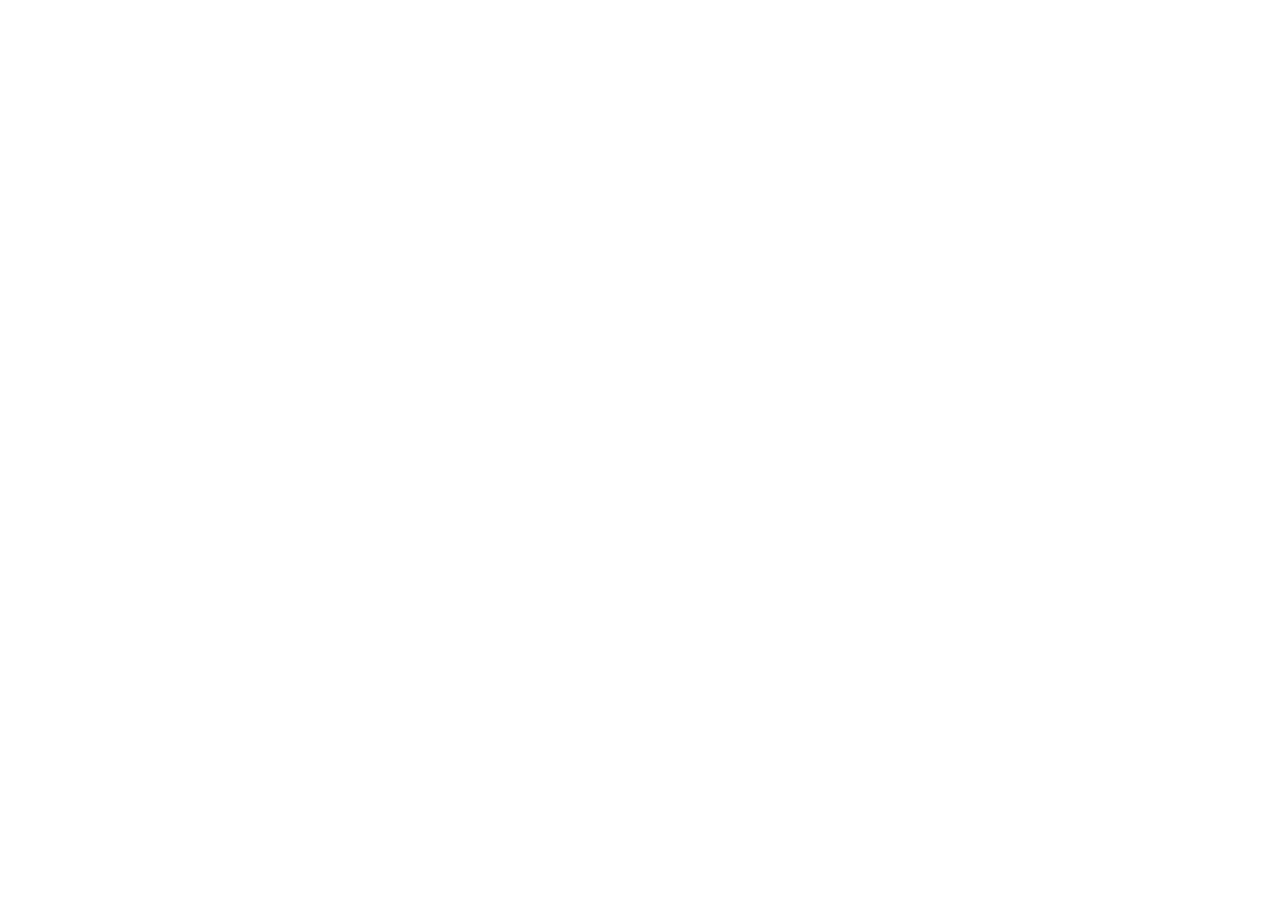
==== simulation/index.html @ f7e5c1b3 "https://virtual-labs.github.io/virtual-labs/exp-interface-motor-pi-au click on the link to test your" ====
<!DOCTYPE html>
<html>
<head>
	<!-- Add CSS at the head of HTML file -->
    <link rel="stylesheet" href="./css/main.css">
</head>
<body>
		<!-- Your code goes here-->

	<!-- Add JS at the bottom of HTML file --> 
        <script src="./js/main.js"></script>
<script src="../assets/js/iframeResize.js"></script></body>
</html>
---- simulation/css/main.css ----
/* You CSS goes in here */
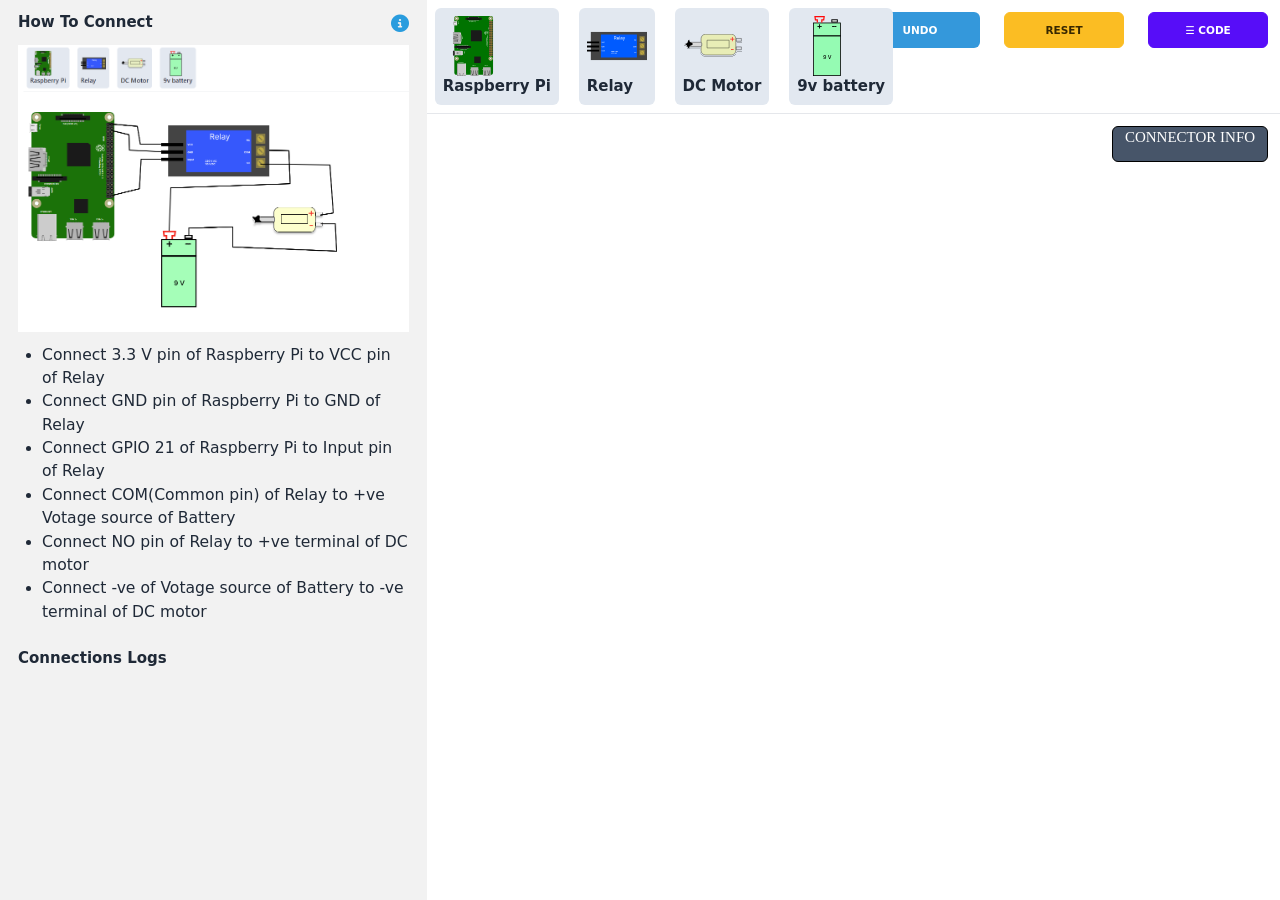
==== commit 7630eba1: "https://virtual-labs.github.io/virtual-labs/exp-interface-motor-pi-au click on the link to test your" ====
--- a/simulation/index.html
+++ b/simulation/index.html
@@ -1,13 +1,219 @@
 <!DOCTYPE html>
-<html>
-<head>
-	<!-- Add CSS at the head of HTML file -->
-    <link rel="stylesheet" href="./css/main.css">
-</head>
-<body>
-		<!-- Your code goes here-->
-
-	<!-- Add JS at the bottom of HTML file --> 
-        <script src="./js/main.js"></script>
+<html lang="en">
+  <head>
+    <meta charset="UTF-8" />
+    <link rel="icon" type="image/svg+xml" href="/vite.svg" />
+    <meta name="viewport" content="width=device-width, initial-scale=1.0" />
+    
+    <link
+      rel="stylesheet"
+    
+   
+      
+    />
+    <title>Vite App</title>
+    <script type="module" crossorigin src="./js/index-f5648c6d.js"></script>
+    <link rel="stylesheet" href="./css/index-0d1537c4.css">
+  </head>
+
+  <body class="drawer drawer-end container-fluid h-full bg-base-100">
+    <!-- <div class="drawer drawer-end"> -->
+    <input id="my-drawer-4" type="checkbox" class="drawer-toggle" />
+    <div class="drawer-content">
+      <!-- ------------- NAV BAR  AREA--------------------- -->
+
+      <!-- --------------NAVBAR AREA  ENDS -------------------->
+
+      <!-- Information Area -->
+
+
+<div class="flex flex-col sm:flex-row">
+  <div class="w-1/3 sm:block bg-base-200 pl-6 pr-6">
+    <div id="theory" style="position:relative;">
+      <div style="position:absolute;right: 0; top: 12px; ">
+        <i
+          style="color: rgb(41, 156, 222);display: flex; justify-content: flex-end"
+          class="fa-solid fa-circle-info fa-xl"
+          id="info"
+        ></i>
+       
+      </div>
+      <div style="display: none;" id="list">
+      <h2 class="text-xl font-bold mt-4 mb-4">General Instruction</h2>
+      <ul  class="list-disc ml-8 mt-4">
+       
+        <li>
+          Click on the components to start interacting it with in the
+          connection area
+        </li>
+        <li>
+          Hover over the raspberry Pi connections to get informations
+          about various connections pin
+        </li>
+        <li>
+          Double click on various connections points to make connections
+        </li>
+        <li>
+          Double click on the empty space in the connection area to extend
+          and bend wire connections
+        </li>
+      </ul>
+    </div>
+      <h2 class="text-xl font-bold mt-4 mb-4">How To Connect</h2>
+
+      <div class="mt-4">
+            <img src="./images/exp6-50bf5093.png" alt="diagram">
+          </div>
+
+        
+          <ol class="list-disc ml-8 mt-4" >
+            <li>Connect 3.3 V pin of Raspberry Pi to VCC pin of Relay </li>
+            <li>Connect GND pin of  Raspberry Pi  to GND of  Relay </li>
+            <li>Connect GPIO 21 of Raspberry Pi to Input pin of Relay
+            </li>
+           
+            <li>Connect COM(Common pin) of Relay to +ve Votage source of Battery</li>
+         
+            <li>Connect NO pin of Relay to +ve  terminal of DC motor </li>
+            <li>Connect -ve of Votage source of Battery to -ve terminal of DC motor  </li>
+          </ol>
+
+          <div>
+            <h2 class="text-xl font-bold mt-8">Connections Logs</h2>
+            <ul class="list-disc ml-8 mt-4" id="connectionLog">
+
+            </ul>
+          </div>
+
+         </div>
+
+      </div>
+
+      <!------------------------ Information area ENDS --------------->
+
+      <!----------------------------- Components---------------------------------- -->
+      <div class="sm:w-2/3 h-screen">
+        <div class="h-full">
+          <div id="components" class="components">
+            <label
+            for="my-drawer-4"
+            class="drawer-button btn btn-primary btn-md float-right w-40 m-4"
+            >&#x2630; CODE</label
+          >
+            <button
+              class="button float-right btn btn-warning btn-md w-40 m-4"
+              onClick="window.location.href=window.location.href"
+            >
+              RESET
+            </button>
+            <button
+            id="undoButton"
+            class=" float-right btn  btn-md w-40 m-4"
+           style="background-color: #3498db; border: none;"
+          >
+            UNDO
+          </button>
+          
+
+            <div id="rasberryPi" class="component bg-slate-200 rounded-lg text-center">
+              <img src="./images/pi3dirk-5f8e35c9.svg" class="w-20 h-20">
+              <span class="card-title">Raspberry Pi</span>
+            </div>
+
+            <div id="relayContainer" class="component bg-slate-200 rounded-lg text-center">
+              <img src="./images/relay-6ad2afac.svg" class="w-20 h-20">
+              <span class="card-title">Relay</span>
+            </div>
+
+            <div id="motor" class="component bg-slate-200 rounded-lg text-center">
+              <img src="./images/motor-893372b1.svg" class="w-20 h-20">
+              <span class="card-title">DC Motor</span>
+            </div>
+
+            <div id="battery" class="component bg-slate-200 rounded-lg text-center">
+              <img src="./images/battery-1582aebe.svg" class="w-20 h-20">
+              <span class="card-title">9v battery</span>
+            </div>
+           
+
+          </div>
+
+          <hr>
+
+          <div id="svg" class="h-auto overflow-hidden m-4">
+            <span class="text-white bg-slate-600 font-serif font-light text-xl border border-solid border-black float-right text-center w-52 h-12 rounded-lg" id="displayInfo">CONNECTOR INFO</span>
+          </div>
+        </div>
+      </div>
+
+
+      <!------------------- Component ENDS= ----------------- -->
+
+    </div>
+  </div>
+
+
+  <!---------------------- Coding Area ------------------------->
+  <div class="drawer-side">
+    <label for="my-drawer-4" class="drawer-overlay">
+    </label>
+    
+    <pre contenteditable="false" spellcheck="false">
+      <span>import RPi.GPIO as GPIO</span>
+      <span>import time</span>
+      
+      <span style="color:green"># Set up GPIO</span>
+      <span>GPIO.setmode(GPIO.BCM)
+       </span>
+      <span> GPIO.setup(relay_pin, GPIO.OUT)</span>
+      
+      <span  style="color:green"># Function to turn on the motor</span>
+      <span>def turn_on_motor():</span>
+      <span>    GPIO.output(relay_pin, GPIO.HIGH)</span>
+      <span>    print("Motor ON")</span>
+      
+      <span  style="color:green"># Function to turn off the motor</span>
+      <span>def turn_off_motor():</span>
+      <span>    GPIO.output(relay_pin, GPIO.LOW)</span>
+      <span>    print("Motor OFF")</span>
+      
+      <span>try:</span>
+      <span> # Set the GPIO pin for the relay
+      </span>
+      <span>   relay_pin = 17 </span>
+      <span  style="color:green">    # Main loop</span>
+      <span>    while True:</span>
+      <span>        turn_on_motor()</span>
+      <span>        time.sleep(5)  # Run the motor for 5 seconds</span>
+      <span>        turn_off_motor()</span>
+      <span>        time.sleep(2)  # Wait for 2 seconds before turning on again</span>
+      
+      <span>except KeyboardInterrupt:</span>
+      <span  style="color:green">    # Clean up GPIO on keyboard interrupt</span>
+      <span>    GPIO.cleanup()</span>
+      
+      <button id="codeSubmit" class="btn btn-primary">Submit</button>
+    </pre>
+  </div>
+
+
+  <!-- <div class="absolute right-1/2 transform translate-x-1/2 -translate-y-1/2 top-20 border border-black bg-red-500 text-white px-10 py-5 text-center">
+    hello
+  </div> -->
+
+  <div class="fixed inset-0 items-center justify-center bg-gray-900 bg-opacity-75 hidden" id="errorBox">
+    <div class="bg-red-500 p-8 rounded-lg shadow-lg">
+      <h2 class="text-white text-2xl mb-4" id="errorHeading">Error!</h2>
+      <p class="text-white" id="errorText">Sorry, an error has occurred.</p>
+      <button id="closeErrorBox" class="mt-4 px-4 py-2 bg-white text-red-500 font-semibold rounded-lg shadow-md hover:bg-red-500 hover:text-white">
+        OK
+      </button>
+    </div>
+  </div>
+
+
+
 <script src="../assets/js/iframeResize.js"></script></body>
-</html>
+
+
+</html> 
--- a/simulation/css/index-0d1537c4.css
+++ b/simulation/css/index-0d1537c4.css
@@ -0,0 +1,9309 @@
+*,
+:before,
+:after {
+  box-sizing: border-box;
+  border-width: 0;
+  border-style: solid;
+  border-color: #e5e7eb;
+}
+:before,
+:after {
+  --tw-content: "";
+}
+html {
+  line-height: 1.5;
+  -webkit-text-size-adjust: 100%;
+  -moz-tab-size: 4;
+  -o-tab-size: 4;
+  tab-size: 4;
+  font-family: ui-sans-serif, system-ui, -apple-system, BlinkMacSystemFont,
+    Segoe UI, Roboto, Helvetica Neue, Arial, Noto Sans, sans-serif,
+    "Apple Color Emoji", "Segoe UI Emoji", Segoe UI Symbol, "Noto Color Emoji";
+  font-feature-settings: normal;
+  font-variation-settings: normal;
+}
+body {
+  margin: 0;
+  line-height: inherit;
+}
+hr {
+  height: 0;
+  color: inherit;
+  border-top-width: 1px;
+}
+abbr:where([title]) {
+  -webkit-text-decoration: underline dotted;
+  text-decoration: underline dotted;
+}
+h1,
+h2,
+h3,
+h4,
+h5,
+h6 {
+  font-size: inherit;
+  font-weight: inherit;
+}
+a {
+  color: inherit;
+  text-decoration: inherit;
+}
+b,
+strong {
+  font-weight: bolder;
+}
+code,
+kbd,
+samp,
+pre {
+  font-family: ui-monospace, SFMono-Regular, Menlo, Monaco, Consolas,
+    Liberation Mono, Courier New, monospace;
+  font-size: 1em;
+}
+small {
+  font-size: 80%;
+}
+sub,
+sup {
+  font-size: 75%;
+  line-height: 0;
+  position: relative;
+  vertical-align: baseline;
+}
+sub {
+  bottom: -0.25em;
+}
+sup {
+  top: -0.5em;
+}
+table {
+  text-indent: 0;
+  border-color: inherit;
+  border-collapse: collapse;
+}
+button,
+input,
+optgroup,
+select,
+textarea {
+  font-family: inherit;
+  font-size: 100%;
+  font-weight: inherit;
+  line-height: inherit;
+  color: inherit;
+  margin: 0;
+  padding: 0;
+}
+button,
+select {
+  text-transform: none;
+}
+button,
+[type="button"],
+[type="reset"],
+[type="submit"] {
+  -webkit-appearance: button;
+  background-color: transparent;
+  background-image: none;
+}
+:-moz-focusring {
+  outline: auto;
+}
+:-moz-ui-invalid {
+  box-shadow: none;
+}
+progress {
+  vertical-align: baseline;
+}
+::-webkit-inner-spin-button,
+::-webkit-outer-spin-button {
+  height: auto;
+}
+[type="search"] {
+  -webkit-appearance: textfield;
+  outline-offset: -2px;
+}
+::-webkit-search-decoration {
+  -webkit-appearance: none;
+}
+::-webkit-file-upload-button {
+  -webkit-appearance: button;
+  font: inherit;
+}
+summary {
+  display: list-item;
+}
+blockquote,
+dl,
+dd,
+h1,
+h2,
+h3,
+h4,
+h5,
+h6,
+hr,
+figure,
+p,
+pre {
+  margin: 0;
+}
+fieldset {
+  margin: 0;
+  padding: 0;
+}
+legend {
+  padding: 0;
+}
+ol,
+ul,
+menu {
+  list-style: none;
+  margin: 0;
+  padding: 0;
+}
+textarea {
+  resize: vertical;
+}
+input::-moz-placeholder,
+textarea::-moz-placeholder {
+  opacity: 1;
+  color: #9ca3af;
+}
+input::placeholder,
+textarea::placeholder {
+  opacity: 1;
+  color: #9ca3af;
+}
+button,
+[role="button"] {
+  cursor: pointer;
+}
+:disabled {
+  cursor: default;
+}
+img,
+svg,
+video,
+canvas,
+audio,
+iframe,
+embed,
+object {
+  display: block;
+  vertical-align: middle;
+}
+img,
+video {
+  max-width: 100%;
+  height: auto;
+}
+[hidden] {
+  display: none;
+}
+:root,
+[data-theme] {
+  background-color: hsla(var(--b1) / var(--tw-bg-opacity, 1));
+  color: hsla(var(--bc) / var(--tw-text-opacity, 1));
+}
+html {
+  -webkit-tap-highlight-color: transparent;
+}
+:root {
+  color-scheme: light;
+  --pf: 258.89 94.378% 40.941%;
+  --sf: 314 100% 37.647%;
+  --af: 174 60% 40.784%;
+  --nf: 219 14.085% 22.275%;
+  --in: 198 93% 60%;
+  --su: 158 64% 52%;
+  --wa: 43 96% 56%;
+  --er: 0 91% 71%;
+  --inc: 198 100% 12%;
+  --suc: 158 100% 10%;
+  --wac: 43 100% 11%;
+  --erc: 0 100% 14%;
+  --rounded-box: 1rem;
+  --rounded-btn: 0.5rem;
+  --rounded-badge: 1.9rem;
+  --animation-btn: 0.25s;
+  --animation-input: 0.2s;
+  --btn-text-case: uppercase;
+  --btn-focus-scale: 0.95;
+  --border-btn: 1px;
+  --tab-border: 1px;
+  --tab-radius: 0.5rem;
+  --p: 258.89 94.378% 51.176%;
+  --pc: 0 0% 100%;
+  --s: 314 100% 47.059%;
+  --sc: 0 0% 100%;
+  --a: 174 60% 50.98%;
+  --ac: 174.71 43.59% 15.294%;
+  --n: 219 14.085% 27.843%;
+  --nc: 0 0% 100%;
+  --b1: 0 0% 100%;
+  --b2: 0 0% 94.902%;
+  --b3: 180 1.9608% 90%;
+  --bc: 215 27.907% 16.863%;
+}
+@media (prefers-color-scheme: dark) {
+  :root {
+    color-scheme: dark;
+    --pf: 262.35 80.315% 40.157%;
+    --sf: 315.75 70.196% 40%;
+    --af: 174.69 70.335% 32.784%;
+    --in: 198 93% 60%;
+    --su: 158 64% 52%;
+    --wa: 43 96% 56%;
+    --er: 0 91% 71%;
+    --inc: 198 100% 12%;
+    --suc: 158 100% 10%;
+    --wac: 43 100% 11%;
+    --erc: 0 100% 14%;
+    --rounded-box: 1rem;
+    --rounded-btn: 0.5rem;
+    --rounded-badge: 1.9rem;
+    --animation-btn: 0.25s;
+    --animation-input: 0.2s;
+    --btn-text-case: uppercase;
+    --btn-focus-scale: 0.95;
+    --border-btn: 1px;
+    --tab-border: 1px;
+    --tab-radius: 0.5rem;
+    --p: 262.35 80.315% 50.196%;
+    --pc: 0 0% 100%;
+    --s: 315.75 70.196% 50%;
+    --sc: 0 0% 100%;
+    --a: 174.69 70.335% 40.98%;
+    --ac: 0 0% 100%;
+    --n: 218.18 18.033% 11.961%;
+    --nf: 222.86 17.073% 8.0392%;
+    --nc: 220 13.376% 69.216%;
+    --b1: 220 17.647% 20%;
+    --b2: 220 17.241% 17.059%;
+    --b3: 218.57 17.949% 15.294%;
+    --bc: 220 13.376% 69.216%;
+  }
+}
+[data-theme="light"] {
+  color-scheme: light;
+  --pf: 258.89 94.378% 40.941%;
+  --sf: 314 100% 37.647%;
+  --af: 174 60% 40.784%;
+  --nf: 219 14.085% 22.275%;
+  --in: 198 93% 60%;
+  --su: 158 64% 52%;
+  --wa: 43 96% 56%;
+  --er: 0 91% 71%;
+  --inc: 198 100% 12%;
+  --suc: 158 100% 10%;
+  --wac: 43 100% 11%;
+  --erc: 0 100% 14%;
+  --rounded-box: 1rem;
+  --rounded-btn: 0.5rem;
+  --rounded-badge: 1.9rem;
+  --animation-btn: 0.25s;
+  --animation-input: 0.2s;
+  --btn-text-case: uppercase;
+  --btn-focus-scale: 0.95;
+  --border-btn: 1px;
+  --tab-border: 1px;
+  --tab-radius: 0.5rem;
+  --p: 258.89 94.378% 51.176%;
+  --pc: 0 0% 100%;
+  --s: 314 100% 47.059%;
+  --sc: 0 0% 100%;
+  --a: 174 60% 50.98%;
+  --ac: 174.71 43.59% 15.294%;
+  --n: 219 14.085% 27.843%;
+  --nc: 0 0% 100%;
+  --b1: 0 0% 100%;
+  --b2: 0 0% 94.902%;
+  --b3: 180 1.9608% 90%;
+  --bc: 215 27.907% 16.863%;
+}
+[data-theme="dark"] {
+  color-scheme: dark;
+  --pf: 262.35 80.315% 40.157%;
+  --sf: 315.75 70.196% 40%;
+  --af: 174.69 70.335% 32.784%;
+  --in: 198 93% 60%;
+  --su: 158 64% 52%;
+  --wa: 43 96% 56%;
+  --er: 0 91% 71%;
+  --inc: 198 100% 12%;
+  --suc: 158 100% 10%;
+  --wac: 43 100% 11%;
+  --erc: 0 100% 14%;
+  --rounded-box: 1rem;
+  --rounded-btn: 0.5rem;
+  --rounded-badge: 1.9rem;
+  --animation-btn: 0.25s;
+  --animation-input: 0.2s;
+  --btn-text-case: uppercase;
+  --btn-focus-scale: 0.95;
+  --border-btn: 1px;
+  --tab-border: 1px;
+  --tab-radius: 0.5rem;
+  --p: 262.35 80.315% 50.196%;
+  --pc: 0 0% 100%;
+  --s: 315.75 70.196% 50%;
+  --sc: 0 0% 100%;
+  --a: 174.69 70.335% 40.98%;
+  --ac: 0 0% 100%;
+  --n: 218.18 18.033% 11.961%;
+  --nf: 222.86 17.073% 8.0392%;
+  --nc: 220 13.376% 69.216%;
+  --b1: 220 17.647% 20%;
+  --b2: 220 17.241% 17.059%;
+  --b3: 218.57 17.949% 15.294%;
+  --bc: 220 13.376% 69.216%;
+}
+[data-theme="cupcake"] {
+  color-scheme: light;
+  --pf: 183.03 47.368% 47.216%;
+  --sf: 338.25 71.429% 62.431%;
+  --af: 39 84.112% 46.431%;
+  --nf: 280 46.479% 11.137%;
+  --in: 198 93% 60%;
+  --su: 158 64% 52%;
+  --wa: 43 96% 56%;
+  --er: 0 91% 71%;
+  --pc: 183.03 100% 11.804%;
+  --sc: 338.25 100% 15.608%;
+  --ac: 39 100% 11.608%;
+  --nc: 280 82.688% 82.784%;
+  --inc: 198 100% 12%;
+  --suc: 158 100% 10%;
+  --wac: 43 100% 11%;
+  --erc: 0 100% 14%;
+  --rounded-box: 1rem;
+  --rounded-badge: 1.9rem;
+  --animation-btn: 0.25s;
+  --animation-input: 0.2s;
+  --btn-text-case: uppercase;
+  --btn-focus-scale: 0.95;
+  --border-btn: 1px;
+  --p: 183.03 47.368% 59.02%;
+  --s: 338.25 71.429% 78.039%;
+  --a: 39 84.112% 58.039%;
+  --n: 280 46.479% 13.922%;
+  --b1: 24 33.333% 97.059%;
+  --b2: 26.667 21.951% 91.961%;
+  --b3: 22.5 14.286% 89.02%;
+  --bc: 280 46.479% 13.922%;
+  --rounded-btn: 1.9rem;
+  --tab-border: 2px;
+  --tab-radius: 0.5rem;
+}
+[data-theme="bumblebee"] {
+  color-scheme: light;
+  --pf: 41.124 74.167% 42.353%;
+  --sf: 49.901 94.393% 46.431%;
+  --af: 240 33.333% 11.294%;
+  --nf: 240 33.333% 11.294%;
+  --b2: 0 0% 90%;
+  --b3: 0 0% 81%;
+  --in: 198 93% 60%;
+  --su: 158 64% 52%;
+  --wa: 43 96% 56%;
+  --er: 0 91% 71%;
+  --bc: 0 0% 20%;
+  --ac: 240 60.274% 82.824%;
+  --nc: 240 60.274% 82.824%;
+  --inc: 198 100% 12%;
+  --suc: 158 100% 10%;
+  --wac: 43 100% 11%;
+  --erc: 0 100% 14%;
+  --rounded-box: 1rem;
+  --rounded-btn: 0.5rem;
+  --rounded-badge: 1.9rem;
+  --animation-btn: 0.25s;
+  --animation-input: 0.2s;
+  --btn-text-case: uppercase;
+  --btn-focus-scale: 0.95;
+  --border-btn: 1px;
+  --tab-border: 1px;
+  --tab-radius: 0.5rem;
+  --p: 41.124 74.167% 52.941%;
+  --pc: 240 33.333% 14.118%;
+  --s: 49.901 94.393% 58.039%;
+  --sc: 240 33.333% 14.118%;
+  --a: 240 33.333% 14.118%;
+  --n: 240 33.333% 14.118%;
+  --b1: 0 0% 100%;
+}
+[data-theme="emerald"] {
+  color-scheme: light;
+  --pf: 141.18 50% 48%;
+  --sf: 218.88 96.078% 48%;
+  --af: 9.8901 81.25% 44.863%;
+  --nf: 219.23 20.312% 20.078%;
+  --b2: 0 0% 90%;
+  --b3: 0 0% 81%;
+  --in: 198 93% 60%;
+  --su: 158 64% 52%;
+  --wa: 43 96% 56%;
+  --er: 0 91% 71%;
+  --inc: 198 100% 12%;
+  --suc: 158 100% 10%;
+  --wac: 43 100% 11%;
+  --erc: 0 100% 14%;
+  --rounded-box: 1rem;
+  --rounded-btn: 0.5rem;
+  --rounded-badge: 1.9rem;
+  --btn-text-case: uppercase;
+  --border-btn: 1px;
+  --tab-border: 1px;
+  --tab-radius: 0.5rem;
+  --p: 141.18 50% 60%;
+  --pc: 151.11 28.421% 18.627%;
+  --s: 218.88 96.078% 60%;
+  --sc: 210 20% 98.039%;
+  --a: 9.8901 81.25% 56.078%;
+  --ac: 210 20% 98.039%;
+  --n: 219.23 20.312% 25.098%;
+  --nc: 210 20% 98.039%;
+  --b1: 0 0% 100%;
+  --bc: 219.23 20.312% 25.098%;
+  --animation-btn: 0;
+  --animation-input: 0;
+  --btn-focus-scale: 1;
+}
+[data-theme="corporate"] {
+  color-scheme: light;
+  --pf: 229.09 95.652% 51.137%;
+  --sf: 214.91 26.316% 47.216%;
+  --af: 154.2 49.02% 48%;
+  --nf: 233.33 27.273% 10.353%;
+  --b2: 0 0% 90%;
+  --b3: 0 0% 81%;
+  --in: 198 93% 60%;
+  --su: 158 64% 52%;
+  --wa: 43 96% 56%;
+  --er: 0 91% 71%;
+  --pc: 229.09 100% 92.784%;
+  --sc: 214.91 100% 11.804%;
+  --ac: 154.2 100% 12%;
+  --inc: 198 100% 12%;
+  --suc: 158 100% 10%;
+  --wac: 43 100% 11%;
+  --erc: 0 100% 14%;
+  --btn-text-case: uppercase;
+  --border-btn: 1px;
+  --tab-border: 1px;
+  --tab-radius: 0.5rem;
+  --p: 229.09 95.652% 63.922%;
+  --s: 214.91 26.316% 59.02%;
+  --a: 154.2 49.02% 60%;
+  --n: 233.33 27.273% 12.941%;
+  --nc: 210 38.462% 94.902%;
+  --b1: 0 0% 100%;
+  --bc: 233.33 27.273% 12.941%;
+  --rounded-box: 0.25rem;
+  --rounded-btn: 0.125rem;
+  --rounded-badge: 0.125rem;
+  --animation-btn: 0;
+  --animation-input: 0;
+  --btn-focus-scale: 1;
+}
+[data-theme="synthwave"] {
+  color-scheme: dark;
+  --pf: 320.73 69.62% 55.216%;
+  --sf: 197.03 86.592% 51.922%;
+  --af: 48 89.041% 45.647%;
+  --nf: 253.22 60.825% 15.216%;
+  --b2: 253.85 59.091% 23.294%;
+  --b3: 253.85 59.091% 20.965%;
+  --pc: 320.73 100% 13.804%;
+  --sc: 197.03 100% 12.98%;
+  --ac: 48 100% 11.412%;
+  --rounded-box: 1rem;
+  --rounded-btn: 0.5rem;
+  --rounded-badge: 1.9rem;
+  --animation-btn: 0.25s;
+  --animation-input: 0.2s;
+  --btn-text-case: uppercase;
+  --btn-focus-scale: 0.95;
+  --border-btn: 1px;
+  --tab-border: 1px;
+  --tab-radius: 0.5rem;
+  --p: 320.73 69.62% 69.02%;
+  --s: 197.03 86.592% 64.902%;
+  --a: 48 89.041% 57.059%;
+  --n: 253.22 60.825% 19.02%;
+  --nc: 260 60% 98.039%;
+  --b1: 253.85 59.091% 25.882%;
+  --bc: 260 60% 98.039%;
+  --in: 199.13 86.957% 63.922%;
+  --inc: 257.45 63.218% 17.059%;
+  --su: 168.1 74.233% 68.039%;
+  --suc: 257.45 63.218% 17.059%;
+  --wa: 48 89.041% 57.059%;
+  --wac: 257.45 63.218% 17.059%;
+  --er: 351.85 73.636% 56.863%;
+  --erc: 260 60% 98.039%;
+}
+[data-theme="retro"] {
+  color-scheme: light;
+  --pf: 2.6667 73.77% 60.863%;
+  --sf: 144.62 27.273% 57.569%;
+  --af: 49.024 67.213% 60.863%;
+  --nf: 41.667 16.822% 33.569%;
+  --inc: 221.21 100% 90.667%;
+  --suc: 142.13 100% 87.255%;
+  --wac: 32.133 100% 8.7451%;
+  --erc: 0 100% 90.118%;
+  --animation-btn: 0.25s;
+  --animation-input: 0.2s;
+  --btn-text-case: uppercase;
+  --btn-focus-scale: 0.95;
+  --border-btn: 1px;
+  --tab-border: 1px;
+  --tab-radius: 0.5rem;
+  --p: 2.6667 73.77% 76.078%;
+  --pc: 345 5.2632% 14.902%;
+  --s: 144.62 27.273% 71.961%;
+  --sc: 345 5.2632% 14.902%;
+  --a: 49.024 67.213% 76.078%;
+  --ac: 345 5.2632% 14.902%;
+  --n: 41.667 16.822% 41.961%;
+  --nc: 45 47.059% 80%;
+  --b1: 45 47.059% 80%;
+  --b2: 45.283 37.063% 71.961%;
+  --b3: 42.188 35.955% 65.098%;
+  --bc: 345 5.2632% 14.902%;
+  --in: 221.21 83.193% 53.333%;
+  --su: 142.13 76.216% 36.275%;
+  --wa: 32.133 94.619% 43.725%;
+  --er: 0 72.222% 50.588%;
+  --rounded-box: 0.4rem;
+  --rounded-btn: 0.4rem;
+  --rounded-badge: 0.4rem;
+}
+[data-theme="cyberpunk"] {
+  color-scheme: light;
+  --pf: 344.78 100% 58.353%;
+  --sf: 195.12 80.392% 56%;
+  --af: 276 74.324% 56.784%;
+  --nf: 57.273 100% 10.353%;
+  --b2: 56 100% 45%;
+  --b3: 56 100% 40.5%;
+  --in: 198 93% 60%;
+  --su: 158 64% 52%;
+  --wa: 43 96% 56%;
+  --er: 0 91% 71%;
+  --bc: 56 100% 10%;
+  --pc: 344.78 100% 14.588%;
+  --sc: 195.12 100% 14%;
+  --ac: 276 100% 14.196%;
+  --inc: 198 100% 12%;
+  --suc: 158 100% 10%;
+  --wac: 43 100% 11%;
+  --erc: 0 100% 14%;
+  --animation-btn: 0.25s;
+  --animation-input: 0.2s;
+  --btn-text-case: uppercase;
+  --btn-focus-scale: 0.95;
+  --border-btn: 1px;
+  --tab-border: 1px;
+  font-family: ui-monospace, SFMono-Regular, Menlo, Monaco, Consolas,
+    Liberation Mono, Courier New, monospace;
+  --p: 344.78 100% 72.941%;
+  --s: 195.12 80.392% 70%;
+  --a: 276 74.324% 70.98%;
+  --n: 57.273 100% 12.941%;
+  --nc: 56 100% 50%;
+  --b1: 56 100% 50%;
+  --rounded-box: 0;
+  --rounded-btn: 0;
+  --rounded-badge: 0;
+  --tab-radius: 0;
+}
+[data-theme="valentine"] {
+  color-scheme: light;
+  --pf: 353.23 73.81% 53.647%;
+  --sf: 254.12 86.441% 61.49%;
+  --af: 181.41 55.556% 56%;
+  --nf: 336 42.857% 38.431%;
+  --b2: 318.46 46.429% 80.118%;
+  --b3: 318.46 46.429% 72.106%;
+  --pc: 353.23 100% 13.412%;
+  --sc: 254.12 100% 15.373%;
+  --ac: 181.41 100% 14%;
+  --inc: 221.21 100% 90.667%;
+  --suc: 142.13 100% 87.255%;
+  --wac: 32.133 100% 8.7451%;
+  --erc: 0 100% 90.118%;
+  --rounded-box: 1rem;
+  --rounded-badge: 1.9rem;
+  --animation-btn: 0.25s;
+  --animation-input: 0.2s;
+  --btn-text-case: uppercase;
+  --btn-focus-scale: 0.95;
+  --border-btn: 1px;
+  --tab-border: 1px;
+  --tab-radius: 0.5rem;
+  --p: 353.23 73.81% 67.059%;
+  --s: 254.12 86.441% 76.863%;
+  --a: 181.41 55.556% 70%;
+  --n: 336 42.857% 48.039%;
+  --nc: 318.46 46.429% 89.02%;
+  --b1: 318.46 46.429% 89.02%;
+  --bc: 343.64 38.462% 28.039%;
+  --in: 221.21 83.193% 53.333%;
+  --su: 142.13 76.216% 36.275%;
+  --wa: 32.133 94.619% 43.725%;
+  --er: 0 72.222% 50.588%;
+  --rounded-btn: 1.9rem;
+}
+[data-theme="halloween"] {
+  color-scheme: dark;
+  --pf: 31.927 89.344% 41.725%;
+  --sf: 271.22 45.794% 33.569%;
+  --af: 91.071 100% 26.353%;
+  --nf: 180 3.5714% 8.7843%;
+  --b2: 0 0% 11.647%;
+  --b3: 0 0% 10.482%;
+  --bc: 0 0% 82.588%;
+  --sc: 271.22 100% 88.392%;
+  --ac: 91.071 100% 6.5882%;
+  --nc: 180 4.8458% 82.196%;
+  --inc: 221.21 100% 90.667%;
+  --suc: 142.13 100% 87.255%;
+  --wac: 32.133 100% 8.7451%;
+  --erc: 0 100% 90.118%;
+  --rounded-box: 1rem;
+  --rounded-btn: 0.5rem;
+  --rounded-badge: 1.9rem;
+  --animation-btn: 0.25s;
+  --animation-input: 0.2s;
+  --btn-text-case: uppercase;
+  --btn-focus-scale: 0.95;
+  --border-btn: 1px;
+  --tab-border: 1px;
+  --tab-radius: 0.5rem;
+  --p: 31.927 89.344% 52.157%;
+  --pc: 180 7.3171% 8.0392%;
+  --s: 271.22 45.794% 41.961%;
+  --a: 91.071 100% 32.941%;
+  --n: 180 3.5714% 10.98%;
+  --b1: 0 0% 12.941%;
+  --in: 221.21 83.193% 53.333%;
+  --su: 142.13 76.216% 36.275%;
+  --wa: 32.133 94.619% 43.725%;
+  --er: 0 72.222% 50.588%;
+}
+[data-theme="garden"] {
+  color-scheme: light;
+  --pf: 138.86 15.982% 34.353%;
+  --sf: 96.923 37.143% 74.51%;
+  --af: 0 67.742% 75.137%;
+  --nf: 0 3.9106% 28.078%;
+  --b2: 0 4.3478% 81.882%;
+  --b3: 0 4.3478% 73.694%;
+  --in: 198 93% 60%;
+  --su: 158 64% 52%;
+  --wa: 43 96% 56%;
+  --er: 0 91% 71%;
+  --pc: 138.86 100% 88.588%;
+  --inc: 198 100% 12%;
+  --suc: 158 100% 10%;
+  --wac: 43 100% 11%;
+  --erc: 0 100% 14%;
+  --rounded-box: 1rem;
+  --rounded-btn: 0.5rem;
+  --rounded-badge: 1.9rem;
+  --animation-btn: 0.25s;
+  --animation-input: 0.2s;
+  --btn-text-case: uppercase;
+  --btn-focus-scale: 0.95;
+  --border-btn: 1px;
+  --tab-border: 1px;
+  --tab-radius: 0.5rem;
+  --p: 138.86 15.982% 42.941%;
+  --s: 96.923 37.143% 93.137%;
+  --sc: 96 32.468% 15.098%;
+  --a: 0 67.742% 93.922%;
+  --ac: 0 21.951% 16.078%;
+  --n: 0 3.9106% 35.098%;
+  --nc: 0 4.3478% 90.98%;
+  --b1: 0 4.3478% 90.98%;
+  --bc: 0 3.2258% 6.0784%;
+}
+[data-theme="forest"] {
+  color-scheme: dark;
+  --pf: 141.04 71.963% 33.569%;
+  --sf: 140.98 74.694% 38.431%;
+  --af: 35.148 68.98% 41.569%;
+  --nf: 0 9.6774% 4.8627%;
+  --b2: 0 12.195% 7.2353%;
+  --b3: 0 12.195% 6.5118%;
+  --in: 198 93% 60%;
+  --su: 158 64% 52%;
+  --wa: 43 96% 56%;
+  --er: 0 91% 71%;
+  --bc: 0 11.727% 81.608%;
+  --sc: 140.98 100% 9.6078%;
+  --ac: 35.148 100% 10.392%;
+  --nc: 0 6.8894% 81.216%;
+  --inc: 198 100% 12%;
+  --suc: 158 100% 10%;
+  --wac: 43 100% 11%;
+  --erc: 0 100% 14%;
+  --rounded-box: 1rem;
+  --rounded-badge: 1.9rem;
+  --animation-btn: 0.25s;
+  --animation-input: 0.2s;
+  --btn-text-case: uppercase;
+  --btn-focus-scale: 0.95;
+  --border-btn: 1px;
+  --tab-border: 1px;
+  --tab-radius: 0.5rem;
+  --p: 141.04 71.963% 41.961%;
+  --pc: 140.66 100% 88.039%;
+  --s: 140.98 74.694% 48.039%;
+  --a: 35.148 68.98% 51.961%;
+  --n: 0 9.6774% 6.0784%;
+  --b1: 0 12.195% 8.0392%;
+  --rounded-btn: 1.9rem;
+}
+[data-theme="aqua"] {
+  color-scheme: dark;
+  --pf: 181.79 92.857% 39.529%;
+  --sf: 274.41 30.909% 45.49%;
+  --af: 47.059 100% 64%;
+  --nf: 205.4 53.725% 40%;
+  --b2: 218.61 52.511% 38.647%;
+  --b3: 218.61 52.511% 34.782%;
+  --bc: 218.61 100% 88.588%;
+  --sc: 274.41 100% 91.373%;
+  --ac: 47.059 100% 16%;
+  --nc: 205.4 100% 90%;
+  --inc: 221.21 100% 90.667%;
+  --suc: 142.13 100% 87.255%;
+  --wac: 32.133 100% 8.7451%;
+  --erc: 0 100% 90.118%;
+  --rounded-box: 1rem;
+  --rounded-btn: 0.5rem;
+  --rounded-badge: 1.9rem;
+  --animation-btn: 0.25s;
+  --animation-input: 0.2s;
+  --btn-text-case: uppercase;
+  --btn-focus-scale: 0.95;
+  --border-btn: 1px;
+  --tab-border: 1px;
+  --tab-radius: 0.5rem;
+  --p: 181.79 92.857% 49.412%;
+  --pc: 181.41 100% 16.667%;
+  --s: 274.41 30.909% 56.863%;
+  --a: 47.059 100% 80%;
+  --n: 205.4 53.725% 50%;
+  --b1: 218.61 52.511% 42.941%;
+  --in: 221.21 83.193% 53.333%;
+  --su: 142.13 76.216% 36.275%;
+  --wa: 32.133 94.619% 43.725%;
+  --er: 0 72.222% 50.588%;
+}
+[data-theme="lofi"] {
+  color-scheme: light;
+  --pf: 0 0% 4.0784%;
+  --sf: 0 1.9608% 8%;
+  --af: 0 0% 11.922%;
+  --nf: 0 0% 0%;
+  --btn-text-case: uppercase;
+  --border-btn: 1px;
+  --tab-border: 1px;
+  --p: 0 0% 5.098%;
+  --pc: 0 0% 100%;
+  --s: 0 1.9608% 10%;
+  --sc: 0 0% 100%;
+  --a: 0 0% 14.902%;
+  --ac: 0 0% 100%;
+  --n: 0 0% 0%;
+  --nc: 0 0% 100%;
+  --b1: 0 0% 100%;
+  --b2: 0 0% 94.902%;
+  --b3: 0 1.9608% 90%;
+  --bc: 0 0% 0%;
+  --in: 212.35 100% 47.647%;
+  --inc: 0 0% 100%;
+  --su: 136.84 72.152% 46.471%;
+  --suc: 0 0% 100%;
+  --wa: 4.5614 100% 66.471%;
+  --wac: 0 0% 100%;
+  --er: 325.05 77.6% 49.02%;
+  --erc: 0 0% 100%;
+  --rounded-box: 0.25rem;
+  --rounded-btn: 0.125rem;
+  --rounded-badge: 0.125rem;
+  --animation-btn: 0;
+  --animation-input: 0;
+  --btn-focus-scale: 1;
+  --tab-radius: 0;
+}
+[data-theme="pastel"] {
+  color-scheme: light;
+  --pf: 283.64 21.569% 64%;
+  --sf: 351.63 70.492% 70.431%;
+  --af: 158.49 54.639% 64.784%;
+  --nf: 198.62 43.719% 48.784%;
+  --in: 198 93% 60%;
+  --su: 158 64% 52%;
+  --wa: 43 96% 56%;
+  --er: 0 91% 71%;
+  --bc: 0 0% 20%;
+  --pc: 283.64 59.314% 16%;
+  --sc: 351.63 100% 17.608%;
+  --ac: 158.49 100% 16.196%;
+  --nc: 198.62 100% 12.196%;
+  --inc: 198 100% 12%;
+  --suc: 158 100% 10%;
+  --wac: 43 100% 11%;
+  --erc: 0 100% 14%;
+  --rounded-box: 1rem;
+  --rounded-badge: 1.9rem;
+  --animation-btn: 0.25s;
+  --animation-input: 0.2s;
+  --btn-text-case: uppercase;
+  --btn-focus-scale: 0.95;
+  --border-btn: 1px;
+  --tab-border: 1px;
+  --tab-radius: 0.5rem;
+  --p: 283.64 21.569% 80%;
+  --s: 351.63 70.492% 88.039%;
+  --a: 158.49 54.639% 80.98%;
+  --n: 198.62 43.719% 60.98%;
+  --b1: 0 0% 100%;
+  --b2: 210 20% 98.039%;
+  --b3: 216 12.195% 83.922%;
+  --rounded-btn: 1.9rem;
+}
+[data-theme="fantasy"] {
+  color-scheme: light;
+  --pf: 296.04 82.813% 20.078%;
+  --sf: 200 100% 29.647%;
+  --af: 30.894 94.378% 40.941%;
+  --nf: 215 27.907% 13.49%;
+  --b2: 0 0% 90%;
+  --b3: 0 0% 81%;
+  --in: 198 93% 60%;
+  --su: 158 64% 52%;
+  --wa: 43 96% 56%;
+  --er: 0 91% 71%;
+  --pc: 296.04 100% 85.02%;
+  --sc: 200 100% 87.412%;
+  --ac: 30.894 100% 10.235%;
+  --nc: 215 62.264% 83.373%;
+  --inc: 198 100% 12%;
+  --suc: 158 100% 10%;
+  --wac: 43 100% 11%;
+  --erc: 0 100% 14%;
+  --rounded-box: 1rem;
+  --rounded-btn: 0.5rem;
+  --rounded-badge: 1.9rem;
+  --animation-btn: 0.25s;
+  --animation-input: 0.2s;
+  --btn-text-case: uppercase;
+  --btn-focus-scale: 0.95;
+  --border-btn: 1px;
+  --tab-border: 1px;
+  --tab-radius: 0.5rem;
+  --p: 296.04 82.813% 25.098%;
+  --s: 200 100% 37.059%;
+  --a: 30.894 94.378% 51.176%;
+  --n: 215 27.907% 16.863%;
+  --b1: 0 0% 100%;
+  --bc: 215 27.907% 16.863%;
+}
+[data-theme="wireframe"] {
+  color-scheme: light;
+  --pf: 0 0% 57.725%;
+  --sf: 0 0% 57.725%;
+  --af: 0 0% 57.725%;
+  --nf: 0 0% 73.725%;
+  --bc: 0 0% 20%;
+  --pc: 0 0% 14.431%;
+  --sc: 0 0% 14.431%;
+  --ac: 0 0% 14.431%;
+  --nc: 0 0% 18.431%;
+  --inc: 240 100% 90%;
+  --suc: 120 100% 85.02%;
+  --wac: 60 100% 10%;
+  --erc: 0 100% 90%;
+  --animation-btn: 0.25s;
+  --animation-input: 0.2s;
+  --btn-text-case: uppercase;
+  --btn-focus-scale: 0.95;
+  --border-btn: 1px;
+  --tab-border: 1px;
+  font-family: Chalkboard, comic sans ms, sanssecondaryerif;
+  --p: 0 0% 72.157%;
+  --s: 0 0% 72.157%;
+  --a: 0 0% 72.157%;
+  --n: 0 0% 92.157%;
+  --b1: 0 0% 100%;
+  --b2: 0 0% 93.333%;
+  --b3: 0 0% 86.667%;
+  --in: 240 100% 50%;
+  --su: 120 100% 25.098%;
+  --wa: 60 30.196% 50%;
+  --er: 0 100% 50%;
+  --rounded-box: 0.2rem;
+  --rounded-btn: 0.2rem;
+  --rounded-badge: 0.2rem;
+  --tab-radius: 0.2rem;
+}
+[data-theme="black"] {
+  color-scheme: dark;
+  --pf: 0 1.9608% 16%;
+  --sf: 0 1.9608% 16%;
+  --af: 0 1.9608% 16%;
+  --bc: 0 0% 80%;
+  --pc: 0 5.3922% 84%;
+  --sc: 0 5.3922% 84%;
+  --ac: 0 5.3922% 84%;
+  --nc: 0 2.5404% 83.02%;
+  --inc: 240 100% 90%;
+  --suc: 120 100% 85.02%;
+  --wac: 60 100% 10%;
+  --erc: 0 100% 90%;
+  --border-btn: 1px;
+  --tab-border: 1px;
+  --p: 0 1.9608% 20%;
+  --s: 0 1.9608% 20%;
+  --a: 0 1.9608% 20%;
+  --b1: 0 0% 0%;
+  --b2: 0 0% 5.098%;
+  --b3: 0 1.9608% 10%;
+  --n: 0 1.2987% 15.098%;
+  --nf: 0 1.9608% 20%;
+  --in: 240 100% 50%;
+  --su: 120 100% 25.098%;
+  --wa: 60 100% 50%;
+  --er: 0 100% 50%;
+  --rounded-box: 0;
+  --rounded-btn: 0;
+  --rounded-badge: 0;
+  --animation-btn: 0;
+  --animation-input: 0;
+  --btn-text-case: lowercase;
+  --btn-focus-scale: 1;
+  --tab-radius: 0;
+}
+[data-theme="luxury"] {
+  color-scheme: dark;
+  --pf: 0 0% 80%;
+  --sf: 218.4 54.348% 14.431%;
+  --af: 318.62 21.805% 20.863%;
+  --nf: 270 4.3478% 7.2157%;
+  --pc: 0 0% 20%;
+  --sc: 218.4 100% 83.608%;
+  --ac: 318.62 84.615% 85.216%;
+  --inc: 202.35 100% 14%;
+  --suc: 89.007 100% 10.392%;
+  --wac: 53.906 100% 12.706%;
+  --erc: 0 100% 14.353%;
+  --rounded-box: 1rem;
+  --rounded-btn: 0.5rem;
+  --rounded-badge: 1.9rem;
+  --animation-btn: 0.25s;
+  --animation-input: 0.2s;
+  --btn-text-case: uppercase;
+  --btn-focus-scale: 0.95;
+  --border-btn: 1px;
+  --tab-border: 1px;
+  --tab-radius: 0.5rem;
+  --p: 0 0% 100%;
+  --s: 218.4 54.348% 18.039%;
+  --a: 318.62 21.805% 26.078%;
+  --n: 270 4.3478% 9.0196%;
+  --nc: 37.083 67.29% 58.039%;
+  --b1: 240 10% 3.9216%;
+  --b2: 270 4.3478% 9.0196%;
+  --b3: 270 2.1739% 18.039%;
+  --bc: 37.083 67.29% 58.039%;
+  --in: 202.35 100% 70%;
+  --su: 89.007 61.633% 51.961%;
+  --wa: 53.906 68.817% 63.529%;
+  --er: 0 100% 71.765%;
+}
+[data-theme="dracula"] {
+  color-scheme: dark;
+  --pf: 325.52 100% 58.98%;
+  --sf: 264.71 89.474% 62.118%;
+  --af: 31.02 100% 56.941%;
+  --nf: 229.57 15.033% 24%;
+  --b2: 231.43 14.894% 16.588%;
+  --b3: 231.43 14.894% 14.929%;
+  --pc: 325.52 100% 14.745%;
+  --sc: 264.71 100% 15.529%;
+  --ac: 31.02 100% 14.235%;
+  --nc: 229.57 70.868% 86%;
+  --inc: 190.53 100% 15.373%;
+  --suc: 135.18 100% 12.941%;
+  --wac: 64.909 100% 15.294%;
+  --erc: 0 100% 93.333%;
+  --rounded-box: 1rem;
+  --rounded-btn: 0.5rem;
+  --rounded-badge: 1.9rem;
+  --animation-btn: 0.25s;
+  --animation-input: 0.2s;
+  --btn-text-case: uppercase;
+  --btn-focus-scale: 0.95;
+  --border-btn: 1px;
+  --tab-border: 1px;
+  --tab-radius: 0.5rem;
+  --p: 325.52 100% 73.725%;
+  --s: 264.71 89.474% 77.647%;
+  --a: 31.02 100% 71.176%;
+  --n: 229.57 15.033% 30%;
+  --b1: 231.43 14.894% 18.431%;
+  --bc: 60 30% 96.078%;
+  --in: 190.53 96.61% 76.863%;
+  --su: 135.18 94.444% 64.706%;
+  --wa: 64.909 91.667% 76.471%;
+  --er: 0 100% 66.667%;
+}
+[data-theme="cmyk"] {
+  color-scheme: light;
+  --pf: 202.72 83.251% 48.157%;
+  --sf: 335.25 77.67% 47.686%;
+  --af: 56.195 100% 47.843%;
+  --nf: 0 0% 8.1569%;
+  --b2: 0 0% 90%;
+  --b3: 0 0% 81%;
+  --bc: 0 0% 20%;
+  --pc: 202.72 100% 12.039%;
+  --sc: 335.25 100% 91.922%;
+  --ac: 56.195 100% 11.961%;
+  --nc: 0 0% 82.039%;
+  --inc: 192.2 100% 10.431%;
+  --suc: 291.06 100% 87.608%;
+  --wac: 25.027 100% 11.333%;
+  --erc: 3.956 100% 91.137%;
+  --rounded-box: 1rem;
+  --rounded-btn: 0.5rem;
+  --rounded-badge: 1.9rem;
+  --animation-btn: 0.25s;
+  --animation-input: 0.2s;
+  --btn-text-case: uppercase;
+  --btn-focus-scale: 0.95;
+  --border-btn: 1px;
+  --tab-border: 1px;
+  --tab-radius: 0.5rem;
+  --p: 202.72 83.251% 60.196%;
+  --s: 335.25 77.67% 59.608%;
+  --a: 56.195 100% 59.804%;
+  --n: 0 0% 10.196%;
+  --b1: 0 0% 100%;
+  --in: 192.2 48.361% 52.157%;
+  --su: 291.06 48.454% 38.039%;
+  --wa: 25.027 84.615% 56.667%;
+  --er: 3.956 80.531% 55.686%;
+}
+[data-theme="autumn"] {
+  color-scheme: light;
+  --pf: 344.23 95.804% 22.431%;
+  --sf: 0.44444 63.38% 46.588%;
+  --af: 27.477 56.021% 50.039%;
+  --nf: 22.105 17.117% 34.824%;
+  --b2: 0 0% 85.059%;
+  --b3: 0 0% 76.553%;
+  --bc: 0 0% 18.902%;
+  --pc: 344.23 100% 85.608%;
+  --sc: 0.44444 100% 91.647%;
+  --ac: 27.477 100% 12.51%;
+  --nc: 22.105 100% 88.706%;
+  --inc: 186.94 100% 9.9216%;
+  --suc: 164.59 100% 8.6275%;
+  --wac: 30.141 100% 9.9216%;
+  --erc: 353.6 100% 89.765%;
+  --rounded-box: 1rem;
+  --rounded-btn: 0.5rem;
+  --rounded-badge: 1.9rem;
+  --animation-btn: 0.25s;
+  --animation-input: 0.2s;
+  --btn-text-case: uppercase;
+  --btn-focus-scale: 0.95;
+  --border-btn: 1px;
+  --tab-border: 1px;
+  --tab-radius: 0.5rem;
+  --p: 344.23 95.804% 28.039%;
+  --s: 0.44444 63.38% 58.235%;
+  --a: 27.477 56.021% 62.549%;
+  --n: 22.105 17.117% 43.529%;
+  --b1: 0 0% 94.51%;
+  --in: 186.94 47.826% 49.608%;
+  --su: 164.59 33.636% 43.137%;
+  --wa: 30.141 84.19% 49.608%;
+  --er: 353.6 79.116% 48.824%;
+}
+[data-theme="business"] {
+  color-scheme: dark;
+  --pf: 210 64.103% 24.471%;
+  --sf: 200 12.931% 43.608%;
+  --af: 12.515 79.512% 47.843%;
+  --nf: 212.73 13.58% 12.706%;
+  --b2: 0 0% 11.294%;
+  --b3: 0 0% 10.165%;
+  --bc: 0 0% 82.51%;
+  --pc: 210 100% 86.118%;
+  --sc: 200 100% 10.902%;
+  --ac: 12.515 100% 11.961%;
+  --nc: 212.73 28.205% 83.176%;
+  --inc: 199.15 100% 88.353%;
+  --suc: 144 100% 11.137%;
+  --wac: 39.231 100% 12.078%;
+  --erc: 6.3415 100% 88.667%;
+  --animation-btn: 0.25s;
+  --animation-input: 0.2s;
+  --btn-text-case: uppercase;
+  --btn-focus-scale: 0.95;
+  --border-btn: 1px;
+  --tab-border: 1px;
+  --tab-radius: 0.5rem;
+  --p: 210 64.103% 30.588%;
+  --s: 200 12.931% 54.51%;
+  --a: 12.515 79.512% 59.804%;
+  --n: 212.73 13.58% 15.882%;
+  --b1: 0 0% 12.549%;
+  --in: 199.15 100% 41.765%;
+  --su: 144 30.973% 55.686%;
+  --wa: 39.231 64.356% 60.392%;
+  --er: 6.3415 55.656% 43.333%;
+  --rounded-box: 0.25rem;
+  --rounded-btn: 0.125rem;
+  --rounded-badge: 0.125rem;
+}
+[data-theme="acid"] {
+  color-scheme: light;
+  --pf: 302.59 100% 40%;
+  --sf: 27.294 100% 40%;
+  --af: 72 98.425% 40.157%;
+  --nf: 238.42 43.182% 13.804%;
+  --b2: 0 0% 88.235%;
+  --b3: 0 0% 79.412%;
+  --bc: 0 0% 19.608%;
+  --pc: 302.59 100% 90%;
+  --sc: 27.294 100% 10%;
+  --ac: 72 100% 10.039%;
+  --nc: 238.42 99.052% 83.451%;
+  --inc: 209.85 100% 11.569%;
+  --suc: 148.87 100% 11.608%;
+  --wac: 52.574 100% 11.451%;
+  --erc: 0.78261 100% 89.02%;
+  --animation-btn: 0.25s;
+  --animation-input: 0.2s;
+  --btn-text-case: uppercase;
+  --btn-focus-scale: 0.95;
+  --border-btn: 1px;
+  --tab-border: 1px;
+  --tab-radius: 0.5rem;
+  --p: 302.59 100% 50%;
+  --s: 27.294 100% 50%;
+  --a: 72 98.425% 50.196%;
+  --n: 238.42 43.182% 17.255%;
+  --b1: 0 0% 98.039%;
+  --in: 209.85 91.628% 57.843%;
+  --su: 148.87 49.533% 58.039%;
+  --wa: 52.574 92.661% 57.255%;
+  --er: 0.78261 100% 45.098%;
+  --rounded-box: 1.25rem;
+  --rounded-btn: 1rem;
+  --rounded-badge: 1rem;
+}
+[data-theme="lemonade"] {
+  color-scheme: light;
+  --pf: 88.8 96.154% 24.471%;
+  --sf: 60 80.952% 43.765%;
+  --af: 62.553 79.661% 70.745%;
+  --nf: 238.42 43.182% 13.804%;
+  --b2: 0 0% 90%;
+  --b3: 0 0% 81%;
+  --bc: 0 0% 20%;
+  --pc: 88.8 100% 86.118%;
+  --sc: 60 100% 10.941%;
+  --ac: 62.553 100% 17.686%;
+  --nc: 238.42 99.052% 83.451%;
+  --inc: 191.61 79.118% 16.902%;
+  --suc: 74.458 100% 15.725%;
+  --wac: 50.182 100% 15.059%;
+  --erc: 0.98361 100% 16.588%;
+  --rounded-box: 1rem;
+  --rounded-btn: 0.5rem;
+  --rounded-badge: 1.9rem;
+  --animation-btn: 0.25s;
+  --animation-input: 0.2s;
+  --btn-text-case: uppercase;
+  --btn-focus-scale: 0.95;
+  --border-btn: 1px;
+  --tab-border: 1px;
+  --tab-radius: 0.5rem;
+  --p: 88.8 96.154% 30.588%;
+  --s: 60 80.952% 54.706%;
+  --a: 62.553 79.661% 88.431%;
+  --n: 238.42 43.182% 17.255%;
+  --b1: 0 0% 100%;
+  --in: 191.61 39.241% 84.51%;
+  --su: 74.458 76.147% 78.627%;
+  --wa: 50.182 87.302% 75.294%;
+  --er: 0.98361 70.115% 82.941%;
+}
+[data-theme="night"] {
+  color-scheme: dark;
+  --pf: 198.44 93.204% 47.686%;
+  --sf: 234.45 89.474% 59.137%;
+  --af: 328.85 85.621% 56%;
+  --b2: 222.22 47.368% 10.059%;
+  --b3: 222.22 47.368% 9.0529%;
+  --bc: 222.22 65.563% 82.235%;
+  --pc: 198.44 100% 11.922%;
+  --sc: 234.45 100% 14.784%;
+  --ac: 328.85 100% 14%;
+  --nc: 217.24 75.772% 83.49%;
+  --inc: 198.46 100% 9.6078%;
+  --suc: 172.46 100% 10.078%;
+  --wac: 40.61 100% 12.706%;
+  --erc: 350.94 100% 14.235%;
+  --rounded-box: 1rem;
+  --rounded-btn: 0.5rem;
+  --rounded-badge: 1.9rem;
+  --animation-btn: 0.25s;
+  --animation-input: 0.2s;
+  --btn-text-case: uppercase;
+  --btn-focus-scale: 0.95;
+  --border-btn: 1px;
+  --tab-border: 1px;
+  --tab-radius: 0.5rem;
+  --p: 198.44 93.204% 59.608%;
+  --s: 234.45 89.474% 73.922%;
+  --a: 328.85 85.621% 70%;
+  --n: 217.24 32.584% 17.451%;
+  --nf: 217.06 30.357% 21.961%;
+  --b1: 222.22 47.368% 11.176%;
+  --in: 198.46 90.204% 48.039%;
+  --su: 172.46 66.008% 50.392%;
+  --wa: 40.61 88.172% 63.529%;
+  --er: 350.94 94.558% 71.176%;
+}
+[data-theme="coffee"] {
+  color-scheme: dark;
+  --pf: 29.583 66.667% 46.118%;
+  --sf: 182.4 24.752% 15.843%;
+  --af: 194.19 74.4% 19.608%;
+  --nf: 300 20% 4.7059%;
+  --b2: 306 18.519% 9.5294%;
+  --b3: 306 18.519% 8.5765%;
+  --pc: 29.583 100% 11.529%;
+  --sc: 182.4 67.237% 83.961%;
+  --ac: 194.19 100% 84.902%;
+  --nc: 300 13.75% 81.176%;
+  --inc: 171.15 100% 13.451%;
+  --suc: 92.5 100% 12.471%;
+  --wac: 43.125 100% 13.725%;
+  --erc: 9.7561 100% 14.941%;
+  --rounded-box: 1rem;
+  --rounded-btn: 0.5rem;
+  --rounded-badge: 1.9rem;
+  --animation-btn: 0.25s;
+  --animation-input: 0.2s;
+  --btn-text-case: uppercase;
+  --btn-focus-scale: 0.95;
+  --border-btn: 1px;
+  --tab-border: 1px;
+  --tab-radius: 0.5rem;
+  --p: 29.583 66.667% 57.647%;
+  --s: 182.4 24.752% 19.804%;
+  --a: 194.19 74.4% 24.51%;
+  --n: 300 20% 5.8824%;
+  --b1: 306 18.519% 10.588%;
+  --bc: 36.667 8.3333% 42.353%;
+  --in: 171.15 36.527% 67.255%;
+  --su: 92.5 25% 62.353%;
+  --wa: 43.125 100% 68.627%;
+  --er: 9.7561 95.349% 74.706%;
+}
+[data-theme="winter"] {
+  color-scheme: light;
+  --pf: 211.79 100% 40.627%;
+  --sf: 246.92 47.273% 34.51%;
+  --af: 310.41 49.388% 41.569%;
+  --nf: 217.02 92.157% 8%;
+  --pc: 211.79 100% 90.157%;
+  --sc: 246.92 100% 88.627%;
+  --ac: 310.41 100% 90.392%;
+  --nc: 217.02 100% 82%;
+  --inc: 191.54 100% 15.608%;
+  --suc: 181.5 100% 13.255%;
+  --wac: 32.308 100% 16.706%;
+  --erc: 0 100% 14.431%;
+  --rounded-box: 1rem;
+  --rounded-btn: 0.5rem;
+  --rounded-badge: 1.9rem;
+  --animation-btn: 0.25s;
+  --animation-input: 0.2s;
+  --btn-text-case: uppercase;
+  --btn-focus-scale: 0.95;
+  --border-btn: 1px;
+  --tab-border: 1px;
+  --tab-radius: 0.5rem;
+  --p: 211.79 100% 50.784%;
+  --s: 246.92 47.273% 43.137%;
+  --a: 310.41 49.388% 51.961%;
+  --n: 217.02 92.157% 10%;
+  --b1: 0 0% 100%;
+  --b2: 216.92 100% 97.451%;
+  --b3: 218.82 43.59% 92.353%;
+  --bc: 214.29 30.061% 31.961%;
+  --in: 191.54 92.857% 78.039%;
+  --su: 181.5 46.512% 66.275%;
+  --wa: 32.308 61.905% 83.529%;
+  --er: 0 63.38% 72.157%;
+}
+*,
+:before,
+:after {
+  --tw-border-spacing-x: 0;
+  --tw-border-spacing-y: 0;
+  --tw-translate-x: 0;
+  --tw-translate-y: 0;
+  --tw-rotate: 0;
+  --tw-skew-x: 0;
+  --tw-skew-y: 0;
+  --tw-scale-x: 1;
+  --tw-scale-y: 1;
+  --tw-pan-x: ;
+  --tw-pan-y: ;
+  --tw-pinch-zoom: ;
+  --tw-scroll-snap-strictness: proximity;
+  --tw-ordinal: ;
+  --tw-slashed-zero: ;
+  --tw-numeric-figure: ;
+  --tw-numeric-spacing: ;
+  --tw-numeric-fraction: ;
+  --tw-ring-inset: ;
+  --tw-ring-offset-width: 0px;
+  --tw-ring-offset-color: #fff;
+  --tw-ring-color: rgb(59 130 246 / 0.5);
+  --tw-ring-offset-shadow: 0 0 #0000;
+  --tw-ring-shadow: 0 0 #0000;
+  --tw-shadow: 0 0 #0000;
+  --tw-shadow-colored: 0 0 #0000;
+  --tw-blur: ;
+  --tw-brightness: ;
+  --tw-contrast: ;
+  --tw-grayscale: ;
+  --tw-hue-rotate: ;
+  --tw-invert: ;
+  --tw-saturate: ;
+  --tw-sepia: ;
+  --tw-drop-shadow: ;
+  --tw-backdrop-blur: ;
+  --tw-backdrop-brightness: ;
+  --tw-backdrop-contrast: ;
+  --tw-backdrop-grayscale: ;
+  --tw-backdrop-hue-rotate: ;
+  --tw-backdrop-invert: ;
+  --tw-backdrop-opacity: ;
+  --tw-backdrop-saturate: ;
+  --tw-backdrop-sepia: ;
+}
+::backdrop {
+  --tw-border-spacing-x: 0;
+  --tw-border-spacing-y: 0;
+  --tw-translate-x: 0;
+  --tw-translate-y: 0;
+  --tw-rotate: 0;
+  --tw-skew-x: 0;
+  --tw-skew-y: 0;
+  --tw-scale-x: 1;
+  --tw-scale-y: 1;
+  --tw-pan-x: ;
+  --tw-pan-y: ;
+  --tw-pinch-zoom: ;
+  --tw-scroll-snap-strictness: proximity;
+  --tw-ordinal: ;
+  --tw-slashed-zero: ;
+  --tw-numeric-figure: ;
+  --tw-numeric-spacing: ;
+  --tw-numeric-fraction: ;
+  --tw-ring-inset: ;
+  --tw-ring-offset-width: 0px;
+  --tw-ring-offset-color: #fff;
+  --tw-ring-color: rgb(59 130 246 / 0.5);
+  --tw-ring-offset-shadow: 0 0 #0000;
+  --tw-ring-shadow: 0 0 #0000;
+  --tw-shadow: 0 0 #0000;
+  --tw-shadow-colored: 0 0 #0000;
+  --tw-blur: ;
+  --tw-brightness: ;
+  --tw-contrast: ;
+  --tw-grayscale: ;
+  --tw-hue-rotate: ;
+  --tw-invert: ;
+  --tw-saturate: ;
+  --tw-sepia: ;
+  --tw-drop-shadow: ;
+  --tw-backdrop-blur: ;
+  --tw-backdrop-brightness: ;
+  --tw-backdrop-contrast: ;
+  --tw-backdrop-grayscale: ;
+  --tw-backdrop-hue-rotate: ;
+  --tw-backdrop-invert: ;
+  --tw-backdrop-opacity: ;
+  --tw-backdrop-saturate: ;
+  --tw-backdrop-sepia: ;
+}
+.btn {
+  display: inline-flex;
+  flex-shrink: 0;
+  cursor: pointer;
+  -webkit-user-select: none;
+  -moz-user-select: none;
+  user-select: none;
+  flex-wrap: wrap;
+  align-items: center;
+  justify-content: center;
+  border-color: transparent;
+  border-color: hsl(var(--n) / var(--tw-border-opacity));
+  text-align: center;
+  transition-property: color, background-color, border-color,
+    text-decoration-color, fill, stroke, opacity, box-shadow, transform, filter,
+    -webkit-backdrop-filter;
+  transition-property: color, background-color, border-color,
+    text-decoration-color, fill, stroke, opacity, box-shadow, transform, filter,
+    backdrop-filter;
+  transition-property: color, background-color, border-color,
+    text-decoration-color, fill, stroke, opacity, box-shadow, transform, filter,
+    backdrop-filter, -webkit-backdrop-filter;
+  transition-duration: 0.2s;
+  transition-timing-function: cubic-bezier(0.4, 0, 0.2, 1);
+  border-radius: var(--rounded-btn, 0.5rem);
+  height: 3rem;
+  padding-left: 1rem;
+  padding-right: 1rem;
+  font-size: 0.875rem;
+  line-height: 1.25rem;
+  line-height: 1em;
+  min-height: 3rem;
+  font-weight: 600;
+  text-transform: uppercase;
+  text-transform: var(--btn-text-case, uppercase);
+  text-decoration-line: none;
+  border-width: var(--border-btn, 1px);
+  animation: button-pop var(--animation-btn, 0.25s) ease-out;
+  --tw-border-opacity: 1;
+  --tw-bg-opacity: 1;
+  background-color: hsl(var(--n) / var(--tw-bg-opacity));
+  --tw-text-opacity: 1;
+  color: hsl(var(--nc) / var(--tw-text-opacity));
+}
+.btn-disabled,
+.btn[disabled],
+.btn.loading,
+.btn.loading:hover {
+  pointer-events: none;
+}
+.btn.loading:before {
+  margin-right: 0.5rem;
+  height: 1rem;
+  width: 1rem;
+  border-radius: 9999px;
+  border-width: 2px;
+  animation: spin 2s linear infinite;
+  content: "";
+  border-top-color: transparent;
+  border-left-color: transparent;
+  border-bottom-color: currentColor;
+  border-right-color: currentColor;
+}
+@media (prefers-reduced-motion: reduce) {
+  .btn.loading:before {
+    animation: spin 10s linear infinite;
+  }
+}
+@keyframes spin {
+  0% {
+    transform: rotate(0);
+  }
+  to {
+    transform: rotate(360deg);
+  }
+}
+.btn-group > input[type="radio"].btn {
+  -webkit-appearance: none;
+  -moz-appearance: none;
+  appearance: none;
+}
+.btn-group > input[type="radio"].btn:before {
+  content: attr(data-title);
+}
+.checkbox {
+  flex-shrink: 0;
+  --chkbg: var(--bc);
+  --chkfg: var(--b1);
+  height: 1.5rem;
+  width: 1.5rem;
+  cursor: pointer;
+  -webkit-appearance: none;
+  -moz-appearance: none;
+  appearance: none;
+  border-width: 1px;
+  border-color: hsl(var(--bc) / var(--tw-border-opacity));
+  --tw-border-opacity: 0.2;
+  border-radius: var(--rounded-btn, 0.5rem);
+}
+.drawer {
+  display: grid;
+  width: 100%;
+  overflow: hidden;
+  height: 100vh;
+  height: 100dvh;
+}
+.drawer.drawer-end {
+  direction: rtl;
+}
+.drawer.drawer-end > * {
+  direction: ltr;
+}
+.drawer.drawer-end > .drawer-toggle ~ .drawer-side > .drawer-overlay + * {
+  --tw-translate-x: 100%;
+  transform: translate(var(--tw-translate-x), var(--tw-translate-y))
+    rotate(var(--tw-rotate)) skew(var(--tw-skew-x)) skewY(var(--tw-skew-y))
+    scaleX(var(--tw-scale-x)) scaleY(var(--tw-scale-y));
+  justify-self: end;
+}
+.drawer.drawer-end
+  > .drawer-toggle:checked
+  ~ .drawer-side
+  > .drawer-overlay
+  + * {
+  --tw-translate-x: 0px;
+  transform: translate(var(--tw-translate-x), var(--tw-translate-y))
+    rotate(var(--tw-rotate)) skew(var(--tw-skew-x)) skewY(var(--tw-skew-y))
+    scaleX(var(--tw-scale-x)) scaleY(var(--tw-scale-y));
+}
+:where(.drawer-toggle ~ .drawer-content) {
+  height: inherit;
+}
+.drawer-toggle {
+  position: absolute;
+  height: 0px;
+  width: 0px;
+  -webkit-appearance: none;
+  -moz-appearance: none;
+  appearance: none;
+  opacity: 0;
+}
+.drawer-toggle ~ .drawer-content {
+  z-index: 0;
+  grid-column-start: 1;
+  grid-row-start: 1;
+  overflow-y: auto;
+  transition-property: all;
+  transition-duration: 0.3s;
+  transition-timing-function: cubic-bezier(0.4, 0, 0.2, 1);
+}
+.drawer-toggle ~ .drawer-side {
+  grid-column-start: 1;
+  grid-row-start: 1;
+  display: grid;
+  max-height: 100vh;
+  overflow-x: hidden;
+}
+.drawer-toggle ~ .drawer-side > .drawer-overlay {
+  visibility: hidden;
+  grid-column-start: 1;
+  grid-row-start: 1;
+  opacity: 0;
+  cursor: pointer;
+  --tw-bg-opacity: 1;
+  background-color: hsl(var(--nf, var(--n)) / var(--tw-bg-opacity));
+  transition-property: all;
+  transition-duration: 0.3s;
+  transition-timing-function: cubic-bezier(0.4, 0, 0.2, 1);
+}
+.drawer-toggle ~ .drawer-side > .drawer-overlay + * {
+  z-index: 10;
+  grid-column-start: 1;
+  grid-row-start: 1;
+  --tw-translate-x: -100%;
+  transform: translate(var(--tw-translate-x), var(--tw-translate-y))
+    rotate(var(--tw-rotate)) skew(var(--tw-skew-x)) skewY(var(--tw-skew-y))
+    scaleX(var(--tw-scale-x)) scaleY(var(--tw-scale-y));
+  transition-property: all;
+  transition-duration: 0.3s;
+  transition-timing-function: cubic-bezier(0.4, 0, 0.2, 1);
+}
+.drawer-toggle:checked ~ .drawer-side {
+  isolation: isolate;
+  overflow-y: auto;
+  overflow-x: hidden;
+}
+.drawer-toggle:checked ~ .drawer-side > .drawer-overlay {
+  visibility: visible;
+  opacity: 0.999999;
+  --tw-bg-opacity: 0.4;
+}
+.drawer-toggle:checked ~ .drawer-side > .drawer-overlay + * {
+  --tw-translate-x: 0px;
+  transform: translate(var(--tw-translate-x), var(--tw-translate-y))
+    rotate(var(--tw-rotate)) skew(var(--tw-skew-x)) skewY(var(--tw-skew-y))
+    scaleX(var(--tw-scale-x)) scaleY(var(--tw-scale-y));
+}
+[dir="rtl"] .drawer-toggle ~ .drawer-side > .drawer-overlay + * {
+  --tw-translate-x: 100%;
+  transform: translate(var(--tw-translate-x), var(--tw-translate-y))
+    rotate(var(--tw-rotate)) skew(var(--tw-skew-x)) skewY(var(--tw-skew-y))
+    scaleX(var(--tw-scale-x)) scaleY(var(--tw-scale-y));
+}
+[dir="rtl"] .drawer-toggle:checked ~ .drawer-side > .drawer-overlay + * {
+  --tw-translate-x: 0px;
+  transform: translate(var(--tw-translate-x), var(--tw-translate-y))
+    rotate(var(--tw-rotate)) skew(var(--tw-skew-x)) skewY(var(--tw-skew-y))
+    scaleX(var(--tw-scale-x)) scaleY(var(--tw-scale-y));
+}
+[dir="rtl"]
+  .drawer.drawer-end
+  > .drawer-toggle
+  ~ .drawer-side
+  > .drawer-overlay
+  + * {
+  --tw-translate-x: -100%;
+}
+[dir="rtl"]
+  .drawer.drawer-end
+  > .drawer-toggle:checked
+  ~ .drawer-side
+  > .drawer-overlay
+  + * {
+  --tw-translate-x: 0px;
+}
+[dir="rtl"] .drawer.drawer-end > .drawer-toggle:checked ~ .drawer-content {
+  --tw-translate-x: 0.5rem;
+}
+@media (min-width: 1024px) {
+  .drawer-mobile {
+    grid-auto-columns: max-content auto;
+  }
+  .drawer-mobile > .drawer-toggle ~ .drawer-content {
+    height: auto;
+  }
+  @media (min-width: 1024px) {
+    .drawer-mobile > .drawer-toggle ~ .drawer-content {
+      grid-column-start: 2;
+    }
+    .drawer-mobile > .drawer-toggle ~ .drawer-side > .drawer-overlay {
+      visibility: visible;
+    }
+    .drawer-mobile > .drawer-toggle ~ .drawer-side > .drawer-overlay + * {
+      --tw-translate-x: 0px;
+      transform: translate(var(--tw-translate-x), var(--tw-translate-y))
+        rotate(var(--tw-rotate)) skew(var(--tw-skew-x)) skewY(var(--tw-skew-y))
+        scaleX(var(--tw-scale-x)) scaleY(var(--tw-scale-y));
+    }
+    .drawer-mobile.drawer-end > .drawer-toggle ~ .drawer-content {
+      grid-column-start: 1;
+    }
+    .drawer-mobile.drawer-end > .drawer-toggle ~ .drawer-side {
+      grid-column-start: 2;
+    }
+    .drawer-mobile.drawer-end
+      > .drawer-toggle
+      ~ .drawer-side
+      > .drawer-overlay {
+      visibility: visible;
+    }
+    .drawer-mobile.drawer-end
+      > .drawer-toggle
+      ~ .drawer-side
+      > .drawer-overlay
+      + * {
+      --tw-translate-x: 0px;
+      transform: translate(var(--tw-translate-x), var(--tw-translate-y))
+        rotate(var(--tw-rotate)) skew(var(--tw-skew-x)) skewY(var(--tw-skew-y))
+        scaleX(var(--tw-scale-x)) scaleY(var(--tw-scale-y));
+    }
+  }
+  .drawer-mobile > .drawer-toggle ~ .drawer-side {
+    overflow-y: auto;
+  }
+  .drawer-mobile.drawer-end {
+    grid-auto-columns: auto max-content;
+    direction: ltr;
+  }
+  .drawer-mobile.drawer-end > .drawer-toggle ~ .drawer-content {
+    height: auto;
+  }
+  .drawer-mobile.drawer-end > .drawer-toggle ~ .drawer-side {
+    overflow-y: auto;
+  }
+  .drawer-mobile > .drawer-toggle:checked ~ .drawer-content {
+    --tw-translate-x: 0px;
+    transform: translate(var(--tw-translate-x), var(--tw-translate-y))
+      rotate(var(--tw-rotate)) skew(var(--tw-skew-x)) skewY(var(--tw-skew-y))
+      scaleX(var(--tw-scale-x)) scaleY(var(--tw-scale-y));
+  }
+}
+.label {
+  display: flex;
+  -webkit-user-select: none;
+  -moz-user-select: none;
+  user-select: none;
+  align-items: center;
+  justify-content: space-between;
+  padding: 0.5rem 0.25rem;
+}
+.input {
+  flex-shrink: 1;
+  height: 3rem;
+  padding-left: 1rem;
+  padding-right: 1rem;
+  font-size: 1rem;
+  line-height: 2;
+  line-height: 1.5rem;
+  border-width: 1px;
+  border-color: hsl(var(--bc) / var(--tw-border-opacity));
+  --tw-border-opacity: 0;
+  --tw-bg-opacity: 1;
+  background-color: hsl(var(--b1) / var(--tw-bg-opacity));
+  border-radius: var(--rounded-btn, 0.5rem);
+}
+.input-group > .input {
+  isolation: isolate;
+}
+.input-group > *,
+.input-group > .input,
+.input-group > .textarea,
+.input-group > .select {
+  border-radius: 0;
+}
+.link {
+  cursor: pointer;
+  text-decoration-line: underline;
+}
+.btn-outline.btn-primary .badge {
+  --tw-border-opacity: 1;
+  border-color: hsl(var(--p) / var(--tw-border-opacity));
+  --tw-bg-opacity: 1;
+  background-color: hsl(var(--p) / var(--tw-bg-opacity));
+  --tw-text-opacity: 1;
+  color: hsl(var(--pc) / var(--tw-text-opacity));
+}
+.btn-outline.btn-primary .badge-outline {
+  --tw-border-opacity: 1;
+  border-color: hsl(var(--p) / var(--tw-border-opacity));
+  background-color: transparent;
+  --tw-text-opacity: 1;
+  color: hsl(var(--p) / var(--tw-text-opacity));
+}
+.btn-outline.btn-warning .badge-outline {
+  --tw-border-opacity: 1;
+  border-color: hsl(var(--wa) / var(--tw-border-opacity));
+  background-color: transparent;
+  --tw-text-opacity: 1;
+  color: hsl(var(--wa) / var(--tw-text-opacity));
+}
+.btn-outline.btn-primary:hover .badge {
+  --tw-border-opacity: 1;
+  border-color: hsl(var(--pc) / var(--tw-border-opacity));
+  --tw-bg-opacity: 1;
+  background-color: hsl(var(--pc) / var(--tw-bg-opacity));
+  --tw-text-opacity: 1;
+  color: hsl(var(--p) / var(--tw-text-opacity));
+}
+.btn-outline.btn-primary:hover .badge.outline {
+  --tw-border-opacity: 1;
+  border-color: hsl(var(--pc) / var(--tw-border-opacity));
+  --tw-bg-opacity: 1;
+  background-color: hsl(var(--pf, var(--p)) / var(--tw-bg-opacity));
+  --tw-text-opacity: 1;
+  color: hsl(var(--pc) / var(--tw-text-opacity));
+}
+.btm-nav > * .label {
+  font-size: 1rem;
+  line-height: 1.5rem;
+}
+.btn:active:hover,
+.btn:active:focus {
+  animation: none;
+  transform: scale(var(--btn-focus-scale, 0.95));
+}
+.btn:hover,
+.btn-active {
+  --tw-border-opacity: 1;
+  border-color: hsl(var(--nf, var(--n)) / var(--tw-border-opacity));
+  --tw-bg-opacity: 1;
+  background-color: hsl(var(--nf, var(--n)) / var(--tw-bg-opacity));
+}
+.btn:focus-visible {
+  outline: 2px solid hsl(var(--nf));
+  outline-offset: 2px;
+}
+.btn-primary {
+  --tw-border-opacity: 1;
+  border-color: hsl(var(--p) / var(--tw-border-opacity));
+  --tw-bg-opacity: 1;
+  background-color: hsl(var(--p) / var(--tw-bg-opacity));
+  --tw-text-opacity: 1;
+  color: hsl(var(--pc) / var(--tw-text-opacity));
+}
+.btn-primary:hover,
+.btn-primary.btn-active {
+  --tw-border-opacity: 1;
+  border-color: hsl(var(--pf, var(--p)) / var(--tw-border-opacity));
+  --tw-bg-opacity: 1;
+  background-color: hsl(var(--pf, var(--p)) / var(--tw-bg-opacity));
+}
+.btn-primary:focus-visible {
+  outline: 2px solid hsl(var(--p));
+}
+.btn-warning {
+  --tw-border-opacity: 1;
+  border-color: hsl(var(--wa) / var(--tw-border-opacity));
+  --tw-bg-opacity: 1;
+  background-color: hsl(var(--wa) / var(--tw-bg-opacity));
+  --tw-text-opacity: 1;
+  color: hsl(var(--wac, var(--nc)) / var(--tw-text-opacity));
+}
+.btn-warning:hover,
+.btn-warning.btn-active {
+  --tw-border-opacity: 1;
+  border-color: hsl(var(--wa) / var(--tw-border-opacity));
+  --tw-bg-opacity: 1;
+  background-color: hsl(var(--wa) / var(--tw-bg-opacity));
+}
+.btn-warning:focus-visible {
+  outline: 2px solid hsl(var(--wa));
+}
+.btn.glass:hover,
+.btn.glass.btn-active {
+  --glass-opacity: 25%;
+  --glass-border-opacity: 15%;
+}
+.btn.glass:focus-visible {
+  outline: 2px solid currentColor;
+}
+.btn-outline.btn-primary {
+  --tw-text-opacity: 1;
+  color: hsl(var(--p) / var(--tw-text-opacity));
+}
+.btn-outline.btn-primary:hover,
+.btn-outline.btn-primary.btn-active {
+  --tw-border-opacity: 1;
+  border-color: hsl(var(--pf, var(--p)) / var(--tw-border-opacity));
+  --tw-bg-opacity: 1;
+  background-color: hsl(var(--pf, var(--p)) / var(--tw-bg-opacity));
+  --tw-text-opacity: 1;
+  color: hsl(var(--pc) / var(--tw-text-opacity));
+}
+.btn-outline.btn-warning {
+  --tw-text-opacity: 1;
+  color: hsl(var(--wa) / var(--tw-text-opacity));
+}
+.btn-outline.btn-warning:hover,
+.btn-outline.btn-warning.btn-active {
+  --tw-border-opacity: 1;
+  border-color: hsl(var(--wa) / var(--tw-border-opacity));
+  --tw-bg-opacity: 1;
+  background-color: hsl(var(--wa) / var(--tw-bg-opacity));
+  --tw-text-opacity: 1;
+  color: hsl(var(--wac, var(--nc)) / var(--tw-text-opacity));
+}
+.btn-disabled,
+.btn-disabled:hover,
+.btn[disabled],
+.btn[disabled]:hover {
+  --tw-border-opacity: 0;
+  background-color: hsl(var(--n) / var(--tw-bg-opacity));
+  --tw-bg-opacity: 0.2;
+  color: hsl(var(--bc) / var(--tw-text-opacity));
+  --tw-text-opacity: 0.2;
+}
+.btn.loading.btn-square:before,
+.btn.loading.btn-circle:before {
+  margin-right: 0;
+}
+.btn.loading.btn-xl:before,
+.btn.loading.btn-lg:before {
+  height: 1.25rem;
+  width: 1.25rem;
+}
+.btn.loading.btn-sm:before,
+.btn.loading.btn-xs:before {
+  height: 0.75rem;
+  width: 0.75rem;
+}
+.btn-group > input[type="radio"]:checked.btn,
+.btn-group > .btn-active {
+  --tw-border-opacity: 1;
+  border-color: hsl(var(--p) / var(--tw-border-opacity));
+  --tw-bg-opacity: 1;
+  background-color: hsl(var(--p) / var(--tw-bg-opacity));
+  --tw-text-opacity: 1;
+  color: hsl(var(--pc) / var(--tw-text-opacity));
+}
+.btn-group > input[type="radio"]:checked.btn:focus-visible,
+.btn-group > .btn-active:focus-visible {
+  outline: 2px solid hsl(var(--p));
+}
+@keyframes button-pop {
+  0% {
+    transform: scale(var(--btn-focus-scale, 0.95));
+  }
+  40% {
+    transform: scale(1.02);
+  }
+  to {
+    transform: scale(1);
+  }
+}
+.card-title {
+  display: flex;
+  align-items: center;
+  gap: 0.5rem;
+  font-size: 1.25rem;
+  line-height: 1.75rem;
+  font-weight: 600;
+}
+.checkbox:focus-visible {
+  outline: 2px solid hsl(var(--bc));
+  outline-offset: 2px;
+}
+.checkbox:checked,
+.checkbox[checked="true"],
+.checkbox[aria-checked="true"] {
+  --tw-bg-opacity: 1;
+  background-color: hsl(var(--bc) / var(--tw-bg-opacity));
+  background-repeat: no-repeat;
+  animation: checkmark var(--animation-input, 0.2s) ease-in-out;
+  background-image: linear-gradient(
+      -45deg,
+      transparent 65%,
+      hsl(var(--chkbg)) 65.99%
+    ),
+    linear-gradient(45deg, transparent 75%, hsl(var(--chkbg)) 75.99%),
+    linear-gradient(-45deg, hsl(var(--chkbg)) 40%, transparent 40.99%),
+    linear-gradient(
+      45deg,
+      hsl(var(--chkbg)) 30%,
+      hsl(var(--chkfg)) 30.99%,
+      hsl(var(--chkfg)) 40%,
+      transparent 40.99%
+    ),
+    linear-gradient(-45deg, hsl(var(--chkfg)) 50%, hsl(var(--chkbg)) 50.99%);
+}
+.checkbox:indeterminate {
+  --tw-bg-opacity: 1;
+  background-color: hsl(var(--bc) / var(--tw-bg-opacity));
+  background-repeat: no-repeat;
+  animation: checkmark var(--animation-input, 0.2s) ease-in-out;
+  background-image: linear-gradient(
+      90deg,
+      transparent 80%,
+      hsl(var(--chkbg)) 80%
+    ),
+    linear-gradient(-90deg, transparent 80%, hsl(var(--chkbg)) 80%),
+    linear-gradient(
+      0deg,
+      hsl(var(--chkbg)) 43%,
+      hsl(var(--chkfg)) 43%,
+      hsl(var(--chkfg)) 57%,
+      hsl(var(--chkbg)) 57%
+    );
+}
+.checkbox:disabled {
+  cursor: not-allowed;
+  border-color: transparent;
+  --tw-bg-opacity: 1;
+  background-color: hsl(var(--bc) / var(--tw-bg-opacity));
+  opacity: 0.2;
+}
+@keyframes checkmark {
+  0% {
+    background-position-y: 5px;
+  }
+  50% {
+    background-position-y: -2px;
+  }
+  to {
+    background-position-y: 0;
+  }
+}
+[dir="rtl"] .checkbox:checked,
+[dir="rtl"] .checkbox[checked="true"],
+[dir="rtl"] .checkbox[aria-checked="true"] {
+  background-image: linear-gradient(
+      45deg,
+      transparent 65%,
+      hsl(var(--chkbg)) 65.99%
+    ),
+    linear-gradient(-45deg, transparent 75%, hsl(var(--chkbg)) 75.99%),
+    linear-gradient(45deg, hsl(var(--chkbg)) 40%, transparent 40.99%),
+    linear-gradient(
+      -45deg,
+      hsl(var(--chkbg)) 30%,
+      hsl(var(--chkfg)) 30.99%,
+      hsl(var(--chkfg)) 40%,
+      transparent 40.99%
+    ),
+    linear-gradient(45deg, hsl(var(--chkfg)) 50%, hsl(var(--chkbg)) 50.99%);
+}
+.drawer.drawer-end > .drawer-toggle:checked ~ .drawer-content {
+  --tw-translate-x: -0.5rem;
+  transform: translate(var(--tw-translate-x), var(--tw-translate-y))
+    rotate(var(--tw-rotate)) skew(var(--tw-skew-x)) skewY(var(--tw-skew-y))
+    scaleX(var(--tw-scale-x)) scaleY(var(--tw-scale-y));
+}
+.drawer-toggle:checked ~ .drawer-content {
+  --tw-translate-x: 0.5rem;
+  transform: translate(var(--tw-translate-x), var(--tw-translate-y))
+    rotate(var(--tw-rotate)) skew(var(--tw-skew-x)) skewY(var(--tw-skew-y))
+    scaleX(var(--tw-scale-x)) scaleY(var(--tw-scale-y));
+}
+.drawer-toggle:focus-visible ~ .drawer-content .drawer-button {
+  outline: 2px solid hsl(var(--nf));
+  outline-offset: 2px;
+}
+.drawer-toggle:focus-visible ~ .drawer-content .drawer-button.btn-primary {
+  outline: 2px solid hsl(var(--p));
+}
+.drawer-toggle:focus-visible ~ .drawer-content .drawer-button.btn-secondary {
+  outline: 2px solid hsl(var(--s));
+}
+.drawer-toggle:focus-visible ~ .drawer-content .drawer-button.btn-accent {
+  outline: 2px solid hsl(var(--a));
+}
+.drawer-toggle:focus-visible ~ .drawer-content .drawer-button.btn-info {
+  outline: 2px solid hsl(var(--in));
+}
+.drawer-toggle:focus-visible ~ .drawer-content .drawer-button.btn-success {
+  outline: 2px solid hsl(var(--su));
+}
+.drawer-toggle:focus-visible ~ .drawer-content .drawer-button.btn-warning {
+  outline: 2px solid hsl(var(--wa));
+}
+.drawer-toggle:focus-visible ~ .drawer-content .drawer-button.btn-error {
+  outline: 2px solid hsl(var(--er));
+}
+.drawer-toggle:focus-visible ~ .drawer-content .drawer-button.glass {
+  outline: 2px solid currentColor;
+}
+.drawer-toggle:focus-visible ~ .drawer-content .drawer-button.btn-ghost {
+  outline: 2px solid currentColor;
+}
+.drawer-toggle:focus-visible ~ .drawer-content .drawer-button.btn-link {
+  outline: 2px solid currentColor;
+}
+.label a:hover {
+  --tw-text-opacity: 1;
+  color: hsl(var(--bc) / var(--tw-text-opacity));
+}
+.input[list]::-webkit-calendar-picker-indicator {
+  line-height: 1em;
+}
+.input:focus {
+  outline: 2px solid hsla(var(--bc) / 0.2);
+  outline-offset: 2px;
+}
+.input-disabled,
+.input[disabled] {
+  cursor: not-allowed;
+  --tw-border-opacity: 1;
+  border-color: hsl(var(--b2, var(--b1)) / var(--tw-border-opacity));
+  --tw-bg-opacity: 1;
+  background-color: hsl(var(--b2, var(--b1)) / var(--tw-bg-opacity));
+  --tw-text-opacity: 0.2;
+}
+.input-disabled::-moz-placeholder,
+.input[disabled]::-moz-placeholder {
+  color: hsl(var(--bc) / var(--tw-placeholder-opacity));
+  --tw-placeholder-opacity: 0.2;
+}
+.input-disabled::placeholder,
+.input[disabled]::placeholder {
+  color: hsl(var(--bc) / var(--tw-placeholder-opacity));
+  --tw-placeholder-opacity: 0.2;
+}
+.link:focus {
+  outline: 2px solid transparent;
+  outline-offset: 2px;
+}
+.link:focus-visible {
+  outline: 2px solid currentColor;
+  outline-offset: 2px;
+}
+.mockup-phone .display {
+  overflow: hidden;
+  border-radius: 40px;
+  margin-top: -25px;
+}
+@keyframes progress-loading {
+  50% {
+    left: 107%;
+  }
+}
+@keyframes radiomark {
+  0% {
+    box-shadow: 0 0 0 12px hsl(var(--b1)) inset, 0 0 0 12px hsl(var(--b1)) inset;
+  }
+  50% {
+    box-shadow: 0 0 0 3px hsl(var(--b1)) inset, 0 0 0 3px hsl(var(--b1)) inset;
+  }
+  to {
+    box-shadow: 0 0 0 4px hsl(var(--b1)) inset, 0 0 0 4px hsl(var(--b1)) inset;
+  }
+}
+@keyframes rating-pop {
+  0% {
+    transform: translateY(-0.125em);
+  }
+  40% {
+    transform: translateY(-0.125em);
+  }
+  to {
+    transform: translateY(0);
+  }
+}
+@keyframes toast-pop {
+  0% {
+    transform: scale(0.9);
+    opacity: 0;
+  }
+  to {
+    transform: scale(1);
+    opacity: 1;
+  }
+}
+.btn-md {
+  height: 3rem;
+  padding-left: 1rem;
+  padding-right: 1rem;
+  min-height: 3rem;
+  font-size: 0.875rem;
+}
+.btn-square:where(.btn-md) {
+  height: 3rem;
+  width: 3rem;
+  padding: 0;
+}
+.btn-circle:where(.btn-md) {
+  height: 3rem;
+  width: 3rem;
+  border-radius: 9999px;
+  padding: 0;
+}
+.btn-group .btn:not(:first-child):not(:last-child) {
+  border-radius: 0;
+}
+.btn-group .btn:first-child:not(:last-child) {
+  margin-top: -0px;
+  margin-left: -1px;
+  border-top-left-radius: var(--rounded-btn, 0.5rem);
+  border-top-right-radius: 0;
+  border-bottom-left-radius: var(--rounded-btn, 0.5rem);
+  border-bottom-right-radius: 0;
+}
+.btn-group .btn:last-child:not(:first-child) {
+  border-top-left-radius: 0;
+  border-top-right-radius: var(--rounded-btn, 0.5rem);
+  border-bottom-left-radius: 0;
+  border-bottom-right-radius: var(--rounded-btn, 0.5rem);
+}
+.btn-group-horizontal .btn:not(:first-child):not(:last-child) {
+  border-radius: 0;
+}
+.btn-group-horizontal .btn:first-child:not(:last-child) {
+  margin-top: -0px;
+  margin-left: -1px;
+  border-top-left-radius: var(--rounded-btn, 0.5rem);
+  border-top-right-radius: 0;
+  border-bottom-left-radius: var(--rounded-btn, 0.5rem);
+  border-bottom-right-radius: 0;
+}
+.btn-group-horizontal .btn:last-child:not(:first-child) {
+  border-top-left-radius: 0;
+  border-top-right-radius: var(--rounded-btn, 0.5rem);
+  border-bottom-left-radius: 0;
+  border-bottom-right-radius: var(--rounded-btn, 0.5rem);
+}
+.btn-group-vertical .btn:first-child:not(:last-child) {
+  margin-top: -1px;
+  margin-left: -0px;
+  border-top-left-radius: var(--rounded-btn, 0.5rem);
+  border-top-right-radius: var(--rounded-btn, 0.5rem);
+  border-bottom-left-radius: 0;
+  border-bottom-right-radius: 0;
+}
+.btn-group-vertical .btn:last-child:not(:first-child) {
+  border-top-left-radius: 0;
+  border-top-right-radius: 0;
+  border-bottom-left-radius: var(--rounded-btn, 0.5rem);
+  border-bottom-right-radius: var(--rounded-btn, 0.5rem);
+}
+.card-compact .card-title {
+  margin-bottom: 0.25rem;
+}
+.card-normal .card-title {
+  margin-bottom: 0.75rem;
+}
+.fixed {
+  position: fixed;
+}
+.absolute {
+  position: absolute;
+}
+.inset-0 {
+  inset: 0px;
+}
+.right-1\/2 {
+  right: 50%;
+}
+.top-20 {
+  top: 5rem;
+}
+.float-right {
+  float: right;
+}
+.m-4 {
+  margin: 1rem;
+}
+.mb-4 {
+  margin-bottom: 1rem;
+}
+.ml-8 {
+  margin-left: 2rem;
+}
+.mt-4 {
+  margin-top: 1rem;
+}
+.mt-8 {
+  margin-top: 2rem;
+}
+.flex {
+  display: flex;
+}
+.hidden {
+  display: none;
+}
+.h-12 {
+  height: 3rem;
+}
+.h-20 {
+  height: 5rem;
+}
+.h-auto {
+  height: auto;
+}
+.h-full {
+  height: 100%;
+}
+.h-screen {
+  height: 100vh;
+}
+.w-1\/3 {
+  width: 33.333333%;
+}
+.w-20 {
+  width: 5rem;
+}
+.w-40 {
+  width: 10rem;
+}
+.w-52 {
+  width: 13rem;
+}
+.-translate-y-1\/2 {
+  --tw-translate-y: -50%;
+  transform: translate(var(--tw-translate-x), var(--tw-translate-y))
+    rotate(var(--tw-rotate)) skew(var(--tw-skew-x)) skewY(var(--tw-skew-y))
+    scaleX(var(--tw-scale-x)) scaleY(var(--tw-scale-y));
+}
+.translate-x-1\/2 {
+  --tw-translate-x: 50%;
+  transform: translate(var(--tw-translate-x), var(--tw-translate-y))
+    rotate(var(--tw-rotate)) skew(var(--tw-skew-x)) skewY(var(--tw-skew-y))
+    scaleX(var(--tw-scale-x)) scaleY(var(--tw-scale-y));
+}
+.transform {
+  transform: translate(var(--tw-translate-x), var(--tw-translate-y))
+    rotate(var(--tw-rotate)) skew(var(--tw-skew-x)) skewY(var(--tw-skew-y))
+    scaleX(var(--tw-scale-x)) scaleY(var(--tw-scale-y));
+}
+.list-disc {
+  list-style-type: disc;
+}
+.flex-col {
+  flex-direction: column;
+}
+.items-center {
+  align-items: center;
+}
+.justify-center {
+  justify-content: center;
+}
+.overflow-hidden {
+  overflow: hidden;
+}
+.rounded-lg {
+  border-radius: 0.5rem;
+}
+.border {
+  border-width: 1px;
+}
+.border-solid {
+  border-style: solid;
+}
+.border-black {
+  --tw-border-opacity: 1;
+  border-color: rgb(0 0 0 / var(--tw-border-opacity));
+}
+.bg-base-100 {
+  --tw-bg-opacity: 1;
+  background-color: hsl(var(--b1) / var(--tw-bg-opacity));
+}
+.bg-base-200 {
+  --tw-bg-opacity: 1;
+  background-color: hsl(var(--b2, var(--b1)) / var(--tw-bg-opacity));
+}
+.bg-gray-900 {
+  --tw-bg-opacity: 1;
+  background-color: rgb(17 24 39 / var(--tw-bg-opacity));
+}
+.bg-red-500 {
+  --tw-bg-opacity: 1;
+  background-color: rgb(239 68 68 / var(--tw-bg-opacity));
+}
+.bg-slate-200 {
+  --tw-bg-opacity: 1;
+  background-color: rgb(226 232 240 / var(--tw-bg-opacity));
+}
+.bg-slate-600 {
+  --tw-bg-opacity: 1;
+  background-color: rgb(71 85 105 / var(--tw-bg-opacity));
+}
+.bg-white {
+  --tw-bg-opacity: 1;
+  background-color: rgb(255 255 255 / var(--tw-bg-opacity));
+}
+.bg-opacity-75 {
+  --tw-bg-opacity: 0.75;
+}
+.p-8 {
+  padding: 2rem;
+}
+.px-10 {
+  padding-left: 2.5rem;
+  padding-right: 2.5rem;
+}
+.px-4 {
+  padding-left: 1rem;
+  padding-right: 1rem;
+}
+.py-2 {
+  padding-top: 0.5rem;
+  padding-bottom: 0.5rem;
+}
+.py-5 {
+  padding-top: 1.25rem;
+  padding-bottom: 1.25rem;
+}
+.pl-6 {
+  padding-left: 1.5rem;
+}
+.pr-6 {
+  padding-right: 1.5rem;
+}
+.text-center {
+  text-align: center;
+}
+.font-serif {
+  font-family: ui-serif, Georgia, Cambria, Times New Roman, Times, serif;
+}
+.text-2xl {
+  font-size: 1.5rem;
+  line-height: 2rem;
+}
+.text-xl {
+  font-size: 1.25rem;
+  line-height: 1.75rem;
+}
+.font-bold {
+  font-weight: 700;
+}
+.font-light {
+  font-weight: 300;
+}
+.font-semibold {
+  font-weight: 600;
+}
+.text-red-500 {
+  --tw-text-opacity: 1;
+  color: rgb(239 68 68 / var(--tw-text-opacity));
+}
+.text-white {
+  --tw-text-opacity: 1;
+  color: rgb(255 255 255 / var(--tw-text-opacity));
+}
+.shadow-lg {
+  --tw-shadow: 0 10px 15px -3px rgb(0 0 0 / 0.1),
+    0 4px 6px -4px rgb(0 0 0 / 0.1);
+  --tw-shadow-colored: 0 10px 15px -3px var(--tw-shadow-color),
+    0 4px 6px -4px var(--tw-shadow-color);
+  box-shadow: var(--tw-ring-offset-shadow, 0 0 #0000),
+    var(--tw-ring-shadow, 0 0 #0000), var(--tw-shadow);
+}
+.shadow-md {
+  --tw-shadow: 0 4px 6px -1px rgb(0 0 0 / 0.1), 0 2px 4px -2px rgb(0 0 0 / 0.1);
+  --tw-shadow-colored: 0 4px 6px -1px var(--tw-shadow-color),
+    0 2px 4px -2px var(--tw-shadow-color);
+  box-shadow: var(--tw-ring-offset-shadow, 0 0 #0000),
+    var(--tw-ring-shadow, 0 0 #0000), var(--tw-shadow);
+}
+html {
+  font-size: 12px;
+}
+.hidden-scroll {
+  max-height: 100vh;
+  scrollbar-width: 4px;
+  overflow-y: auto;
+}
+.hidden-scroll::-webkit-scrollbar-track {
+  border: 1px solid #f5f5f5;
+  background-color: #f5f5f5;
+}
+.hidden-scroll::-webkit-scrollbar {
+  height: 4px;
+  background-color: #f5f5f5;
+}
+.hidden-scroll::-webkit-scrollbar-thumb {
+  background-color: #d2d2d2;
+}
+.component {
+  display: inline-block;
+  position: relative;
+  padding: 8px;
+  margin: 8px;
+}
+.components {
+  width: 100%;
+  overflow: auto;
+  white-space: nowrap;
+  scrollbar-width: none;
+  -ms-overflow-style: none;
+  overflow-y: auto;
+}
+.component:hover {
+  background-color: #f1f1f1;
+}
+.components::-webkit-scrollbar-track {
+  border: 1px solid #f5f5f5;
+  background-color: #f5f5f5;
+}
+.components::-webkit-scrollbar {
+  height: 4px;
+  background-color: #f5f5f5;
+}
+.components::-webkit-scrollbar-thumb {
+  background-color: #d2d2d2;
+}
+pre {
+  background: #303030;
+  color: #f1f1f1;
+  padding: 10px 16px;
+  border-radius: 2px;
+  box-shadow: inset 0 0 10px #000;
+  counter-reset: line 1;
+  width: 50%;
+}
+pre > span:before {
+  content: "-";
+  display: inline-block;
+  padding: 0 0.5em;
+  margin-right: 0.5em;
+  color: #888;
+}
+pre div {
+  line-height: 1.5rem;
+  counter-increment: line;
+}
+pre div:before {
+  content: counter(line);
+  display: inline-block;
+  padding: 0 0.5em;
+  margin-right: 0.5em;
+  color: #888;
+}
+pre input {
+  color: #000;
+  text-align: center;
+}
+pre button {
+  position: absolute;
+  bottom: 16px;
+}
+#g23183 circle {
+  stroke: #000 !important;
+  stroke-width: 1px;
+}
+#g23183 circle:hover,
+#path26583:hover,
+#path26585:hover,
+#res_1:hover,
+#res_2:hover,
+#m1:hover,
+#m2:hover,
+.hoverable:hover {
+  stroke: red !important;
+  stroke-width: 4px;
+}
+#svg {
+  cursor: pointer;
+}
+#ledLight {
+  stroke: #010101;
+  fill-opacity: 1;
+}
+.rotate {
+  animation: rotate 0.1s linear infinite;
+  transform-origin: 8.5%;
+}
+@keyframes rotate {
+  0% {
+    transform: rotate(0);
+  }
+  to {
+    transform: rotate(360deg);
+  }
+}
+.list-disc li {
+  list-style-type: disc;
+  font-size: 1.3rem;
+}
+p {
+  font-size: 1.3rem;
+}
+#instructionsContainer.hidden {
+  display: none;
+}
+.hover\:bg-red-500:hover {
+  --tw-bg-opacity: 1;
+  background-color: rgb(239 68 68 / var(--tw-bg-opacity));
+}
+.hover\:text-white:hover {
+  --tw-text-opacity: 1;
+  color: rgb(255 255 255 / var(--tw-text-opacity));
+}
+@media (min-width: 640px) {
+  .sm\:block {
+    display: block;
+  }
+  .sm\:w-2\/3 {
+    width: 66.666667%;
+  }
+  .sm\:flex-row {
+    flex-direction: row;
+  }
+} /*!
+ * Font Awesome Free 6.5.0 by @fontawesome - https://fontawesome.com
+ * License - https://fontawesome.com/license/free (Icons: CC BY 4.0, Fonts: SIL OFL 1.1, Code: MIT License)
+ * Copyright 2023 Fonticons, Inc.
+ */
+.fa {
+  font-family: var(--fa-style-family, "Font Awesome 6 Free");
+  font-weight: var(--fa-style, 900);
+}
+.fa,
+.fa-brands,
+.fa-classic,
+.fa-regular,
+.fa-sharp,
+.fa-solid,
+.fab,
+.far,
+.fas {
+  -moz-osx-font-smoothing: grayscale;
+  -webkit-font-smoothing: antialiased;
+  display: var(--fa-display, inline-block);
+  font-style: normal;
+  font-variant: normal;
+  line-height: 1;
+  text-rendering: auto;
+}
+.fa-classic,
+.fa-regular,
+.fa-solid,
+.far,
+.fas {
+  font-family: "Font Awesome 6 Free";
+}
+.fa-brands,
+.fab {
+  font-family: "Font Awesome 6 Brands";
+}
+.fa-1x {
+  font-size: 1em;
+}
+.fa-2x {
+  font-size: 2em;
+}
+.fa-3x {
+  font-size: 3em;
+}
+.fa-4x {
+  font-size: 4em;
+}
+.fa-5x {
+  font-size: 5em;
+}
+.fa-6x {
+  font-size: 6em;
+}
+.fa-7x {
+  font-size: 7em;
+}
+.fa-8x {
+  font-size: 8em;
+}
+.fa-9x {
+  font-size: 9em;
+}
+.fa-10x {
+  font-size: 10em;
+}
+.fa-2xs {
+  font-size: 0.625em;
+  line-height: 0.1em;
+  vertical-align: 0.225em;
+}
+.fa-xs {
+  font-size: 0.75em;
+  line-height: 0.08333em;
+  vertical-align: 0.125em;
+}
+.fa-sm {
+  font-size: 0.875em;
+  line-height: 0.07143em;
+  vertical-align: 0.05357em;
+}
+.fa-lg {
+  font-size: 1.25em;
+  line-height: 0.05em;
+  vertical-align: -0.075em;
+}
+.fa-xl {
+  font-size: 1.5em;
+  line-height: 0.04167em;
+  vertical-align: -0.125em;
+}
+.fa-2xl {
+  font-size: 2em;
+  line-height: 0.03125em;
+  vertical-align: -0.1875em;
+}
+.fa-fw {
+  text-align: center;
+  width: 1.25em;
+}
+.fa-ul {
+  list-style-type: none;
+  margin-left: var(--fa-li-margin, 2.5em);
+  padding-left: 0;
+}
+.fa-ul > li {
+  position: relative;
+}
+.fa-li {
+  left: calc(var(--fa-li-width, 2em) * -1);
+  position: absolute;
+  text-align: center;
+  width: var(--fa-li-width, 2em);
+  line-height: inherit;
+}
+.fa-border {
+  border-radius: var(--fa-border-radius, 0.1em);
+  border: var(--fa-border-width, 0.08em) var(--fa-border-style, solid)
+    var(--fa-border-color, #eee);
+  padding: var(--fa-border-padding, 0.2em 0.25em 0.15em);
+}
+.fa-pull-left {
+  float: left;
+  margin-right: var(--fa-pull-margin, 0.3em);
+}
+.fa-pull-right {
+  float: right;
+  margin-left: var(--fa-pull-margin, 0.3em);
+}
+.fa-beat {
+  animation-name: fa-beat;
+  animation-delay: var(--fa-animation-delay, 0s);
+  animation-direction: var(--fa-animation-direction, normal);
+  animation-duration: var(--fa-animation-duration, 1s);
+  animation-iteration-count: var(--fa-animation-iteration-count, infinite);
+  animation-timing-function: var(--fa-animation-timing, ease-in-out);
+}
+.fa-bounce {
+  animation-name: fa-bounce;
+  animation-delay: var(--fa-animation-delay, 0s);
+  animation-direction: var(--fa-animation-direction, normal);
+  animation-duration: var(--fa-animation-duration, 1s);
+  animation-iteration-count: var(--fa-animation-iteration-count, infinite);
+  animation-timing-function: var(
+    --fa-animation-timing,
+    cubic-bezier(0.28, 0.84, 0.42, 1)
+  );
+}
+.fa-fade {
+  animation-name: fa-fade;
+  animation-iteration-count: var(--fa-animation-iteration-count, infinite);
+  animation-timing-function: var(
+    --fa-animation-timing,
+    cubic-bezier(0.4, 0, 0.6, 1)
+  );
+}
+.fa-beat-fade,
+.fa-fade {
+  animation-delay: var(--fa-animation-delay, 0s);
+  animation-direction: var(--fa-animation-direction, normal);
+  animation-duration: var(--fa-animation-duration, 1s);
+}
+.fa-beat-fade {
+  animation-name: fa-beat-fade;
+  animation-iteration-count: var(--fa-animation-iteration-count, infinite);
+  animation-timing-function: var(
+    --fa-animation-timing,
+    cubic-bezier(0.4, 0, 0.6, 1)
+  );
+}
+.fa-flip {
+  animation-name: fa-flip;
+  animation-delay: var(--fa-animation-delay, 0s);
+  animation-direction: var(--fa-animation-direction, normal);
+  animation-duration: var(--fa-animation-duration, 1s);
+  animation-iteration-count: var(--fa-animation-iteration-count, infinite);
+  animation-timing-function: var(--fa-animation-timing, ease-in-out);
+}
+.fa-shake {
+  animation-name: fa-shake;
+  animation-duration: var(--fa-animation-duration, 1s);
+  animation-iteration-count: var(--fa-animation-iteration-count, infinite);
+  animation-timing-function: var(--fa-animation-timing, linear);
+}
+.fa-shake,
+.fa-spin {
+  animation-delay: var(--fa-animation-delay, 0s);
+  animation-direction: var(--fa-animation-direction, normal);
+}
+.fa-spin {
+  animation-name: fa-spin;
+  animation-duration: var(--fa-animation-duration, 2s);
+  animation-iteration-count: var(--fa-animation-iteration-count, infinite);
+  animation-timing-function: var(--fa-animation-timing, linear);
+}
+.fa-spin-reverse {
+  --fa-animation-direction: reverse;
+}
+.fa-pulse,
+.fa-spin-pulse {
+  animation-name: fa-spin;
+  animation-direction: var(--fa-animation-direction, normal);
+  animation-duration: var(--fa-animation-duration, 1s);
+  animation-iteration-count: var(--fa-animation-iteration-count, infinite);
+  animation-timing-function: var(--fa-animation-timing, steps(8));
+}
+@media (prefers-reduced-motion: reduce) {
+  .fa-beat,
+  .fa-beat-fade,
+  .fa-bounce,
+  .fa-fade,
+  .fa-flip,
+  .fa-pulse,
+  .fa-shake,
+  .fa-spin,
+  .fa-spin-pulse {
+    animation-delay: -1ms;
+    animation-duration: 1ms;
+    animation-iteration-count: 1;
+    transition-delay: 0s;
+    transition-duration: 0s;
+  }
+}
+@keyframes fa-beat {
+  0%,
+  90% {
+    transform: scale(1);
+  }
+  45% {
+    transform: scale(var(--fa-beat-scale, 1.25));
+  }
+}
+@keyframes fa-bounce {
+  0% {
+    transform: scale(1) translateY(0);
+  }
+  10% {
+    transform: scale(
+        var(--fa-bounce-start-scale-x, 1.1),
+        var(--fa-bounce-start-scale-y, 0.9)
+      )
+      translateY(0);
+  }
+  30% {
+    transform: scale(
+        var(--fa-bounce-jump-scale-x, 0.9),
+        var(--fa-bounce-jump-scale-y, 1.1)
+      )
+      translateY(var(--fa-bounce-height, -0.5em));
+  }
+  50% {
+    transform: scale(
+        var(--fa-bounce-land-scale-x, 1.05),
+        var(--fa-bounce-land-scale-y, 0.95)
+      )
+      translateY(0);
+  }
+  57% {
+    transform: scale(1) translateY(var(--fa-bounce-rebound, -0.125em));
+  }
+  64% {
+    transform: scale(1) translateY(0);
+  }
+  to {
+    transform: scale(1) translateY(0);
+  }
+}
+@keyframes fa-fade {
+  50% {
+    opacity: var(--fa-fade-opacity, 0.4);
+  }
+}
+@keyframes fa-beat-fade {
+  0%,
+  to {
+    opacity: var(--fa-beat-fade-opacity, 0.4);
+    transform: scale(1);
+  }
+  50% {
+    opacity: 1;
+    transform: scale(var(--fa-beat-fade-scale, 1.125));
+  }
+}
+@keyframes fa-flip {
+  50% {
+    transform: rotate3d(
+      var(--fa-flip-x, 0),
+      var(--fa-flip-y, 1),
+      var(--fa-flip-z, 0),
+      var(--fa-flip-angle, -180deg)
+    );
+  }
+}
+@keyframes fa-shake {
+  0% {
+    transform: rotate(-15deg);
+  }
+  4% {
+    transform: rotate(15deg);
+  }
+  8%,
+  24% {
+    transform: rotate(-18deg);
+  }
+  12%,
+  28% {
+    transform: rotate(18deg);
+  }
+  16% {
+    transform: rotate(-22deg);
+  }
+  20% {
+    transform: rotate(22deg);
+  }
+  32% {
+    transform: rotate(-12deg);
+  }
+  36% {
+    transform: rotate(12deg);
+  }
+  40%,
+  to {
+    transform: rotate(0);
+  }
+}
+@keyframes fa-spin {
+  0% {
+    transform: rotate(0);
+  }
+  to {
+    transform: rotate(1turn);
+  }
+}
+.fa-rotate-90 {
+  transform: rotate(90deg);
+}
+.fa-rotate-180 {
+  transform: rotate(180deg);
+}
+.fa-rotate-270 {
+  transform: rotate(270deg);
+}
+.fa-flip-horizontal {
+  transform: scaleX(-1);
+}
+.fa-flip-vertical {
+  transform: scaleY(-1);
+}
+.fa-flip-both,
+.fa-flip-horizontal.fa-flip-vertical {
+  transform: scale(-1);
+}
+.fa-rotate-by {
+  transform: rotate(var(--fa-rotate-angle, none));
+}
+.fa-stack {
+  display: inline-block;
+  height: 2em;
+  line-height: 2em;
+  position: relative;
+  vertical-align: middle;
+  width: 2.5em;
+}
+.fa-stack-1x,
+.fa-stack-2x {
+  left: 0;
+  position: absolute;
+  text-align: center;
+  width: 100%;
+  z-index: var(--fa-stack-z-index, auto);
+}
+.fa-stack-1x {
+  line-height: inherit;
+}
+.fa-stack-2x {
+  font-size: 2em;
+}
+.fa-inverse {
+  color: var(--fa-inverse, #fff);
+}
+.fa-0:before {
+  content: "0";
+}
+.fa-1:before {
+  content: "1";
+}
+.fa-2:before {
+  content: "2";
+}
+.fa-3:before {
+  content: "3";
+}
+.fa-4:before {
+  content: "4";
+}
+.fa-5:before {
+  content: "5";
+}
+.fa-6:before {
+  content: "6";
+}
+.fa-7:before {
+  content: "7";
+}
+.fa-8:before {
+  content: "8";
+}
+.fa-9:before {
+  content: "9";
+}
+.fa-fill-drip:before {
+  content: "\f576";
+}
+.fa-arrows-to-circle:before {
+  content: "\e4bd";
+}
+.fa-chevron-circle-right:before,
+.fa-circle-chevron-right:before {
+  content: "\f138";
+}
+.fa-at:before {
+  content: "@";
+}
+.fa-trash-alt:before,
+.fa-trash-can:before {
+  content: "\f2ed";
+}
+.fa-text-height:before {
+  content: "\f034";
+}
+.fa-user-times:before,
+.fa-user-xmark:before {
+  content: "\f235";
+}
+.fa-stethoscope:before {
+  content: "\f0f1";
+}
+.fa-comment-alt:before,
+.fa-message:before {
+  content: "\f27a";
+}
+.fa-info:before {
+  content: "\f129";
+}
+.fa-compress-alt:before,
+.fa-down-left-and-up-right-to-center:before {
+  content: "\f422";
+}
+.fa-explosion:before {
+  content: "\e4e9";
+}
+.fa-file-alt:before,
+.fa-file-lines:before,
+.fa-file-text:before {
+  content: "\f15c";
+}
+.fa-wave-square:before {
+  content: "\f83e";
+}
+.fa-ring:before {
+  content: "\f70b";
+}
+.fa-building-un:before {
+  content: "\e4d9";
+}
+.fa-dice-three:before {
+  content: "\f527";
+}
+.fa-calendar-alt:before,
+.fa-calendar-days:before {
+  content: "\f073";
+}
+.fa-anchor-circle-check:before {
+  content: "\e4aa";
+}
+.fa-building-circle-arrow-right:before {
+  content: "\e4d1";
+}
+.fa-volleyball-ball:before,
+.fa-volleyball:before {
+  content: "\f45f";
+}
+.fa-arrows-up-to-line:before {
+  content: "\e4c2";
+}
+.fa-sort-desc:before,
+.fa-sort-down:before {
+  content: "\f0dd";
+}
+.fa-circle-minus:before,
+.fa-minus-circle:before {
+  content: "\f056";
+}
+.fa-door-open:before {
+  content: "\f52b";
+}
+.fa-right-from-bracket:before,
+.fa-sign-out-alt:before {
+  content: "\f2f5";
+}
+.fa-atom:before {
+  content: "\f5d2";
+}
+.fa-soap:before {
+  content: "\e06e";
+}
+.fa-heart-music-camera-bolt:before,
+.fa-icons:before {
+  content: "\f86d";
+}
+.fa-microphone-alt-slash:before,
+.fa-microphone-lines-slash:before {
+  content: "\f539";
+}
+.fa-bridge-circle-check:before {
+  content: "\e4c9";
+}
+.fa-pump-medical:before {
+  content: "\e06a";
+}
+.fa-fingerprint:before {
+  content: "\f577";
+}
+.fa-hand-point-right:before {
+  content: "\f0a4";
+}
+.fa-magnifying-glass-location:before,
+.fa-search-location:before {
+  content: "\f689";
+}
+.fa-forward-step:before,
+.fa-step-forward:before {
+  content: "\f051";
+}
+.fa-face-smile-beam:before,
+.fa-smile-beam:before {
+  content: "\f5b8";
+}
+.fa-flag-checkered:before {
+  content: "\f11e";
+}
+.fa-football-ball:before,
+.fa-football:before {
+  content: "\f44e";
+}
+.fa-school-circle-exclamation:before {
+  content: "\e56c";
+}
+.fa-crop:before {
+  content: "\f125";
+}
+.fa-angle-double-down:before,
+.fa-angles-down:before {
+  content: "\f103";
+}
+.fa-users-rectangle:before {
+  content: "\e594";
+}
+.fa-people-roof:before {
+  content: "\e537";
+}
+.fa-people-line:before {
+  content: "\e534";
+}
+.fa-beer-mug-empty:before,
+.fa-beer:before {
+  content: "\f0fc";
+}
+.fa-diagram-predecessor:before {
+  content: "\e477";
+}
+.fa-arrow-up-long:before,
+.fa-long-arrow-up:before {
+  content: "\f176";
+}
+.fa-burn:before,
+.fa-fire-flame-simple:before {
+  content: "\f46a";
+}
+.fa-male:before,
+.fa-person:before {
+  content: "\f183";
+}
+.fa-laptop:before {
+  content: "\f109";
+}
+.fa-file-csv:before {
+  content: "\f6dd";
+}
+.fa-menorah:before {
+  content: "\f676";
+}
+.fa-truck-plane:before {
+  content: "\e58f";
+}
+.fa-record-vinyl:before {
+  content: "\f8d9";
+}
+.fa-face-grin-stars:before,
+.fa-grin-stars:before {
+  content: "\f587";
+}
+.fa-bong:before {
+  content: "\f55c";
+}
+.fa-pastafarianism:before,
+.fa-spaghetti-monster-flying:before {
+  content: "\f67b";
+}
+.fa-arrow-down-up-across-line:before {
+  content: "\e4af";
+}
+.fa-spoon:before,
+.fa-utensil-spoon:before {
+  content: "\f2e5";
+}
+.fa-jar-wheat:before {
+  content: "\e517";
+}
+.fa-envelopes-bulk:before,
+.fa-mail-bulk:before {
+  content: "\f674";
+}
+.fa-file-circle-exclamation:before {
+  content: "\e4eb";
+}
+.fa-circle-h:before,
+.fa-hospital-symbol:before {
+  content: "\f47e";
+}
+.fa-pager:before {
+  content: "\f815";
+}
+.fa-address-book:before,
+.fa-contact-book:before {
+  content: "\f2b9";
+}
+.fa-strikethrough:before {
+  content: "\f0cc";
+}
+.fa-k:before {
+  content: "K";
+}
+.fa-landmark-flag:before {
+  content: "\e51c";
+}
+.fa-pencil-alt:before,
+.fa-pencil:before {
+  content: "\f303";
+}
+.fa-backward:before {
+  content: "\f04a";
+}
+.fa-caret-right:before {
+  content: "\f0da";
+}
+.fa-comments:before {
+  content: "\f086";
+}
+.fa-file-clipboard:before,
+.fa-paste:before {
+  content: "\f0ea";
+}
+.fa-code-pull-request:before {
+  content: "\e13c";
+}
+.fa-clipboard-list:before {
+  content: "\f46d";
+}
+.fa-truck-loading:before,
+.fa-truck-ramp-box:before {
+  content: "\f4de";
+}
+.fa-user-check:before {
+  content: "\f4fc";
+}
+.fa-vial-virus:before {
+  content: "\e597";
+}
+.fa-sheet-plastic:before {
+  content: "\e571";
+}
+.fa-blog:before {
+  content: "\f781";
+}
+.fa-user-ninja:before {
+  content: "\f504";
+}
+.fa-person-arrow-up-from-line:before {
+  content: "\e539";
+}
+.fa-scroll-torah:before,
+.fa-torah:before {
+  content: "\f6a0";
+}
+.fa-broom-ball:before,
+.fa-quidditch-broom-ball:before,
+.fa-quidditch:before {
+  content: "\f458";
+}
+.fa-toggle-off:before {
+  content: "\f204";
+}
+.fa-archive:before,
+.fa-box-archive:before {
+  content: "\f187";
+}
+.fa-person-drowning:before {
+  content: "\e545";
+}
+.fa-arrow-down-9-1:before,
+.fa-sort-numeric-desc:before,
+.fa-sort-numeric-down-alt:before {
+  content: "\f886";
+}
+.fa-face-grin-tongue-squint:before,
+.fa-grin-tongue-squint:before {
+  content: "\f58a";
+}
+.fa-spray-can:before {
+  content: "\f5bd";
+}
+.fa-truck-monster:before {
+  content: "\f63b";
+}
+.fa-w:before {
+  content: "W";
+}
+.fa-earth-africa:before,
+.fa-globe-africa:before {
+  content: "\f57c";
+}
+.fa-rainbow:before {
+  content: "\f75b";
+}
+.fa-circle-notch:before {
+  content: "\f1ce";
+}
+.fa-tablet-alt:before,
+.fa-tablet-screen-button:before {
+  content: "\f3fa";
+}
+.fa-paw:before {
+  content: "\f1b0";
+}
+.fa-cloud:before {
+  content: "\f0c2";
+}
+.fa-trowel-bricks:before {
+  content: "\e58a";
+}
+.fa-face-flushed:before,
+.fa-flushed:before {
+  content: "\f579";
+}
+.fa-hospital-user:before {
+  content: "\f80d";
+}
+.fa-tent-arrow-left-right:before {
+  content: "\e57f";
+}
+.fa-gavel:before,
+.fa-legal:before {
+  content: "\f0e3";
+}
+.fa-binoculars:before {
+  content: "\f1e5";
+}
+.fa-microphone-slash:before {
+  content: "\f131";
+}
+.fa-box-tissue:before {
+  content: "\e05b";
+}
+.fa-motorcycle:before {
+  content: "\f21c";
+}
+.fa-bell-concierge:before,
+.fa-concierge-bell:before {
+  content: "\f562";
+}
+.fa-pen-ruler:before,
+.fa-pencil-ruler:before {
+  content: "\f5ae";
+}
+.fa-people-arrows-left-right:before,
+.fa-people-arrows:before {
+  content: "\e068";
+}
+.fa-mars-and-venus-burst:before {
+  content: "\e523";
+}
+.fa-caret-square-right:before,
+.fa-square-caret-right:before {
+  content: "\f152";
+}
+.fa-cut:before,
+.fa-scissors:before {
+  content: "\f0c4";
+}
+.fa-sun-plant-wilt:before {
+  content: "\e57a";
+}
+.fa-toilets-portable:before {
+  content: "\e584";
+}
+.fa-hockey-puck:before {
+  content: "\f453";
+}
+.fa-table:before {
+  content: "\f0ce";
+}
+.fa-magnifying-glass-arrow-right:before {
+  content: "\e521";
+}
+.fa-digital-tachograph:before,
+.fa-tachograph-digital:before {
+  content: "\f566";
+}
+.fa-users-slash:before {
+  content: "\e073";
+}
+.fa-clover:before {
+  content: "\e139";
+}
+.fa-mail-reply:before,
+.fa-reply:before {
+  content: "\f3e5";
+}
+.fa-star-and-crescent:before {
+  content: "\f699";
+}
+.fa-house-fire:before {
+  content: "\e50c";
+}
+.fa-minus-square:before,
+.fa-square-minus:before {
+  content: "\f146";
+}
+.fa-helicopter:before {
+  content: "\f533";
+}
+.fa-compass:before {
+  content: "\f14e";
+}
+.fa-caret-square-down:before,
+.fa-square-caret-down:before {
+  content: "\f150";
+}
+.fa-file-circle-question:before {
+  content: "\e4ef";
+}
+.fa-laptop-code:before {
+  content: "\f5fc";
+}
+.fa-swatchbook:before {
+  content: "\f5c3";
+}
+.fa-prescription-bottle:before {
+  content: "\f485";
+}
+.fa-bars:before,
+.fa-navicon:before {
+  content: "\f0c9";
+}
+.fa-people-group:before {
+  content: "\e533";
+}
+.fa-hourglass-3:before,
+.fa-hourglass-end:before {
+  content: "\f253";
+}
+.fa-heart-broken:before,
+.fa-heart-crack:before {
+  content: "\f7a9";
+}
+.fa-external-link-square-alt:before,
+.fa-square-up-right:before {
+  content: "\f360";
+}
+.fa-face-kiss-beam:before,
+.fa-kiss-beam:before {
+  content: "\f597";
+}
+.fa-film:before {
+  content: "\f008";
+}
+.fa-ruler-horizontal:before {
+  content: "\f547";
+}
+.fa-people-robbery:before {
+  content: "\e536";
+}
+.fa-lightbulb:before {
+  content: "\f0eb";
+}
+.fa-caret-left:before {
+  content: "\f0d9";
+}
+.fa-circle-exclamation:before,
+.fa-exclamation-circle:before {
+  content: "\f06a";
+}
+.fa-school-circle-xmark:before {
+  content: "\e56d";
+}
+.fa-arrow-right-from-bracket:before,
+.fa-sign-out:before {
+  content: "\f08b";
+}
+.fa-chevron-circle-down:before,
+.fa-circle-chevron-down:before {
+  content: "\f13a";
+}
+.fa-unlock-alt:before,
+.fa-unlock-keyhole:before {
+  content: "\f13e";
+}
+.fa-cloud-showers-heavy:before {
+  content: "\f740";
+}
+.fa-headphones-alt:before,
+.fa-headphones-simple:before {
+  content: "\f58f";
+}
+.fa-sitemap:before {
+  content: "\f0e8";
+}
+.fa-circle-dollar-to-slot:before,
+.fa-donate:before {
+  content: "\f4b9";
+}
+.fa-memory:before {
+  content: "\f538";
+}
+.fa-road-spikes:before {
+  content: "\e568";
+}
+.fa-fire-burner:before {
+  content: "\e4f1";
+}
+.fa-flag:before {
+  content: "\f024";
+}
+.fa-hanukiah:before {
+  content: "\f6e6";
+}
+.fa-feather:before {
+  content: "\f52d";
+}
+.fa-volume-down:before,
+.fa-volume-low:before {
+  content: "\f027";
+}
+.fa-comment-slash:before {
+  content: "\f4b3";
+}
+.fa-cloud-sun-rain:before {
+  content: "\f743";
+}
+.fa-compress:before {
+  content: "\f066";
+}
+.fa-wheat-alt:before,
+.fa-wheat-awn:before {
+  content: "\e2cd";
+}
+.fa-ankh:before {
+  content: "\f644";
+}
+.fa-hands-holding-child:before {
+  content: "\e4fa";
+}
+.fa-asterisk:before {
+  content: "*";
+}
+.fa-check-square:before,
+.fa-square-check:before {
+  content: "\f14a";
+}
+.fa-peseta-sign:before {
+  content: "\e221";
+}
+.fa-header:before,
+.fa-heading:before {
+  content: "\f1dc";
+}
+.fa-ghost:before {
+  content: "\f6e2";
+}
+.fa-list-squares:before,
+.fa-list:before {
+  content: "\f03a";
+}
+.fa-phone-square-alt:before,
+.fa-square-phone-flip:before {
+  content: "\f87b";
+}
+.fa-cart-plus:before {
+  content: "\f217";
+}
+.fa-gamepad:before {
+  content: "\f11b";
+}
+.fa-circle-dot:before,
+.fa-dot-circle:before {
+  content: "\f192";
+}
+.fa-dizzy:before,
+.fa-face-dizzy:before {
+  content: "\f567";
+}
+.fa-egg:before {
+  content: "\f7fb";
+}
+.fa-house-medical-circle-xmark:before {
+  content: "\e513";
+}
+.fa-campground:before {
+  content: "\f6bb";
+}
+.fa-folder-plus:before {
+  content: "\f65e";
+}
+.fa-futbol-ball:before,
+.fa-futbol:before,
+.fa-soccer-ball:before {
+  content: "\f1e3";
+}
+.fa-paint-brush:before,
+.fa-paintbrush:before {
+  content: "\f1fc";
+}
+.fa-lock:before {
+  content: "\f023";
+}
+.fa-gas-pump:before {
+  content: "\f52f";
+}
+.fa-hot-tub-person:before,
+.fa-hot-tub:before {
+  content: "\f593";
+}
+.fa-map-location:before,
+.fa-map-marked:before {
+  content: "\f59f";
+}
+.fa-house-flood-water:before {
+  content: "\e50e";
+}
+.fa-tree:before {
+  content: "\f1bb";
+}
+.fa-bridge-lock:before {
+  content: "\e4cc";
+}
+.fa-sack-dollar:before {
+  content: "\f81d";
+}
+.fa-edit:before,
+.fa-pen-to-square:before {
+  content: "\f044";
+}
+.fa-car-side:before {
+  content: "\f5e4";
+}
+.fa-share-alt:before,
+.fa-share-nodes:before {
+  content: "\f1e0";
+}
+.fa-heart-circle-minus:before {
+  content: "\e4ff";
+}
+.fa-hourglass-2:before,
+.fa-hourglass-half:before {
+  content: "\f252";
+}
+.fa-microscope:before {
+  content: "\f610";
+}
+.fa-sink:before {
+  content: "\e06d";
+}
+.fa-bag-shopping:before,
+.fa-shopping-bag:before {
+  content: "\f290";
+}
+.fa-arrow-down-z-a:before,
+.fa-sort-alpha-desc:before,
+.fa-sort-alpha-down-alt:before {
+  content: "\f881";
+}
+.fa-mitten:before {
+  content: "\f7b5";
+}
+.fa-person-rays:before {
+  content: "\e54d";
+}
+.fa-users:before {
+  content: "\f0c0";
+}
+.fa-eye-slash:before {
+  content: "\f070";
+}
+.fa-flask-vial:before {
+  content: "\e4f3";
+}
+.fa-hand-paper:before,
+.fa-hand:before {
+  content: "\f256";
+}
+.fa-om:before {
+  content: "\f679";
+}
+.fa-worm:before {
+  content: "\e599";
+}
+.fa-house-circle-xmark:before {
+  content: "\e50b";
+}
+.fa-plug:before {
+  content: "\f1e6";
+}
+.fa-chevron-up:before {
+  content: "\f077";
+}
+.fa-hand-spock:before {
+  content: "\f259";
+}
+.fa-stopwatch:before {
+  content: "\f2f2";
+}
+.fa-face-kiss:before,
+.fa-kiss:before {
+  content: "\f596";
+}
+.fa-bridge-circle-xmark:before {
+  content: "\e4cb";
+}
+.fa-face-grin-tongue:before,
+.fa-grin-tongue:before {
+  content: "\f589";
+}
+.fa-chess-bishop:before {
+  content: "\f43a";
+}
+.fa-face-grin-wink:before,
+.fa-grin-wink:before {
+  content: "\f58c";
+}
+.fa-deaf:before,
+.fa-deafness:before,
+.fa-ear-deaf:before,
+.fa-hard-of-hearing:before {
+  content: "\f2a4";
+}
+.fa-road-circle-check:before {
+  content: "\e564";
+}
+.fa-dice-five:before {
+  content: "\f523";
+}
+.fa-rss-square:before,
+.fa-square-rss:before {
+  content: "\f143";
+}
+.fa-land-mine-on:before {
+  content: "\e51b";
+}
+.fa-i-cursor:before {
+  content: "\f246";
+}
+.fa-stamp:before {
+  content: "\f5bf";
+}
+.fa-stairs:before {
+  content: "\e289";
+}
+.fa-i:before {
+  content: "I";
+}
+.fa-hryvnia-sign:before,
+.fa-hryvnia:before {
+  content: "\f6f2";
+}
+.fa-pills:before {
+  content: "\f484";
+}
+.fa-face-grin-wide:before,
+.fa-grin-alt:before {
+  content: "\f581";
+}
+.fa-tooth:before {
+  content: "\f5c9";
+}
+.fa-v:before {
+  content: "V";
+}
+.fa-bangladeshi-taka-sign:before {
+  content: "\e2e6";
+}
+.fa-bicycle:before {
+  content: "\f206";
+}
+.fa-rod-asclepius:before,
+.fa-rod-snake:before,
+.fa-staff-aesculapius:before,
+.fa-staff-snake:before {
+  content: "\e579";
+}
+.fa-head-side-cough-slash:before {
+  content: "\e062";
+}
+.fa-ambulance:before,
+.fa-truck-medical:before {
+  content: "\f0f9";
+}
+.fa-wheat-awn-circle-exclamation:before {
+  content: "\e598";
+}
+.fa-snowman:before {
+  content: "\f7d0";
+}
+.fa-mortar-pestle:before {
+  content: "\f5a7";
+}
+.fa-road-barrier:before {
+  content: "\e562";
+}
+.fa-school:before {
+  content: "\f549";
+}
+.fa-igloo:before {
+  content: "\f7ae";
+}
+.fa-joint:before {
+  content: "\f595";
+}
+.fa-angle-right:before {
+  content: "\f105";
+}
+.fa-horse:before {
+  content: "\f6f0";
+}
+.fa-q:before {
+  content: "Q";
+}
+.fa-g:before {
+  content: "G";
+}
+.fa-notes-medical:before {
+  content: "\f481";
+}
+.fa-temperature-2:before,
+.fa-temperature-half:before,
+.fa-thermometer-2:before,
+.fa-thermometer-half:before {
+  content: "\f2c9";
+}
+.fa-dong-sign:before {
+  content: "\e169";
+}
+.fa-capsules:before {
+  content: "\f46b";
+}
+.fa-poo-bolt:before,
+.fa-poo-storm:before {
+  content: "\f75a";
+}
+.fa-face-frown-open:before,
+.fa-frown-open:before {
+  content: "\f57a";
+}
+.fa-hand-point-up:before {
+  content: "\f0a6";
+}
+.fa-money-bill:before {
+  content: "\f0d6";
+}
+.fa-bookmark:before {
+  content: "\f02e";
+}
+.fa-align-justify:before {
+  content: "\f039";
+}
+.fa-umbrella-beach:before {
+  content: "\f5ca";
+}
+.fa-helmet-un:before {
+  content: "\e503";
+}
+.fa-bullseye:before {
+  content: "\f140";
+}
+.fa-bacon:before {
+  content: "\f7e5";
+}
+.fa-hand-point-down:before {
+  content: "\f0a7";
+}
+.fa-arrow-up-from-bracket:before {
+  content: "\e09a";
+}
+.fa-folder-blank:before,
+.fa-folder:before {
+  content: "\f07b";
+}
+.fa-file-medical-alt:before,
+.fa-file-waveform:before {
+  content: "\f478";
+}
+.fa-radiation:before {
+  content: "\f7b9";
+}
+.fa-chart-simple:before {
+  content: "\e473";
+}
+.fa-mars-stroke:before {
+  content: "\f229";
+}
+.fa-vial:before {
+  content: "\f492";
+}
+.fa-dashboard:before,
+.fa-gauge-med:before,
+.fa-gauge:before,
+.fa-tachometer-alt-average:before {
+  content: "\f624";
+}
+.fa-magic-wand-sparkles:before,
+.fa-wand-magic-sparkles:before {
+  content: "\e2ca";
+}
+.fa-e:before {
+  content: "E";
+}
+.fa-pen-alt:before,
+.fa-pen-clip:before {
+  content: "\f305";
+}
+.fa-bridge-circle-exclamation:before {
+  content: "\e4ca";
+}
+.fa-user:before {
+  content: "\f007";
+}
+.fa-school-circle-check:before {
+  content: "\e56b";
+}
+.fa-dumpster:before {
+  content: "\f793";
+}
+.fa-shuttle-van:before,
+.fa-van-shuttle:before {
+  content: "\f5b6";
+}
+.fa-building-user:before {
+  content: "\e4da";
+}
+.fa-caret-square-left:before,
+.fa-square-caret-left:before {
+  content: "\f191";
+}
+.fa-highlighter:before {
+  content: "\f591";
+}
+.fa-key:before {
+  content: "\f084";
+}
+.fa-bullhorn:before {
+  content: "\f0a1";
+}
+.fa-globe:before {
+  content: "\f0ac";
+}
+.fa-synagogue:before {
+  content: "\f69b";
+}
+.fa-person-half-dress:before {
+  content: "\e548";
+}
+.fa-road-bridge:before {
+  content: "\e563";
+}
+.fa-location-arrow:before {
+  content: "\f124";
+}
+.fa-c:before {
+  content: "C";
+}
+.fa-tablet-button:before {
+  content: "\f10a";
+}
+.fa-building-lock:before {
+  content: "\e4d6";
+}
+.fa-pizza-slice:before {
+  content: "\f818";
+}
+.fa-money-bill-wave:before {
+  content: "\f53a";
+}
+.fa-area-chart:before,
+.fa-chart-area:before {
+  content: "\f1fe";
+}
+.fa-house-flag:before {
+  content: "\e50d";
+}
+.fa-person-circle-minus:before {
+  content: "\e540";
+}
+.fa-ban:before,
+.fa-cancel:before {
+  content: "\f05e";
+}
+.fa-camera-rotate:before {
+  content: "\e0d8";
+}
+.fa-air-freshener:before,
+.fa-spray-can-sparkles:before {
+  content: "\f5d0";
+}
+.fa-star:before {
+  content: "\f005";
+}
+.fa-repeat:before {
+  content: "\f363";
+}
+.fa-cross:before {
+  content: "\f654";
+}
+.fa-box:before {
+  content: "\f466";
+}
+.fa-venus-mars:before {
+  content: "\f228";
+}
+.fa-arrow-pointer:before,
+.fa-mouse-pointer:before {
+  content: "\f245";
+}
+.fa-expand-arrows-alt:before,
+.fa-maximize:before {
+  content: "\f31e";
+}
+.fa-charging-station:before {
+  content: "\f5e7";
+}
+.fa-shapes:before,
+.fa-triangle-circle-square:before {
+  content: "\f61f";
+}
+.fa-random:before,
+.fa-shuffle:before {
+  content: "\f074";
+}
+.fa-person-running:before,
+.fa-running:before {
+  content: "\f70c";
+}
+.fa-mobile-retro:before {
+  content: "\e527";
+}
+.fa-grip-lines-vertical:before {
+  content: "\f7a5";
+}
+.fa-spider:before {
+  content: "\f717";
+}
+.fa-hands-bound:before {
+  content: "\e4f9";
+}
+.fa-file-invoice-dollar:before {
+  content: "\f571";
+}
+.fa-plane-circle-exclamation:before {
+  content: "\e556";
+}
+.fa-x-ray:before {
+  content: "\f497";
+}
+.fa-spell-check:before {
+  content: "\f891";
+}
+.fa-slash:before {
+  content: "\f715";
+}
+.fa-computer-mouse:before,
+.fa-mouse:before {
+  content: "\f8cc";
+}
+.fa-arrow-right-to-bracket:before,
+.fa-sign-in:before {
+  content: "\f090";
+}
+.fa-shop-slash:before,
+.fa-store-alt-slash:before {
+  content: "\e070";
+}
+.fa-server:before {
+  content: "\f233";
+}
+.fa-virus-covid-slash:before {
+  content: "\e4a9";
+}
+.fa-shop-lock:before {
+  content: "\e4a5";
+}
+.fa-hourglass-1:before,
+.fa-hourglass-start:before {
+  content: "\f251";
+}
+.fa-blender-phone:before {
+  content: "\f6b6";
+}
+.fa-building-wheat:before {
+  content: "\e4db";
+}
+.fa-person-breastfeeding:before {
+  content: "\e53a";
+}
+.fa-right-to-bracket:before,
+.fa-sign-in-alt:before {
+  content: "\f2f6";
+}
+.fa-venus:before {
+  content: "\f221";
+}
+.fa-passport:before {
+  content: "\f5ab";
+}
+.fa-heart-pulse:before,
+.fa-heartbeat:before {
+  content: "\f21e";
+}
+.fa-people-carry-box:before,
+.fa-people-carry:before {
+  content: "\f4ce";
+}
+.fa-temperature-high:before {
+  content: "\f769";
+}
+.fa-microchip:before {
+  content: "\f2db";
+}
+.fa-crown:before {
+  content: "\f521";
+}
+.fa-weight-hanging:before {
+  content: "\f5cd";
+}
+.fa-xmarks-lines:before {
+  content: "\e59a";
+}
+.fa-file-prescription:before {
+  content: "\f572";
+}
+.fa-weight-scale:before,
+.fa-weight:before {
+  content: "\f496";
+}
+.fa-user-friends:before,
+.fa-user-group:before {
+  content: "\f500";
+}
+.fa-arrow-up-a-z:before,
+.fa-sort-alpha-up:before {
+  content: "\f15e";
+}
+.fa-chess-knight:before {
+  content: "\f441";
+}
+.fa-face-laugh-squint:before,
+.fa-laugh-squint:before {
+  content: "\f59b";
+}
+.fa-wheelchair:before {
+  content: "\f193";
+}
+.fa-arrow-circle-up:before,
+.fa-circle-arrow-up:before {
+  content: "\f0aa";
+}
+.fa-toggle-on:before {
+  content: "\f205";
+}
+.fa-person-walking:before,
+.fa-walking:before {
+  content: "\f554";
+}
+.fa-l:before {
+  content: "L";
+}
+.fa-fire:before {
+  content: "\f06d";
+}
+.fa-bed-pulse:before,
+.fa-procedures:before {
+  content: "\f487";
+}
+.fa-shuttle-space:before,
+.fa-space-shuttle:before {
+  content: "\f197";
+}
+.fa-face-laugh:before,
+.fa-laugh:before {
+  content: "\f599";
+}
+.fa-folder-open:before {
+  content: "\f07c";
+}
+.fa-heart-circle-plus:before {
+  content: "\e500";
+}
+.fa-code-fork:before {
+  content: "\e13b";
+}
+.fa-city:before {
+  content: "\f64f";
+}
+.fa-microphone-alt:before,
+.fa-microphone-lines:before {
+  content: "\f3c9";
+}
+.fa-pepper-hot:before {
+  content: "\f816";
+}
+.fa-unlock:before {
+  content: "\f09c";
+}
+.fa-colon-sign:before {
+  content: "\e140";
+}
+.fa-headset:before {
+  content: "\f590";
+}
+.fa-store-slash:before {
+  content: "\e071";
+}
+.fa-road-circle-xmark:before {
+  content: "\e566";
+}
+.fa-user-minus:before {
+  content: "\f503";
+}
+.fa-mars-stroke-up:before,
+.fa-mars-stroke-v:before {
+  content: "\f22a";
+}
+.fa-champagne-glasses:before,
+.fa-glass-cheers:before {
+  content: "\f79f";
+}
+.fa-clipboard:before {
+  content: "\f328";
+}
+.fa-house-circle-exclamation:before {
+  content: "\e50a";
+}
+.fa-file-arrow-up:before,
+.fa-file-upload:before {
+  content: "\f574";
+}
+.fa-wifi-3:before,
+.fa-wifi-strong:before,
+.fa-wifi:before {
+  content: "\f1eb";
+}
+.fa-bath:before,
+.fa-bathtub:before {
+  content: "\f2cd";
+}
+.fa-underline:before {
+  content: "\f0cd";
+}
+.fa-user-edit:before,
+.fa-user-pen:before {
+  content: "\f4ff";
+}
+.fa-signature:before {
+  content: "\f5b7";
+}
+.fa-stroopwafel:before {
+  content: "\f551";
+}
+.fa-bold:before {
+  content: "\f032";
+}
+.fa-anchor-lock:before {
+  content: "\e4ad";
+}
+.fa-building-ngo:before {
+  content: "\e4d7";
+}
+.fa-manat-sign:before {
+  content: "\e1d5";
+}
+.fa-not-equal:before {
+  content: "\f53e";
+}
+.fa-border-style:before,
+.fa-border-top-left:before {
+  content: "\f853";
+}
+.fa-map-location-dot:before,
+.fa-map-marked-alt:before {
+  content: "\f5a0";
+}
+.fa-jedi:before {
+  content: "\f669";
+}
+.fa-poll:before,
+.fa-square-poll-vertical:before {
+  content: "\f681";
+}
+.fa-mug-hot:before {
+  content: "\f7b6";
+}
+.fa-battery-car:before,
+.fa-car-battery:before {
+  content: "\f5df";
+}
+.fa-gift:before {
+  content: "\f06b";
+}
+.fa-dice-two:before {
+  content: "\f528";
+}
+.fa-chess-queen:before {
+  content: "\f445";
+}
+.fa-glasses:before {
+  content: "\f530";
+}
+.fa-chess-board:before {
+  content: "\f43c";
+}
+.fa-building-circle-check:before {
+  content: "\e4d2";
+}
+.fa-person-chalkboard:before {
+  content: "\e53d";
+}
+.fa-mars-stroke-h:before,
+.fa-mars-stroke-right:before {
+  content: "\f22b";
+}
+.fa-hand-back-fist:before,
+.fa-hand-rock:before {
+  content: "\f255";
+}
+.fa-caret-square-up:before,
+.fa-square-caret-up:before {
+  content: "\f151";
+}
+.fa-cloud-showers-water:before {
+  content: "\e4e4";
+}
+.fa-bar-chart:before,
+.fa-chart-bar:before {
+  content: "\f080";
+}
+.fa-hands-bubbles:before,
+.fa-hands-wash:before {
+  content: "\e05e";
+}
+.fa-less-than-equal:before {
+  content: "\f537";
+}
+.fa-train:before {
+  content: "\f238";
+}
+.fa-eye-low-vision:before,
+.fa-low-vision:before {
+  content: "\f2a8";
+}
+.fa-crow:before {
+  content: "\f520";
+}
+.fa-sailboat:before {
+  content: "\e445";
+}
+.fa-window-restore:before {
+  content: "\f2d2";
+}
+.fa-plus-square:before,
+.fa-square-plus:before {
+  content: "\f0fe";
+}
+.fa-torii-gate:before {
+  content: "\f6a1";
+}
+.fa-frog:before {
+  content: "\f52e";
+}
+.fa-bucket:before {
+  content: "\e4cf";
+}
+.fa-image:before {
+  content: "\f03e";
+}
+.fa-microphone:before {
+  content: "\f130";
+}
+.fa-cow:before {
+  content: "\f6c8";
+}
+.fa-caret-up:before {
+  content: "\f0d8";
+}
+.fa-screwdriver:before {
+  content: "\f54a";
+}
+.fa-folder-closed:before {
+  content: "\e185";
+}
+.fa-house-tsunami:before {
+  content: "\e515";
+}
+.fa-square-nfi:before {
+  content: "\e576";
+}
+.fa-arrow-up-from-ground-water:before {
+  content: "\e4b5";
+}
+.fa-glass-martini-alt:before,
+.fa-martini-glass:before {
+  content: "\f57b";
+}
+.fa-rotate-back:before,
+.fa-rotate-backward:before,
+.fa-rotate-left:before,
+.fa-undo-alt:before {
+  content: "\f2ea";
+}
+.fa-columns:before,
+.fa-table-columns:before {
+  content: "\f0db";
+}
+.fa-lemon:before {
+  content: "\f094";
+}
+.fa-head-side-mask:before {
+  content: "\e063";
+}
+.fa-handshake:before {
+  content: "\f2b5";
+}
+.fa-gem:before {
+  content: "\f3a5";
+}
+.fa-dolly-box:before,
+.fa-dolly:before {
+  content: "\f472";
+}
+.fa-smoking:before {
+  content: "\f48d";
+}
+.fa-compress-arrows-alt:before,
+.fa-minimize:before {
+  content: "\f78c";
+}
+.fa-monument:before {
+  content: "\f5a6";
+}
+.fa-snowplow:before {
+  content: "\f7d2";
+}
+.fa-angle-double-right:before,
+.fa-angles-right:before {
+  content: "\f101";
+}
+.fa-cannabis:before {
+  content: "\f55f";
+}
+.fa-circle-play:before,
+.fa-play-circle:before {
+  content: "\f144";
+}
+.fa-tablets:before {
+  content: "\f490";
+}
+.fa-ethernet:before {
+  content: "\f796";
+}
+.fa-eur:before,
+.fa-euro-sign:before,
+.fa-euro:before {
+  content: "\f153";
+}
+.fa-chair:before {
+  content: "\f6c0";
+}
+.fa-check-circle:before,
+.fa-circle-check:before {
+  content: "\f058";
+}
+.fa-circle-stop:before,
+.fa-stop-circle:before {
+  content: "\f28d";
+}
+.fa-compass-drafting:before,
+.fa-drafting-compass:before {
+  content: "\f568";
+}
+.fa-plate-wheat:before {
+  content: "\e55a";
+}
+.fa-icicles:before {
+  content: "\f7ad";
+}
+.fa-person-shelter:before {
+  content: "\e54f";
+}
+.fa-neuter:before {
+  content: "\f22c";
+}
+.fa-id-badge:before {
+  content: "\f2c1";
+}
+.fa-marker:before {
+  content: "\f5a1";
+}
+.fa-face-laugh-beam:before,
+.fa-laugh-beam:before {
+  content: "\f59a";
+}
+.fa-helicopter-symbol:before {
+  content: "\e502";
+}
+.fa-universal-access:before {
+  content: "\f29a";
+}
+.fa-chevron-circle-up:before,
+.fa-circle-chevron-up:before {
+  content: "\f139";
+}
+.fa-lari-sign:before {
+  content: "\e1c8";
+}
+.fa-volcano:before {
+  content: "\f770";
+}
+.fa-person-walking-dashed-line-arrow-right:before {
+  content: "\e553";
+}
+.fa-gbp:before,
+.fa-pound-sign:before,
+.fa-sterling-sign:before {
+  content: "\f154";
+}
+.fa-viruses:before {
+  content: "\e076";
+}
+.fa-square-person-confined:before {
+  content: "\e577";
+}
+.fa-user-tie:before {
+  content: "\f508";
+}
+.fa-arrow-down-long:before,
+.fa-long-arrow-down:before {
+  content: "\f175";
+}
+.fa-tent-arrow-down-to-line:before {
+  content: "\e57e";
+}
+.fa-certificate:before {
+  content: "\f0a3";
+}
+.fa-mail-reply-all:before,
+.fa-reply-all:before {
+  content: "\f122";
+}
+.fa-suitcase:before {
+  content: "\f0f2";
+}
+.fa-person-skating:before,
+.fa-skating:before {
+  content: "\f7c5";
+}
+.fa-filter-circle-dollar:before,
+.fa-funnel-dollar:before {
+  content: "\f662";
+}
+.fa-camera-retro:before {
+  content: "\f083";
+}
+.fa-arrow-circle-down:before,
+.fa-circle-arrow-down:before {
+  content: "\f0ab";
+}
+.fa-arrow-right-to-file:before,
+.fa-file-import:before {
+  content: "\f56f";
+}
+.fa-external-link-square:before,
+.fa-square-arrow-up-right:before {
+  content: "\f14c";
+}
+.fa-box-open:before {
+  content: "\f49e";
+}
+.fa-scroll:before {
+  content: "\f70e";
+}
+.fa-spa:before {
+  content: "\f5bb";
+}
+.fa-location-pin-lock:before {
+  content: "\e51f";
+}
+.fa-pause:before {
+  content: "\f04c";
+}
+.fa-hill-avalanche:before {
+  content: "\e507";
+}
+.fa-temperature-0:before,
+.fa-temperature-empty:before,
+.fa-thermometer-0:before,
+.fa-thermometer-empty:before {
+  content: "\f2cb";
+}
+.fa-bomb:before {
+  content: "\f1e2";
+}
+.fa-registered:before {
+  content: "\f25d";
+}
+.fa-address-card:before,
+.fa-contact-card:before,
+.fa-vcard:before {
+  content: "\f2bb";
+}
+.fa-balance-scale-right:before,
+.fa-scale-unbalanced-flip:before {
+  content: "\f516";
+}
+.fa-subscript:before {
+  content: "\f12c";
+}
+.fa-diamond-turn-right:before,
+.fa-directions:before {
+  content: "\f5eb";
+}
+.fa-burst:before {
+  content: "\e4dc";
+}
+.fa-house-laptop:before,
+.fa-laptop-house:before {
+  content: "\e066";
+}
+.fa-face-tired:before,
+.fa-tired:before {
+  content: "\f5c8";
+}
+.fa-money-bills:before {
+  content: "\e1f3";
+}
+.fa-smog:before {
+  content: "\f75f";
+}
+.fa-crutch:before {
+  content: "\f7f7";
+}
+.fa-cloud-arrow-up:before,
+.fa-cloud-upload-alt:before,
+.fa-cloud-upload:before {
+  content: "\f0ee";
+}
+.fa-palette:before {
+  content: "\f53f";
+}
+.fa-arrows-turn-right:before {
+  content: "\e4c0";
+}
+.fa-vest:before {
+  content: "\e085";
+}
+.fa-ferry:before {
+  content: "\e4ea";
+}
+.fa-arrows-down-to-people:before {
+  content: "\e4b9";
+}
+.fa-seedling:before,
+.fa-sprout:before {
+  content: "\f4d8";
+}
+.fa-arrows-alt-h:before,
+.fa-left-right:before {
+  content: "\f337";
+}
+.fa-boxes-packing:before {
+  content: "\e4c7";
+}
+.fa-arrow-circle-left:before,
+.fa-circle-arrow-left:before {
+  content: "\f0a8";
+}
+.fa-group-arrows-rotate:before {
+  content: "\e4f6";
+}
+.fa-bowl-food:before {
+  content: "\e4c6";
+}
+.fa-candy-cane:before {
+  content: "\f786";
+}
+.fa-arrow-down-wide-short:before,
+.fa-sort-amount-asc:before,
+.fa-sort-amount-down:before {
+  content: "\f160";
+}
+.fa-cloud-bolt:before,
+.fa-thunderstorm:before {
+  content: "\f76c";
+}
+.fa-remove-format:before,
+.fa-text-slash:before {
+  content: "\f87d";
+}
+.fa-face-smile-wink:before,
+.fa-smile-wink:before {
+  content: "\f4da";
+}
+.fa-file-word:before {
+  content: "\f1c2";
+}
+.fa-file-powerpoint:before {
+  content: "\f1c4";
+}
+.fa-arrows-h:before,
+.fa-arrows-left-right:before {
+  content: "\f07e";
+}
+.fa-house-lock:before {
+  content: "\e510";
+}
+.fa-cloud-arrow-down:before,
+.fa-cloud-download-alt:before,
+.fa-cloud-download:before {
+  content: "\f0ed";
+}
+.fa-children:before {
+  content: "\e4e1";
+}
+.fa-blackboard:before,
+.fa-chalkboard:before {
+  content: "\f51b";
+}
+.fa-user-alt-slash:before,
+.fa-user-large-slash:before {
+  content: "\f4fa";
+}
+.fa-envelope-open:before {
+  content: "\f2b6";
+}
+.fa-handshake-alt-slash:before,
+.fa-handshake-simple-slash:before {
+  content: "\e05f";
+}
+.fa-mattress-pillow:before {
+  content: "\e525";
+}
+.fa-guarani-sign:before {
+  content: "\e19a";
+}
+.fa-arrows-rotate:before,
+.fa-refresh:before,
+.fa-sync:before {
+  content: "\f021";
+}
+.fa-fire-extinguisher:before {
+  content: "\f134";
+}
+.fa-cruzeiro-sign:before {
+  content: "\e152";
+}
+.fa-greater-than-equal:before {
+  content: "\f532";
+}
+.fa-shield-alt:before,
+.fa-shield-halved:before {
+  content: "\f3ed";
+}
+.fa-atlas:before,
+.fa-book-atlas:before {
+  content: "\f558";
+}
+.fa-virus:before {
+  content: "\e074";
+}
+.fa-envelope-circle-check:before {
+  content: "\e4e8";
+}
+.fa-layer-group:before {
+  content: "\f5fd";
+}
+.fa-arrows-to-dot:before {
+  content: "\e4be";
+}
+.fa-archway:before {
+  content: "\f557";
+}
+.fa-heart-circle-check:before {
+  content: "\e4fd";
+}
+.fa-house-chimney-crack:before,
+.fa-house-damage:before {
+  content: "\f6f1";
+}
+.fa-file-archive:before,
+.fa-file-zipper:before {
+  content: "\f1c6";
+}
+.fa-square:before {
+  content: "\f0c8";
+}
+.fa-glass-martini:before,
+.fa-martini-glass-empty:before {
+  content: "\f000";
+}
+.fa-couch:before {
+  content: "\f4b8";
+}
+.fa-cedi-sign:before {
+  content: "\e0df";
+}
+.fa-italic:before {
+  content: "\f033";
+}
+.fa-church:before {
+  content: "\f51d";
+}
+.fa-comments-dollar:before {
+  content: "\f653";
+}
+.fa-democrat:before {
+  content: "\f747";
+}
+.fa-z:before {
+  content: "Z";
+}
+.fa-person-skiing:before,
+.fa-skiing:before {
+  content: "\f7c9";
+}
+.fa-road-lock:before {
+  content: "\e567";
+}
+.fa-a:before {
+  content: "A";
+}
+.fa-temperature-arrow-down:before,
+.fa-temperature-down:before {
+  content: "\e03f";
+}
+.fa-feather-alt:before,
+.fa-feather-pointed:before {
+  content: "\f56b";
+}
+.fa-p:before {
+  content: "P";
+}
+.fa-snowflake:before {
+  content: "\f2dc";
+}
+.fa-newspaper:before {
+  content: "\f1ea";
+}
+.fa-ad:before,
+.fa-rectangle-ad:before {
+  content: "\f641";
+}
+.fa-arrow-circle-right:before,
+.fa-circle-arrow-right:before {
+  content: "\f0a9";
+}
+.fa-filter-circle-xmark:before {
+  content: "\e17b";
+}
+.fa-locust:before {
+  content: "\e520";
+}
+.fa-sort:before,
+.fa-unsorted:before {
+  content: "\f0dc";
+}
+.fa-list-1-2:before,
+.fa-list-numeric:before,
+.fa-list-ol:before {
+  content: "\f0cb";
+}
+.fa-person-dress-burst:before {
+  content: "\e544";
+}
+.fa-money-check-alt:before,
+.fa-money-check-dollar:before {
+  content: "\f53d";
+}
+.fa-vector-square:before {
+  content: "\f5cb";
+}
+.fa-bread-slice:before {
+  content: "\f7ec";
+}
+.fa-language:before {
+  content: "\f1ab";
+}
+.fa-face-kiss-wink-heart:before,
+.fa-kiss-wink-heart:before {
+  content: "\f598";
+}
+.fa-filter:before {
+  content: "\f0b0";
+}
+.fa-question:before {
+  content: "?";
+}
+.fa-file-signature:before {
+  content: "\f573";
+}
+.fa-arrows-alt:before,
+.fa-up-down-left-right:before {
+  content: "\f0b2";
+}
+.fa-house-chimney-user:before {
+  content: "\e065";
+}
+.fa-hand-holding-heart:before {
+  content: "\f4be";
+}
+.fa-puzzle-piece:before {
+  content: "\f12e";
+}
+.fa-money-check:before {
+  content: "\f53c";
+}
+.fa-star-half-alt:before,
+.fa-star-half-stroke:before {
+  content: "\f5c0";
+}
+.fa-code:before {
+  content: "\f121";
+}
+.fa-glass-whiskey:before,
+.fa-whiskey-glass:before {
+  content: "\f7a0";
+}
+.fa-building-circle-exclamation:before {
+  content: "\e4d3";
+}
+.fa-magnifying-glass-chart:before {
+  content: "\e522";
+}
+.fa-arrow-up-right-from-square:before,
+.fa-external-link:before {
+  content: "\f08e";
+}
+.fa-cubes-stacked:before {
+  content: "\e4e6";
+}
+.fa-krw:before,
+.fa-won-sign:before,
+.fa-won:before {
+  content: "\f159";
+}
+.fa-virus-covid:before {
+  content: "\e4a8";
+}
+.fa-austral-sign:before {
+  content: "\e0a9";
+}
+.fa-f:before {
+  content: "F";
+}
+.fa-leaf:before {
+  content: "\f06c";
+}
+.fa-road:before {
+  content: "\f018";
+}
+.fa-cab:before,
+.fa-taxi:before {
+  content: "\f1ba";
+}
+.fa-person-circle-plus:before {
+  content: "\e541";
+}
+.fa-chart-pie:before,
+.fa-pie-chart:before {
+  content: "\f200";
+}
+.fa-bolt-lightning:before {
+  content: "\e0b7";
+}
+.fa-sack-xmark:before {
+  content: "\e56a";
+}
+.fa-file-excel:before {
+  content: "\f1c3";
+}
+.fa-file-contract:before {
+  content: "\f56c";
+}
+.fa-fish-fins:before {
+  content: "\e4f2";
+}
+.fa-building-flag:before {
+  content: "\e4d5";
+}
+.fa-face-grin-beam:before,
+.fa-grin-beam:before {
+  content: "\f582";
+}
+.fa-object-ungroup:before {
+  content: "\f248";
+}
+.fa-poop:before {
+  content: "\f619";
+}
+.fa-location-pin:before,
+.fa-map-marker:before {
+  content: "\f041";
+}
+.fa-kaaba:before {
+  content: "\f66b";
+}
+.fa-toilet-paper:before {
+  content: "\f71e";
+}
+.fa-hard-hat:before,
+.fa-hat-hard:before,
+.fa-helmet-safety:before {
+  content: "\f807";
+}
+.fa-eject:before {
+  content: "\f052";
+}
+.fa-arrow-alt-circle-right:before,
+.fa-circle-right:before {
+  content: "\f35a";
+}
+.fa-plane-circle-check:before {
+  content: "\e555";
+}
+.fa-face-rolling-eyes:before,
+.fa-meh-rolling-eyes:before {
+  content: "\f5a5";
+}
+.fa-object-group:before {
+  content: "\f247";
+}
+.fa-chart-line:before,
+.fa-line-chart:before {
+  content: "\f201";
+}
+.fa-mask-ventilator:before {
+  content: "\e524";
+}
+.fa-arrow-right:before {
+  content: "\f061";
+}
+.fa-map-signs:before,
+.fa-signs-post:before {
+  content: "\f277";
+}
+.fa-cash-register:before {
+  content: "\f788";
+}
+.fa-person-circle-question:before {
+  content: "\e542";
+}
+.fa-h:before {
+  content: "H";
+}
+.fa-tarp:before {
+  content: "\e57b";
+}
+.fa-screwdriver-wrench:before,
+.fa-tools:before {
+  content: "\f7d9";
+}
+.fa-arrows-to-eye:before {
+  content: "\e4bf";
+}
+.fa-plug-circle-bolt:before {
+  content: "\e55b";
+}
+.fa-heart:before {
+  content: "\f004";
+}
+.fa-mars-and-venus:before {
+  content: "\f224";
+}
+.fa-home-user:before,
+.fa-house-user:before {
+  content: "\e1b0";
+}
+.fa-dumpster-fire:before {
+  content: "\f794";
+}
+.fa-house-crack:before {
+  content: "\e3b1";
+}
+.fa-cocktail:before,
+.fa-martini-glass-citrus:before {
+  content: "\f561";
+}
+.fa-face-surprise:before,
+.fa-surprise:before {
+  content: "\f5c2";
+}
+.fa-bottle-water:before {
+  content: "\e4c5";
+}
+.fa-circle-pause:before,
+.fa-pause-circle:before {
+  content: "\f28b";
+}
+.fa-toilet-paper-slash:before {
+  content: "\e072";
+}
+.fa-apple-alt:before,
+.fa-apple-whole:before {
+  content: "\f5d1";
+}
+.fa-kitchen-set:before {
+  content: "\e51a";
+}
+.fa-r:before {
+  content: "R";
+}
+.fa-temperature-1:before,
+.fa-temperature-quarter:before,
+.fa-thermometer-1:before,
+.fa-thermometer-quarter:before {
+  content: "\f2ca";
+}
+.fa-cube:before {
+  content: "\f1b2";
+}
+.fa-bitcoin-sign:before {
+  content: "\e0b4";
+}
+.fa-shield-dog:before {
+  content: "\e573";
+}
+.fa-solar-panel:before {
+  content: "\f5ba";
+}
+.fa-lock-open:before {
+  content: "\f3c1";
+}
+.fa-elevator:before {
+  content: "\e16d";
+}
+.fa-money-bill-transfer:before {
+  content: "\e528";
+}
+.fa-money-bill-trend-up:before {
+  content: "\e529";
+}
+.fa-house-flood-water-circle-arrow-right:before {
+  content: "\e50f";
+}
+.fa-poll-h:before,
+.fa-square-poll-horizontal:before {
+  content: "\f682";
+}
+.fa-circle:before {
+  content: "\f111";
+}
+.fa-backward-fast:before,
+.fa-fast-backward:before {
+  content: "\f049";
+}
+.fa-recycle:before {
+  content: "\f1b8";
+}
+.fa-user-astronaut:before {
+  content: "\f4fb";
+}
+.fa-plane-slash:before {
+  content: "\e069";
+}
+.fa-trademark:before {
+  content: "\f25c";
+}
+.fa-basketball-ball:before,
+.fa-basketball:before {
+  content: "\f434";
+}
+.fa-satellite-dish:before {
+  content: "\f7c0";
+}
+.fa-arrow-alt-circle-up:before,
+.fa-circle-up:before {
+  content: "\f35b";
+}
+.fa-mobile-alt:before,
+.fa-mobile-screen-button:before {
+  content: "\f3cd";
+}
+.fa-volume-high:before,
+.fa-volume-up:before {
+  content: "\f028";
+}
+.fa-users-rays:before {
+  content: "\e593";
+}
+.fa-wallet:before {
+  content: "\f555";
+}
+.fa-clipboard-check:before {
+  content: "\f46c";
+}
+.fa-file-audio:before {
+  content: "\f1c7";
+}
+.fa-burger:before,
+.fa-hamburger:before {
+  content: "\f805";
+}
+.fa-wrench:before {
+  content: "\f0ad";
+}
+.fa-bugs:before {
+  content: "\e4d0";
+}
+.fa-rupee-sign:before,
+.fa-rupee:before {
+  content: "\f156";
+}
+.fa-file-image:before {
+  content: "\f1c5";
+}
+.fa-circle-question:before,
+.fa-question-circle:before {
+  content: "\f059";
+}
+.fa-plane-departure:before {
+  content: "\f5b0";
+}
+.fa-handshake-slash:before {
+  content: "\e060";
+}
+.fa-book-bookmark:before {
+  content: "\e0bb";
+}
+.fa-code-branch:before {
+  content: "\f126";
+}
+.fa-hat-cowboy:before {
+  content: "\f8c0";
+}
+.fa-bridge:before {
+  content: "\e4c8";
+}
+.fa-phone-alt:before,
+.fa-phone-flip:before {
+  content: "\f879";
+}
+.fa-truck-front:before {
+  content: "\e2b7";
+}
+.fa-cat:before {
+  content: "\f6be";
+}
+.fa-anchor-circle-exclamation:before {
+  content: "\e4ab";
+}
+.fa-truck-field:before {
+  content: "\e58d";
+}
+.fa-route:before {
+  content: "\f4d7";
+}
+.fa-clipboard-question:before {
+  content: "\e4e3";
+}
+.fa-panorama:before {
+  content: "\e209";
+}
+.fa-comment-medical:before {
+  content: "\f7f5";
+}
+.fa-teeth-open:before {
+  content: "\f62f";
+}
+.fa-file-circle-minus:before {
+  content: "\e4ed";
+}
+.fa-tags:before {
+  content: "\f02c";
+}
+.fa-wine-glass:before {
+  content: "\f4e3";
+}
+.fa-fast-forward:before,
+.fa-forward-fast:before {
+  content: "\f050";
+}
+.fa-face-meh-blank:before,
+.fa-meh-blank:before {
+  content: "\f5a4";
+}
+.fa-parking:before,
+.fa-square-parking:before {
+  content: "\f540";
+}
+.fa-house-signal:before {
+  content: "\e012";
+}
+.fa-bars-progress:before,
+.fa-tasks-alt:before {
+  content: "\f828";
+}
+.fa-faucet-drip:before {
+  content: "\e006";
+}
+.fa-cart-flatbed:before,
+.fa-dolly-flatbed:before {
+  content: "\f474";
+}
+.fa-ban-smoking:before,
+.fa-smoking-ban:before {
+  content: "\f54d";
+}
+.fa-terminal:before {
+  content: "\f120";
+}
+.fa-mobile-button:before {
+  content: "\f10b";
+}
+.fa-house-medical-flag:before {
+  content: "\e514";
+}
+.fa-basket-shopping:before,
+.fa-shopping-basket:before {
+  content: "\f291";
+}
+.fa-tape:before {
+  content: "\f4db";
+}
+.fa-bus-alt:before,
+.fa-bus-simple:before {
+  content: "\f55e";
+}
+.fa-eye:before {
+  content: "\f06e";
+}
+.fa-face-sad-cry:before,
+.fa-sad-cry:before {
+  content: "\f5b3";
+}
+.fa-audio-description:before {
+  content: "\f29e";
+}
+.fa-person-military-to-person:before {
+  content: "\e54c";
+}
+.fa-file-shield:before {
+  content: "\e4f0";
+}
+.fa-user-slash:before {
+  content: "\f506";
+}
+.fa-pen:before {
+  content: "\f304";
+}
+.fa-tower-observation:before {
+  content: "\e586";
+}
+.fa-file-code:before {
+  content: "\f1c9";
+}
+.fa-signal-5:before,
+.fa-signal-perfect:before,
+.fa-signal:before {
+  content: "\f012";
+}
+.fa-bus:before {
+  content: "\f207";
+}
+.fa-heart-circle-xmark:before {
+  content: "\e501";
+}
+.fa-home-lg:before,
+.fa-house-chimney:before {
+  content: "\e3af";
+}
+.fa-window-maximize:before {
+  content: "\f2d0";
+}
+.fa-face-frown:before,
+.fa-frown:before {
+  content: "\f119";
+}
+.fa-prescription:before {
+  content: "\f5b1";
+}
+.fa-shop:before,
+.fa-store-alt:before {
+  content: "\f54f";
+}
+.fa-floppy-disk:before,
+.fa-save:before {
+  content: "\f0c7";
+}
+.fa-vihara:before {
+  content: "\f6a7";
+}
+.fa-balance-scale-left:before,
+.fa-scale-unbalanced:before {
+  content: "\f515";
+}
+.fa-sort-asc:before,
+.fa-sort-up:before {
+  content: "\f0de";
+}
+.fa-comment-dots:before,
+.fa-commenting:before {
+  content: "\f4ad";
+}
+.fa-plant-wilt:before {
+  content: "\e5aa";
+}
+.fa-diamond:before {
+  content: "\f219";
+}
+.fa-face-grin-squint:before,
+.fa-grin-squint:before {
+  content: "\f585";
+}
+.fa-hand-holding-dollar:before,
+.fa-hand-holding-usd:before {
+  content: "\f4c0";
+}
+.fa-bacterium:before {
+  content: "\e05a";
+}
+.fa-hand-pointer:before {
+  content: "\f25a";
+}
+.fa-drum-steelpan:before {
+  content: "\f56a";
+}
+.fa-hand-scissors:before {
+  content: "\f257";
+}
+.fa-hands-praying:before,
+.fa-praying-hands:before {
+  content: "\f684";
+}
+.fa-arrow-right-rotate:before,
+.fa-arrow-rotate-forward:before,
+.fa-arrow-rotate-right:before,
+.fa-redo:before {
+  content: "\f01e";
+}
+.fa-biohazard:before {
+  content: "\f780";
+}
+.fa-location-crosshairs:before,
+.fa-location:before {
+  content: "\f601";
+}
+.fa-mars-double:before {
+  content: "\f227";
+}
+.fa-child-dress:before {
+  content: "\e59c";
+}
+.fa-users-between-lines:before {
+  content: "\e591";
+}
+.fa-lungs-virus:before {
+  content: "\e067";
+}
+.fa-face-grin-tears:before,
+.fa-grin-tears:before {
+  content: "\f588";
+}
+.fa-phone:before {
+  content: "\f095";
+}
+.fa-calendar-times:before,
+.fa-calendar-xmark:before {
+  content: "\f273";
+}
+.fa-child-reaching:before {
+  content: "\e59d";
+}
+.fa-head-side-virus:before {
+  content: "\e064";
+}
+.fa-user-cog:before,
+.fa-user-gear:before {
+  content: "\f4fe";
+}
+.fa-arrow-up-1-9:before,
+.fa-sort-numeric-up:before {
+  content: "\f163";
+}
+.fa-door-closed:before {
+  content: "\f52a";
+}
+.fa-shield-virus:before {
+  content: "\e06c";
+}
+.fa-dice-six:before {
+  content: "\f526";
+}
+.fa-mosquito-net:before {
+  content: "\e52c";
+}
+.fa-bridge-water:before {
+  content: "\e4ce";
+}
+.fa-person-booth:before {
+  content: "\f756";
+}
+.fa-text-width:before {
+  content: "\f035";
+}
+.fa-hat-wizard:before {
+  content: "\f6e8";
+}
+.fa-pen-fancy:before {
+  content: "\f5ac";
+}
+.fa-digging:before,
+.fa-person-digging:before {
+  content: "\f85e";
+}
+.fa-trash:before {
+  content: "\f1f8";
+}
+.fa-gauge-simple-med:before,
+.fa-gauge-simple:before,
+.fa-tachometer-average:before {
+  content: "\f629";
+}
+.fa-book-medical:before {
+  content: "\f7e6";
+}
+.fa-poo:before {
+  content: "\f2fe";
+}
+.fa-quote-right-alt:before,
+.fa-quote-right:before {
+  content: "\f10e";
+}
+.fa-shirt:before,
+.fa-t-shirt:before,
+.fa-tshirt:before {
+  content: "\f553";
+}
+.fa-cubes:before {
+  content: "\f1b3";
+}
+.fa-divide:before {
+  content: "\f529";
+}
+.fa-tenge-sign:before,
+.fa-tenge:before {
+  content: "\f7d7";
+}
+.fa-headphones:before {
+  content: "\f025";
+}
+.fa-hands-holding:before {
+  content: "\f4c2";
+}
+.fa-hands-clapping:before {
+  content: "\e1a8";
+}
+.fa-republican:before {
+  content: "\f75e";
+}
+.fa-arrow-left:before {
+  content: "\f060";
+}
+.fa-person-circle-xmark:before {
+  content: "\e543";
+}
+.fa-ruler:before {
+  content: "\f545";
+}
+.fa-align-left:before {
+  content: "\f036";
+}
+.fa-dice-d6:before {
+  content: "\f6d1";
+}
+.fa-restroom:before {
+  content: "\f7bd";
+}
+.fa-j:before {
+  content: "J";
+}
+.fa-users-viewfinder:before {
+  content: "\e595";
+}
+.fa-file-video:before {
+  content: "\f1c8";
+}
+.fa-external-link-alt:before,
+.fa-up-right-from-square:before {
+  content: "\f35d";
+}
+.fa-table-cells:before,
+.fa-th:before {
+  content: "\f00a";
+}
+.fa-file-pdf:before {
+  content: "\f1c1";
+}
+.fa-bible:before,
+.fa-book-bible:before {
+  content: "\f647";
+}
+.fa-o:before {
+  content: "O";
+}
+.fa-medkit:before,
+.fa-suitcase-medical:before {
+  content: "\f0fa";
+}
+.fa-user-secret:before {
+  content: "\f21b";
+}
+.fa-otter:before {
+  content: "\f700";
+}
+.fa-female:before,
+.fa-person-dress:before {
+  content: "\f182";
+}
+.fa-comment-dollar:before {
+  content: "\f651";
+}
+.fa-briefcase-clock:before,
+.fa-business-time:before {
+  content: "\f64a";
+}
+.fa-table-cells-large:before,
+.fa-th-large:before {
+  content: "\f009";
+}
+.fa-book-tanakh:before,
+.fa-tanakh:before {
+  content: "\f827";
+}
+.fa-phone-volume:before,
+.fa-volume-control-phone:before {
+  content: "\f2a0";
+}
+.fa-hat-cowboy-side:before {
+  content: "\f8c1";
+}
+.fa-clipboard-user:before {
+  content: "\f7f3";
+}
+.fa-child:before {
+  content: "\f1ae";
+}
+.fa-lira-sign:before {
+  content: "\f195";
+}
+.fa-satellite:before {
+  content: "\f7bf";
+}
+.fa-plane-lock:before {
+  content: "\e558";
+}
+.fa-tag:before {
+  content: "\f02b";
+}
+.fa-comment:before {
+  content: "\f075";
+}
+.fa-birthday-cake:before,
+.fa-cake-candles:before,
+.fa-cake:before {
+  content: "\f1fd";
+}
+.fa-envelope:before {
+  content: "\f0e0";
+}
+.fa-angle-double-up:before,
+.fa-angles-up:before {
+  content: "\f102";
+}
+.fa-paperclip:before {
+  content: "\f0c6";
+}
+.fa-arrow-right-to-city:before {
+  content: "\e4b3";
+}
+.fa-ribbon:before {
+  content: "\f4d6";
+}
+.fa-lungs:before {
+  content: "\f604";
+}
+.fa-arrow-up-9-1:before,
+.fa-sort-numeric-up-alt:before {
+  content: "\f887";
+}
+.fa-litecoin-sign:before {
+  content: "\e1d3";
+}
+.fa-border-none:before {
+  content: "\f850";
+}
+.fa-circle-nodes:before {
+  content: "\e4e2";
+}
+.fa-parachute-box:before {
+  content: "\f4cd";
+}
+.fa-indent:before {
+  content: "\f03c";
+}
+.fa-truck-field-un:before {
+  content: "\e58e";
+}
+.fa-hourglass-empty:before,
+.fa-hourglass:before {
+  content: "\f254";
+}
+.fa-mountain:before {
+  content: "\f6fc";
+}
+.fa-user-doctor:before,
+.fa-user-md:before {
+  content: "\f0f0";
+}
+.fa-circle-info:before,
+.fa-info-circle:before {
+  content: "\f05a";
+}
+.fa-cloud-meatball:before {
+  content: "\f73b";
+}
+.fa-camera-alt:before,
+.fa-camera:before {
+  content: "\f030";
+}
+.fa-square-virus:before {
+  content: "\e578";
+}
+.fa-meteor:before {
+  content: "\f753";
+}
+.fa-car-on:before {
+  content: "\e4dd";
+}
+.fa-sleigh:before {
+  content: "\f7cc";
+}
+.fa-arrow-down-1-9:before,
+.fa-sort-numeric-asc:before,
+.fa-sort-numeric-down:before {
+  content: "\f162";
+}
+.fa-hand-holding-droplet:before,
+.fa-hand-holding-water:before {
+  content: "\f4c1";
+}
+.fa-water:before {
+  content: "\f773";
+}
+.fa-calendar-check:before {
+  content: "\f274";
+}
+.fa-braille:before {
+  content: "\f2a1";
+}
+.fa-prescription-bottle-alt:before,
+.fa-prescription-bottle-medical:before {
+  content: "\f486";
+}
+.fa-landmark:before {
+  content: "\f66f";
+}
+.fa-truck:before {
+  content: "\f0d1";
+}
+.fa-crosshairs:before {
+  content: "\f05b";
+}
+.fa-person-cane:before {
+  content: "\e53c";
+}
+.fa-tent:before {
+  content: "\e57d";
+}
+.fa-vest-patches:before {
+  content: "\e086";
+}
+.fa-check-double:before {
+  content: "\f560";
+}
+.fa-arrow-down-a-z:before,
+.fa-sort-alpha-asc:before,
+.fa-sort-alpha-down:before {
+  content: "\f15d";
+}
+.fa-money-bill-wheat:before {
+  content: "\e52a";
+}
+.fa-cookie:before {
+  content: "\f563";
+}
+.fa-arrow-left-rotate:before,
+.fa-arrow-rotate-back:before,
+.fa-arrow-rotate-backward:before,
+.fa-arrow-rotate-left:before,
+.fa-undo:before {
+  content: "\f0e2";
+}
+.fa-hard-drive:before,
+.fa-hdd:before {
+  content: "\f0a0";
+}
+.fa-face-grin-squint-tears:before,
+.fa-grin-squint-tears:before {
+  content: "\f586";
+}
+.fa-dumbbell:before {
+  content: "\f44b";
+}
+.fa-list-alt:before,
+.fa-rectangle-list:before {
+  content: "\f022";
+}
+.fa-tarp-droplet:before {
+  content: "\e57c";
+}
+.fa-house-medical-circle-check:before {
+  content: "\e511";
+}
+.fa-person-skiing-nordic:before,
+.fa-skiing-nordic:before {
+  content: "\f7ca";
+}
+.fa-calendar-plus:before {
+  content: "\f271";
+}
+.fa-plane-arrival:before {
+  content: "\f5af";
+}
+.fa-arrow-alt-circle-left:before,
+.fa-circle-left:before {
+  content: "\f359";
+}
+.fa-subway:before,
+.fa-train-subway:before {
+  content: "\f239";
+}
+.fa-chart-gantt:before {
+  content: "\e0e4";
+}
+.fa-indian-rupee-sign:before,
+.fa-indian-rupee:before,
+.fa-inr:before {
+  content: "\e1bc";
+}
+.fa-crop-alt:before,
+.fa-crop-simple:before {
+  content: "\f565";
+}
+.fa-money-bill-1:before,
+.fa-money-bill-alt:before {
+  content: "\f3d1";
+}
+.fa-left-long:before,
+.fa-long-arrow-alt-left:before {
+  content: "\f30a";
+}
+.fa-dna:before {
+  content: "\f471";
+}
+.fa-virus-slash:before {
+  content: "\e075";
+}
+.fa-minus:before,
+.fa-subtract:before {
+  content: "\f068";
+}
+.fa-chess:before {
+  content: "\f439";
+}
+.fa-arrow-left-long:before,
+.fa-long-arrow-left:before {
+  content: "\f177";
+}
+.fa-plug-circle-check:before {
+  content: "\e55c";
+}
+.fa-street-view:before {
+  content: "\f21d";
+}
+.fa-franc-sign:before {
+  content: "\e18f";
+}
+.fa-volume-off:before {
+  content: "\f026";
+}
+.fa-american-sign-language-interpreting:before,
+.fa-asl-interpreting:before,
+.fa-hands-american-sign-language-interpreting:before,
+.fa-hands-asl-interpreting:before {
+  content: "\f2a3";
+}
+.fa-cog:before,
+.fa-gear:before {
+  content: "\f013";
+}
+.fa-droplet-slash:before,
+.fa-tint-slash:before {
+  content: "\f5c7";
+}
+.fa-mosque:before {
+  content: "\f678";
+}
+.fa-mosquito:before {
+  content: "\e52b";
+}
+.fa-star-of-david:before {
+  content: "\f69a";
+}
+.fa-person-military-rifle:before {
+  content: "\e54b";
+}
+.fa-cart-shopping:before,
+.fa-shopping-cart:before {
+  content: "\f07a";
+}
+.fa-vials:before {
+  content: "\f493";
+}
+.fa-plug-circle-plus:before {
+  content: "\e55f";
+}
+.fa-place-of-worship:before {
+  content: "\f67f";
+}
+.fa-grip-vertical:before {
+  content: "\f58e";
+}
+.fa-arrow-turn-up:before,
+.fa-level-up:before {
+  content: "\f148";
+}
+.fa-u:before {
+  content: "U";
+}
+.fa-square-root-alt:before,
+.fa-square-root-variable:before {
+  content: "\f698";
+}
+.fa-clock-four:before,
+.fa-clock:before {
+  content: "\f017";
+}
+.fa-backward-step:before,
+.fa-step-backward:before {
+  content: "\f048";
+}
+.fa-pallet:before {
+  content: "\f482";
+}
+.fa-faucet:before {
+  content: "\e005";
+}
+.fa-baseball-bat-ball:before {
+  content: "\f432";
+}
+.fa-s:before {
+  content: "S";
+}
+.fa-timeline:before {
+  content: "\e29c";
+}
+.fa-keyboard:before {
+  content: "\f11c";
+}
+.fa-caret-down:before {
+  content: "\f0d7";
+}
+.fa-clinic-medical:before,
+.fa-house-chimney-medical:before {
+  content: "\f7f2";
+}
+.fa-temperature-3:before,
+.fa-temperature-three-quarters:before,
+.fa-thermometer-3:before,
+.fa-thermometer-three-quarters:before {
+  content: "\f2c8";
+}
+.fa-mobile-android-alt:before,
+.fa-mobile-screen:before {
+  content: "\f3cf";
+}
+.fa-plane-up:before {
+  content: "\e22d";
+}
+.fa-piggy-bank:before {
+  content: "\f4d3";
+}
+.fa-battery-3:before,
+.fa-battery-half:before {
+  content: "\f242";
+}
+.fa-mountain-city:before {
+  content: "\e52e";
+}
+.fa-coins:before {
+  content: "\f51e";
+}
+.fa-khanda:before {
+  content: "\f66d";
+}
+.fa-sliders-h:before,
+.fa-sliders:before {
+  content: "\f1de";
+}
+.fa-folder-tree:before {
+  content: "\f802";
+}
+.fa-network-wired:before {
+  content: "\f6ff";
+}
+.fa-map-pin:before {
+  content: "\f276";
+}
+.fa-hamsa:before {
+  content: "\f665";
+}
+.fa-cent-sign:before {
+  content: "\e3f5";
+}
+.fa-flask:before {
+  content: "\f0c3";
+}
+.fa-person-pregnant:before {
+  content: "\e31e";
+}
+.fa-wand-sparkles:before {
+  content: "\f72b";
+}
+.fa-ellipsis-v:before,
+.fa-ellipsis-vertical:before {
+  content: "\f142";
+}
+.fa-ticket:before {
+  content: "\f145";
+}
+.fa-power-off:before {
+  content: "\f011";
+}
+.fa-long-arrow-alt-right:before,
+.fa-right-long:before {
+  content: "\f30b";
+}
+.fa-flag-usa:before {
+  content: "\f74d";
+}
+.fa-laptop-file:before {
+  content: "\e51d";
+}
+.fa-teletype:before,
+.fa-tty:before {
+  content: "\f1e4";
+}
+.fa-diagram-next:before {
+  content: "\e476";
+}
+.fa-person-rifle:before {
+  content: "\e54e";
+}
+.fa-house-medical-circle-exclamation:before {
+  content: "\e512";
+}
+.fa-closed-captioning:before {
+  content: "\f20a";
+}
+.fa-hiking:before,
+.fa-person-hiking:before {
+  content: "\f6ec";
+}
+.fa-venus-double:before {
+  content: "\f226";
+}
+.fa-images:before {
+  content: "\f302";
+}
+.fa-calculator:before {
+  content: "\f1ec";
+}
+.fa-people-pulling:before {
+  content: "\e535";
+}
+.fa-n:before {
+  content: "N";
+}
+.fa-cable-car:before,
+.fa-tram:before {
+  content: "\f7da";
+}
+.fa-cloud-rain:before {
+  content: "\f73d";
+}
+.fa-building-circle-xmark:before {
+  content: "\e4d4";
+}
+.fa-ship:before {
+  content: "\f21a";
+}
+.fa-arrows-down-to-line:before {
+  content: "\e4b8";
+}
+.fa-download:before {
+  content: "\f019";
+}
+.fa-face-grin:before,
+.fa-grin:before {
+  content: "\f580";
+}
+.fa-backspace:before,
+.fa-delete-left:before {
+  content: "\f55a";
+}
+.fa-eye-dropper-empty:before,
+.fa-eye-dropper:before,
+.fa-eyedropper:before {
+  content: "\f1fb";
+}
+.fa-file-circle-check:before {
+  content: "\e5a0";
+}
+.fa-forward:before {
+  content: "\f04e";
+}
+.fa-mobile-android:before,
+.fa-mobile-phone:before,
+.fa-mobile:before {
+  content: "\f3ce";
+}
+.fa-face-meh:before,
+.fa-meh:before {
+  content: "\f11a";
+}
+.fa-align-center:before {
+  content: "\f037";
+}
+.fa-book-dead:before,
+.fa-book-skull:before {
+  content: "\f6b7";
+}
+.fa-drivers-license:before,
+.fa-id-card:before {
+  content: "\f2c2";
+}
+.fa-dedent:before,
+.fa-outdent:before {
+  content: "\f03b";
+}
+.fa-heart-circle-exclamation:before {
+  content: "\e4fe";
+}
+.fa-home-alt:before,
+.fa-home-lg-alt:before,
+.fa-home:before,
+.fa-house:before {
+  content: "\f015";
+}
+.fa-calendar-week:before {
+  content: "\f784";
+}
+.fa-laptop-medical:before {
+  content: "\f812";
+}
+.fa-b:before {
+  content: "B";
+}
+.fa-file-medical:before {
+  content: "\f477";
+}
+.fa-dice-one:before {
+  content: "\f525";
+}
+.fa-kiwi-bird:before {
+  content: "\f535";
+}
+.fa-arrow-right-arrow-left:before,
+.fa-exchange:before {
+  content: "\f0ec";
+}
+.fa-redo-alt:before,
+.fa-rotate-forward:before,
+.fa-rotate-right:before {
+  content: "\f2f9";
+}
+.fa-cutlery:before,
+.fa-utensils:before {
+  content: "\f2e7";
+}
+.fa-arrow-up-wide-short:before,
+.fa-sort-amount-up:before {
+  content: "\f161";
+}
+.fa-mill-sign:before {
+  content: "\e1ed";
+}
+.fa-bowl-rice:before {
+  content: "\e2eb";
+}
+.fa-skull:before {
+  content: "\f54c";
+}
+.fa-broadcast-tower:before,
+.fa-tower-broadcast:before {
+  content: "\f519";
+}
+.fa-truck-pickup:before {
+  content: "\f63c";
+}
+.fa-long-arrow-alt-up:before,
+.fa-up-long:before {
+  content: "\f30c";
+}
+.fa-stop:before {
+  content: "\f04d";
+}
+.fa-code-merge:before {
+  content: "\f387";
+}
+.fa-upload:before {
+  content: "\f093";
+}
+.fa-hurricane:before {
+  content: "\f751";
+}
+.fa-mound:before {
+  content: "\e52d";
+}
+.fa-toilet-portable:before {
+  content: "\e583";
+}
+.fa-compact-disc:before {
+  content: "\f51f";
+}
+.fa-file-arrow-down:before,
+.fa-file-download:before {
+  content: "\f56d";
+}
+.fa-caravan:before {
+  content: "\f8ff";
+}
+.fa-shield-cat:before {
+  content: "\e572";
+}
+.fa-bolt:before,
+.fa-zap:before {
+  content: "\f0e7";
+}
+.fa-glass-water:before {
+  content: "\e4f4";
+}
+.fa-oil-well:before {
+  content: "\e532";
+}
+.fa-vault:before {
+  content: "\e2c5";
+}
+.fa-mars:before {
+  content: "\f222";
+}
+.fa-toilet:before {
+  content: "\f7d8";
+}
+.fa-plane-circle-xmark:before {
+  content: "\e557";
+}
+.fa-cny:before,
+.fa-jpy:before,
+.fa-rmb:before,
+.fa-yen-sign:before,
+.fa-yen:before {
+  content: "\f157";
+}
+.fa-rouble:before,
+.fa-rub:before,
+.fa-ruble-sign:before,
+.fa-ruble:before {
+  content: "\f158";
+}
+.fa-sun:before {
+  content: "\f185";
+}
+.fa-guitar:before {
+  content: "\f7a6";
+}
+.fa-face-laugh-wink:before,
+.fa-laugh-wink:before {
+  content: "\f59c";
+}
+.fa-horse-head:before {
+  content: "\f7ab";
+}
+.fa-bore-hole:before {
+  content: "\e4c3";
+}
+.fa-industry:before {
+  content: "\f275";
+}
+.fa-arrow-alt-circle-down:before,
+.fa-circle-down:before {
+  content: "\f358";
+}
+.fa-arrows-turn-to-dots:before {
+  content: "\e4c1";
+}
+.fa-florin-sign:before {
+  content: "\e184";
+}
+.fa-arrow-down-short-wide:before,
+.fa-sort-amount-desc:before,
+.fa-sort-amount-down-alt:before {
+  content: "\f884";
+}
+.fa-less-than:before {
+  content: "<";
+}
+.fa-angle-down:before {
+  content: "\f107";
+}
+.fa-car-tunnel:before {
+  content: "\e4de";
+}
+.fa-head-side-cough:before {
+  content: "\e061";
+}
+.fa-grip-lines:before {
+  content: "\f7a4";
+}
+.fa-thumbs-down:before {
+  content: "\f165";
+}
+.fa-user-lock:before {
+  content: "\f502";
+}
+.fa-arrow-right-long:before,
+.fa-long-arrow-right:before {
+  content: "\f178";
+}
+.fa-anchor-circle-xmark:before {
+  content: "\e4ac";
+}
+.fa-ellipsis-h:before,
+.fa-ellipsis:before {
+  content: "\f141";
+}
+.fa-chess-pawn:before {
+  content: "\f443";
+}
+.fa-first-aid:before,
+.fa-kit-medical:before {
+  content: "\f479";
+}
+.fa-person-through-window:before {
+  content: "\e5a9";
+}
+.fa-toolbox:before {
+  content: "\f552";
+}
+.fa-hands-holding-circle:before {
+  content: "\e4fb";
+}
+.fa-bug:before {
+  content: "\f188";
+}
+.fa-credit-card-alt:before,
+.fa-credit-card:before {
+  content: "\f09d";
+}
+.fa-automobile:before,
+.fa-car:before {
+  content: "\f1b9";
+}
+.fa-hand-holding-hand:before {
+  content: "\e4f7";
+}
+.fa-book-open-reader:before,
+.fa-book-reader:before {
+  content: "\f5da";
+}
+.fa-mountain-sun:before {
+  content: "\e52f";
+}
+.fa-arrows-left-right-to-line:before {
+  content: "\e4ba";
+}
+.fa-dice-d20:before {
+  content: "\f6cf";
+}
+.fa-truck-droplet:before {
+  content: "\e58c";
+}
+.fa-file-circle-xmark:before {
+  content: "\e5a1";
+}
+.fa-temperature-arrow-up:before,
+.fa-temperature-up:before {
+  content: "\e040";
+}
+.fa-medal:before {
+  content: "\f5a2";
+}
+.fa-bed:before {
+  content: "\f236";
+}
+.fa-h-square:before,
+.fa-square-h:before {
+  content: "\f0fd";
+}
+.fa-podcast:before {
+  content: "\f2ce";
+}
+.fa-temperature-4:before,
+.fa-temperature-full:before,
+.fa-thermometer-4:before,
+.fa-thermometer-full:before {
+  content: "\f2c7";
+}
+.fa-bell:before {
+  content: "\f0f3";
+}
+.fa-superscript:before {
+  content: "\f12b";
+}
+.fa-plug-circle-xmark:before {
+  content: "\e560";
+}
+.fa-star-of-life:before {
+  content: "\f621";
+}
+.fa-phone-slash:before {
+  content: "\f3dd";
+}
+.fa-paint-roller:before {
+  content: "\f5aa";
+}
+.fa-hands-helping:before,
+.fa-handshake-angle:before {
+  content: "\f4c4";
+}
+.fa-location-dot:before,
+.fa-map-marker-alt:before {
+  content: "\f3c5";
+}
+.fa-file:before {
+  content: "\f15b";
+}
+.fa-greater-than:before {
+  content: ">";
+}
+.fa-person-swimming:before,
+.fa-swimmer:before {
+  content: "\f5c4";
+}
+.fa-arrow-down:before {
+  content: "\f063";
+}
+.fa-droplet:before,
+.fa-tint:before {
+  content: "\f043";
+}
+.fa-eraser:before {
+  content: "\f12d";
+}
+.fa-earth-america:before,
+.fa-earth-americas:before,
+.fa-earth:before,
+.fa-globe-americas:before {
+  content: "\f57d";
+}
+.fa-person-burst:before {
+  content: "\e53b";
+}
+.fa-dove:before {
+  content: "\f4ba";
+}
+.fa-battery-0:before,
+.fa-battery-empty:before {
+  content: "\f244";
+}
+.fa-socks:before {
+  content: "\f696";
+}
+.fa-inbox:before {
+  content: "\f01c";
+}
+.fa-section:before {
+  content: "\e447";
+}
+.fa-gauge-high:before,
+.fa-tachometer-alt-fast:before,
+.fa-tachometer-alt:before {
+  content: "\f625";
+}
+.fa-envelope-open-text:before {
+  content: "\f658";
+}
+.fa-hospital-alt:before,
+.fa-hospital-wide:before,
+.fa-hospital:before {
+  content: "\f0f8";
+}
+.fa-wine-bottle:before {
+  content: "\f72f";
+}
+.fa-chess-rook:before {
+  content: "\f447";
+}
+.fa-bars-staggered:before,
+.fa-reorder:before,
+.fa-stream:before {
+  content: "\f550";
+}
+.fa-dharmachakra:before {
+  content: "\f655";
+}
+.fa-hotdog:before {
+  content: "\f80f";
+}
+.fa-blind:before,
+.fa-person-walking-with-cane:before {
+  content: "\f29d";
+}
+.fa-drum:before {
+  content: "\f569";
+}
+.fa-ice-cream:before {
+  content: "\f810";
+}
+.fa-heart-circle-bolt:before {
+  content: "\e4fc";
+}
+.fa-fax:before {
+  content: "\f1ac";
+}
+.fa-paragraph:before {
+  content: "\f1dd";
+}
+.fa-check-to-slot:before,
+.fa-vote-yea:before {
+  content: "\f772";
+}
+.fa-star-half:before {
+  content: "\f089";
+}
+.fa-boxes-alt:before,
+.fa-boxes-stacked:before,
+.fa-boxes:before {
+  content: "\f468";
+}
+.fa-chain:before,
+.fa-link:before {
+  content: "\f0c1";
+}
+.fa-assistive-listening-systems:before,
+.fa-ear-listen:before {
+  content: "\f2a2";
+}
+.fa-tree-city:before {
+  content: "\e587";
+}
+.fa-play:before {
+  content: "\f04b";
+}
+.fa-font:before {
+  content: "\f031";
+}
+.fa-rupiah-sign:before {
+  content: "\e23d";
+}
+.fa-magnifying-glass:before,
+.fa-search:before {
+  content: "\f002";
+}
+.fa-ping-pong-paddle-ball:before,
+.fa-table-tennis-paddle-ball:before,
+.fa-table-tennis:before {
+  content: "\f45d";
+}
+.fa-diagnoses:before,
+.fa-person-dots-from-line:before {
+  content: "\f470";
+}
+.fa-trash-can-arrow-up:before,
+.fa-trash-restore-alt:before {
+  content: "\f82a";
+}
+.fa-naira-sign:before {
+  content: "\e1f6";
+}
+.fa-cart-arrow-down:before {
+  content: "\f218";
+}
+.fa-walkie-talkie:before {
+  content: "\f8ef";
+}
+.fa-file-edit:before,
+.fa-file-pen:before {
+  content: "\f31c";
+}
+.fa-receipt:before {
+  content: "\f543";
+}
+.fa-pen-square:before,
+.fa-pencil-square:before,
+.fa-square-pen:before {
+  content: "\f14b";
+}
+.fa-suitcase-rolling:before {
+  content: "\f5c1";
+}
+.fa-person-circle-exclamation:before {
+  content: "\e53f";
+}
+.fa-chevron-down:before {
+  content: "\f078";
+}
+.fa-battery-5:before,
+.fa-battery-full:before,
+.fa-battery:before {
+  content: "\f240";
+}
+.fa-skull-crossbones:before {
+  content: "\f714";
+}
+.fa-code-compare:before {
+  content: "\e13a";
+}
+.fa-list-dots:before,
+.fa-list-ul:before {
+  content: "\f0ca";
+}
+.fa-school-lock:before {
+  content: "\e56f";
+}
+.fa-tower-cell:before {
+  content: "\e585";
+}
+.fa-down-long:before,
+.fa-long-arrow-alt-down:before {
+  content: "\f309";
+}
+.fa-ranking-star:before {
+  content: "\e561";
+}
+.fa-chess-king:before {
+  content: "\f43f";
+}
+.fa-person-harassing:before {
+  content: "\e549";
+}
+.fa-brazilian-real-sign:before {
+  content: "\e46c";
+}
+.fa-landmark-alt:before,
+.fa-landmark-dome:before {
+  content: "\f752";
+}
+.fa-arrow-up:before {
+  content: "\f062";
+}
+.fa-television:before,
+.fa-tv-alt:before,
+.fa-tv:before {
+  content: "\f26c";
+}
+.fa-shrimp:before {
+  content: "\e448";
+}
+.fa-list-check:before,
+.fa-tasks:before {
+  content: "\f0ae";
+}
+.fa-jug-detergent:before {
+  content: "\e519";
+}
+.fa-circle-user:before,
+.fa-user-circle:before {
+  content: "\f2bd";
+}
+.fa-user-shield:before {
+  content: "\f505";
+}
+.fa-wind:before {
+  content: "\f72e";
+}
+.fa-car-burst:before,
+.fa-car-crash:before {
+  content: "\f5e1";
+}
+.fa-y:before {
+  content: "Y";
+}
+.fa-person-snowboarding:before,
+.fa-snowboarding:before {
+  content: "\f7ce";
+}
+.fa-shipping-fast:before,
+.fa-truck-fast:before {
+  content: "\f48b";
+}
+.fa-fish:before {
+  content: "\f578";
+}
+.fa-user-graduate:before {
+  content: "\f501";
+}
+.fa-adjust:before,
+.fa-circle-half-stroke:before {
+  content: "\f042";
+}
+.fa-clapperboard:before {
+  content: "\e131";
+}
+.fa-circle-radiation:before,
+.fa-radiation-alt:before {
+  content: "\f7ba";
+}
+.fa-baseball-ball:before,
+.fa-baseball:before {
+  content: "\f433";
+}
+.fa-jet-fighter-up:before {
+  content: "\e518";
+}
+.fa-diagram-project:before,
+.fa-project-diagram:before {
+  content: "\f542";
+}
+.fa-copy:before {
+  content: "\f0c5";
+}
+.fa-volume-mute:before,
+.fa-volume-times:before,
+.fa-volume-xmark:before {
+  content: "\f6a9";
+}
+.fa-hand-sparkles:before {
+  content: "\e05d";
+}
+.fa-grip-horizontal:before,
+.fa-grip:before {
+  content: "\f58d";
+}
+.fa-share-from-square:before,
+.fa-share-square:before {
+  content: "\f14d";
+}
+.fa-child-combatant:before,
+.fa-child-rifle:before {
+  content: "\e4e0";
+}
+.fa-gun:before {
+  content: "\e19b";
+}
+.fa-phone-square:before,
+.fa-square-phone:before {
+  content: "\f098";
+}
+.fa-add:before,
+.fa-plus:before {
+  content: "+";
+}
+.fa-expand:before {
+  content: "\f065";
+}
+.fa-computer:before {
+  content: "\e4e5";
+}
+.fa-close:before,
+.fa-multiply:before,
+.fa-remove:before,
+.fa-times:before,
+.fa-xmark:before {
+  content: "\f00d";
+}
+.fa-arrows-up-down-left-right:before,
+.fa-arrows:before {
+  content: "\f047";
+}
+.fa-chalkboard-teacher:before,
+.fa-chalkboard-user:before {
+  content: "\f51c";
+}
+.fa-peso-sign:before {
+  content: "\e222";
+}
+.fa-building-shield:before {
+  content: "\e4d8";
+}
+.fa-baby:before {
+  content: "\f77c";
+}
+.fa-users-line:before {
+  content: "\e592";
+}
+.fa-quote-left-alt:before,
+.fa-quote-left:before {
+  content: "\f10d";
+}
+.fa-tractor:before {
+  content: "\f722";
+}
+.fa-trash-arrow-up:before,
+.fa-trash-restore:before {
+  content: "\f829";
+}
+.fa-arrow-down-up-lock:before {
+  content: "\e4b0";
+}
+.fa-lines-leaning:before {
+  content: "\e51e";
+}
+.fa-ruler-combined:before {
+  content: "\f546";
+}
+.fa-copyright:before {
+  content: "\f1f9";
+}
+.fa-equals:before {
+  content: "=";
+}
+.fa-blender:before {
+  content: "\f517";
+}
+.fa-teeth:before {
+  content: "\f62e";
+}
+.fa-ils:before,
+.fa-shekel-sign:before,
+.fa-shekel:before,
+.fa-sheqel-sign:before,
+.fa-sheqel:before {
+  content: "\f20b";
+}
+.fa-map:before {
+  content: "\f279";
+}
+.fa-rocket:before {
+  content: "\f135";
+}
+.fa-photo-film:before,
+.fa-photo-video:before {
+  content: "\f87c";
+}
+.fa-folder-minus:before {
+  content: "\f65d";
+}
+.fa-store:before {
+  content: "\f54e";
+}
+.fa-arrow-trend-up:before {
+  content: "\e098";
+}
+.fa-plug-circle-minus:before {
+  content: "\e55e";
+}
+.fa-sign-hanging:before,
+.fa-sign:before {
+  content: "\f4d9";
+}
+.fa-bezier-curve:before {
+  content: "\f55b";
+}
+.fa-bell-slash:before {
+  content: "\f1f6";
+}
+.fa-tablet-android:before,
+.fa-tablet:before {
+  content: "\f3fb";
+}
+.fa-school-flag:before {
+  content: "\e56e";
+}
+.fa-fill:before {
+  content: "\f575";
+}
+.fa-angle-up:before {
+  content: "\f106";
+}
+.fa-drumstick-bite:before {
+  content: "\f6d7";
+}
+.fa-holly-berry:before {
+  content: "\f7aa";
+}
+.fa-chevron-left:before {
+  content: "\f053";
+}
+.fa-bacteria:before {
+  content: "\e059";
+}
+.fa-hand-lizard:before {
+  content: "\f258";
+}
+.fa-notdef:before {
+  content: "\e1fe";
+}
+.fa-disease:before {
+  content: "\f7fa";
+}
+.fa-briefcase-medical:before {
+  content: "\f469";
+}
+.fa-genderless:before {
+  content: "\f22d";
+}
+.fa-chevron-right:before {
+  content: "\f054";
+}
+.fa-retweet:before {
+  content: "\f079";
+}
+.fa-car-alt:before,
+.fa-car-rear:before {
+  content: "\f5de";
+}
+.fa-pump-soap:before {
+  content: "\e06b";
+}
+.fa-video-slash:before {
+  content: "\f4e2";
+}
+.fa-battery-2:before,
+.fa-battery-quarter:before {
+  content: "\f243";
+}
+.fa-radio:before {
+  content: "\f8d7";
+}
+.fa-baby-carriage:before,
+.fa-carriage-baby:before {
+  content: "\f77d";
+}
+.fa-traffic-light:before {
+  content: "\f637";
+}
+.fa-thermometer:before {
+  content: "\f491";
+}
+.fa-vr-cardboard:before {
+  content: "\f729";
+}
+.fa-hand-middle-finger:before {
+  content: "\f806";
+}
+.fa-percent:before,
+.fa-percentage:before {
+  content: "%";
+}
+.fa-truck-moving:before {
+  content: "\f4df";
+}
+.fa-glass-water-droplet:before {
+  content: "\e4f5";
+}
+.fa-display:before {
+  content: "\e163";
+}
+.fa-face-smile:before,
+.fa-smile:before {
+  content: "\f118";
+}
+.fa-thumb-tack:before,
+.fa-thumbtack:before {
+  content: "\f08d";
+}
+.fa-trophy:before {
+  content: "\f091";
+}
+.fa-person-praying:before,
+.fa-pray:before {
+  content: "\f683";
+}
+.fa-hammer:before {
+  content: "\f6e3";
+}
+.fa-hand-peace:before {
+  content: "\f25b";
+}
+.fa-rotate:before,
+.fa-sync-alt:before {
+  content: "\f2f1";
+}
+.fa-spinner:before {
+  content: "\f110";
+}
+.fa-robot:before {
+  content: "\f544";
+}
+.fa-peace:before {
+  content: "\f67c";
+}
+.fa-cogs:before,
+.fa-gears:before {
+  content: "\f085";
+}
+.fa-warehouse:before {
+  content: "\f494";
+}
+.fa-arrow-up-right-dots:before {
+  content: "\e4b7";
+}
+.fa-splotch:before {
+  content: "\f5bc";
+}
+.fa-face-grin-hearts:before,
+.fa-grin-hearts:before {
+  content: "\f584";
+}
+.fa-dice-four:before {
+  content: "\f524";
+}
+.fa-sim-card:before {
+  content: "\f7c4";
+}
+.fa-transgender-alt:before,
+.fa-transgender:before {
+  content: "\f225";
+}
+.fa-mercury:before {
+  content: "\f223";
+}
+.fa-arrow-turn-down:before,
+.fa-level-down:before {
+  content: "\f149";
+}
+.fa-person-falling-burst:before {
+  content: "\e547";
+}
+.fa-award:before {
+  content: "\f559";
+}
+.fa-ticket-alt:before,
+.fa-ticket-simple:before {
+  content: "\f3ff";
+}
+.fa-building:before {
+  content: "\f1ad";
+}
+.fa-angle-double-left:before,
+.fa-angles-left:before {
+  content: "\f100";
+}
+.fa-qrcode:before {
+  content: "\f029";
+}
+.fa-clock-rotate-left:before,
+.fa-history:before {
+  content: "\f1da";
+}
+.fa-face-grin-beam-sweat:before,
+.fa-grin-beam-sweat:before {
+  content: "\f583";
+}
+.fa-arrow-right-from-file:before,
+.fa-file-export:before {
+  content: "\f56e";
+}
+.fa-shield-blank:before,
+.fa-shield:before {
+  content: "\f132";
+}
+.fa-arrow-up-short-wide:before,
+.fa-sort-amount-up-alt:before {
+  content: "\f885";
+}
+.fa-house-medical:before {
+  content: "\e3b2";
+}
+.fa-golf-ball-tee:before,
+.fa-golf-ball:before {
+  content: "\f450";
+}
+.fa-chevron-circle-left:before,
+.fa-circle-chevron-left:before {
+  content: "\f137";
+}
+.fa-house-chimney-window:before {
+  content: "\e00d";
+}
+.fa-pen-nib:before {
+  content: "\f5ad";
+}
+.fa-tent-arrow-turn-left:before {
+  content: "\e580";
+}
+.fa-tents:before {
+  content: "\e582";
+}
+.fa-magic:before,
+.fa-wand-magic:before {
+  content: "\f0d0";
+}
+.fa-dog:before {
+  content: "\f6d3";
+}
+.fa-carrot:before {
+  content: "\f787";
+}
+.fa-moon:before {
+  content: "\f186";
+}
+.fa-wine-glass-alt:before,
+.fa-wine-glass-empty:before {
+  content: "\f5ce";
+}
+.fa-cheese:before {
+  content: "\f7ef";
+}
+.fa-yin-yang:before {
+  content: "\f6ad";
+}
+.fa-music:before {
+  content: "\f001";
+}
+.fa-code-commit:before {
+  content: "\f386";
+}
+.fa-temperature-low:before {
+  content: "\f76b";
+}
+.fa-biking:before,
+.fa-person-biking:before {
+  content: "\f84a";
+}
+.fa-broom:before {
+  content: "\f51a";
+}
+.fa-shield-heart:before {
+  content: "\e574";
+}
+.fa-gopuram:before {
+  content: "\f664";
+}
+.fa-earth-oceania:before,
+.fa-globe-oceania:before {
+  content: "\e47b";
+}
+.fa-square-xmark:before,
+.fa-times-square:before,
+.fa-xmark-square:before {
+  content: "\f2d3";
+}
+.fa-hashtag:before {
+  content: "#";
+}
+.fa-expand-alt:before,
+.fa-up-right-and-down-left-from-center:before {
+  content: "\f424";
+}
+.fa-oil-can:before {
+  content: "\f613";
+}
+.fa-t:before {
+  content: "T";
+}
+.fa-hippo:before {
+  content: "\f6ed";
+}
+.fa-chart-column:before {
+  content: "\e0e3";
+}
+.fa-infinity:before {
+  content: "\f534";
+}
+.fa-vial-circle-check:before {
+  content: "\e596";
+}
+.fa-person-arrow-down-to-line:before {
+  content: "\e538";
+}
+.fa-voicemail:before {
+  content: "\f897";
+}
+.fa-fan:before {
+  content: "\f863";
+}
+.fa-person-walking-luggage:before {
+  content: "\e554";
+}
+.fa-arrows-alt-v:before,
+.fa-up-down:before {
+  content: "\f338";
+}
+.fa-cloud-moon-rain:before {
+  content: "\f73c";
+}
+.fa-calendar:before {
+  content: "\f133";
+}
+.fa-trailer:before {
+  content: "\e041";
+}
+.fa-bahai:before,
+.fa-haykal:before {
+  content: "\f666";
+}
+.fa-sd-card:before {
+  content: "\f7c2";
+}
+.fa-dragon:before {
+  content: "\f6d5";
+}
+.fa-shoe-prints:before {
+  content: "\f54b";
+}
+.fa-circle-plus:before,
+.fa-plus-circle:before {
+  content: "\f055";
+}
+.fa-face-grin-tongue-wink:before,
+.fa-grin-tongue-wink:before {
+  content: "\f58b";
+}
+.fa-hand-holding:before {
+  content: "\f4bd";
+}
+.fa-plug-circle-exclamation:before {
+  content: "\e55d";
+}
+.fa-chain-broken:before,
+.fa-chain-slash:before,
+.fa-link-slash:before,
+.fa-unlink:before {
+  content: "\f127";
+}
+.fa-clone:before {
+  content: "\f24d";
+}
+.fa-person-walking-arrow-loop-left:before {
+  content: "\e551";
+}
+.fa-arrow-up-z-a:before,
+.fa-sort-alpha-up-alt:before {
+  content: "\f882";
+}
+.fa-fire-alt:before,
+.fa-fire-flame-curved:before {
+  content: "\f7e4";
+}
+.fa-tornado:before {
+  content: "\f76f";
+}
+.fa-file-circle-plus:before {
+  content: "\e494";
+}
+.fa-book-quran:before,
+.fa-quran:before {
+  content: "\f687";
+}
+.fa-anchor:before {
+  content: "\f13d";
+}
+.fa-border-all:before {
+  content: "\f84c";
+}
+.fa-angry:before,
+.fa-face-angry:before {
+  content: "\f556";
+}
+.fa-cookie-bite:before {
+  content: "\f564";
+}
+.fa-arrow-trend-down:before {
+  content: "\e097";
+}
+.fa-feed:before,
+.fa-rss:before {
+  content: "\f09e";
+}
+.fa-draw-polygon:before {
+  content: "\f5ee";
+}
+.fa-balance-scale:before,
+.fa-scale-balanced:before {
+  content: "\f24e";
+}
+.fa-gauge-simple-high:before,
+.fa-tachometer-fast:before,
+.fa-tachometer:before {
+  content: "\f62a";
+}
+.fa-shower:before {
+  content: "\f2cc";
+}
+.fa-desktop-alt:before,
+.fa-desktop:before {
+  content: "\f390";
+}
+.fa-m:before {
+  content: "M";
+}
+.fa-table-list:before,
+.fa-th-list:before {
+  content: "\f00b";
+}
+.fa-comment-sms:before,
+.fa-sms:before {
+  content: "\f7cd";
+}
+.fa-book:before {
+  content: "\f02d";
+}
+.fa-user-plus:before {
+  content: "\f234";
+}
+.fa-check:before {
+  content: "\f00c";
+}
+.fa-battery-4:before,
+.fa-battery-three-quarters:before {
+  content: "\f241";
+}
+.fa-house-circle-check:before {
+  content: "\e509";
+}
+.fa-angle-left:before {
+  content: "\f104";
+}
+.fa-diagram-successor:before {
+  content: "\e47a";
+}
+.fa-truck-arrow-right:before {
+  content: "\e58b";
+}
+.fa-arrows-split-up-and-left:before {
+  content: "\e4bc";
+}
+.fa-fist-raised:before,
+.fa-hand-fist:before {
+  content: "\f6de";
+}
+.fa-cloud-moon:before {
+  content: "\f6c3";
+}
+.fa-briefcase:before {
+  content: "\f0b1";
+}
+.fa-person-falling:before {
+  content: "\e546";
+}
+.fa-image-portrait:before,
+.fa-portrait:before {
+  content: "\f3e0";
+}
+.fa-user-tag:before {
+  content: "\f507";
+}
+.fa-rug:before {
+  content: "\e569";
+}
+.fa-earth-europe:before,
+.fa-globe-europe:before {
+  content: "\f7a2";
+}
+.fa-cart-flatbed-suitcase:before,
+.fa-luggage-cart:before {
+  content: "\f59d";
+}
+.fa-rectangle-times:before,
+.fa-rectangle-xmark:before,
+.fa-times-rectangle:before,
+.fa-window-close:before {
+  content: "\f410";
+}
+.fa-baht-sign:before {
+  content: "\e0ac";
+}
+.fa-book-open:before {
+  content: "\f518";
+}
+.fa-book-journal-whills:before,
+.fa-journal-whills:before {
+  content: "\f66a";
+}
+.fa-handcuffs:before {
+  content: "\e4f8";
+}
+.fa-exclamation-triangle:before,
+.fa-triangle-exclamation:before,
+.fa-warning:before {
+  content: "\f071";
+}
+.fa-database:before {
+  content: "\f1c0";
+}
+.fa-mail-forward:before,
+.fa-share:before {
+  content: "\f064";
+}
+.fa-bottle-droplet:before {
+  content: "\e4c4";
+}
+.fa-mask-face:before {
+  content: "\e1d7";
+}
+.fa-hill-rockslide:before {
+  content: "\e508";
+}
+.fa-exchange-alt:before,
+.fa-right-left:before {
+  content: "\f362";
+}
+.fa-paper-plane:before {
+  content: "\f1d8";
+}
+.fa-road-circle-exclamation:before {
+  content: "\e565";
+}
+.fa-dungeon:before {
+  content: "\f6d9";
+}
+.fa-align-right:before {
+  content: "\f038";
+}
+.fa-money-bill-1-wave:before,
+.fa-money-bill-wave-alt:before {
+  content: "\f53b";
+}
+.fa-life-ring:before {
+  content: "\f1cd";
+}
+.fa-hands:before,
+.fa-sign-language:before,
+.fa-signing:before {
+  content: "\f2a7";
+}
+.fa-calendar-day:before {
+  content: "\f783";
+}
+.fa-ladder-water:before,
+.fa-swimming-pool:before,
+.fa-water-ladder:before {
+  content: "\f5c5";
+}
+.fa-arrows-up-down:before,
+.fa-arrows-v:before {
+  content: "\f07d";
+}
+.fa-face-grimace:before,
+.fa-grimace:before {
+  content: "\f57f";
+}
+.fa-wheelchair-alt:before,
+.fa-wheelchair-move:before {
+  content: "\e2ce";
+}
+.fa-level-down-alt:before,
+.fa-turn-down:before {
+  content: "\f3be";
+}
+.fa-person-walking-arrow-right:before {
+  content: "\e552";
+}
+.fa-envelope-square:before,
+.fa-square-envelope:before {
+  content: "\f199";
+}
+.fa-dice:before {
+  content: "\f522";
+}
+.fa-bowling-ball:before {
+  content: "\f436";
+}
+.fa-brain:before {
+  content: "\f5dc";
+}
+.fa-band-aid:before,
+.fa-bandage:before {
+  content: "\f462";
+}
+.fa-calendar-minus:before {
+  content: "\f272";
+}
+.fa-circle-xmark:before,
+.fa-times-circle:before,
+.fa-xmark-circle:before {
+  content: "\f057";
+}
+.fa-gifts:before {
+  content: "\f79c";
+}
+.fa-hotel:before {
+  content: "\f594";
+}
+.fa-earth-asia:before,
+.fa-globe-asia:before {
+  content: "\f57e";
+}
+.fa-id-card-alt:before,
+.fa-id-card-clip:before {
+  content: "\f47f";
+}
+.fa-magnifying-glass-plus:before,
+.fa-search-plus:before {
+  content: "\f00e";
+}
+.fa-thumbs-up:before {
+  content: "\f164";
+}
+.fa-user-clock:before {
+  content: "\f4fd";
+}
+.fa-allergies:before,
+.fa-hand-dots:before {
+  content: "\f461";
+}
+.fa-file-invoice:before {
+  content: "\f570";
+}
+.fa-window-minimize:before {
+  content: "\f2d1";
+}
+.fa-coffee:before,
+.fa-mug-saucer:before {
+  content: "\f0f4";
+}
+.fa-brush:before {
+  content: "\f55d";
+}
+.fa-mask:before {
+  content: "\f6fa";
+}
+.fa-magnifying-glass-minus:before,
+.fa-search-minus:before {
+  content: "\f010";
+}
+.fa-ruler-vertical:before {
+  content: "\f548";
+}
+.fa-user-alt:before,
+.fa-user-large:before {
+  content: "\f406";
+}
+.fa-train-tram:before {
+  content: "\e5b4";
+}
+.fa-user-nurse:before {
+  content: "\f82f";
+}
+.fa-syringe:before {
+  content: "\f48e";
+}
+.fa-cloud-sun:before {
+  content: "\f6c4";
+}
+.fa-stopwatch-20:before {
+  content: "\e06f";
+}
+.fa-square-full:before {
+  content: "\f45c";
+}
+.fa-magnet:before {
+  content: "\f076";
+}
+.fa-jar:before {
+  content: "\e516";
+}
+.fa-note-sticky:before,
+.fa-sticky-note:before {
+  content: "\f249";
+}
+.fa-bug-slash:before {
+  content: "\e490";
+}
+.fa-arrow-up-from-water-pump:before {
+  content: "\e4b6";
+}
+.fa-bone:before {
+  content: "\f5d7";
+}
+.fa-user-injured:before {
+  content: "\f728";
+}
+.fa-face-sad-tear:before,
+.fa-sad-tear:before {
+  content: "\f5b4";
+}
+.fa-plane:before {
+  content: "\f072";
+}
+.fa-tent-arrows-down:before {
+  content: "\e581";
+}
+.fa-exclamation:before {
+  content: "!";
+}
+.fa-arrows-spin:before {
+  content: "\e4bb";
+}
+.fa-print:before {
+  content: "\f02f";
+}
+.fa-try:before,
+.fa-turkish-lira-sign:before,
+.fa-turkish-lira:before {
+  content: "\e2bb";
+}
+.fa-dollar-sign:before,
+.fa-dollar:before,
+.fa-usd:before {
+  content: "$";
+}
+.fa-x:before {
+  content: "X";
+}
+.fa-magnifying-glass-dollar:before,
+.fa-search-dollar:before {
+  content: "\f688";
+}
+.fa-users-cog:before,
+.fa-users-gear:before {
+  content: "\f509";
+}
+.fa-person-military-pointing:before {
+  content: "\e54a";
+}
+.fa-bank:before,
+.fa-building-columns:before,
+.fa-institution:before,
+.fa-museum:before,
+.fa-university:before {
+  content: "\f19c";
+}
+.fa-umbrella:before {
+  content: "\f0e9";
+}
+.fa-trowel:before {
+  content: "\e589";
+}
+.fa-d:before {
+  content: "D";
+}
+.fa-stapler:before {
+  content: "\e5af";
+}
+.fa-masks-theater:before,
+.fa-theater-masks:before {
+  content: "\f630";
+}
+.fa-kip-sign:before {
+  content: "\e1c4";
+}
+.fa-hand-point-left:before {
+  content: "\f0a5";
+}
+.fa-handshake-alt:before,
+.fa-handshake-simple:before {
+  content: "\f4c6";
+}
+.fa-fighter-jet:before,
+.fa-jet-fighter:before {
+  content: "\f0fb";
+}
+.fa-share-alt-square:before,
+.fa-square-share-nodes:before {
+  content: "\f1e1";
+}
+.fa-barcode:before {
+  content: "\f02a";
+}
+.fa-plus-minus:before {
+  content: "\e43c";
+}
+.fa-video-camera:before,
+.fa-video:before {
+  content: "\f03d";
+}
+.fa-graduation-cap:before,
+.fa-mortar-board:before {
+  content: "\f19d";
+}
+.fa-hand-holding-medical:before {
+  content: "\e05c";
+}
+.fa-person-circle-check:before {
+  content: "\e53e";
+}
+.fa-level-up-alt:before,
+.fa-turn-up:before {
+  content: "\f3bf";
+}
+.fa-sr-only,
+.fa-sr-only-focusable:not(:focus),
+.sr-only,
+.sr-only-focusable:not(:focus) {
+  position: absolute;
+  width: 1px;
+  height: 1px;
+  padding: 0;
+  margin: -1px;
+  overflow: hidden;
+  clip: rect(0, 0, 0, 0);
+  white-space: nowrap;
+  border-width: 0;
+}
+:host,
+:root {
+  --fa-style-family-brands: "Font Awesome 6 Brands";
+  --fa-font-brands: normal 400 1em/1 "Font Awesome 6 Brands";
+}
+@font-face {
+  font-family: "Font Awesome 6 Brands";
+  font-style: normal;
+  font-weight: 400;
+  font-display: block;
+  src: url(/images/fa-brands-400-b66b3da5.woff2) format("woff2"),
+    url(/images/fa-brands-400-5afff0a4.ttf) format("truetype");
+}
+.fa-brands,
+.fab {
+  font-weight: 400;
+}
+.fa-monero:before {
+  content: "\f3d0";
+}
+.fa-hooli:before {
+  content: "\f427";
+}
+.fa-yelp:before {
+  content: "\f1e9";
+}
+.fa-cc-visa:before {
+  content: "\f1f0";
+}
+.fa-lastfm:before {
+  content: "\f202";
+}
+.fa-shopware:before {
+  content: "\f5b5";
+}
+.fa-creative-commons-nc:before {
+  content: "\f4e8";
+}
+.fa-aws:before {
+  content: "\f375";
+}
+.fa-redhat:before {
+  content: "\f7bc";
+}
+.fa-yoast:before {
+  content: "\f2b1";
+}
+.fa-cloudflare:before {
+  content: "\e07d";
+}
+.fa-ups:before {
+  content: "\f7e0";
+}
+.fa-pixiv:before {
+  content: "\e640";
+}
+.fa-wpexplorer:before {
+  content: "\f2de";
+}
+.fa-dyalog:before {
+  content: "\f399";
+}
+.fa-bity:before {
+  content: "\f37a";
+}
+.fa-stackpath:before {
+  content: "\f842";
+}
+.fa-buysellads:before {
+  content: "\f20d";
+}
+.fa-first-order:before {
+  content: "\f2b0";
+}
+.fa-modx:before {
+  content: "\f285";
+}
+.fa-guilded:before {
+  content: "\e07e";
+}
+.fa-vnv:before {
+  content: "\f40b";
+}
+.fa-js-square:before,
+.fa-square-js:before {
+  content: "\f3b9";
+}
+.fa-microsoft:before {
+  content: "\f3ca";
+}
+.fa-qq:before {
+  content: "\f1d6";
+}
+.fa-orcid:before {
+  content: "\f8d2";
+}
+.fa-java:before {
+  content: "\f4e4";
+}
+.fa-invision:before {
+  content: "\f7b0";
+}
+.fa-creative-commons-pd-alt:before {
+  content: "\f4ed";
+}
+.fa-centercode:before {
+  content: "\f380";
+}
+.fa-glide-g:before {
+  content: "\f2a6";
+}
+.fa-drupal:before {
+  content: "\f1a9";
+}
+.fa-hire-a-helper:before {
+  content: "\f3b0";
+}
+.fa-creative-commons-by:before {
+  content: "\f4e7";
+}
+.fa-unity:before {
+  content: "\e049";
+}
+.fa-whmcs:before {
+  content: "\f40d";
+}
+.fa-rocketchat:before {
+  content: "\f3e8";
+}
+.fa-vk:before {
+  content: "\f189";
+}
+.fa-untappd:before {
+  content: "\f405";
+}
+.fa-mailchimp:before {
+  content: "\f59e";
+}
+.fa-css3-alt:before {
+  content: "\f38b";
+}
+.fa-reddit-square:before,
+.fa-square-reddit:before {
+  content: "\f1a2";
+}
+.fa-vimeo-v:before {
+  content: "\f27d";
+}
+.fa-contao:before {
+  content: "\f26d";
+}
+.fa-square-font-awesome:before {
+  content: "\e5ad";
+}
+.fa-deskpro:before {
+  content: "\f38f";
+}
+.fa-brave:before {
+  content: "\e63c";
+}
+.fa-sistrix:before {
+  content: "\f3ee";
+}
+.fa-instagram-square:before,
+.fa-square-instagram:before {
+  content: "\e055";
+}
+.fa-battle-net:before {
+  content: "\f835";
+}
+.fa-the-red-yeti:before {
+  content: "\f69d";
+}
+.fa-hacker-news-square:before,
+.fa-square-hacker-news:before {
+  content: "\f3af";
+}
+.fa-edge:before {
+  content: "\f282";
+}
+.fa-threads:before {
+  content: "\e618";
+}
+.fa-napster:before {
+  content: "\f3d2";
+}
+.fa-snapchat-square:before,
+.fa-square-snapchat:before {
+  content: "\f2ad";
+}
+.fa-google-plus-g:before {
+  content: "\f0d5";
+}
+.fa-artstation:before {
+  content: "\f77a";
+}
+.fa-markdown:before {
+  content: "\f60f";
+}
+.fa-sourcetree:before {
+  content: "\f7d3";
+}
+.fa-google-plus:before {
+  content: "\f2b3";
+}
+.fa-diaspora:before {
+  content: "\f791";
+}
+.fa-foursquare:before {
+  content: "\f180";
+}
+.fa-stack-overflow:before {
+  content: "\f16c";
+}
+.fa-github-alt:before {
+  content: "\f113";
+}
+.fa-phoenix-squadron:before {
+  content: "\f511";
+}
+.fa-pagelines:before {
+  content: "\f18c";
+}
+.fa-algolia:before {
+  content: "\f36c";
+}
+.fa-red-river:before {
+  content: "\f3e3";
+}
+.fa-creative-commons-sa:before {
+  content: "\f4ef";
+}
+.fa-safari:before {
+  content: "\f267";
+}
+.fa-google:before {
+  content: "\f1a0";
+}
+.fa-font-awesome-alt:before,
+.fa-square-font-awesome-stroke:before {
+  content: "\f35c";
+}
+.fa-atlassian:before {
+  content: "\f77b";
+}
+.fa-linkedin-in:before {
+  content: "\f0e1";
+}
+.fa-digital-ocean:before {
+  content: "\f391";
+}
+.fa-nimblr:before {
+  content: "\f5a8";
+}
+.fa-chromecast:before {
+  content: "\f838";
+}
+.fa-evernote:before {
+  content: "\f839";
+}
+.fa-hacker-news:before {
+  content: "\f1d4";
+}
+.fa-creative-commons-sampling:before {
+  content: "\f4f0";
+}
+.fa-adversal:before {
+  content: "\f36a";
+}
+.fa-creative-commons:before {
+  content: "\f25e";
+}
+.fa-watchman-monitoring:before {
+  content: "\e087";
+}
+.fa-fonticons:before {
+  content: "\f280";
+}
+.fa-weixin:before {
+  content: "\f1d7";
+}
+.fa-shirtsinbulk:before {
+  content: "\f214";
+}
+.fa-codepen:before {
+  content: "\f1cb";
+}
+.fa-git-alt:before {
+  content: "\f841";
+}
+.fa-lyft:before {
+  content: "\f3c3";
+}
+.fa-rev:before {
+  content: "\f5b2";
+}
+.fa-windows:before {
+  content: "\f17a";
+}
+.fa-wizards-of-the-coast:before {
+  content: "\f730";
+}
+.fa-square-viadeo:before,
+.fa-viadeo-square:before {
+  content: "\f2aa";
+}
+.fa-meetup:before {
+  content: "\f2e0";
+}
+.fa-centos:before {
+  content: "\f789";
+}
+.fa-adn:before {
+  content: "\f170";
+}
+.fa-cloudsmith:before {
+  content: "\f384";
+}
+.fa-opensuse:before {
+  content: "\e62b";
+}
+.fa-pied-piper-alt:before {
+  content: "\f1a8";
+}
+.fa-dribbble-square:before,
+.fa-square-dribbble:before {
+  content: "\f397";
+}
+.fa-codiepie:before {
+  content: "\f284";
+}
+.fa-node:before {
+  content: "\f419";
+}
+.fa-mix:before {
+  content: "\f3cb";
+}
+.fa-steam:before {
+  content: "\f1b6";
+}
+.fa-cc-apple-pay:before {
+  content: "\f416";
+}
+.fa-scribd:before {
+  content: "\f28a";
+}
+.fa-debian:before {
+  content: "\e60b";
+}
+.fa-openid:before {
+  content: "\f19b";
+}
+.fa-instalod:before {
+  content: "\e081";
+}
+.fa-expeditedssl:before {
+  content: "\f23e";
+}
+.fa-sellcast:before {
+  content: "\f2da";
+}
+.fa-square-twitter:before,
+.fa-twitter-square:before {
+  content: "\f081";
+}
+.fa-r-project:before {
+  content: "\f4f7";
+}
+.fa-delicious:before {
+  content: "\f1a5";
+}
+.fa-freebsd:before {
+  content: "\f3a4";
+}
+.fa-vuejs:before {
+  content: "\f41f";
+}
+.fa-accusoft:before {
+  content: "\f369";
+}
+.fa-ioxhost:before {
+  content: "\f208";
+}
+.fa-fonticons-fi:before {
+  content: "\f3a2";
+}
+.fa-app-store:before {
+  content: "\f36f";
+}
+.fa-cc-mastercard:before {
+  content: "\f1f1";
+}
+.fa-itunes-note:before {
+  content: "\f3b5";
+}
+.fa-golang:before {
+  content: "\e40f";
+}
+.fa-kickstarter:before {
+  content: "\f3bb";
+}
+.fa-grav:before {
+  content: "\f2d6";
+}
+.fa-weibo:before {
+  content: "\f18a";
+}
+.fa-uncharted:before {
+  content: "\e084";
+}
+.fa-firstdraft:before {
+  content: "\f3a1";
+}
+.fa-square-youtube:before,
+.fa-youtube-square:before {
+  content: "\f431";
+}
+.fa-wikipedia-w:before {
+  content: "\f266";
+}
+.fa-rendact:before,
+.fa-wpressr:before {
+  content: "\f3e4";
+}
+.fa-angellist:before {
+  content: "\f209";
+}
+.fa-galactic-republic:before {
+  content: "\f50c";
+}
+.fa-nfc-directional:before {
+  content: "\e530";
+}
+.fa-skype:before {
+  content: "\f17e";
+}
+.fa-joget:before {
+  content: "\f3b7";
+}
+.fa-fedora:before {
+  content: "\f798";
+}
+.fa-stripe-s:before {
+  content: "\f42a";
+}
+.fa-meta:before {
+  content: "\e49b";
+}
+.fa-laravel:before {
+  content: "\f3bd";
+}
+.fa-hotjar:before {
+  content: "\f3b1";
+}
+.fa-bluetooth-b:before {
+  content: "\f294";
+}
+.fa-square-letterboxd:before {
+  content: "\e62e";
+}
+.fa-sticker-mule:before {
+  content: "\f3f7";
+}
+.fa-creative-commons-zero:before {
+  content: "\f4f3";
+}
+.fa-hips:before {
+  content: "\f452";
+}
+.fa-behance:before {
+  content: "\f1b4";
+}
+.fa-reddit:before {
+  content: "\f1a1";
+}
+.fa-discord:before {
+  content: "\f392";
+}
+.fa-chrome:before {
+  content: "\f268";
+}
+.fa-app-store-ios:before {
+  content: "\f370";
+}
+.fa-cc-discover:before {
+  content: "\f1f2";
+}
+.fa-wpbeginner:before {
+  content: "\f297";
+}
+.fa-confluence:before {
+  content: "\f78d";
+}
+.fa-mdb:before {
+  content: "\f8ca";
+}
+.fa-dochub:before {
+  content: "\f394";
+}
+.fa-accessible-icon:before {
+  content: "\f368";
+}
+.fa-ebay:before {
+  content: "\f4f4";
+}
+.fa-amazon:before {
+  content: "\f270";
+}
+.fa-unsplash:before {
+  content: "\e07c";
+}
+.fa-yarn:before {
+  content: "\f7e3";
+}
+.fa-square-steam:before,
+.fa-steam-square:before {
+  content: "\f1b7";
+}
+.fa-500px:before {
+  content: "\f26e";
+}
+.fa-square-vimeo:before,
+.fa-vimeo-square:before {
+  content: "\f194";
+}
+.fa-asymmetrik:before {
+  content: "\f372";
+}
+.fa-font-awesome-flag:before,
+.fa-font-awesome-logo-full:before,
+.fa-font-awesome:before {
+  content: "\f2b4";
+}
+.fa-gratipay:before {
+  content: "\f184";
+}
+.fa-apple:before {
+  content: "\f179";
+}
+.fa-hive:before {
+  content: "\e07f";
+}
+.fa-gitkraken:before {
+  content: "\f3a6";
+}
+.fa-keybase:before {
+  content: "\f4f5";
+}
+.fa-apple-pay:before {
+  content: "\f415";
+}
+.fa-padlet:before {
+  content: "\e4a0";
+}
+.fa-amazon-pay:before {
+  content: "\f42c";
+}
+.fa-github-square:before,
+.fa-square-github:before {
+  content: "\f092";
+}
+.fa-stumbleupon:before {
+  content: "\f1a4";
+}
+.fa-fedex:before {
+  content: "\f797";
+}
+.fa-phoenix-framework:before {
+  content: "\f3dc";
+}
+.fa-shopify:before {
+  content: "\e057";
+}
+.fa-neos:before {
+  content: "\f612";
+}
+.fa-square-threads:before {
+  content: "\e619";
+}
+.fa-hackerrank:before {
+  content: "\f5f7";
+}
+.fa-researchgate:before {
+  content: "\f4f8";
+}
+.fa-swift:before {
+  content: "\f8e1";
+}
+.fa-angular:before {
+  content: "\f420";
+}
+.fa-speakap:before {
+  content: "\f3f3";
+}
+.fa-angrycreative:before {
+  content: "\f36e";
+}
+.fa-y-combinator:before {
+  content: "\f23b";
+}
+.fa-empire:before {
+  content: "\f1d1";
+}
+.fa-envira:before {
+  content: "\f299";
+}
+.fa-google-scholar:before {
+  content: "\e63b";
+}
+.fa-gitlab-square:before,
+.fa-square-gitlab:before {
+  content: "\e5ae";
+}
+.fa-studiovinari:before {
+  content: "\f3f8";
+}
+.fa-pied-piper:before {
+  content: "\f2ae";
+}
+.fa-wordpress:before {
+  content: "\f19a";
+}
+.fa-product-hunt:before {
+  content: "\f288";
+}
+.fa-firefox:before {
+  content: "\f269";
+}
+.fa-linode:before {
+  content: "\f2b8";
+}
+.fa-goodreads:before {
+  content: "\f3a8";
+}
+.fa-odnoklassniki-square:before,
+.fa-square-odnoklassniki:before {
+  content: "\f264";
+}
+.fa-jsfiddle:before {
+  content: "\f1cc";
+}
+.fa-sith:before {
+  content: "\f512";
+}
+.fa-themeisle:before {
+  content: "\f2b2";
+}
+.fa-page4:before {
+  content: "\f3d7";
+}
+.fa-hashnode:before {
+  content: "\e499";
+}
+.fa-react:before {
+  content: "\f41b";
+}
+.fa-cc-paypal:before {
+  content: "\f1f4";
+}
+.fa-squarespace:before {
+  content: "\f5be";
+}
+.fa-cc-stripe:before {
+  content: "\f1f5";
+}
+.fa-creative-commons-share:before {
+  content: "\f4f2";
+}
+.fa-bitcoin:before {
+  content: "\f379";
+}
+.fa-keycdn:before {
+  content: "\f3ba";
+}
+.fa-opera:before {
+  content: "\f26a";
+}
+.fa-itch-io:before {
+  content: "\f83a";
+}
+.fa-umbraco:before {
+  content: "\f8e8";
+}
+.fa-galactic-senate:before {
+  content: "\f50d";
+}
+.fa-ubuntu:before {
+  content: "\f7df";
+}
+.fa-draft2digital:before {
+  content: "\f396";
+}
+.fa-stripe:before {
+  content: "\f429";
+}
+.fa-houzz:before {
+  content: "\f27c";
+}
+.fa-gg:before {
+  content: "\f260";
+}
+.fa-dhl:before {
+  content: "\f790";
+}
+.fa-pinterest-square:before,
+.fa-square-pinterest:before {
+  content: "\f0d3";
+}
+.fa-xing:before {
+  content: "\f168";
+}
+.fa-blackberry:before {
+  content: "\f37b";
+}
+.fa-creative-commons-pd:before {
+  content: "\f4ec";
+}
+.fa-playstation:before {
+  content: "\f3df";
+}
+.fa-quinscape:before {
+  content: "\f459";
+}
+.fa-less:before {
+  content: "\f41d";
+}
+.fa-blogger-b:before {
+  content: "\f37d";
+}
+.fa-opencart:before {
+  content: "\f23d";
+}
+.fa-vine:before {
+  content: "\f1ca";
+}
+.fa-paypal:before {
+  content: "\f1ed";
+}
+.fa-gitlab:before {
+  content: "\f296";
+}
+.fa-typo3:before {
+  content: "\f42b";
+}
+.fa-reddit-alien:before {
+  content: "\f281";
+}
+.fa-yahoo:before {
+  content: "\f19e";
+}
+.fa-dailymotion:before {
+  content: "\e052";
+}
+.fa-affiliatetheme:before {
+  content: "\f36b";
+}
+.fa-pied-piper-pp:before {
+  content: "\f1a7";
+}
+.fa-bootstrap:before {
+  content: "\f836";
+}
+.fa-odnoklassniki:before {
+  content: "\f263";
+}
+.fa-nfc-symbol:before {
+  content: "\e531";
+}
+.fa-mintbit:before {
+  content: "\e62f";
+}
+.fa-ethereum:before {
+  content: "\f42e";
+}
+.fa-speaker-deck:before {
+  content: "\f83c";
+}
+.fa-creative-commons-nc-eu:before {
+  content: "\f4e9";
+}
+.fa-patreon:before {
+  content: "\f3d9";
+}
+.fa-avianex:before {
+  content: "\f374";
+}
+.fa-ello:before {
+  content: "\f5f1";
+}
+.fa-gofore:before {
+  content: "\f3a7";
+}
+.fa-bimobject:before {
+  content: "\f378";
+}
+.fa-brave-reverse:before {
+  content: "\e63d";
+}
+.fa-facebook-f:before {
+  content: "\f39e";
+}
+.fa-google-plus-square:before,
+.fa-square-google-plus:before {
+  content: "\f0d4";
+}
+.fa-mandalorian:before {
+  content: "\f50f";
+}
+.fa-first-order-alt:before {
+  content: "\f50a";
+}
+.fa-osi:before {
+  content: "\f41a";
+}
+.fa-google-wallet:before {
+  content: "\f1ee";
+}
+.fa-d-and-d-beyond:before {
+  content: "\f6ca";
+}
+.fa-periscope:before {
+  content: "\f3da";
+}
+.fa-fulcrum:before {
+  content: "\f50b";
+}
+.fa-cloudscale:before {
+  content: "\f383";
+}
+.fa-forumbee:before {
+  content: "\f211";
+}
+.fa-mizuni:before {
+  content: "\f3cc";
+}
+.fa-schlix:before {
+  content: "\f3ea";
+}
+.fa-square-xing:before,
+.fa-xing-square:before {
+  content: "\f169";
+}
+.fa-bandcamp:before {
+  content: "\f2d5";
+}
+.fa-wpforms:before {
+  content: "\f298";
+}
+.fa-cloudversify:before {
+  content: "\f385";
+}
+.fa-usps:before {
+  content: "\f7e1";
+}
+.fa-megaport:before {
+  content: "\f5a3";
+}
+.fa-magento:before {
+  content: "\f3c4";
+}
+.fa-spotify:before {
+  content: "\f1bc";
+}
+.fa-optin-monster:before {
+  content: "\f23c";
+}
+.fa-fly:before {
+  content: "\f417";
+}
+.fa-aviato:before {
+  content: "\f421";
+}
+.fa-itunes:before {
+  content: "\f3b4";
+}
+.fa-cuttlefish:before {
+  content: "\f38c";
+}
+.fa-blogger:before {
+  content: "\f37c";
+}
+.fa-flickr:before {
+  content: "\f16e";
+}
+.fa-viber:before {
+  content: "\f409";
+}
+.fa-soundcloud:before {
+  content: "\f1be";
+}
+.fa-digg:before {
+  content: "\f1a6";
+}
+.fa-tencent-weibo:before {
+  content: "\f1d5";
+}
+.fa-letterboxd:before {
+  content: "\e62d";
+}
+.fa-symfony:before {
+  content: "\f83d";
+}
+.fa-maxcdn:before {
+  content: "\f136";
+}
+.fa-etsy:before {
+  content: "\f2d7";
+}
+.fa-facebook-messenger:before {
+  content: "\f39f";
+}
+.fa-audible:before {
+  content: "\f373";
+}
+.fa-think-peaks:before {
+  content: "\f731";
+}
+.fa-bilibili:before {
+  content: "\e3d9";
+}
+.fa-erlang:before {
+  content: "\f39d";
+}
+.fa-x-twitter:before {
+  content: "\e61b";
+}
+.fa-cotton-bureau:before {
+  content: "\f89e";
+}
+.fa-dashcube:before {
+  content: "\f210";
+}
+.fa-42-group:before,
+.fa-innosoft:before {
+  content: "\e080";
+}
+.fa-stack-exchange:before {
+  content: "\f18d";
+}
+.fa-elementor:before {
+  content: "\f430";
+}
+.fa-pied-piper-square:before,
+.fa-square-pied-piper:before {
+  content: "\e01e";
+}
+.fa-creative-commons-nd:before {
+  content: "\f4eb";
+}
+.fa-palfed:before {
+  content: "\f3d8";
+}
+.fa-superpowers:before {
+  content: "\f2dd";
+}
+.fa-resolving:before {
+  content: "\f3e7";
+}
+.fa-xbox:before {
+  content: "\f412";
+}
+.fa-searchengin:before {
+  content: "\f3eb";
+}
+.fa-tiktok:before {
+  content: "\e07b";
+}
+.fa-facebook-square:before,
+.fa-square-facebook:before {
+  content: "\f082";
+}
+.fa-renren:before {
+  content: "\f18b";
+}
+.fa-linux:before {
+  content: "\f17c";
+}
+.fa-glide:before {
+  content: "\f2a5";
+}
+.fa-linkedin:before {
+  content: "\f08c";
+}
+.fa-hubspot:before {
+  content: "\f3b2";
+}
+.fa-deploydog:before {
+  content: "\f38e";
+}
+.fa-twitch:before {
+  content: "\f1e8";
+}
+.fa-ravelry:before {
+  content: "\f2d9";
+}
+.fa-mixer:before {
+  content: "\e056";
+}
+.fa-lastfm-square:before,
+.fa-square-lastfm:before {
+  content: "\f203";
+}
+.fa-vimeo:before {
+  content: "\f40a";
+}
+.fa-mendeley:before {
+  content: "\f7b3";
+}
+.fa-uniregistry:before {
+  content: "\f404";
+}
+.fa-figma:before {
+  content: "\f799";
+}
+.fa-creative-commons-remix:before {
+  content: "\f4ee";
+}
+.fa-cc-amazon-pay:before {
+  content: "\f42d";
+}
+.fa-dropbox:before {
+  content: "\f16b";
+}
+.fa-instagram:before {
+  content: "\f16d";
+}
+.fa-cmplid:before {
+  content: "\e360";
+}
+.fa-upwork:before {
+  content: "\e641";
+}
+.fa-facebook:before {
+  content: "\f09a";
+}
+.fa-gripfire:before {
+  content: "\f3ac";
+}
+.fa-jedi-order:before {
+  content: "\f50e";
+}
+.fa-uikit:before {
+  content: "\f403";
+}
+.fa-fort-awesome-alt:before {
+  content: "\f3a3";
+}
+.fa-phabricator:before {
+  content: "\f3db";
+}
+.fa-ussunnah:before {
+  content: "\f407";
+}
+.fa-earlybirds:before {
+  content: "\f39a";
+}
+.fa-trade-federation:before {
+  content: "\f513";
+}
+.fa-autoprefixer:before {
+  content: "\f41c";
+}
+.fa-whatsapp:before {
+  content: "\f232";
+}
+.fa-slideshare:before {
+  content: "\f1e7";
+}
+.fa-google-play:before {
+  content: "\f3ab";
+}
+.fa-viadeo:before {
+  content: "\f2a9";
+}
+.fa-line:before {
+  content: "\f3c0";
+}
+.fa-google-drive:before {
+  content: "\f3aa";
+}
+.fa-servicestack:before {
+  content: "\f3ec";
+}
+.fa-simplybuilt:before {
+  content: "\f215";
+}
+.fa-bitbucket:before {
+  content: "\f171";
+}
+.fa-imdb:before {
+  content: "\f2d8";
+}
+.fa-deezer:before {
+  content: "\e077";
+}
+.fa-raspberry-pi:before {
+  content: "\f7bb";
+}
+.fa-jira:before {
+  content: "\f7b1";
+}
+.fa-docker:before {
+  content: "\f395";
+}
+.fa-screenpal:before {
+  content: "\e570";
+}
+.fa-bluetooth:before {
+  content: "\f293";
+}
+.fa-gitter:before {
+  content: "\f426";
+}
+.fa-d-and-d:before {
+  content: "\f38d";
+}
+.fa-microblog:before {
+  content: "\e01a";
+}
+.fa-cc-diners-club:before {
+  content: "\f24c";
+}
+.fa-gg-circle:before {
+  content: "\f261";
+}
+.fa-pied-piper-hat:before {
+  content: "\f4e5";
+}
+.fa-kickstarter-k:before {
+  content: "\f3bc";
+}
+.fa-yandex:before {
+  content: "\f413";
+}
+.fa-readme:before {
+  content: "\f4d5";
+}
+.fa-html5:before {
+  content: "\f13b";
+}
+.fa-sellsy:before {
+  content: "\f213";
+}
+.fa-sass:before {
+  content: "\f41e";
+}
+.fa-wirsindhandwerk:before,
+.fa-wsh:before {
+  content: "\e2d0";
+}
+.fa-buromobelexperte:before {
+  content: "\f37f";
+}
+.fa-salesforce:before {
+  content: "\f83b";
+}
+.fa-octopus-deploy:before {
+  content: "\e082";
+}
+.fa-medapps:before {
+  content: "\f3c6";
+}
+.fa-ns8:before {
+  content: "\f3d5";
+}
+.fa-pinterest-p:before {
+  content: "\f231";
+}
+.fa-apper:before {
+  content: "\f371";
+}
+.fa-fort-awesome:before {
+  content: "\f286";
+}
+.fa-waze:before {
+  content: "\f83f";
+}
+.fa-cc-jcb:before {
+  content: "\f24b";
+}
+.fa-snapchat-ghost:before,
+.fa-snapchat:before {
+  content: "\f2ab";
+}
+.fa-fantasy-flight-games:before {
+  content: "\f6dc";
+}
+.fa-rust:before {
+  content: "\e07a";
+}
+.fa-wix:before {
+  content: "\f5cf";
+}
+.fa-behance-square:before,
+.fa-square-behance:before {
+  content: "\f1b5";
+}
+.fa-supple:before {
+  content: "\f3f9";
+}
+.fa-rebel:before {
+  content: "\f1d0";
+}
+.fa-css3:before {
+  content: "\f13c";
+}
+.fa-staylinked:before {
+  content: "\f3f5";
+}
+.fa-kaggle:before {
+  content: "\f5fa";
+}
+.fa-space-awesome:before {
+  content: "\e5ac";
+}
+.fa-deviantart:before {
+  content: "\f1bd";
+}
+.fa-cpanel:before {
+  content: "\f388";
+}
+.fa-goodreads-g:before {
+  content: "\f3a9";
+}
+.fa-git-square:before,
+.fa-square-git:before {
+  content: "\f1d2";
+}
+.fa-square-tumblr:before,
+.fa-tumblr-square:before {
+  content: "\f174";
+}
+.fa-trello:before {
+  content: "\f181";
+}
+.fa-creative-commons-nc-jp:before {
+  content: "\f4ea";
+}
+.fa-get-pocket:before {
+  content: "\f265";
+}
+.fa-perbyte:before {
+  content: "\e083";
+}
+.fa-grunt:before {
+  content: "\f3ad";
+}
+.fa-weebly:before {
+  content: "\f5cc";
+}
+.fa-connectdevelop:before {
+  content: "\f20e";
+}
+.fa-leanpub:before {
+  content: "\f212";
+}
+.fa-black-tie:before {
+  content: "\f27e";
+}
+.fa-themeco:before {
+  content: "\f5c6";
+}
+.fa-python:before {
+  content: "\f3e2";
+}
+.fa-android:before {
+  content: "\f17b";
+}
+.fa-bots:before {
+  content: "\e340";
+}
+.fa-free-code-camp:before {
+  content: "\f2c5";
+}
+.fa-hornbill:before {
+  content: "\f592";
+}
+.fa-js:before {
+  content: "\f3b8";
+}
+.fa-ideal:before {
+  content: "\e013";
+}
+.fa-git:before {
+  content: "\f1d3";
+}
+.fa-dev:before {
+  content: "\f6cc";
+}
+.fa-sketch:before {
+  content: "\f7c6";
+}
+.fa-yandex-international:before {
+  content: "\f414";
+}
+.fa-cc-amex:before {
+  content: "\f1f3";
+}
+.fa-uber:before {
+  content: "\f402";
+}
+.fa-github:before {
+  content: "\f09b";
+}
+.fa-php:before {
+  content: "\f457";
+}
+.fa-alipay:before {
+  content: "\f642";
+}
+.fa-youtube:before {
+  content: "\f167";
+}
+.fa-skyatlas:before {
+  content: "\f216";
+}
+.fa-firefox-browser:before {
+  content: "\e007";
+}
+.fa-replyd:before {
+  content: "\f3e6";
+}
+.fa-suse:before {
+  content: "\f7d6";
+}
+.fa-jenkins:before {
+  content: "\f3b6";
+}
+.fa-twitter:before {
+  content: "\f099";
+}
+.fa-rockrms:before {
+  content: "\f3e9";
+}
+.fa-pinterest:before {
+  content: "\f0d2";
+}
+.fa-buffer:before {
+  content: "\f837";
+}
+.fa-npm:before {
+  content: "\f3d4";
+}
+.fa-yammer:before {
+  content: "\f840";
+}
+.fa-btc:before {
+  content: "\f15a";
+}
+.fa-dribbble:before {
+  content: "\f17d";
+}
+.fa-stumbleupon-circle:before {
+  content: "\f1a3";
+}
+.fa-internet-explorer:before {
+  content: "\f26b";
+}
+.fa-stubber:before {
+  content: "\e5c7";
+}
+.fa-telegram-plane:before,
+.fa-telegram:before {
+  content: "\f2c6";
+}
+.fa-old-republic:before {
+  content: "\f510";
+}
+.fa-odysee:before {
+  content: "\e5c6";
+}
+.fa-square-whatsapp:before,
+.fa-whatsapp-square:before {
+  content: "\f40c";
+}
+.fa-node-js:before {
+  content: "\f3d3";
+}
+.fa-edge-legacy:before {
+  content: "\e078";
+}
+.fa-slack-hash:before,
+.fa-slack:before {
+  content: "\f198";
+}
+.fa-medrt:before {
+  content: "\f3c8";
+}
+.fa-usb:before {
+  content: "\f287";
+}
+.fa-tumblr:before {
+  content: "\f173";
+}
+.fa-vaadin:before {
+  content: "\f408";
+}
+.fa-quora:before {
+  content: "\f2c4";
+}
+.fa-square-x-twitter:before {
+  content: "\e61a";
+}
+.fa-reacteurope:before {
+  content: "\f75d";
+}
+.fa-medium-m:before,
+.fa-medium:before {
+  content: "\f23a";
+}
+.fa-amilia:before {
+  content: "\f36d";
+}
+.fa-mixcloud:before {
+  content: "\f289";
+}
+.fa-flipboard:before {
+  content: "\f44d";
+}
+.fa-viacoin:before {
+  content: "\f237";
+}
+.fa-critical-role:before {
+  content: "\f6c9";
+}
+.fa-sitrox:before {
+  content: "\e44a";
+}
+.fa-discourse:before {
+  content: "\f393";
+}
+.fa-joomla:before {
+  content: "\f1aa";
+}
+.fa-mastodon:before {
+  content: "\f4f6";
+}
+.fa-airbnb:before {
+  content: "\f834";
+}
+.fa-wolf-pack-battalion:before {
+  content: "\f514";
+}
+.fa-buy-n-large:before {
+  content: "\f8a6";
+}
+.fa-gulp:before {
+  content: "\f3ae";
+}
+.fa-creative-commons-sampling-plus:before {
+  content: "\f4f1";
+}
+.fa-strava:before {
+  content: "\f428";
+}
+.fa-ember:before {
+  content: "\f423";
+}
+.fa-canadian-maple-leaf:before {
+  content: "\f785";
+}
+.fa-teamspeak:before {
+  content: "\f4f9";
+}
+.fa-pushed:before {
+  content: "\f3e1";
+}
+.fa-wordpress-simple:before {
+  content: "\f411";
+}
+.fa-nutritionix:before {
+  content: "\f3d6";
+}
+.fa-wodu:before {
+  content: "\e088";
+}
+.fa-google-pay:before {
+  content: "\e079";
+}
+.fa-intercom:before {
+  content: "\f7af";
+}
+.fa-zhihu:before {
+  content: "\f63f";
+}
+.fa-korvue:before {
+  content: "\f42f";
+}
+.fa-pix:before {
+  content: "\e43a";
+}
+.fa-steam-symbol:before {
+  content: "\f3f6";
+}
+:host,
+:root {
+  --fa-font-regular: normal 400 1em/1 "Font Awesome 6 Free";
+}
+@font-face {
+  font-family: "Font Awesome 6 Free";
+  font-style: normal;
+  font-weight: 400;
+  font-display: block;
+  src: url(.../images/fa-regular-400-3a74c08d.woff2) format("woff2"),
+    url(../images/fa-regular-400-69ec55d7.ttf) format("truetype");
+}
+.fa-regular,
+.far {
+  font-weight: 400;
+}
+:host,
+:root {
+  --fa-style-family-classic: "Font Awesome 6 Free";
+  --fa-font-solid: normal 900 1em/1 "Font Awesome 6 Free";
+}
+@font-face {
+  font-family: "Font Awesome 6 Free";
+  font-style: normal;
+  font-weight: 900;
+  font-display: block;
+  src: url(../images/fa-solid-900-f4c5a5b2.woff2) format("woff2"),
+    url(../images/fa-solid-900-4ea5c3ff.ttf) format("truetype");
+}
+.fa-solid,
+.fas {
+  font-weight: 900;
+}
+@font-face {
+  font-family: "Font Awesome 5 Brands";
+  font-display: block;
+  font-weight: 400;
+  src: url(../images/fa-brands-400-b66b3da5.woff2) format("woff2"),
+    url(../images/fa-brands-400-5afff0a4.ttf) format("truetype");
+}
+@font-face {
+  font-family: "Font Awesome 5 Free";
+  font-display: block;
+  font-weight: 900;
+  src: url(../images/fa-solid-900-f4c5a5b2.woff2) format("woff2"),
+    url(../images/fa-solid-900-4ea5c3ff.ttf) format("truetype");
+}
+@font-face {
+  font-family: "Font Awesome 5 Free";
+  font-display: block;
+  font-weight: 400;
+  src: url(../images/fa-regular-400-3a74c08d.woff2) format("woff2"),
+    url(../images/fa-regular-400-69ec55d7.ttf) format("truetype");
+}
+@font-face {
+  font-family: FontAwesome;
+  font-display: block;
+  src: url(../images/fa-brands-400-b66b3da5.woff2) format("woff2"),
+    url(../images/fa-brands-400-5afff0a4.ttf) format("truetype");
+}
+@font-face {
+  font-family: FontAwesome;
+  font-display: block;
+  src: url(../images/fa-regular-400-3a74c08d.woff2) format("woff2"),
+    url(../images/fa-regular-400-69ec55d7.ttf) format("truetype");
+  unicode-range: u+f003, u+f006, u+f014, u+f016-f017, u+f01a-f01b, u+f01d,
+    u+f022, u+f03e, u+f044, u+f046, u+f05c-f05d, u+f06e, u+f070, u+f087-f088,
+    u+f08a, u+f094, u+f096-f097, u+f09d, u+f0a0, u+f0a2, u+f0a4-f0a7, u+f0c5,
+    u+f0c7, u+f0e5-f0e6, u+f0eb, u+f0f6-f0f8, u+f10c, u+f114-f115, u+f118-f11a,
+    u+f11c-f11d, u+f133, u+f147, u+f14e, u+f150-f152, u+f185-f186, u+f18e,
+    u+f190-f192, u+f196, u+f1c1-f1c9, u+f1d9, u+f1db, u+f1e3, u+f1ea, u+f1f7,
+    u+f1f9, u+f20a, u+f247-f248, u+f24a, u+f24d, u+f255-f25b, u+f25d,
+    u+f271-f274, u+f278, u+f27b, u+f28c, u+f28e, u+f29c, u+f2b5, u+f2b7, u+f2ba,
+    u+f2bc, u+f2be, u+f2c0-f2c1, u+f2c3, u+f2d0, u+f2d2, u+f2d4, u+f2dc;
+}
+@font-face {
+  font-family: FontAwesome;
+  font-display: block;
+  src: url(/images/fa-v4compatibility-33e73fb0.woff2) format("woff2"),
+    url(/images/fa-v4compatibility-4694ef58.ttf) format("truetype");
+  unicode-range: u+f041, u+f047, u+f065-f066, u+f07d-f07e, u+f080, u+f08b,
+    u+f08e, u+f090, u+f09a, u+f0ac, u+f0ae, u+f0b2, u+f0d0, u+f0d6, u+f0e4,
+    u+f0ec, u+f10a-f10b, u+f123, u+f13e, u+f148-f149, u+f14c, u+f156, u+f15e,
+    u+f160-f161, u+f163, u+f175-f178, u+f195, u+f1f8, u+f219, u+f27a;
+}
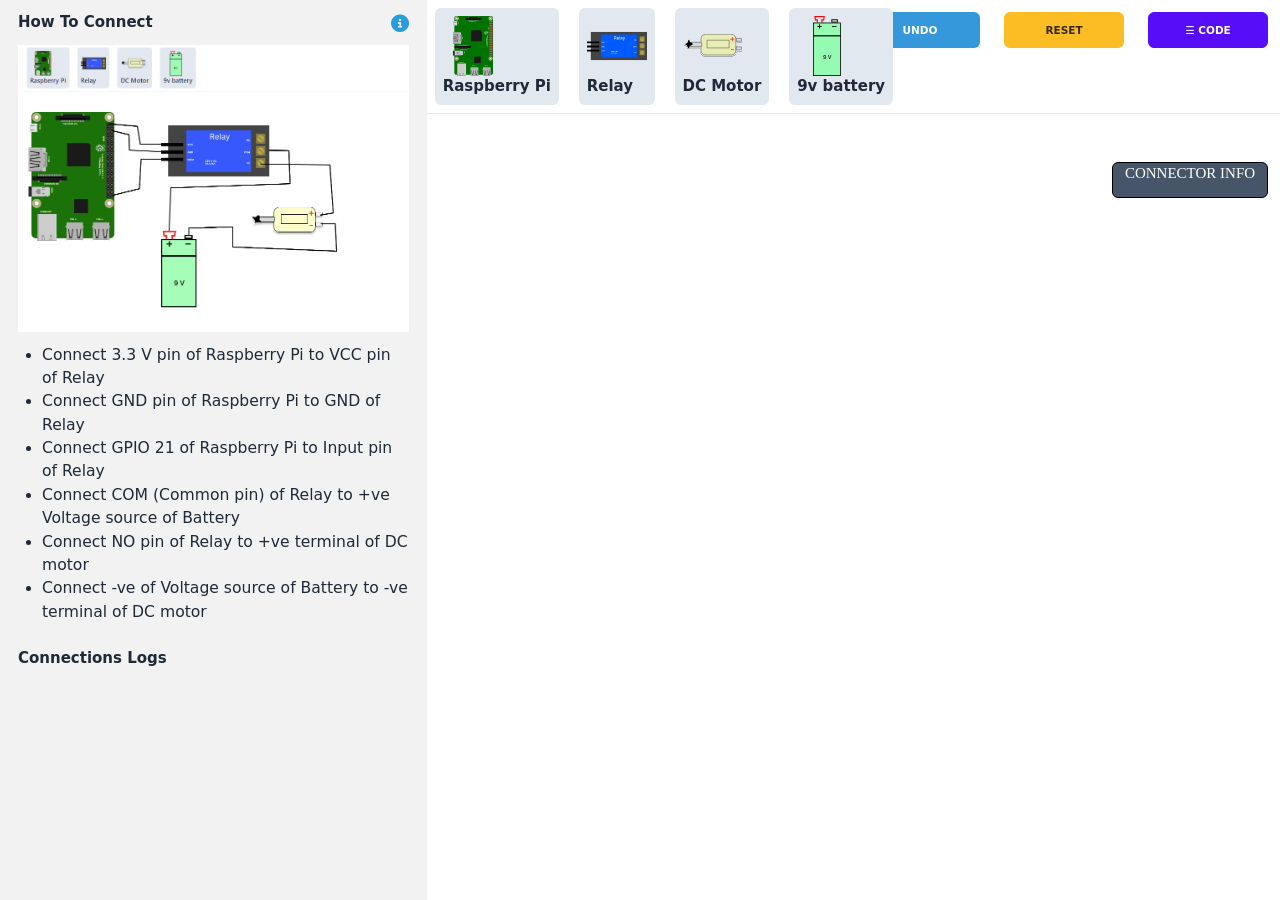
==== commit 350e4fcf: "https://virtual-labs.github.io/virtual-labs/exp-interface-motor-pi-au click on the link to test your" ====
--- a/simulation/index.html
+++ b/simulation/index.html
@@ -5,215 +5,132 @@
     <link rel="icon" type="image/svg+xml" href="/vite.svg" />
     <meta name="viewport" content="width=device-width, initial-scale=1.0" />
     
-    <link
-      rel="stylesheet"
-    
-   
-      
-    />
+    <link rel="stylesheet" href="https://cdnjs.cloudflare.com/ajax/libs/font-awesome/6.0.0-beta3/css/all.min.css" />
     <title>Vite App</title>
-    <script type="module" crossorigin src="./js/index-f5648c6d.js"></script>
-    <link rel="stylesheet" href="./css/index-0d1537c4.css">
+    <script type="module" crossorigin src="js/index-ef803e7e.js"></script>
+    <link rel="stylesheet" href="css/index-2274cd66.css">
   </head>
 
   <body class="drawer drawer-end container-fluid h-full bg-base-100">
-    <!-- <div class="drawer drawer-end"> -->
     <input id="my-drawer-4" type="checkbox" class="drawer-toggle" />
     <div class="drawer-content">
-      <!-- ------------- NAV BAR  AREA--------------------- -->
+      <!-- Information Area -->
+      <div class="flex flex-col sm:flex-row">
+        <div class="w-1/3 sm:block bg-base-200 pl-6 pr-6">
+          <div id="theory" style="position:relative;">
+            <div style="position:absolute;right: 0; top: 12px;">
+              <i style="color: rgb(41, 156, 222);display: flex; justify-content: flex-end" class="fa-solid fa-circle-info fa-xl" id="info"></i>
+            </div>
+            <div style="display: none;" id="list">
+              <h2 class="text-xl font-bold mt-4 mb-4">General Instruction</h2>
+              <ul class="list-disc ml-8 mt-4">
+                <li>Click on the components to start interacting it with in the connection area</li>
+                <li>Hover over the Raspberry Pi connections to get informations about various connections pin</li>
+                <li>Double click on various connections points to make connections</li>
+                <li>Double click on the empty space in the connection area to extend and bend wire connections</li>
+              </ul>
+            </div>
+            <h2 class="text-xl font-bold mt-4 mb-4">How To Connect</h2>
+            <div class="mt-4">
+              <img src="images/exp6.png" alt="diagram">
+            </div>
+            <ol class="list-disc ml-8 mt-4">
+              <li>Connect 3.3 V pin of Raspberry Pi to VCC pin of Relay</li>
+              <li>Connect GND pin of Raspberry Pi to GND of Relay</li>
+              <li>Connect GPIO 21 of Raspberry Pi to Input pin of Relay</li>
+              <li>Connect COM (Common pin) of Relay to +ve Voltage source of Battery</li>
+              <li>Connect NO pin of Relay to +ve terminal of DC motor</li>
+              <li>Connect -ve of Voltage source of Battery to -ve terminal of DC motor</li>
+            </ol>
+            <div>
+              <h2 class="text-xl font-bold mt-8">Connections Logs</h2>
+              <ul class="list-disc ml-8 mt-4" id="connectionLog"></ul>
+            </div>
+          </div>
+        </div>
 
-      <!-- --------------NAVBAR AREA  ENDS -------------------->
-
-      <!-- Information Area -->
-
-
-<div class="flex flex-col sm:flex-row">
-  <div class="w-1/3 sm:block bg-base-200 pl-6 pr-6">
-    <div id="theory" style="position:relative;">
-      <div style="position:absolute;right: 0; top: 12px; ">
-        <i
-          style="color: rgb(41, 156, 222);display: flex; justify-content: flex-end"
-          class="fa-solid fa-circle-info fa-xl"
-          id="info"
-        ></i>
-       
-      </div>
-      <div style="display: none;" id="list">
-      <h2 class="text-xl font-bold mt-4 mb-4">General Instruction</h2>
-      <ul  class="list-disc ml-8 mt-4">
-       
-        <li>
-          Click on the components to start interacting it with in the
-          connection area
-        </li>
-        <li>
-          Hover over the raspberry Pi connections to get informations
-          about various connections pin
-        </li>
-        <li>
-          Double click on various connections points to make connections
-        </li>
-        <li>
-          Double click on the empty space in the connection area to extend
-          and bend wire connections
-        </li>
-      </ul>
-    </div>
-      <h2 class="text-xl font-bold mt-4 mb-4">How To Connect</h2>
-
-      <div class="mt-4">
-            <img src="./images/exp6-50bf5093.png" alt="diagram">
-          </div>
-
-        
-          <ol class="list-disc ml-8 mt-4" >
-            <li>Connect 3.3 V pin of Raspberry Pi to VCC pin of Relay </li>
-            <li>Connect GND pin of  Raspberry Pi  to GND of  Relay </li>
-            <li>Connect GPIO 21 of Raspberry Pi to Input pin of Relay
-            </li>
-           
-            <li>Connect COM(Common pin) of Relay to +ve Votage source of Battery</li>
-         
-            <li>Connect NO pin of Relay to +ve  terminal of DC motor </li>
-            <li>Connect -ve of Votage source of Battery to -ve terminal of DC motor  </li>
-          </ol>
-
-          <div>
-            <h2 class="text-xl font-bold mt-8">Connections Logs</h2>
-            <ul class="list-disc ml-8 mt-4" id="connectionLog">
-
-            </ul>
-          </div>
-
-         </div>
-
-      </div>
-
-      <!------------------------ Information area ENDS --------------->
-
-      <!----------------------------- Components---------------------------------- -->
-      <div class="sm:w-2/3 h-screen">
-        <div class="h-full">
-          <div id="components" class="components">
-            <label
-            for="my-drawer-4"
-            class="drawer-button btn btn-primary btn-md float-right w-40 m-4"
-            >&#x2630; CODE</label
-          >
-            <button
-              class="button float-right btn btn-warning btn-md w-40 m-4"
-              onClick="window.location.href=window.location.href"
-            >
-              RESET
-            </button>
-            <button
-            id="undoButton"
-            class=" float-right btn  btn-md w-40 m-4"
-           style="background-color: #3498db; border: none;"
-          >
-            UNDO
-          </button>
-          
-
-            <div id="rasberryPi" class="component bg-slate-200 rounded-lg text-center">
-              <img src="./images/pi3dirk-5f8e35c9.svg" class="w-20 h-20">
-              <span class="card-title">Raspberry Pi</span>
+        <!-- Components -->
+        <div class="sm:w-2/3 h-screen">
+          <div class="h-full">
+            <div id="components" class="components">
+              <label for="my-drawer-4" class="drawer-button btn btn-primary btn-md float-right w-40 m-4">☰ CODE</label>
+              <button class="button float-right btn btn-warning btn-md w-40 m-4" onClick="window.location.href=window.location.href">RESET</button>
+              <button id="undoButton" class="float-right btn btn-md w-40 m-4" style="background-color: #3498db; border: none;">UNDO</button>
+              <div id="rasberryPi" class="component bg-slate-200 rounded-lg text-center">
+                <img src="images/pi3dirk.svg" class="w-20 h-20">
+                <span class="card-title">Raspberry Pi</span>
+              </div>
+              <div id="relayContainer" class="component bg-slate-200 rounded-lg text-center">
+                <img src="images/relay.svg" class="w-20 h-20">
+                <span class="card-title">Relay</span>
+              </div>
+              <div id="motor" class="component bg-slate-200 rounded-lg text-center">
+                <img src="images/motor.svg" class="w-20 h-20">
+                <span class="card-title">DC Motor</span>
+              </div>
+              <div id="battery" class="component bg-slate-200 rounded-lg text-center">
+                <img src="images/battery.svg" class="w-20 h-20">
+                <span class="card-title">9v battery</span>
+              </div>
             </div>
-
-            <div id="relayContainer" class="component bg-slate-200 rounded-lg text-center">
-              <img src="./images/relay-6ad2afac.svg" class="w-20 h-20">
-              <span class="card-title">Relay</span>
+            <!-- Component Description Area -->
+            <div id="componentDescription" class="text-sm text-gray-700 mt-2 p-2 bg-gray-100 rounded-lg" style="display: none; width: 100%; max-width: 600px; margin-left: 1rem;">
+              Hover over a component to see its description.
             </div>
-
-            <div id="motor" class="component bg-slate-200 rounded-lg text-center">
-              <img src="./images/motor-893372b1.svg" class="w-20 h-20">
-              <span class="card-title">DC Motor</span>
+            <hr>
+            <div id="svg" class="h-auto overflow-hidden m-4" style="margin-top: 4rem;">
+              <span class="text-white bg-slate-600 font-serif font-light text-xl border border-solid border-black float-right text-center w-52 h-12 rounded-lg" id="displayInfo">CONNECTOR INFO</span>
             </div>
-
-            <div id="battery" class="component bg-slate-200 rounded-lg text-center">
-              <img src="./images/battery-1582aebe.svg" class="w-20 h-20">
-              <span class="card-title">9v battery</span>
-            </div>
-           
-
-          </div>
-
-          <hr>
-
-          <div id="svg" class="h-auto overflow-hidden m-4">
-            <span class="text-white bg-slate-600 font-serif font-light text-xl border border-solid border-black float-right text-center w-52 h-12 rounded-lg" id="displayInfo">CONNECTOR INFO</span>
           </div>
         </div>
       </div>
+    </div>
 
+    <!-- Coding Area -->
+    <div class="drawer-side">
+      <label for="my-drawer-4" class="drawer-overlay"></label>
+      <pre contenteditable="false" spellcheck="false">
+        <span>import RPi.GPIO as GPIO</span>
+        <span>import time</span>
+        <span style="color:green"># Set up GPIO</span>
+        <span>GPIO.setmode(GPIO.BCM)</span>
+        <span>GPIO.setup(relay_pin, GPIO.OUT)</span>
+        <span style="color:green"># Function to turn on the motor</span>
+        <span>def turn_on_motor():</span>
+        <span>    GPIO.output(relay_pin, GPIO.HIGH)</span>
+        <span>    print("Motor ON")</span>
+        <span style="color:green"># Function to turn off the motor</span>
+        <span>def turn_off_motor():</span>
+        <span>    GPIO.output(relay_pin, GPIO.LOW)</span>
+        <span>    print("Motor OFF")</span>
+        <span>try:</span>
+        <span># Set the GPIO pin for the relay</span>
+        <span>    relay_pin = 17</span>
+        <span style="color:green">    # Main loop</span>
+        <span>    while True:</span>
+        <span>        turn_on_motor()</span>
+        <span>        time.sleep(5)  # Run the motor for 5 seconds</span>
+        <span>        turn_off_motor()</span>
+        <span>        time.sleep(2)  # Wait for 2 seconds before turning on again</span>
+        <span>except KeyboardInterrupt:</span>
+        <span style="color:green">    # Clean up GPIO on keyboard interrupt</span>
+        <span>    GPIO.cleanup()</span>
+        <button id="codeSubmit" class="btn btn-primary">Submit</button>
+      </pre>
+    </div>
 
-      <!------------------- Component ENDS= ----------------- -->
-
+    <!-- Error Box -->
+    <div class="fixed inset-0 items-center justify-center bg-gray-900 bg-opacity-75 hidden" id="errorBox">
+      <div class="bg-red-500 p-8 rounded-lg shadow-lg">
+        <h2 class="text-white text-2xl mb-4" id="errorHeading">Error!</h2>
+        <p class="text-white" id="errorText">Sorry, an error has occurred.</p>
+        <button id="closeErrorBox" class="mt-4 px-4 py-2 bg-white text-red-500 font-semibold rounded-lg shadow-md hover:bg-red-500 hover:text-white">
+          OK
+        </button>
+      </div>
     </div>
-  </div>
-
-
-  <!---------------------- Coding Area ------------------------->
-  <div class="drawer-side">
-    <label for="my-drawer-4" class="drawer-overlay">
-    </label>
-    
-    <pre contenteditable="false" spellcheck="false">
-      <span>import RPi.GPIO as GPIO</span>
-      <span>import time</span>
-      
-      <span style="color:green"># Set up GPIO</span>
-      <span>GPIO.setmode(GPIO.BCM)
-       </span>
-      <span> GPIO.setup(relay_pin, GPIO.OUT)</span>
-      
-      <span  style="color:green"># Function to turn on the motor</span>
-      <span>def turn_on_motor():</span>
-      <span>    GPIO.output(relay_pin, GPIO.HIGH)</span>
-      <span>    print("Motor ON")</span>
-      
-      <span  style="color:green"># Function to turn off the motor</span>
-      <span>def turn_off_motor():</span>
-      <span>    GPIO.output(relay_pin, GPIO.LOW)</span>
-      <span>    print("Motor OFF")</span>
-      
-      <span>try:</span>
-      <span> # Set the GPIO pin for the relay
-      </span>
-      <span>   relay_pin = 17 </span>
-      <span  style="color:green">    # Main loop</span>
-      <span>    while True:</span>
-      <span>        turn_on_motor()</span>
-      <span>        time.sleep(5)  # Run the motor for 5 seconds</span>
-      <span>        turn_off_motor()</span>
-      <span>        time.sleep(2)  # Wait for 2 seconds before turning on again</span>
-      
-      <span>except KeyboardInterrupt:</span>
-      <span  style="color:green">    # Clean up GPIO on keyboard interrupt</span>
-      <span>    GPIO.cleanup()</span>
-      
-      <button id="codeSubmit" class="btn btn-primary">Submit</button>
-    </pre>
-  </div>
-
-
-  <!-- <div class="absolute right-1/2 transform translate-x-1/2 -translate-y-1/2 top-20 border border-black bg-red-500 text-white px-10 py-5 text-center">
-    hello
-  </div> -->
-
-  <div class="fixed inset-0 items-center justify-center bg-gray-900 bg-opacity-75 hidden" id="errorBox">
-    <div class="bg-red-500 p-8 rounded-lg shadow-lg">
-      <h2 class="text-white text-2xl mb-4" id="errorHeading">Error!</h2>
-      <p class="text-white" id="errorText">Sorry, an error has occurred.</p>
-      <button id="closeErrorBox" class="mt-4 px-4 py-2 bg-white text-red-500 font-semibold rounded-lg shadow-md hover:bg-red-500 hover:text-white">
-        OK
-      </button>
-    </div>
-  </div>
-
-
-
-<script src="../assets/js/iframeResize.js"></script></body>
-
-
-</html> +  <script src="../assets/js/iframeResize.js"></script>
+        
+        </body>
+  
+</html>
--- a/simulation/css/index-2274cd66.css
+++ b/simulation/css/index-2274cd66.css
@@ -0,0 +1,9312 @@
+*,
+:before,
+:after {
+  box-sizing: border-box;
+  border-width: 0;
+  border-style: solid;
+  border-color: #e5e7eb;
+}
+:before,
+:after {
+  --tw-content: "";
+}
+html {
+  line-height: 1.5;
+  -webkit-text-size-adjust: 100%;
+  -moz-tab-size: 4;
+  -o-tab-size: 4;
+  tab-size: 4;
+  font-family: ui-sans-serif, system-ui, -apple-system, BlinkMacSystemFont,
+    Segoe UI, Roboto, Helvetica Neue, Arial, Noto Sans, sans-serif,
+    "Apple Color Emoji", "Segoe UI Emoji", Segoe UI Symbol, "Noto Color Emoji";
+  font-feature-settings: normal;
+  font-variation-settings: normal;
+}
+body {
+  margin: 0;
+  line-height: inherit;
+}
+hr {
+  height: 0;
+  color: inherit;
+  border-top-width: 1px;
+}
+abbr:where([title]) {
+  -webkit-text-decoration: underline dotted;
+  text-decoration: underline dotted;
+}
+h1,
+h2,
+h3,
+h4,
+h5,
+h6 {
+  font-size: inherit;
+  font-weight: inherit;
+}
+a {
+  color: inherit;
+  text-decoration: inherit;
+}
+b,
+strong {
+  font-weight: bolder;
+}
+code,
+kbd,
+samp,
+pre {
+  font-family: ui-monospace, SFMono-Regular, Menlo, Monaco, Consolas,
+    Liberation Mono, Courier New, monospace;
+  font-size: 1em;
+}
+small {
+  font-size: 80%;
+}
+sub,
+sup {
+  font-size: 75%;
+  line-height: 0;
+  position: relative;
+  vertical-align: baseline;
+}
+sub {
+  bottom: -0.25em;
+}
+sup {
+  top: -0.5em;
+}
+table {
+  text-indent: 0;
+  border-color: inherit;
+  border-collapse: collapse;
+}
+button,
+input,
+optgroup,
+select,
+textarea {
+  font-family: inherit;
+  font-size: 100%;
+  font-weight: inherit;
+  line-height: inherit;
+  color: inherit;
+  margin: 0;
+  padding: 0;
+}
+button,
+select {
+  text-transform: none;
+}
+button,
+[type="button"],
+[type="reset"],
+[type="submit"] {
+  -webkit-appearance: button;
+  background-color: transparent;
+  background-image: none;
+}
+:-moz-focusring {
+  outline: auto;
+}
+:-moz-ui-invalid {
+  box-shadow: none;
+}
+progress {
+  vertical-align: baseline;
+}
+::-webkit-inner-spin-button,
+::-webkit-outer-spin-button {
+  height: auto;
+}
+[type="search"] {
+  -webkit-appearance: textfield;
+  outline-offset: -2px;
+}
+::-webkit-search-decoration {
+  -webkit-appearance: none;
+}
+::-webkit-file-upload-button {
+  -webkit-appearance: button;
+  font: inherit;
+}
+summary {
+  display: list-item;
+}
+blockquote,
+dl,
+dd,
+h1,
+h2,
+h3,
+h4,
+h5,
+h6,
+hr,
+figure,
+p,
+pre {
+  margin: 0;
+}
+fieldset {
+  margin: 0;
+  padding: 0;
+}
+legend {
+  padding: 0;
+}
+ol,
+ul,
+menu {
+  list-style: none;
+  margin: 0;
+  padding: 0;
+}
+textarea {
+  resize: vertical;
+}
+input::-moz-placeholder,
+textarea::-moz-placeholder {
+  opacity: 1;
+  color: #9ca3af;
+}
+input::placeholder,
+textarea::placeholder {
+  opacity: 1;
+  color: #9ca3af;
+}
+button,
+[role="button"] {
+  cursor: pointer;
+}
+:disabled {
+  cursor: default;
+}
+img,
+svg,
+video,
+canvas,
+audio,
+iframe,
+embed,
+object {
+  display: block;
+  vertical-align: middle;
+}
+img,
+video {
+  max-width: 100%;
+  height: auto;
+}
+[hidden] {
+  display: none;
+}
+:root,
+[data-theme] {
+  background-color: hsla(var(--b1) / var(--tw-bg-opacity, 1));
+  color: hsla(var(--bc) / var(--tw-text-opacity, 1));
+}
+html {
+  -webkit-tap-highlight-color: transparent;
+}
+:root {
+  color-scheme: light;
+  --pf: 258.89 94.378% 40.941%;
+  --sf: 314 100% 37.647%;
+  --af: 174 60% 40.784%;
+  --nf: 219 14.085% 22.275%;
+  --in: 198 93% 60%;
+  --su: 158 64% 52%;
+  --wa: 43 96% 56%;
+  --er: 0 91% 71%;
+  --inc: 198 100% 12%;
+  --suc: 158 100% 10%;
+  --wac: 43 100% 11%;
+  --erc: 0 100% 14%;
+  --rounded-box: 1rem;
+  --rounded-btn: 0.5rem;
+  --rounded-badge: 1.9rem;
+  --animation-btn: 0.25s;
+  --animation-input: 0.2s;
+  --btn-text-case: uppercase;
+  --btn-focus-scale: 0.95;
+  --border-btn: 1px;
+  --tab-border: 1px;
+  --tab-radius: 0.5rem;
+  --p: 258.89 94.378% 51.176%;
+  --pc: 0 0% 100%;
+  --s: 314 100% 47.059%;
+  --sc: 0 0% 100%;
+  --a: 174 60% 50.98%;
+  --ac: 174.71 43.59% 15.294%;
+  --n: 219 14.085% 27.843%;
+  --nc: 0 0% 100%;
+  --b1: 0 0% 100%;
+  --b2: 0 0% 94.902%;
+  --b3: 180 1.9608% 90%;
+  --bc: 215 27.907% 16.863%;
+}
+@media (prefers-color-scheme: dark) {
+  :root {
+    color-scheme: dark;
+    --pf: 262.35 80.315% 40.157%;
+    --sf: 315.75 70.196% 40%;
+    --af: 174.69 70.335% 32.784%;
+    --in: 198 93% 60%;
+    --su: 158 64% 52%;
+    --wa: 43 96% 56%;
+    --er: 0 91% 71%;
+    --inc: 198 100% 12%;
+    --suc: 158 100% 10%;
+    --wac: 43 100% 11%;
+    --erc: 0 100% 14%;
+    --rounded-box: 1rem;
+    --rounded-btn: 0.5rem;
+    --rounded-badge: 1.9rem;
+    --animation-btn: 0.25s;
+    --animation-input: 0.2s;
+    --btn-text-case: uppercase;
+    --btn-focus-scale: 0.95;
+    --border-btn: 1px;
+    --tab-border: 1px;
+    --tab-radius: 0.5rem;
+    --p: 262.35 80.315% 50.196%;
+    --pc: 0 0% 100%;
+    --s: 315.75 70.196% 50%;
+    --sc: 0 0% 100%;
+    --a: 174.69 70.335% 40.98%;
+    --ac: 0 0% 100%;
+    --n: 218.18 18.033% 11.961%;
+    --nf: 222.86 17.073% 8.0392%;
+    --nc: 220 13.376% 69.216%;
+    --b1: 220 17.647% 20%;
+    --b2: 220 17.241% 17.059%;
+    --b3: 218.57 17.949% 15.294%;
+    --bc: 220 13.376% 69.216%;
+  }
+}
+[data-theme="light"] {
+  color-scheme: light;
+  --pf: 258.89 94.378% 40.941%;
+  --sf: 314 100% 37.647%;
+  --af: 174 60% 40.784%;
+  --nf: 219 14.085% 22.275%;
+  --in: 198 93% 60%;
+  --su: 158 64% 52%;
+  --wa: 43 96% 56%;
+  --er: 0 91% 71%;
+  --inc: 198 100% 12%;
+  --suc: 158 100% 10%;
+  --wac: 43 100% 11%;
+  --erc: 0 100% 14%;
+  --rounded-box: 1rem;
+  --rounded-btn: 0.5rem;
+  --rounded-badge: 1.9rem;
+  --animation-btn: 0.25s;
+  --animation-input: 0.2s;
+  --btn-text-case: uppercase;
+  --btn-focus-scale: 0.95;
+  --border-btn: 1px;
+  --tab-border: 1px;
+  --tab-radius: 0.5rem;
+  --p: 258.89 94.378% 51.176%;
+  --pc: 0 0% 100%;
+  --s: 314 100% 47.059%;
+  --sc: 0 0% 100%;
+  --a: 174 60% 50.98%;
+  --ac: 174.71 43.59% 15.294%;
+  --n: 219 14.085% 27.843%;
+  --nc: 0 0% 100%;
+  --b1: 0 0% 100%;
+  --b2: 0 0% 94.902%;
+  --b3: 180 1.9608% 90%;
+  --bc: 215 27.907% 16.863%;
+}
+[data-theme="dark"] {
+  color-scheme: dark;
+  --pf: 262.35 80.315% 40.157%;
+  --sf: 315.75 70.196% 40%;
+  --af: 174.69 70.335% 32.784%;
+  --in: 198 93% 60%;
+  --su: 158 64% 52%;
+  --wa: 43 96% 56%;
+  --er: 0 91% 71%;
+  --inc: 198 100% 12%;
+  --suc: 158 100% 10%;
+  --wac: 43 100% 11%;
+  --erc: 0 100% 14%;
+  --rounded-box: 1rem;
+  --rounded-btn: 0.5rem;
+  --rounded-badge: 1.9rem;
+  --animation-btn: 0.25s;
+  --animation-input: 0.2s;
+  --btn-text-case: uppercase;
+  --btn-focus-scale: 0.95;
+  --border-btn: 1px;
+  --tab-border: 1px;
+  --tab-radius: 0.5rem;
+  --p: 262.35 80.315% 50.196%;
+  --pc: 0 0% 100%;
+  --s: 315.75 70.196% 50%;
+  --sc: 0 0% 100%;
+  --a: 174.69 70.335% 40.98%;
+  --ac: 0 0% 100%;
+  --n: 218.18 18.033% 11.961%;
+  --nf: 222.86 17.073% 8.0392%;
+  --nc: 220 13.376% 69.216%;
+  --b1: 220 17.647% 20%;
+  --b2: 220 17.241% 17.059%;
+  --b3: 218.57 17.949% 15.294%;
+  --bc: 220 13.376% 69.216%;
+}
+[data-theme="cupcake"] {
+  color-scheme: light;
+  --pf: 183.03 47.368% 47.216%;
+  --sf: 338.25 71.429% 62.431%;
+  --af: 39 84.112% 46.431%;
+  --nf: 280 46.479% 11.137%;
+  --in: 198 93% 60%;
+  --su: 158 64% 52%;
+  --wa: 43 96% 56%;
+  --er: 0 91% 71%;
+  --pc: 183.03 100% 11.804%;
+  --sc: 338.25 100% 15.608%;
+  --ac: 39 100% 11.608%;
+  --nc: 280 82.688% 82.784%;
+  --inc: 198 100% 12%;
+  --suc: 158 100% 10%;
+  --wac: 43 100% 11%;
+  --erc: 0 100% 14%;
+  --rounded-box: 1rem;
+  --rounded-badge: 1.9rem;
+  --animation-btn: 0.25s;
+  --animation-input: 0.2s;
+  --btn-text-case: uppercase;
+  --btn-focus-scale: 0.95;
+  --border-btn: 1px;
+  --p: 183.03 47.368% 59.02%;
+  --s: 338.25 71.429% 78.039%;
+  --a: 39 84.112% 58.039%;
+  --n: 280 46.479% 13.922%;
+  --b1: 24 33.333% 97.059%;
+  --b2: 26.667 21.951% 91.961%;
+  --b3: 22.5 14.286% 89.02%;
+  --bc: 280 46.479% 13.922%;
+  --rounded-btn: 1.9rem;
+  --tab-border: 2px;
+  --tab-radius: 0.5rem;
+}
+[data-theme="bumblebee"] {
+  color-scheme: light;
+  --pf: 41.124 74.167% 42.353%;
+  --sf: 49.901 94.393% 46.431%;
+  --af: 240 33.333% 11.294%;
+  --nf: 240 33.333% 11.294%;
+  --b2: 0 0% 90%;
+  --b3: 0 0% 81%;
+  --in: 198 93% 60%;
+  --su: 158 64% 52%;
+  --wa: 43 96% 56%;
+  --er: 0 91% 71%;
+  --bc: 0 0% 20%;
+  --ac: 240 60.274% 82.824%;
+  --nc: 240 60.274% 82.824%;
+  --inc: 198 100% 12%;
+  --suc: 158 100% 10%;
+  --wac: 43 100% 11%;
+  --erc: 0 100% 14%;
+  --rounded-box: 1rem;
+  --rounded-btn: 0.5rem;
+  --rounded-badge: 1.9rem;
+  --animation-btn: 0.25s;
+  --animation-input: 0.2s;
+  --btn-text-case: uppercase;
+  --btn-focus-scale: 0.95;
+  --border-btn: 1px;
+  --tab-border: 1px;
+  --tab-radius: 0.5rem;
+  --p: 41.124 74.167% 52.941%;
+  --pc: 240 33.333% 14.118%;
+  --s: 49.901 94.393% 58.039%;
+  --sc: 240 33.333% 14.118%;
+  --a: 240 33.333% 14.118%;
+  --n: 240 33.333% 14.118%;
+  --b1: 0 0% 100%;
+}
+[data-theme="emerald"] {
+  color-scheme: light;
+  --pf: 141.18 50% 48%;
+  --sf: 218.88 96.078% 48%;
+  --af: 9.8901 81.25% 44.863%;
+  --nf: 219.23 20.312% 20.078%;
+  --b2: 0 0% 90%;
+  --b3: 0 0% 81%;
+  --in: 198 93% 60%;
+  --su: 158 64% 52%;
+  --wa: 43 96% 56%;
+  --er: 0 91% 71%;
+  --inc: 198 100% 12%;
+  --suc: 158 100% 10%;
+  --wac: 43 100% 11%;
+  --erc: 0 100% 14%;
+  --rounded-box: 1rem;
+  --rounded-btn: 0.5rem;
+  --rounded-badge: 1.9rem;
+  --btn-text-case: uppercase;
+  --border-btn: 1px;
+  --tab-border: 1px;
+  --tab-radius: 0.5rem;
+  --p: 141.18 50% 60%;
+  --pc: 151.11 28.421% 18.627%;
+  --s: 218.88 96.078% 60%;
+  --sc: 210 20% 98.039%;
+  --a: 9.8901 81.25% 56.078%;
+  --ac: 210 20% 98.039%;
+  --n: 219.23 20.312% 25.098%;
+  --nc: 210 20% 98.039%;
+  --b1: 0 0% 100%;
+  --bc: 219.23 20.312% 25.098%;
+  --animation-btn: 0;
+  --animation-input: 0;
+  --btn-focus-scale: 1;
+}
+[data-theme="corporate"] {
+  color-scheme: light;
+  --pf: 229.09 95.652% 51.137%;
+  --sf: 214.91 26.316% 47.216%;
+  --af: 154.2 49.02% 48%;
+  --nf: 233.33 27.273% 10.353%;
+  --b2: 0 0% 90%;
+  --b3: 0 0% 81%;
+  --in: 198 93% 60%;
+  --su: 158 64% 52%;
+  --wa: 43 96% 56%;
+  --er: 0 91% 71%;
+  --pc: 229.09 100% 92.784%;
+  --sc: 214.91 100% 11.804%;
+  --ac: 154.2 100% 12%;
+  --inc: 198 100% 12%;
+  --suc: 158 100% 10%;
+  --wac: 43 100% 11%;
+  --erc: 0 100% 14%;
+  --btn-text-case: uppercase;
+  --border-btn: 1px;
+  --tab-border: 1px;
+  --tab-radius: 0.5rem;
+  --p: 229.09 95.652% 63.922%;
+  --s: 214.91 26.316% 59.02%;
+  --a: 154.2 49.02% 60%;
+  --n: 233.33 27.273% 12.941%;
+  --nc: 210 38.462% 94.902%;
+  --b1: 0 0% 100%;
+  --bc: 233.33 27.273% 12.941%;
+  --rounded-box: 0.25rem;
+  --rounded-btn: 0.125rem;
+  --rounded-badge: 0.125rem;
+  --animation-btn: 0;
+  --animation-input: 0;
+  --btn-focus-scale: 1;
+}
+[data-theme="synthwave"] {
+  color-scheme: dark;
+  --pf: 320.73 69.62% 55.216%;
+  --sf: 197.03 86.592% 51.922%;
+  --af: 48 89.041% 45.647%;
+  --nf: 253.22 60.825% 15.216%;
+  --b2: 253.85 59.091% 23.294%;
+  --b3: 253.85 59.091% 20.965%;
+  --pc: 320.73 100% 13.804%;
+  --sc: 197.03 100% 12.98%;
+  --ac: 48 100% 11.412%;
+  --rounded-box: 1rem;
+  --rounded-btn: 0.5rem;
+  --rounded-badge: 1.9rem;
+  --animation-btn: 0.25s;
+  --animation-input: 0.2s;
+  --btn-text-case: uppercase;
+  --btn-focus-scale: 0.95;
+  --border-btn: 1px;
+  --tab-border: 1px;
+  --tab-radius: 0.5rem;
+  --p: 320.73 69.62% 69.02%;
+  --s: 197.03 86.592% 64.902%;
+  --a: 48 89.041% 57.059%;
+  --n: 253.22 60.825% 19.02%;
+  --nc: 260 60% 98.039%;
+  --b1: 253.85 59.091% 25.882%;
+  --bc: 260 60% 98.039%;
+  --in: 199.13 86.957% 63.922%;
+  --inc: 257.45 63.218% 17.059%;
+  --su: 168.1 74.233% 68.039%;
+  --suc: 257.45 63.218% 17.059%;
+  --wa: 48 89.041% 57.059%;
+  --wac: 257.45 63.218% 17.059%;
+  --er: 351.85 73.636% 56.863%;
+  --erc: 260 60% 98.039%;
+}
+[data-theme="retro"] {
+  color-scheme: light;
+  --pf: 2.6667 73.77% 60.863%;
+  --sf: 144.62 27.273% 57.569%;
+  --af: 49.024 67.213% 60.863%;
+  --nf: 41.667 16.822% 33.569%;
+  --inc: 221.21 100% 90.667%;
+  --suc: 142.13 100% 87.255%;
+  --wac: 32.133 100% 8.7451%;
+  --erc: 0 100% 90.118%;
+  --animation-btn: 0.25s;
+  --animation-input: 0.2s;
+  --btn-text-case: uppercase;
+  --btn-focus-scale: 0.95;
+  --border-btn: 1px;
+  --tab-border: 1px;
+  --tab-radius: 0.5rem;
+  --p: 2.6667 73.77% 76.078%;
+  --pc: 345 5.2632% 14.902%;
+  --s: 144.62 27.273% 71.961%;
+  --sc: 345 5.2632% 14.902%;
+  --a: 49.024 67.213% 76.078%;
+  --ac: 345 5.2632% 14.902%;
+  --n: 41.667 16.822% 41.961%;
+  --nc: 45 47.059% 80%;
+  --b1: 45 47.059% 80%;
+  --b2: 45.283 37.063% 71.961%;
+  --b3: 42.188 35.955% 65.098%;
+  --bc: 345 5.2632% 14.902%;
+  --in: 221.21 83.193% 53.333%;
+  --su: 142.13 76.216% 36.275%;
+  --wa: 32.133 94.619% 43.725%;
+  --er: 0 72.222% 50.588%;
+  --rounded-box: 0.4rem;
+  --rounded-btn: 0.4rem;
+  --rounded-badge: 0.4rem;
+}
+[data-theme="cyberpunk"] {
+  color-scheme: light;
+  --pf: 344.78 100% 58.353%;
+  --sf: 195.12 80.392% 56%;
+  --af: 276 74.324% 56.784%;
+  --nf: 57.273 100% 10.353%;
+  --b2: 56 100% 45%;
+  --b3: 56 100% 40.5%;
+  --in: 198 93% 60%;
+  --su: 158 64% 52%;
+  --wa: 43 96% 56%;
+  --er: 0 91% 71%;
+  --bc: 56 100% 10%;
+  --pc: 344.78 100% 14.588%;
+  --sc: 195.12 100% 14%;
+  --ac: 276 100% 14.196%;
+  --inc: 198 100% 12%;
+  --suc: 158 100% 10%;
+  --wac: 43 100% 11%;
+  --erc: 0 100% 14%;
+  --animation-btn: 0.25s;
+  --animation-input: 0.2s;
+  --btn-text-case: uppercase;
+  --btn-focus-scale: 0.95;
+  --border-btn: 1px;
+  --tab-border: 1px;
+  font-family: ui-monospace, SFMono-Regular, Menlo, Monaco, Consolas,
+    Liberation Mono, Courier New, monospace;
+  --p: 344.78 100% 72.941%;
+  --s: 195.12 80.392% 70%;
+  --a: 276 74.324% 70.98%;
+  --n: 57.273 100% 12.941%;
+  --nc: 56 100% 50%;
+  --b1: 56 100% 50%;
+  --rounded-box: 0;
+  --rounded-btn: 0;
+  --rounded-badge: 0;
+  --tab-radius: 0;
+}
+[data-theme="valentine"] {
+  color-scheme: light;
+  --pf: 353.23 73.81% 53.647%;
+  --sf: 254.12 86.441% 61.49%;
+  --af: 181.41 55.556% 56%;
+  --nf: 336 42.857% 38.431%;
+  --b2: 318.46 46.429% 80.118%;
+  --b3: 318.46 46.429% 72.106%;
+  --pc: 353.23 100% 13.412%;
+  --sc: 254.12 100% 15.373%;
+  --ac: 181.41 100% 14%;
+  --inc: 221.21 100% 90.667%;
+  --suc: 142.13 100% 87.255%;
+  --wac: 32.133 100% 8.7451%;
+  --erc: 0 100% 90.118%;
+  --rounded-box: 1rem;
+  --rounded-badge: 1.9rem;
+  --animation-btn: 0.25s;
+  --animation-input: 0.2s;
+  --btn-text-case: uppercase;
+  --btn-focus-scale: 0.95;
+  --border-btn: 1px;
+  --tab-border: 1px;
+  --tab-radius: 0.5rem;
+  --p: 353.23 73.81% 67.059%;
+  --s: 254.12 86.441% 76.863%;
+  --a: 181.41 55.556% 70%;
+  --n: 336 42.857% 48.039%;
+  --nc: 318.46 46.429% 89.02%;
+  --b1: 318.46 46.429% 89.02%;
+  --bc: 343.64 38.462% 28.039%;
+  --in: 221.21 83.193% 53.333%;
+  --su: 142.13 76.216% 36.275%;
+  --wa: 32.133 94.619% 43.725%;
+  --er: 0 72.222% 50.588%;
+  --rounded-btn: 1.9rem;
+}
+[data-theme="halloween"] {
+  color-scheme: dark;
+  --pf: 31.927 89.344% 41.725%;
+  --sf: 271.22 45.794% 33.569%;
+  --af: 91.071 100% 26.353%;
+  --nf: 180 3.5714% 8.7843%;
+  --b2: 0 0% 11.647%;
+  --b3: 0 0% 10.482%;
+  --bc: 0 0% 82.588%;
+  --sc: 271.22 100% 88.392%;
+  --ac: 91.071 100% 6.5882%;
+  --nc: 180 4.8458% 82.196%;
+  --inc: 221.21 100% 90.667%;
+  --suc: 142.13 100% 87.255%;
+  --wac: 32.133 100% 8.7451%;
+  --erc: 0 100% 90.118%;
+  --rounded-box: 1rem;
+  --rounded-btn: 0.5rem;
+  --rounded-badge: 1.9rem;
+  --animation-btn: 0.25s;
+  --animation-input: 0.2s;
+  --btn-text-case: uppercase;
+  --btn-focus-scale: 0.95;
+  --border-btn: 1px;
+  --tab-border: 1px;
+  --tab-radius: 0.5rem;
+  --p: 31.927 89.344% 52.157%;
+  --pc: 180 7.3171% 8.0392%;
+  --s: 271.22 45.794% 41.961%;
+  --a: 91.071 100% 32.941%;
+  --n: 180 3.5714% 10.98%;
+  --b1: 0 0% 12.941%;
+  --in: 221.21 83.193% 53.333%;
+  --su: 142.13 76.216% 36.275%;
+  --wa: 32.133 94.619% 43.725%;
+  --er: 0 72.222% 50.588%;
+}
+[data-theme="garden"] {
+  color-scheme: light;
+  --pf: 138.86 15.982% 34.353%;
+  --sf: 96.923 37.143% 74.51%;
+  --af: 0 67.742% 75.137%;
+  --nf: 0 3.9106% 28.078%;
+  --b2: 0 4.3478% 81.882%;
+  --b3: 0 4.3478% 73.694%;
+  --in: 198 93% 60%;
+  --su: 158 64% 52%;
+  --wa: 43 96% 56%;
+  --er: 0 91% 71%;
+  --pc: 138.86 100% 88.588%;
+  --inc: 198 100% 12%;
+  --suc: 158 100% 10%;
+  --wac: 43 100% 11%;
+  --erc: 0 100% 14%;
+  --rounded-box: 1rem;
+  --rounded-btn: 0.5rem;
+  --rounded-badge: 1.9rem;
+  --animation-btn: 0.25s;
+  --animation-input: 0.2s;
+  --btn-text-case: uppercase;
+  --btn-focus-scale: 0.95;
+  --border-btn: 1px;
+  --tab-border: 1px;
+  --tab-radius: 0.5rem;
+  --p: 138.86 15.982% 42.941%;
+  --s: 96.923 37.143% 93.137%;
+  --sc: 96 32.468% 15.098%;
+  --a: 0 67.742% 93.922%;
+  --ac: 0 21.951% 16.078%;
+  --n: 0 3.9106% 35.098%;
+  --nc: 0 4.3478% 90.98%;
+  --b1: 0 4.3478% 90.98%;
+  --bc: 0 3.2258% 6.0784%;
+}
+[data-theme="forest"] {
+  color-scheme: dark;
+  --pf: 141.04 71.963% 33.569%;
+  --sf: 140.98 74.694% 38.431%;
+  --af: 35.148 68.98% 41.569%;
+  --nf: 0 9.6774% 4.8627%;
+  --b2: 0 12.195% 7.2353%;
+  --b3: 0 12.195% 6.5118%;
+  --in: 198 93% 60%;
+  --su: 158 64% 52%;
+  --wa: 43 96% 56%;
+  --er: 0 91% 71%;
+  --bc: 0 11.727% 81.608%;
+  --sc: 140.98 100% 9.6078%;
+  --ac: 35.148 100% 10.392%;
+  --nc: 0 6.8894% 81.216%;
+  --inc: 198 100% 12%;
+  --suc: 158 100% 10%;
+  --wac: 43 100% 11%;
+  --erc: 0 100% 14%;
+  --rounded-box: 1rem;
+  --rounded-badge: 1.9rem;
+  --animation-btn: 0.25s;
+  --animation-input: 0.2s;
+  --btn-text-case: uppercase;
+  --btn-focus-scale: 0.95;
+  --border-btn: 1px;
+  --tab-border: 1px;
+  --tab-radius: 0.5rem;
+  --p: 141.04 71.963% 41.961%;
+  --pc: 140.66 100% 88.039%;
+  --s: 140.98 74.694% 48.039%;
+  --a: 35.148 68.98% 51.961%;
+  --n: 0 9.6774% 6.0784%;
+  --b1: 0 12.195% 8.0392%;
+  --rounded-btn: 1.9rem;
+}
+[data-theme="aqua"] {
+  color-scheme: dark;
+  --pf: 181.79 92.857% 39.529%;
+  --sf: 274.41 30.909% 45.49%;
+  --af: 47.059 100% 64%;
+  --nf: 205.4 53.725% 40%;
+  --b2: 218.61 52.511% 38.647%;
+  --b3: 218.61 52.511% 34.782%;
+  --bc: 218.61 100% 88.588%;
+  --sc: 274.41 100% 91.373%;
+  --ac: 47.059 100% 16%;
+  --nc: 205.4 100% 90%;
+  --inc: 221.21 100% 90.667%;
+  --suc: 142.13 100% 87.255%;
+  --wac: 32.133 100% 8.7451%;
+  --erc: 0 100% 90.118%;
+  --rounded-box: 1rem;
+  --rounded-btn: 0.5rem;
+  --rounded-badge: 1.9rem;
+  --animation-btn: 0.25s;
+  --animation-input: 0.2s;
+  --btn-text-case: uppercase;
+  --btn-focus-scale: 0.95;
+  --border-btn: 1px;
+  --tab-border: 1px;
+  --tab-radius: 0.5rem;
+  --p: 181.79 92.857% 49.412%;
+  --pc: 181.41 100% 16.667%;
+  --s: 274.41 30.909% 56.863%;
+  --a: 47.059 100% 80%;
+  --n: 205.4 53.725% 50%;
+  --b1: 218.61 52.511% 42.941%;
+  --in: 221.21 83.193% 53.333%;
+  --su: 142.13 76.216% 36.275%;
+  --wa: 32.133 94.619% 43.725%;
+  --er: 0 72.222% 50.588%;
+}
+[data-theme="lofi"] {
+  color-scheme: light;
+  --pf: 0 0% 4.0784%;
+  --sf: 0 1.9608% 8%;
+  --af: 0 0% 11.922%;
+  --nf: 0 0% 0%;
+  --btn-text-case: uppercase;
+  --border-btn: 1px;
+  --tab-border: 1px;
+  --p: 0 0% 5.098%;
+  --pc: 0 0% 100%;
+  --s: 0 1.9608% 10%;
+  --sc: 0 0% 100%;
+  --a: 0 0% 14.902%;
+  --ac: 0 0% 100%;
+  --n: 0 0% 0%;
+  --nc: 0 0% 100%;
+  --b1: 0 0% 100%;
+  --b2: 0 0% 94.902%;
+  --b3: 0 1.9608% 90%;
+  --bc: 0 0% 0%;
+  --in: 212.35 100% 47.647%;
+  --inc: 0 0% 100%;
+  --su: 136.84 72.152% 46.471%;
+  --suc: 0 0% 100%;
+  --wa: 4.5614 100% 66.471%;
+  --wac: 0 0% 100%;
+  --er: 325.05 77.6% 49.02%;
+  --erc: 0 0% 100%;
+  --rounded-box: 0.25rem;
+  --rounded-btn: 0.125rem;
+  --rounded-badge: 0.125rem;
+  --animation-btn: 0;
+  --animation-input: 0;
+  --btn-focus-scale: 1;
+  --tab-radius: 0;
+}
+[data-theme="pastel"] {
+  color-scheme: light;
+  --pf: 283.64 21.569% 64%;
+  --sf: 351.63 70.492% 70.431%;
+  --af: 158.49 54.639% 64.784%;
+  --nf: 198.62 43.719% 48.784%;
+  --in: 198 93% 60%;
+  --su: 158 64% 52%;
+  --wa: 43 96% 56%;
+  --er: 0 91% 71%;
+  --bc: 0 0% 20%;
+  --pc: 283.64 59.314% 16%;
+  --sc: 351.63 100% 17.608%;
+  --ac: 158.49 100% 16.196%;
+  --nc: 198.62 100% 12.196%;
+  --inc: 198 100% 12%;
+  --suc: 158 100% 10%;
+  --wac: 43 100% 11%;
+  --erc: 0 100% 14%;
+  --rounded-box: 1rem;
+  --rounded-badge: 1.9rem;
+  --animation-btn: 0.25s;
+  --animation-input: 0.2s;
+  --btn-text-case: uppercase;
+  --btn-focus-scale: 0.95;
+  --border-btn: 1px;
+  --tab-border: 1px;
+  --tab-radius: 0.5rem;
+  --p: 283.64 21.569% 80%;
+  --s: 351.63 70.492% 88.039%;
+  --a: 158.49 54.639% 80.98%;
+  --n: 198.62 43.719% 60.98%;
+  --b1: 0 0% 100%;
+  --b2: 210 20% 98.039%;
+  --b3: 216 12.195% 83.922%;
+  --rounded-btn: 1.9rem;
+}
+[data-theme="fantasy"] {
+  color-scheme: light;
+  --pf: 296.04 82.813% 20.078%;
+  --sf: 200 100% 29.647%;
+  --af: 30.894 94.378% 40.941%;
+  --nf: 215 27.907% 13.49%;
+  --b2: 0 0% 90%;
+  --b3: 0 0% 81%;
+  --in: 198 93% 60%;
+  --su: 158 64% 52%;
+  --wa: 43 96% 56%;
+  --er: 0 91% 71%;
+  --pc: 296.04 100% 85.02%;
+  --sc: 200 100% 87.412%;
+  --ac: 30.894 100% 10.235%;
+  --nc: 215 62.264% 83.373%;
+  --inc: 198 100% 12%;
+  --suc: 158 100% 10%;
+  --wac: 43 100% 11%;
+  --erc: 0 100% 14%;
+  --rounded-box: 1rem;
+  --rounded-btn: 0.5rem;
+  --rounded-badge: 1.9rem;
+  --animation-btn: 0.25s;
+  --animation-input: 0.2s;
+  --btn-text-case: uppercase;
+  --btn-focus-scale: 0.95;
+  --border-btn: 1px;
+  --tab-border: 1px;
+  --tab-radius: 0.5rem;
+  --p: 296.04 82.813% 25.098%;
+  --s: 200 100% 37.059%;
+  --a: 30.894 94.378% 51.176%;
+  --n: 215 27.907% 16.863%;
+  --b1: 0 0% 100%;
+  --bc: 215 27.907% 16.863%;
+}
+[data-theme="wireframe"] {
+  color-scheme: light;
+  --pf: 0 0% 57.725%;
+  --sf: 0 0% 57.725%;
+  --af: 0 0% 57.725%;
+  --nf: 0 0% 73.725%;
+  --bc: 0 0% 20%;
+  --pc: 0 0% 14.431%;
+  --sc: 0 0% 14.431%;
+  --ac: 0 0% 14.431%;
+  --nc: 0 0% 18.431%;
+  --inc: 240 100% 90%;
+  --suc: 120 100% 85.02%;
+  --wac: 60 100% 10%;
+  --erc: 0 100% 90%;
+  --animation-btn: 0.25s;
+  --animation-input: 0.2s;
+  --btn-text-case: uppercase;
+  --btn-focus-scale: 0.95;
+  --border-btn: 1px;
+  --tab-border: 1px;
+  font-family: Chalkboard, comic sans ms, sanssecondaryerif;
+  --p: 0 0% 72.157%;
+  --s: 0 0% 72.157%;
+  --a: 0 0% 72.157%;
+  --n: 0 0% 92.157%;
+  --b1: 0 0% 100%;
+  --b2: 0 0% 93.333%;
+  --b3: 0 0% 86.667%;
+  --in: 240 100% 50%;
+  --su: 120 100% 25.098%;
+  --wa: 60 30.196% 50%;
+  --er: 0 100% 50%;
+  --rounded-box: 0.2rem;
+  --rounded-btn: 0.2rem;
+  --rounded-badge: 0.2rem;
+  --tab-radius: 0.2rem;
+}
+[data-theme="black"] {
+  color-scheme: dark;
+  --pf: 0 1.9608% 16%;
+  --sf: 0 1.9608% 16%;
+  --af: 0 1.9608% 16%;
+  --bc: 0 0% 80%;
+  --pc: 0 5.3922% 84%;
+  --sc: 0 5.3922% 84%;
+  --ac: 0 5.3922% 84%;
+  --nc: 0 2.5404% 83.02%;
+  --inc: 240 100% 90%;
+  --suc: 120 100% 85.02%;
+  --wac: 60 100% 10%;
+  --erc: 0 100% 90%;
+  --border-btn: 1px;
+  --tab-border: 1px;
+  --p: 0 1.9608% 20%;
+  --s: 0 1.9608% 20%;
+  --a: 0 1.9608% 20%;
+  --b1: 0 0% 0%;
+  --b2: 0 0% 5.098%;
+  --b3: 0 1.9608% 10%;
+  --n: 0 1.2987% 15.098%;
+  --nf: 0 1.9608% 20%;
+  --in: 240 100% 50%;
+  --su: 120 100% 25.098%;
+  --wa: 60 100% 50%;
+  --er: 0 100% 50%;
+  --rounded-box: 0;
+  --rounded-btn: 0;
+  --rounded-badge: 0;
+  --animation-btn: 0;
+  --animation-input: 0;
+  --btn-text-case: lowercase;
+  --btn-focus-scale: 1;
+  --tab-radius: 0;
+}
+[data-theme="luxury"] {
+  color-scheme: dark;
+  --pf: 0 0% 80%;
+  --sf: 218.4 54.348% 14.431%;
+  --af: 318.62 21.805% 20.863%;
+  --nf: 270 4.3478% 7.2157%;
+  --pc: 0 0% 20%;
+  --sc: 218.4 100% 83.608%;
+  --ac: 318.62 84.615% 85.216%;
+  --inc: 202.35 100% 14%;
+  --suc: 89.007 100% 10.392%;
+  --wac: 53.906 100% 12.706%;
+  --erc: 0 100% 14.353%;
+  --rounded-box: 1rem;
+  --rounded-btn: 0.5rem;
+  --rounded-badge: 1.9rem;
+  --animation-btn: 0.25s;
+  --animation-input: 0.2s;
+  --btn-text-case: uppercase;
+  --btn-focus-scale: 0.95;
+  --border-btn: 1px;
+  --tab-border: 1px;
+  --tab-radius: 0.5rem;
+  --p: 0 0% 100%;
+  --s: 218.4 54.348% 18.039%;
+  --a: 318.62 21.805% 26.078%;
+  --n: 270 4.3478% 9.0196%;
+  --nc: 37.083 67.29% 58.039%;
+  --b1: 240 10% 3.9216%;
+  --b2: 270 4.3478% 9.0196%;
+  --b3: 270 2.1739% 18.039%;
+  --bc: 37.083 67.29% 58.039%;
+  --in: 202.35 100% 70%;
+  --su: 89.007 61.633% 51.961%;
+  --wa: 53.906 68.817% 63.529%;
+  --er: 0 100% 71.765%;
+}
+[data-theme="dracula"] {
+  color-scheme: dark;
+  --pf: 325.52 100% 58.98%;
+  --sf: 264.71 89.474% 62.118%;
+  --af: 31.02 100% 56.941%;
+  --nf: 229.57 15.033% 24%;
+  --b2: 231.43 14.894% 16.588%;
+  --b3: 231.43 14.894% 14.929%;
+  --pc: 325.52 100% 14.745%;
+  --sc: 264.71 100% 15.529%;
+  --ac: 31.02 100% 14.235%;
+  --nc: 229.57 70.868% 86%;
+  --inc: 190.53 100% 15.373%;
+  --suc: 135.18 100% 12.941%;
+  --wac: 64.909 100% 15.294%;
+  --erc: 0 100% 93.333%;
+  --rounded-box: 1rem;
+  --rounded-btn: 0.5rem;
+  --rounded-badge: 1.9rem;
+  --animation-btn: 0.25s;
+  --animation-input: 0.2s;
+  --btn-text-case: uppercase;
+  --btn-focus-scale: 0.95;
+  --border-btn: 1px;
+  --tab-border: 1px;
+  --tab-radius: 0.5rem;
+  --p: 325.52 100% 73.725%;
+  --s: 264.71 89.474% 77.647%;
+  --a: 31.02 100% 71.176%;
+  --n: 229.57 15.033% 30%;
+  --b1: 231.43 14.894% 18.431%;
+  --bc: 60 30% 96.078%;
+  --in: 190.53 96.61% 76.863%;
+  --su: 135.18 94.444% 64.706%;
+  --wa: 64.909 91.667% 76.471%;
+  --er: 0 100% 66.667%;
+}
+[data-theme="cmyk"] {
+  color-scheme: light;
+  --pf: 202.72 83.251% 48.157%;
+  --sf: 335.25 77.67% 47.686%;
+  --af: 56.195 100% 47.843%;
+  --nf: 0 0% 8.1569%;
+  --b2: 0 0% 90%;
+  --b3: 0 0% 81%;
+  --bc: 0 0% 20%;
+  --pc: 202.72 100% 12.039%;
+  --sc: 335.25 100% 91.922%;
+  --ac: 56.195 100% 11.961%;
+  --nc: 0 0% 82.039%;
+  --inc: 192.2 100% 10.431%;
+  --suc: 291.06 100% 87.608%;
+  --wac: 25.027 100% 11.333%;
+  --erc: 3.956 100% 91.137%;
+  --rounded-box: 1rem;
+  --rounded-btn: 0.5rem;
+  --rounded-badge: 1.9rem;
+  --animation-btn: 0.25s;
+  --animation-input: 0.2s;
+  --btn-text-case: uppercase;
+  --btn-focus-scale: 0.95;
+  --border-btn: 1px;
+  --tab-border: 1px;
+  --tab-radius: 0.5rem;
+  --p: 202.72 83.251% 60.196%;
+  --s: 335.25 77.67% 59.608%;
+  --a: 56.195 100% 59.804%;
+  --n: 0 0% 10.196%;
+  --b1: 0 0% 100%;
+  --in: 192.2 48.361% 52.157%;
+  --su: 291.06 48.454% 38.039%;
+  --wa: 25.027 84.615% 56.667%;
+  --er: 3.956 80.531% 55.686%;
+}
+[data-theme="autumn"] {
+  color-scheme: light;
+  --pf: 344.23 95.804% 22.431%;
+  --sf: 0.44444 63.38% 46.588%;
+  --af: 27.477 56.021% 50.039%;
+  --nf: 22.105 17.117% 34.824%;
+  --b2: 0 0% 85.059%;
+  --b3: 0 0% 76.553%;
+  --bc: 0 0% 18.902%;
+  --pc: 344.23 100% 85.608%;
+  --sc: 0.44444 100% 91.647%;
+  --ac: 27.477 100% 12.51%;
+  --nc: 22.105 100% 88.706%;
+  --inc: 186.94 100% 9.9216%;
+  --suc: 164.59 100% 8.6275%;
+  --wac: 30.141 100% 9.9216%;
+  --erc: 353.6 100% 89.765%;
+  --rounded-box: 1rem;
+  --rounded-btn: 0.5rem;
+  --rounded-badge: 1.9rem;
+  --animation-btn: 0.25s;
+  --animation-input: 0.2s;
+  --btn-text-case: uppercase;
+  --btn-focus-scale: 0.95;
+  --border-btn: 1px;
+  --tab-border: 1px;
+  --tab-radius: 0.5rem;
+  --p: 344.23 95.804% 28.039%;
+  --s: 0.44444 63.38% 58.235%;
+  --a: 27.477 56.021% 62.549%;
+  --n: 22.105 17.117% 43.529%;
+  --b1: 0 0% 94.51%;
+  --in: 186.94 47.826% 49.608%;
+  --su: 164.59 33.636% 43.137%;
+  --wa: 30.141 84.19% 49.608%;
+  --er: 353.6 79.116% 48.824%;
+}
+[data-theme="business"] {
+  color-scheme: dark;
+  --pf: 210 64.103% 24.471%;
+  --sf: 200 12.931% 43.608%;
+  --af: 12.515 79.512% 47.843%;
+  --nf: 212.73 13.58% 12.706%;
+  --b2: 0 0% 11.294%;
+  --b3: 0 0% 10.165%;
+  --bc: 0 0% 82.51%;
+  --pc: 210 100% 86.118%;
+  --sc: 200 100% 10.902%;
+  --ac: 12.515 100% 11.961%;
+  --nc: 212.73 28.205% 83.176%;
+  --inc: 199.15 100% 88.353%;
+  --suc: 144 100% 11.137%;
+  --wac: 39.231 100% 12.078%;
+  --erc: 6.3415 100% 88.667%;
+  --animation-btn: 0.25s;
+  --animation-input: 0.2s;
+  --btn-text-case: uppercase;
+  --btn-focus-scale: 0.95;
+  --border-btn: 1px;
+  --tab-border: 1px;
+  --tab-radius: 0.5rem;
+  --p: 210 64.103% 30.588%;
+  --s: 200 12.931% 54.51%;
+  --a: 12.515 79.512% 59.804%;
+  --n: 212.73 13.58% 15.882%;
+  --b1: 0 0% 12.549%;
+  --in: 199.15 100% 41.765%;
+  --su: 144 30.973% 55.686%;
+  --wa: 39.231 64.356% 60.392%;
+  --er: 6.3415 55.656% 43.333%;
+  --rounded-box: 0.25rem;
+  --rounded-btn: 0.125rem;
+  --rounded-badge: 0.125rem;
+}
+[data-theme="acid"] {
+  color-scheme: light;
+  --pf: 302.59 100% 40%;
+  --sf: 27.294 100% 40%;
+  --af: 72 98.425% 40.157%;
+  --nf: 238.42 43.182% 13.804%;
+  --b2: 0 0% 88.235%;
+  --b3: 0 0% 79.412%;
+  --bc: 0 0% 19.608%;
+  --pc: 302.59 100% 90%;
+  --sc: 27.294 100% 10%;
+  --ac: 72 100% 10.039%;
+  --nc: 238.42 99.052% 83.451%;
+  --inc: 209.85 100% 11.569%;
+  --suc: 148.87 100% 11.608%;
+  --wac: 52.574 100% 11.451%;
+  --erc: 0.78261 100% 89.02%;
+  --animation-btn: 0.25s;
+  --animation-input: 0.2s;
+  --btn-text-case: uppercase;
+  --btn-focus-scale: 0.95;
+  --border-btn: 1px;
+  --tab-border: 1px;
+  --tab-radius: 0.5rem;
+  --p: 302.59 100% 50%;
+  --s: 27.294 100% 50%;
+  --a: 72 98.425% 50.196%;
+  --n: 238.42 43.182% 17.255%;
+  --b1: 0 0% 98.039%;
+  --in: 209.85 91.628% 57.843%;
+  --su: 148.87 49.533% 58.039%;
+  --wa: 52.574 92.661% 57.255%;
+  --er: 0.78261 100% 45.098%;
+  --rounded-box: 1.25rem;
+  --rounded-btn: 1rem;
+  --rounded-badge: 1rem;
+}
+[data-theme="lemonade"] {
+  color-scheme: light;
+  --pf: 88.8 96.154% 24.471%;
+  --sf: 60 80.952% 43.765%;
+  --af: 62.553 79.661% 70.745%;
+  --nf: 238.42 43.182% 13.804%;
+  --b2: 0 0% 90%;
+  --b3: 0 0% 81%;
+  --bc: 0 0% 20%;
+  --pc: 88.8 100% 86.118%;
+  --sc: 60 100% 10.941%;
+  --ac: 62.553 100% 17.686%;
+  --nc: 238.42 99.052% 83.451%;
+  --inc: 191.61 79.118% 16.902%;
+  --suc: 74.458 100% 15.725%;
+  --wac: 50.182 100% 15.059%;
+  --erc: 0.98361 100% 16.588%;
+  --rounded-box: 1rem;
+  --rounded-btn: 0.5rem;
+  --rounded-badge: 1.9rem;
+  --animation-btn: 0.25s;
+  --animation-input: 0.2s;
+  --btn-text-case: uppercase;
+  --btn-focus-scale: 0.95;
+  --border-btn: 1px;
+  --tab-border: 1px;
+  --tab-radius: 0.5rem;
+  --p: 88.8 96.154% 30.588%;
+  --s: 60 80.952% 54.706%;
+  --a: 62.553 79.661% 88.431%;
+  --n: 238.42 43.182% 17.255%;
+  --b1: 0 0% 100%;
+  --in: 191.61 39.241% 84.51%;
+  --su: 74.458 76.147% 78.627%;
+  --wa: 50.182 87.302% 75.294%;
+  --er: 0.98361 70.115% 82.941%;
+}
+[data-theme="night"] {
+  color-scheme: dark;
+  --pf: 198.44 93.204% 47.686%;
+  --sf: 234.45 89.474% 59.137%;
+  --af: 328.85 85.621% 56%;
+  --b2: 222.22 47.368% 10.059%;
+  --b3: 222.22 47.368% 9.0529%;
+  --bc: 222.22 65.563% 82.235%;
+  --pc: 198.44 100% 11.922%;
+  --sc: 234.45 100% 14.784%;
+  --ac: 328.85 100% 14%;
+  --nc: 217.24 75.772% 83.49%;
+  --inc: 198.46 100% 9.6078%;
+  --suc: 172.46 100% 10.078%;
+  --wac: 40.61 100% 12.706%;
+  --erc: 350.94 100% 14.235%;
+  --rounded-box: 1rem;
+  --rounded-btn: 0.5rem;
+  --rounded-badge: 1.9rem;
+  --animation-btn: 0.25s;
+  --animation-input: 0.2s;
+  --btn-text-case: uppercase;
+  --btn-focus-scale: 0.95;
+  --border-btn: 1px;
+  --tab-border: 1px;
+  --tab-radius: 0.5rem;
+  --p: 198.44 93.204% 59.608%;
+  --s: 234.45 89.474% 73.922%;
+  --a: 328.85 85.621% 70%;
+  --n: 217.24 32.584% 17.451%;
+  --nf: 217.06 30.357% 21.961%;
+  --b1: 222.22 47.368% 11.176%;
+  --in: 198.46 90.204% 48.039%;
+  --su: 172.46 66.008% 50.392%;
+  --wa: 40.61 88.172% 63.529%;
+  --er: 350.94 94.558% 71.176%;
+}
+[data-theme="coffee"] {
+  color-scheme: dark;
+  --pf: 29.583 66.667% 46.118%;
+  --sf: 182.4 24.752% 15.843%;
+  --af: 194.19 74.4% 19.608%;
+  --nf: 300 20% 4.7059%;
+  --b2: 306 18.519% 9.5294%;
+  --b3: 306 18.519% 8.5765%;
+  --pc: 29.583 100% 11.529%;
+  --sc: 182.4 67.237% 83.961%;
+  --ac: 194.19 100% 84.902%;
+  --nc: 300 13.75% 81.176%;
+  --inc: 171.15 100% 13.451%;
+  --suc: 92.5 100% 12.471%;
+  --wac: 43.125 100% 13.725%;
+  --erc: 9.7561 100% 14.941%;
+  --rounded-box: 1rem;
+  --rounded-btn: 0.5rem;
+  --rounded-badge: 1.9rem;
+  --animation-btn: 0.25s;
+  --animation-input: 0.2s;
+  --btn-text-case: uppercase;
+  --btn-focus-scale: 0.95;
+  --border-btn: 1px;
+  --tab-border: 1px;
+  --tab-radius: 0.5rem;
+  --p: 29.583 66.667% 57.647%;
+  --s: 182.4 24.752% 19.804%;
+  --a: 194.19 74.4% 24.51%;
+  --n: 300 20% 5.8824%;
+  --b1: 306 18.519% 10.588%;
+  --bc: 36.667 8.3333% 42.353%;
+  --in: 171.15 36.527% 67.255%;
+  --su: 92.5 25% 62.353%;
+  --wa: 43.125 100% 68.627%;
+  --er: 9.7561 95.349% 74.706%;
+}
+[data-theme="winter"] {
+  color-scheme: light;
+  --pf: 211.79 100% 40.627%;
+  --sf: 246.92 47.273% 34.51%;
+  --af: 310.41 49.388% 41.569%;
+  --nf: 217.02 92.157% 8%;
+  --pc: 211.79 100% 90.157%;
+  --sc: 246.92 100% 88.627%;
+  --ac: 310.41 100% 90.392%;
+  --nc: 217.02 100% 82%;
+  --inc: 191.54 100% 15.608%;
+  --suc: 181.5 100% 13.255%;
+  --wac: 32.308 100% 16.706%;
+  --erc: 0 100% 14.431%;
+  --rounded-box: 1rem;
+  --rounded-btn: 0.5rem;
+  --rounded-badge: 1.9rem;
+  --animation-btn: 0.25s;
+  --animation-input: 0.2s;
+  --btn-text-case: uppercase;
+  --btn-focus-scale: 0.95;
+  --border-btn: 1px;
+  --tab-border: 1px;
+  --tab-radius: 0.5rem;
+  --p: 211.79 100% 50.784%;
+  --s: 246.92 47.273% 43.137%;
+  --a: 310.41 49.388% 51.961%;
+  --n: 217.02 92.157% 10%;
+  --b1: 0 0% 100%;
+  --b2: 216.92 100% 97.451%;
+  --b3: 218.82 43.59% 92.353%;
+  --bc: 214.29 30.061% 31.961%;
+  --in: 191.54 92.857% 78.039%;
+  --su: 181.5 46.512% 66.275%;
+  --wa: 32.308 61.905% 83.529%;
+  --er: 0 63.38% 72.157%;
+}
+*,
+:before,
+:after {
+  --tw-border-spacing-x: 0;
+  --tw-border-spacing-y: 0;
+  --tw-translate-x: 0;
+  --tw-translate-y: 0;
+  --tw-rotate: 0;
+  --tw-skew-x: 0;
+  --tw-skew-y: 0;
+  --tw-scale-x: 1;
+  --tw-scale-y: 1;
+  --tw-pan-x: ;
+  --tw-pan-y: ;
+  --tw-pinch-zoom: ;
+  --tw-scroll-snap-strictness: proximity;
+  --tw-ordinal: ;
+  --tw-slashed-zero: ;
+  --tw-numeric-figure: ;
+  --tw-numeric-spacing: ;
+  --tw-numeric-fraction: ;
+  --tw-ring-inset: ;
+  --tw-ring-offset-width: 0px;
+  --tw-ring-offset-color: #fff;
+  --tw-ring-color: rgb(59 130 246 / 0.5);
+  --tw-ring-offset-shadow: 0 0 #0000;
+  --tw-ring-shadow: 0 0 #0000;
+  --tw-shadow: 0 0 #0000;
+  --tw-shadow-colored: 0 0 #0000;
+  --tw-blur: ;
+  --tw-brightness: ;
+  --tw-contrast: ;
+  --tw-grayscale: ;
+  --tw-hue-rotate: ;
+  --tw-invert: ;
+  --tw-saturate: ;
+  --tw-sepia: ;
+  --tw-drop-shadow: ;
+  --tw-backdrop-blur: ;
+  --tw-backdrop-brightness: ;
+  --tw-backdrop-contrast: ;
+  --tw-backdrop-grayscale: ;
+  --tw-backdrop-hue-rotate: ;
+  --tw-backdrop-invert: ;
+  --tw-backdrop-opacity: ;
+  --tw-backdrop-saturate: ;
+  --tw-backdrop-sepia: ;
+}
+::backdrop {
+  --tw-border-spacing-x: 0;
+  --tw-border-spacing-y: 0;
+  --tw-translate-x: 0;
+  --tw-translate-y: 0;
+  --tw-rotate: 0;
+  --tw-skew-x: 0;
+  --tw-skew-y: 0;
+  --tw-scale-x: 1;
+  --tw-scale-y: 1;
+  --tw-pan-x: ;
+  --tw-pan-y: ;
+  --tw-pinch-zoom: ;
+  --tw-scroll-snap-strictness: proximity;
+  --tw-ordinal: ;
+  --tw-slashed-zero: ;
+  --tw-numeric-figure: ;
+  --tw-numeric-spacing: ;
+  --tw-numeric-fraction: ;
+  --tw-ring-inset: ;
+  --tw-ring-offset-width: 0px;
+  --tw-ring-offset-color: #fff;
+  --tw-ring-color: rgb(59 130 246 / 0.5);
+  --tw-ring-offset-shadow: 0 0 #0000;
+  --tw-ring-shadow: 0 0 #0000;
+  --tw-shadow: 0 0 #0000;
+  --tw-shadow-colored: 0 0 #0000;
+  --tw-blur: ;
+  --tw-brightness: ;
+  --tw-contrast: ;
+  --tw-grayscale: ;
+  --tw-hue-rotate: ;
+  --tw-invert: ;
+  --tw-saturate: ;
+  --tw-sepia: ;
+  --tw-drop-shadow: ;
+  --tw-backdrop-blur: ;
+  --tw-backdrop-brightness: ;
+  --tw-backdrop-contrast: ;
+  --tw-backdrop-grayscale: ;
+  --tw-backdrop-hue-rotate: ;
+  --tw-backdrop-invert: ;
+  --tw-backdrop-opacity: ;
+  --tw-backdrop-saturate: ;
+  --tw-backdrop-sepia: ;
+}
+.btn {
+  display: inline-flex;
+  flex-shrink: 0;
+  cursor: pointer;
+  -webkit-user-select: none;
+  -moz-user-select: none;
+  user-select: none;
+  flex-wrap: wrap;
+  align-items: center;
+  justify-content: center;
+  border-color: transparent;
+  border-color: hsl(var(--n) / var(--tw-border-opacity));
+  text-align: center;
+  transition-property: color, background-color, border-color,
+    text-decoration-color, fill, stroke, opacity, box-shadow, transform, filter,
+    -webkit-backdrop-filter;
+  transition-property: color, background-color, border-color,
+    text-decoration-color, fill, stroke, opacity, box-shadow, transform, filter,
+    backdrop-filter;
+  transition-property: color, background-color, border-color,
+    text-decoration-color, fill, stroke, opacity, box-shadow, transform, filter,
+    backdrop-filter, -webkit-backdrop-filter;
+  transition-duration: 0.2s;
+  transition-timing-function: cubic-bezier(0.4, 0, 0.2, 1);
+  border-radius: var(--rounded-btn, 0.5rem);
+  height: 3rem;
+  padding-left: 1rem;
+  padding-right: 1rem;
+  font-size: 0.875rem;
+  line-height: 1.25rem;
+  line-height: 1em;
+  min-height: 3rem;
+  font-weight: 600;
+  text-transform: uppercase;
+  text-transform: var(--btn-text-case, uppercase);
+  text-decoration-line: none;
+  border-width: var(--border-btn, 1px);
+  animation: button-pop var(--animation-btn, 0.25s) ease-out;
+  --tw-border-opacity: 1;
+  --tw-bg-opacity: 1;
+  background-color: hsl(var(--n) / var(--tw-bg-opacity));
+  --tw-text-opacity: 1;
+  color: hsl(var(--nc) / var(--tw-text-opacity));
+}
+.btn-disabled,
+.btn[disabled],
+.btn.loading,
+.btn.loading:hover {
+  pointer-events: none;
+}
+.btn.loading:before {
+  margin-right: 0.5rem;
+  height: 1rem;
+  width: 1rem;
+  border-radius: 9999px;
+  border-width: 2px;
+  animation: spin 2s linear infinite;
+  content: "";
+  border-top-color: transparent;
+  border-left-color: transparent;
+  border-bottom-color: currentColor;
+  border-right-color: currentColor;
+}
+@media (prefers-reduced-motion: reduce) {
+  .btn.loading:before {
+    animation: spin 10s linear infinite;
+  }
+}
+@keyframes spin {
+  0% {
+    transform: rotate(0);
+  }
+  to {
+    transform: rotate(360deg);
+  }
+}
+.btn-group > input[type="radio"].btn {
+  -webkit-appearance: none;
+  -moz-appearance: none;
+  appearance: none;
+}
+.btn-group > input[type="radio"].btn:before {
+  content: attr(data-title);
+}
+.checkbox {
+  flex-shrink: 0;
+  --chkbg: var(--bc);
+  --chkfg: var(--b1);
+  height: 1.5rem;
+  width: 1.5rem;
+  cursor: pointer;
+  -webkit-appearance: none;
+  -moz-appearance: none;
+  appearance: none;
+  border-width: 1px;
+  border-color: hsl(var(--bc) / var(--tw-border-opacity));
+  --tw-border-opacity: 0.2;
+  border-radius: var(--rounded-btn, 0.5rem);
+}
+.drawer {
+  display: grid;
+  width: 100%;
+  overflow: hidden;
+  height: 100vh;
+  height: 100dvh;
+}
+.drawer.drawer-end {
+  direction: rtl;
+}
+.drawer.drawer-end > * {
+  direction: ltr;
+}
+.drawer.drawer-end > .drawer-toggle ~ .drawer-side > .drawer-overlay + * {
+  --tw-translate-x: 100%;
+  transform: translate(var(--tw-translate-x), var(--tw-translate-y))
+    rotate(var(--tw-rotate)) skew(var(--tw-skew-x)) skewY(var(--tw-skew-y))
+    scaleX(var(--tw-scale-x)) scaleY(var(--tw-scale-y));
+  justify-self: end;
+}
+.drawer.drawer-end
+  > .drawer-toggle:checked
+  ~ .drawer-side
+  > .drawer-overlay
+  + * {
+  --tw-translate-x: 0px;
+  transform: translate(var(--tw-translate-x), var(--tw-translate-y))
+    rotate(var(--tw-rotate)) skew(var(--tw-skew-x)) skewY(var(--tw-skew-y))
+    scaleX(var(--tw-scale-x)) scaleY(var(--tw-scale-y));
+}
+:where(.drawer-toggle ~ .drawer-content) {
+  height: inherit;
+}
+.drawer-toggle {
+  position: absolute;
+  height: 0px;
+  width: 0px;
+  -webkit-appearance: none;
+  -moz-appearance: none;
+  appearance: none;
+  opacity: 0;
+}
+.drawer-toggle ~ .drawer-content {
+  z-index: 0;
+  grid-column-start: 1;
+  grid-row-start: 1;
+  overflow-y: auto;
+  transition-property: all;
+  transition-duration: 0.3s;
+  transition-timing-function: cubic-bezier(0.4, 0, 0.2, 1);
+}
+.drawer-toggle ~ .drawer-side {
+  grid-column-start: 1;
+  grid-row-start: 1;
+  display: grid;
+  max-height: 100vh;
+  overflow-x: hidden;
+}
+.drawer-toggle ~ .drawer-side > .drawer-overlay {
+  visibility: hidden;
+  grid-column-start: 1;
+  grid-row-start: 1;
+  opacity: 0;
+  cursor: pointer;
+  --tw-bg-opacity: 1;
+  background-color: hsl(var(--nf, var(--n)) / var(--tw-bg-opacity));
+  transition-property: all;
+  transition-duration: 0.3s;
+  transition-timing-function: cubic-bezier(0.4, 0, 0.2, 1);
+}
+.drawer-toggle ~ .drawer-side > .drawer-overlay + * {
+  z-index: 10;
+  grid-column-start: 1;
+  grid-row-start: 1;
+  --tw-translate-x: -100%;
+  transform: translate(var(--tw-translate-x), var(--tw-translate-y))
+    rotate(var(--tw-rotate)) skew(var(--tw-skew-x)) skewY(var(--tw-skew-y))
+    scaleX(var(--tw-scale-x)) scaleY(var(--tw-scale-y));
+  transition-property: all;
+  transition-duration: 0.3s;
+  transition-timing-function: cubic-bezier(0.4, 0, 0.2, 1);
+}
+.drawer-toggle:checked ~ .drawer-side {
+  isolation: isolate;
+  overflow-y: auto;
+  overflow-x: hidden;
+}
+.drawer-toggle:checked ~ .drawer-side > .drawer-overlay {
+  visibility: visible;
+  opacity: 0.999999;
+  --tw-bg-opacity: 0.4;
+}
+.drawer-toggle:checked ~ .drawer-side > .drawer-overlay + * {
+  --tw-translate-x: 0px;
+  transform: translate(var(--tw-translate-x), var(--tw-translate-y))
+    rotate(var(--tw-rotate)) skew(var(--tw-skew-x)) skewY(var(--tw-skew-y))
+    scaleX(var(--tw-scale-x)) scaleY(var(--tw-scale-y));
+}
+[dir="rtl"] .drawer-toggle ~ .drawer-side > .drawer-overlay + * {
+  --tw-translate-x: 100%;
+  transform: translate(var(--tw-translate-x), var(--tw-translate-y))
+    rotate(var(--tw-rotate)) skew(var(--tw-skew-x)) skewY(var(--tw-skew-y))
+    scaleX(var(--tw-scale-x)) scaleY(var(--tw-scale-y));
+}
+[dir="rtl"] .drawer-toggle:checked ~ .drawer-side > .drawer-overlay + * {
+  --tw-translate-x: 0px;
+  transform: translate(var(--tw-translate-x), var(--tw-translate-y))
+    rotate(var(--tw-rotate)) skew(var(--tw-skew-x)) skewY(var(--tw-skew-y))
+    scaleX(var(--tw-scale-x)) scaleY(var(--tw-scale-y));
+}
+[dir="rtl"]
+  .drawer.drawer-end
+  > .drawer-toggle
+  ~ .drawer-side
+  > .drawer-overlay
+  + * {
+  --tw-translate-x: -100%;
+}
+[dir="rtl"]
+  .drawer.drawer-end
+  > .drawer-toggle:checked
+  ~ .drawer-side
+  > .drawer-overlay
+  + * {
+  --tw-translate-x: 0px;
+}
+[dir="rtl"] .drawer.drawer-end > .drawer-toggle:checked ~ .drawer-content {
+  --tw-translate-x: 0.5rem;
+}
+@media (min-width: 1024px) {
+  .drawer-mobile {
+    grid-auto-columns: max-content auto;
+  }
+  .drawer-mobile > .drawer-toggle ~ .drawer-content {
+    height: auto;
+  }
+  @media (min-width: 1024px) {
+    .drawer-mobile > .drawer-toggle ~ .drawer-content {
+      grid-column-start: 2;
+    }
+    .drawer-mobile > .drawer-toggle ~ .drawer-side > .drawer-overlay {
+      visibility: visible;
+    }
+    .drawer-mobile > .drawer-toggle ~ .drawer-side > .drawer-overlay + * {
+      --tw-translate-x: 0px;
+      transform: translate(var(--tw-translate-x), var(--tw-translate-y))
+        rotate(var(--tw-rotate)) skew(var(--tw-skew-x)) skewY(var(--tw-skew-y))
+        scaleX(var(--tw-scale-x)) scaleY(var(--tw-scale-y));
+    }
+    .drawer-mobile.drawer-end > .drawer-toggle ~ .drawer-content {
+      grid-column-start: 1;
+    }
+    .drawer-mobile.drawer-end > .drawer-toggle ~ .drawer-side {
+      grid-column-start: 2;
+    }
+    .drawer-mobile.drawer-end
+      > .drawer-toggle
+      ~ .drawer-side
+      > .drawer-overlay {
+      visibility: visible;
+    }
+    .drawer-mobile.drawer-end
+      > .drawer-toggle
+      ~ .drawer-side
+      > .drawer-overlay
+      + * {
+      --tw-translate-x: 0px;
+      transform: translate(var(--tw-translate-x), var(--tw-translate-y))
+        rotate(var(--tw-rotate)) skew(var(--tw-skew-x)) skewY(var(--tw-skew-y))
+        scaleX(var(--tw-scale-x)) scaleY(var(--tw-scale-y));
+    }
+  }
+  .drawer-mobile > .drawer-toggle ~ .drawer-side {
+    overflow-y: auto;
+  }
+  .drawer-mobile.drawer-end {
+    grid-auto-columns: auto max-content;
+    direction: ltr;
+  }
+  .drawer-mobile.drawer-end > .drawer-toggle ~ .drawer-content {
+    height: auto;
+  }
+  .drawer-mobile.drawer-end > .drawer-toggle ~ .drawer-side {
+    overflow-y: auto;
+  }
+  .drawer-mobile > .drawer-toggle:checked ~ .drawer-content {
+    --tw-translate-x: 0px;
+    transform: translate(var(--tw-translate-x), var(--tw-translate-y))
+      rotate(var(--tw-rotate)) skew(var(--tw-skew-x)) skewY(var(--tw-skew-y))
+      scaleX(var(--tw-scale-x)) scaleY(var(--tw-scale-y));
+  }
+}
+.label {
+  display: flex;
+  -webkit-user-select: none;
+  -moz-user-select: none;
+  user-select: none;
+  align-items: center;
+  justify-content: space-between;
+  padding: 0.5rem 0.25rem;
+}
+.input {
+  flex-shrink: 1;
+  height: 3rem;
+  padding-left: 1rem;
+  padding-right: 1rem;
+  font-size: 1rem;
+  line-height: 2;
+  line-height: 1.5rem;
+  border-width: 1px;
+  border-color: hsl(var(--bc) / var(--tw-border-opacity));
+  --tw-border-opacity: 0;
+  --tw-bg-opacity: 1;
+  background-color: hsl(var(--b1) / var(--tw-bg-opacity));
+  border-radius: var(--rounded-btn, 0.5rem);
+}
+.input-group > .input {
+  isolation: isolate;
+}
+.input-group > *,
+.input-group > .input,
+.input-group > .textarea,
+.input-group > .select {
+  border-radius: 0;
+}
+.link {
+  cursor: pointer;
+  text-decoration-line: underline;
+}
+.btn-outline.btn-primary .badge {
+  --tw-border-opacity: 1;
+  border-color: hsl(var(--p) / var(--tw-border-opacity));
+  --tw-bg-opacity: 1;
+  background-color: hsl(var(--p) / var(--tw-bg-opacity));
+  --tw-text-opacity: 1;
+  color: hsl(var(--pc) / var(--tw-text-opacity));
+}
+.btn-outline.btn-primary .badge-outline {
+  --tw-border-opacity: 1;
+  border-color: hsl(var(--p) / var(--tw-border-opacity));
+  background-color: transparent;
+  --tw-text-opacity: 1;
+  color: hsl(var(--p) / var(--tw-text-opacity));
+}
+.btn-outline.btn-warning .badge-outline {
+  --tw-border-opacity: 1;
+  border-color: hsl(var(--wa) / var(--tw-border-opacity));
+  background-color: transparent;
+  --tw-text-opacity: 1;
+  color: hsl(var(--wa) / var(--tw-text-opacity));
+}
+.btn-outline.btn-primary:hover .badge {
+  --tw-border-opacity: 1;
+  border-color: hsl(var(--pc) / var(--tw-border-opacity));
+  --tw-bg-opacity: 1;
+  background-color: hsl(var(--pc) / var(--tw-bg-opacity));
+  --tw-text-opacity: 1;
+  color: hsl(var(--p) / var(--tw-text-opacity));
+}
+.btn-outline.btn-primary:hover .badge.outline {
+  --tw-border-opacity: 1;
+  border-color: hsl(var(--pc) / var(--tw-border-opacity));
+  --tw-bg-opacity: 1;
+  background-color: hsl(var(--pf, var(--p)) / var(--tw-bg-opacity));
+  --tw-text-opacity: 1;
+  color: hsl(var(--pc) / var(--tw-text-opacity));
+}
+.btm-nav > * .label {
+  font-size: 1rem;
+  line-height: 1.5rem;
+}
+.btn:active:hover,
+.btn:active:focus {
+  animation: none;
+  transform: scale(var(--btn-focus-scale, 0.95));
+}
+.btn:hover,
+.btn-active {
+  --tw-border-opacity: 1;
+  border-color: hsl(var(--nf, var(--n)) / var(--tw-border-opacity));
+  --tw-bg-opacity: 1;
+  background-color: hsl(var(--nf, var(--n)) / var(--tw-bg-opacity));
+}
+.btn:focus-visible {
+  outline: 2px solid hsl(var(--nf));
+  outline-offset: 2px;
+}
+.btn-primary {
+  --tw-border-opacity: 1;
+  border-color: hsl(var(--p) / var(--tw-border-opacity));
+  --tw-bg-opacity: 1;
+  background-color: hsl(var(--p) / var(--tw-bg-opacity));
+  --tw-text-opacity: 1;
+  color: hsl(var(--pc) / var(--tw-text-opacity));
+}
+.btn-primary:hover,
+.btn-primary.btn-active {
+  --tw-border-opacity: 1;
+  border-color: hsl(var(--pf, var(--p)) / var(--tw-border-opacity));
+  --tw-bg-opacity: 1;
+  background-color: hsl(var(--pf, var(--p)) / var(--tw-bg-opacity));
+}
+.btn-primary:focus-visible {
+  outline: 2px solid hsl(var(--p));
+}
+.btn-warning {
+  --tw-border-opacity: 1;
+  border-color: hsl(var(--wa) / var(--tw-border-opacity));
+  --tw-bg-opacity: 1;
+  background-color: hsl(var(--wa) / var(--tw-bg-opacity));
+  --tw-text-opacity: 1;
+  color: hsl(var(--wac, var(--nc)) / var(--tw-text-opacity));
+}
+.btn-warning:hover,
+.btn-warning.btn-active {
+  --tw-border-opacity: 1;
+  border-color: hsl(var(--wa) / var(--tw-border-opacity));
+  --tw-bg-opacity: 1;
+  background-color: hsl(var(--wa) / var(--tw-bg-opacity));
+}
+.btn-warning:focus-visible {
+  outline: 2px solid hsl(var(--wa));
+}
+.btn.glass:hover,
+.btn.glass.btn-active {
+  --glass-opacity: 25%;
+  --glass-border-opacity: 15%;
+}
+.btn.glass:focus-visible {
+  outline: 2px solid currentColor;
+}
+.btn-outline.btn-primary {
+  --tw-text-opacity: 1;
+  color: hsl(var(--p) / var(--tw-text-opacity));
+}
+.btn-outline.btn-primary:hover,
+.btn-outline.btn-primary.btn-active {
+  --tw-border-opacity: 1;
+  border-color: hsl(var(--pf, var(--p)) / var(--tw-border-opacity));
+  --tw-bg-opacity: 1;
+  background-color: hsl(var(--pf, var(--p)) / var(--tw-bg-opacity));
+  --tw-text-opacity: 1;
+  color: hsl(var(--pc) / var(--tw-text-opacity));
+}
+.btn-outline.btn-warning {
+  --tw-text-opacity: 1;
+  color: hsl(var(--wa) / var(--tw-text-opacity));
+}
+.btn-outline.btn-warning:hover,
+.btn-outline.btn-warning.btn-active {
+  --tw-border-opacity: 1;
+  border-color: hsl(var(--wa) / var(--tw-border-opacity));
+  --tw-bg-opacity: 1;
+  background-color: hsl(var(--wa) / var(--tw-bg-opacity));
+  --tw-text-opacity: 1;
+  color: hsl(var(--wac, var(--nc)) / var(--tw-text-opacity));
+}
+.btn-disabled,
+.btn-disabled:hover,
+.btn[disabled],
+.btn[disabled]:hover {
+  --tw-border-opacity: 0;
+  background-color: hsl(var(--n) / var(--tw-bg-opacity));
+  --tw-bg-opacity: 0.2;
+  color: hsl(var(--bc) / var(--tw-text-opacity));
+  --tw-text-opacity: 0.2;
+}
+.btn.loading.btn-square:before,
+.btn.loading.btn-circle:before {
+  margin-right: 0;
+}
+.btn.loading.btn-xl:before,
+.btn.loading.btn-lg:before {
+  height: 1.25rem;
+  width: 1.25rem;
+}
+.btn.loading.btn-sm:before,
+.btn.loading.btn-xs:before {
+  height: 0.75rem;
+  width: 0.75rem;
+}
+.btn-group > input[type="radio"]:checked.btn,
+.btn-group > .btn-active {
+  --tw-border-opacity: 1;
+  border-color: hsl(var(--p) / var(--tw-border-opacity));
+  --tw-bg-opacity: 1;
+  background-color: hsl(var(--p) / var(--tw-bg-opacity));
+  --tw-text-opacity: 1;
+  color: hsl(var(--pc) / var(--tw-text-opacity));
+}
+.btn-group > input[type="radio"]:checked.btn:focus-visible,
+.btn-group > .btn-active:focus-visible {
+  outline: 2px solid hsl(var(--p));
+}
+@keyframes button-pop {
+  0% {
+    transform: scale(var(--btn-focus-scale, 0.95));
+  }
+  40% {
+    transform: scale(1.02);
+  }
+  to {
+    transform: scale(1);
+  }
+}
+.card-title {
+  display: flex;
+  align-items: center;
+  gap: 0.5rem;
+  font-size: 1.25rem;
+  line-height: 1.75rem;
+  font-weight: 600;
+}
+.checkbox:focus-visible {
+  outline: 2px solid hsl(var(--bc));
+  outline-offset: 2px;
+}
+.checkbox:checked,
+.checkbox[checked="true"],
+.checkbox[aria-checked="true"] {
+  --tw-bg-opacity: 1;
+  background-color: hsl(var(--bc) / var(--tw-bg-opacity));
+  background-repeat: no-repeat;
+  animation: checkmark var(--animation-input, 0.2s) ease-in-out;
+  background-image: linear-gradient(
+      -45deg,
+      transparent 65%,
+      hsl(var(--chkbg)) 65.99%
+    ),
+    linear-gradient(45deg, transparent 75%, hsl(var(--chkbg)) 75.99%),
+    linear-gradient(-45deg, hsl(var(--chkbg)) 40%, transparent 40.99%),
+    linear-gradient(
+      45deg,
+      hsl(var(--chkbg)) 30%,
+      hsl(var(--chkfg)) 30.99%,
+      hsl(var(--chkfg)) 40%,
+      transparent 40.99%
+    ),
+    linear-gradient(-45deg, hsl(var(--chkfg)) 50%, hsl(var(--chkbg)) 50.99%);
+}
+.checkbox:indeterminate {
+  --tw-bg-opacity: 1;
+  background-color: hsl(var(--bc) / var(--tw-bg-opacity));
+  background-repeat: no-repeat;
+  animation: checkmark var(--animation-input, 0.2s) ease-in-out;
+  background-image: linear-gradient(
+      90deg,
+      transparent 80%,
+      hsl(var(--chkbg)) 80%
+    ),
+    linear-gradient(-90deg, transparent 80%, hsl(var(--chkbg)) 80%),
+    linear-gradient(
+      0deg,
+      hsl(var(--chkbg)) 43%,
+      hsl(var(--chkfg)) 43%,
+      hsl(var(--chkfg)) 57%,
+      hsl(var(--chkbg)) 57%
+    );
+}
+.checkbox:disabled {
+  cursor: not-allowed;
+  border-color: transparent;
+  --tw-bg-opacity: 1;
+  background-color: hsl(var(--bc) / var(--tw-bg-opacity));
+  opacity: 0.2;
+}
+@keyframes checkmark {
+  0% {
+    background-position-y: 5px;
+  }
+  50% {
+    background-position-y: -2px;
+  }
+  to {
+    background-position-y: 0;
+  }
+}
+[dir="rtl"] .checkbox:checked,
+[dir="rtl"] .checkbox[checked="true"],
+[dir="rtl"] .checkbox[aria-checked="true"] {
+  background-image: linear-gradient(
+      45deg,
+      transparent 65%,
+      hsl(var(--chkbg)) 65.99%
+    ),
+    linear-gradient(-45deg, transparent 75%, hsl(var(--chkbg)) 75.99%),
+    linear-gradient(45deg, hsl(var(--chkbg)) 40%, transparent 40.99%),
+    linear-gradient(
+      -45deg,
+      hsl(var(--chkbg)) 30%,
+      hsl(var(--chkfg)) 30.99%,
+      hsl(var(--chkfg)) 40%,
+      transparent 40.99%
+    ),
+    linear-gradient(45deg, hsl(var(--chkfg)) 50%, hsl(var(--chkbg)) 50.99%);
+}
+.drawer.drawer-end > .drawer-toggle:checked ~ .drawer-content {
+  --tw-translate-x: -0.5rem;
+  transform: translate(var(--tw-translate-x), var(--tw-translate-y))
+    rotate(var(--tw-rotate)) skew(var(--tw-skew-x)) skewY(var(--tw-skew-y))
+    scaleX(var(--tw-scale-x)) scaleY(var(--tw-scale-y));
+}
+.drawer-toggle:checked ~ .drawer-content {
+  --tw-translate-x: 0.5rem;
+  transform: translate(var(--tw-translate-x), var(--tw-translate-y))
+    rotate(var(--tw-rotate)) skew(var(--tw-skew-x)) skewY(var(--tw-skew-y))
+    scaleX(var(--tw-scale-x)) scaleY(var(--tw-scale-y));
+}
+.drawer-toggle:focus-visible ~ .drawer-content .drawer-button {
+  outline: 2px solid hsl(var(--nf));
+  outline-offset: 2px;
+}
+.drawer-toggle:focus-visible ~ .drawer-content .drawer-button.btn-primary {
+  outline: 2px solid hsl(var(--p));
+}
+.drawer-toggle:focus-visible ~ .drawer-content .drawer-button.btn-secondary {
+  outline: 2px solid hsl(var(--s));
+}
+.drawer-toggle:focus-visible ~ .drawer-content .drawer-button.btn-accent {
+  outline: 2px solid hsl(var(--a));
+}
+.drawer-toggle:focus-visible ~ .drawer-content .drawer-button.btn-info {
+  outline: 2px solid hsl(var(--in));
+}
+.drawer-toggle:focus-visible ~ .drawer-content .drawer-button.btn-success {
+  outline: 2px solid hsl(var(--su));
+}
+.drawer-toggle:focus-visible ~ .drawer-content .drawer-button.btn-warning {
+  outline: 2px solid hsl(var(--wa));
+}
+.drawer-toggle:focus-visible ~ .drawer-content .drawer-button.btn-error {
+  outline: 2px solid hsl(var(--er));
+}
+.drawer-toggle:focus-visible ~ .drawer-content .drawer-button.glass {
+  outline: 2px solid currentColor;
+}
+.drawer-toggle:focus-visible ~ .drawer-content .drawer-button.btn-ghost {
+  outline: 2px solid currentColor;
+}
+.drawer-toggle:focus-visible ~ .drawer-content .drawer-button.btn-link {
+  outline: 2px solid currentColor;
+}
+.label a:hover {
+  --tw-text-opacity: 1;
+  color: hsl(var(--bc) / var(--tw-text-opacity));
+}
+.input[list]::-webkit-calendar-picker-indicator {
+  line-height: 1em;
+}
+.input:focus {
+  outline: 2px solid hsla(var(--bc) / 0.2);
+  outline-offset: 2px;
+}
+.input-disabled,
+.input[disabled] {
+  cursor: not-allowed;
+  --tw-border-opacity: 1;
+  border-color: hsl(var(--b2, var(--b1)) / var(--tw-border-opacity));
+  --tw-bg-opacity: 1;
+  background-color: hsl(var(--b2, var(--b1)) / var(--tw-bg-opacity));
+  --tw-text-opacity: 0.2;
+}
+.input-disabled::-moz-placeholder,
+.input[disabled]::-moz-placeholder {
+  color: hsl(var(--bc) / var(--tw-placeholder-opacity));
+  --tw-placeholder-opacity: 0.2;
+}
+.input-disabled::placeholder,
+.input[disabled]::placeholder {
+  color: hsl(var(--bc) / var(--tw-placeholder-opacity));
+  --tw-placeholder-opacity: 0.2;
+}
+.link:focus {
+  outline: 2px solid transparent;
+  outline-offset: 2px;
+}
+.link:focus-visible {
+  outline: 2px solid currentColor;
+  outline-offset: 2px;
+}
+.mockup-phone .display {
+  overflow: hidden;
+  border-radius: 40px;
+  margin-top: -25px;
+}
+@keyframes progress-loading {
+  50% {
+    left: 107%;
+  }
+}
+@keyframes radiomark {
+  0% {
+    box-shadow: 0 0 0 12px hsl(var(--b1)) inset, 0 0 0 12px hsl(var(--b1)) inset;
+  }
+  50% {
+    box-shadow: 0 0 0 3px hsl(var(--b1)) inset, 0 0 0 3px hsl(var(--b1)) inset;
+  }
+  to {
+    box-shadow: 0 0 0 4px hsl(var(--b1)) inset, 0 0 0 4px hsl(var(--b1)) inset;
+  }
+}
+@keyframes rating-pop {
+  0% {
+    transform: translateY(-0.125em);
+  }
+  40% {
+    transform: translateY(-0.125em);
+  }
+  to {
+    transform: translateY(0);
+  }
+}
+@keyframes toast-pop {
+  0% {
+    transform: scale(0.9);
+    opacity: 0;
+  }
+  to {
+    transform: scale(1);
+    opacity: 1;
+  }
+}
+.btn-md {
+  height: 3rem;
+  padding-left: 1rem;
+  padding-right: 1rem;
+  min-height: 3rem;
+  font-size: 0.875rem;
+}
+.btn-square:where(.btn-md) {
+  height: 3rem;
+  width: 3rem;
+  padding: 0;
+}
+.btn-circle:where(.btn-md) {
+  height: 3rem;
+  width: 3rem;
+  border-radius: 9999px;
+  padding: 0;
+}
+.btn-group .btn:not(:first-child):not(:last-child) {
+  border-radius: 0;
+}
+.btn-group .btn:first-child:not(:last-child) {
+  margin-top: -0px;
+  margin-left: -1px;
+  border-top-left-radius: var(--rounded-btn, 0.5rem);
+  border-top-right-radius: 0;
+  border-bottom-left-radius: var(--rounded-btn, 0.5rem);
+  border-bottom-right-radius: 0;
+}
+.btn-group .btn:last-child:not(:first-child) {
+  border-top-left-radius: 0;
+  border-top-right-radius: var(--rounded-btn, 0.5rem);
+  border-bottom-left-radius: 0;
+  border-bottom-right-radius: var(--rounded-btn, 0.5rem);
+}
+.btn-group-horizontal .btn:not(:first-child):not(:last-child) {
+  border-radius: 0;
+}
+.btn-group-horizontal .btn:first-child:not(:last-child) {
+  margin-top: -0px;
+  margin-left: -1px;
+  border-top-left-radius: var(--rounded-btn, 0.5rem);
+  border-top-right-radius: 0;
+  border-bottom-left-radius: var(--rounded-btn, 0.5rem);
+  border-bottom-right-radius: 0;
+}
+.btn-group-horizontal .btn:last-child:not(:first-child) {
+  border-top-left-radius: 0;
+  border-top-right-radius: var(--rounded-btn, 0.5rem);
+  border-bottom-left-radius: 0;
+  border-bottom-right-radius: var(--rounded-btn, 0.5rem);
+}
+.btn-group-vertical .btn:first-child:not(:last-child) {
+  margin-top: -1px;
+  margin-left: -0px;
+  border-top-left-radius: var(--rounded-btn, 0.5rem);
+  border-top-right-radius: var(--rounded-btn, 0.5rem);
+  border-bottom-left-radius: 0;
+  border-bottom-right-radius: 0;
+}
+.btn-group-vertical .btn:last-child:not(:first-child) {
+  border-top-left-radius: 0;
+  border-top-right-radius: 0;
+  border-bottom-left-radius: var(--rounded-btn, 0.5rem);
+  border-bottom-right-radius: var(--rounded-btn, 0.5rem);
+}
+.card-compact .card-title {
+  margin-bottom: 0.25rem;
+}
+.card-normal .card-title {
+  margin-bottom: 0.75rem;
+}
+.fixed {
+  position: fixed;
+}
+.absolute {
+  position: absolute;
+}
+.inset-0 {
+  inset: 0px;
+}
+.float-right {
+  float: right;
+}
+.m-4 {
+  margin: 1rem;
+}
+.mb-4 {
+  margin-bottom: 1rem;
+}
+.ml-8 {
+  margin-left: 2rem;
+}
+.mt-2 {
+  margin-top: 0.5rem;
+}
+.mt-4 {
+  margin-top: 1rem;
+}
+.mt-8 {
+  margin-top: 2rem;
+}
+.flex {
+  display: flex;
+}
+.hidden {
+  display: none;
+}
+.h-12 {
+  height: 3rem;
+}
+.h-20 {
+  height: 5rem;
+}
+.h-auto {
+  height: auto;
+}
+.h-full {
+  height: 100%;
+}
+.h-screen {
+  height: 100vh;
+}
+.w-1\/3 {
+  width: 33.333333%;
+}
+.w-20 {
+  width: 5rem;
+}
+.w-40 {
+  width: 10rem;
+}
+.w-52 {
+  width: 13rem;
+}
+.list-disc {
+  list-style-type: disc;
+}
+.flex-col {
+  flex-direction: column;
+}
+.items-center {
+  align-items: center;
+}
+.justify-center {
+  justify-content: center;
+}
+.overflow-hidden {
+  overflow: hidden;
+}
+.rounded-lg {
+  border-radius: 0.5rem;
+}
+.border {
+  border-width: 1px;
+}
+.border-solid {
+  border-style: solid;
+}
+.border-black {
+  --tw-border-opacity: 1;
+  border-color: rgb(0 0 0 / var(--tw-border-opacity));
+}
+.bg-base-100 {
+  --tw-bg-opacity: 1;
+  background-color: hsl(var(--b1) / var(--tw-bg-opacity));
+}
+.bg-base-200 {
+  --tw-bg-opacity: 1;
+  background-color: hsl(var(--b2, var(--b1)) / var(--tw-bg-opacity));
+}
+.bg-gray-100 {
+  --tw-bg-opacity: 1;
+  background-color: rgb(243 244 246 / var(--tw-bg-opacity));
+}
+.bg-gray-900 {
+  --tw-bg-opacity: 1;
+  background-color: rgb(17 24 39 / var(--tw-bg-opacity));
+}
+.bg-red-500 {
+  --tw-bg-opacity: 1;
+  background-color: rgb(239 68 68 / var(--tw-bg-opacity));
+}
+.bg-slate-200 {
+  --tw-bg-opacity: 1;
+  background-color: rgb(226 232 240 / var(--tw-bg-opacity));
+}
+.bg-slate-600 {
+  --tw-bg-opacity: 1;
+  background-color: rgb(71 85 105 / var(--tw-bg-opacity));
+}
+.bg-white {
+  --tw-bg-opacity: 1;
+  background-color: rgb(255 255 255 / var(--tw-bg-opacity));
+}
+.bg-opacity-75 {
+  --tw-bg-opacity: 0.75;
+}
+.p-2 {
+  padding: 0.5rem;
+}
+.p-8 {
+  padding: 2rem;
+}
+.px-4 {
+  padding-left: 1rem;
+  padding-right: 1rem;
+}
+.py-2 {
+  padding-top: 0.5rem;
+  padding-bottom: 0.5rem;
+}
+.pl-6 {
+  padding-left: 1.5rem;
+}
+.pr-6 {
+  padding-right: 1.5rem;
+}
+.text-center {
+  text-align: center;
+}
+.font-serif {
+  font-family: ui-serif, Georgia, Cambria, Times New Roman, Times, serif;
+}
+.text-2xl {
+  font-size: 1.5rem;
+  line-height: 2rem;
+}
+.text-sm {
+  font-size: 0.875rem;
+  line-height: 1.25rem;
+}
+.text-xl {
+  font-size: 1.25rem;
+  line-height: 1.75rem;
+}
+.font-bold {
+  font-weight: 700;
+}
+.font-light {
+  font-weight: 300;
+}
+.font-semibold {
+  font-weight: 600;
+}
+.text-gray-700 {
+  --tw-text-opacity: 1;
+  color: rgb(55 65 81 / var(--tw-text-opacity));
+}
+.text-red-500 {
+  --tw-text-opacity: 1;
+  color: rgb(239 68 68 / var(--tw-text-opacity));
+}
+.text-white {
+  --tw-text-opacity: 1;
+  color: rgb(255 255 255 / var(--tw-text-opacity));
+}
+.shadow-lg {
+  --tw-shadow: 0 10px 15px -3px rgb(0 0 0 / 0.1),
+    0 4px 6px -4px rgb(0 0 0 / 0.1);
+  --tw-shadow-colored: 0 10px 15px -3px var(--tw-shadow-color),
+    0 4px 6px -4px var(--tw-shadow-color);
+  box-shadow: var(--tw-ring-offset-shadow, 0 0 #0000),
+    var(--tw-ring-shadow, 0 0 #0000), var(--tw-shadow);
+}
+.shadow-md {
+  --tw-shadow: 0 4px 6px -1px rgb(0 0 0 / 0.1), 0 2px 4px -2px rgb(0 0 0 / 0.1);
+  --tw-shadow-colored: 0 4px 6px -1px var(--tw-shadow-color),
+    0 2px 4px -2px var(--tw-shadow-color);
+  box-shadow: var(--tw-ring-offset-shadow, 0 0 #0000),
+    var(--tw-ring-shadow, 0 0 #0000), var(--tw-shadow);
+}
+html {
+  font-size: 12px;
+}
+.hidden-scroll {
+  max-height: 100vh;
+  scrollbar-width: 4px;
+  overflow-y: auto;
+}
+.hidden-scroll::-webkit-scrollbar-track {
+  border: 1px solid #f5f5f5;
+  background-color: #f5f5f5;
+}
+.hidden-scroll::-webkit-scrollbar {
+  height: 4px;
+  background-color: #f5f5f5;
+}
+.hidden-scroll::-webkit-scrollbar-thumb {
+  background-color: #d2d2d2;
+}
+.component {
+  display: inline-block;
+  position: relative;
+  padding: 8px;
+  margin: 8px;
+}
+.components {
+  width: 100%;
+  overflow: auto;
+  white-space: nowrap;
+  scrollbar-width: none;
+  -ms-overflow-style: none;
+  overflow-y: auto;
+}
+.component:hover {
+  background-color: #f1f1f1;
+}
+.components::-webkit-scrollbar-track {
+  border: 1px solid #f5f5f5;
+  background-color: #f5f5f5;
+}
+.components::-webkit-scrollbar {
+  height: 4px;
+  background-color: #f5f5f5;
+}
+.components::-webkit-scrollbar-thumb {
+  background-color: #d2d2d2;
+}
+pre {
+  background: #303030;
+  color: #f1f1f1;
+  padding: 10px 16px;
+  border-radius: 2px;
+  box-shadow: inset 0 0 10px #000;
+  counter-reset: line 1;
+  width: 50%;
+}
+pre > span:before {
+  content: "-";
+  display: inline-block;
+  padding: 0 0.5em;
+  margin-right: 0.5em;
+  color: #888;
+}
+pre div {
+  line-height: 1.5rem;
+  counter-increment: line;
+}
+pre div:before {
+  content: counter(line);
+  display: inline-block;
+  padding: 0 0.5em;
+  margin-right: 0.5em;
+  color: #888;
+}
+pre input {
+  color: #000;
+  text-align: center;
+}
+pre button {
+  position: absolute;
+  bottom: 16px;
+}
+#g23183 circle {
+  stroke: #000 !important;
+  stroke-width: 1px;
+}
+#g23183 circle:hover,
+#path26583:hover,
+#path26585:hover,
+#res_1:hover,
+#res_2:hover,
+#m1:hover,
+#m2:hover,
+.hoverable:hover {
+  stroke: red !important;
+  stroke-width: 4px;
+}
+#svg {
+  cursor: pointer;
+}
+#ledLight {
+  stroke: #010101;
+  fill-opacity: 1;
+}
+.rotate {
+  animation: rotate 0.1s linear infinite;
+  transform-origin: 8.5%;
+}
+@keyframes rotate {
+  0% {
+    transform: rotate(0);
+  }
+  to {
+    transform: rotate(360deg);
+  }
+}
+.list-disc li {
+  list-style-type: disc;
+  font-size: 1.3rem;
+}
+p {
+  font-size: 1.3rem;
+}
+#instructionsContainer.hidden {
+  display: none;
+}
+#motorMessage {
+  position: relative;
+  z-index: 10;
+}
+#componentDescription {
+  position: absolute;
+  width: 100%;
+  max-width: 600px;
+  margin-left: 1rem;
+  z-index: 10;
+}
+#svg {
+  height: auto;
+  overflow: hidden;
+  margin: 4rem 1rem 1rem;
+}
+.hover\:bg-red-500:hover {
+  --tw-bg-opacity: 1;
+  background-color: rgb(239 68 68 / var(--tw-bg-opacity));
+}
+.hover\:text-white:hover {
+  --tw-text-opacity: 1;
+  color: rgb(255 255 255 / var(--tw-text-opacity));
+}
+@media (min-width: 640px) {
+  .sm\:block {
+    display: block;
+  }
+  .sm\:w-2\/3 {
+    width: 66.666667%;
+  }
+  .sm\:flex-row {
+    flex-direction: row;
+  }
+} /*!
+* Font Awesome Free 6.5.0 by @fontawesome - https://fontawesome.com
+* License - https://fontawesome.com/license/free (Icons: CC BY 4.0, Fonts: SIL OFL 1.1, Code: MIT License)
+* Copyright 2023 Fonticons, Inc.
+*/
+.fa {
+  font-family: var(--fa-style-family, "Font Awesome 6 Free");
+  font-weight: var(--fa-style, 900);
+}
+.fa,
+.fa-brands,
+.fa-classic,
+.fa-regular,
+.fa-sharp,
+.fa-solid,
+.fab,
+.far,
+.fas {
+  -moz-osx-font-smoothing: grayscale;
+  -webkit-font-smoothing: antialiased;
+  display: var(--fa-display, inline-block);
+  font-style: normal;
+  font-variant: normal;
+  line-height: 1;
+  text-rendering: auto;
+}
+.fa-classic,
+.fa-regular,
+.fa-solid,
+.far,
+.fas {
+  font-family: "Font Awesome 6 Free";
+}
+.fa-brands,
+.fab {
+  font-family: "Font Awesome 6 Brands";
+}
+.fa-1x {
+  font-size: 1em;
+}
+.fa-2x {
+  font-size: 2em;
+}
+.fa-3x {
+  font-size: 3em;
+}
+.fa-4x {
+  font-size: 4em;
+}
+.fa-5x {
+  font-size: 5em;
+}
+.fa-6x {
+  font-size: 6em;
+}
+.fa-7x {
+  font-size: 7em;
+}
+.fa-8x {
+  font-size: 8em;
+}
+.fa-9x {
+  font-size: 9em;
+}
+.fa-10x {
+  font-size: 10em;
+}
+.fa-2xs {
+  font-size: 0.625em;
+  line-height: 0.1em;
+  vertical-align: 0.225em;
+}
+.fa-xs {
+  font-size: 0.75em;
+  line-height: 0.08333em;
+  vertical-align: 0.125em;
+}
+.fa-sm {
+  font-size: 0.875em;
+  line-height: 0.07143em;
+  vertical-align: 0.05357em;
+}
+.fa-lg {
+  font-size: 1.25em;
+  line-height: 0.05em;
+  vertical-align: -0.075em;
+}
+.fa-xl {
+  font-size: 1.5em;
+  line-height: 0.04167em;
+  vertical-align: -0.125em;
+}
+.fa-2xl {
+  font-size: 2em;
+  line-height: 0.03125em;
+  vertical-align: -0.1875em;
+}
+.fa-fw {
+  text-align: center;
+  width: 1.25em;
+}
+.fa-ul {
+  list-style-type: none;
+  margin-left: var(--fa-li-margin, 2.5em);
+  padding-left: 0;
+}
+.fa-ul > li {
+  position: relative;
+}
+.fa-li {
+  left: calc(var(--fa-li-width, 2em) * -1);
+  position: absolute;
+  text-align: center;
+  width: var(--fa-li-width, 2em);
+  line-height: inherit;
+}
+.fa-border {
+  border-radius: var(--fa-border-radius, 0.1em);
+  border: var(--fa-border-width, 0.08em) var(--fa-border-style, solid)
+    var(--fa-border-color, #eee);
+  padding: var(--fa-border-padding, 0.2em 0.25em 0.15em);
+}
+.fa-pull-left {
+  float: left;
+  margin-right: var(--fa-pull-margin, 0.3em);
+}
+.fa-pull-right {
+  float: right;
+  margin-left: var(--fa-pull-margin, 0.3em);
+}
+.fa-beat {
+  animation-name: fa-beat;
+  animation-delay: var(--fa-animation-delay, 0s);
+  animation-direction: var(--fa-animation-direction, normal);
+  animation-duration: var(--fa-animation-duration, 1s);
+  animation-iteration-count: var(--fa-animation-iteration-count, infinite);
+  animation-timing-function: var(--fa-animation-timing, ease-in-out);
+}
+.fa-bounce {
+  animation-name: fa-bounce;
+  animation-delay: var(--fa-animation-delay, 0s);
+  animation-direction: var(--fa-animation-direction, normal);
+  animation-duration: var(--fa-animation-duration, 1s);
+  animation-iteration-count: var(--fa-animation-iteration-count, infinite);
+  animation-timing-function: var(
+    --fa-animation-timing,
+    cubic-bezier(0.28, 0.84, 0.42, 1)
+  );
+}
+.fa-fade {
+  animation-name: fa-fade;
+  animation-iteration-count: var(--fa-animation-iteration-count, infinite);
+  animation-timing-function: var(
+    --fa-animation-timing,
+    cubic-bezier(0.4, 0, 0.6, 1)
+  );
+}
+.fa-beat-fade,
+.fa-fade {
+  animation-delay: var(--fa-animation-delay, 0s);
+  animation-direction: var(--fa-animation-direction, normal);
+  animation-duration: var(--fa-animation-duration, 1s);
+}
+.fa-beat-fade {
+  animation-name: fa-beat-fade;
+  animation-iteration-count: var(--fa-animation-iteration-count, infinite);
+  animation-timing-function: var(
+    --fa-animation-timing,
+    cubic-bezier(0.4, 0, 0.6, 1)
+  );
+}
+.fa-flip {
+  animation-name: fa-flip;
+  animation-delay: var(--fa-animation-delay, 0s);
+  animation-direction: var(--fa-animation-direction, normal);
+  animation-duration: var(--fa-animation-duration, 1s);
+  animation-iteration-count: var(--fa-animation-iteration-count, infinite);
+  animation-timing-function: var(--fa-animation-timing, ease-in-out);
+}
+.fa-shake {
+  animation-name: fa-shake;
+  animation-duration: var(--fa-animation-duration, 1s);
+  animation-iteration-count: var(--fa-animation-iteration-count, infinite);
+  animation-timing-function: var(--fa-animation-timing, linear);
+}
+.fa-shake,
+.fa-spin {
+  animation-delay: var(--fa-animation-delay, 0s);
+  animation-direction: var(--fa-animation-direction, normal);
+}
+.fa-spin {
+  animation-name: fa-spin;
+  animation-duration: var(--fa-animation-duration, 2s);
+  animation-iteration-count: var(--fa-animation-iteration-count, infinite);
+  animation-timing-function: var(--fa-animation-timing, linear);
+}
+.fa-spin-reverse {
+  --fa-animation-direction: reverse;
+}
+.fa-pulse,
+.fa-spin-pulse {
+  animation-name: fa-spin;
+  animation-direction: var(--fa-animation-direction, normal);
+  animation-duration: var(--fa-animation-duration, 1s);
+  animation-iteration-count: var(--fa-animation-iteration-count, infinite);
+  animation-timing-function: var(--fa-animation-timing, steps(8));
+}
+@media (prefers-reduced-motion: reduce) {
+  .fa-beat,
+  .fa-beat-fade,
+  .fa-bounce,
+  .fa-fade,
+  .fa-flip,
+  .fa-pulse,
+  .fa-shake,
+  .fa-spin,
+  .fa-spin-pulse {
+    animation-delay: -1ms;
+    animation-duration: 1ms;
+    animation-iteration-count: 1;
+    transition-delay: 0s;
+    transition-duration: 0s;
+  }
+}
+@keyframes fa-beat {
+  0%,
+  90% {
+    transform: scale(1);
+  }
+  45% {
+    transform: scale(var(--fa-beat-scale, 1.25));
+  }
+}
+@keyframes fa-bounce {
+  0% {
+    transform: scale(1) translateY(0);
+  }
+  10% {
+    transform: scale(
+        var(--fa-bounce-start-scale-x, 1.1),
+        var(--fa-bounce-start-scale-y, 0.9)
+      )
+      translateY(0);
+  }
+  30% {
+    transform: scale(
+        var(--fa-bounce-jump-scale-x, 0.9),
+        var(--fa-bounce-jump-scale-y, 1.1)
+      )
+      translateY(var(--fa-bounce-height, -0.5em));
+  }
+  50% {
+    transform: scale(
+        var(--fa-bounce-land-scale-x, 1.05),
+        var(--fa-bounce-land-scale-y, 0.95)
+      )
+      translateY(0);
+  }
+  57% {
+    transform: scale(1) translateY(var(--fa-bounce-rebound, -0.125em));
+  }
+  64% {
+    transform: scale(1) translateY(0);
+  }
+  to {
+    transform: scale(1) translateY(0);
+  }
+}
+@keyframes fa-fade {
+  50% {
+    opacity: var(--fa-fade-opacity, 0.4);
+  }
+}
+@keyframes fa-beat-fade {
+  0%,
+  to {
+    opacity: var(--fa-beat-fade-opacity, 0.4);
+    transform: scale(1);
+  }
+  50% {
+    opacity: 1;
+    transform: scale(var(--fa-beat-fade-scale, 1.125));
+  }
+}
+@keyframes fa-flip {
+  50% {
+    transform: rotate3d(
+      var(--fa-flip-x, 0),
+      var(--fa-flip-y, 1),
+      var(--fa-flip-z, 0),
+      var(--fa-flip-angle, -180deg)
+    );
+  }
+}
+@keyframes fa-shake {
+  0% {
+    transform: rotate(-15deg);
+  }
+  4% {
+    transform: rotate(15deg);
+  }
+  8%,
+  24% {
+    transform: rotate(-18deg);
+  }
+  12%,
+  28% {
+    transform: rotate(18deg);
+  }
+  16% {
+    transform: rotate(-22deg);
+  }
+  20% {
+    transform: rotate(22deg);
+  }
+  32% {
+    transform: rotate(-12deg);
+  }
+  36% {
+    transform: rotate(12deg);
+  }
+  40%,
+  to {
+    transform: rotate(0);
+  }
+}
+@keyframes fa-spin {
+  0% {
+    transform: rotate(0);
+  }
+  to {
+    transform: rotate(1turn);
+  }
+}
+.fa-rotate-90 {
+  transform: rotate(90deg);
+}
+.fa-rotate-180 {
+  transform: rotate(180deg);
+}
+.fa-rotate-270 {
+  transform: rotate(270deg);
+}
+.fa-flip-horizontal {
+  transform: scaleX(-1);
+}
+.fa-flip-vertical {
+  transform: scaleY(-1);
+}
+.fa-flip-both,
+.fa-flip-horizontal.fa-flip-vertical {
+  transform: scale(-1);
+}
+.fa-rotate-by {
+  transform: rotate(var(--fa-rotate-angle, none));
+}
+.fa-stack {
+  display: inline-block;
+  height: 2em;
+  line-height: 2em;
+  position: relative;
+  vertical-align: middle;
+  width: 2.5em;
+}
+.fa-stack-1x,
+.fa-stack-2x {
+  left: 0;
+  position: absolute;
+  text-align: center;
+  width: 100%;
+  z-index: var(--fa-stack-z-index, auto);
+}
+.fa-stack-1x {
+  line-height: inherit;
+}
+.fa-stack-2x {
+  font-size: 2em;
+}
+.fa-inverse {
+  color: var(--fa-inverse, #fff);
+}
+.fa-0:before {
+  content: "0";
+}
+.fa-1:before {
+  content: "1";
+}
+.fa-2:before {
+  content: "2";
+}
+.fa-3:before {
+  content: "3";
+}
+.fa-4:before {
+  content: "4";
+}
+.fa-5:before {
+  content: "5";
+}
+.fa-6:before {
+  content: "6";
+}
+.fa-7:before {
+  content: "7";
+}
+.fa-8:before {
+  content: "8";
+}
+.fa-9:before {
+  content: "9";
+}
+.fa-fill-drip:before {
+  content: "\f576";
+}
+.fa-arrows-to-circle:before {
+  content: "\e4bd";
+}
+.fa-chevron-circle-right:before,
+.fa-circle-chevron-right:before {
+  content: "\f138";
+}
+.fa-at:before {
+  content: "@";
+}
+.fa-trash-alt:before,
+.fa-trash-can:before {
+  content: "\f2ed";
+}
+.fa-text-height:before {
+  content: "\f034";
+}
+.fa-user-times:before,
+.fa-user-xmark:before {
+  content: "\f235";
+}
+.fa-stethoscope:before {
+  content: "\f0f1";
+}
+.fa-comment-alt:before,
+.fa-message:before {
+  content: "\f27a";
+}
+.fa-info:before {
+  content: "\f129";
+}
+.fa-compress-alt:before,
+.fa-down-left-and-up-right-to-center:before {
+  content: "\f422";
+}
+.fa-explosion:before {
+  content: "\e4e9";
+}
+.fa-file-alt:before,
+.fa-file-lines:before,
+.fa-file-text:before {
+  content: "\f15c";
+}
+.fa-wave-square:before {
+  content: "\f83e";
+}
+.fa-ring:before {
+  content: "\f70b";
+}
+.fa-building-un:before {
+  content: "\e4d9";
+}
+.fa-dice-three:before {
+  content: "\f527";
+}
+.fa-calendar-alt:before,
+.fa-calendar-days:before {
+  content: "\f073";
+}
+.fa-anchor-circle-check:before {
+  content: "\e4aa";
+}
+.fa-building-circle-arrow-right:before {
+  content: "\e4d1";
+}
+.fa-volleyball-ball:before,
+.fa-volleyball:before {
+  content: "\f45f";
+}
+.fa-arrows-up-to-line:before {
+  content: "\e4c2";
+}
+.fa-sort-desc:before,
+.fa-sort-down:before {
+  content: "\f0dd";
+}
+.fa-circle-minus:before,
+.fa-minus-circle:before {
+  content: "\f056";
+}
+.fa-door-open:before {
+  content: "\f52b";
+}
+.fa-right-from-bracket:before,
+.fa-sign-out-alt:before {
+  content: "\f2f5";
+}
+.fa-atom:before {
+  content: "\f5d2";
+}
+.fa-soap:before {
+  content: "\e06e";
+}
+.fa-heart-music-camera-bolt:before,
+.fa-icons:before {
+  content: "\f86d";
+}
+.fa-microphone-alt-slash:before,
+.fa-microphone-lines-slash:before {
+  content: "\f539";
+}
+.fa-bridge-circle-check:before {
+  content: "\e4c9";
+}
+.fa-pump-medical:before {
+  content: "\e06a";
+}
+.fa-fingerprint:before {
+  content: "\f577";
+}
+.fa-hand-point-right:before {
+  content: "\f0a4";
+}
+.fa-magnifying-glass-location:before,
+.fa-search-location:before {
+  content: "\f689";
+}
+.fa-forward-step:before,
+.fa-step-forward:before {
+  content: "\f051";
+}
+.fa-face-smile-beam:before,
+.fa-smile-beam:before {
+  content: "\f5b8";
+}
+.fa-flag-checkered:before {
+  content: "\f11e";
+}
+.fa-football-ball:before,
+.fa-football:before {
+  content: "\f44e";
+}
+.fa-school-circle-exclamation:before {
+  content: "\e56c";
+}
+.fa-crop:before {
+  content: "\f125";
+}
+.fa-angle-double-down:before,
+.fa-angles-down:before {
+  content: "\f103";
+}
+.fa-users-rectangle:before {
+  content: "\e594";
+}
+.fa-people-roof:before {
+  content: "\e537";
+}
+.fa-people-line:before {
+  content: "\e534";
+}
+.fa-beer-mug-empty:before,
+.fa-beer:before {
+  content: "\f0fc";
+}
+.fa-diagram-predecessor:before {
+  content: "\e477";
+}
+.fa-arrow-up-long:before,
+.fa-long-arrow-up:before {
+  content: "\f176";
+}
+.fa-burn:before,
+.fa-fire-flame-simple:before {
+  content: "\f46a";
+}
+.fa-male:before,
+.fa-person:before {
+  content: "\f183";
+}
+.fa-laptop:before {
+  content: "\f109";
+}
+.fa-file-csv:before {
+  content: "\f6dd";
+}
+.fa-menorah:before {
+  content: "\f676";
+}
+.fa-truck-plane:before {
+  content: "\e58f";
+}
+.fa-record-vinyl:before {
+  content: "\f8d9";
+}
+.fa-face-grin-stars:before,
+.fa-grin-stars:before {
+  content: "\f587";
+}
+.fa-bong:before {
+  content: "\f55c";
+}
+.fa-pastafarianism:before,
+.fa-spaghetti-monster-flying:before {
+  content: "\f67b";
+}
+.fa-arrow-down-up-across-line:before {
+  content: "\e4af";
+}
+.fa-spoon:before,
+.fa-utensil-spoon:before {
+  content: "\f2e5";
+}
+.fa-jar-wheat:before {
+  content: "\e517";
+}
+.fa-envelopes-bulk:before,
+.fa-mail-bulk:before {
+  content: "\f674";
+}
+.fa-file-circle-exclamation:before {
+  content: "\e4eb";
+}
+.fa-circle-h:before,
+.fa-hospital-symbol:before {
+  content: "\f47e";
+}
+.fa-pager:before {
+  content: "\f815";
+}
+.fa-address-book:before,
+.fa-contact-book:before {
+  content: "\f2b9";
+}
+.fa-strikethrough:before {
+  content: "\f0cc";
+}
+.fa-k:before {
+  content: "K";
+}
+.fa-landmark-flag:before {
+  content: "\e51c";
+}
+.fa-pencil-alt:before,
+.fa-pencil:before {
+  content: "\f303";
+}
+.fa-backward:before {
+  content: "\f04a";
+}
+.fa-caret-right:before {
+  content: "\f0da";
+}
+.fa-comments:before {
+  content: "\f086";
+}
+.fa-file-clipboard:before,
+.fa-paste:before {
+  content: "\f0ea";
+}
+.fa-code-pull-request:before {
+  content: "\e13c";
+}
+.fa-clipboard-list:before {
+  content: "\f46d";
+}
+.fa-truck-loading:before,
+.fa-truck-ramp-box:before {
+  content: "\f4de";
+}
+.fa-user-check:before {
+  content: "\f4fc";
+}
+.fa-vial-virus:before {
+  content: "\e597";
+}
+.fa-sheet-plastic:before {
+  content: "\e571";
+}
+.fa-blog:before {
+  content: "\f781";
+}
+.fa-user-ninja:before {
+  content: "\f504";
+}
+.fa-person-arrow-up-from-line:before {
+  content: "\e539";
+}
+.fa-scroll-torah:before,
+.fa-torah:before {
+  content: "\f6a0";
+}
+.fa-broom-ball:before,
+.fa-quidditch-broom-ball:before,
+.fa-quidditch:before {
+  content: "\f458";
+}
+.fa-toggle-off:before {
+  content: "\f204";
+}
+.fa-archive:before,
+.fa-box-archive:before {
+  content: "\f187";
+}
+.fa-person-drowning:before {
+  content: "\e545";
+}
+.fa-arrow-down-9-1:before,
+.fa-sort-numeric-desc:before,
+.fa-sort-numeric-down-alt:before {
+  content: "\f886";
+}
+.fa-face-grin-tongue-squint:before,
+.fa-grin-tongue-squint:before {
+  content: "\f58a";
+}
+.fa-spray-can:before {
+  content: "\f5bd";
+}
+.fa-truck-monster:before {
+  content: "\f63b";
+}
+.fa-w:before {
+  content: "W";
+}
+.fa-earth-africa:before,
+.fa-globe-africa:before {
+  content: "\f57c";
+}
+.fa-rainbow:before {
+  content: "\f75b";
+}
+.fa-circle-notch:before {
+  content: "\f1ce";
+}
+.fa-tablet-alt:before,
+.fa-tablet-screen-button:before {
+  content: "\f3fa";
+}
+.fa-paw:before {
+  content: "\f1b0";
+}
+.fa-cloud:before {
+  content: "\f0c2";
+}
+.fa-trowel-bricks:before {
+  content: "\e58a";
+}
+.fa-face-flushed:before,
+.fa-flushed:before {
+  content: "\f579";
+}
+.fa-hospital-user:before {
+  content: "\f80d";
+}
+.fa-tent-arrow-left-right:before {
+  content: "\e57f";
+}
+.fa-gavel:before,
+.fa-legal:before {
+  content: "\f0e3";
+}
+.fa-binoculars:before {
+  content: "\f1e5";
+}
+.fa-microphone-slash:before {
+  content: "\f131";
+}
+.fa-box-tissue:before {
+  content: "\e05b";
+}
+.fa-motorcycle:before {
+  content: "\f21c";
+}
+.fa-bell-concierge:before,
+.fa-concierge-bell:before {
+  content: "\f562";
+}
+.fa-pen-ruler:before,
+.fa-pencil-ruler:before {
+  content: "\f5ae";
+}
+.fa-people-arrows-left-right:before,
+.fa-people-arrows:before {
+  content: "\e068";
+}
+.fa-mars-and-venus-burst:before {
+  content: "\e523";
+}
+.fa-caret-square-right:before,
+.fa-square-caret-right:before {
+  content: "\f152";
+}
+.fa-cut:before,
+.fa-scissors:before {
+  content: "\f0c4";
+}
+.fa-sun-plant-wilt:before {
+  content: "\e57a";
+}
+.fa-toilets-portable:before {
+  content: "\e584";
+}
+.fa-hockey-puck:before {
+  content: "\f453";
+}
+.fa-table:before {
+  content: "\f0ce";
+}
+.fa-magnifying-glass-arrow-right:before {
+  content: "\e521";
+}
+.fa-digital-tachograph:before,
+.fa-tachograph-digital:before {
+  content: "\f566";
+}
+.fa-users-slash:before {
+  content: "\e073";
+}
+.fa-clover:before {
+  content: "\e139";
+}
+.fa-mail-reply:before,
+.fa-reply:before {
+  content: "\f3e5";
+}
+.fa-star-and-crescent:before {
+  content: "\f699";
+}
+.fa-house-fire:before {
+  content: "\e50c";
+}
+.fa-minus-square:before,
+.fa-square-minus:before {
+  content: "\f146";
+}
+.fa-helicopter:before {
+  content: "\f533";
+}
+.fa-compass:before {
+  content: "\f14e";
+}
+.fa-caret-square-down:before,
+.fa-square-caret-down:before {
+  content: "\f150";
+}
+.fa-file-circle-question:before {
+  content: "\e4ef";
+}
+.fa-laptop-code:before {
+  content: "\f5fc";
+}
+.fa-swatchbook:before {
+  content: "\f5c3";
+}
+.fa-prescription-bottle:before {
+  content: "\f485";
+}
+.fa-bars:before,
+.fa-navicon:before {
+  content: "\f0c9";
+}
+.fa-people-group:before {
+  content: "\e533";
+}
+.fa-hourglass-3:before,
+.fa-hourglass-end:before {
+  content: "\f253";
+}
+.fa-heart-broken:before,
+.fa-heart-crack:before {
+  content: "\f7a9";
+}
+.fa-external-link-square-alt:before,
+.fa-square-up-right:before {
+  content: "\f360";
+}
+.fa-face-kiss-beam:before,
+.fa-kiss-beam:before {
+  content: "\f597";
+}
+.fa-film:before {
+  content: "\f008";
+}
+.fa-ruler-horizontal:before {
+  content: "\f547";
+}
+.fa-people-robbery:before {
+  content: "\e536";
+}
+.fa-lightbulb:before {
+  content: "\f0eb";
+}
+.fa-caret-left:before {
+  content: "\f0d9";
+}
+.fa-circle-exclamation:before,
+.fa-exclamation-circle:before {
+  content: "\f06a";
+}
+.fa-school-circle-xmark:before {
+  content: "\e56d";
+}
+.fa-arrow-right-from-bracket:before,
+.fa-sign-out:before {
+  content: "\f08b";
+}
+.fa-chevron-circle-down:before,
+.fa-circle-chevron-down:before {
+  content: "\f13a";
+}
+.fa-unlock-alt:before,
+.fa-unlock-keyhole:before {
+  content: "\f13e";
+}
+.fa-cloud-showers-heavy:before {
+  content: "\f740";
+}
+.fa-headphones-alt:before,
+.fa-headphones-simple:before {
+  content: "\f58f";
+}
+.fa-sitemap:before {
+  content: "\f0e8";
+}
+.fa-circle-dollar-to-slot:before,
+.fa-donate:before {
+  content: "\f4b9";
+}
+.fa-memory:before {
+  content: "\f538";
+}
+.fa-road-spikes:before {
+  content: "\e568";
+}
+.fa-fire-burner:before {
+  content: "\e4f1";
+}
+.fa-flag:before {
+  content: "\f024";
+}
+.fa-hanukiah:before {
+  content: "\f6e6";
+}
+.fa-feather:before {
+  content: "\f52d";
+}
+.fa-volume-down:before,
+.fa-volume-low:before {
+  content: "\f027";
+}
+.fa-comment-slash:before {
+  content: "\f4b3";
+}
+.fa-cloud-sun-rain:before {
+  content: "\f743";
+}
+.fa-compress:before {
+  content: "\f066";
+}
+.fa-wheat-alt:before,
+.fa-wheat-awn:before {
+  content: "\e2cd";
+}
+.fa-ankh:before {
+  content: "\f644";
+}
+.fa-hands-holding-child:before {
+  content: "\e4fa";
+}
+.fa-asterisk:before {
+  content: "*";
+}
+.fa-check-square:before,
+.fa-square-check:before {
+  content: "\f14a";
+}
+.fa-peseta-sign:before {
+  content: "\e221";
+}
+.fa-header:before,
+.fa-heading:before {
+  content: "\f1dc";
+}
+.fa-ghost:before {
+  content: "\f6e2";
+}
+.fa-list-squares:before,
+.fa-list:before {
+  content: "\f03a";
+}
+.fa-phone-square-alt:before,
+.fa-square-phone-flip:before {
+  content: "\f87b";
+}
+.fa-cart-plus:before {
+  content: "\f217";
+}
+.fa-gamepad:before {
+  content: "\f11b";
+}
+.fa-circle-dot:before,
+.fa-dot-circle:before {
+  content: "\f192";
+}
+.fa-dizzy:before,
+.fa-face-dizzy:before {
+  content: "\f567";
+}
+.fa-egg:before {
+  content: "\f7fb";
+}
+.fa-house-medical-circle-xmark:before {
+  content: "\e513";
+}
+.fa-campground:before {
+  content: "\f6bb";
+}
+.fa-folder-plus:before {
+  content: "\f65e";
+}
+.fa-futbol-ball:before,
+.fa-futbol:before,
+.fa-soccer-ball:before {
+  content: "\f1e3";
+}
+.fa-paint-brush:before,
+.fa-paintbrush:before {
+  content: "\f1fc";
+}
+.fa-lock:before {
+  content: "\f023";
+}
+.fa-gas-pump:before {
+  content: "\f52f";
+}
+.fa-hot-tub-person:before,
+.fa-hot-tub:before {
+  content: "\f593";
+}
+.fa-map-location:before,
+.fa-map-marked:before {
+  content: "\f59f";
+}
+.fa-house-flood-water:before {
+  content: "\e50e";
+}
+.fa-tree:before {
+  content: "\f1bb";
+}
+.fa-bridge-lock:before {
+  content: "\e4cc";
+}
+.fa-sack-dollar:before {
+  content: "\f81d";
+}
+.fa-edit:before,
+.fa-pen-to-square:before {
+  content: "\f044";
+}
+.fa-car-side:before {
+  content: "\f5e4";
+}
+.fa-share-alt:before,
+.fa-share-nodes:before {
+  content: "\f1e0";
+}
+.fa-heart-circle-minus:before {
+  content: "\e4ff";
+}
+.fa-hourglass-2:before,
+.fa-hourglass-half:before {
+  content: "\f252";
+}
+.fa-microscope:before {
+  content: "\f610";
+}
+.fa-sink:before {
+  content: "\e06d";
+}
+.fa-bag-shopping:before,
+.fa-shopping-bag:before {
+  content: "\f290";
+}
+.fa-arrow-down-z-a:before,
+.fa-sort-alpha-desc:before,
+.fa-sort-alpha-down-alt:before {
+  content: "\f881";
+}
+.fa-mitten:before {
+  content: "\f7b5";
+}
+.fa-person-rays:before {
+  content: "\e54d";
+}
+.fa-users:before {
+  content: "\f0c0";
+}
+.fa-eye-slash:before {
+  content: "\f070";
+}
+.fa-flask-vial:before {
+  content: "\e4f3";
+}
+.fa-hand-paper:before,
+.fa-hand:before {
+  content: "\f256";
+}
+.fa-om:before {
+  content: "\f679";
+}
+.fa-worm:before {
+  content: "\e599";
+}
+.fa-house-circle-xmark:before {
+  content: "\e50b";
+}
+.fa-plug:before {
+  content: "\f1e6";
+}
+.fa-chevron-up:before {
+  content: "\f077";
+}
+.fa-hand-spock:before {
+  content: "\f259";
+}
+.fa-stopwatch:before {
+  content: "\f2f2";
+}
+.fa-face-kiss:before,
+.fa-kiss:before {
+  content: "\f596";
+}
+.fa-bridge-circle-xmark:before {
+  content: "\e4cb";
+}
+.fa-face-grin-tongue:before,
+.fa-grin-tongue:before {
+  content: "\f589";
+}
+.fa-chess-bishop:before {
+  content: "\f43a";
+}
+.fa-face-grin-wink:before,
+.fa-grin-wink:before {
+  content: "\f58c";
+}
+.fa-deaf:before,
+.fa-deafness:before,
+.fa-ear-deaf:before,
+.fa-hard-of-hearing:before {
+  content: "\f2a4";
+}
+.fa-road-circle-check:before {
+  content: "\e564";
+}
+.fa-dice-five:before {
+  content: "\f523";
+}
+.fa-rss-square:before,
+.fa-square-rss:before {
+  content: "\f143";
+}
+.fa-land-mine-on:before {
+  content: "\e51b";
+}
+.fa-i-cursor:before {
+  content: "\f246";
+}
+.fa-stamp:before {
+  content: "\f5bf";
+}
+.fa-stairs:before {
+  content: "\e289";
+}
+.fa-i:before {
+  content: "I";
+}
+.fa-hryvnia-sign:before,
+.fa-hryvnia:before {
+  content: "\f6f2";
+}
+.fa-pills:before {
+  content: "\f484";
+}
+.fa-face-grin-wide:before,
+.fa-grin-alt:before {
+  content: "\f581";
+}
+.fa-tooth:before {
+  content: "\f5c9";
+}
+.fa-v:before {
+  content: "V";
+}
+.fa-bangladeshi-taka-sign:before {
+  content: "\e2e6";
+}
+.fa-bicycle:before {
+  content: "\f206";
+}
+.fa-rod-asclepius:before,
+.fa-rod-snake:before,
+.fa-staff-aesculapius:before,
+.fa-staff-snake:before {
+  content: "\e579";
+}
+.fa-head-side-cough-slash:before {
+  content: "\e062";
+}
+.fa-ambulance:before,
+.fa-truck-medical:before {
+  content: "\f0f9";
+}
+.fa-wheat-awn-circle-exclamation:before {
+  content: "\e598";
+}
+.fa-snowman:before {
+  content: "\f7d0";
+}
+.fa-mortar-pestle:before {
+  content: "\f5a7";
+}
+.fa-road-barrier:before {
+  content: "\e562";
+}
+.fa-school:before {
+  content: "\f549";
+}
+.fa-igloo:before {
+  content: "\f7ae";
+}
+.fa-joint:before {
+  content: "\f595";
+}
+.fa-angle-right:before {
+  content: "\f105";
+}
+.fa-horse:before {
+  content: "\f6f0";
+}
+.fa-q:before {
+  content: "Q";
+}
+.fa-g:before {
+  content: "G";
+}
+.fa-notes-medical:before {
+  content: "\f481";
+}
+.fa-temperature-2:before,
+.fa-temperature-half:before,
+.fa-thermometer-2:before,
+.fa-thermometer-half:before {
+  content: "\f2c9";
+}
+.fa-dong-sign:before {
+  content: "\e169";
+}
+.fa-capsules:before {
+  content: "\f46b";
+}
+.fa-poo-bolt:before,
+.fa-poo-storm:before {
+  content: "\f75a";
+}
+.fa-face-frown-open:before,
+.fa-frown-open:before {
+  content: "\f57a";
+}
+.fa-hand-point-up:before {
+  content: "\f0a6";
+}
+.fa-money-bill:before {
+  content: "\f0d6";
+}
+.fa-bookmark:before {
+  content: "\f02e";
+}
+.fa-align-justify:before {
+  content: "\f039";
+}
+.fa-umbrella-beach:before {
+  content: "\f5ca";
+}
+.fa-helmet-un:before {
+  content: "\e503";
+}
+.fa-bullseye:before {
+  content: "\f140";
+}
+.fa-bacon:before {
+  content: "\f7e5";
+}
+.fa-hand-point-down:before {
+  content: "\f0a7";
+}
+.fa-arrow-up-from-bracket:before {
+  content: "\e09a";
+}
+.fa-folder-blank:before,
+.fa-folder:before {
+  content: "\f07b";
+}
+.fa-file-medical-alt:before,
+.fa-file-waveform:before {
+  content: "\f478";
+}
+.fa-radiation:before {
+  content: "\f7b9";
+}
+.fa-chart-simple:before {
+  content: "\e473";
+}
+.fa-mars-stroke:before {
+  content: "\f229";
+}
+.fa-vial:before {
+  content: "\f492";
+}
+.fa-dashboard:before,
+.fa-gauge-med:before,
+.fa-gauge:before,
+.fa-tachometer-alt-average:before {
+  content: "\f624";
+}
+.fa-magic-wand-sparkles:before,
+.fa-wand-magic-sparkles:before {
+  content: "\e2ca";
+}
+.fa-e:before {
+  content: "E";
+}
+.fa-pen-alt:before,
+.fa-pen-clip:before {
+  content: "\f305";
+}
+.fa-bridge-circle-exclamation:before {
+  content: "\e4ca";
+}
+.fa-user:before {
+  content: "\f007";
+}
+.fa-school-circle-check:before {
+  content: "\e56b";
+}
+.fa-dumpster:before {
+  content: "\f793";
+}
+.fa-shuttle-van:before,
+.fa-van-shuttle:before {
+  content: "\f5b6";
+}
+.fa-building-user:before {
+  content: "\e4da";
+}
+.fa-caret-square-left:before,
+.fa-square-caret-left:before {
+  content: "\f191";
+}
+.fa-highlighter:before {
+  content: "\f591";
+}
+.fa-key:before {
+  content: "\f084";
+}
+.fa-bullhorn:before {
+  content: "\f0a1";
+}
+.fa-globe:before {
+  content: "\f0ac";
+}
+.fa-synagogue:before {
+  content: "\f69b";
+}
+.fa-person-half-dress:before {
+  content: "\e548";
+}
+.fa-road-bridge:before {
+  content: "\e563";
+}
+.fa-location-arrow:before {
+  content: "\f124";
+}
+.fa-c:before {
+  content: "C";
+}
+.fa-tablet-button:before {
+  content: "\f10a";
+}
+.fa-building-lock:before {
+  content: "\e4d6";
+}
+.fa-pizza-slice:before {
+  content: "\f818";
+}
+.fa-money-bill-wave:before {
+  content: "\f53a";
+}
+.fa-area-chart:before,
+.fa-chart-area:before {
+  content: "\f1fe";
+}
+.fa-house-flag:before {
+  content: "\e50d";
+}
+.fa-person-circle-minus:before {
+  content: "\e540";
+}
+.fa-ban:before,
+.fa-cancel:before {
+  content: "\f05e";
+}
+.fa-camera-rotate:before {
+  content: "\e0d8";
+}
+.fa-air-freshener:before,
+.fa-spray-can-sparkles:before {
+  content: "\f5d0";
+}
+.fa-star:before {
+  content: "\f005";
+}
+.fa-repeat:before {
+  content: "\f363";
+}
+.fa-cross:before {
+  content: "\f654";
+}
+.fa-box:before {
+  content: "\f466";
+}
+.fa-venus-mars:before {
+  content: "\f228";
+}
+.fa-arrow-pointer:before,
+.fa-mouse-pointer:before {
+  content: "\f245";
+}
+.fa-expand-arrows-alt:before,
+.fa-maximize:before {
+  content: "\f31e";
+}
+.fa-charging-station:before {
+  content: "\f5e7";
+}
+.fa-shapes:before,
+.fa-triangle-circle-square:before {
+  content: "\f61f";
+}
+.fa-random:before,
+.fa-shuffle:before {
+  content: "\f074";
+}
+.fa-person-running:before,
+.fa-running:before {
+  content: "\f70c";
+}
+.fa-mobile-retro:before {
+  content: "\e527";
+}
+.fa-grip-lines-vertical:before {
+  content: "\f7a5";
+}
+.fa-spider:before {
+  content: "\f717";
+}
+.fa-hands-bound:before {
+  content: "\e4f9";
+}
+.fa-file-invoice-dollar:before {
+  content: "\f571";
+}
+.fa-plane-circle-exclamation:before {
+  content: "\e556";
+}
+.fa-x-ray:before {
+  content: "\f497";
+}
+.fa-spell-check:before {
+  content: "\f891";
+}
+.fa-slash:before {
+  content: "\f715";
+}
+.fa-computer-mouse:before,
+.fa-mouse:before {
+  content: "\f8cc";
+}
+.fa-arrow-right-to-bracket:before,
+.fa-sign-in:before {
+  content: "\f090";
+}
+.fa-shop-slash:before,
+.fa-store-alt-slash:before {
+  content: "\e070";
+}
+.fa-server:before {
+  content: "\f233";
+}
+.fa-virus-covid-slash:before {
+  content: "\e4a9";
+}
+.fa-shop-lock:before {
+  content: "\e4a5";
+}
+.fa-hourglass-1:before,
+.fa-hourglass-start:before {
+  content: "\f251";
+}
+.fa-blender-phone:before {
+  content: "\f6b6";
+}
+.fa-building-wheat:before {
+  content: "\e4db";
+}
+.fa-person-breastfeeding:before {
+  content: "\e53a";
+}
+.fa-right-to-bracket:before,
+.fa-sign-in-alt:before {
+  content: "\f2f6";
+}
+.fa-venus:before {
+  content: "\f221";
+}
+.fa-passport:before {
+  content: "\f5ab";
+}
+.fa-heart-pulse:before,
+.fa-heartbeat:before {
+  content: "\f21e";
+}
+.fa-people-carry-box:before,
+.fa-people-carry:before {
+  content: "\f4ce";
+}
+.fa-temperature-high:before {
+  content: "\f769";
+}
+.fa-microchip:before {
+  content: "\f2db";
+}
+.fa-crown:before {
+  content: "\f521";
+}
+.fa-weight-hanging:before {
+  content: "\f5cd";
+}
+.fa-xmarks-lines:before {
+  content: "\e59a";
+}
+.fa-file-prescription:before {
+  content: "\f572";
+}
+.fa-weight-scale:before,
+.fa-weight:before {
+  content: "\f496";
+}
+.fa-user-friends:before,
+.fa-user-group:before {
+  content: "\f500";
+}
+.fa-arrow-up-a-z:before,
+.fa-sort-alpha-up:before {
+  content: "\f15e";
+}
+.fa-chess-knight:before {
+  content: "\f441";
+}
+.fa-face-laugh-squint:before,
+.fa-laugh-squint:before {
+  content: "\f59b";
+}
+.fa-wheelchair:before {
+  content: "\f193";
+}
+.fa-arrow-circle-up:before,
+.fa-circle-arrow-up:before {
+  content: "\f0aa";
+}
+.fa-toggle-on:before {
+  content: "\f205";
+}
+.fa-person-walking:before,
+.fa-walking:before {
+  content: "\f554";
+}
+.fa-l:before {
+  content: "L";
+}
+.fa-fire:before {
+  content: "\f06d";
+}
+.fa-bed-pulse:before,
+.fa-procedures:before {
+  content: "\f487";
+}
+.fa-shuttle-space:before,
+.fa-space-shuttle:before {
+  content: "\f197";
+}
+.fa-face-laugh:before,
+.fa-laugh:before {
+  content: "\f599";
+}
+.fa-folder-open:before {
+  content: "\f07c";
+}
+.fa-heart-circle-plus:before {
+  content: "\e500";
+}
+.fa-code-fork:before {
+  content: "\e13b";
+}
+.fa-city:before {
+  content: "\f64f";
+}
+.fa-microphone-alt:before,
+.fa-microphone-lines:before {
+  content: "\f3c9";
+}
+.fa-pepper-hot:before {
+  content: "\f816";
+}
+.fa-unlock:before {
+  content: "\f09c";
+}
+.fa-colon-sign:before {
+  content: "\e140";
+}
+.fa-headset:before {
+  content: "\f590";
+}
+.fa-store-slash:before {
+  content: "\e071";
+}
+.fa-road-circle-xmark:before {
+  content: "\e566";
+}
+.fa-user-minus:before {
+  content: "\f503";
+}
+.fa-mars-stroke-up:before,
+.fa-mars-stroke-v:before {
+  content: "\f22a";
+}
+.fa-champagne-glasses:before,
+.fa-glass-cheers:before {
+  content: "\f79f";
+}
+.fa-clipboard:before {
+  content: "\f328";
+}
+.fa-house-circle-exclamation:before {
+  content: "\e50a";
+}
+.fa-file-arrow-up:before,
+.fa-file-upload:before {
+  content: "\f574";
+}
+.fa-wifi-3:before,
+.fa-wifi-strong:before,
+.fa-wifi:before {
+  content: "\f1eb";
+}
+.fa-bath:before,
+.fa-bathtub:before {
+  content: "\f2cd";
+}
+.fa-underline:before {
+  content: "\f0cd";
+}
+.fa-user-edit:before,
+.fa-user-pen:before {
+  content: "\f4ff";
+}
+.fa-signature:before {
+  content: "\f5b7";
+}
+.fa-stroopwafel:before {
+  content: "\f551";
+}
+.fa-bold:before {
+  content: "\f032";
+}
+.fa-anchor-lock:before {
+  content: "\e4ad";
+}
+.fa-building-ngo:before {
+  content: "\e4d7";
+}
+.fa-manat-sign:before {
+  content: "\e1d5";
+}
+.fa-not-equal:before {
+  content: "\f53e";
+}
+.fa-border-style:before,
+.fa-border-top-left:before {
+  content: "\f853";
+}
+.fa-map-location-dot:before,
+.fa-map-marked-alt:before {
+  content: "\f5a0";
+}
+.fa-jedi:before {
+  content: "\f669";
+}
+.fa-poll:before,
+.fa-square-poll-vertical:before {
+  content: "\f681";
+}
+.fa-mug-hot:before {
+  content: "\f7b6";
+}
+.fa-battery-car:before,
+.fa-car-battery:before {
+  content: "\f5df";
+}
+.fa-gift:before {
+  content: "\f06b";
+}
+.fa-dice-two:before {
+  content: "\f528";
+}
+.fa-chess-queen:before {
+  content: "\f445";
+}
+.fa-glasses:before {
+  content: "\f530";
+}
+.fa-chess-board:before {
+  content: "\f43c";
+}
+.fa-building-circle-check:before {
+  content: "\e4d2";
+}
+.fa-person-chalkboard:before {
+  content: "\e53d";
+}
+.fa-mars-stroke-h:before,
+.fa-mars-stroke-right:before {
+  content: "\f22b";
+}
+.fa-hand-back-fist:before,
+.fa-hand-rock:before {
+  content: "\f255";
+}
+.fa-caret-square-up:before,
+.fa-square-caret-up:before {
+  content: "\f151";
+}
+.fa-cloud-showers-water:before {
+  content: "\e4e4";
+}
+.fa-bar-chart:before,
+.fa-chart-bar:before {
+  content: "\f080";
+}
+.fa-hands-bubbles:before,
+.fa-hands-wash:before {
+  content: "\e05e";
+}
+.fa-less-than-equal:before {
+  content: "\f537";
+}
+.fa-train:before {
+  content: "\f238";
+}
+.fa-eye-low-vision:before,
+.fa-low-vision:before {
+  content: "\f2a8";
+}
+.fa-crow:before {
+  content: "\f520";
+}
+.fa-sailboat:before {
+  content: "\e445";
+}
+.fa-window-restore:before {
+  content: "\f2d2";
+}
+.fa-plus-square:before,
+.fa-square-plus:before {
+  content: "\f0fe";
+}
+.fa-torii-gate:before {
+  content: "\f6a1";
+}
+.fa-frog:before {
+  content: "\f52e";
+}
+.fa-bucket:before {
+  content: "\e4cf";
+}
+.fa-image:before {
+  content: "\f03e";
+}
+.fa-microphone:before {
+  content: "\f130";
+}
+.fa-cow:before {
+  content: "\f6c8";
+}
+.fa-caret-up:before {
+  content: "\f0d8";
+}
+.fa-screwdriver:before {
+  content: "\f54a";
+}
+.fa-folder-closed:before {
+  content: "\e185";
+}
+.fa-house-tsunami:before {
+  content: "\e515";
+}
+.fa-square-nfi:before {
+  content: "\e576";
+}
+.fa-arrow-up-from-ground-water:before {
+  content: "\e4b5";
+}
+.fa-glass-martini-alt:before,
+.fa-martini-glass:before {
+  content: "\f57b";
+}
+.fa-rotate-back:before,
+.fa-rotate-backward:before,
+.fa-rotate-left:before,
+.fa-undo-alt:before {
+  content: "\f2ea";
+}
+.fa-columns:before,
+.fa-table-columns:before {
+  content: "\f0db";
+}
+.fa-lemon:before {
+  content: "\f094";
+}
+.fa-head-side-mask:before {
+  content: "\e063";
+}
+.fa-handshake:before {
+  content: "\f2b5";
+}
+.fa-gem:before {
+  content: "\f3a5";
+}
+.fa-dolly-box:before,
+.fa-dolly:before {
+  content: "\f472";
+}
+.fa-smoking:before {
+  content: "\f48d";
+}
+.fa-compress-arrows-alt:before,
+.fa-minimize:before {
+  content: "\f78c";
+}
+.fa-monument:before {
+  content: "\f5a6";
+}
+.fa-snowplow:before {
+  content: "\f7d2";
+}
+.fa-angle-double-right:before,
+.fa-angles-right:before {
+  content: "\f101";
+}
+.fa-cannabis:before {
+  content: "\f55f";
+}
+.fa-circle-play:before,
+.fa-play-circle:before {
+  content: "\f144";
+}
+.fa-tablets:before {
+  content: "\f490";
+}
+.fa-ethernet:before {
+  content: "\f796";
+}
+.fa-eur:before,
+.fa-euro-sign:before,
+.fa-euro:before {
+  content: "\f153";
+}
+.fa-chair:before {
+  content: "\f6c0";
+}
+.fa-check-circle:before,
+.fa-circle-check:before {
+  content: "\f058";
+}
+.fa-circle-stop:before,
+.fa-stop-circle:before {
+  content: "\f28d";
+}
+.fa-compass-drafting:before,
+.fa-drafting-compass:before {
+  content: "\f568";
+}
+.fa-plate-wheat:before {
+  content: "\e55a";
+}
+.fa-icicles:before {
+  content: "\f7ad";
+}
+.fa-person-shelter:before {
+  content: "\e54f";
+}
+.fa-neuter:before {
+  content: "\f22c";
+}
+.fa-id-badge:before {
+  content: "\f2c1";
+}
+.fa-marker:before {
+  content: "\f5a1";
+}
+.fa-face-laugh-beam:before,
+.fa-laugh-beam:before {
+  content: "\f59a";
+}
+.fa-helicopter-symbol:before {
+  content: "\e502";
+}
+.fa-universal-access:before {
+  content: "\f29a";
+}
+.fa-chevron-circle-up:before,
+.fa-circle-chevron-up:before {
+  content: "\f139";
+}
+.fa-lari-sign:before {
+  content: "\e1c8";
+}
+.fa-volcano:before {
+  content: "\f770";
+}
+.fa-person-walking-dashed-line-arrow-right:before {
+  content: "\e553";
+}
+.fa-gbp:before,
+.fa-pound-sign:before,
+.fa-sterling-sign:before {
+  content: "\f154";
+}
+.fa-viruses:before {
+  content: "\e076";
+}
+.fa-square-person-confined:before {
+  content: "\e577";
+}
+.fa-user-tie:before {
+  content: "\f508";
+}
+.fa-arrow-down-long:before,
+.fa-long-arrow-down:before {
+  content: "\f175";
+}
+.fa-tent-arrow-down-to-line:before {
+  content: "\e57e";
+}
+.fa-certificate:before {
+  content: "\f0a3";
+}
+.fa-mail-reply-all:before,
+.fa-reply-all:before {
+  content: "\f122";
+}
+.fa-suitcase:before {
+  content: "\f0f2";
+}
+.fa-person-skating:before,
+.fa-skating:before {
+  content: "\f7c5";
+}
+.fa-filter-circle-dollar:before,
+.fa-funnel-dollar:before {
+  content: "\f662";
+}
+.fa-camera-retro:before {
+  content: "\f083";
+}
+.fa-arrow-circle-down:before,
+.fa-circle-arrow-down:before {
+  content: "\f0ab";
+}
+.fa-arrow-right-to-file:before,
+.fa-file-import:before {
+  content: "\f56f";
+}
+.fa-external-link-square:before,
+.fa-square-arrow-up-right:before {
+  content: "\f14c";
+}
+.fa-box-open:before {
+  content: "\f49e";
+}
+.fa-scroll:before {
+  content: "\f70e";
+}
+.fa-spa:before {
+  content: "\f5bb";
+}
+.fa-location-pin-lock:before {
+  content: "\e51f";
+}
+.fa-pause:before {
+  content: "\f04c";
+}
+.fa-hill-avalanche:before {
+  content: "\e507";
+}
+.fa-temperature-0:before,
+.fa-temperature-empty:before,
+.fa-thermometer-0:before,
+.fa-thermometer-empty:before {
+  content: "\f2cb";
+}
+.fa-bomb:before {
+  content: "\f1e2";
+}
+.fa-registered:before {
+  content: "\f25d";
+}
+.fa-address-card:before,
+.fa-contact-card:before,
+.fa-vcard:before {
+  content: "\f2bb";
+}
+.fa-balance-scale-right:before,
+.fa-scale-unbalanced-flip:before {
+  content: "\f516";
+}
+.fa-subscript:before {
+  content: "\f12c";
+}
+.fa-diamond-turn-right:before,
+.fa-directions:before {
+  content: "\f5eb";
+}
+.fa-burst:before {
+  content: "\e4dc";
+}
+.fa-house-laptop:before,
+.fa-laptop-house:before {
+  content: "\e066";
+}
+.fa-face-tired:before,
+.fa-tired:before {
+  content: "\f5c8";
+}
+.fa-money-bills:before {
+  content: "\e1f3";
+}
+.fa-smog:before {
+  content: "\f75f";
+}
+.fa-crutch:before {
+  content: "\f7f7";
+}
+.fa-cloud-arrow-up:before,
+.fa-cloud-upload-alt:before,
+.fa-cloud-upload:before {
+  content: "\f0ee";
+}
+.fa-palette:before {
+  content: "\f53f";
+}
+.fa-arrows-turn-right:before {
+  content: "\e4c0";
+}
+.fa-vest:before {
+  content: "\e085";
+}
+.fa-ferry:before {
+  content: "\e4ea";
+}
+.fa-arrows-down-to-people:before {
+  content: "\e4b9";
+}
+.fa-seedling:before,
+.fa-sprout:before {
+  content: "\f4d8";
+}
+.fa-arrows-alt-h:before,
+.fa-left-right:before {
+  content: "\f337";
+}
+.fa-boxes-packing:before {
+  content: "\e4c7";
+}
+.fa-arrow-circle-left:before,
+.fa-circle-arrow-left:before {
+  content: "\f0a8";
+}
+.fa-group-arrows-rotate:before {
+  content: "\e4f6";
+}
+.fa-bowl-food:before {
+  content: "\e4c6";
+}
+.fa-candy-cane:before {
+  content: "\f786";
+}
+.fa-arrow-down-wide-short:before,
+.fa-sort-amount-asc:before,
+.fa-sort-amount-down:before {
+  content: "\f160";
+}
+.fa-cloud-bolt:before,
+.fa-thunderstorm:before {
+  content: "\f76c";
+}
+.fa-remove-format:before,
+.fa-text-slash:before {
+  content: "\f87d";
+}
+.fa-face-smile-wink:before,
+.fa-smile-wink:before {
+  content: "\f4da";
+}
+.fa-file-word:before {
+  content: "\f1c2";
+}
+.fa-file-powerpoint:before {
+  content: "\f1c4";
+}
+.fa-arrows-h:before,
+.fa-arrows-left-right:before {
+  content: "\f07e";
+}
+.fa-house-lock:before {
+  content: "\e510";
+}
+.fa-cloud-arrow-down:before,
+.fa-cloud-download-alt:before,
+.fa-cloud-download:before {
+  content: "\f0ed";
+}
+.fa-children:before {
+  content: "\e4e1";
+}
+.fa-blackboard:before,
+.fa-chalkboard:before {
+  content: "\f51b";
+}
+.fa-user-alt-slash:before,
+.fa-user-large-slash:before {
+  content: "\f4fa";
+}
+.fa-envelope-open:before {
+  content: "\f2b6";
+}
+.fa-handshake-alt-slash:before,
+.fa-handshake-simple-slash:before {
+  content: "\e05f";
+}
+.fa-mattress-pillow:before {
+  content: "\e525";
+}
+.fa-guarani-sign:before {
+  content: "\e19a";
+}
+.fa-arrows-rotate:before,
+.fa-refresh:before,
+.fa-sync:before {
+  content: "\f021";
+}
+.fa-fire-extinguisher:before {
+  content: "\f134";
+}
+.fa-cruzeiro-sign:before {
+  content: "\e152";
+}
+.fa-greater-than-equal:before {
+  content: "\f532";
+}
+.fa-shield-alt:before,
+.fa-shield-halved:before {
+  content: "\f3ed";
+}
+.fa-atlas:before,
+.fa-book-atlas:before {
+  content: "\f558";
+}
+.fa-virus:before {
+  content: "\e074";
+}
+.fa-envelope-circle-check:before {
+  content: "\e4e8";
+}
+.fa-layer-group:before {
+  content: "\f5fd";
+}
+.fa-arrows-to-dot:before {
+  content: "\e4be";
+}
+.fa-archway:before {
+  content: "\f557";
+}
+.fa-heart-circle-check:before {
+  content: "\e4fd";
+}
+.fa-house-chimney-crack:before,
+.fa-house-damage:before {
+  content: "\f6f1";
+}
+.fa-file-archive:before,
+.fa-file-zipper:before {
+  content: "\f1c6";
+}
+.fa-square:before {
+  content: "\f0c8";
+}
+.fa-glass-martini:before,
+.fa-martini-glass-empty:before {
+  content: "\f000";
+}
+.fa-couch:before {
+  content: "\f4b8";
+}
+.fa-cedi-sign:before {
+  content: "\e0df";
+}
+.fa-italic:before {
+  content: "\f033";
+}
+.fa-church:before {
+  content: "\f51d";
+}
+.fa-comments-dollar:before {
+  content: "\f653";
+}
+.fa-democrat:before {
+  content: "\f747";
+}
+.fa-z:before {
+  content: "Z";
+}
+.fa-person-skiing:before,
+.fa-skiing:before {
+  content: "\f7c9";
+}
+.fa-road-lock:before {
+  content: "\e567";
+}
+.fa-a:before {
+  content: "A";
+}
+.fa-temperature-arrow-down:before,
+.fa-temperature-down:before {
+  content: "\e03f";
+}
+.fa-feather-alt:before,
+.fa-feather-pointed:before {
+  content: "\f56b";
+}
+.fa-p:before {
+  content: "P";
+}
+.fa-snowflake:before {
+  content: "\f2dc";
+}
+.fa-newspaper:before {
+  content: "\f1ea";
+}
+.fa-ad:before,
+.fa-rectangle-ad:before {
+  content: "\f641";
+}
+.fa-arrow-circle-right:before,
+.fa-circle-arrow-right:before {
+  content: "\f0a9";
+}
+.fa-filter-circle-xmark:before {
+  content: "\e17b";
+}
+.fa-locust:before {
+  content: "\e520";
+}
+.fa-sort:before,
+.fa-unsorted:before {
+  content: "\f0dc";
+}
+.fa-list-1-2:before,
+.fa-list-numeric:before,
+.fa-list-ol:before {
+  content: "\f0cb";
+}
+.fa-person-dress-burst:before {
+  content: "\e544";
+}
+.fa-money-check-alt:before,
+.fa-money-check-dollar:before {
+  content: "\f53d";
+}
+.fa-vector-square:before {
+  content: "\f5cb";
+}
+.fa-bread-slice:before {
+  content: "\f7ec";
+}
+.fa-language:before {
+  content: "\f1ab";
+}
+.fa-face-kiss-wink-heart:before,
+.fa-kiss-wink-heart:before {
+  content: "\f598";
+}
+.fa-filter:before {
+  content: "\f0b0";
+}
+.fa-question:before {
+  content: "?";
+}
+.fa-file-signature:before {
+  content: "\f573";
+}
+.fa-arrows-alt:before,
+.fa-up-down-left-right:before {
+  content: "\f0b2";
+}
+.fa-house-chimney-user:before {
+  content: "\e065";
+}
+.fa-hand-holding-heart:before {
+  content: "\f4be";
+}
+.fa-puzzle-piece:before {
+  content: "\f12e";
+}
+.fa-money-check:before {
+  content: "\f53c";
+}
+.fa-star-half-alt:before,
+.fa-star-half-stroke:before {
+  content: "\f5c0";
+}
+.fa-code:before {
+  content: "\f121";
+}
+.fa-glass-whiskey:before,
+.fa-whiskey-glass:before {
+  content: "\f7a0";
+}
+.fa-building-circle-exclamation:before {
+  content: "\e4d3";
+}
+.fa-magnifying-glass-chart:before {
+  content: "\e522";
+}
+.fa-arrow-up-right-from-square:before,
+.fa-external-link:before {
+  content: "\f08e";
+}
+.fa-cubes-stacked:before {
+  content: "\e4e6";
+}
+.fa-krw:before,
+.fa-won-sign:before,
+.fa-won:before {
+  content: "\f159";
+}
+.fa-virus-covid:before {
+  content: "\e4a8";
+}
+.fa-austral-sign:before {
+  content: "\e0a9";
+}
+.fa-f:before {
+  content: "F";
+}
+.fa-leaf:before {
+  content: "\f06c";
+}
+.fa-road:before {
+  content: "\f018";
+}
+.fa-cab:before,
+.fa-taxi:before {
+  content: "\f1ba";
+}
+.fa-person-circle-plus:before {
+  content: "\e541";
+}
+.fa-chart-pie:before,
+.fa-pie-chart:before {
+  content: "\f200";
+}
+.fa-bolt-lightning:before {
+  content: "\e0b7";
+}
+.fa-sack-xmark:before {
+  content: "\e56a";
+}
+.fa-file-excel:before {
+  content: "\f1c3";
+}
+.fa-file-contract:before {
+  content: "\f56c";
+}
+.fa-fish-fins:before {
+  content: "\e4f2";
+}
+.fa-building-flag:before {
+  content: "\e4d5";
+}
+.fa-face-grin-beam:before,
+.fa-grin-beam:before {
+  content: "\f582";
+}
+.fa-object-ungroup:before {
+  content: "\f248";
+}
+.fa-poop:before {
+  content: "\f619";
+}
+.fa-location-pin:before,
+.fa-map-marker:before {
+  content: "\f041";
+}
+.fa-kaaba:before {
+  content: "\f66b";
+}
+.fa-toilet-paper:before {
+  content: "\f71e";
+}
+.fa-hard-hat:before,
+.fa-hat-hard:before,
+.fa-helmet-safety:before {
+  content: "\f807";
+}
+.fa-eject:before {
+  content: "\f052";
+}
+.fa-arrow-alt-circle-right:before,
+.fa-circle-right:before {
+  content: "\f35a";
+}
+.fa-plane-circle-check:before {
+  content: "\e555";
+}
+.fa-face-rolling-eyes:before,
+.fa-meh-rolling-eyes:before {
+  content: "\f5a5";
+}
+.fa-object-group:before {
+  content: "\f247";
+}
+.fa-chart-line:before,
+.fa-line-chart:before {
+  content: "\f201";
+}
+.fa-mask-ventilator:before {
+  content: "\e524";
+}
+.fa-arrow-right:before {
+  content: "\f061";
+}
+.fa-map-signs:before,
+.fa-signs-post:before {
+  content: "\f277";
+}
+.fa-cash-register:before {
+  content: "\f788";
+}
+.fa-person-circle-question:before {
+  content: "\e542";
+}
+.fa-h:before {
+  content: "H";
+}
+.fa-tarp:before {
+  content: "\e57b";
+}
+.fa-screwdriver-wrench:before,
+.fa-tools:before {
+  content: "\f7d9";
+}
+.fa-arrows-to-eye:before {
+  content: "\e4bf";
+}
+.fa-plug-circle-bolt:before {
+  content: "\e55b";
+}
+.fa-heart:before {
+  content: "\f004";
+}
+.fa-mars-and-venus:before {
+  content: "\f224";
+}
+.fa-home-user:before,
+.fa-house-user:before {
+  content: "\e1b0";
+}
+.fa-dumpster-fire:before {
+  content: "\f794";
+}
+.fa-house-crack:before {
+  content: "\e3b1";
+}
+.fa-cocktail:before,
+.fa-martini-glass-citrus:before {
+  content: "\f561";
+}
+.fa-face-surprise:before,
+.fa-surprise:before {
+  content: "\f5c2";
+}
+.fa-bottle-water:before {
+  content: "\e4c5";
+}
+.fa-circle-pause:before,
+.fa-pause-circle:before {
+  content: "\f28b";
+}
+.fa-toilet-paper-slash:before {
+  content: "\e072";
+}
+.fa-apple-alt:before,
+.fa-apple-whole:before {
+  content: "\f5d1";
+}
+.fa-kitchen-set:before {
+  content: "\e51a";
+}
+.fa-r:before {
+  content: "R";
+}
+.fa-temperature-1:before,
+.fa-temperature-quarter:before,
+.fa-thermometer-1:before,
+.fa-thermometer-quarter:before {
+  content: "\f2ca";
+}
+.fa-cube:before {
+  content: "\f1b2";
+}
+.fa-bitcoin-sign:before {
+  content: "\e0b4";
+}
+.fa-shield-dog:before {
+  content: "\e573";
+}
+.fa-solar-panel:before {
+  content: "\f5ba";
+}
+.fa-lock-open:before {
+  content: "\f3c1";
+}
+.fa-elevator:before {
+  content: "\e16d";
+}
+.fa-money-bill-transfer:before {
+  content: "\e528";
+}
+.fa-money-bill-trend-up:before {
+  content: "\e529";
+}
+.fa-house-flood-water-circle-arrow-right:before {
+  content: "\e50f";
+}
+.fa-poll-h:before,
+.fa-square-poll-horizontal:before {
+  content: "\f682";
+}
+.fa-circle:before {
+  content: "\f111";
+}
+.fa-backward-fast:before,
+.fa-fast-backward:before {
+  content: "\f049";
+}
+.fa-recycle:before {
+  content: "\f1b8";
+}
+.fa-user-astronaut:before {
+  content: "\f4fb";
+}
+.fa-plane-slash:before {
+  content: "\e069";
+}
+.fa-trademark:before {
+  content: "\f25c";
+}
+.fa-basketball-ball:before,
+.fa-basketball:before {
+  content: "\f434";
+}
+.fa-satellite-dish:before {
+  content: "\f7c0";
+}
+.fa-arrow-alt-circle-up:before,
+.fa-circle-up:before {
+  content: "\f35b";
+}
+.fa-mobile-alt:before,
+.fa-mobile-screen-button:before {
+  content: "\f3cd";
+}
+.fa-volume-high:before,
+.fa-volume-up:before {
+  content: "\f028";
+}
+.fa-users-rays:before {
+  content: "\e593";
+}
+.fa-wallet:before {
+  content: "\f555";
+}
+.fa-clipboard-check:before {
+  content: "\f46c";
+}
+.fa-file-audio:before {
+  content: "\f1c7";
+}
+.fa-burger:before,
+.fa-hamburger:before {
+  content: "\f805";
+}
+.fa-wrench:before {
+  content: "\f0ad";
+}
+.fa-bugs:before {
+  content: "\e4d0";
+}
+.fa-rupee-sign:before,
+.fa-rupee:before {
+  content: "\f156";
+}
+.fa-file-image:before {
+  content: "\f1c5";
+}
+.fa-circle-question:before,
+.fa-question-circle:before {
+  content: "\f059";
+}
+.fa-plane-departure:before {
+  content: "\f5b0";
+}
+.fa-handshake-slash:before {
+  content: "\e060";
+}
+.fa-book-bookmark:before {
+  content: "\e0bb";
+}
+.fa-code-branch:before {
+  content: "\f126";
+}
+.fa-hat-cowboy:before {
+  content: "\f8c0";
+}
+.fa-bridge:before {
+  content: "\e4c8";
+}
+.fa-phone-alt:before,
+.fa-phone-flip:before {
+  content: "\f879";
+}
+.fa-truck-front:before {
+  content: "\e2b7";
+}
+.fa-cat:before {
+  content: "\f6be";
+}
+.fa-anchor-circle-exclamation:before {
+  content: "\e4ab";
+}
+.fa-truck-field:before {
+  content: "\e58d";
+}
+.fa-route:before {
+  content: "\f4d7";
+}
+.fa-clipboard-question:before {
+  content: "\e4e3";
+}
+.fa-panorama:before {
+  content: "\e209";
+}
+.fa-comment-medical:before {
+  content: "\f7f5";
+}
+.fa-teeth-open:before {
+  content: "\f62f";
+}
+.fa-file-circle-minus:before {
+  content: "\e4ed";
+}
+.fa-tags:before {
+  content: "\f02c";
+}
+.fa-wine-glass:before {
+  content: "\f4e3";
+}
+.fa-fast-forward:before,
+.fa-forward-fast:before {
+  content: "\f050";
+}
+.fa-face-meh-blank:before,
+.fa-meh-blank:before {
+  content: "\f5a4";
+}
+.fa-parking:before,
+.fa-square-parking:before {
+  content: "\f540";
+}
+.fa-house-signal:before {
+  content: "\e012";
+}
+.fa-bars-progress:before,
+.fa-tasks-alt:before {
+  content: "\f828";
+}
+.fa-faucet-drip:before {
+  content: "\e006";
+}
+.fa-cart-flatbed:before,
+.fa-dolly-flatbed:before {
+  content: "\f474";
+}
+.fa-ban-smoking:before,
+.fa-smoking-ban:before {
+  content: "\f54d";
+}
+.fa-terminal:before {
+  content: "\f120";
+}
+.fa-mobile-button:before {
+  content: "\f10b";
+}
+.fa-house-medical-flag:before {
+  content: "\e514";
+}
+.fa-basket-shopping:before,
+.fa-shopping-basket:before {
+  content: "\f291";
+}
+.fa-tape:before {
+  content: "\f4db";
+}
+.fa-bus-alt:before,
+.fa-bus-simple:before {
+  content: "\f55e";
+}
+.fa-eye:before {
+  content: "\f06e";
+}
+.fa-face-sad-cry:before,
+.fa-sad-cry:before {
+  content: "\f5b3";
+}
+.fa-audio-description:before {
+  content: "\f29e";
+}
+.fa-person-military-to-person:before {
+  content: "\e54c";
+}
+.fa-file-shield:before {
+  content: "\e4f0";
+}
+.fa-user-slash:before {
+  content: "\f506";
+}
+.fa-pen:before {
+  content: "\f304";
+}
+.fa-tower-observation:before {
+  content: "\e586";
+}
+.fa-file-code:before {
+  content: "\f1c9";
+}
+.fa-signal-5:before,
+.fa-signal-perfect:before,
+.fa-signal:before {
+  content: "\f012";
+}
+.fa-bus:before {
+  content: "\f207";
+}
+.fa-heart-circle-xmark:before {
+  content: "\e501";
+}
+.fa-home-lg:before,
+.fa-house-chimney:before {
+  content: "\e3af";
+}
+.fa-window-maximize:before {
+  content: "\f2d0";
+}
+.fa-face-frown:before,
+.fa-frown:before {
+  content: "\f119";
+}
+.fa-prescription:before {
+  content: "\f5b1";
+}
+.fa-shop:before,
+.fa-store-alt:before {
+  content: "\f54f";
+}
+.fa-floppy-disk:before,
+.fa-save:before {
+  content: "\f0c7";
+}
+.fa-vihara:before {
+  content: "\f6a7";
+}
+.fa-balance-scale-left:before,
+.fa-scale-unbalanced:before {
+  content: "\f515";
+}
+.fa-sort-asc:before,
+.fa-sort-up:before {
+  content: "\f0de";
+}
+.fa-comment-dots:before,
+.fa-commenting:before {
+  content: "\f4ad";
+}
+.fa-plant-wilt:before {
+  content: "\e5aa";
+}
+.fa-diamond:before {
+  content: "\f219";
+}
+.fa-face-grin-squint:before,
+.fa-grin-squint:before {
+  content: "\f585";
+}
+.fa-hand-holding-dollar:before,
+.fa-hand-holding-usd:before {
+  content: "\f4c0";
+}
+.fa-bacterium:before {
+  content: "\e05a";
+}
+.fa-hand-pointer:before {
+  content: "\f25a";
+}
+.fa-drum-steelpan:before {
+  content: "\f56a";
+}
+.fa-hand-scissors:before {
+  content: "\f257";
+}
+.fa-hands-praying:before,
+.fa-praying-hands:before {
+  content: "\f684";
+}
+.fa-arrow-right-rotate:before,
+.fa-arrow-rotate-forward:before,
+.fa-arrow-rotate-right:before,
+.fa-redo:before {
+  content: "\f01e";
+}
+.fa-biohazard:before {
+  content: "\f780";
+}
+.fa-location-crosshairs:before,
+.fa-location:before {
+  content: "\f601";
+}
+.fa-mars-double:before {
+  content: "\f227";
+}
+.fa-child-dress:before {
+  content: "\e59c";
+}
+.fa-users-between-lines:before {
+  content: "\e591";
+}
+.fa-lungs-virus:before {
+  content: "\e067";
+}
+.fa-face-grin-tears:before,
+.fa-grin-tears:before {
+  content: "\f588";
+}
+.fa-phone:before {
+  content: "\f095";
+}
+.fa-calendar-times:before,
+.fa-calendar-xmark:before {
+  content: "\f273";
+}
+.fa-child-reaching:before {
+  content: "\e59d";
+}
+.fa-head-side-virus:before {
+  content: "\e064";
+}
+.fa-user-cog:before,
+.fa-user-gear:before {
+  content: "\f4fe";
+}
+.fa-arrow-up-1-9:before,
+.fa-sort-numeric-up:before {
+  content: "\f163";
+}
+.fa-door-closed:before {
+  content: "\f52a";
+}
+.fa-shield-virus:before {
+  content: "\e06c";
+}
+.fa-dice-six:before {
+  content: "\f526";
+}
+.fa-mosquito-net:before {
+  content: "\e52c";
+}
+.fa-bridge-water:before {
+  content: "\e4ce";
+}
+.fa-person-booth:before {
+  content: "\f756";
+}
+.fa-text-width:before {
+  content: "\f035";
+}
+.fa-hat-wizard:before {
+  content: "\f6e8";
+}
+.fa-pen-fancy:before {
+  content: "\f5ac";
+}
+.fa-digging:before,
+.fa-person-digging:before {
+  content: "\f85e";
+}
+.fa-trash:before {
+  content: "\f1f8";
+}
+.fa-gauge-simple-med:before,
+.fa-gauge-simple:before,
+.fa-tachometer-average:before {
+  content: "\f629";
+}
+.fa-book-medical:before {
+  content: "\f7e6";
+}
+.fa-poo:before {
+  content: "\f2fe";
+}
+.fa-quote-right-alt:before,
+.fa-quote-right:before {
+  content: "\f10e";
+}
+.fa-shirt:before,
+.fa-t-shirt:before,
+.fa-tshirt:before {
+  content: "\f553";
+}
+.fa-cubes:before {
+  content: "\f1b3";
+}
+.fa-divide:before {
+  content: "\f529";
+}
+.fa-tenge-sign:before,
+.fa-tenge:before {
+  content: "\f7d7";
+}
+.fa-headphones:before {
+  content: "\f025";
+}
+.fa-hands-holding:before {
+  content: "\f4c2";
+}
+.fa-hands-clapping:before {
+  content: "\e1a8";
+}
+.fa-republican:before {
+  content: "\f75e";
+}
+.fa-arrow-left:before {
+  content: "\f060";
+}
+.fa-person-circle-xmark:before {
+  content: "\e543";
+}
+.fa-ruler:before {
+  content: "\f545";
+}
+.fa-align-left:before {
+  content: "\f036";
+}
+.fa-dice-d6:before {
+  content: "\f6d1";
+}
+.fa-restroom:before {
+  content: "\f7bd";
+}
+.fa-j:before {
+  content: "J";
+}
+.fa-users-viewfinder:before {
+  content: "\e595";
+}
+.fa-file-video:before {
+  content: "\f1c8";
+}
+.fa-external-link-alt:before,
+.fa-up-right-from-square:before {
+  content: "\f35d";
+}
+.fa-table-cells:before,
+.fa-th:before {
+  content: "\f00a";
+}
+.fa-file-pdf:before {
+  content: "\f1c1";
+}
+.fa-bible:before,
+.fa-book-bible:before {
+  content: "\f647";
+}
+.fa-o:before {
+  content: "O";
+}
+.fa-medkit:before,
+.fa-suitcase-medical:before {
+  content: "\f0fa";
+}
+.fa-user-secret:before {
+  content: "\f21b";
+}
+.fa-otter:before {
+  content: "\f700";
+}
+.fa-female:before,
+.fa-person-dress:before {
+  content: "\f182";
+}
+.fa-comment-dollar:before {
+  content: "\f651";
+}
+.fa-briefcase-clock:before,
+.fa-business-time:before {
+  content: "\f64a";
+}
+.fa-table-cells-large:before,
+.fa-th-large:before {
+  content: "\f009";
+}
+.fa-book-tanakh:before,
+.fa-tanakh:before {
+  content: "\f827";
+}
+.fa-phone-volume:before,
+.fa-volume-control-phone:before {
+  content: "\f2a0";
+}
+.fa-hat-cowboy-side:before {
+  content: "\f8c1";
+}
+.fa-clipboard-user:before {
+  content: "\f7f3";
+}
+.fa-child:before {
+  content: "\f1ae";
+}
+.fa-lira-sign:before {
+  content: "\f195";
+}
+.fa-satellite:before {
+  content: "\f7bf";
+}
+.fa-plane-lock:before {
+  content: "\e558";
+}
+.fa-tag:before {
+  content: "\f02b";
+}
+.fa-comment:before {
+  content: "\f075";
+}
+.fa-birthday-cake:before,
+.fa-cake-candles:before,
+.fa-cake:before {
+  content: "\f1fd";
+}
+.fa-envelope:before {
+  content: "\f0e0";
+}
+.fa-angle-double-up:before,
+.fa-angles-up:before {
+  content: "\f102";
+}
+.fa-paperclip:before {
+  content: "\f0c6";
+}
+.fa-arrow-right-to-city:before {
+  content: "\e4b3";
+}
+.fa-ribbon:before {
+  content: "\f4d6";
+}
+.fa-lungs:before {
+  content: "\f604";
+}
+.fa-arrow-up-9-1:before,
+.fa-sort-numeric-up-alt:before {
+  content: "\f887";
+}
+.fa-litecoin-sign:before {
+  content: "\e1d3";
+}
+.fa-border-none:before {
+  content: "\f850";
+}
+.fa-circle-nodes:before {
+  content: "\e4e2";
+}
+.fa-parachute-box:before {
+  content: "\f4cd";
+}
+.fa-indent:before {
+  content: "\f03c";
+}
+.fa-truck-field-un:before {
+  content: "\e58e";
+}
+.fa-hourglass-empty:before,
+.fa-hourglass:before {
+  content: "\f254";
+}
+.fa-mountain:before {
+  content: "\f6fc";
+}
+.fa-user-doctor:before,
+.fa-user-md:before {
+  content: "\f0f0";
+}
+.fa-circle-info:before,
+.fa-info-circle:before {
+  content: "\f05a";
+}
+.fa-cloud-meatball:before {
+  content: "\f73b";
+}
+.fa-camera-alt:before,
+.fa-camera:before {
+  content: "\f030";
+}
+.fa-square-virus:before {
+  content: "\e578";
+}
+.fa-meteor:before {
+  content: "\f753";
+}
+.fa-car-on:before {
+  content: "\e4dd";
+}
+.fa-sleigh:before {
+  content: "\f7cc";
+}
+.fa-arrow-down-1-9:before,
+.fa-sort-numeric-asc:before,
+.fa-sort-numeric-down:before {
+  content: "\f162";
+}
+.fa-hand-holding-droplet:before,
+.fa-hand-holding-water:before {
+  content: "\f4c1";
+}
+.fa-water:before {
+  content: "\f773";
+}
+.fa-calendar-check:before {
+  content: "\f274";
+}
+.fa-braille:before {
+  content: "\f2a1";
+}
+.fa-prescription-bottle-alt:before,
+.fa-prescription-bottle-medical:before {
+  content: "\f486";
+}
+.fa-landmark:before {
+  content: "\f66f";
+}
+.fa-truck:before {
+  content: "\f0d1";
+}
+.fa-crosshairs:before {
+  content: "\f05b";
+}
+.fa-person-cane:before {
+  content: "\e53c";
+}
+.fa-tent:before {
+  content: "\e57d";
+}
+.fa-vest-patches:before {
+  content: "\e086";
+}
+.fa-check-double:before {
+  content: "\f560";
+}
+.fa-arrow-down-a-z:before,
+.fa-sort-alpha-asc:before,
+.fa-sort-alpha-down:before {
+  content: "\f15d";
+}
+.fa-money-bill-wheat:before {
+  content: "\e52a";
+}
+.fa-cookie:before {
+  content: "\f563";
+}
+.fa-arrow-left-rotate:before,
+.fa-arrow-rotate-back:before,
+.fa-arrow-rotate-backward:before,
+.fa-arrow-rotate-left:before,
+.fa-undo:before {
+  content: "\f0e2";
+}
+.fa-hard-drive:before,
+.fa-hdd:before {
+  content: "\f0a0";
+}
+.fa-face-grin-squint-tears:before,
+.fa-grin-squint-tears:before {
+  content: "\f586";
+}
+.fa-dumbbell:before {
+  content: "\f44b";
+}
+.fa-list-alt:before,
+.fa-rectangle-list:before {
+  content: "\f022";
+}
+.fa-tarp-droplet:before {
+  content: "\e57c";
+}
+.fa-house-medical-circle-check:before {
+  content: "\e511";
+}
+.fa-person-skiing-nordic:before,
+.fa-skiing-nordic:before {
+  content: "\f7ca";
+}
+.fa-calendar-plus:before {
+  content: "\f271";
+}
+.fa-plane-arrival:before {
+  content: "\f5af";
+}
+.fa-arrow-alt-circle-left:before,
+.fa-circle-left:before {
+  content: "\f359";
+}
+.fa-subway:before,
+.fa-train-subway:before {
+  content: "\f239";
+}
+.fa-chart-gantt:before {
+  content: "\e0e4";
+}
+.fa-indian-rupee-sign:before,
+.fa-indian-rupee:before,
+.fa-inr:before {
+  content: "\e1bc";
+}
+.fa-crop-alt:before,
+.fa-crop-simple:before {
+  content: "\f565";
+}
+.fa-money-bill-1:before,
+.fa-money-bill-alt:before {
+  content: "\f3d1";
+}
+.fa-left-long:before,
+.fa-long-arrow-alt-left:before {
+  content: "\f30a";
+}
+.fa-dna:before {
+  content: "\f471";
+}
+.fa-virus-slash:before {
+  content: "\e075";
+}
+.fa-minus:before,
+.fa-subtract:before {
+  content: "\f068";
+}
+.fa-chess:before {
+  content: "\f439";
+}
+.fa-arrow-left-long:before,
+.fa-long-arrow-left:before {
+  content: "\f177";
+}
+.fa-plug-circle-check:before {
+  content: "\e55c";
+}
+.fa-street-view:before {
+  content: "\f21d";
+}
+.fa-franc-sign:before {
+  content: "\e18f";
+}
+.fa-volume-off:before {
+  content: "\f026";
+}
+.fa-american-sign-language-interpreting:before,
+.fa-asl-interpreting:before,
+.fa-hands-american-sign-language-interpreting:before,
+.fa-hands-asl-interpreting:before {
+  content: "\f2a3";
+}
+.fa-cog:before,
+.fa-gear:before {
+  content: "\f013";
+}
+.fa-droplet-slash:before,
+.fa-tint-slash:before {
+  content: "\f5c7";
+}
+.fa-mosque:before {
+  content: "\f678";
+}
+.fa-mosquito:before {
+  content: "\e52b";
+}
+.fa-star-of-david:before {
+  content: "\f69a";
+}
+.fa-person-military-rifle:before {
+  content: "\e54b";
+}
+.fa-cart-shopping:before,
+.fa-shopping-cart:before {
+  content: "\f07a";
+}
+.fa-vials:before {
+  content: "\f493";
+}
+.fa-plug-circle-plus:before {
+  content: "\e55f";
+}
+.fa-place-of-worship:before {
+  content: "\f67f";
+}
+.fa-grip-vertical:before {
+  content: "\f58e";
+}
+.fa-arrow-turn-up:before,
+.fa-level-up:before {
+  content: "\f148";
+}
+.fa-u:before {
+  content: "U";
+}
+.fa-square-root-alt:before,
+.fa-square-root-variable:before {
+  content: "\f698";
+}
+.fa-clock-four:before,
+.fa-clock:before {
+  content: "\f017";
+}
+.fa-backward-step:before,
+.fa-step-backward:before {
+  content: "\f048";
+}
+.fa-pallet:before {
+  content: "\f482";
+}
+.fa-faucet:before {
+  content: "\e005";
+}
+.fa-baseball-bat-ball:before {
+  content: "\f432";
+}
+.fa-s:before {
+  content: "S";
+}
+.fa-timeline:before {
+  content: "\e29c";
+}
+.fa-keyboard:before {
+  content: "\f11c";
+}
+.fa-caret-down:before {
+  content: "\f0d7";
+}
+.fa-clinic-medical:before,
+.fa-house-chimney-medical:before {
+  content: "\f7f2";
+}
+.fa-temperature-3:before,
+.fa-temperature-three-quarters:before,
+.fa-thermometer-3:before,
+.fa-thermometer-three-quarters:before {
+  content: "\f2c8";
+}
+.fa-mobile-android-alt:before,
+.fa-mobile-screen:before {
+  content: "\f3cf";
+}
+.fa-plane-up:before {
+  content: "\e22d";
+}
+.fa-piggy-bank:before {
+  content: "\f4d3";
+}
+.fa-battery-3:before,
+.fa-battery-half:before {
+  content: "\f242";
+}
+.fa-mountain-city:before {
+  content: "\e52e";
+}
+.fa-coins:before {
+  content: "\f51e";
+}
+.fa-khanda:before {
+  content: "\f66d";
+}
+.fa-sliders-h:before,
+.fa-sliders:before {
+  content: "\f1de";
+}
+.fa-folder-tree:before {
+  content: "\f802";
+}
+.fa-network-wired:before {
+  content: "\f6ff";
+}
+.fa-map-pin:before {
+  content: "\f276";
+}
+.fa-hamsa:before {
+  content: "\f665";
+}
+.fa-cent-sign:before {
+  content: "\e3f5";
+}
+.fa-flask:before {
+  content: "\f0c3";
+}
+.fa-person-pregnant:before {
+  content: "\e31e";
+}
+.fa-wand-sparkles:before {
+  content: "\f72b";
+}
+.fa-ellipsis-v:before,
+.fa-ellipsis-vertical:before {
+  content: "\f142";
+}
+.fa-ticket:before {
+  content: "\f145";
+}
+.fa-power-off:before {
+  content: "\f011";
+}
+.fa-long-arrow-alt-right:before,
+.fa-right-long:before {
+  content: "\f30b";
+}
+.fa-flag-usa:before {
+  content: "\f74d";
+}
+.fa-laptop-file:before {
+  content: "\e51d";
+}
+.fa-teletype:before,
+.fa-tty:before {
+  content: "\f1e4";
+}
+.fa-diagram-next:before {
+  content: "\e476";
+}
+.fa-person-rifle:before {
+  content: "\e54e";
+}
+.fa-house-medical-circle-exclamation:before {
+  content: "\e512";
+}
+.fa-closed-captioning:before {
+  content: "\f20a";
+}
+.fa-hiking:before,
+.fa-person-hiking:before {
+  content: "\f6ec";
+}
+.fa-venus-double:before {
+  content: "\f226";
+}
+.fa-images:before {
+  content: "\f302";
+}
+.fa-calculator:before {
+  content: "\f1ec";
+}
+.fa-people-pulling:before {
+  content: "\e535";
+}
+.fa-n:before {
+  content: "N";
+}
+.fa-cable-car:before,
+.fa-tram:before {
+  content: "\f7da";
+}
+.fa-cloud-rain:before {
+  content: "\f73d";
+}
+.fa-building-circle-xmark:before {
+  content: "\e4d4";
+}
+.fa-ship:before {
+  content: "\f21a";
+}
+.fa-arrows-down-to-line:before {
+  content: "\e4b8";
+}
+.fa-download:before {
+  content: "\f019";
+}
+.fa-face-grin:before,
+.fa-grin:before {
+  content: "\f580";
+}
+.fa-backspace:before,
+.fa-delete-left:before {
+  content: "\f55a";
+}
+.fa-eye-dropper-empty:before,
+.fa-eye-dropper:before,
+.fa-eyedropper:before {
+  content: "\f1fb";
+}
+.fa-file-circle-check:before {
+  content: "\e5a0";
+}
+.fa-forward:before {
+  content: "\f04e";
+}
+.fa-mobile-android:before,
+.fa-mobile-phone:before,
+.fa-mobile:before {
+  content: "\f3ce";
+}
+.fa-face-meh:before,
+.fa-meh:before {
+  content: "\f11a";
+}
+.fa-align-center:before {
+  content: "\f037";
+}
+.fa-book-dead:before,
+.fa-book-skull:before {
+  content: "\f6b7";
+}
+.fa-drivers-license:before,
+.fa-id-card:before {
+  content: "\f2c2";
+}
+.fa-dedent:before,
+.fa-outdent:before {
+  content: "\f03b";
+}
+.fa-heart-circle-exclamation:before {
+  content: "\e4fe";
+}
+.fa-home-alt:before,
+.fa-home-lg-alt:before,
+.fa-home:before,
+.fa-house:before {
+  content: "\f015";
+}
+.fa-calendar-week:before {
+  content: "\f784";
+}
+.fa-laptop-medical:before {
+  content: "\f812";
+}
+.fa-b:before {
+  content: "B";
+}
+.fa-file-medical:before {
+  content: "\f477";
+}
+.fa-dice-one:before {
+  content: "\f525";
+}
+.fa-kiwi-bird:before {
+  content: "\f535";
+}
+.fa-arrow-right-arrow-left:before,
+.fa-exchange:before {
+  content: "\f0ec";
+}
+.fa-redo-alt:before,
+.fa-rotate-forward:before,
+.fa-rotate-right:before {
+  content: "\f2f9";
+}
+.fa-cutlery:before,
+.fa-utensils:before {
+  content: "\f2e7";
+}
+.fa-arrow-up-wide-short:before,
+.fa-sort-amount-up:before {
+  content: "\f161";
+}
+.fa-mill-sign:before {
+  content: "\e1ed";
+}
+.fa-bowl-rice:before {
+  content: "\e2eb";
+}
+.fa-skull:before {
+  content: "\f54c";
+}
+.fa-broadcast-tower:before,
+.fa-tower-broadcast:before {
+  content: "\f519";
+}
+.fa-truck-pickup:before {
+  content: "\f63c";
+}
+.fa-long-arrow-alt-up:before,
+.fa-up-long:before {
+  content: "\f30c";
+}
+.fa-stop:before {
+  content: "\f04d";
+}
+.fa-code-merge:before {
+  content: "\f387";
+}
+.fa-upload:before {
+  content: "\f093";
+}
+.fa-hurricane:before {
+  content: "\f751";
+}
+.fa-mound:before {
+  content: "\e52d";
+}
+.fa-toilet-portable:before {
+  content: "\e583";
+}
+.fa-compact-disc:before {
+  content: "\f51f";
+}
+.fa-file-arrow-down:before,
+.fa-file-download:before {
+  content: "\f56d";
+}
+.fa-caravan:before {
+  content: "\f8ff";
+}
+.fa-shield-cat:before {
+  content: "\e572";
+}
+.fa-bolt:before,
+.fa-zap:before {
+  content: "\f0e7";
+}
+.fa-glass-water:before {
+  content: "\e4f4";
+}
+.fa-oil-well:before {
+  content: "\e532";
+}
+.fa-vault:before {
+  content: "\e2c5";
+}
+.fa-mars:before {
+  content: "\f222";
+}
+.fa-toilet:before {
+  content: "\f7d8";
+}
+.fa-plane-circle-xmark:before {
+  content: "\e557";
+}
+.fa-cny:before,
+.fa-jpy:before,
+.fa-rmb:before,
+.fa-yen-sign:before,
+.fa-yen:before {
+  content: "\f157";
+}
+.fa-rouble:before,
+.fa-rub:before,
+.fa-ruble-sign:before,
+.fa-ruble:before {
+  content: "\f158";
+}
+.fa-sun:before {
+  content: "\f185";
+}
+.fa-guitar:before {
+  content: "\f7a6";
+}
+.fa-face-laugh-wink:before,
+.fa-laugh-wink:before {
+  content: "\f59c";
+}
+.fa-horse-head:before {
+  content: "\f7ab";
+}
+.fa-bore-hole:before {
+  content: "\e4c3";
+}
+.fa-industry:before {
+  content: "\f275";
+}
+.fa-arrow-alt-circle-down:before,
+.fa-circle-down:before {
+  content: "\f358";
+}
+.fa-arrows-turn-to-dots:before {
+  content: "\e4c1";
+}
+.fa-florin-sign:before {
+  content: "\e184";
+}
+.fa-arrow-down-short-wide:before,
+.fa-sort-amount-desc:before,
+.fa-sort-amount-down-alt:before {
+  content: "\f884";
+}
+.fa-less-than:before {
+  content: "<";
+}
+.fa-angle-down:before {
+  content: "\f107";
+}
+.fa-car-tunnel:before {
+  content: "\e4de";
+}
+.fa-head-side-cough:before {
+  content: "\e061";
+}
+.fa-grip-lines:before {
+  content: "\f7a4";
+}
+.fa-thumbs-down:before {
+  content: "\f165";
+}
+.fa-user-lock:before {
+  content: "\f502";
+}
+.fa-arrow-right-long:before,
+.fa-long-arrow-right:before {
+  content: "\f178";
+}
+.fa-anchor-circle-xmark:before {
+  content: "\e4ac";
+}
+.fa-ellipsis-h:before,
+.fa-ellipsis:before {
+  content: "\f141";
+}
+.fa-chess-pawn:before {
+  content: "\f443";
+}
+.fa-first-aid:before,
+.fa-kit-medical:before {
+  content: "\f479";
+}
+.fa-person-through-window:before {
+  content: "\e5a9";
+}
+.fa-toolbox:before {
+  content: "\f552";
+}
+.fa-hands-holding-circle:before {
+  content: "\e4fb";
+}
+.fa-bug:before {
+  content: "\f188";
+}
+.fa-credit-card-alt:before,
+.fa-credit-card:before {
+  content: "\f09d";
+}
+.fa-automobile:before,
+.fa-car:before {
+  content: "\f1b9";
+}
+.fa-hand-holding-hand:before {
+  content: "\e4f7";
+}
+.fa-book-open-reader:before,
+.fa-book-reader:before {
+  content: "\f5da";
+}
+.fa-mountain-sun:before {
+  content: "\e52f";
+}
+.fa-arrows-left-right-to-line:before {
+  content: "\e4ba";
+}
+.fa-dice-d20:before {
+  content: "\f6cf";
+}
+.fa-truck-droplet:before {
+  content: "\e58c";
+}
+.fa-file-circle-xmark:before {
+  content: "\e5a1";
+}
+.fa-temperature-arrow-up:before,
+.fa-temperature-up:before {
+  content: "\e040";
+}
+.fa-medal:before {
+  content: "\f5a2";
+}
+.fa-bed:before {
+  content: "\f236";
+}
+.fa-h-square:before,
+.fa-square-h:before {
+  content: "\f0fd";
+}
+.fa-podcast:before {
+  content: "\f2ce";
+}
+.fa-temperature-4:before,
+.fa-temperature-full:before,
+.fa-thermometer-4:before,
+.fa-thermometer-full:before {
+  content: "\f2c7";
+}
+.fa-bell:before {
+  content: "\f0f3";
+}
+.fa-superscript:before {
+  content: "\f12b";
+}
+.fa-plug-circle-xmark:before {
+  content: "\e560";
+}
+.fa-star-of-life:before {
+  content: "\f621";
+}
+.fa-phone-slash:before {
+  content: "\f3dd";
+}
+.fa-paint-roller:before {
+  content: "\f5aa";
+}
+.fa-hands-helping:before,
+.fa-handshake-angle:before {
+  content: "\f4c4";
+}
+.fa-location-dot:before,
+.fa-map-marker-alt:before {
+  content: "\f3c5";
+}
+.fa-file:before {
+  content: "\f15b";
+}
+.fa-greater-than:before {
+  content: ">";
+}
+.fa-person-swimming:before,
+.fa-swimmer:before {
+  content: "\f5c4";
+}
+.fa-arrow-down:before {
+  content: "\f063";
+}
+.fa-droplet:before,
+.fa-tint:before {
+  content: "\f043";
+}
+.fa-eraser:before {
+  content: "\f12d";
+}
+.fa-earth-america:before,
+.fa-earth-americas:before,
+.fa-earth:before,
+.fa-globe-americas:before {
+  content: "\f57d";
+}
+.fa-person-burst:before {
+  content: "\e53b";
+}
+.fa-dove:before {
+  content: "\f4ba";
+}
+.fa-battery-0:before,
+.fa-battery-empty:before {
+  content: "\f244";
+}
+.fa-socks:before {
+  content: "\f696";
+}
+.fa-inbox:before {
+  content: "\f01c";
+}
+.fa-section:before {
+  content: "\e447";
+}
+.fa-gauge-high:before,
+.fa-tachometer-alt-fast:before,
+.fa-tachometer-alt:before {
+  content: "\f625";
+}
+.fa-envelope-open-text:before {
+  content: "\f658";
+}
+.fa-hospital-alt:before,
+.fa-hospital-wide:before,
+.fa-hospital:before {
+  content: "\f0f8";
+}
+.fa-wine-bottle:before {
+  content: "\f72f";
+}
+.fa-chess-rook:before {
+  content: "\f447";
+}
+.fa-bars-staggered:before,
+.fa-reorder:before,
+.fa-stream:before {
+  content: "\f550";
+}
+.fa-dharmachakra:before {
+  content: "\f655";
+}
+.fa-hotdog:before {
+  content: "\f80f";
+}
+.fa-blind:before,
+.fa-person-walking-with-cane:before {
+  content: "\f29d";
+}
+.fa-drum:before {
+  content: "\f569";
+}
+.fa-ice-cream:before {
+  content: "\f810";
+}
+.fa-heart-circle-bolt:before {
+  content: "\e4fc";
+}
+.fa-fax:before {
+  content: "\f1ac";
+}
+.fa-paragraph:before {
+  content: "\f1dd";
+}
+.fa-check-to-slot:before,
+.fa-vote-yea:before {
+  content: "\f772";
+}
+.fa-star-half:before {
+  content: "\f089";
+}
+.fa-boxes-alt:before,
+.fa-boxes-stacked:before,
+.fa-boxes:before {
+  content: "\f468";
+}
+.fa-chain:before,
+.fa-link:before {
+  content: "\f0c1";
+}
+.fa-assistive-listening-systems:before,
+.fa-ear-listen:before {
+  content: "\f2a2";
+}
+.fa-tree-city:before {
+  content: "\e587";
+}
+.fa-play:before {
+  content: "\f04b";
+}
+.fa-font:before {
+  content: "\f031";
+}
+.fa-rupiah-sign:before {
+  content: "\e23d";
+}
+.fa-magnifying-glass:before,
+.fa-search:before {
+  content: "\f002";
+}
+.fa-ping-pong-paddle-ball:before,
+.fa-table-tennis-paddle-ball:before,
+.fa-table-tennis:before {
+  content: "\f45d";
+}
+.fa-diagnoses:before,
+.fa-person-dots-from-line:before {
+  content: "\f470";
+}
+.fa-trash-can-arrow-up:before,
+.fa-trash-restore-alt:before {
+  content: "\f82a";
+}
+.fa-naira-sign:before {
+  content: "\e1f6";
+}
+.fa-cart-arrow-down:before {
+  content: "\f218";
+}
+.fa-walkie-talkie:before {
+  content: "\f8ef";
+}
+.fa-file-edit:before,
+.fa-file-pen:before {
+  content: "\f31c";
+}
+.fa-receipt:before {
+  content: "\f543";
+}
+.fa-pen-square:before,
+.fa-pencil-square:before,
+.fa-square-pen:before {
+  content: "\f14b";
+}
+.fa-suitcase-rolling:before {
+  content: "\f5c1";
+}
+.fa-person-circle-exclamation:before {
+  content: "\e53f";
+}
+.fa-chevron-down:before {
+  content: "\f078";
+}
+.fa-battery-5:before,
+.fa-battery-full:before,
+.fa-battery:before {
+  content: "\f240";
+}
+.fa-skull-crossbones:before {
+  content: "\f714";
+}
+.fa-code-compare:before {
+  content: "\e13a";
+}
+.fa-list-dots:before,
+.fa-list-ul:before {
+  content: "\f0ca";
+}
+.fa-school-lock:before {
+  content: "\e56f";
+}
+.fa-tower-cell:before {
+  content: "\e585";
+}
+.fa-down-long:before,
+.fa-long-arrow-alt-down:before {
+  content: "\f309";
+}
+.fa-ranking-star:before {
+  content: "\e561";
+}
+.fa-chess-king:before {
+  content: "\f43f";
+}
+.fa-person-harassing:before {
+  content: "\e549";
+}
+.fa-brazilian-real-sign:before {
+  content: "\e46c";
+}
+.fa-landmark-alt:before,
+.fa-landmark-dome:before {
+  content: "\f752";
+}
+.fa-arrow-up:before {
+  content: "\f062";
+}
+.fa-television:before,
+.fa-tv-alt:before,
+.fa-tv:before {
+  content: "\f26c";
+}
+.fa-shrimp:before {
+  content: "\e448";
+}
+.fa-list-check:before,
+.fa-tasks:before {
+  content: "\f0ae";
+}
+.fa-jug-detergent:before {
+  content: "\e519";
+}
+.fa-circle-user:before,
+.fa-user-circle:before {
+  content: "\f2bd";
+}
+.fa-user-shield:before {
+  content: "\f505";
+}
+.fa-wind:before {
+  content: "\f72e";
+}
+.fa-car-burst:before,
+.fa-car-crash:before {
+  content: "\f5e1";
+}
+.fa-y:before {
+  content: "Y";
+}
+.fa-person-snowboarding:before,
+.fa-snowboarding:before {
+  content: "\f7ce";
+}
+.fa-shipping-fast:before,
+.fa-truck-fast:before {
+  content: "\f48b";
+}
+.fa-fish:before {
+  content: "\f578";
+}
+.fa-user-graduate:before {
+  content: "\f501";
+}
+.fa-adjust:before,
+.fa-circle-half-stroke:before {
+  content: "\f042";
+}
+.fa-clapperboard:before {
+  content: "\e131";
+}
+.fa-circle-radiation:before,
+.fa-radiation-alt:before {
+  content: "\f7ba";
+}
+.fa-baseball-ball:before,
+.fa-baseball:before {
+  content: "\f433";
+}
+.fa-jet-fighter-up:before {
+  content: "\e518";
+}
+.fa-diagram-project:before,
+.fa-project-diagram:before {
+  content: "\f542";
+}
+.fa-copy:before {
+  content: "\f0c5";
+}
+.fa-volume-mute:before,
+.fa-volume-times:before,
+.fa-volume-xmark:before {
+  content: "\f6a9";
+}
+.fa-hand-sparkles:before {
+  content: "\e05d";
+}
+.fa-grip-horizontal:before,
+.fa-grip:before {
+  content: "\f58d";
+}
+.fa-share-from-square:before,
+.fa-share-square:before {
+  content: "\f14d";
+}
+.fa-child-combatant:before,
+.fa-child-rifle:before {
+  content: "\e4e0";
+}
+.fa-gun:before {
+  content: "\e19b";
+}
+.fa-phone-square:before,
+.fa-square-phone:before {
+  content: "\f098";
+}
+.fa-add:before,
+.fa-plus:before {
+  content: "+";
+}
+.fa-expand:before {
+  content: "\f065";
+}
+.fa-computer:before {
+  content: "\e4e5";
+}
+.fa-close:before,
+.fa-multiply:before,
+.fa-remove:before,
+.fa-times:before,
+.fa-xmark:before {
+  content: "\f00d";
+}
+.fa-arrows-up-down-left-right:before,
+.fa-arrows:before {
+  content: "\f047";
+}
+.fa-chalkboard-teacher:before,
+.fa-chalkboard-user:before {
+  content: "\f51c";
+}
+.fa-peso-sign:before {
+  content: "\e222";
+}
+.fa-building-shield:before {
+  content: "\e4d8";
+}
+.fa-baby:before {
+  content: "\f77c";
+}
+.fa-users-line:before {
+  content: "\e592";
+}
+.fa-quote-left-alt:before,
+.fa-quote-left:before {
+  content: "\f10d";
+}
+.fa-tractor:before {
+  content: "\f722";
+}
+.fa-trash-arrow-up:before,
+.fa-trash-restore:before {
+  content: "\f829";
+}
+.fa-arrow-down-up-lock:before {
+  content: "\e4b0";
+}
+.fa-lines-leaning:before {
+  content: "\e51e";
+}
+.fa-ruler-combined:before {
+  content: "\f546";
+}
+.fa-copyright:before {
+  content: "\f1f9";
+}
+.fa-equals:before {
+  content: "=";
+}
+.fa-blender:before {
+  content: "\f517";
+}
+.fa-teeth:before {
+  content: "\f62e";
+}
+.fa-ils:before,
+.fa-shekel-sign:before,
+.fa-shekel:before,
+.fa-sheqel-sign:before,
+.fa-sheqel:before {
+  content: "\f20b";
+}
+.fa-map:before {
+  content: "\f279";
+}
+.fa-rocket:before {
+  content: "\f135";
+}
+.fa-photo-film:before,
+.fa-photo-video:before {
+  content: "\f87c";
+}
+.fa-folder-minus:before {
+  content: "\f65d";
+}
+.fa-store:before {
+  content: "\f54e";
+}
+.fa-arrow-trend-up:before {
+  content: "\e098";
+}
+.fa-plug-circle-minus:before {
+  content: "\e55e";
+}
+.fa-sign-hanging:before,
+.fa-sign:before {
+  content: "\f4d9";
+}
+.fa-bezier-curve:before {
+  content: "\f55b";
+}
+.fa-bell-slash:before {
+  content: "\f1f6";
+}
+.fa-tablet-android:before,
+.fa-tablet:before {
+  content: "\f3fb";
+}
+.fa-school-flag:before {
+  content: "\e56e";
+}
+.fa-fill:before {
+  content: "\f575";
+}
+.fa-angle-up:before {
+  content: "\f106";
+}
+.fa-drumstick-bite:before {
+  content: "\f6d7";
+}
+.fa-holly-berry:before {
+  content: "\f7aa";
+}
+.fa-chevron-left:before {
+  content: "\f053";
+}
+.fa-bacteria:before {
+  content: "\e059";
+}
+.fa-hand-lizard:before {
+  content: "\f258";
+}
+.fa-notdef:before {
+  content: "\e1fe";
+}
+.fa-disease:before {
+  content: "\f7fa";
+}
+.fa-briefcase-medical:before {
+  content: "\f469";
+}
+.fa-genderless:before {
+  content: "\f22d";
+}
+.fa-chevron-right:before {
+  content: "\f054";
+}
+.fa-retweet:before {
+  content: "\f079";
+}
+.fa-car-alt:before,
+.fa-car-rear:before {
+  content: "\f5de";
+}
+.fa-pump-soap:before {
+  content: "\e06b";
+}
+.fa-video-slash:before {
+  content: "\f4e2";
+}
+.fa-battery-2:before,
+.fa-battery-quarter:before {
+  content: "\f243";
+}
+.fa-radio:before {
+  content: "\f8d7";
+}
+.fa-baby-carriage:before,
+.fa-carriage-baby:before {
+  content: "\f77d";
+}
+.fa-traffic-light:before {
+  content: "\f637";
+}
+.fa-thermometer:before {
+  content: "\f491";
+}
+.fa-vr-cardboard:before {
+  content: "\f729";
+}
+.fa-hand-middle-finger:before {
+  content: "\f806";
+}
+.fa-percent:before,
+.fa-percentage:before {
+  content: "%";
+}
+.fa-truck-moving:before {
+  content: "\f4df";
+}
+.fa-glass-water-droplet:before {
+  content: "\e4f5";
+}
+.fa-display:before {
+  content: "\e163";
+}
+.fa-face-smile:before,
+.fa-smile:before {
+  content: "\f118";
+}
+.fa-thumb-tack:before,
+.fa-thumbtack:before {
+  content: "\f08d";
+}
+.fa-trophy:before {
+  content: "\f091";
+}
+.fa-person-praying:before,
+.fa-pray:before {
+  content: "\f683";
+}
+.fa-hammer:before {
+  content: "\f6e3";
+}
+.fa-hand-peace:before {
+  content: "\f25b";
+}
+.fa-rotate:before,
+.fa-sync-alt:before {
+  content: "\f2f1";
+}
+.fa-spinner:before {
+  content: "\f110";
+}
+.fa-robot:before {
+  content: "\f544";
+}
+.fa-peace:before {
+  content: "\f67c";
+}
+.fa-cogs:before,
+.fa-gears:before {
+  content: "\f085";
+}
+.fa-warehouse:before {
+  content: "\f494";
+}
+.fa-arrow-up-right-dots:before {
+  content: "\e4b7";
+}
+.fa-splotch:before {
+  content: "\f5bc";
+}
+.fa-face-grin-hearts:before,
+.fa-grin-hearts:before {
+  content: "\f584";
+}
+.fa-dice-four:before {
+  content: "\f524";
+}
+.fa-sim-card:before {
+  content: "\f7c4";
+}
+.fa-transgender-alt:before,
+.fa-transgender:before {
+  content: "\f225";
+}
+.fa-mercury:before {
+  content: "\f223";
+}
+.fa-arrow-turn-down:before,
+.fa-level-down:before {
+  content: "\f149";
+}
+.fa-person-falling-burst:before {
+  content: "\e547";
+}
+.fa-award:before {
+  content: "\f559";
+}
+.fa-ticket-alt:before,
+.fa-ticket-simple:before {
+  content: "\f3ff";
+}
+.fa-building:before {
+  content: "\f1ad";
+}
+.fa-angle-double-left:before,
+.fa-angles-left:before {
+  content: "\f100";
+}
+.fa-qrcode:before {
+  content: "\f029";
+}
+.fa-clock-rotate-left:before,
+.fa-history:before {
+  content: "\f1da";
+}
+.fa-face-grin-beam-sweat:before,
+.fa-grin-beam-sweat:before {
+  content: "\f583";
+}
+.fa-arrow-right-from-file:before,
+.fa-file-export:before {
+  content: "\f56e";
+}
+.fa-shield-blank:before,
+.fa-shield:before {
+  content: "\f132";
+}
+.fa-arrow-up-short-wide:before,
+.fa-sort-amount-up-alt:before {
+  content: "\f885";
+}
+.fa-house-medical:before {
+  content: "\e3b2";
+}
+.fa-golf-ball-tee:before,
+.fa-golf-ball:before {
+  content: "\f450";
+}
+.fa-chevron-circle-left:before,
+.fa-circle-chevron-left:before {
+  content: "\f137";
+}
+.fa-house-chimney-window:before {
+  content: "\e00d";
+}
+.fa-pen-nib:before {
+  content: "\f5ad";
+}
+.fa-tent-arrow-turn-left:before {
+  content: "\e580";
+}
+.fa-tents:before {
+  content: "\e582";
+}
+.fa-magic:before,
+.fa-wand-magic:before {
+  content: "\f0d0";
+}
+.fa-dog:before {
+  content: "\f6d3";
+}
+.fa-carrot:before {
+  content: "\f787";
+}
+.fa-moon:before {
+  content: "\f186";
+}
+.fa-wine-glass-alt:before,
+.fa-wine-glass-empty:before {
+  content: "\f5ce";
+}
+.fa-cheese:before {
+  content: "\f7ef";
+}
+.fa-yin-yang:before {
+  content: "\f6ad";
+}
+.fa-music:before {
+  content: "\f001";
+}
+.fa-code-commit:before {
+  content: "\f386";
+}
+.fa-temperature-low:before {
+  content: "\f76b";
+}
+.fa-biking:before,
+.fa-person-biking:before {
+  content: "\f84a";
+}
+.fa-broom:before {
+  content: "\f51a";
+}
+.fa-shield-heart:before {
+  content: "\e574";
+}
+.fa-gopuram:before {
+  content: "\f664";
+}
+.fa-earth-oceania:before,
+.fa-globe-oceania:before {
+  content: "\e47b";
+}
+.fa-square-xmark:before,
+.fa-times-square:before,
+.fa-xmark-square:before {
+  content: "\f2d3";
+}
+.fa-hashtag:before {
+  content: "#";
+}
+.fa-expand-alt:before,
+.fa-up-right-and-down-left-from-center:before {
+  content: "\f424";
+}
+.fa-oil-can:before {
+  content: "\f613";
+}
+.fa-t:before {
+  content: "T";
+}
+.fa-hippo:before {
+  content: "\f6ed";
+}
+.fa-chart-column:before {
+  content: "\e0e3";
+}
+.fa-infinity:before {
+  content: "\f534";
+}
+.fa-vial-circle-check:before {
+  content: "\e596";
+}
+.fa-person-arrow-down-to-line:before {
+  content: "\e538";
+}
+.fa-voicemail:before {
+  content: "\f897";
+}
+.fa-fan:before {
+  content: "\f863";
+}
+.fa-person-walking-luggage:before {
+  content: "\e554";
+}
+.fa-arrows-alt-v:before,
+.fa-up-down:before {
+  content: "\f338";
+}
+.fa-cloud-moon-rain:before {
+  content: "\f73c";
+}
+.fa-calendar:before {
+  content: "\f133";
+}
+.fa-trailer:before {
+  content: "\e041";
+}
+.fa-bahai:before,
+.fa-haykal:before {
+  content: "\f666";
+}
+.fa-sd-card:before {
+  content: "\f7c2";
+}
+.fa-dragon:before {
+  content: "\f6d5";
+}
+.fa-shoe-prints:before {
+  content: "\f54b";
+}
+.fa-circle-plus:before,
+.fa-plus-circle:before {
+  content: "\f055";
+}
+.fa-face-grin-tongue-wink:before,
+.fa-grin-tongue-wink:before {
+  content: "\f58b";
+}
+.fa-hand-holding:before {
+  content: "\f4bd";
+}
+.fa-plug-circle-exclamation:before {
+  content: "\e55d";
+}
+.fa-chain-broken:before,
+.fa-chain-slash:before,
+.fa-link-slash:before,
+.fa-unlink:before {
+  content: "\f127";
+}
+.fa-clone:before {
+  content: "\f24d";
+}
+.fa-person-walking-arrow-loop-left:before {
+  content: "\e551";
+}
+.fa-arrow-up-z-a:before,
+.fa-sort-alpha-up-alt:before {
+  content: "\f882";
+}
+.fa-fire-alt:before,
+.fa-fire-flame-curved:before {
+  content: "\f7e4";
+}
+.fa-tornado:before {
+  content: "\f76f";
+}
+.fa-file-circle-plus:before {
+  content: "\e494";
+}
+.fa-book-quran:before,
+.fa-quran:before {
+  content: "\f687";
+}
+.fa-anchor:before {
+  content: "\f13d";
+}
+.fa-border-all:before {
+  content: "\f84c";
+}
+.fa-angry:before,
+.fa-face-angry:before {
+  content: "\f556";
+}
+.fa-cookie-bite:before {
+  content: "\f564";
+}
+.fa-arrow-trend-down:before {
+  content: "\e097";
+}
+.fa-feed:before,
+.fa-rss:before {
+  content: "\f09e";
+}
+.fa-draw-polygon:before {
+  content: "\f5ee";
+}
+.fa-balance-scale:before,
+.fa-scale-balanced:before {
+  content: "\f24e";
+}
+.fa-gauge-simple-high:before,
+.fa-tachometer-fast:before,
+.fa-tachometer:before {
+  content: "\f62a";
+}
+.fa-shower:before {
+  content: "\f2cc";
+}
+.fa-desktop-alt:before,
+.fa-desktop:before {
+  content: "\f390";
+}
+.fa-m:before {
+  content: "M";
+}
+.fa-table-list:before,
+.fa-th-list:before {
+  content: "\f00b";
+}
+.fa-comment-sms:before,
+.fa-sms:before {
+  content: "\f7cd";
+}
+.fa-book:before {
+  content: "\f02d";
+}
+.fa-user-plus:before {
+  content: "\f234";
+}
+.fa-check:before {
+  content: "\f00c";
+}
+.fa-battery-4:before,
+.fa-battery-three-quarters:before {
+  content: "\f241";
+}
+.fa-house-circle-check:before {
+  content: "\e509";
+}
+.fa-angle-left:before {
+  content: "\f104";
+}
+.fa-diagram-successor:before {
+  content: "\e47a";
+}
+.fa-truck-arrow-right:before {
+  content: "\e58b";
+}
+.fa-arrows-split-up-and-left:before {
+  content: "\e4bc";
+}
+.fa-fist-raised:before,
+.fa-hand-fist:before {
+  content: "\f6de";
+}
+.fa-cloud-moon:before {
+  content: "\f6c3";
+}
+.fa-briefcase:before {
+  content: "\f0b1";
+}
+.fa-person-falling:before {
+  content: "\e546";
+}
+.fa-image-portrait:before,
+.fa-portrait:before {
+  content: "\f3e0";
+}
+.fa-user-tag:before {
+  content: "\f507";
+}
+.fa-rug:before {
+  content: "\e569";
+}
+.fa-earth-europe:before,
+.fa-globe-europe:before {
+  content: "\f7a2";
+}
+.fa-cart-flatbed-suitcase:before,
+.fa-luggage-cart:before {
+  content: "\f59d";
+}
+.fa-rectangle-times:before,
+.fa-rectangle-xmark:before,
+.fa-times-rectangle:before,
+.fa-window-close:before {
+  content: "\f410";
+}
+.fa-baht-sign:before {
+  content: "\e0ac";
+}
+.fa-book-open:before {
+  content: "\f518";
+}
+.fa-book-journal-whills:before,
+.fa-journal-whills:before {
+  content: "\f66a";
+}
+.fa-handcuffs:before {
+  content: "\e4f8";
+}
+.fa-exclamation-triangle:before,
+.fa-triangle-exclamation:before,
+.fa-warning:before {
+  content: "\f071";
+}
+.fa-database:before {
+  content: "\f1c0";
+}
+.fa-mail-forward:before,
+.fa-share:before {
+  content: "\f064";
+}
+.fa-bottle-droplet:before {
+  content: "\e4c4";
+}
+.fa-mask-face:before {
+  content: "\e1d7";
+}
+.fa-hill-rockslide:before {
+  content: "\e508";
+}
+.fa-exchange-alt:before,
+.fa-right-left:before {
+  content: "\f362";
+}
+.fa-paper-plane:before {
+  content: "\f1d8";
+}
+.fa-road-circle-exclamation:before {
+  content: "\e565";
+}
+.fa-dungeon:before {
+  content: "\f6d9";
+}
+.fa-align-right:before {
+  content: "\f038";
+}
+.fa-money-bill-1-wave:before,
+.fa-money-bill-wave-alt:before {
+  content: "\f53b";
+}
+.fa-life-ring:before {
+  content: "\f1cd";
+}
+.fa-hands:before,
+.fa-sign-language:before,
+.fa-signing:before {
+  content: "\f2a7";
+}
+.fa-calendar-day:before {
+  content: "\f783";
+}
+.fa-ladder-water:before,
+.fa-swimming-pool:before,
+.fa-water-ladder:before {
+  content: "\f5c5";
+}
+.fa-arrows-up-down:before,
+.fa-arrows-v:before {
+  content: "\f07d";
+}
+.fa-face-grimace:before,
+.fa-grimace:before {
+  content: "\f57f";
+}
+.fa-wheelchair-alt:before,
+.fa-wheelchair-move:before {
+  content: "\e2ce";
+}
+.fa-level-down-alt:before,
+.fa-turn-down:before {
+  content: "\f3be";
+}
+.fa-person-walking-arrow-right:before {
+  content: "\e552";
+}
+.fa-envelope-square:before,
+.fa-square-envelope:before {
+  content: "\f199";
+}
+.fa-dice:before {
+  content: "\f522";
+}
+.fa-bowling-ball:before {
+  content: "\f436";
+}
+.fa-brain:before {
+  content: "\f5dc";
+}
+.fa-band-aid:before,
+.fa-bandage:before {
+  content: "\f462";
+}
+.fa-calendar-minus:before {
+  content: "\f272";
+}
+.fa-circle-xmark:before,
+.fa-times-circle:before,
+.fa-xmark-circle:before {
+  content: "\f057";
+}
+.fa-gifts:before {
+  content: "\f79c";
+}
+.fa-hotel:before {
+  content: "\f594";
+}
+.fa-earth-asia:before,
+.fa-globe-asia:before {
+  content: "\f57e";
+}
+.fa-id-card-alt:before,
+.fa-id-card-clip:before {
+  content: "\f47f";
+}
+.fa-magnifying-glass-plus:before,
+.fa-search-plus:before {
+  content: "\f00e";
+}
+.fa-thumbs-up:before {
+  content: "\f164";
+}
+.fa-user-clock:before {
+  content: "\f4fd";
+}
+.fa-allergies:before,
+.fa-hand-dots:before {
+  content: "\f461";
+}
+.fa-file-invoice:before {
+  content: "\f570";
+}
+.fa-window-minimize:before {
+  content: "\f2d1";
+}
+.fa-coffee:before,
+.fa-mug-saucer:before {
+  content: "\f0f4";
+}
+.fa-brush:before {
+  content: "\f55d";
+}
+.fa-mask:before {
+  content: "\f6fa";
+}
+.fa-magnifying-glass-minus:before,
+.fa-search-minus:before {
+  content: "\f010";
+}
+.fa-ruler-vertical:before {
+  content: "\f548";
+}
+.fa-user-alt:before,
+.fa-user-large:before {
+  content: "\f406";
+}
+.fa-train-tram:before {
+  content: "\e5b4";
+}
+.fa-user-nurse:before {
+  content: "\f82f";
+}
+.fa-syringe:before {
+  content: "\f48e";
+}
+.fa-cloud-sun:before {
+  content: "\f6c4";
+}
+.fa-stopwatch-20:before {
+  content: "\e06f";
+}
+.fa-square-full:before {
+  content: "\f45c";
+}
+.fa-magnet:before {
+  content: "\f076";
+}
+.fa-jar:before {
+  content: "\e516";
+}
+.fa-note-sticky:before,
+.fa-sticky-note:before {
+  content: "\f249";
+}
+.fa-bug-slash:before {
+  content: "\e490";
+}
+.fa-arrow-up-from-water-pump:before {
+  content: "\e4b6";
+}
+.fa-bone:before {
+  content: "\f5d7";
+}
+.fa-user-injured:before {
+  content: "\f728";
+}
+.fa-face-sad-tear:before,
+.fa-sad-tear:before {
+  content: "\f5b4";
+}
+.fa-plane:before {
+  content: "\f072";
+}
+.fa-tent-arrows-down:before {
+  content: "\e581";
+}
+.fa-exclamation:before {
+  content: "!";
+}
+.fa-arrows-spin:before {
+  content: "\e4bb";
+}
+.fa-print:before {
+  content: "\f02f";
+}
+.fa-try:before,
+.fa-turkish-lira-sign:before,
+.fa-turkish-lira:before {
+  content: "\e2bb";
+}
+.fa-dollar-sign:before,
+.fa-dollar:before,
+.fa-usd:before {
+  content: "$";
+}
+.fa-x:before {
+  content: "X";
+}
+.fa-magnifying-glass-dollar:before,
+.fa-search-dollar:before {
+  content: "\f688";
+}
+.fa-users-cog:before,
+.fa-users-gear:before {
+  content: "\f509";
+}
+.fa-person-military-pointing:before {
+  content: "\e54a";
+}
+.fa-bank:before,
+.fa-building-columns:before,
+.fa-institution:before,
+.fa-museum:before,
+.fa-university:before {
+  content: "\f19c";
+}
+.fa-umbrella:before {
+  content: "\f0e9";
+}
+.fa-trowel:before {
+  content: "\e589";
+}
+.fa-d:before {
+  content: "D";
+}
+.fa-stapler:before {
+  content: "\e5af";
+}
+.fa-masks-theater:before,
+.fa-theater-masks:before {
+  content: "\f630";
+}
+.fa-kip-sign:before {
+  content: "\e1c4";
+}
+.fa-hand-point-left:before {
+  content: "\f0a5";
+}
+.fa-handshake-alt:before,
+.fa-handshake-simple:before {
+  content: "\f4c6";
+}
+.fa-fighter-jet:before,
+.fa-jet-fighter:before {
+  content: "\f0fb";
+}
+.fa-share-alt-square:before,
+.fa-square-share-nodes:before {
+  content: "\f1e1";
+}
+.fa-barcode:before {
+  content: "\f02a";
+}
+.fa-plus-minus:before {
+  content: "\e43c";
+}
+.fa-video-camera:before,
+.fa-video:before {
+  content: "\f03d";
+}
+.fa-graduation-cap:before,
+.fa-mortar-board:before {
+  content: "\f19d";
+}
+.fa-hand-holding-medical:before {
+  content: "\e05c";
+}
+.fa-person-circle-check:before {
+  content: "\e53e";
+}
+.fa-level-up-alt:before,
+.fa-turn-up:before {
+  content: "\f3bf";
+}
+.fa-sr-only,
+.fa-sr-only-focusable:not(:focus),
+.sr-only,
+.sr-only-focusable:not(:focus) {
+  position: absolute;
+  width: 1px;
+  height: 1px;
+  padding: 0;
+  margin: -1px;
+  overflow: hidden;
+  clip: rect(0, 0, 0, 0);
+  white-space: nowrap;
+  border-width: 0;
+}
+:host,
+:root {
+  --fa-style-family-brands: "Font Awesome 6 Brands";
+  --fa-font-brands: normal 400 1em/1 "Font Awesome 6 Brands";
+}
+@font-face {
+  font-family: "Font Awesome 6 Brands";
+  font-style: normal;
+  font-weight: 400;
+  font-display: block;
+  src: url(../images/fa-brands-400-b66b3da5.woff2) format("woff2"),
+    url(../images/fa-brands-400-5afff0a4.ttf) format("truetype");
+}
+.fa-brands,
+.fab {
+  font-weight: 400;
+}
+.fa-monero:before {
+  content: "\f3d0";
+}
+.fa-hooli:before {
+  content: "\f427";
+}
+.fa-yelp:before {
+  content: "\f1e9";
+}
+.fa-cc-visa:before {
+  content: "\f1f0";
+}
+.fa-lastfm:before {
+  content: "\f202";
+}
+.fa-shopware:before {
+  content: "\f5b5";
+}
+.fa-creative-commons-nc:before {
+  content: "\f4e8";
+}
+.fa-aws:before {
+  content: "\f375";
+}
+.fa-redhat:before {
+  content: "\f7bc";
+}
+.fa-yoast:before {
+  content: "\f2b1";
+}
+.fa-cloudflare:before {
+  content: "\e07d";
+}
+.fa-ups:before {
+  content: "\f7e0";
+}
+.fa-pixiv:before {
+  content: "\e640";
+}
+.fa-wpexplorer:before {
+  content: "\f2de";
+}
+.fa-dyalog:before {
+  content: "\f399";
+}
+.fa-bity:before {
+  content: "\f37a";
+}
+.fa-stackpath:before {
+  content: "\f842";
+}
+.fa-buysellads:before {
+  content: "\f20d";
+}
+.fa-first-order:before {
+  content: "\f2b0";
+}
+.fa-modx:before {
+  content: "\f285";
+}
+.fa-guilded:before {
+  content: "\e07e";
+}
+.fa-vnv:before {
+  content: "\f40b";
+}
+.fa-js-square:before,
+.fa-square-js:before {
+  content: "\f3b9";
+}
+.fa-microsoft:before {
+  content: "\f3ca";
+}
+.fa-qq:before {
+  content: "\f1d6";
+}
+.fa-orcid:before {
+  content: "\f8d2";
+}
+.fa-java:before {
+  content: "\f4e4";
+}
+.fa-invision:before {
+  content: "\f7b0";
+}
+.fa-creative-commons-pd-alt:before {
+  content: "\f4ed";
+}
+.fa-centercode:before {
+  content: "\f380";
+}
+.fa-glide-g:before {
+  content: "\f2a6";
+}
+.fa-drupal:before {
+  content: "\f1a9";
+}
+.fa-hire-a-helper:before {
+  content: "\f3b0";
+}
+.fa-creative-commons-by:before {
+  content: "\f4e7";
+}
+.fa-unity:before {
+  content: "\e049";
+}
+.fa-whmcs:before {
+  content: "\f40d";
+}
+.fa-rocketchat:before {
+  content: "\f3e8";
+}
+.fa-vk:before {
+  content: "\f189";
+}
+.fa-untappd:before {
+  content: "\f405";
+}
+.fa-mailchimp:before {
+  content: "\f59e";
+}
+.fa-css3-alt:before {
+  content: "\f38b";
+}
+.fa-reddit-square:before,
+.fa-square-reddit:before {
+  content: "\f1a2";
+}
+.fa-vimeo-v:before {
+  content: "\f27d";
+}
+.fa-contao:before {
+  content: "\f26d";
+}
+.fa-square-font-awesome:before {
+  content: "\e5ad";
+}
+.fa-deskpro:before {
+  content: "\f38f";
+}
+.fa-brave:before {
+  content: "\e63c";
+}
+.fa-sistrix:before {
+  content: "\f3ee";
+}
+.fa-instagram-square:before,
+.fa-square-instagram:before {
+  content: "\e055";
+}
+.fa-battle-net:before {
+  content: "\f835";
+}
+.fa-the-red-yeti:before {
+  content: "\f69d";
+}
+.fa-hacker-news-square:before,
+.fa-square-hacker-news:before {
+  content: "\f3af";
+}
+.fa-edge:before {
+  content: "\f282";
+}
+.fa-threads:before {
+  content: "\e618";
+}
+.fa-napster:before {
+  content: "\f3d2";
+}
+.fa-snapchat-square:before,
+.fa-square-snapchat:before {
+  content: "\f2ad";
+}
+.fa-google-plus-g:before {
+  content: "\f0d5";
+}
+.fa-artstation:before {
+  content: "\f77a";
+}
+.fa-markdown:before {
+  content: "\f60f";
+}
+.fa-sourcetree:before {
+  content: "\f7d3";
+}
+.fa-google-plus:before {
+  content: "\f2b3";
+}
+.fa-diaspora:before {
+  content: "\f791";
+}
+.fa-foursquare:before {
+  content: "\f180";
+}
+.fa-stack-overflow:before {
+  content: "\f16c";
+}
+.fa-github-alt:before {
+  content: "\f113";
+}
+.fa-phoenix-squadron:before {
+  content: "\f511";
+}
+.fa-pagelines:before {
+  content: "\f18c";
+}
+.fa-algolia:before {
+  content: "\f36c";
+}
+.fa-red-river:before {
+  content: "\f3e3";
+}
+.fa-creative-commons-sa:before {
+  content: "\f4ef";
+}
+.fa-safari:before {
+  content: "\f267";
+}
+.fa-google:before {
+  content: "\f1a0";
+}
+.fa-font-awesome-alt:before,
+.fa-square-font-awesome-stroke:before {
+  content: "\f35c";
+}
+.fa-atlassian:before {
+  content: "\f77b";
+}
+.fa-linkedin-in:before {
+  content: "\f0e1";
+}
+.fa-digital-ocean:before {
+  content: "\f391";
+}
+.fa-nimblr:before {
+  content: "\f5a8";
+}
+.fa-chromecast:before {
+  content: "\f838";
+}
+.fa-evernote:before {
+  content: "\f839";
+}
+.fa-hacker-news:before {
+  content: "\f1d4";
+}
+.fa-creative-commons-sampling:before {
+  content: "\f4f0";
+}
+.fa-adversal:before {
+  content: "\f36a";
+}
+.fa-creative-commons:before {
+  content: "\f25e";
+}
+.fa-watchman-monitoring:before {
+  content: "\e087";
+}
+.fa-fonticons:before {
+  content: "\f280";
+}
+.fa-weixin:before {
+  content: "\f1d7";
+}
+.fa-shirtsinbulk:before {
+  content: "\f214";
+}
+.fa-codepen:before {
+  content: "\f1cb";
+}
+.fa-git-alt:before {
+  content: "\f841";
+}
+.fa-lyft:before {
+  content: "\f3c3";
+}
+.fa-rev:before {
+  content: "\f5b2";
+}
+.fa-windows:before {
+  content: "\f17a";
+}
+.fa-wizards-of-the-coast:before {
+  content: "\f730";
+}
+.fa-square-viadeo:before,
+.fa-viadeo-square:before {
+  content: "\f2aa";
+}
+.fa-meetup:before {
+  content: "\f2e0";
+}
+.fa-centos:before {
+  content: "\f789";
+}
+.fa-adn:before {
+  content: "\f170";
+}
+.fa-cloudsmith:before {
+  content: "\f384";
+}
+.fa-opensuse:before {
+  content: "\e62b";
+}
+.fa-pied-piper-alt:before {
+  content: "\f1a8";
+}
+.fa-dribbble-square:before,
+.fa-square-dribbble:before {
+  content: "\f397";
+}
+.fa-codiepie:before {
+  content: "\f284";
+}
+.fa-node:before {
+  content: "\f419";
+}
+.fa-mix:before {
+  content: "\f3cb";
+}
+.fa-steam:before {
+  content: "\f1b6";
+}
+.fa-cc-apple-pay:before {
+  content: "\f416";
+}
+.fa-scribd:before {
+  content: "\f28a";
+}
+.fa-debian:before {
+  content: "\e60b";
+}
+.fa-openid:before {
+  content: "\f19b";
+}
+.fa-instalod:before {
+  content: "\e081";
+}
+.fa-expeditedssl:before {
+  content: "\f23e";
+}
+.fa-sellcast:before {
+  content: "\f2da";
+}
+.fa-square-twitter:before,
+.fa-twitter-square:before {
+  content: "\f081";
+}
+.fa-r-project:before {
+  content: "\f4f7";
+}
+.fa-delicious:before {
+  content: "\f1a5";
+}
+.fa-freebsd:before {
+  content: "\f3a4";
+}
+.fa-vuejs:before {
+  content: "\f41f";
+}
+.fa-accusoft:before {
+  content: "\f369";
+}
+.fa-ioxhost:before {
+  content: "\f208";
+}
+.fa-fonticons-fi:before {
+  content: "\f3a2";
+}
+.fa-app-store:before {
+  content: "\f36f";
+}
+.fa-cc-mastercard:before {
+  content: "\f1f1";
+}
+.fa-itunes-note:before {
+  content: "\f3b5";
+}
+.fa-golang:before {
+  content: "\e40f";
+}
+.fa-kickstarter:before {
+  content: "\f3bb";
+}
+.fa-grav:before {
+  content: "\f2d6";
+}
+.fa-weibo:before {
+  content: "\f18a";
+}
+.fa-uncharted:before {
+  content: "\e084";
+}
+.fa-firstdraft:before {
+  content: "\f3a1";
+}
+.fa-square-youtube:before,
+.fa-youtube-square:before {
+  content: "\f431";
+}
+.fa-wikipedia-w:before {
+  content: "\f266";
+}
+.fa-rendact:before,
+.fa-wpressr:before {
+  content: "\f3e4";
+}
+.fa-angellist:before {
+  content: "\f209";
+}
+.fa-galactic-republic:before {
+  content: "\f50c";
+}
+.fa-nfc-directional:before {
+  content: "\e530";
+}
+.fa-skype:before {
+  content: "\f17e";
+}
+.fa-joget:before {
+  content: "\f3b7";
+}
+.fa-fedora:before {
+  content: "\f798";
+}
+.fa-stripe-s:before {
+  content: "\f42a";
+}
+.fa-meta:before {
+  content: "\e49b";
+}
+.fa-laravel:before {
+  content: "\f3bd";
+}
+.fa-hotjar:before {
+  content: "\f3b1";
+}
+.fa-bluetooth-b:before {
+  content: "\f294";
+}
+.fa-square-letterboxd:before {
+  content: "\e62e";
+}
+.fa-sticker-mule:before {
+  content: "\f3f7";
+}
+.fa-creative-commons-zero:before {
+  content: "\f4f3";
+}
+.fa-hips:before {
+  content: "\f452";
+}
+.fa-behance:before {
+  content: "\f1b4";
+}
+.fa-reddit:before {
+  content: "\f1a1";
+}
+.fa-discord:before {
+  content: "\f392";
+}
+.fa-chrome:before {
+  content: "\f268";
+}
+.fa-app-store-ios:before {
+  content: "\f370";
+}
+.fa-cc-discover:before {
+  content: "\f1f2";
+}
+.fa-wpbeginner:before {
+  content: "\f297";
+}
+.fa-confluence:before {
+  content: "\f78d";
+}
+.fa-mdb:before {
+  content: "\f8ca";
+}
+.fa-dochub:before {
+  content: "\f394";
+}
+.fa-accessible-icon:before {
+  content: "\f368";
+}
+.fa-ebay:before {
+  content: "\f4f4";
+}
+.fa-amazon:before {
+  content: "\f270";
+}
+.fa-unsplash:before {
+  content: "\e07c";
+}
+.fa-yarn:before {
+  content: "\f7e3";
+}
+.fa-square-steam:before,
+.fa-steam-square:before {
+  content: "\f1b7";
+}
+.fa-500px:before {
+  content: "\f26e";
+}
+.fa-square-vimeo:before,
+.fa-vimeo-square:before {
+  content: "\f194";
+}
+.fa-asymmetrik:before {
+  content: "\f372";
+}
+.fa-font-awesome-flag:before,
+.fa-font-awesome-logo-full:before,
+.fa-font-awesome:before {
+  content: "\f2b4";
+}
+.fa-gratipay:before {
+  content: "\f184";
+}
+.fa-apple:before {
+  content: "\f179";
+}
+.fa-hive:before {
+  content: "\e07f";
+}
+.fa-gitkraken:before {
+  content: "\f3a6";
+}
+.fa-keybase:before {
+  content: "\f4f5";
+}
+.fa-apple-pay:before {
+  content: "\f415";
+}
+.fa-padlet:before {
+  content: "\e4a0";
+}
+.fa-amazon-pay:before {
+  content: "\f42c";
+}
+.fa-github-square:before,
+.fa-square-github:before {
+  content: "\f092";
+}
+.fa-stumbleupon:before {
+  content: "\f1a4";
+}
+.fa-fedex:before {
+  content: "\f797";
+}
+.fa-phoenix-framework:before {
+  content: "\f3dc";
+}
+.fa-shopify:before {
+  content: "\e057";
+}
+.fa-neos:before {
+  content: "\f612";
+}
+.fa-square-threads:before {
+  content: "\e619";
+}
+.fa-hackerrank:before {
+  content: "\f5f7";
+}
+.fa-researchgate:before {
+  content: "\f4f8";
+}
+.fa-swift:before {
+  content: "\f8e1";
+}
+.fa-angular:before {
+  content: "\f420";
+}
+.fa-speakap:before {
+  content: "\f3f3";
+}
+.fa-angrycreative:before {
+  content: "\f36e";
+}
+.fa-y-combinator:before {
+  content: "\f23b";
+}
+.fa-empire:before {
+  content: "\f1d1";
+}
+.fa-envira:before {
+  content: "\f299";
+}
+.fa-google-scholar:before {
+  content: "\e63b";
+}
+.fa-gitlab-square:before,
+.fa-square-gitlab:before {
+  content: "\e5ae";
+}
+.fa-studiovinari:before {
+  content: "\f3f8";
+}
+.fa-pied-piper:before {
+  content: "\f2ae";
+}
+.fa-wordpress:before {
+  content: "\f19a";
+}
+.fa-product-hunt:before {
+  content: "\f288";
+}
+.fa-firefox:before {
+  content: "\f269";
+}
+.fa-linode:before {
+  content: "\f2b8";
+}
+.fa-goodreads:before {
+  content: "\f3a8";
+}
+.fa-odnoklassniki-square:before,
+.fa-square-odnoklassniki:before {
+  content: "\f264";
+}
+.fa-jsfiddle:before {
+  content: "\f1cc";
+}
+.fa-sith:before {
+  content: "\f512";
+}
+.fa-themeisle:before {
+  content: "\f2b2";
+}
+.fa-page4:before {
+  content: "\f3d7";
+}
+.fa-hashnode:before {
+  content: "\e499";
+}
+.fa-react:before {
+  content: "\f41b";
+}
+.fa-cc-paypal:before {
+  content: "\f1f4";
+}
+.fa-squarespace:before {
+  content: "\f5be";
+}
+.fa-cc-stripe:before {
+  content: "\f1f5";
+}
+.fa-creative-commons-share:before {
+  content: "\f4f2";
+}
+.fa-bitcoin:before {
+  content: "\f379";
+}
+.fa-keycdn:before {
+  content: "\f3ba";
+}
+.fa-opera:before {
+  content: "\f26a";
+}
+.fa-itch-io:before {
+  content: "\f83a";
+}
+.fa-umbraco:before {
+  content: "\f8e8";
+}
+.fa-galactic-senate:before {
+  content: "\f50d";
+}
+.fa-ubuntu:before {
+  content: "\f7df";
+}
+.fa-draft2digital:before {
+  content: "\f396";
+}
+.fa-stripe:before {
+  content: "\f429";
+}
+.fa-houzz:before {
+  content: "\f27c";
+}
+.fa-gg:before {
+  content: "\f260";
+}
+.fa-dhl:before {
+  content: "\f790";
+}
+.fa-pinterest-square:before,
+.fa-square-pinterest:before {
+  content: "\f0d3";
+}
+.fa-xing:before {
+  content: "\f168";
+}
+.fa-blackberry:before {
+  content: "\f37b";
+}
+.fa-creative-commons-pd:before {
+  content: "\f4ec";
+}
+.fa-playstation:before {
+  content: "\f3df";
+}
+.fa-quinscape:before {
+  content: "\f459";
+}
+.fa-less:before {
+  content: "\f41d";
+}
+.fa-blogger-b:before {
+  content: "\f37d";
+}
+.fa-opencart:before {
+  content: "\f23d";
+}
+.fa-vine:before {
+  content: "\f1ca";
+}
+.fa-paypal:before {
+  content: "\f1ed";
+}
+.fa-gitlab:before {
+  content: "\f296";
+}
+.fa-typo3:before {
+  content: "\f42b";
+}
+.fa-reddit-alien:before {
+  content: "\f281";
+}
+.fa-yahoo:before {
+  content: "\f19e";
+}
+.fa-dailymotion:before {
+  content: "\e052";
+}
+.fa-affiliatetheme:before {
+  content: "\f36b";
+}
+.fa-pied-piper-pp:before {
+  content: "\f1a7";
+}
+.fa-bootstrap:before {
+  content: "\f836";
+}
+.fa-odnoklassniki:before {
+  content: "\f263";
+}
+.fa-nfc-symbol:before {
+  content: "\e531";
+}
+.fa-mintbit:before {
+  content: "\e62f";
+}
+.fa-ethereum:before {
+  content: "\f42e";
+}
+.fa-speaker-deck:before {
+  content: "\f83c";
+}
+.fa-creative-commons-nc-eu:before {
+  content: "\f4e9";
+}
+.fa-patreon:before {
+  content: "\f3d9";
+}
+.fa-avianex:before {
+  content: "\f374";
+}
+.fa-ello:before {
+  content: "\f5f1";
+}
+.fa-gofore:before {
+  content: "\f3a7";
+}
+.fa-bimobject:before {
+  content: "\f378";
+}
+.fa-brave-reverse:before {
+  content: "\e63d";
+}
+.fa-facebook-f:before {
+  content: "\f39e";
+}
+.fa-google-plus-square:before,
+.fa-square-google-plus:before {
+  content: "\f0d4";
+}
+.fa-mandalorian:before {
+  content: "\f50f";
+}
+.fa-first-order-alt:before {
+  content: "\f50a";
+}
+.fa-osi:before {
+  content: "\f41a";
+}
+.fa-google-wallet:before {
+  content: "\f1ee";
+}
+.fa-d-and-d-beyond:before {
+  content: "\f6ca";
+}
+.fa-periscope:before {
+  content: "\f3da";
+}
+.fa-fulcrum:before {
+  content: "\f50b";
+}
+.fa-cloudscale:before {
+  content: "\f383";
+}
+.fa-forumbee:before {
+  content: "\f211";
+}
+.fa-mizuni:before {
+  content: "\f3cc";
+}
+.fa-schlix:before {
+  content: "\f3ea";
+}
+.fa-square-xing:before,
+.fa-xing-square:before {
+  content: "\f169";
+}
+.fa-bandcamp:before {
+  content: "\f2d5";
+}
+.fa-wpforms:before {
+  content: "\f298";
+}
+.fa-cloudversify:before {
+  content: "\f385";
+}
+.fa-usps:before {
+  content: "\f7e1";
+}
+.fa-megaport:before {
+  content: "\f5a3";
+}
+.fa-magento:before {
+  content: "\f3c4";
+}
+.fa-spotify:before {
+  content: "\f1bc";
+}
+.fa-optin-monster:before {
+  content: "\f23c";
+}
+.fa-fly:before {
+  content: "\f417";
+}
+.fa-aviato:before {
+  content: "\f421";
+}
+.fa-itunes:before {
+  content: "\f3b4";
+}
+.fa-cuttlefish:before {
+  content: "\f38c";
+}
+.fa-blogger:before {
+  content: "\f37c";
+}
+.fa-flickr:before {
+  content: "\f16e";
+}
+.fa-viber:before {
+  content: "\f409";
+}
+.fa-soundcloud:before {
+  content: "\f1be";
+}
+.fa-digg:before {
+  content: "\f1a6";
+}
+.fa-tencent-weibo:before {
+  content: "\f1d5";
+}
+.fa-letterboxd:before {
+  content: "\e62d";
+}
+.fa-symfony:before {
+  content: "\f83d";
+}
+.fa-maxcdn:before {
+  content: "\f136";
+}
+.fa-etsy:before {
+  content: "\f2d7";
+}
+.fa-facebook-messenger:before {
+  content: "\f39f";
+}
+.fa-audible:before {
+  content: "\f373";
+}
+.fa-think-peaks:before {
+  content: "\f731";
+}
+.fa-bilibili:before {
+  content: "\e3d9";
+}
+.fa-erlang:before {
+  content: "\f39d";
+}
+.fa-x-twitter:before {
+  content: "\e61b";
+}
+.fa-cotton-bureau:before {
+  content: "\f89e";
+}
+.fa-dashcube:before {
+  content: "\f210";
+}
+.fa-42-group:before,
+.fa-innosoft:before {
+  content: "\e080";
+}
+.fa-stack-exchange:before {
+  content: "\f18d";
+}
+.fa-elementor:before {
+  content: "\f430";
+}
+.fa-pied-piper-square:before,
+.fa-square-pied-piper:before {
+  content: "\e01e";
+}
+.fa-creative-commons-nd:before {
+  content: "\f4eb";
+}
+.fa-palfed:before {
+  content: "\f3d8";
+}
+.fa-superpowers:before {
+  content: "\f2dd";
+}
+.fa-resolving:before {
+  content: "\f3e7";
+}
+.fa-xbox:before {
+  content: "\f412";
+}
+.fa-searchengin:before {
+  content: "\f3eb";
+}
+.fa-tiktok:before {
+  content: "\e07b";
+}
+.fa-facebook-square:before,
+.fa-square-facebook:before {
+  content: "\f082";
+}
+.fa-renren:before {
+  content: "\f18b";
+}
+.fa-linux:before {
+  content: "\f17c";
+}
+.fa-glide:before {
+  content: "\f2a5";
+}
+.fa-linkedin:before {
+  content: "\f08c";
+}
+.fa-hubspot:before {
+  content: "\f3b2";
+}
+.fa-deploydog:before {
+  content: "\f38e";
+}
+.fa-twitch:before {
+  content: "\f1e8";
+}
+.fa-ravelry:before {
+  content: "\f2d9";
+}
+.fa-mixer:before {
+  content: "\e056";
+}
+.fa-lastfm-square:before,
+.fa-square-lastfm:before {
+  content: "\f203";
+}
+.fa-vimeo:before {
+  content: "\f40a";
+}
+.fa-mendeley:before {
+  content: "\f7b3";
+}
+.fa-uniregistry:before {
+  content: "\f404";
+}
+.fa-figma:before {
+  content: "\f799";
+}
+.fa-creative-commons-remix:before {
+  content: "\f4ee";
+}
+.fa-cc-amazon-pay:before {
+  content: "\f42d";
+}
+.fa-dropbox:before {
+  content: "\f16b";
+}
+.fa-instagram:before {
+  content: "\f16d";
+}
+.fa-cmplid:before {
+  content: "\e360";
+}
+.fa-upwork:before {
+  content: "\e641";
+}
+.fa-facebook:before {
+  content: "\f09a";
+}
+.fa-gripfire:before {
+  content: "\f3ac";
+}
+.fa-jedi-order:before {
+  content: "\f50e";
+}
+.fa-uikit:before {
+  content: "\f403";
+}
+.fa-fort-awesome-alt:before {
+  content: "\f3a3";
+}
+.fa-phabricator:before {
+  content: "\f3db";
+}
+.fa-ussunnah:before {
+  content: "\f407";
+}
+.fa-earlybirds:before {
+  content: "\f39a";
+}
+.fa-trade-federation:before {
+  content: "\f513";
+}
+.fa-autoprefixer:before {
+  content: "\f41c";
+}
+.fa-whatsapp:before {
+  content: "\f232";
+}
+.fa-slideshare:before {
+  content: "\f1e7";
+}
+.fa-google-play:before {
+  content: "\f3ab";
+}
+.fa-viadeo:before {
+  content: "\f2a9";
+}
+.fa-line:before {
+  content: "\f3c0";
+}
+.fa-google-drive:before {
+  content: "\f3aa";
+}
+.fa-servicestack:before {
+  content: "\f3ec";
+}
+.fa-simplybuilt:before {
+  content: "\f215";
+}
+.fa-bitbucket:before {
+  content: "\f171";
+}
+.fa-imdb:before {
+  content: "\f2d8";
+}
+.fa-deezer:before {
+  content: "\e077";
+}
+.fa-raspberry-pi:before {
+  content: "\f7bb";
+}
+.fa-jira:before {
+  content: "\f7b1";
+}
+.fa-docker:before {
+  content: "\f395";
+}
+.fa-screenpal:before {
+  content: "\e570";
+}
+.fa-bluetooth:before {
+  content: "\f293";
+}
+.fa-gitter:before {
+  content: "\f426";
+}
+.fa-d-and-d:before {
+  content: "\f38d";
+}
+.fa-microblog:before {
+  content: "\e01a";
+}
+.fa-cc-diners-club:before {
+  content: "\f24c";
+}
+.fa-gg-circle:before {
+  content: "\f261";
+}
+.fa-pied-piper-hat:before {
+  content: "\f4e5";
+}
+.fa-kickstarter-k:before {
+  content: "\f3bc";
+}
+.fa-yandex:before {
+  content: "\f413";
+}
+.fa-readme:before {
+  content: "\f4d5";
+}
+.fa-html5:before {
+  content: "\f13b";
+}
+.fa-sellsy:before {
+  content: "\f213";
+}
+.fa-sass:before {
+  content: "\f41e";
+}
+.fa-wirsindhandwerk:before,
+.fa-wsh:before {
+  content: "\e2d0";
+}
+.fa-buromobelexperte:before {
+  content: "\f37f";
+}
+.fa-salesforce:before {
+  content: "\f83b";
+}
+.fa-octopus-deploy:before {
+  content: "\e082";
+}
+.fa-medapps:before {
+  content: "\f3c6";
+}
+.fa-ns8:before {
+  content: "\f3d5";
+}
+.fa-pinterest-p:before {
+  content: "\f231";
+}
+.fa-apper:before {
+  content: "\f371";
+}
+.fa-fort-awesome:before {
+  content: "\f286";
+}
+.fa-waze:before {
+  content: "\f83f";
+}
+.fa-cc-jcb:before {
+  content: "\f24b";
+}
+.fa-snapchat-ghost:before,
+.fa-snapchat:before {
+  content: "\f2ab";
+}
+.fa-fantasy-flight-games:before {
+  content: "\f6dc";
+}
+.fa-rust:before {
+  content: "\e07a";
+}
+.fa-wix:before {
+  content: "\f5cf";
+}
+.fa-behance-square:before,
+.fa-square-behance:before {
+  content: "\f1b5";
+}
+.fa-supple:before {
+  content: "\f3f9";
+}
+.fa-rebel:before {
+  content: "\f1d0";
+}
+.fa-css3:before {
+  content: "\f13c";
+}
+.fa-staylinked:before {
+  content: "\f3f5";
+}
+.fa-kaggle:before {
+  content: "\f5fa";
+}
+.fa-space-awesome:before {
+  content: "\e5ac";
+}
+.fa-deviantart:before {
+  content: "\f1bd";
+}
+.fa-cpanel:before {
+  content: "\f388";
+}
+.fa-goodreads-g:before {
+  content: "\f3a9";
+}
+.fa-git-square:before,
+.fa-square-git:before {
+  content: "\f1d2";
+}
+.fa-square-tumblr:before,
+.fa-tumblr-square:before {
+  content: "\f174";
+}
+.fa-trello:before {
+  content: "\f181";
+}
+.fa-creative-commons-nc-jp:before {
+  content: "\f4ea";
+}
+.fa-get-pocket:before {
+  content: "\f265";
+}
+.fa-perbyte:before {
+  content: "\e083";
+}
+.fa-grunt:before {
+  content: "\f3ad";
+}
+.fa-weebly:before {
+  content: "\f5cc";
+}
+.fa-connectdevelop:before {
+  content: "\f20e";
+}
+.fa-leanpub:before {
+  content: "\f212";
+}
+.fa-black-tie:before {
+  content: "\f27e";
+}
+.fa-themeco:before {
+  content: "\f5c6";
+}
+.fa-python:before {
+  content: "\f3e2";
+}
+.fa-android:before {
+  content: "\f17b";
+}
+.fa-bots:before {
+  content: "\e340";
+}
+.fa-free-code-camp:before {
+  content: "\f2c5";
+}
+.fa-hornbill:before {
+  content: "\f592";
+}
+.fa-js:before {
+  content: "\f3b8";
+}
+.fa-ideal:before {
+  content: "\e013";
+}
+.fa-git:before {
+  content: "\f1d3";
+}
+.fa-dev:before {
+  content: "\f6cc";
+}
+.fa-sketch:before {
+  content: "\f7c6";
+}
+.fa-yandex-international:before {
+  content: "\f414";
+}
+.fa-cc-amex:before {
+  content: "\f1f3";
+}
+.fa-uber:before {
+  content: "\f402";
+}
+.fa-github:before {
+  content: "\f09b";
+}
+.fa-php:before {
+  content: "\f457";
+}
+.fa-alipay:before {
+  content: "\f642";
+}
+.fa-youtube:before {
+  content: "\f167";
+}
+.fa-skyatlas:before {
+  content: "\f216";
+}
+.fa-firefox-browser:before {
+  content: "\e007";
+}
+.fa-replyd:before {
+  content: "\f3e6";
+}
+.fa-suse:before {
+  content: "\f7d6";
+}
+.fa-jenkins:before {
+  content: "\f3b6";
+}
+.fa-twitter:before {
+  content: "\f099";
+}
+.fa-rockrms:before {
+  content: "\f3e9";
+}
+.fa-pinterest:before {
+  content: "\f0d2";
+}
+.fa-buffer:before {
+  content: "\f837";
+}
+.fa-npm:before {
+  content: "\f3d4";
+}
+.fa-yammer:before {
+  content: "\f840";
+}
+.fa-btc:before {
+  content: "\f15a";
+}
+.fa-dribbble:before {
+  content: "\f17d";
+}
+.fa-stumbleupon-circle:before {
+  content: "\f1a3";
+}
+.fa-internet-explorer:before {
+  content: "\f26b";
+}
+.fa-stubber:before {
+  content: "\e5c7";
+}
+.fa-telegram-plane:before,
+.fa-telegram:before {
+  content: "\f2c6";
+}
+.fa-old-republic:before {
+  content: "\f510";
+}
+.fa-odysee:before {
+  content: "\e5c6";
+}
+.fa-square-whatsapp:before,
+.fa-whatsapp-square:before {
+  content: "\f40c";
+}
+.fa-node-js:before {
+  content: "\f3d3";
+}
+.fa-edge-legacy:before {
+  content: "\e078";
+}
+.fa-slack-hash:before,
+.fa-slack:before {
+  content: "\f198";
+}
+.fa-medrt:before {
+  content: "\f3c8";
+}
+.fa-usb:before {
+  content: "\f287";
+}
+.fa-tumblr:before {
+  content: "\f173";
+}
+.fa-vaadin:before {
+  content: "\f408";
+}
+.fa-quora:before {
+  content: "\f2c4";
+}
+.fa-square-x-twitter:before {
+  content: "\e61a";
+}
+.fa-reacteurope:before {
+  content: "\f75d";
+}
+.fa-medium-m:before,
+.fa-medium:before {
+  content: "\f23a";
+}
+.fa-amilia:before {
+  content: "\f36d";
+}
+.fa-mixcloud:before {
+  content: "\f289";
+}
+.fa-flipboard:before {
+  content: "\f44d";
+}
+.fa-viacoin:before {
+  content: "\f237";
+}
+.fa-critical-role:before {
+  content: "\f6c9";
+}
+.fa-sitrox:before {
+  content: "\e44a";
+}
+.fa-discourse:before {
+  content: "\f393";
+}
+.fa-joomla:before {
+  content: "\f1aa";
+}
+.fa-mastodon:before {
+  content: "\f4f6";
+}
+.fa-airbnb:before {
+  content: "\f834";
+}
+.fa-wolf-pack-battalion:before {
+  content: "\f514";
+}
+.fa-buy-n-large:before {
+  content: "\f8a6";
+}
+.fa-gulp:before {
+  content: "\f3ae";
+}
+.fa-creative-commons-sampling-plus:before {
+  content: "\f4f1";
+}
+.fa-strava:before {
+  content: "\f428";
+}
+.fa-ember:before {
+  content: "\f423";
+}
+.fa-canadian-maple-leaf:before {
+  content: "\f785";
+}
+.fa-teamspeak:before {
+  content: "\f4f9";
+}
+.fa-pushed:before {
+  content: "\f3e1";
+}
+.fa-wordpress-simple:before {
+  content: "\f411";
+}
+.fa-nutritionix:before {
+  content: "\f3d6";
+}
+.fa-wodu:before {
+  content: "\e088";
+}
+.fa-google-pay:before {
+  content: "\e079";
+}
+.fa-intercom:before {
+  content: "\f7af";
+}
+.fa-zhihu:before {
+  content: "\f63f";
+}
+.fa-korvue:before {
+  content: "\f42f";
+}
+.fa-pix:before {
+  content: "\e43a";
+}
+.fa-steam-symbol:before {
+  content: "\f3f6";
+}
+:host,
+:root {
+  --fa-font-regular: normal 400 1em/1 "Font Awesome 6 Free";
+}
+@font-face {
+  font-family: "Font Awesome 6 Free";
+  font-style: normal;
+  font-weight: 400;
+  font-display: block;
+  src: url(../images/fa-regular-400-3a74c08d.woff2) format("woff2"),
+    url(../images/fa-regular-400-69ec55d7.ttf) format("truetype");
+}
+.fa-regular,
+.far {
+  font-weight: 400;
+}
+:host,
+:root {
+  --fa-style-family-classic: "Font Awesome 6 Free";
+  --fa-font-solid: normal 900 1em/1 "Font Awesome 6 Free";
+}
+@font-face {
+  font-family: "Font Awesome 6 Free";
+  font-style: normal;
+  font-weight: 900;
+  font-display: block;
+  src: url(../images/fa-solid-900-f4c5a5b2.woff2) format("woff2"),
+    url(../images/fa-solid-900-4ea5c3ff.ttf) format("truetype");
+}
+.fa-solid,
+.fas {
+  font-weight: 900;
+}
+@font-face {
+  font-family: "Font Awesome 5 Brands";
+  font-display: block;
+  font-weight: 400;
+  src: url(../images/fa-brands-400-b66b3da5.woff2) format("woff2"),
+    url(../images/fa-brands-400-5afff0a4.ttf) format("truetype");
+}
+@font-face {
+  font-family: "Font Awesome 5 Free";
+  font-display: block;
+  font-weight: 900;
+  src: url(../images/fa-solid-900-f4c5a5b2.woff2) format("woff2"),
+    url(../images/fa-solid-900-4ea5c3ff.ttf) format("truetype");
+}
+@font-face {
+  font-family: "Font Awesome 5 Free";
+  font-display: block;
+  font-weight: 400;
+  src: url(../images/fa-regular-400-3a74c08d.woff2) format("woff2"),
+    url(../images/fa-regular-400-69ec55d7.ttf) format("truetype");
+}
+@font-face {
+  font-family: FontAwesome;
+  font-display: block;
+  src: url(../images/fa-brands-400-b66b3da5.woff2) format("woff2"),
+    url(../images/fa-brands-400-5afff0a4.ttf) format("truetype");
+}
+@font-face {
+  font-family: FontAwesome;
+  font-display: block;
+  src: url(../images/fa-regular-400-3a74c08d.woff2) format("woff2"),
+    url(../images/fa-regular-400-69ec55d7.ttf) format("truetype");
+  unicode-range: u+f003, u+f006, u+f014, u+f016-f017, u+f01a-f01b, u+f01d,
+    u+f022, u+f03e, u+f044, u+f046, u+f05c-f05d, u+f06e, u+f070, u+f087-f088,
+    u+f08a, u+f094, u+f096-f097, u+f09d, u+f0a0, u+f0a2, u+f0a4-f0a7, u+f0c5,
+    u+f0c7, u+f0e5-f0e6, u+f0eb, u+f0f6-f0f8, u+f10c, u+f114-f115, u+f118-f11a,
+    u+f11c-f11d, u+f133, u+f147, u+f14e, u+f150-f152, u+f185-f186, u+f18e,
+    u+f190-f192, u+f196, u+f1c1-f1c9, u+f1d9, u+f1db, u+f1e3, u+f1ea, u+f1f7,
+    u+f1f9, u+f20a, u+f247-f248, u+f24a, u+f24d, u+f255-f25b, u+f25d,
+    u+f271-f274, u+f278, u+f27b, u+f28c, u+f28e, u+f29c, u+f2b5, u+f2b7, u+f2ba,
+    u+f2bc, u+f2be, u+f2c0-f2c1, u+f2c3, u+f2d0, u+f2d2, u+f2d4, u+f2dc;
+}
+@font-face {
+  font-family: FontAwesome;
+  font-display: block;
+  src: url(../images/fa-v4compatibility-33e73fb0.woff2) format("woff2"),
+    url(../images/fa-v4compatibility-4694ef58.ttf) format("truetype");
+  unicode-range: u+f041, u+f047, u+f065-f066, u+f07d-f07e, u+f080, u+f08b,
+    u+f08e, u+f090, u+f09a, u+f0ac, u+f0ae, u+f0b2, u+f0d0, u+f0d6, u+f0e4,
+    u+f0ec, u+f10a-f10b, u+f123, u+f13e, u+f148-f149, u+f14c, u+f156, u+f15e,
+    u+f160-f161, u+f163, u+f175-f178, u+f195, u+f1f8, u+f219, u+f27a;
+}
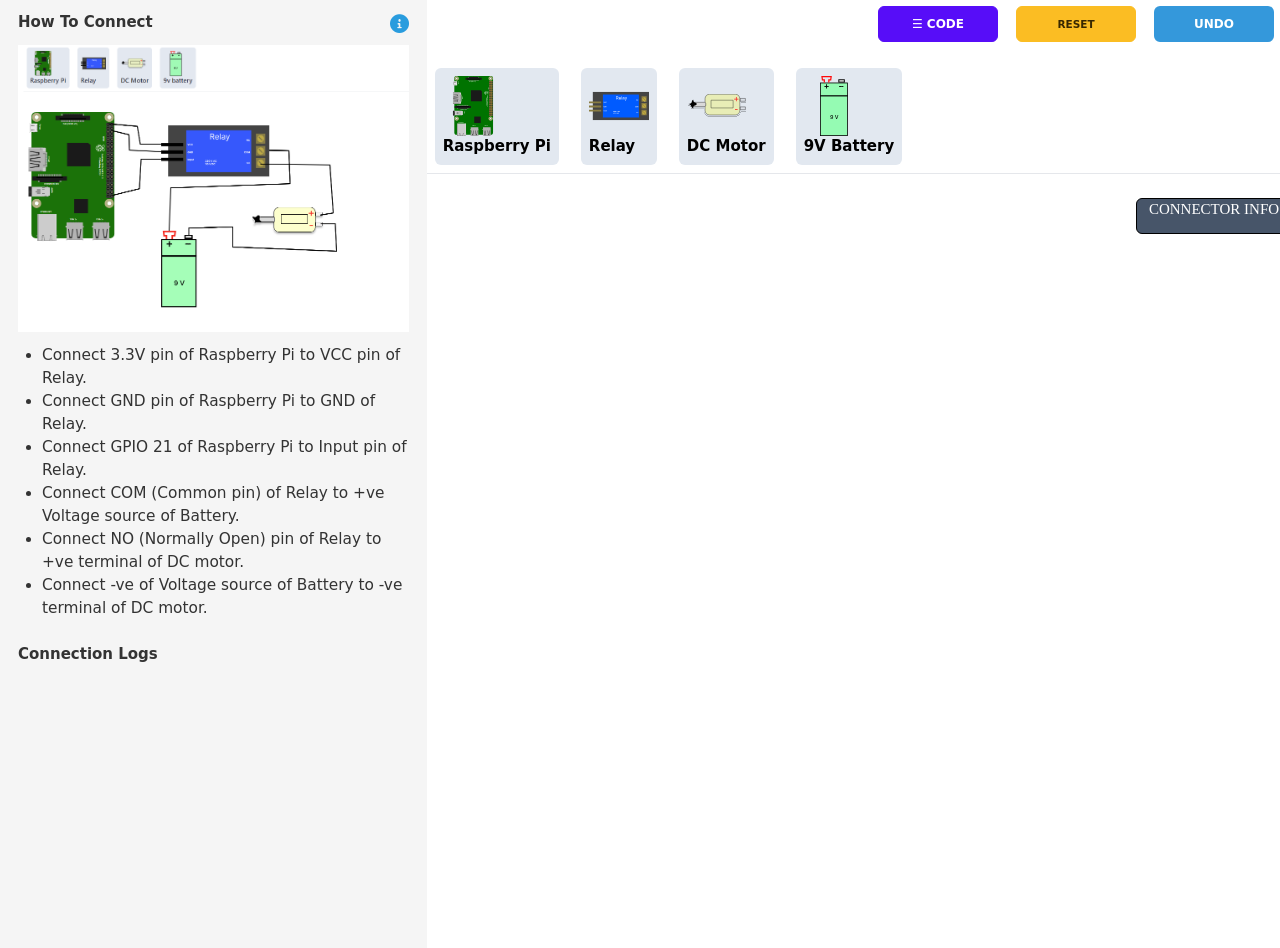
==== commit ba6e4486: "https://virtual-labs.github.io/virtual-labs/exp-interface-motor-pi-au click on the link to test your" ====
--- a/simulation/index.html
+++ b/simulation/index.html
@@ -6,127 +6,130 @@
     <meta name="viewport" content="width=device-width, initial-scale=1.0" />
     
     <link rel="stylesheet" href="https://cdnjs.cloudflare.com/ajax/libs/font-awesome/6.0.0-beta3/css/all.min.css" />
-    <title>Vite App</title>
-    <script type="module" crossorigin src="js/index-ef803e7e.js"></script>
-    <link rel="stylesheet" href="css/index-2274cd66.css">
+    <title>DC Motor Relay Control Simulation</title>
+    <script type="module" crossorigin src="js/index-3151e439.js"></script>
+    <link rel="stylesheet" href="css/index-6a203413.css">
   </head>
 
-  <body class="drawer drawer-end container-fluid h-full bg-base-100">
+  <body class="drawer drawer-end container-fluid h-full" style="background-color: white;">
     <input id="my-drawer-4" type="checkbox" class="drawer-toggle" />
     <div class="drawer-content">
-      <!-- Information Area -->
       <div class="flex flex-col sm:flex-row">
-        <div class="w-1/3 sm:block bg-base-200 pl-6 pr-6">
-          <div id="theory" style="position:relative;">
-            <div style="position:absolute;right: 0; top: 12px;">
-              <i style="color: rgb(41, 156, 222);display: flex; justify-content: flex-end" class="fa-solid fa-circle-info fa-xl" id="info"></i>
+        <div class="w-full sm:w-1/3 pl-6 pr-6" style="background-color: #f5f5f5; color: #333333;">
+          <div id="theory" style="position: relative;">
+            <div style="position: absolute; right: 0; top: 12px;">
+              <i style="color: rgb(41, 156, 222); display: flex; justify-content: flex-end;" class="fa-solid fa-circle-info fa-xl" id="info"></i>
             </div>
             <div style="display: none;" id="list">
-              <h2 class="text-xl font-bold mt-4 mb-4">General Instruction</h2>
+              <h2 class="text-xl font-bold mt-4 mb-4">General Instructions</h2>
               <ul class="list-disc ml-8 mt-4">
-                <li>Click on the components to start interacting it with in the connection area</li>
-                <li>Hover over the Raspberry Pi connections to get informations about various connections pin</li>
-                <li>Double click on various connections points to make connections</li>
-                <li>Double click on the empty space in the connection area to extend and bend wire connections</li>
+                <li>Click on components to interact with them in the connection area.</li>
+                <li>Hover over Raspberry Pi pins to view pin information.</li>
+                <li>Double-click on connection points to create wire connections.</li>
+                <li>Double-click in empty space to extend or bend wire connections.</li>
               </ul>
             </div>
             <h2 class="text-xl font-bold mt-4 mb-4">How To Connect</h2>
             <div class="mt-4">
-              <img src="images/exp6.png" alt="diagram">
+              <img src="images/exp6.png" alt="connection_diagram" style="max-width: 100%; height: auto;" />
             </div>
-            <ol class="list-disc ml-8 mt-4">
-              <li>Connect 3.3 V pin of Raspberry Pi to VCC pin of Relay</li>
-              <li>Connect GND pin of Raspberry Pi to GND of Relay</li>
-              <li>Connect GPIO 21 of Raspberry Pi to Input pin of Relay</li>
-              <li>Connect COM (Common pin) of Relay to +ve Voltage source of Battery</li>
-              <li>Connect NO pin of Relay to +ve terminal of DC motor</li>
-              <li>Connect -ve of Voltage source of Battery to -ve terminal of DC motor</li>
-            </ol>
-            <div>
-              <h2 class="text-xl font-bold mt-8">Connections Logs</h2>
-              <ul class="list-disc ml-8 mt-4" id="connectionLog"></ul>
-            </div>
+            <ul class="list-disc ml-8 mt-4">
+              <li>Connect 3.3V pin of Raspberry Pi to VCC pin of Relay.</li>
+              <li>Connect GND pin of Raspberry Pi to GND of Relay.</li>
+              <li>Connect GPIO 21 of Raspberry Pi to Input pin of Relay.</li>
+              <li>Connect COM (Common pin) of Relay to +ve Voltage source of Battery.</li>
+              <li>Connect NO (Normally Open) pin of Relay to +ve terminal of DC motor.</li>
+              <li>Connect -ve of Voltage source of Battery to -ve terminal of DC motor.</li>
+            </ul>
+            <h2 class="text-xl font-bold mt-8">Connection Logs</h2>
+            <ul class="list-disc ml-8 mt-4" id="connectionLog"></ul>
           </div>
         </div>
 
-        <!-- Components -->
-        <div class="sm:w-2/3 h-screen">
+        <div class="w-full sm:w-2/3">
           <div class="h-full">
             <div id="components" class="components">
-              <label for="my-drawer-4" class="drawer-button btn btn-primary btn-md float-right w-40 m-4">☰ CODE</label>
-              <button class="button float-right btn btn-warning btn-md w-40 m-4" onClick="window.location.href=window.location.href">RESET</button>
-              <button id="undoButton" class="float-right btn btn-md w-40 m-4" style="background-color: #3498db; border: none;">UNDO</button>
-              <div id="rasberryPi" class="component bg-slate-200 rounded-lg text-center">
-                <img src="images/pi3dirk.svg" class="w-20 h-20">
-                <span class="card-title">Raspberry Pi</span>
+              <div class="button-row flex justify-end flex-wrap gap-2 mb-4">
+                <label for="my-drawer-4" class="drawer-button btn btn-primary btn-md w-40 m-2">☰ CODE</label>
+                <button class="button btn btn-warning btn-md w-40 m-2" onclick="window.location.href=window.location.href">RESET</button>
+                <button id="undoButton" class="btn btn-md w-40 m-2" style="background-color: #3498db; border: none; color: white;">UNDO</button>
               </div>
-              <div id="relayContainer" class="component bg-slate-200 rounded-lg text-center">
-                <img src="images/relay.svg" class="w-20 h-20">
-                <span class="card-title">Relay</span>
-              </div>
-              <div id="motor" class="component bg-slate-200 rounded-lg text-center">
-                <img src="images/motor.svg" class="w-20 h-20">
-                <span class="card-title">DC Motor</span>
-              </div>
-              <div id="battery" class="component bg-slate-200 rounded-lg text-center">
-                <img src="images/battery.svg" class="w-20 h-20">
-                <span class="card-title">9v battery</span>
+              <div class="component-row flex flex-wrap justify-start gap-2">
+                <div id="rasberryPi" class="component bg-slate-200 rounded-lg text-center">
+                  <img src="images/pi3dirk.svg" class="w-20 h-20" />
+                  <span class="card-title" style="color: black;">Raspberry Pi</span>
+                </div>
+                <div id="relayContainer" class="component bg-slate-200 rounded-lg text-center">
+                  <img src="images/relay.svg" class="w-20 h-20" />
+                  <span class="card-title" style="color: black;">Relay</span>
+                </div>
+                <div id="motor" class="component bg-slate-200 rounded-lg text-center">
+                  <img src="images/motor.svg" class="w-20 h-20" />
+                  <span class="card-title" style="color: black;">DC Motor</span>
+                </div>
+                <div id="battery" class="component bg-slate-200 rounded-lg text-center">
+                  <img src="images/battery.svg" class="w-20 h-20" />
+                  <span class="card-title" style="color: black;">9V Battery</span>
+                </div>
               </div>
             </div>
-            <!-- Component Description Area -->
             <div id="componentDescription" class="text-sm text-gray-700 mt-2 p-2 bg-gray-100 rounded-lg" style="display: none; width: 100%; max-width: 600px; margin-left: 1rem;">
               Hover over a component to see its description.
             </div>
-            <hr>
-            <div id="svg" class="h-auto overflow-hidden m-4" style="margin-top: 4rem;">
+            <hr />
+            <div id="svg" class="h-auto overflow-hidden m-4">
               <span class="text-white bg-slate-600 font-serif font-light text-xl border border-solid border-black float-right text-center w-52 h-12 rounded-lg" id="displayInfo">CONNECTOR INFO</span>
             </div>
           </div>
         </div>
       </div>
     </div>
+<div class="drawer-side">
+  <label for="my-drawer-4" class="drawer-overlay"></label>
+  <pre contenteditable="false" spellcheck="false">
+    <span>import RPi.GPIO as GPIO</span>
+    <span>import time</span>
+    <span></span>
+    <span># Set up GPIO</span>
+    <span>GPIO.setmode(GPIO.BCM)</span>
+    <span>relay_pin = 21</span>
+    <span>GPIO.setup(relay_pin, GPIO.OUT)</span>
+    <span></span>
+    <span># Function to turn on the motor</span>
+    <span>def turn_on_motor():</span>
+    <span>    GPIO.output(relay_pin, GPIO.HIGH)</span>
+    <span>    print("Motor ON")</span>
+    <span></span>
+    <span># Function to turn off the motor</span>
+    <span>def turn_off_motor():</span>
+    <span>    GPIO.output(relay_pin, GPIO.LOW)</span>
+    <span>    print("Motor OFF")</span>
+    <span></span>
+    <span>try:</span>
+    <span>    # Main loop</span>
+    <span>    while True:</span>
+    <span>        turn_on_motor()</span>
+    <span>        time.sleep(1)  # Run the motor</span>
+    <span>        turn_off_motor()</span>
+    <span>        time.sleep(2)  # Wait before turning on again</span>
+    <span>except KeyboardInterrupt:</span>
+    <span>    # Clean up GPIO on keyboard interrupt</span>
+    <span>    GPIO.cleanup()</span>
+    <div class="flex justify-start space-x-4 mt-4 px-4 pb-4">
+    <button id="backButton" class="btn btn-secondary">Back</button>
+    <button id="codeSubmit" class="btn btn-primary">Submit</button>
+  </div>
+  </pre>
 
-    <!-- Coding Area -->
-    <div class="drawer-side">
-      <label for="my-drawer-4" class="drawer-overlay"></label>
-      <pre contenteditable="false" spellcheck="false">
-        <span>import RPi.GPIO as GPIO</span>
-        <span>import time</span>
-        <span style="color:green"># Set up GPIO</span>
-        <span>GPIO.setmode(GPIO.BCM)</span>
-        <span>GPIO.setup(relay_pin, GPIO.OUT)</span>
-        <span style="color:green"># Function to turn on the motor</span>
-        <span>def turn_on_motor():</span>
-        <span>    GPIO.output(relay_pin, GPIO.HIGH)</span>
-        <span>    print("Motor ON")</span>
-        <span style="color:green"># Function to turn off the motor</span>
-        <span>def turn_off_motor():</span>
-        <span>    GPIO.output(relay_pin, GPIO.LOW)</span>
-        <span>    print("Motor OFF")</span>
-        <span>try:</span>
-        <span># Set the GPIO pin for the relay</span>
-        <span>    relay_pin = 17</span>
-        <span style="color:green">    # Main loop</span>
-        <span>    while True:</span>
-        <span>        turn_on_motor()</span>
-        <span>        time.sleep(5)  # Run the motor for 5 seconds</span>
-        <span>        turn_off_motor()</span>
-        <span>        time.sleep(2)  # Wait for 2 seconds before turning on again</span>
-        <span>except KeyboardInterrupt:</span>
-        <span style="color:green">    # Clean up GPIO on keyboard interrupt</span>
-        <span>    GPIO.cleanup()</span>
-        <button id="codeSubmit" class="btn btn-primary">Submit</button>
-      </pre>
-    </div>
+  <!-- ✅ buttons moved OUTSIDE pre -->
+  
+</div>
 
-    <!-- Error Box -->
     <div class="fixed inset-0 items-center justify-center bg-gray-900 bg-opacity-75 hidden" id="errorBox">
       <div class="bg-red-500 p-8 rounded-lg shadow-lg">
         <h2 class="text-white text-2xl mb-4" id="errorHeading">Error!</h2>
         <p class="text-white" id="errorText">Sorry, an error has occurred.</p>
-        <button id="closeErrorBox" class="mt-4 px-4 py-2 bg-white text-red-500 font-semibold rounded-lg shadow-md hover:bg-red-500 hover:text-white">
-          OK
-        </button>
+        <button id="closeErrorBox" class="mt-4 px-4 py-2 bg-white text-red-500 font-semibold rounded-lg shadow-md hover:bg-red-500 hover:text-white">OK</button>
       </div>
     </div>
   <script src="../assets/js/iframeResize.js"></script>
--- a/simulation/css/index-6a203413.css
+++ b/simulation/css/index-6a203413.css
@@ -0,0 +1,5 @@
+*,:before,:after{box-sizing:border-box;border-width:0;border-style:solid;border-color:#e5e7eb}:before,:after{--tw-content: ""}html{line-height:1.5;-webkit-text-size-adjust:100%;-moz-tab-size:4;-o-tab-size:4;tab-size:4;font-family:ui-sans-serif,system-ui,-apple-system,BlinkMacSystemFont,Segoe UI,Roboto,Helvetica Neue,Arial,Noto Sans,sans-serif,"Apple Color Emoji","Segoe UI Emoji",Segoe UI Symbol,"Noto Color Emoji";font-feature-settings:normal;font-variation-settings:normal}body{margin:0;line-height:inherit}hr{height:0;color:inherit;border-top-width:1px}abbr:where([title]){-webkit-text-decoration:underline dotted;text-decoration:underline dotted}h1,h2,h3,h4,h5,h6{font-size:inherit;font-weight:inherit}a{color:inherit;text-decoration:inherit}b,strong{font-weight:bolder}code,kbd,samp,pre{font-family:ui-monospace,SFMono-Regular,Menlo,Monaco,Consolas,Liberation Mono,Courier New,monospace;font-size:1em}small{font-size:80%}sub,sup{font-size:75%;line-height:0;position:relative;vertical-align:baseline}sub{bottom:-.25em}sup{top:-.5em}table{text-indent:0;border-color:inherit;border-collapse:collapse}button,input,optgroup,select,textarea{font-family:inherit;font-size:100%;font-weight:inherit;line-height:inherit;color:inherit;margin:0;padding:0}button,select{text-transform:none}button,[type=button],[type=reset],[type=submit]{-webkit-appearance:button;background-color:transparent;background-image:none}:-moz-focusring{outline:auto}:-moz-ui-invalid{box-shadow:none}progress{vertical-align:baseline}::-webkit-inner-spin-button,::-webkit-outer-spin-button{height:auto}[type=search]{-webkit-appearance:textfield;outline-offset:-2px}::-webkit-search-decoration{-webkit-appearance:none}::-webkit-file-upload-button{-webkit-appearance:button;font:inherit}summary{display:list-item}blockquote,dl,dd,h1,h2,h3,h4,h5,h6,hr,figure,p,pre{margin:0}fieldset{margin:0;padding:0}legend{padding:0}ol,ul,menu{list-style:none;margin:0;padding:0}textarea{resize:vertical}input::-moz-placeholder,textarea::-moz-placeholder{opacity:1;color:#9ca3af}input::placeholder,textarea::placeholder{opacity:1;color:#9ca3af}button,[role=button]{cursor:pointer}:disabled{cursor:default}img,svg,video,canvas,audio,iframe,embed,object{display:block;vertical-align:middle}img,video{max-width:100%;height:auto}[hidden]{display:none}:root,[data-theme]{background-color:hsla(var(--b1) / var(--tw-bg-opacity, 1));color:hsla(var(--bc) / var(--tw-text-opacity, 1))}html{-webkit-tap-highlight-color:transparent}:root{color-scheme:light;--pf: 258.89 94.378% 40.941%;--sf: 314 100% 37.647%;--af: 174 60% 40.784%;--nf: 219 14.085% 22.275%;--in: 198 93% 60%;--su: 158 64% 52%;--wa: 43 96% 56%;--er: 0 91% 71%;--inc: 198 100% 12%;--suc: 158 100% 10%;--wac: 43 100% 11%;--erc: 0 100% 14%;--rounded-box: 1rem;--rounded-btn: .5rem;--rounded-badge: 1.9rem;--animation-btn: .25s;--animation-input: .2s;--btn-text-case: uppercase;--btn-focus-scale: .95;--border-btn: 1px;--tab-border: 1px;--tab-radius: .5rem;--p: 258.89 94.378% 51.176%;--pc: 0 0% 100%;--s: 314 100% 47.059%;--sc: 0 0% 100%;--a: 174 60% 50.98%;--ac: 174.71 43.59% 15.294%;--n: 219 14.085% 27.843%;--nc: 0 0% 100%;--b1: 0 0% 100%;--b2: 0 0% 94.902%;--b3: 180 1.9608% 90%;--bc: 215 27.907% 16.863%}@media (prefers-color-scheme: dark){:root{color-scheme:dark;--pf: 262.35 80.315% 40.157%;--sf: 315.75 70.196% 40%;--af: 174.69 70.335% 32.784%;--in: 198 93% 60%;--su: 158 64% 52%;--wa: 43 96% 56%;--er: 0 91% 71%;--inc: 198 100% 12%;--suc: 158 100% 10%;--wac: 43 100% 11%;--erc: 0 100% 14%;--rounded-box: 1rem;--rounded-btn: .5rem;--rounded-badge: 1.9rem;--animation-btn: .25s;--animation-input: .2s;--btn-text-case: uppercase;--btn-focus-scale: .95;--border-btn: 1px;--tab-border: 1px;--tab-radius: .5rem;--p: 262.35 80.315% 50.196%;--pc: 0 0% 100%;--s: 315.75 70.196% 50%;--sc: 0 0% 100%;--a: 174.69 70.335% 40.98%;--ac: 0 0% 100%;--n: 218.18 18.033% 11.961%;--nf: 222.86 17.073% 8.0392%;--nc: 220 13.376% 69.216%;--b1: 220 17.647% 20%;--b2: 220 17.241% 17.059%;--b3: 218.57 17.949% 15.294%;--bc: 220 13.376% 69.216%}}[data-theme=light]{color-scheme:light;--pf: 258.89 94.378% 40.941%;--sf: 314 100% 37.647%;--af: 174 60% 40.784%;--nf: 219 14.085% 22.275%;--in: 198 93% 60%;--su: 158 64% 52%;--wa: 43 96% 56%;--er: 0 91% 71%;--inc: 198 100% 12%;--suc: 158 100% 10%;--wac: 43 100% 11%;--erc: 0 100% 14%;--rounded-box: 1rem;--rounded-btn: .5rem;--rounded-badge: 1.9rem;--animation-btn: .25s;--animation-input: .2s;--btn-text-case: uppercase;--btn-focus-scale: .95;--border-btn: 1px;--tab-border: 1px;--tab-radius: .5rem;--p: 258.89 94.378% 51.176%;--pc: 0 0% 100%;--s: 314 100% 47.059%;--sc: 0 0% 100%;--a: 174 60% 50.98%;--ac: 174.71 43.59% 15.294%;--n: 219 14.085% 27.843%;--nc: 0 0% 100%;--b1: 0 0% 100%;--b2: 0 0% 94.902%;--b3: 180 1.9608% 90%;--bc: 215 27.907% 16.863%}[data-theme=dark]{color-scheme:dark;--pf: 262.35 80.315% 40.157%;--sf: 315.75 70.196% 40%;--af: 174.69 70.335% 32.784%;--in: 198 93% 60%;--su: 158 64% 52%;--wa: 43 96% 56%;--er: 0 91% 71%;--inc: 198 100% 12%;--suc: 158 100% 10%;--wac: 43 100% 11%;--erc: 0 100% 14%;--rounded-box: 1rem;--rounded-btn: .5rem;--rounded-badge: 1.9rem;--animation-btn: .25s;--animation-input: .2s;--btn-text-case: uppercase;--btn-focus-scale: .95;--border-btn: 1px;--tab-border: 1px;--tab-radius: .5rem;--p: 262.35 80.315% 50.196%;--pc: 0 0% 100%;--s: 315.75 70.196% 50%;--sc: 0 0% 100%;--a: 174.69 70.335% 40.98%;--ac: 0 0% 100%;--n: 218.18 18.033% 11.961%;--nf: 222.86 17.073% 8.0392%;--nc: 220 13.376% 69.216%;--b1: 220 17.647% 20%;--b2: 220 17.241% 17.059%;--b3: 218.57 17.949% 15.294%;--bc: 220 13.376% 69.216%}[data-theme=cupcake]{color-scheme:light;--pf: 183.03 47.368% 47.216%;--sf: 338.25 71.429% 62.431%;--af: 39 84.112% 46.431%;--nf: 280 46.479% 11.137%;--in: 198 93% 60%;--su: 158 64% 52%;--wa: 43 96% 56%;--er: 0 91% 71%;--pc: 183.03 100% 11.804%;--sc: 338.25 100% 15.608%;--ac: 39 100% 11.608%;--nc: 280 82.688% 82.784%;--inc: 198 100% 12%;--suc: 158 100% 10%;--wac: 43 100% 11%;--erc: 0 100% 14%;--rounded-box: 1rem;--rounded-badge: 1.9rem;--animation-btn: .25s;--animation-input: .2s;--btn-text-case: uppercase;--btn-focus-scale: .95;--border-btn: 1px;--p: 183.03 47.368% 59.02%;--s: 338.25 71.429% 78.039%;--a: 39 84.112% 58.039%;--n: 280 46.479% 13.922%;--b1: 24 33.333% 97.059%;--b2: 26.667 21.951% 91.961%;--b3: 22.5 14.286% 89.02%;--bc: 280 46.479% 13.922%;--rounded-btn: 1.9rem;--tab-border: 2px;--tab-radius: .5rem}[data-theme=bumblebee]{color-scheme:light;--pf: 41.124 74.167% 42.353%;--sf: 49.901 94.393% 46.431%;--af: 240 33.333% 11.294%;--nf: 240 33.333% 11.294%;--b2: 0 0% 90%;--b3: 0 0% 81%;--in: 198 93% 60%;--su: 158 64% 52%;--wa: 43 96% 56%;--er: 0 91% 71%;--bc: 0 0% 20%;--ac: 240 60.274% 82.824%;--nc: 240 60.274% 82.824%;--inc: 198 100% 12%;--suc: 158 100% 10%;--wac: 43 100% 11%;--erc: 0 100% 14%;--rounded-box: 1rem;--rounded-btn: .5rem;--rounded-badge: 1.9rem;--animation-btn: .25s;--animation-input: .2s;--btn-text-case: uppercase;--btn-focus-scale: .95;--border-btn: 1px;--tab-border: 1px;--tab-radius: .5rem;--p: 41.124 74.167% 52.941%;--pc: 240 33.333% 14.118%;--s: 49.901 94.393% 58.039%;--sc: 240 33.333% 14.118%;--a: 240 33.333% 14.118%;--n: 240 33.333% 14.118%;--b1: 0 0% 100%}[data-theme=emerald]{color-scheme:light;--pf: 141.18 50% 48%;--sf: 218.88 96.078% 48%;--af: 9.8901 81.25% 44.863%;--nf: 219.23 20.312% 20.078%;--b2: 0 0% 90%;--b3: 0 0% 81%;--in: 198 93% 60%;--su: 158 64% 52%;--wa: 43 96% 56%;--er: 0 91% 71%;--inc: 198 100% 12%;--suc: 158 100% 10%;--wac: 43 100% 11%;--erc: 0 100% 14%;--rounded-box: 1rem;--rounded-btn: .5rem;--rounded-badge: 1.9rem;--btn-text-case: uppercase;--border-btn: 1px;--tab-border: 1px;--tab-radius: .5rem;--p: 141.18 50% 60%;--pc: 151.11 28.421% 18.627%;--s: 218.88 96.078% 60%;--sc: 210 20% 98.039%;--a: 9.8901 81.25% 56.078%;--ac: 210 20% 98.039%;--n: 219.23 20.312% 25.098%;--nc: 210 20% 98.039%;--b1: 0 0% 100%;--bc: 219.23 20.312% 25.098%;--animation-btn: 0;--animation-input: 0;--btn-focus-scale: 1}[data-theme=corporate]{color-scheme:light;--pf: 229.09 95.652% 51.137%;--sf: 214.91 26.316% 47.216%;--af: 154.2 49.02% 48%;--nf: 233.33 27.273% 10.353%;--b2: 0 0% 90%;--b3: 0 0% 81%;--in: 198 93% 60%;--su: 158 64% 52%;--wa: 43 96% 56%;--er: 0 91% 71%;--pc: 229.09 100% 92.784%;--sc: 214.91 100% 11.804%;--ac: 154.2 100% 12%;--inc: 198 100% 12%;--suc: 158 100% 10%;--wac: 43 100% 11%;--erc: 0 100% 14%;--btn-text-case: uppercase;--border-btn: 1px;--tab-border: 1px;--tab-radius: .5rem;--p: 229.09 95.652% 63.922%;--s: 214.91 26.316% 59.02%;--a: 154.2 49.02% 60%;--n: 233.33 27.273% 12.941%;--nc: 210 38.462% 94.902%;--b1: 0 0% 100%;--bc: 233.33 27.273% 12.941%;--rounded-box: .25rem;--rounded-btn: .125rem;--rounded-badge: .125rem;--animation-btn: 0;--animation-input: 0;--btn-focus-scale: 1}[data-theme=synthwave]{color-scheme:dark;--pf: 320.73 69.62% 55.216%;--sf: 197.03 86.592% 51.922%;--af: 48 89.041% 45.647%;--nf: 253.22 60.825% 15.216%;--b2: 253.85 59.091% 23.294%;--b3: 253.85 59.091% 20.965%;--pc: 320.73 100% 13.804%;--sc: 197.03 100% 12.98%;--ac: 48 100% 11.412%;--rounded-box: 1rem;--rounded-btn: .5rem;--rounded-badge: 1.9rem;--animation-btn: .25s;--animation-input: .2s;--btn-text-case: uppercase;--btn-focus-scale: .95;--border-btn: 1px;--tab-border: 1px;--tab-radius: .5rem;--p: 320.73 69.62% 69.02%;--s: 197.03 86.592% 64.902%;--a: 48 89.041% 57.059%;--n: 253.22 60.825% 19.02%;--nc: 260 60% 98.039%;--b1: 253.85 59.091% 25.882%;--bc: 260 60% 98.039%;--in: 199.13 86.957% 63.922%;--inc: 257.45 63.218% 17.059%;--su: 168.1 74.233% 68.039%;--suc: 257.45 63.218% 17.059%;--wa: 48 89.041% 57.059%;--wac: 257.45 63.218% 17.059%;--er: 351.85 73.636% 56.863%;--erc: 260 60% 98.039%}[data-theme=retro]{color-scheme:light;--pf: 2.6667 73.77% 60.863%;--sf: 144.62 27.273% 57.569%;--af: 49.024 67.213% 60.863%;--nf: 41.667 16.822% 33.569%;--inc: 221.21 100% 90.667%;--suc: 142.13 100% 87.255%;--wac: 32.133 100% 8.7451%;--erc: 0 100% 90.118%;--animation-btn: .25s;--animation-input: .2s;--btn-text-case: uppercase;--btn-focus-scale: .95;--border-btn: 1px;--tab-border: 1px;--tab-radius: .5rem;--p: 2.6667 73.77% 76.078%;--pc: 345 5.2632% 14.902%;--s: 144.62 27.273% 71.961%;--sc: 345 5.2632% 14.902%;--a: 49.024 67.213% 76.078%;--ac: 345 5.2632% 14.902%;--n: 41.667 16.822% 41.961%;--nc: 45 47.059% 80%;--b1: 45 47.059% 80%;--b2: 45.283 37.063% 71.961%;--b3: 42.188 35.955% 65.098%;--bc: 345 5.2632% 14.902%;--in: 221.21 83.193% 53.333%;--su: 142.13 76.216% 36.275%;--wa: 32.133 94.619% 43.725%;--er: 0 72.222% 50.588%;--rounded-box: .4rem;--rounded-btn: .4rem;--rounded-badge: .4rem}[data-theme=cyberpunk]{color-scheme:light;--pf: 344.78 100% 58.353%;--sf: 195.12 80.392% 56%;--af: 276 74.324% 56.784%;--nf: 57.273 100% 10.353%;--b2: 56 100% 45%;--b3: 56 100% 40.5%;--in: 198 93% 60%;--su: 158 64% 52%;--wa: 43 96% 56%;--er: 0 91% 71%;--bc: 56 100% 10%;--pc: 344.78 100% 14.588%;--sc: 195.12 100% 14%;--ac: 276 100% 14.196%;--inc: 198 100% 12%;--suc: 158 100% 10%;--wac: 43 100% 11%;--erc: 0 100% 14%;--animation-btn: .25s;--animation-input: .2s;--btn-text-case: uppercase;--btn-focus-scale: .95;--border-btn: 1px;--tab-border: 1px;font-family:ui-monospace,SFMono-Regular,Menlo,Monaco,Consolas,Liberation Mono,Courier New,monospace;--p: 344.78 100% 72.941%;--s: 195.12 80.392% 70%;--a: 276 74.324% 70.98%;--n: 57.273 100% 12.941%;--nc: 56 100% 50%;--b1: 56 100% 50%;--rounded-box: 0;--rounded-btn: 0;--rounded-badge: 0;--tab-radius: 0}[data-theme=valentine]{color-scheme:light;--pf: 353.23 73.81% 53.647%;--sf: 254.12 86.441% 61.49%;--af: 181.41 55.556% 56%;--nf: 336 42.857% 38.431%;--b2: 318.46 46.429% 80.118%;--b3: 318.46 46.429% 72.106%;--pc: 353.23 100% 13.412%;--sc: 254.12 100% 15.373%;--ac: 181.41 100% 14%;--inc: 221.21 100% 90.667%;--suc: 142.13 100% 87.255%;--wac: 32.133 100% 8.7451%;--erc: 0 100% 90.118%;--rounded-box: 1rem;--rounded-badge: 1.9rem;--animation-btn: .25s;--animation-input: .2s;--btn-text-case: uppercase;--btn-focus-scale: .95;--border-btn: 1px;--tab-border: 1px;--tab-radius: .5rem;--p: 353.23 73.81% 67.059%;--s: 254.12 86.441% 76.863%;--a: 181.41 55.556% 70%;--n: 336 42.857% 48.039%;--nc: 318.46 46.429% 89.02%;--b1: 318.46 46.429% 89.02%;--bc: 343.64 38.462% 28.039%;--in: 221.21 83.193% 53.333%;--su: 142.13 76.216% 36.275%;--wa: 32.133 94.619% 43.725%;--er: 0 72.222% 50.588%;--rounded-btn: 1.9rem}[data-theme=halloween]{color-scheme:dark;--pf: 31.927 89.344% 41.725%;--sf: 271.22 45.794% 33.569%;--af: 91.071 100% 26.353%;--nf: 180 3.5714% 8.7843%;--b2: 0 0% 11.647%;--b3: 0 0% 10.482%;--bc: 0 0% 82.588%;--sc: 271.22 100% 88.392%;--ac: 91.071 100% 6.5882%;--nc: 180 4.8458% 82.196%;--inc: 221.21 100% 90.667%;--suc: 142.13 100% 87.255%;--wac: 32.133 100% 8.7451%;--erc: 0 100% 90.118%;--rounded-box: 1rem;--rounded-btn: .5rem;--rounded-badge: 1.9rem;--animation-btn: .25s;--animation-input: .2s;--btn-text-case: uppercase;--btn-focus-scale: .95;--border-btn: 1px;--tab-border: 1px;--tab-radius: .5rem;--p: 31.927 89.344% 52.157%;--pc: 180 7.3171% 8.0392%;--s: 271.22 45.794% 41.961%;--a: 91.071 100% 32.941%;--n: 180 3.5714% 10.98%;--b1: 0 0% 12.941%;--in: 221.21 83.193% 53.333%;--su: 142.13 76.216% 36.275%;--wa: 32.133 94.619% 43.725%;--er: 0 72.222% 50.588%}[data-theme=garden]{color-scheme:light;--pf: 138.86 15.982% 34.353%;--sf: 96.923 37.143% 74.51%;--af: 0 67.742% 75.137%;--nf: 0 3.9106% 28.078%;--b2: 0 4.3478% 81.882%;--b3: 0 4.3478% 73.694%;--in: 198 93% 60%;--su: 158 64% 52%;--wa: 43 96% 56%;--er: 0 91% 71%;--pc: 138.86 100% 88.588%;--inc: 198 100% 12%;--suc: 158 100% 10%;--wac: 43 100% 11%;--erc: 0 100% 14%;--rounded-box: 1rem;--rounded-btn: .5rem;--rounded-badge: 1.9rem;--animation-btn: .25s;--animation-input: .2s;--btn-text-case: uppercase;--btn-focus-scale: .95;--border-btn: 1px;--tab-border: 1px;--tab-radius: .5rem;--p: 138.86 15.982% 42.941%;--s: 96.923 37.143% 93.137%;--sc: 96 32.468% 15.098%;--a: 0 67.742% 93.922%;--ac: 0 21.951% 16.078%;--n: 0 3.9106% 35.098%;--nc: 0 4.3478% 90.98%;--b1: 0 4.3478% 90.98%;--bc: 0 3.2258% 6.0784%}[data-theme=forest]{color-scheme:dark;--pf: 141.04 71.963% 33.569%;--sf: 140.98 74.694% 38.431%;--af: 35.148 68.98% 41.569%;--nf: 0 9.6774% 4.8627%;--b2: 0 12.195% 7.2353%;--b3: 0 12.195% 6.5118%;--in: 198 93% 60%;--su: 158 64% 52%;--wa: 43 96% 56%;--er: 0 91% 71%;--bc: 0 11.727% 81.608%;--sc: 140.98 100% 9.6078%;--ac: 35.148 100% 10.392%;--nc: 0 6.8894% 81.216%;--inc: 198 100% 12%;--suc: 158 100% 10%;--wac: 43 100% 11%;--erc: 0 100% 14%;--rounded-box: 1rem;--rounded-badge: 1.9rem;--animation-btn: .25s;--animation-input: .2s;--btn-text-case: uppercase;--btn-focus-scale: .95;--border-btn: 1px;--tab-border: 1px;--tab-radius: .5rem;--p: 141.04 71.963% 41.961%;--pc: 140.66 100% 88.039%;--s: 140.98 74.694% 48.039%;--a: 35.148 68.98% 51.961%;--n: 0 9.6774% 6.0784%;--b1: 0 12.195% 8.0392%;--rounded-btn: 1.9rem}[data-theme=aqua]{color-scheme:dark;--pf: 181.79 92.857% 39.529%;--sf: 274.41 30.909% 45.49%;--af: 47.059 100% 64%;--nf: 205.4 53.725% 40%;--b2: 218.61 52.511% 38.647%;--b3: 218.61 52.511% 34.782%;--bc: 218.61 100% 88.588%;--sc: 274.41 100% 91.373%;--ac: 47.059 100% 16%;--nc: 205.4 100% 90%;--inc: 221.21 100% 90.667%;--suc: 142.13 100% 87.255%;--wac: 32.133 100% 8.7451%;--erc: 0 100% 90.118%;--rounded-box: 1rem;--rounded-btn: .5rem;--rounded-badge: 1.9rem;--animation-btn: .25s;--animation-input: .2s;--btn-text-case: uppercase;--btn-focus-scale: .95;--border-btn: 1px;--tab-border: 1px;--tab-radius: .5rem;--p: 181.79 92.857% 49.412%;--pc: 181.41 100% 16.667%;--s: 274.41 30.909% 56.863%;--a: 47.059 100% 80%;--n: 205.4 53.725% 50%;--b1: 218.61 52.511% 42.941%;--in: 221.21 83.193% 53.333%;--su: 142.13 76.216% 36.275%;--wa: 32.133 94.619% 43.725%;--er: 0 72.222% 50.588%}[data-theme=lofi]{color-scheme:light;--pf: 0 0% 4.0784%;--sf: 0 1.9608% 8%;--af: 0 0% 11.922%;--nf: 0 0% 0%;--btn-text-case: uppercase;--border-btn: 1px;--tab-border: 1px;--p: 0 0% 5.098%;--pc: 0 0% 100%;--s: 0 1.9608% 10%;--sc: 0 0% 100%;--a: 0 0% 14.902%;--ac: 0 0% 100%;--n: 0 0% 0%;--nc: 0 0% 100%;--b1: 0 0% 100%;--b2: 0 0% 94.902%;--b3: 0 1.9608% 90%;--bc: 0 0% 0%;--in: 212.35 100% 47.647%;--inc: 0 0% 100%;--su: 136.84 72.152% 46.471%;--suc: 0 0% 100%;--wa: 4.5614 100% 66.471%;--wac: 0 0% 100%;--er: 325.05 77.6% 49.02%;--erc: 0 0% 100%;--rounded-box: .25rem;--rounded-btn: .125rem;--rounded-badge: .125rem;--animation-btn: 0;--animation-input: 0;--btn-focus-scale: 1;--tab-radius: 0}[data-theme=pastel]{color-scheme:light;--pf: 283.64 21.569% 64%;--sf: 351.63 70.492% 70.431%;--af: 158.49 54.639% 64.784%;--nf: 198.62 43.719% 48.784%;--in: 198 93% 60%;--su: 158 64% 52%;--wa: 43 96% 56%;--er: 0 91% 71%;--bc: 0 0% 20%;--pc: 283.64 59.314% 16%;--sc: 351.63 100% 17.608%;--ac: 158.49 100% 16.196%;--nc: 198.62 100% 12.196%;--inc: 198 100% 12%;--suc: 158 100% 10%;--wac: 43 100% 11%;--erc: 0 100% 14%;--rounded-box: 1rem;--rounded-badge: 1.9rem;--animation-btn: .25s;--animation-input: .2s;--btn-text-case: uppercase;--btn-focus-scale: .95;--border-btn: 1px;--tab-border: 1px;--tab-radius: .5rem;--p: 283.64 21.569% 80%;--s: 351.63 70.492% 88.039%;--a: 158.49 54.639% 80.98%;--n: 198.62 43.719% 60.98%;--b1: 0 0% 100%;--b2: 210 20% 98.039%;--b3: 216 12.195% 83.922%;--rounded-btn: 1.9rem}[data-theme=fantasy]{color-scheme:light;--pf: 296.04 82.813% 20.078%;--sf: 200 100% 29.647%;--af: 30.894 94.378% 40.941%;--nf: 215 27.907% 13.49%;--b2: 0 0% 90%;--b3: 0 0% 81%;--in: 198 93% 60%;--su: 158 64% 52%;--wa: 43 96% 56%;--er: 0 91% 71%;--pc: 296.04 100% 85.02%;--sc: 200 100% 87.412%;--ac: 30.894 100% 10.235%;--nc: 215 62.264% 83.373%;--inc: 198 100% 12%;--suc: 158 100% 10%;--wac: 43 100% 11%;--erc: 0 100% 14%;--rounded-box: 1rem;--rounded-btn: .5rem;--rounded-badge: 1.9rem;--animation-btn: .25s;--animation-input: .2s;--btn-text-case: uppercase;--btn-focus-scale: .95;--border-btn: 1px;--tab-border: 1px;--tab-radius: .5rem;--p: 296.04 82.813% 25.098%;--s: 200 100% 37.059%;--a: 30.894 94.378% 51.176%;--n: 215 27.907% 16.863%;--b1: 0 0% 100%;--bc: 215 27.907% 16.863%}[data-theme=wireframe]{color-scheme:light;--pf: 0 0% 57.725%;--sf: 0 0% 57.725%;--af: 0 0% 57.725%;--nf: 0 0% 73.725%;--bc: 0 0% 20%;--pc: 0 0% 14.431%;--sc: 0 0% 14.431%;--ac: 0 0% 14.431%;--nc: 0 0% 18.431%;--inc: 240 100% 90%;--suc: 120 100% 85.02%;--wac: 60 100% 10%;--erc: 0 100% 90%;--animation-btn: .25s;--animation-input: .2s;--btn-text-case: uppercase;--btn-focus-scale: .95;--border-btn: 1px;--tab-border: 1px;font-family:Chalkboard,comic sans ms,sanssecondaryerif;--p: 0 0% 72.157%;--s: 0 0% 72.157%;--a: 0 0% 72.157%;--n: 0 0% 92.157%;--b1: 0 0% 100%;--b2: 0 0% 93.333%;--b3: 0 0% 86.667%;--in: 240 100% 50%;--su: 120 100% 25.098%;--wa: 60 30.196% 50%;--er: 0 100% 50%;--rounded-box: .2rem;--rounded-btn: .2rem;--rounded-badge: .2rem;--tab-radius: .2rem}[data-theme=black]{color-scheme:dark;--pf: 0 1.9608% 16%;--sf: 0 1.9608% 16%;--af: 0 1.9608% 16%;--bc: 0 0% 80%;--pc: 0 5.3922% 84%;--sc: 0 5.3922% 84%;--ac: 0 5.3922% 84%;--nc: 0 2.5404% 83.02%;--inc: 240 100% 90%;--suc: 120 100% 85.02%;--wac: 60 100% 10%;--erc: 0 100% 90%;--border-btn: 1px;--tab-border: 1px;--p: 0 1.9608% 20%;--s: 0 1.9608% 20%;--a: 0 1.9608% 20%;--b1: 0 0% 0%;--b2: 0 0% 5.098%;--b3: 0 1.9608% 10%;--n: 0 1.2987% 15.098%;--nf: 0 1.9608% 20%;--in: 240 100% 50%;--su: 120 100% 25.098%;--wa: 60 100% 50%;--er: 0 100% 50%;--rounded-box: 0;--rounded-btn: 0;--rounded-badge: 0;--animation-btn: 0;--animation-input: 0;--btn-text-case: lowercase;--btn-focus-scale: 1;--tab-radius: 0}[data-theme=luxury]{color-scheme:dark;--pf: 0 0% 80%;--sf: 218.4 54.348% 14.431%;--af: 318.62 21.805% 20.863%;--nf: 270 4.3478% 7.2157%;--pc: 0 0% 20%;--sc: 218.4 100% 83.608%;--ac: 318.62 84.615% 85.216%;--inc: 202.35 100% 14%;--suc: 89.007 100% 10.392%;--wac: 53.906 100% 12.706%;--erc: 0 100% 14.353%;--rounded-box: 1rem;--rounded-btn: .5rem;--rounded-badge: 1.9rem;--animation-btn: .25s;--animation-input: .2s;--btn-text-case: uppercase;--btn-focus-scale: .95;--border-btn: 1px;--tab-border: 1px;--tab-radius: .5rem;--p: 0 0% 100%;--s: 218.4 54.348% 18.039%;--a: 318.62 21.805% 26.078%;--n: 270 4.3478% 9.0196%;--nc: 37.083 67.29% 58.039%;--b1: 240 10% 3.9216%;--b2: 270 4.3478% 9.0196%;--b3: 270 2.1739% 18.039%;--bc: 37.083 67.29% 58.039%;--in: 202.35 100% 70%;--su: 89.007 61.633% 51.961%;--wa: 53.906 68.817% 63.529%;--er: 0 100% 71.765%}[data-theme=dracula]{color-scheme:dark;--pf: 325.52 100% 58.98%;--sf: 264.71 89.474% 62.118%;--af: 31.02 100% 56.941%;--nf: 229.57 15.033% 24%;--b2: 231.43 14.894% 16.588%;--b3: 231.43 14.894% 14.929%;--pc: 325.52 100% 14.745%;--sc: 264.71 100% 15.529%;--ac: 31.02 100% 14.235%;--nc: 229.57 70.868% 86%;--inc: 190.53 100% 15.373%;--suc: 135.18 100% 12.941%;--wac: 64.909 100% 15.294%;--erc: 0 100% 93.333%;--rounded-box: 1rem;--rounded-btn: .5rem;--rounded-badge: 1.9rem;--animation-btn: .25s;--animation-input: .2s;--btn-text-case: uppercase;--btn-focus-scale: .95;--border-btn: 1px;--tab-border: 1px;--tab-radius: .5rem;--p: 325.52 100% 73.725%;--s: 264.71 89.474% 77.647%;--a: 31.02 100% 71.176%;--n: 229.57 15.033% 30%;--b1: 231.43 14.894% 18.431%;--bc: 60 30% 96.078%;--in: 190.53 96.61% 76.863%;--su: 135.18 94.444% 64.706%;--wa: 64.909 91.667% 76.471%;--er: 0 100% 66.667%}[data-theme=cmyk]{color-scheme:light;--pf: 202.72 83.251% 48.157%;--sf: 335.25 77.67% 47.686%;--af: 56.195 100% 47.843%;--nf: 0 0% 8.1569%;--b2: 0 0% 90%;--b3: 0 0% 81%;--bc: 0 0% 20%;--pc: 202.72 100% 12.039%;--sc: 335.25 100% 91.922%;--ac: 56.195 100% 11.961%;--nc: 0 0% 82.039%;--inc: 192.2 100% 10.431%;--suc: 291.06 100% 87.608%;--wac: 25.027 100% 11.333%;--erc: 3.956 100% 91.137%;--rounded-box: 1rem;--rounded-btn: .5rem;--rounded-badge: 1.9rem;--animation-btn: .25s;--animation-input: .2s;--btn-text-case: uppercase;--btn-focus-scale: .95;--border-btn: 1px;--tab-border: 1px;--tab-radius: .5rem;--p: 202.72 83.251% 60.196%;--s: 335.25 77.67% 59.608%;--a: 56.195 100% 59.804%;--n: 0 0% 10.196%;--b1: 0 0% 100%;--in: 192.2 48.361% 52.157%;--su: 291.06 48.454% 38.039%;--wa: 25.027 84.615% 56.667%;--er: 3.956 80.531% 55.686%}[data-theme=autumn]{color-scheme:light;--pf: 344.23 95.804% 22.431%;--sf: .44444 63.38% 46.588%;--af: 27.477 56.021% 50.039%;--nf: 22.105 17.117% 34.824%;--b2: 0 0% 85.059%;--b3: 0 0% 76.553%;--bc: 0 0% 18.902%;--pc: 344.23 100% 85.608%;--sc: .44444 100% 91.647%;--ac: 27.477 100% 12.51%;--nc: 22.105 100% 88.706%;--inc: 186.94 100% 9.9216%;--suc: 164.59 100% 8.6275%;--wac: 30.141 100% 9.9216%;--erc: 353.6 100% 89.765%;--rounded-box: 1rem;--rounded-btn: .5rem;--rounded-badge: 1.9rem;--animation-btn: .25s;--animation-input: .2s;--btn-text-case: uppercase;--btn-focus-scale: .95;--border-btn: 1px;--tab-border: 1px;--tab-radius: .5rem;--p: 344.23 95.804% 28.039%;--s: .44444 63.38% 58.235%;--a: 27.477 56.021% 62.549%;--n: 22.105 17.117% 43.529%;--b1: 0 0% 94.51%;--in: 186.94 47.826% 49.608%;--su: 164.59 33.636% 43.137%;--wa: 30.141 84.19% 49.608%;--er: 353.6 79.116% 48.824%}[data-theme=business]{color-scheme:dark;--pf: 210 64.103% 24.471%;--sf: 200 12.931% 43.608%;--af: 12.515 79.512% 47.843%;--nf: 212.73 13.58% 12.706%;--b2: 0 0% 11.294%;--b3: 0 0% 10.165%;--bc: 0 0% 82.51%;--pc: 210 100% 86.118%;--sc: 200 100% 10.902%;--ac: 12.515 100% 11.961%;--nc: 212.73 28.205% 83.176%;--inc: 199.15 100% 88.353%;--suc: 144 100% 11.137%;--wac: 39.231 100% 12.078%;--erc: 6.3415 100% 88.667%;--animation-btn: .25s;--animation-input: .2s;--btn-text-case: uppercase;--btn-focus-scale: .95;--border-btn: 1px;--tab-border: 1px;--tab-radius: .5rem;--p: 210 64.103% 30.588%;--s: 200 12.931% 54.51%;--a: 12.515 79.512% 59.804%;--n: 212.73 13.58% 15.882%;--b1: 0 0% 12.549%;--in: 199.15 100% 41.765%;--su: 144 30.973% 55.686%;--wa: 39.231 64.356% 60.392%;--er: 6.3415 55.656% 43.333%;--rounded-box: .25rem;--rounded-btn: .125rem;--rounded-badge: .125rem}[data-theme=acid]{color-scheme:light;--pf: 302.59 100% 40%;--sf: 27.294 100% 40%;--af: 72 98.425% 40.157%;--nf: 238.42 43.182% 13.804%;--b2: 0 0% 88.235%;--b3: 0 0% 79.412%;--bc: 0 0% 19.608%;--pc: 302.59 100% 90%;--sc: 27.294 100% 10%;--ac: 72 100% 10.039%;--nc: 238.42 99.052% 83.451%;--inc: 209.85 100% 11.569%;--suc: 148.87 100% 11.608%;--wac: 52.574 100% 11.451%;--erc: .78261 100% 89.02%;--animation-btn: .25s;--animation-input: .2s;--btn-text-case: uppercase;--btn-focus-scale: .95;--border-btn: 1px;--tab-border: 1px;--tab-radius: .5rem;--p: 302.59 100% 50%;--s: 27.294 100% 50%;--a: 72 98.425% 50.196%;--n: 238.42 43.182% 17.255%;--b1: 0 0% 98.039%;--in: 209.85 91.628% 57.843%;--su: 148.87 49.533% 58.039%;--wa: 52.574 92.661% 57.255%;--er: .78261 100% 45.098%;--rounded-box: 1.25rem;--rounded-btn: 1rem;--rounded-badge: 1rem}[data-theme=lemonade]{color-scheme:light;--pf: 88.8 96.154% 24.471%;--sf: 60 80.952% 43.765%;--af: 62.553 79.661% 70.745%;--nf: 238.42 43.182% 13.804%;--b2: 0 0% 90%;--b3: 0 0% 81%;--bc: 0 0% 20%;--pc: 88.8 100% 86.118%;--sc: 60 100% 10.941%;--ac: 62.553 100% 17.686%;--nc: 238.42 99.052% 83.451%;--inc: 191.61 79.118% 16.902%;--suc: 74.458 100% 15.725%;--wac: 50.182 100% 15.059%;--erc: .98361 100% 16.588%;--rounded-box: 1rem;--rounded-btn: .5rem;--rounded-badge: 1.9rem;--animation-btn: .25s;--animation-input: .2s;--btn-text-case: uppercase;--btn-focus-scale: .95;--border-btn: 1px;--tab-border: 1px;--tab-radius: .5rem;--p: 88.8 96.154% 30.588%;--s: 60 80.952% 54.706%;--a: 62.553 79.661% 88.431%;--n: 238.42 43.182% 17.255%;--b1: 0 0% 100%;--in: 191.61 39.241% 84.51%;--su: 74.458 76.147% 78.627%;--wa: 50.182 87.302% 75.294%;--er: .98361 70.115% 82.941%}[data-theme=night]{color-scheme:dark;--pf: 198.44 93.204% 47.686%;--sf: 234.45 89.474% 59.137%;--af: 328.85 85.621% 56%;--b2: 222.22 47.368% 10.059%;--b3: 222.22 47.368% 9.0529%;--bc: 222.22 65.563% 82.235%;--pc: 198.44 100% 11.922%;--sc: 234.45 100% 14.784%;--ac: 328.85 100% 14%;--nc: 217.24 75.772% 83.49%;--inc: 198.46 100% 9.6078%;--suc: 172.46 100% 10.078%;--wac: 40.61 100% 12.706%;--erc: 350.94 100% 14.235%;--rounded-box: 1rem;--rounded-btn: .5rem;--rounded-badge: 1.9rem;--animation-btn: .25s;--animation-input: .2s;--btn-text-case: uppercase;--btn-focus-scale: .95;--border-btn: 1px;--tab-border: 1px;--tab-radius: .5rem;--p: 198.44 93.204% 59.608%;--s: 234.45 89.474% 73.922%;--a: 328.85 85.621% 70%;--n: 217.24 32.584% 17.451%;--nf: 217.06 30.357% 21.961%;--b1: 222.22 47.368% 11.176%;--in: 198.46 90.204% 48.039%;--su: 172.46 66.008% 50.392%;--wa: 40.61 88.172% 63.529%;--er: 350.94 94.558% 71.176%}[data-theme=coffee]{color-scheme:dark;--pf: 29.583 66.667% 46.118%;--sf: 182.4 24.752% 15.843%;--af: 194.19 74.4% 19.608%;--nf: 300 20% 4.7059%;--b2: 306 18.519% 9.5294%;--b3: 306 18.519% 8.5765%;--pc: 29.583 100% 11.529%;--sc: 182.4 67.237% 83.961%;--ac: 194.19 100% 84.902%;--nc: 300 13.75% 81.176%;--inc: 171.15 100% 13.451%;--suc: 92.5 100% 12.471%;--wac: 43.125 100% 13.725%;--erc: 9.7561 100% 14.941%;--rounded-box: 1rem;--rounded-btn: .5rem;--rounded-badge: 1.9rem;--animation-btn: .25s;--animation-input: .2s;--btn-text-case: uppercase;--btn-focus-scale: .95;--border-btn: 1px;--tab-border: 1px;--tab-radius: .5rem;--p: 29.583 66.667% 57.647%;--s: 182.4 24.752% 19.804%;--a: 194.19 74.4% 24.51%;--n: 300 20% 5.8824%;--b1: 306 18.519% 10.588%;--bc: 36.667 8.3333% 42.353%;--in: 171.15 36.527% 67.255%;--su: 92.5 25% 62.353%;--wa: 43.125 100% 68.627%;--er: 9.7561 95.349% 74.706%}[data-theme=winter]{color-scheme:light;--pf: 211.79 100% 40.627%;--sf: 246.92 47.273% 34.51%;--af: 310.41 49.388% 41.569%;--nf: 217.02 92.157% 8%;--pc: 211.79 100% 90.157%;--sc: 246.92 100% 88.627%;--ac: 310.41 100% 90.392%;--nc: 217.02 100% 82%;--inc: 191.54 100% 15.608%;--suc: 181.5 100% 13.255%;--wac: 32.308 100% 16.706%;--erc: 0 100% 14.431%;--rounded-box: 1rem;--rounded-btn: .5rem;--rounded-badge: 1.9rem;--animation-btn: .25s;--animation-input: .2s;--btn-text-case: uppercase;--btn-focus-scale: .95;--border-btn: 1px;--tab-border: 1px;--tab-radius: .5rem;--p: 211.79 100% 50.784%;--s: 246.92 47.273% 43.137%;--a: 310.41 49.388% 51.961%;--n: 217.02 92.157% 10%;--b1: 0 0% 100%;--b2: 216.92 100% 97.451%;--b3: 218.82 43.59% 92.353%;--bc: 214.29 30.061% 31.961%;--in: 191.54 92.857% 78.039%;--su: 181.5 46.512% 66.275%;--wa: 32.308 61.905% 83.529%;--er: 0 63.38% 72.157%}*,:before,:after{--tw-border-spacing-x: 0;--tw-border-spacing-y: 0;--tw-translate-x: 0;--tw-translate-y: 0;--tw-rotate: 0;--tw-skew-x: 0;--tw-skew-y: 0;--tw-scale-x: 1;--tw-scale-y: 1;--tw-pan-x: ;--tw-pan-y: ;--tw-pinch-zoom: ;--tw-scroll-snap-strictness: proximity;--tw-ordinal: ;--tw-slashed-zero: ;--tw-numeric-figure: ;--tw-numeric-spacing: ;--tw-numeric-fraction: ;--tw-ring-inset: ;--tw-ring-offset-width: 0px;--tw-ring-offset-color: #fff;--tw-ring-color: rgb(59 130 246 / .5);--tw-ring-offset-shadow: 0 0 #0000;--tw-ring-shadow: 0 0 #0000;--tw-shadow: 0 0 #0000;--tw-shadow-colored: 0 0 #0000;--tw-blur: ;--tw-brightness: ;--tw-contrast: ;--tw-grayscale: ;--tw-hue-rotate: ;--tw-invert: ;--tw-saturate: ;--tw-sepia: ;--tw-drop-shadow: ;--tw-backdrop-blur: ;--tw-backdrop-brightness: ;--tw-backdrop-contrast: ;--tw-backdrop-grayscale: ;--tw-backdrop-hue-rotate: ;--tw-backdrop-invert: ;--tw-backdrop-opacity: ;--tw-backdrop-saturate: ;--tw-backdrop-sepia: }::backdrop{--tw-border-spacing-x: 0;--tw-border-spacing-y: 0;--tw-translate-x: 0;--tw-translate-y: 0;--tw-rotate: 0;--tw-skew-x: 0;--tw-skew-y: 0;--tw-scale-x: 1;--tw-scale-y: 1;--tw-pan-x: ;--tw-pan-y: ;--tw-pinch-zoom: ;--tw-scroll-snap-strictness: proximity;--tw-ordinal: ;--tw-slashed-zero: ;--tw-numeric-figure: ;--tw-numeric-spacing: ;--tw-numeric-fraction: ;--tw-ring-inset: ;--tw-ring-offset-width: 0px;--tw-ring-offset-color: #fff;--tw-ring-color: rgb(59 130 246 / .5);--tw-ring-offset-shadow: 0 0 #0000;--tw-ring-shadow: 0 0 #0000;--tw-shadow: 0 0 #0000;--tw-shadow-colored: 0 0 #0000;--tw-blur: ;--tw-brightness: ;--tw-contrast: ;--tw-grayscale: ;--tw-hue-rotate: ;--tw-invert: ;--tw-saturate: ;--tw-sepia: ;--tw-drop-shadow: ;--tw-backdrop-blur: ;--tw-backdrop-brightness: ;--tw-backdrop-contrast: ;--tw-backdrop-grayscale: ;--tw-backdrop-hue-rotate: ;--tw-backdrop-invert: ;--tw-backdrop-opacity: ;--tw-backdrop-saturate: ;--tw-backdrop-sepia: }.btn{display:inline-flex;flex-shrink:0;cursor:pointer;-webkit-user-select:none;-moz-user-select:none;user-select:none;flex-wrap:wrap;align-items:center;justify-content:center;border-color:transparent;border-color:hsl(var(--n) / var(--tw-border-opacity));text-align:center;transition-property:color,background-color,border-color,text-decoration-color,fill,stroke,opacity,box-shadow,transform,filter,-webkit-backdrop-filter;transition-property:color,background-color,border-color,text-decoration-color,fill,stroke,opacity,box-shadow,transform,filter,backdrop-filter;transition-property:color,background-color,border-color,text-decoration-color,fill,stroke,opacity,box-shadow,transform,filter,backdrop-filter,-webkit-backdrop-filter;transition-duration:.2s;transition-timing-function:cubic-bezier(.4,0,.2,1);border-radius:var(--rounded-btn, .5rem);height:3rem;padding-left:1rem;padding-right:1rem;font-size:.875rem;line-height:1.25rem;line-height:1em;min-height:3rem;font-weight:600;text-transform:uppercase;text-transform:var(--btn-text-case, uppercase);text-decoration-line:none;border-width:var(--border-btn, 1px);animation:button-pop var(--animation-btn, .25s) ease-out;--tw-border-opacity: 1;--tw-bg-opacity: 1;background-color:hsl(var(--n) / var(--tw-bg-opacity));--tw-text-opacity: 1;color:hsl(var(--nc) / var(--tw-text-opacity))}.btn-disabled,.btn[disabled],.btn.loading,.btn.loading:hover{pointer-events:none}.btn.loading:before{margin-right:.5rem;height:1rem;width:1rem;border-radius:9999px;border-width:2px;animation:spin 2s linear infinite;content:"";border-top-color:transparent;border-left-color:transparent;border-bottom-color:currentColor;border-right-color:currentColor}@media (prefers-reduced-motion: reduce){.btn.loading:before{animation:spin 10s linear infinite}}@keyframes spin{0%{transform:rotate(0)}to{transform:rotate(360deg)}}.btn-group>input[type=radio].btn{-webkit-appearance:none;-moz-appearance:none;appearance:none}.btn-group>input[type=radio].btn:before{content:attr(data-title)}.checkbox{flex-shrink:0;--chkbg: var(--bc);--chkfg: var(--b1);height:1.5rem;width:1.5rem;cursor:pointer;-webkit-appearance:none;-moz-appearance:none;appearance:none;border-width:1px;border-color:hsl(var(--bc) / var(--tw-border-opacity));--tw-border-opacity: .2;border-radius:var(--rounded-btn, .5rem)}.drawer{display:grid;width:100%;overflow:hidden;height:100vh;height:100dvh}.drawer.drawer-end{direction:rtl}.drawer.drawer-end>*{direction:ltr}.drawer.drawer-end>.drawer-toggle~.drawer-side>.drawer-overlay+*{--tw-translate-x: 100%;transform:translate(var(--tw-translate-x),var(--tw-translate-y)) rotate(var(--tw-rotate)) skew(var(--tw-skew-x)) skewY(var(--tw-skew-y)) scaleX(var(--tw-scale-x)) scaleY(var(--tw-scale-y));justify-self:end}.drawer.drawer-end>.drawer-toggle:checked~.drawer-side>.drawer-overlay+*{--tw-translate-x: 0px;transform:translate(var(--tw-translate-x),var(--tw-translate-y)) rotate(var(--tw-rotate)) skew(var(--tw-skew-x)) skewY(var(--tw-skew-y)) scaleX(var(--tw-scale-x)) scaleY(var(--tw-scale-y))}:where(.drawer-toggle ~ .drawer-content){height:inherit}.drawer-toggle{position:absolute;height:0px;width:0px;-webkit-appearance:none;-moz-appearance:none;appearance:none;opacity:0}.drawer-toggle~.drawer-content{z-index:0;grid-column-start:1;grid-row-start:1;overflow-y:auto;transition-property:all;transition-duration:.3s;transition-timing-function:cubic-bezier(.4,0,.2,1)}.drawer-toggle~.drawer-side{grid-column-start:1;grid-row-start:1;display:grid;max-height:100vh;overflow-x:hidden}.drawer-toggle~.drawer-side>.drawer-overlay{visibility:hidden;grid-column-start:1;grid-row-start:1;opacity:0;cursor:pointer;--tw-bg-opacity: 1;background-color:hsl(var(--nf, var(--n)) / var(--tw-bg-opacity));transition-property:all;transition-duration:.3s;transition-timing-function:cubic-bezier(.4,0,.2,1)}.drawer-toggle~.drawer-side>.drawer-overlay+*{z-index:10;grid-column-start:1;grid-row-start:1;--tw-translate-x: -100%;transform:translate(var(--tw-translate-x),var(--tw-translate-y)) rotate(var(--tw-rotate)) skew(var(--tw-skew-x)) skewY(var(--tw-skew-y)) scaleX(var(--tw-scale-x)) scaleY(var(--tw-scale-y));transition-property:all;transition-duration:.3s;transition-timing-function:cubic-bezier(.4,0,.2,1)}.drawer-toggle:checked~.drawer-side{isolation:isolate;overflow-y:auto;overflow-x:hidden}.drawer-toggle:checked~.drawer-side>.drawer-overlay{visibility:visible;opacity:.999999;--tw-bg-opacity: .4}.drawer-toggle:checked~.drawer-side>.drawer-overlay+*{--tw-translate-x: 0px;transform:translate(var(--tw-translate-x),var(--tw-translate-y)) rotate(var(--tw-rotate)) skew(var(--tw-skew-x)) skewY(var(--tw-skew-y)) scaleX(var(--tw-scale-x)) scaleY(var(--tw-scale-y))}[dir=rtl] .drawer-toggle~.drawer-side>.drawer-overlay+*{--tw-translate-x: 100%;transform:translate(var(--tw-translate-x),var(--tw-translate-y)) rotate(var(--tw-rotate)) skew(var(--tw-skew-x)) skewY(var(--tw-skew-y)) scaleX(var(--tw-scale-x)) scaleY(var(--tw-scale-y))}[dir=rtl] .drawer-toggle:checked~.drawer-side>.drawer-overlay+*{--tw-translate-x: 0px;transform:translate(var(--tw-translate-x),var(--tw-translate-y)) rotate(var(--tw-rotate)) skew(var(--tw-skew-x)) skewY(var(--tw-skew-y)) scaleX(var(--tw-scale-x)) scaleY(var(--tw-scale-y))}[dir=rtl] .drawer.drawer-end>.drawer-toggle~.drawer-side>.drawer-overlay+*{--tw-translate-x: -100%}[dir=rtl] .drawer.drawer-end>.drawer-toggle:checked~.drawer-side>.drawer-overlay+*{--tw-translate-x: 0px}[dir=rtl] .drawer.drawer-end>.drawer-toggle:checked~.drawer-content{--tw-translate-x: .5rem}@media (min-width: 1024px){.drawer-mobile{grid-auto-columns:max-content auto}.drawer-mobile>.drawer-toggle~.drawer-content{height:auto}@media (min-width: 1024px){.drawer-mobile>.drawer-toggle~.drawer-content{grid-column-start:2}.drawer-mobile>.drawer-toggle~.drawer-side>.drawer-overlay{visibility:visible}.drawer-mobile>.drawer-toggle~.drawer-side>.drawer-overlay+*{--tw-translate-x: 0px;transform:translate(var(--tw-translate-x),var(--tw-translate-y)) rotate(var(--tw-rotate)) skew(var(--tw-skew-x)) skewY(var(--tw-skew-y)) scaleX(var(--tw-scale-x)) scaleY(var(--tw-scale-y))}.drawer-mobile.drawer-end>.drawer-toggle~.drawer-content{grid-column-start:1}.drawer-mobile.drawer-end>.drawer-toggle~.drawer-side{grid-column-start:2}.drawer-mobile.drawer-end>.drawer-toggle~.drawer-side>.drawer-overlay{visibility:visible}.drawer-mobile.drawer-end>.drawer-toggle~.drawer-side>.drawer-overlay+*{--tw-translate-x: 0px;transform:translate(var(--tw-translate-x),var(--tw-translate-y)) rotate(var(--tw-rotate)) skew(var(--tw-skew-x)) skewY(var(--tw-skew-y)) scaleX(var(--tw-scale-x)) scaleY(var(--tw-scale-y))}}.drawer-mobile>.drawer-toggle~.drawer-side{overflow-y:auto}.drawer-mobile.drawer-end{grid-auto-columns:auto max-content;direction:ltr}.drawer-mobile.drawer-end>.drawer-toggle~.drawer-content{height:auto}.drawer-mobile.drawer-end>.drawer-toggle~.drawer-side{overflow-y:auto}.drawer-mobile>.drawer-toggle:checked~.drawer-content{--tw-translate-x: 0px;transform:translate(var(--tw-translate-x),var(--tw-translate-y)) rotate(var(--tw-rotate)) skew(var(--tw-skew-x)) skewY(var(--tw-skew-y)) scaleX(var(--tw-scale-x)) scaleY(var(--tw-scale-y))}}.label{display:flex;-webkit-user-select:none;-moz-user-select:none;user-select:none;align-items:center;justify-content:space-between;padding:.5rem .25rem}.input{flex-shrink:1;height:3rem;padding-left:1rem;padding-right:1rem;font-size:1rem;line-height:2;line-height:1.5rem;border-width:1px;border-color:hsl(var(--bc) / var(--tw-border-opacity));--tw-border-opacity: 0;--tw-bg-opacity: 1;background-color:hsl(var(--b1) / var(--tw-bg-opacity));border-radius:var(--rounded-btn, .5rem)}.input-group>.input{isolation:isolate}.input-group>*,.input-group>.input,.input-group>.textarea,.input-group>.select{border-radius:0}.link{cursor:pointer;text-decoration-line:underline}.btn-outline.btn-primary .badge{--tw-border-opacity: 1;border-color:hsl(var(--p) / var(--tw-border-opacity));--tw-bg-opacity: 1;background-color:hsl(var(--p) / var(--tw-bg-opacity));--tw-text-opacity: 1;color:hsl(var(--pc) / var(--tw-text-opacity))}.btn-outline.btn-secondary .badge{--tw-border-opacity: 1;border-color:hsl(var(--s) / var(--tw-border-opacity));--tw-bg-opacity: 1;background-color:hsl(var(--s) / var(--tw-bg-opacity));--tw-text-opacity: 1;color:hsl(var(--sc) / var(--tw-text-opacity))}.btn-outline.btn-primary .badge-outline{--tw-border-opacity: 1;border-color:hsl(var(--p) / var(--tw-border-opacity));background-color:transparent;--tw-text-opacity: 1;color:hsl(var(--p) / var(--tw-text-opacity))}.btn-outline.btn-secondary .badge-outline{--tw-border-opacity: 1;border-color:hsl(var(--s) / var(--tw-border-opacity));background-color:transparent;--tw-text-opacity: 1;color:hsl(var(--s) / var(--tw-text-opacity))}.btn-outline.btn-warning .badge-outline{--tw-border-opacity: 1;border-color:hsl(var(--wa) / var(--tw-border-opacity));background-color:transparent;--tw-text-opacity: 1;color:hsl(var(--wa) / var(--tw-text-opacity))}.btn-outline.btn-primary:hover .badge{--tw-border-opacity: 1;border-color:hsl(var(--pc) / var(--tw-border-opacity));--tw-bg-opacity: 1;background-color:hsl(var(--pc) / var(--tw-bg-opacity));--tw-text-opacity: 1;color:hsl(var(--p) / var(--tw-text-opacity))}.btn-outline.btn-primary:hover .badge.outline{--tw-border-opacity: 1;border-color:hsl(var(--pc) / var(--tw-border-opacity));--tw-bg-opacity: 1;background-color:hsl(var(--pf, var(--p)) / var(--tw-bg-opacity));--tw-text-opacity: 1;color:hsl(var(--pc) / var(--tw-text-opacity))}.btn-outline.btn-secondary:hover .badge{--tw-border-opacity: 1;border-color:hsl(var(--sc) / var(--tw-border-opacity));--tw-bg-opacity: 1;background-color:hsl(var(--sc) / var(--tw-bg-opacity));--tw-text-opacity: 1;color:hsl(var(--s) / var(--tw-text-opacity))}.btn-outline.btn-secondary:hover .badge.outline{--tw-border-opacity: 1;border-color:hsl(var(--sc) / var(--tw-border-opacity));--tw-bg-opacity: 1;background-color:hsl(var(--sf, var(--s)) / var(--tw-bg-opacity));--tw-text-opacity: 1;color:hsl(var(--sc) / var(--tw-text-opacity))}.btm-nav>* .label{font-size:1rem;line-height:1.5rem}.btn:active:hover,.btn:active:focus{animation:none;transform:scale(var(--btn-focus-scale, .95))}.btn:hover,.btn-active{--tw-border-opacity: 1;border-color:hsl(var(--nf, var(--n)) / var(--tw-border-opacity));--tw-bg-opacity: 1;background-color:hsl(var(--nf, var(--n)) / var(--tw-bg-opacity))}.btn:focus-visible{outline:2px solid hsl(var(--nf));outline-offset:2px}.btn-primary{--tw-border-opacity: 1;border-color:hsl(var(--p) / var(--tw-border-opacity));--tw-bg-opacity: 1;background-color:hsl(var(--p) / var(--tw-bg-opacity));--tw-text-opacity: 1;color:hsl(var(--pc) / var(--tw-text-opacity))}.btn-primary:hover,.btn-primary.btn-active{--tw-border-opacity: 1;border-color:hsl(var(--pf, var(--p)) / var(--tw-border-opacity));--tw-bg-opacity: 1;background-color:hsl(var(--pf, var(--p)) / var(--tw-bg-opacity))}.btn-primary:focus-visible{outline:2px solid hsl(var(--p))}.btn-secondary{--tw-border-opacity: 1;border-color:hsl(var(--s) / var(--tw-border-opacity));--tw-bg-opacity: 1;background-color:hsl(var(--s) / var(--tw-bg-opacity));--tw-text-opacity: 1;color:hsl(var(--sc) / var(--tw-text-opacity))}.btn-secondary:hover,.btn-secondary.btn-active{--tw-border-opacity: 1;border-color:hsl(var(--sf, var(--s)) / var(--tw-border-opacity));--tw-bg-opacity: 1;background-color:hsl(var(--sf, var(--s)) / var(--tw-bg-opacity))}.btn-secondary:focus-visible{outline:2px solid hsl(var(--s))}.btn-warning{--tw-border-opacity: 1;border-color:hsl(var(--wa) / var(--tw-border-opacity));--tw-bg-opacity: 1;background-color:hsl(var(--wa) / var(--tw-bg-opacity));--tw-text-opacity: 1;color:hsl(var(--wac, var(--nc)) / var(--tw-text-opacity))}.btn-warning:hover,.btn-warning.btn-active{--tw-border-opacity: 1;border-color:hsl(var(--wa) / var(--tw-border-opacity));--tw-bg-opacity: 1;background-color:hsl(var(--wa) / var(--tw-bg-opacity))}.btn-warning:focus-visible{outline:2px solid hsl(var(--wa))}.btn.glass:hover,.btn.glass.btn-active{--glass-opacity: 25%;--glass-border-opacity: 15%}.btn.glass:focus-visible{outline:2px solid currentColor}.btn-outline.btn-primary{--tw-text-opacity: 1;color:hsl(var(--p) / var(--tw-text-opacity))}.btn-outline.btn-primary:hover,.btn-outline.btn-primary.btn-active{--tw-border-opacity: 1;border-color:hsl(var(--pf, var(--p)) / var(--tw-border-opacity));--tw-bg-opacity: 1;background-color:hsl(var(--pf, var(--p)) / var(--tw-bg-opacity));--tw-text-opacity: 1;color:hsl(var(--pc) / var(--tw-text-opacity))}.btn-outline.btn-secondary{--tw-text-opacity: 1;color:hsl(var(--s) / var(--tw-text-opacity))}.btn-outline.btn-secondary:hover,.btn-outline.btn-secondary.btn-active{--tw-border-opacity: 1;border-color:hsl(var(--sf, var(--s)) / var(--tw-border-opacity));--tw-bg-opacity: 1;background-color:hsl(var(--sf, var(--s)) / var(--tw-bg-opacity));--tw-text-opacity: 1;color:hsl(var(--sc) / var(--tw-text-opacity))}.btn-outline.btn-warning{--tw-text-opacity: 1;color:hsl(var(--wa) / var(--tw-text-opacity))}.btn-outline.btn-warning:hover,.btn-outline.btn-warning.btn-active{--tw-border-opacity: 1;border-color:hsl(var(--wa) / var(--tw-border-opacity));--tw-bg-opacity: 1;background-color:hsl(var(--wa) / var(--tw-bg-opacity));--tw-text-opacity: 1;color:hsl(var(--wac, var(--nc)) / var(--tw-text-opacity))}.btn-disabled,.btn-disabled:hover,.btn[disabled],.btn[disabled]:hover{--tw-border-opacity: 0;background-color:hsl(var(--n) / var(--tw-bg-opacity));--tw-bg-opacity: .2;color:hsl(var(--bc) / var(--tw-text-opacity));--tw-text-opacity: .2}.btn.loading.btn-square:before,.btn.loading.btn-circle:before{margin-right:0}.btn.loading.btn-xl:before,.btn.loading.btn-lg:before{height:1.25rem;width:1.25rem}.btn.loading.btn-sm:before,.btn.loading.btn-xs:before{height:.75rem;width:.75rem}.btn-group>input[type=radio]:checked.btn,.btn-group>.btn-active{--tw-border-opacity: 1;border-color:hsl(var(--p) / var(--tw-border-opacity));--tw-bg-opacity: 1;background-color:hsl(var(--p) / var(--tw-bg-opacity));--tw-text-opacity: 1;color:hsl(var(--pc) / var(--tw-text-opacity))}.btn-group>input[type=radio]:checked.btn:focus-visible,.btn-group>.btn-active:focus-visible{outline:2px solid hsl(var(--p))}@keyframes button-pop{0%{transform:scale(var(--btn-focus-scale, .95))}40%{transform:scale(1.02)}to{transform:scale(1)}}.card-title{display:flex;align-items:center;gap:.5rem;font-size:1.25rem;line-height:1.75rem;font-weight:600}.checkbox:focus-visible{outline:2px solid hsl(var(--bc));outline-offset:2px}.checkbox:checked,.checkbox[checked=true],.checkbox[aria-checked=true]{--tw-bg-opacity: 1;background-color:hsl(var(--bc) / var(--tw-bg-opacity));background-repeat:no-repeat;animation:checkmark var(--animation-input, .2s) ease-in-out;background-image:linear-gradient(-45deg,transparent 65%,hsl(var(--chkbg)) 65.99%),linear-gradient(45deg,transparent 75%,hsl(var(--chkbg)) 75.99%),linear-gradient(-45deg,hsl(var(--chkbg)) 40%,transparent 40.99%),linear-gradient(45deg,hsl(var(--chkbg)) 30%,hsl(var(--chkfg)) 30.99%,hsl(var(--chkfg)) 40%,transparent 40.99%),linear-gradient(-45deg,hsl(var(--chkfg)) 50%,hsl(var(--chkbg)) 50.99%)}.checkbox:indeterminate{--tw-bg-opacity: 1;background-color:hsl(var(--bc) / var(--tw-bg-opacity));background-repeat:no-repeat;animation:checkmark var(--animation-input, .2s) ease-in-out;background-image:linear-gradient(90deg,transparent 80%,hsl(var(--chkbg)) 80%),linear-gradient(-90deg,transparent 80%,hsl(var(--chkbg)) 80%),linear-gradient(0deg,hsl(var(--chkbg)) 43%,hsl(var(--chkfg)) 43%,hsl(var(--chkfg)) 57%,hsl(var(--chkbg)) 57%)}.checkbox:disabled{cursor:not-allowed;border-color:transparent;--tw-bg-opacity: 1;background-color:hsl(var(--bc) / var(--tw-bg-opacity));opacity:.2}@keyframes checkmark{0%{background-position-y:5px}50%{background-position-y:-2px}to{background-position-y:0}}[dir=rtl] .checkbox:checked,[dir=rtl] .checkbox[checked=true],[dir=rtl] .checkbox[aria-checked=true]{background-image:linear-gradient(45deg,transparent 65%,hsl(var(--chkbg)) 65.99%),linear-gradient(-45deg,transparent 75%,hsl(var(--chkbg)) 75.99%),linear-gradient(45deg,hsl(var(--chkbg)) 40%,transparent 40.99%),linear-gradient(-45deg,hsl(var(--chkbg)) 30%,hsl(var(--chkfg)) 30.99%,hsl(var(--chkfg)) 40%,transparent 40.99%),linear-gradient(45deg,hsl(var(--chkfg)) 50%,hsl(var(--chkbg)) 50.99%)}.drawer.drawer-end>.drawer-toggle:checked~.drawer-content{--tw-translate-x: -.5rem;transform:translate(var(--tw-translate-x),var(--tw-translate-y)) rotate(var(--tw-rotate)) skew(var(--tw-skew-x)) skewY(var(--tw-skew-y)) scaleX(var(--tw-scale-x)) scaleY(var(--tw-scale-y))}.drawer-toggle:checked~.drawer-content{--tw-translate-x: .5rem;transform:translate(var(--tw-translate-x),var(--tw-translate-y)) rotate(var(--tw-rotate)) skew(var(--tw-skew-x)) skewY(var(--tw-skew-y)) scaleX(var(--tw-scale-x)) scaleY(var(--tw-scale-y))}.drawer-toggle:focus-visible~.drawer-content .drawer-button{outline:2px solid hsl(var(--nf));outline-offset:2px}.drawer-toggle:focus-visible~.drawer-content .drawer-button.btn-primary{outline:2px solid hsl(var(--p))}.drawer-toggle:focus-visible~.drawer-content .drawer-button.btn-secondary{outline:2px solid hsl(var(--s))}.drawer-toggle:focus-visible~.drawer-content .drawer-button.btn-accent{outline:2px solid hsl(var(--a))}.drawer-toggle:focus-visible~.drawer-content .drawer-button.btn-info{outline:2px solid hsl(var(--in))}.drawer-toggle:focus-visible~.drawer-content .drawer-button.btn-success{outline:2px solid hsl(var(--su))}.drawer-toggle:focus-visible~.drawer-content .drawer-button.btn-warning{outline:2px solid hsl(var(--wa))}.drawer-toggle:focus-visible~.drawer-content .drawer-button.btn-error{outline:2px solid hsl(var(--er))}.drawer-toggle:focus-visible~.drawer-content .drawer-button.glass{outline:2px solid currentColor}.drawer-toggle:focus-visible~.drawer-content .drawer-button.btn-ghost{outline:2px solid currentColor}.drawer-toggle:focus-visible~.drawer-content .drawer-button.btn-link{outline:2px solid currentColor}.label a:hover{--tw-text-opacity: 1;color:hsl(var(--bc) / var(--tw-text-opacity))}.input[list]::-webkit-calendar-picker-indicator{line-height:1em}.input:focus{outline:2px solid hsla(var(--bc) / .2);outline-offset:2px}.input-disabled,.input[disabled]{cursor:not-allowed;--tw-border-opacity: 1;border-color:hsl(var(--b2, var(--b1)) / var(--tw-border-opacity));--tw-bg-opacity: 1;background-color:hsl(var(--b2, var(--b1)) / var(--tw-bg-opacity));--tw-text-opacity: .2}.input-disabled::-moz-placeholder,.input[disabled]::-moz-placeholder{color:hsl(var(--bc) / var(--tw-placeholder-opacity));--tw-placeholder-opacity: .2}.input-disabled::placeholder,.input[disabled]::placeholder{color:hsl(var(--bc) / var(--tw-placeholder-opacity));--tw-placeholder-opacity: .2}.link:focus{outline:2px solid transparent;outline-offset:2px}.link:focus-visible{outline:2px solid currentColor;outline-offset:2px}.mockup-phone .display{overflow:hidden;border-radius:40px;margin-top:-25px}@keyframes progress-loading{50%{left:107%}}@keyframes radiomark{0%{box-shadow:0 0 0 12px hsl(var(--b1)) inset,0 0 0 12px hsl(var(--b1)) inset}50%{box-shadow:0 0 0 3px hsl(var(--b1)) inset,0 0 0 3px hsl(var(--b1)) inset}to{box-shadow:0 0 0 4px hsl(var(--b1)) inset,0 0 0 4px hsl(var(--b1)) inset}}@keyframes rating-pop{0%{transform:translateY(-.125em)}40%{transform:translateY(-.125em)}to{transform:translateY(0)}}@keyframes toast-pop{0%{transform:scale(.9);opacity:0}to{transform:scale(1);opacity:1}}.btn-md{height:3rem;padding-left:1rem;padding-right:1rem;min-height:3rem;font-size:.875rem}.btn-square:where(.btn-md){height:3rem;width:3rem;padding:0}.btn-circle:where(.btn-md){height:3rem;width:3rem;border-radius:9999px;padding:0}.btn-group .btn:not(:first-child):not(:last-child){border-radius:0}.btn-group .btn:first-child:not(:last-child){margin-top:-0px;margin-left:-1px;border-top-left-radius:var(--rounded-btn, .5rem);border-top-right-radius:0;border-bottom-left-radius:var(--rounded-btn, .5rem);border-bottom-right-radius:0}.btn-group .btn:last-child:not(:first-child){border-top-left-radius:0;border-top-right-radius:var(--rounded-btn, .5rem);border-bottom-left-radius:0;border-bottom-right-radius:var(--rounded-btn, .5rem)}.btn-group-horizontal .btn:not(:first-child):not(:last-child){border-radius:0}.btn-group-horizontal .btn:first-child:not(:last-child){margin-top:-0px;margin-left:-1px;border-top-left-radius:var(--rounded-btn, .5rem);border-top-right-radius:0;border-bottom-left-radius:var(--rounded-btn, .5rem);border-bottom-right-radius:0}.btn-group-horizontal .btn:last-child:not(:first-child){border-top-left-radius:0;border-top-right-radius:var(--rounded-btn, .5rem);border-bottom-left-radius:0;border-bottom-right-radius:var(--rounded-btn, .5rem)}.btn-group-vertical .btn:first-child:not(:last-child){margin-top:-1px;margin-left:-0px;border-top-left-radius:var(--rounded-btn, .5rem);border-top-right-radius:var(--rounded-btn, .5rem);border-bottom-left-radius:0;border-bottom-right-radius:0}.btn-group-vertical .btn:last-child:not(:first-child){border-top-left-radius:0;border-top-right-radius:0;border-bottom-left-radius:var(--rounded-btn, .5rem);border-bottom-right-radius:var(--rounded-btn, .5rem)}.card-compact .card-title{margin-bottom:.25rem}.card-normal .card-title{margin-bottom:.75rem}.fixed{position:fixed}.absolute{position:absolute}.relative{position:relative}.inset-0{inset:0px}.float-right{float:right}.m-2{margin:.5rem}.m-4{margin:1rem}.mb-4{margin-bottom:1rem}.ml-8{margin-left:2rem}.mt-2{margin-top:.5rem}.mt-4{margin-top:1rem}.mt-8{margin-top:2rem}.flex{display:flex}.hidden{display:none}.h-12{height:3rem}.h-20{height:5rem}.h-auto{height:auto}.h-full{height:100%}.w-20{width:5rem}.w-40{width:10rem}.w-52{width:13rem}.w-full{width:100%}.list-disc{list-style-type:disc}.flex-col{flex-direction:column}.flex-wrap{flex-wrap:wrap}.items-center{align-items:center}.justify-start{justify-content:flex-start}.justify-end{justify-content:flex-end}.justify-center{justify-content:center}.gap-2{gap:.5rem}.space-x-4>:not([hidden])~:not([hidden]){--tw-space-x-reverse: 0;margin-right:calc(1rem * var(--tw-space-x-reverse));margin-left:calc(1rem * calc(1 - var(--tw-space-x-reverse)))}.overflow-hidden{overflow:hidden}.rounded-lg{border-radius:.5rem}.border{border-width:1px}.border-solid{border-style:solid}.border-black{--tw-border-opacity: 1;border-color:rgb(0 0 0 / var(--tw-border-opacity))}.bg-gray-100{--tw-bg-opacity: 1;background-color:rgb(243 244 246 / var(--tw-bg-opacity))}.bg-gray-900{--tw-bg-opacity: 1;background-color:rgb(17 24 39 / var(--tw-bg-opacity))}.bg-red-500{--tw-bg-opacity: 1;background-color:rgb(239 68 68 / var(--tw-bg-opacity))}.bg-slate-200{--tw-bg-opacity: 1;background-color:rgb(226 232 240 / var(--tw-bg-opacity))}.bg-slate-600{--tw-bg-opacity: 1;background-color:rgb(71 85 105 / var(--tw-bg-opacity))}.bg-white{--tw-bg-opacity: 1;background-color:rgb(255 255 255 / var(--tw-bg-opacity))}.bg-opacity-75{--tw-bg-opacity: .75}.p-2{padding:.5rem}.p-8{padding:2rem}.px-4{padding-left:1rem;padding-right:1rem}.py-2{padding-top:.5rem;padding-bottom:.5rem}.pb-4{padding-bottom:1rem}.pl-6{padding-left:1.5rem}.pr-6{padding-right:1.5rem}.text-center{text-align:center}.font-serif{font-family:ui-serif,Georgia,Cambria,Times New Roman,Times,serif}.text-2xl{font-size:1.5rem;line-height:2rem}.text-sm{font-size:.875rem;line-height:1.25rem}.text-xl{font-size:1.25rem;line-height:1.75rem}.font-bold{font-weight:700}.font-light{font-weight:300}.font-semibold{font-weight:600}.text-gray-700{--tw-text-opacity: 1;color:rgb(55 65 81 / var(--tw-text-opacity))}.text-red-500{--tw-text-opacity: 1;color:rgb(239 68 68 / var(--tw-text-opacity))}.text-white{--tw-text-opacity: 1;color:rgb(255 255 255 / var(--tw-text-opacity))}.shadow-lg{--tw-shadow: 0 10px 15px -3px rgb(0 0 0 / .1), 0 4px 6px -4px rgb(0 0 0 / .1);--tw-shadow-colored: 0 10px 15px -3px var(--tw-shadow-color), 0 4px 6px -4px var(--tw-shadow-color);box-shadow:var(--tw-ring-offset-shadow, 0 0 #0000),var(--tw-ring-shadow, 0 0 #0000),var(--tw-shadow)}.shadow-md{--tw-shadow: 0 4px 6px -1px rgb(0 0 0 / .1), 0 2px 4px -2px rgb(0 0 0 / .1);--tw-shadow-colored: 0 4px 6px -1px var(--tw-shadow-color), 0 2px 4px -2px var(--tw-shadow-color);box-shadow:var(--tw-ring-offset-shadow, 0 0 #0000),var(--tw-ring-shadow, 0 0 #0000),var(--tw-shadow)}html{font-size:clamp(10px,1.2vw,12px)}body{background-color:#fff!important;color:#333;overflow-y:auto;font-size:clamp(.9rem,1vw,1.3rem)}.w-1\/3.sm\:block.pl-6.pr-6{background-color:#f5f5f5}.hidden-scroll{max-height:100vh;overflow-y:auto;background-color:#f5f5f5;border:none;scrollbar-width:thin}.hidden-scroll::-webkit-scrollbar-track{background-color:#f5f5f5}.hidden-scroll::-webkit-scrollbar{width:4px;height:4px}.hidden-scroll::-webkit-scrollbar-thumb{background-color:#d2d2d2}.components{width:100%;overflow-x:auto;white-space:nowrap;scrollbar-width:none}.component{display:inline-block;position:relative;padding:8px;margin:8px;font-size:clamp(.8rem,1vw,1rem)}.component:hover{background-color:#f1f1f1}#svg{width:100%;max-width:100vw;min-height:400px;overflow-x:auto;overflow-y:auto;-webkit-overflow-scrolling:touch;margin:2rem 1rem 1rem;scrollbar-width:thin}#svg::-webkit-scrollbar-track{background-color:#f5f5f5}#svg::-webkit-scrollbar{width:6px;height:6px}#svg::-webkit-scrollbar-thumb{background-color:#b4b4b4;border-radius:3px}#svgContainer{width:100%;height:auto;min-width:300px;min-height:250px}pre{background:#303030;color:#f1f1f1;padding:10px 16px;border-radius:2px;box-shadow:inset 0 0 10px #000;width:50%;font-size:clamp(.8rem,1vw,1rem)}pre div{line-height:1.5rem;counter-increment:line}pre div:before{content:counter(line);display:inline-block;padding:0 .5em;margin-right:.5em;color:#888}pre button{font-size:clamp(.75rem,.9vw,.9rem)}.instructions{max-height:50vh;overflow-y:auto;background:#f5f5f5;padding:1rem;border-radius:8px;color:#333}.instructions h2{color:#333}.list-disc li,p{font-size:clamp(1rem,1.2vw,1.3rem);color:#333}#displayInfo{font-size:clamp(1rem,1.2vw,1.25rem)}#componentDescription{position:absolute;width:100%;max-width:600px;margin-left:1rem;z-index:10;font-size:clamp(1rem,1.2vw,1.25rem)}img[alt=connection_diagram]{max-width:100%;height:auto}.btn.float-right,.drawer-button.btn,#undoButton{min-width:8rem;font-size:1rem;color:#fff!important}#g23183 circle{stroke:#000!important;stroke-width:1px}#g23183 circle:hover,#path26583:hover,#path26585:hover,#m1:hover,#m2:hover,.hoverable:hover{stroke:red!important;stroke-width:4px}#rotor{stroke:#010101;fill-opacity:1}.rotate{animation:rotate .1s linear infinite;transform-origin:center}@keyframes rotate{0%{transform:rotate(0)}to{transform:rotate(360deg)}}@media (max-width: 1024px){html{font-size:clamp(5px,1vw,11px)}pre{width:70%}.btn.float-right,.drawer-button.btn,#undoButton{min-width:7rem;font-size:.9rem;padding:.4rem .6rem}#componentDescription{max-width:90%;margin:.5rem auto;font-size:clamp(.9rem,1.1vw,1.15rem)}#svg{min-height:300px;overflow-x:auto;overflow-y:auto}#svgContainer{min-width:300px;min-height:300px}}#svgContainer{min-width:300px;min-height:300px}@media (max-width: 640px){#svg{min-height:250px;margin:1rem .5rem;overflow-x:auto;overflow-y:auto;max-height:none}#svgContainer{width:-moz-fit-content;width:fit-content;min-width:300px;height:auto}}@media (max-width: 400px){#svg{min-height:200px;overflow-x:auto;overflow-y:auto;max-height:none}#svgContainer{width:-moz-fit-content;width:fit-content;min-width:300px;height:auto}}.hover\:bg-red-500:hover{--tw-bg-opacity: 1;background-color:rgb(239 68 68 / var(--tw-bg-opacity))}.hover\:text-white:hover{--tw-text-opacity: 1;color:rgb(255 255 255 / var(--tw-text-opacity))}@media (min-width: 640px){.sm\:w-1\/3{width:33.333333%}.sm\:w-2\/3{width:66.666667%}.sm\:flex-row{flex-direction:row}}/*!
+ * Font Awesome Free 6.5.0 by @fontawesome - https://fontawesome.com
+ * License - https://fontawesome.com/license/free (Icons: CC BY 4.0, Fonts: SIL OFL 1.1, Code: MIT License)
+ * Copyright 2023 Fonticons, Inc.
+ */.fa{font-family:var(--fa-style-family,"Font Awesome 6 Free");font-weight:var(--fa-style,900)}.fa,.fa-brands,.fa-classic,.fa-regular,.fa-sharp,.fa-solid,.fab,.far,.fas{-moz-osx-font-smoothing:grayscale;-webkit-font-smoothing:antialiased;display:var(--fa-display,inline-block);font-style:normal;font-variant:normal;line-height:1;text-rendering:auto}.fa-classic,.fa-regular,.fa-solid,.far,.fas{font-family:"Font Awesome 6 Free"}.fa-brands,.fab{font-family:"Font Awesome 6 Brands"}.fa-1x{font-size:1em}.fa-2x{font-size:2em}.fa-3x{font-size:3em}.fa-4x{font-size:4em}.fa-5x{font-size:5em}.fa-6x{font-size:6em}.fa-7x{font-size:7em}.fa-8x{font-size:8em}.fa-9x{font-size:9em}.fa-10x{font-size:10em}.fa-2xs{font-size:.625em;line-height:.1em;vertical-align:.225em}.fa-xs{font-size:.75em;line-height:.08333em;vertical-align:.125em}.fa-sm{font-size:.875em;line-height:.07143em;vertical-align:.05357em}.fa-lg{font-size:1.25em;line-height:.05em;vertical-align:-.075em}.fa-xl{font-size:1.5em;line-height:.04167em;vertical-align:-.125em}.fa-2xl{font-size:2em;line-height:.03125em;vertical-align:-.1875em}.fa-fw{text-align:center;width:1.25em}.fa-ul{list-style-type:none;margin-left:var(--fa-li-margin,2.5em);padding-left:0}.fa-ul>li{position:relative}.fa-li{left:calc(var(--fa-li-width, 2em)*-1);position:absolute;text-align:center;width:var(--fa-li-width,2em);line-height:inherit}.fa-border{border-radius:var(--fa-border-radius,.1em);border:var(--fa-border-width,.08em) var(--fa-border-style,solid) var(--fa-border-color,#eee);padding:var(--fa-border-padding,.2em .25em .15em)}.fa-pull-left{float:left;margin-right:var(--fa-pull-margin,.3em)}.fa-pull-right{float:right;margin-left:var(--fa-pull-margin,.3em)}.fa-beat{animation-name:fa-beat;animation-delay:var(--fa-animation-delay,0s);animation-direction:var(--fa-animation-direction,normal);animation-duration:var(--fa-animation-duration,1s);animation-iteration-count:var(--fa-animation-iteration-count,infinite);animation-timing-function:var(--fa-animation-timing,ease-in-out)}.fa-bounce{animation-name:fa-bounce;animation-delay:var(--fa-animation-delay,0s);animation-direction:var(--fa-animation-direction,normal);animation-duration:var(--fa-animation-duration,1s);animation-iteration-count:var(--fa-animation-iteration-count,infinite);animation-timing-function:var(--fa-animation-timing,cubic-bezier(.28,.84,.42,1))}.fa-fade{animation-name:fa-fade;animation-iteration-count:var(--fa-animation-iteration-count,infinite);animation-timing-function:var(--fa-animation-timing,cubic-bezier(.4,0,.6,1))}.fa-beat-fade,.fa-fade{animation-delay:var(--fa-animation-delay,0s);animation-direction:var(--fa-animation-direction,normal);animation-duration:var(--fa-animation-duration,1s)}.fa-beat-fade{animation-name:fa-beat-fade;animation-iteration-count:var(--fa-animation-iteration-count,infinite);animation-timing-function:var(--fa-animation-timing,cubic-bezier(.4,0,.6,1))}.fa-flip{animation-name:fa-flip;animation-delay:var(--fa-animation-delay,0s);animation-direction:var(--fa-animation-direction,normal);animation-duration:var(--fa-animation-duration,1s);animation-iteration-count:var(--fa-animation-iteration-count,infinite);animation-timing-function:var(--fa-animation-timing,ease-in-out)}.fa-shake{animation-name:fa-shake;animation-duration:var(--fa-animation-duration,1s);animation-iteration-count:var(--fa-animation-iteration-count,infinite);animation-timing-function:var(--fa-animation-timing,linear)}.fa-shake,.fa-spin{animation-delay:var(--fa-animation-delay,0s);animation-direction:var(--fa-animation-direction,normal)}.fa-spin{animation-name:fa-spin;animation-duration:var(--fa-animation-duration,2s);animation-iteration-count:var(--fa-animation-iteration-count,infinite);animation-timing-function:var(--fa-animation-timing,linear)}.fa-spin-reverse{--fa-animation-direction:reverse}.fa-pulse,.fa-spin-pulse{animation-name:fa-spin;animation-direction:var(--fa-animation-direction,normal);animation-duration:var(--fa-animation-duration,1s);animation-iteration-count:var(--fa-animation-iteration-count,infinite);animation-timing-function:var(--fa-animation-timing,steps(8))}@media (prefers-reduced-motion:reduce){.fa-beat,.fa-beat-fade,.fa-bounce,.fa-fade,.fa-flip,.fa-pulse,.fa-shake,.fa-spin,.fa-spin-pulse{animation-delay:-1ms;animation-duration:1ms;animation-iteration-count:1;transition-delay:0s;transition-duration:0s}}@keyframes fa-beat{0%,90%{transform:scale(1)}45%{transform:scale(var(--fa-beat-scale,1.25))}}@keyframes fa-bounce{0%{transform:scale(1) translateY(0)}10%{transform:scale(var(--fa-bounce-start-scale-x,1.1),var(--fa-bounce-start-scale-y,.9)) translateY(0)}30%{transform:scale(var(--fa-bounce-jump-scale-x,.9),var(--fa-bounce-jump-scale-y,1.1)) translateY(var(--fa-bounce-height,-.5em))}50%{transform:scale(var(--fa-bounce-land-scale-x,1.05),var(--fa-bounce-land-scale-y,.95)) translateY(0)}57%{transform:scale(1) translateY(var(--fa-bounce-rebound,-.125em))}64%{transform:scale(1) translateY(0)}to{transform:scale(1) translateY(0)}}@keyframes fa-fade{50%{opacity:var(--fa-fade-opacity,.4)}}@keyframes fa-beat-fade{0%,to{opacity:var(--fa-beat-fade-opacity,.4);transform:scale(1)}50%{opacity:1;transform:scale(var(--fa-beat-fade-scale,1.125))}}@keyframes fa-flip{50%{transform:rotate3d(var(--fa-flip-x,0),var(--fa-flip-y,1),var(--fa-flip-z,0),var(--fa-flip-angle,-180deg))}}@keyframes fa-shake{0%{transform:rotate(-15deg)}4%{transform:rotate(15deg)}8%,24%{transform:rotate(-18deg)}12%,28%{transform:rotate(18deg)}16%{transform:rotate(-22deg)}20%{transform:rotate(22deg)}32%{transform:rotate(-12deg)}36%{transform:rotate(12deg)}40%,to{transform:rotate(0)}}@keyframes fa-spin{0%{transform:rotate(0)}to{transform:rotate(1turn)}}.fa-rotate-90{transform:rotate(90deg)}.fa-rotate-180{transform:rotate(180deg)}.fa-rotate-270{transform:rotate(270deg)}.fa-flip-horizontal{transform:scaleX(-1)}.fa-flip-vertical{transform:scaleY(-1)}.fa-flip-both,.fa-flip-horizontal.fa-flip-vertical{transform:scale(-1)}.fa-rotate-by{transform:rotate(var(--fa-rotate-angle,none))}.fa-stack{display:inline-block;height:2em;line-height:2em;position:relative;vertical-align:middle;width:2.5em}.fa-stack-1x,.fa-stack-2x{left:0;position:absolute;text-align:center;width:100%;z-index:var(--fa-stack-z-index,auto)}.fa-stack-1x{line-height:inherit}.fa-stack-2x{font-size:2em}.fa-inverse{color:var(--fa-inverse,#fff)}.fa-0:before{content:"0"}.fa-1:before{content:"1"}.fa-2:before{content:"2"}.fa-3:before{content:"3"}.fa-4:before{content:"4"}.fa-5:before{content:"5"}.fa-6:before{content:"6"}.fa-7:before{content:"7"}.fa-8:before{content:"8"}.fa-9:before{content:"9"}.fa-fill-drip:before{content:"\f576"}.fa-arrows-to-circle:before{content:"\e4bd"}.fa-chevron-circle-right:before,.fa-circle-chevron-right:before{content:"\f138"}.fa-at:before{content:"@"}.fa-trash-alt:before,.fa-trash-can:before{content:"\f2ed"}.fa-text-height:before{content:"\f034"}.fa-user-times:before,.fa-user-xmark:before{content:"\f235"}.fa-stethoscope:before{content:"\f0f1"}.fa-comment-alt:before,.fa-message:before{content:"\f27a"}.fa-info:before{content:"\f129"}.fa-compress-alt:before,.fa-down-left-and-up-right-to-center:before{content:"\f422"}.fa-explosion:before{content:"\e4e9"}.fa-file-alt:before,.fa-file-lines:before,.fa-file-text:before{content:"\f15c"}.fa-wave-square:before{content:"\f83e"}.fa-ring:before{content:"\f70b"}.fa-building-un:before{content:"\e4d9"}.fa-dice-three:before{content:"\f527"}.fa-calendar-alt:before,.fa-calendar-days:before{content:"\f073"}.fa-anchor-circle-check:before{content:"\e4aa"}.fa-building-circle-arrow-right:before{content:"\e4d1"}.fa-volleyball-ball:before,.fa-volleyball:before{content:"\f45f"}.fa-arrows-up-to-line:before{content:"\e4c2"}.fa-sort-desc:before,.fa-sort-down:before{content:"\f0dd"}.fa-circle-minus:before,.fa-minus-circle:before{content:"\f056"}.fa-door-open:before{content:"\f52b"}.fa-right-from-bracket:before,.fa-sign-out-alt:before{content:"\f2f5"}.fa-atom:before{content:"\f5d2"}.fa-soap:before{content:"\e06e"}.fa-heart-music-camera-bolt:before,.fa-icons:before{content:"\f86d"}.fa-microphone-alt-slash:before,.fa-microphone-lines-slash:before{content:"\f539"}.fa-bridge-circle-check:before{content:"\e4c9"}.fa-pump-medical:before{content:"\e06a"}.fa-fingerprint:before{content:"\f577"}.fa-hand-point-right:before{content:"\f0a4"}.fa-magnifying-glass-location:before,.fa-search-location:before{content:"\f689"}.fa-forward-step:before,.fa-step-forward:before{content:"\f051"}.fa-face-smile-beam:before,.fa-smile-beam:before{content:"\f5b8"}.fa-flag-checkered:before{content:"\f11e"}.fa-football-ball:before,.fa-football:before{content:"\f44e"}.fa-school-circle-exclamation:before{content:"\e56c"}.fa-crop:before{content:"\f125"}.fa-angle-double-down:before,.fa-angles-down:before{content:"\f103"}.fa-users-rectangle:before{content:"\e594"}.fa-people-roof:before{content:"\e537"}.fa-people-line:before{content:"\e534"}.fa-beer-mug-empty:before,.fa-beer:before{content:"\f0fc"}.fa-diagram-predecessor:before{content:"\e477"}.fa-arrow-up-long:before,.fa-long-arrow-up:before{content:"\f176"}.fa-burn:before,.fa-fire-flame-simple:before{content:"\f46a"}.fa-male:before,.fa-person:before{content:"\f183"}.fa-laptop:before{content:"\f109"}.fa-file-csv:before{content:"\f6dd"}.fa-menorah:before{content:"\f676"}.fa-truck-plane:before{content:"\e58f"}.fa-record-vinyl:before{content:"\f8d9"}.fa-face-grin-stars:before,.fa-grin-stars:before{content:"\f587"}.fa-bong:before{content:"\f55c"}.fa-pastafarianism:before,.fa-spaghetti-monster-flying:before{content:"\f67b"}.fa-arrow-down-up-across-line:before{content:"\e4af"}.fa-spoon:before,.fa-utensil-spoon:before{content:"\f2e5"}.fa-jar-wheat:before{content:"\e517"}.fa-envelopes-bulk:before,.fa-mail-bulk:before{content:"\f674"}.fa-file-circle-exclamation:before{content:"\e4eb"}.fa-circle-h:before,.fa-hospital-symbol:before{content:"\f47e"}.fa-pager:before{content:"\f815"}.fa-address-book:before,.fa-contact-book:before{content:"\f2b9"}.fa-strikethrough:before{content:"\f0cc"}.fa-k:before{content:"K"}.fa-landmark-flag:before{content:"\e51c"}.fa-pencil-alt:before,.fa-pencil:before{content:"\f303"}.fa-backward:before{content:"\f04a"}.fa-caret-right:before{content:"\f0da"}.fa-comments:before{content:"\f086"}.fa-file-clipboard:before,.fa-paste:before{content:"\f0ea"}.fa-code-pull-request:before{content:"\e13c"}.fa-clipboard-list:before{content:"\f46d"}.fa-truck-loading:before,.fa-truck-ramp-box:before{content:"\f4de"}.fa-user-check:before{content:"\f4fc"}.fa-vial-virus:before{content:"\e597"}.fa-sheet-plastic:before{content:"\e571"}.fa-blog:before{content:"\f781"}.fa-user-ninja:before{content:"\f504"}.fa-person-arrow-up-from-line:before{content:"\e539"}.fa-scroll-torah:before,.fa-torah:before{content:"\f6a0"}.fa-broom-ball:before,.fa-quidditch-broom-ball:before,.fa-quidditch:before{content:"\f458"}.fa-toggle-off:before{content:"\f204"}.fa-archive:before,.fa-box-archive:before{content:"\f187"}.fa-person-drowning:before{content:"\e545"}.fa-arrow-down-9-1:before,.fa-sort-numeric-desc:before,.fa-sort-numeric-down-alt:before{content:"\f886"}.fa-face-grin-tongue-squint:before,.fa-grin-tongue-squint:before{content:"\f58a"}.fa-spray-can:before{content:"\f5bd"}.fa-truck-monster:before{content:"\f63b"}.fa-w:before{content:"W"}.fa-earth-africa:before,.fa-globe-africa:before{content:"\f57c"}.fa-rainbow:before{content:"\f75b"}.fa-circle-notch:before{content:"\f1ce"}.fa-tablet-alt:before,.fa-tablet-screen-button:before{content:"\f3fa"}.fa-paw:before{content:"\f1b0"}.fa-cloud:before{content:"\f0c2"}.fa-trowel-bricks:before{content:"\e58a"}.fa-face-flushed:before,.fa-flushed:before{content:"\f579"}.fa-hospital-user:before{content:"\f80d"}.fa-tent-arrow-left-right:before{content:"\e57f"}.fa-gavel:before,.fa-legal:before{content:"\f0e3"}.fa-binoculars:before{content:"\f1e5"}.fa-microphone-slash:before{content:"\f131"}.fa-box-tissue:before{content:"\e05b"}.fa-motorcycle:before{content:"\f21c"}.fa-bell-concierge:before,.fa-concierge-bell:before{content:"\f562"}.fa-pen-ruler:before,.fa-pencil-ruler:before{content:"\f5ae"}.fa-people-arrows-left-right:before,.fa-people-arrows:before{content:"\e068"}.fa-mars-and-venus-burst:before{content:"\e523"}.fa-caret-square-right:before,.fa-square-caret-right:before{content:"\f152"}.fa-cut:before,.fa-scissors:before{content:"\f0c4"}.fa-sun-plant-wilt:before{content:"\e57a"}.fa-toilets-portable:before{content:"\e584"}.fa-hockey-puck:before{content:"\f453"}.fa-table:before{content:"\f0ce"}.fa-magnifying-glass-arrow-right:before{content:"\e521"}.fa-digital-tachograph:before,.fa-tachograph-digital:before{content:"\f566"}.fa-users-slash:before{content:"\e073"}.fa-clover:before{content:"\e139"}.fa-mail-reply:before,.fa-reply:before{content:"\f3e5"}.fa-star-and-crescent:before{content:"\f699"}.fa-house-fire:before{content:"\e50c"}.fa-minus-square:before,.fa-square-minus:before{content:"\f146"}.fa-helicopter:before{content:"\f533"}.fa-compass:before{content:"\f14e"}.fa-caret-square-down:before,.fa-square-caret-down:before{content:"\f150"}.fa-file-circle-question:before{content:"\e4ef"}.fa-laptop-code:before{content:"\f5fc"}.fa-swatchbook:before{content:"\f5c3"}.fa-prescription-bottle:before{content:"\f485"}.fa-bars:before,.fa-navicon:before{content:"\f0c9"}.fa-people-group:before{content:"\e533"}.fa-hourglass-3:before,.fa-hourglass-end:before{content:"\f253"}.fa-heart-broken:before,.fa-heart-crack:before{content:"\f7a9"}.fa-external-link-square-alt:before,.fa-square-up-right:before{content:"\f360"}.fa-face-kiss-beam:before,.fa-kiss-beam:before{content:"\f597"}.fa-film:before{content:"\f008"}.fa-ruler-horizontal:before{content:"\f547"}.fa-people-robbery:before{content:"\e536"}.fa-lightbulb:before{content:"\f0eb"}.fa-caret-left:before{content:"\f0d9"}.fa-circle-exclamation:before,.fa-exclamation-circle:before{content:"\f06a"}.fa-school-circle-xmark:before{content:"\e56d"}.fa-arrow-right-from-bracket:before,.fa-sign-out:before{content:"\f08b"}.fa-chevron-circle-down:before,.fa-circle-chevron-down:before{content:"\f13a"}.fa-unlock-alt:before,.fa-unlock-keyhole:before{content:"\f13e"}.fa-cloud-showers-heavy:before{content:"\f740"}.fa-headphones-alt:before,.fa-headphones-simple:before{content:"\f58f"}.fa-sitemap:before{content:"\f0e8"}.fa-circle-dollar-to-slot:before,.fa-donate:before{content:"\f4b9"}.fa-memory:before{content:"\f538"}.fa-road-spikes:before{content:"\e568"}.fa-fire-burner:before{content:"\e4f1"}.fa-flag:before{content:"\f024"}.fa-hanukiah:before{content:"\f6e6"}.fa-feather:before{content:"\f52d"}.fa-volume-down:before,.fa-volume-low:before{content:"\f027"}.fa-comment-slash:before{content:"\f4b3"}.fa-cloud-sun-rain:before{content:"\f743"}.fa-compress:before{content:"\f066"}.fa-wheat-alt:before,.fa-wheat-awn:before{content:"\e2cd"}.fa-ankh:before{content:"\f644"}.fa-hands-holding-child:before{content:"\e4fa"}.fa-asterisk:before{content:"*"}.fa-check-square:before,.fa-square-check:before{content:"\f14a"}.fa-peseta-sign:before{content:"\e221"}.fa-header:before,.fa-heading:before{content:"\f1dc"}.fa-ghost:before{content:"\f6e2"}.fa-list-squares:before,.fa-list:before{content:"\f03a"}.fa-phone-square-alt:before,.fa-square-phone-flip:before{content:"\f87b"}.fa-cart-plus:before{content:"\f217"}.fa-gamepad:before{content:"\f11b"}.fa-circle-dot:before,.fa-dot-circle:before{content:"\f192"}.fa-dizzy:before,.fa-face-dizzy:before{content:"\f567"}.fa-egg:before{content:"\f7fb"}.fa-house-medical-circle-xmark:before{content:"\e513"}.fa-campground:before{content:"\f6bb"}.fa-folder-plus:before{content:"\f65e"}.fa-futbol-ball:before,.fa-futbol:before,.fa-soccer-ball:before{content:"\f1e3"}.fa-paint-brush:before,.fa-paintbrush:before{content:"\f1fc"}.fa-lock:before{content:"\f023"}.fa-gas-pump:before{content:"\f52f"}.fa-hot-tub-person:before,.fa-hot-tub:before{content:"\f593"}.fa-map-location:before,.fa-map-marked:before{content:"\f59f"}.fa-house-flood-water:before{content:"\e50e"}.fa-tree:before{content:"\f1bb"}.fa-bridge-lock:before{content:"\e4cc"}.fa-sack-dollar:before{content:"\f81d"}.fa-edit:before,.fa-pen-to-square:before{content:"\f044"}.fa-car-side:before{content:"\f5e4"}.fa-share-alt:before,.fa-share-nodes:before{content:"\f1e0"}.fa-heart-circle-minus:before{content:"\e4ff"}.fa-hourglass-2:before,.fa-hourglass-half:before{content:"\f252"}.fa-microscope:before{content:"\f610"}.fa-sink:before{content:"\e06d"}.fa-bag-shopping:before,.fa-shopping-bag:before{content:"\f290"}.fa-arrow-down-z-a:before,.fa-sort-alpha-desc:before,.fa-sort-alpha-down-alt:before{content:"\f881"}.fa-mitten:before{content:"\f7b5"}.fa-person-rays:before{content:"\e54d"}.fa-users:before{content:"\f0c0"}.fa-eye-slash:before{content:"\f070"}.fa-flask-vial:before{content:"\e4f3"}.fa-hand-paper:before,.fa-hand:before{content:"\f256"}.fa-om:before{content:"\f679"}.fa-worm:before{content:"\e599"}.fa-house-circle-xmark:before{content:"\e50b"}.fa-plug:before{content:"\f1e6"}.fa-chevron-up:before{content:"\f077"}.fa-hand-spock:before{content:"\f259"}.fa-stopwatch:before{content:"\f2f2"}.fa-face-kiss:before,.fa-kiss:before{content:"\f596"}.fa-bridge-circle-xmark:before{content:"\e4cb"}.fa-face-grin-tongue:before,.fa-grin-tongue:before{content:"\f589"}.fa-chess-bishop:before{content:"\f43a"}.fa-face-grin-wink:before,.fa-grin-wink:before{content:"\f58c"}.fa-deaf:before,.fa-deafness:before,.fa-ear-deaf:before,.fa-hard-of-hearing:before{content:"\f2a4"}.fa-road-circle-check:before{content:"\e564"}.fa-dice-five:before{content:"\f523"}.fa-rss-square:before,.fa-square-rss:before{content:"\f143"}.fa-land-mine-on:before{content:"\e51b"}.fa-i-cursor:before{content:"\f246"}.fa-stamp:before{content:"\f5bf"}.fa-stairs:before{content:"\e289"}.fa-i:before{content:"I"}.fa-hryvnia-sign:before,.fa-hryvnia:before{content:"\f6f2"}.fa-pills:before{content:"\f484"}.fa-face-grin-wide:before,.fa-grin-alt:before{content:"\f581"}.fa-tooth:before{content:"\f5c9"}.fa-v:before{content:"V"}.fa-bangladeshi-taka-sign:before{content:"\e2e6"}.fa-bicycle:before{content:"\f206"}.fa-rod-asclepius:before,.fa-rod-snake:before,.fa-staff-aesculapius:before,.fa-staff-snake:before{content:"\e579"}.fa-head-side-cough-slash:before{content:"\e062"}.fa-ambulance:before,.fa-truck-medical:before{content:"\f0f9"}.fa-wheat-awn-circle-exclamation:before{content:"\e598"}.fa-snowman:before{content:"\f7d0"}.fa-mortar-pestle:before{content:"\f5a7"}.fa-road-barrier:before{content:"\e562"}.fa-school:before{content:"\f549"}.fa-igloo:before{content:"\f7ae"}.fa-joint:before{content:"\f595"}.fa-angle-right:before{content:"\f105"}.fa-horse:before{content:"\f6f0"}.fa-q:before{content:"Q"}.fa-g:before{content:"G"}.fa-notes-medical:before{content:"\f481"}.fa-temperature-2:before,.fa-temperature-half:before,.fa-thermometer-2:before,.fa-thermometer-half:before{content:"\f2c9"}.fa-dong-sign:before{content:"\e169"}.fa-capsules:before{content:"\f46b"}.fa-poo-bolt:before,.fa-poo-storm:before{content:"\f75a"}.fa-face-frown-open:before,.fa-frown-open:before{content:"\f57a"}.fa-hand-point-up:before{content:"\f0a6"}.fa-money-bill:before{content:"\f0d6"}.fa-bookmark:before{content:"\f02e"}.fa-align-justify:before{content:"\f039"}.fa-umbrella-beach:before{content:"\f5ca"}.fa-helmet-un:before{content:"\e503"}.fa-bullseye:before{content:"\f140"}.fa-bacon:before{content:"\f7e5"}.fa-hand-point-down:before{content:"\f0a7"}.fa-arrow-up-from-bracket:before{content:"\e09a"}.fa-folder-blank:before,.fa-folder:before{content:"\f07b"}.fa-file-medical-alt:before,.fa-file-waveform:before{content:"\f478"}.fa-radiation:before{content:"\f7b9"}.fa-chart-simple:before{content:"\e473"}.fa-mars-stroke:before{content:"\f229"}.fa-vial:before{content:"\f492"}.fa-dashboard:before,.fa-gauge-med:before,.fa-gauge:before,.fa-tachometer-alt-average:before{content:"\f624"}.fa-magic-wand-sparkles:before,.fa-wand-magic-sparkles:before{content:"\e2ca"}.fa-e:before{content:"E"}.fa-pen-alt:before,.fa-pen-clip:before{content:"\f305"}.fa-bridge-circle-exclamation:before{content:"\e4ca"}.fa-user:before{content:"\f007"}.fa-school-circle-check:before{content:"\e56b"}.fa-dumpster:before{content:"\f793"}.fa-shuttle-van:before,.fa-van-shuttle:before{content:"\f5b6"}.fa-building-user:before{content:"\e4da"}.fa-caret-square-left:before,.fa-square-caret-left:before{content:"\f191"}.fa-highlighter:before{content:"\f591"}.fa-key:before{content:"\f084"}.fa-bullhorn:before{content:"\f0a1"}.fa-globe:before{content:"\f0ac"}.fa-synagogue:before{content:"\f69b"}.fa-person-half-dress:before{content:"\e548"}.fa-road-bridge:before{content:"\e563"}.fa-location-arrow:before{content:"\f124"}.fa-c:before{content:"C"}.fa-tablet-button:before{content:"\f10a"}.fa-building-lock:before{content:"\e4d6"}.fa-pizza-slice:before{content:"\f818"}.fa-money-bill-wave:before{content:"\f53a"}.fa-area-chart:before,.fa-chart-area:before{content:"\f1fe"}.fa-house-flag:before{content:"\e50d"}.fa-person-circle-minus:before{content:"\e540"}.fa-ban:before,.fa-cancel:before{content:"\f05e"}.fa-camera-rotate:before{content:"\e0d8"}.fa-air-freshener:before,.fa-spray-can-sparkles:before{content:"\f5d0"}.fa-star:before{content:"\f005"}.fa-repeat:before{content:"\f363"}.fa-cross:before{content:"\f654"}.fa-box:before{content:"\f466"}.fa-venus-mars:before{content:"\f228"}.fa-arrow-pointer:before,.fa-mouse-pointer:before{content:"\f245"}.fa-expand-arrows-alt:before,.fa-maximize:before{content:"\f31e"}.fa-charging-station:before{content:"\f5e7"}.fa-shapes:before,.fa-triangle-circle-square:before{content:"\f61f"}.fa-random:before,.fa-shuffle:before{content:"\f074"}.fa-person-running:before,.fa-running:before{content:"\f70c"}.fa-mobile-retro:before{content:"\e527"}.fa-grip-lines-vertical:before{content:"\f7a5"}.fa-spider:before{content:"\f717"}.fa-hands-bound:before{content:"\e4f9"}.fa-file-invoice-dollar:before{content:"\f571"}.fa-plane-circle-exclamation:before{content:"\e556"}.fa-x-ray:before{content:"\f497"}.fa-spell-check:before{content:"\f891"}.fa-slash:before{content:"\f715"}.fa-computer-mouse:before,.fa-mouse:before{content:"\f8cc"}.fa-arrow-right-to-bracket:before,.fa-sign-in:before{content:"\f090"}.fa-shop-slash:before,.fa-store-alt-slash:before{content:"\e070"}.fa-server:before{content:"\f233"}.fa-virus-covid-slash:before{content:"\e4a9"}.fa-shop-lock:before{content:"\e4a5"}.fa-hourglass-1:before,.fa-hourglass-start:before{content:"\f251"}.fa-blender-phone:before{content:"\f6b6"}.fa-building-wheat:before{content:"\e4db"}.fa-person-breastfeeding:before{content:"\e53a"}.fa-right-to-bracket:before,.fa-sign-in-alt:before{content:"\f2f6"}.fa-venus:before{content:"\f221"}.fa-passport:before{content:"\f5ab"}.fa-heart-pulse:before,.fa-heartbeat:before{content:"\f21e"}.fa-people-carry-box:before,.fa-people-carry:before{content:"\f4ce"}.fa-temperature-high:before{content:"\f769"}.fa-microchip:before{content:"\f2db"}.fa-crown:before{content:"\f521"}.fa-weight-hanging:before{content:"\f5cd"}.fa-xmarks-lines:before{content:"\e59a"}.fa-file-prescription:before{content:"\f572"}.fa-weight-scale:before,.fa-weight:before{content:"\f496"}.fa-user-friends:before,.fa-user-group:before{content:"\f500"}.fa-arrow-up-a-z:before,.fa-sort-alpha-up:before{content:"\f15e"}.fa-chess-knight:before{content:"\f441"}.fa-face-laugh-squint:before,.fa-laugh-squint:before{content:"\f59b"}.fa-wheelchair:before{content:"\f193"}.fa-arrow-circle-up:before,.fa-circle-arrow-up:before{content:"\f0aa"}.fa-toggle-on:before{content:"\f205"}.fa-person-walking:before,.fa-walking:before{content:"\f554"}.fa-l:before{content:"L"}.fa-fire:before{content:"\f06d"}.fa-bed-pulse:before,.fa-procedures:before{content:"\f487"}.fa-shuttle-space:before,.fa-space-shuttle:before{content:"\f197"}.fa-face-laugh:before,.fa-laugh:before{content:"\f599"}.fa-folder-open:before{content:"\f07c"}.fa-heart-circle-plus:before{content:"\e500"}.fa-code-fork:before{content:"\e13b"}.fa-city:before{content:"\f64f"}.fa-microphone-alt:before,.fa-microphone-lines:before{content:"\f3c9"}.fa-pepper-hot:before{content:"\f816"}.fa-unlock:before{content:"\f09c"}.fa-colon-sign:before{content:"\e140"}.fa-headset:before{content:"\f590"}.fa-store-slash:before{content:"\e071"}.fa-road-circle-xmark:before{content:"\e566"}.fa-user-minus:before{content:"\f503"}.fa-mars-stroke-up:before,.fa-mars-stroke-v:before{content:"\f22a"}.fa-champagne-glasses:before,.fa-glass-cheers:before{content:"\f79f"}.fa-clipboard:before{content:"\f328"}.fa-house-circle-exclamation:before{content:"\e50a"}.fa-file-arrow-up:before,.fa-file-upload:before{content:"\f574"}.fa-wifi-3:before,.fa-wifi-strong:before,.fa-wifi:before{content:"\f1eb"}.fa-bath:before,.fa-bathtub:before{content:"\f2cd"}.fa-underline:before{content:"\f0cd"}.fa-user-edit:before,.fa-user-pen:before{content:"\f4ff"}.fa-signature:before{content:"\f5b7"}.fa-stroopwafel:before{content:"\f551"}.fa-bold:before{content:"\f032"}.fa-anchor-lock:before{content:"\e4ad"}.fa-building-ngo:before{content:"\e4d7"}.fa-manat-sign:before{content:"\e1d5"}.fa-not-equal:before{content:"\f53e"}.fa-border-style:before,.fa-border-top-left:before{content:"\f853"}.fa-map-location-dot:before,.fa-map-marked-alt:before{content:"\f5a0"}.fa-jedi:before{content:"\f669"}.fa-poll:before,.fa-square-poll-vertical:before{content:"\f681"}.fa-mug-hot:before{content:"\f7b6"}.fa-battery-car:before,.fa-car-battery:before{content:"\f5df"}.fa-gift:before{content:"\f06b"}.fa-dice-two:before{content:"\f528"}.fa-chess-queen:before{content:"\f445"}.fa-glasses:before{content:"\f530"}.fa-chess-board:before{content:"\f43c"}.fa-building-circle-check:before{content:"\e4d2"}.fa-person-chalkboard:before{content:"\e53d"}.fa-mars-stroke-h:before,.fa-mars-stroke-right:before{content:"\f22b"}.fa-hand-back-fist:before,.fa-hand-rock:before{content:"\f255"}.fa-caret-square-up:before,.fa-square-caret-up:before{content:"\f151"}.fa-cloud-showers-water:before{content:"\e4e4"}.fa-bar-chart:before,.fa-chart-bar:before{content:"\f080"}.fa-hands-bubbles:before,.fa-hands-wash:before{content:"\e05e"}.fa-less-than-equal:before{content:"\f537"}.fa-train:before{content:"\f238"}.fa-eye-low-vision:before,.fa-low-vision:before{content:"\f2a8"}.fa-crow:before{content:"\f520"}.fa-sailboat:before{content:"\e445"}.fa-window-restore:before{content:"\f2d2"}.fa-plus-square:before,.fa-square-plus:before{content:"\f0fe"}.fa-torii-gate:before{content:"\f6a1"}.fa-frog:before{content:"\f52e"}.fa-bucket:before{content:"\e4cf"}.fa-image:before{content:"\f03e"}.fa-microphone:before{content:"\f130"}.fa-cow:before{content:"\f6c8"}.fa-caret-up:before{content:"\f0d8"}.fa-screwdriver:before{content:"\f54a"}.fa-folder-closed:before{content:"\e185"}.fa-house-tsunami:before{content:"\e515"}.fa-square-nfi:before{content:"\e576"}.fa-arrow-up-from-ground-water:before{content:"\e4b5"}.fa-glass-martini-alt:before,.fa-martini-glass:before{content:"\f57b"}.fa-rotate-back:before,.fa-rotate-backward:before,.fa-rotate-left:before,.fa-undo-alt:before{content:"\f2ea"}.fa-columns:before,.fa-table-columns:before{content:"\f0db"}.fa-lemon:before{content:"\f094"}.fa-head-side-mask:before{content:"\e063"}.fa-handshake:before{content:"\f2b5"}.fa-gem:before{content:"\f3a5"}.fa-dolly-box:before,.fa-dolly:before{content:"\f472"}.fa-smoking:before{content:"\f48d"}.fa-compress-arrows-alt:before,.fa-minimize:before{content:"\f78c"}.fa-monument:before{content:"\f5a6"}.fa-snowplow:before{content:"\f7d2"}.fa-angle-double-right:before,.fa-angles-right:before{content:"\f101"}.fa-cannabis:before{content:"\f55f"}.fa-circle-play:before,.fa-play-circle:before{content:"\f144"}.fa-tablets:before{content:"\f490"}.fa-ethernet:before{content:"\f796"}.fa-eur:before,.fa-euro-sign:before,.fa-euro:before{content:"\f153"}.fa-chair:before{content:"\f6c0"}.fa-check-circle:before,.fa-circle-check:before{content:"\f058"}.fa-circle-stop:before,.fa-stop-circle:before{content:"\f28d"}.fa-compass-drafting:before,.fa-drafting-compass:before{content:"\f568"}.fa-plate-wheat:before{content:"\e55a"}.fa-icicles:before{content:"\f7ad"}.fa-person-shelter:before{content:"\e54f"}.fa-neuter:before{content:"\f22c"}.fa-id-badge:before{content:"\f2c1"}.fa-marker:before{content:"\f5a1"}.fa-face-laugh-beam:before,.fa-laugh-beam:before{content:"\f59a"}.fa-helicopter-symbol:before{content:"\e502"}.fa-universal-access:before{content:"\f29a"}.fa-chevron-circle-up:before,.fa-circle-chevron-up:before{content:"\f139"}.fa-lari-sign:before{content:"\e1c8"}.fa-volcano:before{content:"\f770"}.fa-person-walking-dashed-line-arrow-right:before{content:"\e553"}.fa-gbp:before,.fa-pound-sign:before,.fa-sterling-sign:before{content:"\f154"}.fa-viruses:before{content:"\e076"}.fa-square-person-confined:before{content:"\e577"}.fa-user-tie:before{content:"\f508"}.fa-arrow-down-long:before,.fa-long-arrow-down:before{content:"\f175"}.fa-tent-arrow-down-to-line:before{content:"\e57e"}.fa-certificate:before{content:"\f0a3"}.fa-mail-reply-all:before,.fa-reply-all:before{content:"\f122"}.fa-suitcase:before{content:"\f0f2"}.fa-person-skating:before,.fa-skating:before{content:"\f7c5"}.fa-filter-circle-dollar:before,.fa-funnel-dollar:before{content:"\f662"}.fa-camera-retro:before{content:"\f083"}.fa-arrow-circle-down:before,.fa-circle-arrow-down:before{content:"\f0ab"}.fa-arrow-right-to-file:before,.fa-file-import:before{content:"\f56f"}.fa-external-link-square:before,.fa-square-arrow-up-right:before{content:"\f14c"}.fa-box-open:before{content:"\f49e"}.fa-scroll:before{content:"\f70e"}.fa-spa:before{content:"\f5bb"}.fa-location-pin-lock:before{content:"\e51f"}.fa-pause:before{content:"\f04c"}.fa-hill-avalanche:before{content:"\e507"}.fa-temperature-0:before,.fa-temperature-empty:before,.fa-thermometer-0:before,.fa-thermometer-empty:before{content:"\f2cb"}.fa-bomb:before{content:"\f1e2"}.fa-registered:before{content:"\f25d"}.fa-address-card:before,.fa-contact-card:before,.fa-vcard:before{content:"\f2bb"}.fa-balance-scale-right:before,.fa-scale-unbalanced-flip:before{content:"\f516"}.fa-subscript:before{content:"\f12c"}.fa-diamond-turn-right:before,.fa-directions:before{content:"\f5eb"}.fa-burst:before{content:"\e4dc"}.fa-house-laptop:before,.fa-laptop-house:before{content:"\e066"}.fa-face-tired:before,.fa-tired:before{content:"\f5c8"}.fa-money-bills:before{content:"\e1f3"}.fa-smog:before{content:"\f75f"}.fa-crutch:before{content:"\f7f7"}.fa-cloud-arrow-up:before,.fa-cloud-upload-alt:before,.fa-cloud-upload:before{content:"\f0ee"}.fa-palette:before{content:"\f53f"}.fa-arrows-turn-right:before{content:"\e4c0"}.fa-vest:before{content:"\e085"}.fa-ferry:before{content:"\e4ea"}.fa-arrows-down-to-people:before{content:"\e4b9"}.fa-seedling:before,.fa-sprout:before{content:"\f4d8"}.fa-arrows-alt-h:before,.fa-left-right:before{content:"\f337"}.fa-boxes-packing:before{content:"\e4c7"}.fa-arrow-circle-left:before,.fa-circle-arrow-left:before{content:"\f0a8"}.fa-group-arrows-rotate:before{content:"\e4f6"}.fa-bowl-food:before{content:"\e4c6"}.fa-candy-cane:before{content:"\f786"}.fa-arrow-down-wide-short:before,.fa-sort-amount-asc:before,.fa-sort-amount-down:before{content:"\f160"}.fa-cloud-bolt:before,.fa-thunderstorm:before{content:"\f76c"}.fa-remove-format:before,.fa-text-slash:before{content:"\f87d"}.fa-face-smile-wink:before,.fa-smile-wink:before{content:"\f4da"}.fa-file-word:before{content:"\f1c2"}.fa-file-powerpoint:before{content:"\f1c4"}.fa-arrows-h:before,.fa-arrows-left-right:before{content:"\f07e"}.fa-house-lock:before{content:"\e510"}.fa-cloud-arrow-down:before,.fa-cloud-download-alt:before,.fa-cloud-download:before{content:"\f0ed"}.fa-children:before{content:"\e4e1"}.fa-blackboard:before,.fa-chalkboard:before{content:"\f51b"}.fa-user-alt-slash:before,.fa-user-large-slash:before{content:"\f4fa"}.fa-envelope-open:before{content:"\f2b6"}.fa-handshake-alt-slash:before,.fa-handshake-simple-slash:before{content:"\e05f"}.fa-mattress-pillow:before{content:"\e525"}.fa-guarani-sign:before{content:"\e19a"}.fa-arrows-rotate:before,.fa-refresh:before,.fa-sync:before{content:"\f021"}.fa-fire-extinguisher:before{content:"\f134"}.fa-cruzeiro-sign:before{content:"\e152"}.fa-greater-than-equal:before{content:"\f532"}.fa-shield-alt:before,.fa-shield-halved:before{content:"\f3ed"}.fa-atlas:before,.fa-book-atlas:before{content:"\f558"}.fa-virus:before{content:"\e074"}.fa-envelope-circle-check:before{content:"\e4e8"}.fa-layer-group:before{content:"\f5fd"}.fa-arrows-to-dot:before{content:"\e4be"}.fa-archway:before{content:"\f557"}.fa-heart-circle-check:before{content:"\e4fd"}.fa-house-chimney-crack:before,.fa-house-damage:before{content:"\f6f1"}.fa-file-archive:before,.fa-file-zipper:before{content:"\f1c6"}.fa-square:before{content:"\f0c8"}.fa-glass-martini:before,.fa-martini-glass-empty:before{content:"\f000"}.fa-couch:before{content:"\f4b8"}.fa-cedi-sign:before{content:"\e0df"}.fa-italic:before{content:"\f033"}.fa-church:before{content:"\f51d"}.fa-comments-dollar:before{content:"\f653"}.fa-democrat:before{content:"\f747"}.fa-z:before{content:"Z"}.fa-person-skiing:before,.fa-skiing:before{content:"\f7c9"}.fa-road-lock:before{content:"\e567"}.fa-a:before{content:"A"}.fa-temperature-arrow-down:before,.fa-temperature-down:before{content:"\e03f"}.fa-feather-alt:before,.fa-feather-pointed:before{content:"\f56b"}.fa-p:before{content:"P"}.fa-snowflake:before{content:"\f2dc"}.fa-newspaper:before{content:"\f1ea"}.fa-ad:before,.fa-rectangle-ad:before{content:"\f641"}.fa-arrow-circle-right:before,.fa-circle-arrow-right:before{content:"\f0a9"}.fa-filter-circle-xmark:before{content:"\e17b"}.fa-locust:before{content:"\e520"}.fa-sort:before,.fa-unsorted:before{content:"\f0dc"}.fa-list-1-2:before,.fa-list-numeric:before,.fa-list-ol:before{content:"\f0cb"}.fa-person-dress-burst:before{content:"\e544"}.fa-money-check-alt:before,.fa-money-check-dollar:before{content:"\f53d"}.fa-vector-square:before{content:"\f5cb"}.fa-bread-slice:before{content:"\f7ec"}.fa-language:before{content:"\f1ab"}.fa-face-kiss-wink-heart:before,.fa-kiss-wink-heart:before{content:"\f598"}.fa-filter:before{content:"\f0b0"}.fa-question:before{content:"?"}.fa-file-signature:before{content:"\f573"}.fa-arrows-alt:before,.fa-up-down-left-right:before{content:"\f0b2"}.fa-house-chimney-user:before{content:"\e065"}.fa-hand-holding-heart:before{content:"\f4be"}.fa-puzzle-piece:before{content:"\f12e"}.fa-money-check:before{content:"\f53c"}.fa-star-half-alt:before,.fa-star-half-stroke:before{content:"\f5c0"}.fa-code:before{content:"\f121"}.fa-glass-whiskey:before,.fa-whiskey-glass:before{content:"\f7a0"}.fa-building-circle-exclamation:before{content:"\e4d3"}.fa-magnifying-glass-chart:before{content:"\e522"}.fa-arrow-up-right-from-square:before,.fa-external-link:before{content:"\f08e"}.fa-cubes-stacked:before{content:"\e4e6"}.fa-krw:before,.fa-won-sign:before,.fa-won:before{content:"\f159"}.fa-virus-covid:before{content:"\e4a8"}.fa-austral-sign:before{content:"\e0a9"}.fa-f:before{content:"F"}.fa-leaf:before{content:"\f06c"}.fa-road:before{content:"\f018"}.fa-cab:before,.fa-taxi:before{content:"\f1ba"}.fa-person-circle-plus:before{content:"\e541"}.fa-chart-pie:before,.fa-pie-chart:before{content:"\f200"}.fa-bolt-lightning:before{content:"\e0b7"}.fa-sack-xmark:before{content:"\e56a"}.fa-file-excel:before{content:"\f1c3"}.fa-file-contract:before{content:"\f56c"}.fa-fish-fins:before{content:"\e4f2"}.fa-building-flag:before{content:"\e4d5"}.fa-face-grin-beam:before,.fa-grin-beam:before{content:"\f582"}.fa-object-ungroup:before{content:"\f248"}.fa-poop:before{content:"\f619"}.fa-location-pin:before,.fa-map-marker:before{content:"\f041"}.fa-kaaba:before{content:"\f66b"}.fa-toilet-paper:before{content:"\f71e"}.fa-hard-hat:before,.fa-hat-hard:before,.fa-helmet-safety:before{content:"\f807"}.fa-eject:before{content:"\f052"}.fa-arrow-alt-circle-right:before,.fa-circle-right:before{content:"\f35a"}.fa-plane-circle-check:before{content:"\e555"}.fa-face-rolling-eyes:before,.fa-meh-rolling-eyes:before{content:"\f5a5"}.fa-object-group:before{content:"\f247"}.fa-chart-line:before,.fa-line-chart:before{content:"\f201"}.fa-mask-ventilator:before{content:"\e524"}.fa-arrow-right:before{content:"\f061"}.fa-map-signs:before,.fa-signs-post:before{content:"\f277"}.fa-cash-register:before{content:"\f788"}.fa-person-circle-question:before{content:"\e542"}.fa-h:before{content:"H"}.fa-tarp:before{content:"\e57b"}.fa-screwdriver-wrench:before,.fa-tools:before{content:"\f7d9"}.fa-arrows-to-eye:before{content:"\e4bf"}.fa-plug-circle-bolt:before{content:"\e55b"}.fa-heart:before{content:"\f004"}.fa-mars-and-venus:before{content:"\f224"}.fa-home-user:before,.fa-house-user:before{content:"\e1b0"}.fa-dumpster-fire:before{content:"\f794"}.fa-house-crack:before{content:"\e3b1"}.fa-cocktail:before,.fa-martini-glass-citrus:before{content:"\f561"}.fa-face-surprise:before,.fa-surprise:before{content:"\f5c2"}.fa-bottle-water:before{content:"\e4c5"}.fa-circle-pause:before,.fa-pause-circle:before{content:"\f28b"}.fa-toilet-paper-slash:before{content:"\e072"}.fa-apple-alt:before,.fa-apple-whole:before{content:"\f5d1"}.fa-kitchen-set:before{content:"\e51a"}.fa-r:before{content:"R"}.fa-temperature-1:before,.fa-temperature-quarter:before,.fa-thermometer-1:before,.fa-thermometer-quarter:before{content:"\f2ca"}.fa-cube:before{content:"\f1b2"}.fa-bitcoin-sign:before{content:"\e0b4"}.fa-shield-dog:before{content:"\e573"}.fa-solar-panel:before{content:"\f5ba"}.fa-lock-open:before{content:"\f3c1"}.fa-elevator:before{content:"\e16d"}.fa-money-bill-transfer:before{content:"\e528"}.fa-money-bill-trend-up:before{content:"\e529"}.fa-house-flood-water-circle-arrow-right:before{content:"\e50f"}.fa-poll-h:before,.fa-square-poll-horizontal:before{content:"\f682"}.fa-circle:before{content:"\f111"}.fa-backward-fast:before,.fa-fast-backward:before{content:"\f049"}.fa-recycle:before{content:"\f1b8"}.fa-user-astronaut:before{content:"\f4fb"}.fa-plane-slash:before{content:"\e069"}.fa-trademark:before{content:"\f25c"}.fa-basketball-ball:before,.fa-basketball:before{content:"\f434"}.fa-satellite-dish:before{content:"\f7c0"}.fa-arrow-alt-circle-up:before,.fa-circle-up:before{content:"\f35b"}.fa-mobile-alt:before,.fa-mobile-screen-button:before{content:"\f3cd"}.fa-volume-high:before,.fa-volume-up:before{content:"\f028"}.fa-users-rays:before{content:"\e593"}.fa-wallet:before{content:"\f555"}.fa-clipboard-check:before{content:"\f46c"}.fa-file-audio:before{content:"\f1c7"}.fa-burger:before,.fa-hamburger:before{content:"\f805"}.fa-wrench:before{content:"\f0ad"}.fa-bugs:before{content:"\e4d0"}.fa-rupee-sign:before,.fa-rupee:before{content:"\f156"}.fa-file-image:before{content:"\f1c5"}.fa-circle-question:before,.fa-question-circle:before{content:"\f059"}.fa-plane-departure:before{content:"\f5b0"}.fa-handshake-slash:before{content:"\e060"}.fa-book-bookmark:before{content:"\e0bb"}.fa-code-branch:before{content:"\f126"}.fa-hat-cowboy:before{content:"\f8c0"}.fa-bridge:before{content:"\e4c8"}.fa-phone-alt:before,.fa-phone-flip:before{content:"\f879"}.fa-truck-front:before{content:"\e2b7"}.fa-cat:before{content:"\f6be"}.fa-anchor-circle-exclamation:before{content:"\e4ab"}.fa-truck-field:before{content:"\e58d"}.fa-route:before{content:"\f4d7"}.fa-clipboard-question:before{content:"\e4e3"}.fa-panorama:before{content:"\e209"}.fa-comment-medical:before{content:"\f7f5"}.fa-teeth-open:before{content:"\f62f"}.fa-file-circle-minus:before{content:"\e4ed"}.fa-tags:before{content:"\f02c"}.fa-wine-glass:before{content:"\f4e3"}.fa-fast-forward:before,.fa-forward-fast:before{content:"\f050"}.fa-face-meh-blank:before,.fa-meh-blank:before{content:"\f5a4"}.fa-parking:before,.fa-square-parking:before{content:"\f540"}.fa-house-signal:before{content:"\e012"}.fa-bars-progress:before,.fa-tasks-alt:before{content:"\f828"}.fa-faucet-drip:before{content:"\e006"}.fa-cart-flatbed:before,.fa-dolly-flatbed:before{content:"\f474"}.fa-ban-smoking:before,.fa-smoking-ban:before{content:"\f54d"}.fa-terminal:before{content:"\f120"}.fa-mobile-button:before{content:"\f10b"}.fa-house-medical-flag:before{content:"\e514"}.fa-basket-shopping:before,.fa-shopping-basket:before{content:"\f291"}.fa-tape:before{content:"\f4db"}.fa-bus-alt:before,.fa-bus-simple:before{content:"\f55e"}.fa-eye:before{content:"\f06e"}.fa-face-sad-cry:before,.fa-sad-cry:before{content:"\f5b3"}.fa-audio-description:before{content:"\f29e"}.fa-person-military-to-person:before{content:"\e54c"}.fa-file-shield:before{content:"\e4f0"}.fa-user-slash:before{content:"\f506"}.fa-pen:before{content:"\f304"}.fa-tower-observation:before{content:"\e586"}.fa-file-code:before{content:"\f1c9"}.fa-signal-5:before,.fa-signal-perfect:before,.fa-signal:before{content:"\f012"}.fa-bus:before{content:"\f207"}.fa-heart-circle-xmark:before{content:"\e501"}.fa-home-lg:before,.fa-house-chimney:before{content:"\e3af"}.fa-window-maximize:before{content:"\f2d0"}.fa-face-frown:before,.fa-frown:before{content:"\f119"}.fa-prescription:before{content:"\f5b1"}.fa-shop:before,.fa-store-alt:before{content:"\f54f"}.fa-floppy-disk:before,.fa-save:before{content:"\f0c7"}.fa-vihara:before{content:"\f6a7"}.fa-balance-scale-left:before,.fa-scale-unbalanced:before{content:"\f515"}.fa-sort-asc:before,.fa-sort-up:before{content:"\f0de"}.fa-comment-dots:before,.fa-commenting:before{content:"\f4ad"}.fa-plant-wilt:before{content:"\e5aa"}.fa-diamond:before{content:"\f219"}.fa-face-grin-squint:before,.fa-grin-squint:before{content:"\f585"}.fa-hand-holding-dollar:before,.fa-hand-holding-usd:before{content:"\f4c0"}.fa-bacterium:before{content:"\e05a"}.fa-hand-pointer:before{content:"\f25a"}.fa-drum-steelpan:before{content:"\f56a"}.fa-hand-scissors:before{content:"\f257"}.fa-hands-praying:before,.fa-praying-hands:before{content:"\f684"}.fa-arrow-right-rotate:before,.fa-arrow-rotate-forward:before,.fa-arrow-rotate-right:before,.fa-redo:before{content:"\f01e"}.fa-biohazard:before{content:"\f780"}.fa-location-crosshairs:before,.fa-location:before{content:"\f601"}.fa-mars-double:before{content:"\f227"}.fa-child-dress:before{content:"\e59c"}.fa-users-between-lines:before{content:"\e591"}.fa-lungs-virus:before{content:"\e067"}.fa-face-grin-tears:before,.fa-grin-tears:before{content:"\f588"}.fa-phone:before{content:"\f095"}.fa-calendar-times:before,.fa-calendar-xmark:before{content:"\f273"}.fa-child-reaching:before{content:"\e59d"}.fa-head-side-virus:before{content:"\e064"}.fa-user-cog:before,.fa-user-gear:before{content:"\f4fe"}.fa-arrow-up-1-9:before,.fa-sort-numeric-up:before{content:"\f163"}.fa-door-closed:before{content:"\f52a"}.fa-shield-virus:before{content:"\e06c"}.fa-dice-six:before{content:"\f526"}.fa-mosquito-net:before{content:"\e52c"}.fa-bridge-water:before{content:"\e4ce"}.fa-person-booth:before{content:"\f756"}.fa-text-width:before{content:"\f035"}.fa-hat-wizard:before{content:"\f6e8"}.fa-pen-fancy:before{content:"\f5ac"}.fa-digging:before,.fa-person-digging:before{content:"\f85e"}.fa-trash:before{content:"\f1f8"}.fa-gauge-simple-med:before,.fa-gauge-simple:before,.fa-tachometer-average:before{content:"\f629"}.fa-book-medical:before{content:"\f7e6"}.fa-poo:before{content:"\f2fe"}.fa-quote-right-alt:before,.fa-quote-right:before{content:"\f10e"}.fa-shirt:before,.fa-t-shirt:before,.fa-tshirt:before{content:"\f553"}.fa-cubes:before{content:"\f1b3"}.fa-divide:before{content:"\f529"}.fa-tenge-sign:before,.fa-tenge:before{content:"\f7d7"}.fa-headphones:before{content:"\f025"}.fa-hands-holding:before{content:"\f4c2"}.fa-hands-clapping:before{content:"\e1a8"}.fa-republican:before{content:"\f75e"}.fa-arrow-left:before{content:"\f060"}.fa-person-circle-xmark:before{content:"\e543"}.fa-ruler:before{content:"\f545"}.fa-align-left:before{content:"\f036"}.fa-dice-d6:before{content:"\f6d1"}.fa-restroom:before{content:"\f7bd"}.fa-j:before{content:"J"}.fa-users-viewfinder:before{content:"\e595"}.fa-file-video:before{content:"\f1c8"}.fa-external-link-alt:before,.fa-up-right-from-square:before{content:"\f35d"}.fa-table-cells:before,.fa-th:before{content:"\f00a"}.fa-file-pdf:before{content:"\f1c1"}.fa-bible:before,.fa-book-bible:before{content:"\f647"}.fa-o:before{content:"O"}.fa-medkit:before,.fa-suitcase-medical:before{content:"\f0fa"}.fa-user-secret:before{content:"\f21b"}.fa-otter:before{content:"\f700"}.fa-female:before,.fa-person-dress:before{content:"\f182"}.fa-comment-dollar:before{content:"\f651"}.fa-briefcase-clock:before,.fa-business-time:before{content:"\f64a"}.fa-table-cells-large:before,.fa-th-large:before{content:"\f009"}.fa-book-tanakh:before,.fa-tanakh:before{content:"\f827"}.fa-phone-volume:before,.fa-volume-control-phone:before{content:"\f2a0"}.fa-hat-cowboy-side:before{content:"\f8c1"}.fa-clipboard-user:before{content:"\f7f3"}.fa-child:before{content:"\f1ae"}.fa-lira-sign:before{content:"\f195"}.fa-satellite:before{content:"\f7bf"}.fa-plane-lock:before{content:"\e558"}.fa-tag:before{content:"\f02b"}.fa-comment:before{content:"\f075"}.fa-birthday-cake:before,.fa-cake-candles:before,.fa-cake:before{content:"\f1fd"}.fa-envelope:before{content:"\f0e0"}.fa-angle-double-up:before,.fa-angles-up:before{content:"\f102"}.fa-paperclip:before{content:"\f0c6"}.fa-arrow-right-to-city:before{content:"\e4b3"}.fa-ribbon:before{content:"\f4d6"}.fa-lungs:before{content:"\f604"}.fa-arrow-up-9-1:before,.fa-sort-numeric-up-alt:before{content:"\f887"}.fa-litecoin-sign:before{content:"\e1d3"}.fa-border-none:before{content:"\f850"}.fa-circle-nodes:before{content:"\e4e2"}.fa-parachute-box:before{content:"\f4cd"}.fa-indent:before{content:"\f03c"}.fa-truck-field-un:before{content:"\e58e"}.fa-hourglass-empty:before,.fa-hourglass:before{content:"\f254"}.fa-mountain:before{content:"\f6fc"}.fa-user-doctor:before,.fa-user-md:before{content:"\f0f0"}.fa-circle-info:before,.fa-info-circle:before{content:"\f05a"}.fa-cloud-meatball:before{content:"\f73b"}.fa-camera-alt:before,.fa-camera:before{content:"\f030"}.fa-square-virus:before{content:"\e578"}.fa-meteor:before{content:"\f753"}.fa-car-on:before{content:"\e4dd"}.fa-sleigh:before{content:"\f7cc"}.fa-arrow-down-1-9:before,.fa-sort-numeric-asc:before,.fa-sort-numeric-down:before{content:"\f162"}.fa-hand-holding-droplet:before,.fa-hand-holding-water:before{content:"\f4c1"}.fa-water:before{content:"\f773"}.fa-calendar-check:before{content:"\f274"}.fa-braille:before{content:"\f2a1"}.fa-prescription-bottle-alt:before,.fa-prescription-bottle-medical:before{content:"\f486"}.fa-landmark:before{content:"\f66f"}.fa-truck:before{content:"\f0d1"}.fa-crosshairs:before{content:"\f05b"}.fa-person-cane:before{content:"\e53c"}.fa-tent:before{content:"\e57d"}.fa-vest-patches:before{content:"\e086"}.fa-check-double:before{content:"\f560"}.fa-arrow-down-a-z:before,.fa-sort-alpha-asc:before,.fa-sort-alpha-down:before{content:"\f15d"}.fa-money-bill-wheat:before{content:"\e52a"}.fa-cookie:before{content:"\f563"}.fa-arrow-left-rotate:before,.fa-arrow-rotate-back:before,.fa-arrow-rotate-backward:before,.fa-arrow-rotate-left:before,.fa-undo:before{content:"\f0e2"}.fa-hard-drive:before,.fa-hdd:before{content:"\f0a0"}.fa-face-grin-squint-tears:before,.fa-grin-squint-tears:before{content:"\f586"}.fa-dumbbell:before{content:"\f44b"}.fa-list-alt:before,.fa-rectangle-list:before{content:"\f022"}.fa-tarp-droplet:before{content:"\e57c"}.fa-house-medical-circle-check:before{content:"\e511"}.fa-person-skiing-nordic:before,.fa-skiing-nordic:before{content:"\f7ca"}.fa-calendar-plus:before{content:"\f271"}.fa-plane-arrival:before{content:"\f5af"}.fa-arrow-alt-circle-left:before,.fa-circle-left:before{content:"\f359"}.fa-subway:before,.fa-train-subway:before{content:"\f239"}.fa-chart-gantt:before{content:"\e0e4"}.fa-indian-rupee-sign:before,.fa-indian-rupee:before,.fa-inr:before{content:"\e1bc"}.fa-crop-alt:before,.fa-crop-simple:before{content:"\f565"}.fa-money-bill-1:before,.fa-money-bill-alt:before{content:"\f3d1"}.fa-left-long:before,.fa-long-arrow-alt-left:before{content:"\f30a"}.fa-dna:before{content:"\f471"}.fa-virus-slash:before{content:"\e075"}.fa-minus:before,.fa-subtract:before{content:"\f068"}.fa-chess:before{content:"\f439"}.fa-arrow-left-long:before,.fa-long-arrow-left:before{content:"\f177"}.fa-plug-circle-check:before{content:"\e55c"}.fa-street-view:before{content:"\f21d"}.fa-franc-sign:before{content:"\e18f"}.fa-volume-off:before{content:"\f026"}.fa-american-sign-language-interpreting:before,.fa-asl-interpreting:before,.fa-hands-american-sign-language-interpreting:before,.fa-hands-asl-interpreting:before{content:"\f2a3"}.fa-cog:before,.fa-gear:before{content:"\f013"}.fa-droplet-slash:before,.fa-tint-slash:before{content:"\f5c7"}.fa-mosque:before{content:"\f678"}.fa-mosquito:before{content:"\e52b"}.fa-star-of-david:before{content:"\f69a"}.fa-person-military-rifle:before{content:"\e54b"}.fa-cart-shopping:before,.fa-shopping-cart:before{content:"\f07a"}.fa-vials:before{content:"\f493"}.fa-plug-circle-plus:before{content:"\e55f"}.fa-place-of-worship:before{content:"\f67f"}.fa-grip-vertical:before{content:"\f58e"}.fa-arrow-turn-up:before,.fa-level-up:before{content:"\f148"}.fa-u:before{content:"U"}.fa-square-root-alt:before,.fa-square-root-variable:before{content:"\f698"}.fa-clock-four:before,.fa-clock:before{content:"\f017"}.fa-backward-step:before,.fa-step-backward:before{content:"\f048"}.fa-pallet:before{content:"\f482"}.fa-faucet:before{content:"\e005"}.fa-baseball-bat-ball:before{content:"\f432"}.fa-s:before{content:"S"}.fa-timeline:before{content:"\e29c"}.fa-keyboard:before{content:"\f11c"}.fa-caret-down:before{content:"\f0d7"}.fa-clinic-medical:before,.fa-house-chimney-medical:before{content:"\f7f2"}.fa-temperature-3:before,.fa-temperature-three-quarters:before,.fa-thermometer-3:before,.fa-thermometer-three-quarters:before{content:"\f2c8"}.fa-mobile-android-alt:before,.fa-mobile-screen:before{content:"\f3cf"}.fa-plane-up:before{content:"\e22d"}.fa-piggy-bank:before{content:"\f4d3"}.fa-battery-3:before,.fa-battery-half:before{content:"\f242"}.fa-mountain-city:before{content:"\e52e"}.fa-coins:before{content:"\f51e"}.fa-khanda:before{content:"\f66d"}.fa-sliders-h:before,.fa-sliders:before{content:"\f1de"}.fa-folder-tree:before{content:"\f802"}.fa-network-wired:before{content:"\f6ff"}.fa-map-pin:before{content:"\f276"}.fa-hamsa:before{content:"\f665"}.fa-cent-sign:before{content:"\e3f5"}.fa-flask:before{content:"\f0c3"}.fa-person-pregnant:before{content:"\e31e"}.fa-wand-sparkles:before{content:"\f72b"}.fa-ellipsis-v:before,.fa-ellipsis-vertical:before{content:"\f142"}.fa-ticket:before{content:"\f145"}.fa-power-off:before{content:"\f011"}.fa-long-arrow-alt-right:before,.fa-right-long:before{content:"\f30b"}.fa-flag-usa:before{content:"\f74d"}.fa-laptop-file:before{content:"\e51d"}.fa-teletype:before,.fa-tty:before{content:"\f1e4"}.fa-diagram-next:before{content:"\e476"}.fa-person-rifle:before{content:"\e54e"}.fa-house-medical-circle-exclamation:before{content:"\e512"}.fa-closed-captioning:before{content:"\f20a"}.fa-hiking:before,.fa-person-hiking:before{content:"\f6ec"}.fa-venus-double:before{content:"\f226"}.fa-images:before{content:"\f302"}.fa-calculator:before{content:"\f1ec"}.fa-people-pulling:before{content:"\e535"}.fa-n:before{content:"N"}.fa-cable-car:before,.fa-tram:before{content:"\f7da"}.fa-cloud-rain:before{content:"\f73d"}.fa-building-circle-xmark:before{content:"\e4d4"}.fa-ship:before{content:"\f21a"}.fa-arrows-down-to-line:before{content:"\e4b8"}.fa-download:before{content:"\f019"}.fa-face-grin:before,.fa-grin:before{content:"\f580"}.fa-backspace:before,.fa-delete-left:before{content:"\f55a"}.fa-eye-dropper-empty:before,.fa-eye-dropper:before,.fa-eyedropper:before{content:"\f1fb"}.fa-file-circle-check:before{content:"\e5a0"}.fa-forward:before{content:"\f04e"}.fa-mobile-android:before,.fa-mobile-phone:before,.fa-mobile:before{content:"\f3ce"}.fa-face-meh:before,.fa-meh:before{content:"\f11a"}.fa-align-center:before{content:"\f037"}.fa-book-dead:before,.fa-book-skull:before{content:"\f6b7"}.fa-drivers-license:before,.fa-id-card:before{content:"\f2c2"}.fa-dedent:before,.fa-outdent:before{content:"\f03b"}.fa-heart-circle-exclamation:before{content:"\e4fe"}.fa-home-alt:before,.fa-home-lg-alt:before,.fa-home:before,.fa-house:before{content:"\f015"}.fa-calendar-week:before{content:"\f784"}.fa-laptop-medical:before{content:"\f812"}.fa-b:before{content:"B"}.fa-file-medical:before{content:"\f477"}.fa-dice-one:before{content:"\f525"}.fa-kiwi-bird:before{content:"\f535"}.fa-arrow-right-arrow-left:before,.fa-exchange:before{content:"\f0ec"}.fa-redo-alt:before,.fa-rotate-forward:before,.fa-rotate-right:before{content:"\f2f9"}.fa-cutlery:before,.fa-utensils:before{content:"\f2e7"}.fa-arrow-up-wide-short:before,.fa-sort-amount-up:before{content:"\f161"}.fa-mill-sign:before{content:"\e1ed"}.fa-bowl-rice:before{content:"\e2eb"}.fa-skull:before{content:"\f54c"}.fa-broadcast-tower:before,.fa-tower-broadcast:before{content:"\f519"}.fa-truck-pickup:before{content:"\f63c"}.fa-long-arrow-alt-up:before,.fa-up-long:before{content:"\f30c"}.fa-stop:before{content:"\f04d"}.fa-code-merge:before{content:"\f387"}.fa-upload:before{content:"\f093"}.fa-hurricane:before{content:"\f751"}.fa-mound:before{content:"\e52d"}.fa-toilet-portable:before{content:"\e583"}.fa-compact-disc:before{content:"\f51f"}.fa-file-arrow-down:before,.fa-file-download:before{content:"\f56d"}.fa-caravan:before{content:"\f8ff"}.fa-shield-cat:before{content:"\e572"}.fa-bolt:before,.fa-zap:before{content:"\f0e7"}.fa-glass-water:before{content:"\e4f4"}.fa-oil-well:before{content:"\e532"}.fa-vault:before{content:"\e2c5"}.fa-mars:before{content:"\f222"}.fa-toilet:before{content:"\f7d8"}.fa-plane-circle-xmark:before{content:"\e557"}.fa-cny:before,.fa-jpy:before,.fa-rmb:before,.fa-yen-sign:before,.fa-yen:before{content:"\f157"}.fa-rouble:before,.fa-rub:before,.fa-ruble-sign:before,.fa-ruble:before{content:"\f158"}.fa-sun:before{content:"\f185"}.fa-guitar:before{content:"\f7a6"}.fa-face-laugh-wink:before,.fa-laugh-wink:before{content:"\f59c"}.fa-horse-head:before{content:"\f7ab"}.fa-bore-hole:before{content:"\e4c3"}.fa-industry:before{content:"\f275"}.fa-arrow-alt-circle-down:before,.fa-circle-down:before{content:"\f358"}.fa-arrows-turn-to-dots:before{content:"\e4c1"}.fa-florin-sign:before{content:"\e184"}.fa-arrow-down-short-wide:before,.fa-sort-amount-desc:before,.fa-sort-amount-down-alt:before{content:"\f884"}.fa-less-than:before{content:"<"}.fa-angle-down:before{content:"\f107"}.fa-car-tunnel:before{content:"\e4de"}.fa-head-side-cough:before{content:"\e061"}.fa-grip-lines:before{content:"\f7a4"}.fa-thumbs-down:before{content:"\f165"}.fa-user-lock:before{content:"\f502"}.fa-arrow-right-long:before,.fa-long-arrow-right:before{content:"\f178"}.fa-anchor-circle-xmark:before{content:"\e4ac"}.fa-ellipsis-h:before,.fa-ellipsis:before{content:"\f141"}.fa-chess-pawn:before{content:"\f443"}.fa-first-aid:before,.fa-kit-medical:before{content:"\f479"}.fa-person-through-window:before{content:"\e5a9"}.fa-toolbox:before{content:"\f552"}.fa-hands-holding-circle:before{content:"\e4fb"}.fa-bug:before{content:"\f188"}.fa-credit-card-alt:before,.fa-credit-card:before{content:"\f09d"}.fa-automobile:before,.fa-car:before{content:"\f1b9"}.fa-hand-holding-hand:before{content:"\e4f7"}.fa-book-open-reader:before,.fa-book-reader:before{content:"\f5da"}.fa-mountain-sun:before{content:"\e52f"}.fa-arrows-left-right-to-line:before{content:"\e4ba"}.fa-dice-d20:before{content:"\f6cf"}.fa-truck-droplet:before{content:"\e58c"}.fa-file-circle-xmark:before{content:"\e5a1"}.fa-temperature-arrow-up:before,.fa-temperature-up:before{content:"\e040"}.fa-medal:before{content:"\f5a2"}.fa-bed:before{content:"\f236"}.fa-h-square:before,.fa-square-h:before{content:"\f0fd"}.fa-podcast:before{content:"\f2ce"}.fa-temperature-4:before,.fa-temperature-full:before,.fa-thermometer-4:before,.fa-thermometer-full:before{content:"\f2c7"}.fa-bell:before{content:"\f0f3"}.fa-superscript:before{content:"\f12b"}.fa-plug-circle-xmark:before{content:"\e560"}.fa-star-of-life:before{content:"\f621"}.fa-phone-slash:before{content:"\f3dd"}.fa-paint-roller:before{content:"\f5aa"}.fa-hands-helping:before,.fa-handshake-angle:before{content:"\f4c4"}.fa-location-dot:before,.fa-map-marker-alt:before{content:"\f3c5"}.fa-file:before{content:"\f15b"}.fa-greater-than:before{content:">"}.fa-person-swimming:before,.fa-swimmer:before{content:"\f5c4"}.fa-arrow-down:before{content:"\f063"}.fa-droplet:before,.fa-tint:before{content:"\f043"}.fa-eraser:before{content:"\f12d"}.fa-earth-america:before,.fa-earth-americas:before,.fa-earth:before,.fa-globe-americas:before{content:"\f57d"}.fa-person-burst:before{content:"\e53b"}.fa-dove:before{content:"\f4ba"}.fa-battery-0:before,.fa-battery-empty:before{content:"\f244"}.fa-socks:before{content:"\f696"}.fa-inbox:before{content:"\f01c"}.fa-section:before{content:"\e447"}.fa-gauge-high:before,.fa-tachometer-alt-fast:before,.fa-tachometer-alt:before{content:"\f625"}.fa-envelope-open-text:before{content:"\f658"}.fa-hospital-alt:before,.fa-hospital-wide:before,.fa-hospital:before{content:"\f0f8"}.fa-wine-bottle:before{content:"\f72f"}.fa-chess-rook:before{content:"\f447"}.fa-bars-staggered:before,.fa-reorder:before,.fa-stream:before{content:"\f550"}.fa-dharmachakra:before{content:"\f655"}.fa-hotdog:before{content:"\f80f"}.fa-blind:before,.fa-person-walking-with-cane:before{content:"\f29d"}.fa-drum:before{content:"\f569"}.fa-ice-cream:before{content:"\f810"}.fa-heart-circle-bolt:before{content:"\e4fc"}.fa-fax:before{content:"\f1ac"}.fa-paragraph:before{content:"\f1dd"}.fa-check-to-slot:before,.fa-vote-yea:before{content:"\f772"}.fa-star-half:before{content:"\f089"}.fa-boxes-alt:before,.fa-boxes-stacked:before,.fa-boxes:before{content:"\f468"}.fa-chain:before,.fa-link:before{content:"\f0c1"}.fa-assistive-listening-systems:before,.fa-ear-listen:before{content:"\f2a2"}.fa-tree-city:before{content:"\e587"}.fa-play:before{content:"\f04b"}.fa-font:before{content:"\f031"}.fa-rupiah-sign:before{content:"\e23d"}.fa-magnifying-glass:before,.fa-search:before{content:"\f002"}.fa-ping-pong-paddle-ball:before,.fa-table-tennis-paddle-ball:before,.fa-table-tennis:before{content:"\f45d"}.fa-diagnoses:before,.fa-person-dots-from-line:before{content:"\f470"}.fa-trash-can-arrow-up:before,.fa-trash-restore-alt:before{content:"\f82a"}.fa-naira-sign:before{content:"\e1f6"}.fa-cart-arrow-down:before{content:"\f218"}.fa-walkie-talkie:before{content:"\f8ef"}.fa-file-edit:before,.fa-file-pen:before{content:"\f31c"}.fa-receipt:before{content:"\f543"}.fa-pen-square:before,.fa-pencil-square:before,.fa-square-pen:before{content:"\f14b"}.fa-suitcase-rolling:before{content:"\f5c1"}.fa-person-circle-exclamation:before{content:"\e53f"}.fa-chevron-down:before{content:"\f078"}.fa-battery-5:before,.fa-battery-full:before,.fa-battery:before{content:"\f240"}.fa-skull-crossbones:before{content:"\f714"}.fa-code-compare:before{content:"\e13a"}.fa-list-dots:before,.fa-list-ul:before{content:"\f0ca"}.fa-school-lock:before{content:"\e56f"}.fa-tower-cell:before{content:"\e585"}.fa-down-long:before,.fa-long-arrow-alt-down:before{content:"\f309"}.fa-ranking-star:before{content:"\e561"}.fa-chess-king:before{content:"\f43f"}.fa-person-harassing:before{content:"\e549"}.fa-brazilian-real-sign:before{content:"\e46c"}.fa-landmark-alt:before,.fa-landmark-dome:before{content:"\f752"}.fa-arrow-up:before{content:"\f062"}.fa-television:before,.fa-tv-alt:before,.fa-tv:before{content:"\f26c"}.fa-shrimp:before{content:"\e448"}.fa-list-check:before,.fa-tasks:before{content:"\f0ae"}.fa-jug-detergent:before{content:"\e519"}.fa-circle-user:before,.fa-user-circle:before{content:"\f2bd"}.fa-user-shield:before{content:"\f505"}.fa-wind:before{content:"\f72e"}.fa-car-burst:before,.fa-car-crash:before{content:"\f5e1"}.fa-y:before{content:"Y"}.fa-person-snowboarding:before,.fa-snowboarding:before{content:"\f7ce"}.fa-shipping-fast:before,.fa-truck-fast:before{content:"\f48b"}.fa-fish:before{content:"\f578"}.fa-user-graduate:before{content:"\f501"}.fa-adjust:before,.fa-circle-half-stroke:before{content:"\f042"}.fa-clapperboard:before{content:"\e131"}.fa-circle-radiation:before,.fa-radiation-alt:before{content:"\f7ba"}.fa-baseball-ball:before,.fa-baseball:before{content:"\f433"}.fa-jet-fighter-up:before{content:"\e518"}.fa-diagram-project:before,.fa-project-diagram:before{content:"\f542"}.fa-copy:before{content:"\f0c5"}.fa-volume-mute:before,.fa-volume-times:before,.fa-volume-xmark:before{content:"\f6a9"}.fa-hand-sparkles:before{content:"\e05d"}.fa-grip-horizontal:before,.fa-grip:before{content:"\f58d"}.fa-share-from-square:before,.fa-share-square:before{content:"\f14d"}.fa-child-combatant:before,.fa-child-rifle:before{content:"\e4e0"}.fa-gun:before{content:"\e19b"}.fa-phone-square:before,.fa-square-phone:before{content:"\f098"}.fa-add:before,.fa-plus:before{content:"+"}.fa-expand:before{content:"\f065"}.fa-computer:before{content:"\e4e5"}.fa-close:before,.fa-multiply:before,.fa-remove:before,.fa-times:before,.fa-xmark:before{content:"\f00d"}.fa-arrows-up-down-left-right:before,.fa-arrows:before{content:"\f047"}.fa-chalkboard-teacher:before,.fa-chalkboard-user:before{content:"\f51c"}.fa-peso-sign:before{content:"\e222"}.fa-building-shield:before{content:"\e4d8"}.fa-baby:before{content:"\f77c"}.fa-users-line:before{content:"\e592"}.fa-quote-left-alt:before,.fa-quote-left:before{content:"\f10d"}.fa-tractor:before{content:"\f722"}.fa-trash-arrow-up:before,.fa-trash-restore:before{content:"\f829"}.fa-arrow-down-up-lock:before{content:"\e4b0"}.fa-lines-leaning:before{content:"\e51e"}.fa-ruler-combined:before{content:"\f546"}.fa-copyright:before{content:"\f1f9"}.fa-equals:before{content:"="}.fa-blender:before{content:"\f517"}.fa-teeth:before{content:"\f62e"}.fa-ils:before,.fa-shekel-sign:before,.fa-shekel:before,.fa-sheqel-sign:before,.fa-sheqel:before{content:"\f20b"}.fa-map:before{content:"\f279"}.fa-rocket:before{content:"\f135"}.fa-photo-film:before,.fa-photo-video:before{content:"\f87c"}.fa-folder-minus:before{content:"\f65d"}.fa-store:before{content:"\f54e"}.fa-arrow-trend-up:before{content:"\e098"}.fa-plug-circle-minus:before{content:"\e55e"}.fa-sign-hanging:before,.fa-sign:before{content:"\f4d9"}.fa-bezier-curve:before{content:"\f55b"}.fa-bell-slash:before{content:"\f1f6"}.fa-tablet-android:before,.fa-tablet:before{content:"\f3fb"}.fa-school-flag:before{content:"\e56e"}.fa-fill:before{content:"\f575"}.fa-angle-up:before{content:"\f106"}.fa-drumstick-bite:before{content:"\f6d7"}.fa-holly-berry:before{content:"\f7aa"}.fa-chevron-left:before{content:"\f053"}.fa-bacteria:before{content:"\e059"}.fa-hand-lizard:before{content:"\f258"}.fa-notdef:before{content:"\e1fe"}.fa-disease:before{content:"\f7fa"}.fa-briefcase-medical:before{content:"\f469"}.fa-genderless:before{content:"\f22d"}.fa-chevron-right:before{content:"\f054"}.fa-retweet:before{content:"\f079"}.fa-car-alt:before,.fa-car-rear:before{content:"\f5de"}.fa-pump-soap:before{content:"\e06b"}.fa-video-slash:before{content:"\f4e2"}.fa-battery-2:before,.fa-battery-quarter:before{content:"\f243"}.fa-radio:before{content:"\f8d7"}.fa-baby-carriage:before,.fa-carriage-baby:before{content:"\f77d"}.fa-traffic-light:before{content:"\f637"}.fa-thermometer:before{content:"\f491"}.fa-vr-cardboard:before{content:"\f729"}.fa-hand-middle-finger:before{content:"\f806"}.fa-percent:before,.fa-percentage:before{content:"%"}.fa-truck-moving:before{content:"\f4df"}.fa-glass-water-droplet:before{content:"\e4f5"}.fa-display:before{content:"\e163"}.fa-face-smile:before,.fa-smile:before{content:"\f118"}.fa-thumb-tack:before,.fa-thumbtack:before{content:"\f08d"}.fa-trophy:before{content:"\f091"}.fa-person-praying:before,.fa-pray:before{content:"\f683"}.fa-hammer:before{content:"\f6e3"}.fa-hand-peace:before{content:"\f25b"}.fa-rotate:before,.fa-sync-alt:before{content:"\f2f1"}.fa-spinner:before{content:"\f110"}.fa-robot:before{content:"\f544"}.fa-peace:before{content:"\f67c"}.fa-cogs:before,.fa-gears:before{content:"\f085"}.fa-warehouse:before{content:"\f494"}.fa-arrow-up-right-dots:before{content:"\e4b7"}.fa-splotch:before{content:"\f5bc"}.fa-face-grin-hearts:before,.fa-grin-hearts:before{content:"\f584"}.fa-dice-four:before{content:"\f524"}.fa-sim-card:before{content:"\f7c4"}.fa-transgender-alt:before,.fa-transgender:before{content:"\f225"}.fa-mercury:before{content:"\f223"}.fa-arrow-turn-down:before,.fa-level-down:before{content:"\f149"}.fa-person-falling-burst:before{content:"\e547"}.fa-award:before{content:"\f559"}.fa-ticket-alt:before,.fa-ticket-simple:before{content:"\f3ff"}.fa-building:before{content:"\f1ad"}.fa-angle-double-left:before,.fa-angles-left:before{content:"\f100"}.fa-qrcode:before{content:"\f029"}.fa-clock-rotate-left:before,.fa-history:before{content:"\f1da"}.fa-face-grin-beam-sweat:before,.fa-grin-beam-sweat:before{content:"\f583"}.fa-arrow-right-from-file:before,.fa-file-export:before{content:"\f56e"}.fa-shield-blank:before,.fa-shield:before{content:"\f132"}.fa-arrow-up-short-wide:before,.fa-sort-amount-up-alt:before{content:"\f885"}.fa-house-medical:before{content:"\e3b2"}.fa-golf-ball-tee:before,.fa-golf-ball:before{content:"\f450"}.fa-chevron-circle-left:before,.fa-circle-chevron-left:before{content:"\f137"}.fa-house-chimney-window:before{content:"\e00d"}.fa-pen-nib:before{content:"\f5ad"}.fa-tent-arrow-turn-left:before{content:"\e580"}.fa-tents:before{content:"\e582"}.fa-magic:before,.fa-wand-magic:before{content:"\f0d0"}.fa-dog:before{content:"\f6d3"}.fa-carrot:before{content:"\f787"}.fa-moon:before{content:"\f186"}.fa-wine-glass-alt:before,.fa-wine-glass-empty:before{content:"\f5ce"}.fa-cheese:before{content:"\f7ef"}.fa-yin-yang:before{content:"\f6ad"}.fa-music:before{content:"\f001"}.fa-code-commit:before{content:"\f386"}.fa-temperature-low:before{content:"\f76b"}.fa-biking:before,.fa-person-biking:before{content:"\f84a"}.fa-broom:before{content:"\f51a"}.fa-shield-heart:before{content:"\e574"}.fa-gopuram:before{content:"\f664"}.fa-earth-oceania:before,.fa-globe-oceania:before{content:"\e47b"}.fa-square-xmark:before,.fa-times-square:before,.fa-xmark-square:before{content:"\f2d3"}.fa-hashtag:before{content:"#"}.fa-expand-alt:before,.fa-up-right-and-down-left-from-center:before{content:"\f424"}.fa-oil-can:before{content:"\f613"}.fa-t:before{content:"T"}.fa-hippo:before{content:"\f6ed"}.fa-chart-column:before{content:"\e0e3"}.fa-infinity:before{content:"\f534"}.fa-vial-circle-check:before{content:"\e596"}.fa-person-arrow-down-to-line:before{content:"\e538"}.fa-voicemail:before{content:"\f897"}.fa-fan:before{content:"\f863"}.fa-person-walking-luggage:before{content:"\e554"}.fa-arrows-alt-v:before,.fa-up-down:before{content:"\f338"}.fa-cloud-moon-rain:before{content:"\f73c"}.fa-calendar:before{content:"\f133"}.fa-trailer:before{content:"\e041"}.fa-bahai:before,.fa-haykal:before{content:"\f666"}.fa-sd-card:before{content:"\f7c2"}.fa-dragon:before{content:"\f6d5"}.fa-shoe-prints:before{content:"\f54b"}.fa-circle-plus:before,.fa-plus-circle:before{content:"\f055"}.fa-face-grin-tongue-wink:before,.fa-grin-tongue-wink:before{content:"\f58b"}.fa-hand-holding:before{content:"\f4bd"}.fa-plug-circle-exclamation:before{content:"\e55d"}.fa-chain-broken:before,.fa-chain-slash:before,.fa-link-slash:before,.fa-unlink:before{content:"\f127"}.fa-clone:before{content:"\f24d"}.fa-person-walking-arrow-loop-left:before{content:"\e551"}.fa-arrow-up-z-a:before,.fa-sort-alpha-up-alt:before{content:"\f882"}.fa-fire-alt:before,.fa-fire-flame-curved:before{content:"\f7e4"}.fa-tornado:before{content:"\f76f"}.fa-file-circle-plus:before{content:"\e494"}.fa-book-quran:before,.fa-quran:before{content:"\f687"}.fa-anchor:before{content:"\f13d"}.fa-border-all:before{content:"\f84c"}.fa-angry:before,.fa-face-angry:before{content:"\f556"}.fa-cookie-bite:before{content:"\f564"}.fa-arrow-trend-down:before{content:"\e097"}.fa-feed:before,.fa-rss:before{content:"\f09e"}.fa-draw-polygon:before{content:"\f5ee"}.fa-balance-scale:before,.fa-scale-balanced:before{content:"\f24e"}.fa-gauge-simple-high:before,.fa-tachometer-fast:before,.fa-tachometer:before{content:"\f62a"}.fa-shower:before{content:"\f2cc"}.fa-desktop-alt:before,.fa-desktop:before{content:"\f390"}.fa-m:before{content:"M"}.fa-table-list:before,.fa-th-list:before{content:"\f00b"}.fa-comment-sms:before,.fa-sms:before{content:"\f7cd"}.fa-book:before{content:"\f02d"}.fa-user-plus:before{content:"\f234"}.fa-check:before{content:"\f00c"}.fa-battery-4:before,.fa-battery-three-quarters:before{content:"\f241"}.fa-house-circle-check:before{content:"\e509"}.fa-angle-left:before{content:"\f104"}.fa-diagram-successor:before{content:"\e47a"}.fa-truck-arrow-right:before{content:"\e58b"}.fa-arrows-split-up-and-left:before{content:"\e4bc"}.fa-fist-raised:before,.fa-hand-fist:before{content:"\f6de"}.fa-cloud-moon:before{content:"\f6c3"}.fa-briefcase:before{content:"\f0b1"}.fa-person-falling:before{content:"\e546"}.fa-image-portrait:before,.fa-portrait:before{content:"\f3e0"}.fa-user-tag:before{content:"\f507"}.fa-rug:before{content:"\e569"}.fa-earth-europe:before,.fa-globe-europe:before{content:"\f7a2"}.fa-cart-flatbed-suitcase:before,.fa-luggage-cart:before{content:"\f59d"}.fa-rectangle-times:before,.fa-rectangle-xmark:before,.fa-times-rectangle:before,.fa-window-close:before{content:"\f410"}.fa-baht-sign:before{content:"\e0ac"}.fa-book-open:before{content:"\f518"}.fa-book-journal-whills:before,.fa-journal-whills:before{content:"\f66a"}.fa-handcuffs:before{content:"\e4f8"}.fa-exclamation-triangle:before,.fa-triangle-exclamation:before,.fa-warning:before{content:"\f071"}.fa-database:before{content:"\f1c0"}.fa-mail-forward:before,.fa-share:before{content:"\f064"}.fa-bottle-droplet:before{content:"\e4c4"}.fa-mask-face:before{content:"\e1d7"}.fa-hill-rockslide:before{content:"\e508"}.fa-exchange-alt:before,.fa-right-left:before{content:"\f362"}.fa-paper-plane:before{content:"\f1d8"}.fa-road-circle-exclamation:before{content:"\e565"}.fa-dungeon:before{content:"\f6d9"}.fa-align-right:before{content:"\f038"}.fa-money-bill-1-wave:before,.fa-money-bill-wave-alt:before{content:"\f53b"}.fa-life-ring:before{content:"\f1cd"}.fa-hands:before,.fa-sign-language:before,.fa-signing:before{content:"\f2a7"}.fa-calendar-day:before{content:"\f783"}.fa-ladder-water:before,.fa-swimming-pool:before,.fa-water-ladder:before{content:"\f5c5"}.fa-arrows-up-down:before,.fa-arrows-v:before{content:"\f07d"}.fa-face-grimace:before,.fa-grimace:before{content:"\f57f"}.fa-wheelchair-alt:before,.fa-wheelchair-move:before{content:"\e2ce"}.fa-level-down-alt:before,.fa-turn-down:before{content:"\f3be"}.fa-person-walking-arrow-right:before{content:"\e552"}.fa-envelope-square:before,.fa-square-envelope:before{content:"\f199"}.fa-dice:before{content:"\f522"}.fa-bowling-ball:before{content:"\f436"}.fa-brain:before{content:"\f5dc"}.fa-band-aid:before,.fa-bandage:before{content:"\f462"}.fa-calendar-minus:before{content:"\f272"}.fa-circle-xmark:before,.fa-times-circle:before,.fa-xmark-circle:before{content:"\f057"}.fa-gifts:before{content:"\f79c"}.fa-hotel:before{content:"\f594"}.fa-earth-asia:before,.fa-globe-asia:before{content:"\f57e"}.fa-id-card-alt:before,.fa-id-card-clip:before{content:"\f47f"}.fa-magnifying-glass-plus:before,.fa-search-plus:before{content:"\f00e"}.fa-thumbs-up:before{content:"\f164"}.fa-user-clock:before{content:"\f4fd"}.fa-allergies:before,.fa-hand-dots:before{content:"\f461"}.fa-file-invoice:before{content:"\f570"}.fa-window-minimize:before{content:"\f2d1"}.fa-coffee:before,.fa-mug-saucer:before{content:"\f0f4"}.fa-brush:before{content:"\f55d"}.fa-mask:before{content:"\f6fa"}.fa-magnifying-glass-minus:before,.fa-search-minus:before{content:"\f010"}.fa-ruler-vertical:before{content:"\f548"}.fa-user-alt:before,.fa-user-large:before{content:"\f406"}.fa-train-tram:before{content:"\e5b4"}.fa-user-nurse:before{content:"\f82f"}.fa-syringe:before{content:"\f48e"}.fa-cloud-sun:before{content:"\f6c4"}.fa-stopwatch-20:before{content:"\e06f"}.fa-square-full:before{content:"\f45c"}.fa-magnet:before{content:"\f076"}.fa-jar:before{content:"\e516"}.fa-note-sticky:before,.fa-sticky-note:before{content:"\f249"}.fa-bug-slash:before{content:"\e490"}.fa-arrow-up-from-water-pump:before{content:"\e4b6"}.fa-bone:before{content:"\f5d7"}.fa-user-injured:before{content:"\f728"}.fa-face-sad-tear:before,.fa-sad-tear:before{content:"\f5b4"}.fa-plane:before{content:"\f072"}.fa-tent-arrows-down:before{content:"\e581"}.fa-exclamation:before{content:"!"}.fa-arrows-spin:before{content:"\e4bb"}.fa-print:before{content:"\f02f"}.fa-try:before,.fa-turkish-lira-sign:before,.fa-turkish-lira:before{content:"\e2bb"}.fa-dollar-sign:before,.fa-dollar:before,.fa-usd:before{content:"$"}.fa-x:before{content:"X"}.fa-magnifying-glass-dollar:before,.fa-search-dollar:before{content:"\f688"}.fa-users-cog:before,.fa-users-gear:before{content:"\f509"}.fa-person-military-pointing:before{content:"\e54a"}.fa-bank:before,.fa-building-columns:before,.fa-institution:before,.fa-museum:before,.fa-university:before{content:"\f19c"}.fa-umbrella:before{content:"\f0e9"}.fa-trowel:before{content:"\e589"}.fa-d:before{content:"D"}.fa-stapler:before{content:"\e5af"}.fa-masks-theater:before,.fa-theater-masks:before{content:"\f630"}.fa-kip-sign:before{content:"\e1c4"}.fa-hand-point-left:before{content:"\f0a5"}.fa-handshake-alt:before,.fa-handshake-simple:before{content:"\f4c6"}.fa-fighter-jet:before,.fa-jet-fighter:before{content:"\f0fb"}.fa-share-alt-square:before,.fa-square-share-nodes:before{content:"\f1e1"}.fa-barcode:before{content:"\f02a"}.fa-plus-minus:before{content:"\e43c"}.fa-video-camera:before,.fa-video:before{content:"\f03d"}.fa-graduation-cap:before,.fa-mortar-board:before{content:"\f19d"}.fa-hand-holding-medical:before{content:"\e05c"}.fa-person-circle-check:before{content:"\e53e"}.fa-level-up-alt:before,.fa-turn-up:before{content:"\f3bf"}.fa-sr-only,.fa-sr-only-focusable:not(:focus),.sr-only,.sr-only-focusable:not(:focus){position:absolute;width:1px;height:1px;padding:0;margin:-1px;overflow:hidden;clip:rect(0,0,0,0);white-space:nowrap;border-width:0}:host,:root{--fa-style-family-brands:"Font Awesome 6 Brands";--fa-font-brands:normal 400 1em/1 "Font Awesome 6 Brands"}@font-face{font-family:"Font Awesome 6 Brands";font-style:normal;font-weight:400;font-display:block;src:url(/assets/fa-brands-400-b66b3da5.woff2) format("woff2"),url(/assets/fa-brands-400-5afff0a4.ttf) format("truetype")}.fa-brands,.fab{font-weight:400}.fa-monero:before{content:"\f3d0"}.fa-hooli:before{content:"\f427"}.fa-yelp:before{content:"\f1e9"}.fa-cc-visa:before{content:"\f1f0"}.fa-lastfm:before{content:"\f202"}.fa-shopware:before{content:"\f5b5"}.fa-creative-commons-nc:before{content:"\f4e8"}.fa-aws:before{content:"\f375"}.fa-redhat:before{content:"\f7bc"}.fa-yoast:before{content:"\f2b1"}.fa-cloudflare:before{content:"\e07d"}.fa-ups:before{content:"\f7e0"}.fa-pixiv:before{content:"\e640"}.fa-wpexplorer:before{content:"\f2de"}.fa-dyalog:before{content:"\f399"}.fa-bity:before{content:"\f37a"}.fa-stackpath:before{content:"\f842"}.fa-buysellads:before{content:"\f20d"}.fa-first-order:before{content:"\f2b0"}.fa-modx:before{content:"\f285"}.fa-guilded:before{content:"\e07e"}.fa-vnv:before{content:"\f40b"}.fa-js-square:before,.fa-square-js:before{content:"\f3b9"}.fa-microsoft:before{content:"\f3ca"}.fa-qq:before{content:"\f1d6"}.fa-orcid:before{content:"\f8d2"}.fa-java:before{content:"\f4e4"}.fa-invision:before{content:"\f7b0"}.fa-creative-commons-pd-alt:before{content:"\f4ed"}.fa-centercode:before{content:"\f380"}.fa-glide-g:before{content:"\f2a6"}.fa-drupal:before{content:"\f1a9"}.fa-hire-a-helper:before{content:"\f3b0"}.fa-creative-commons-by:before{content:"\f4e7"}.fa-unity:before{content:"\e049"}.fa-whmcs:before{content:"\f40d"}.fa-rocketchat:before{content:"\f3e8"}.fa-vk:before{content:"\f189"}.fa-untappd:before{content:"\f405"}.fa-mailchimp:before{content:"\f59e"}.fa-css3-alt:before{content:"\f38b"}.fa-reddit-square:before,.fa-square-reddit:before{content:"\f1a2"}.fa-vimeo-v:before{content:"\f27d"}.fa-contao:before{content:"\f26d"}.fa-square-font-awesome:before{content:"\e5ad"}.fa-deskpro:before{content:"\f38f"}.fa-brave:before{content:"\e63c"}.fa-sistrix:before{content:"\f3ee"}.fa-instagram-square:before,.fa-square-instagram:before{content:"\e055"}.fa-battle-net:before{content:"\f835"}.fa-the-red-yeti:before{content:"\f69d"}.fa-hacker-news-square:before,.fa-square-hacker-news:before{content:"\f3af"}.fa-edge:before{content:"\f282"}.fa-threads:before{content:"\e618"}.fa-napster:before{content:"\f3d2"}.fa-snapchat-square:before,.fa-square-snapchat:before{content:"\f2ad"}.fa-google-plus-g:before{content:"\f0d5"}.fa-artstation:before{content:"\f77a"}.fa-markdown:before{content:"\f60f"}.fa-sourcetree:before{content:"\f7d3"}.fa-google-plus:before{content:"\f2b3"}.fa-diaspora:before{content:"\f791"}.fa-foursquare:before{content:"\f180"}.fa-stack-overflow:before{content:"\f16c"}.fa-github-alt:before{content:"\f113"}.fa-phoenix-squadron:before{content:"\f511"}.fa-pagelines:before{content:"\f18c"}.fa-algolia:before{content:"\f36c"}.fa-red-river:before{content:"\f3e3"}.fa-creative-commons-sa:before{content:"\f4ef"}.fa-safari:before{content:"\f267"}.fa-google:before{content:"\f1a0"}.fa-font-awesome-alt:before,.fa-square-font-awesome-stroke:before{content:"\f35c"}.fa-atlassian:before{content:"\f77b"}.fa-linkedin-in:before{content:"\f0e1"}.fa-digital-ocean:before{content:"\f391"}.fa-nimblr:before{content:"\f5a8"}.fa-chromecast:before{content:"\f838"}.fa-evernote:before{content:"\f839"}.fa-hacker-news:before{content:"\f1d4"}.fa-creative-commons-sampling:before{content:"\f4f0"}.fa-adversal:before{content:"\f36a"}.fa-creative-commons:before{content:"\f25e"}.fa-watchman-monitoring:before{content:"\e087"}.fa-fonticons:before{content:"\f280"}.fa-weixin:before{content:"\f1d7"}.fa-shirtsinbulk:before{content:"\f214"}.fa-codepen:before{content:"\f1cb"}.fa-git-alt:before{content:"\f841"}.fa-lyft:before{content:"\f3c3"}.fa-rev:before{content:"\f5b2"}.fa-windows:before{content:"\f17a"}.fa-wizards-of-the-coast:before{content:"\f730"}.fa-square-viadeo:before,.fa-viadeo-square:before{content:"\f2aa"}.fa-meetup:before{content:"\f2e0"}.fa-centos:before{content:"\f789"}.fa-adn:before{content:"\f170"}.fa-cloudsmith:before{content:"\f384"}.fa-opensuse:before{content:"\e62b"}.fa-pied-piper-alt:before{content:"\f1a8"}.fa-dribbble-square:before,.fa-square-dribbble:before{content:"\f397"}.fa-codiepie:before{content:"\f284"}.fa-node:before{content:"\f419"}.fa-mix:before{content:"\f3cb"}.fa-steam:before{content:"\f1b6"}.fa-cc-apple-pay:before{content:"\f416"}.fa-scribd:before{content:"\f28a"}.fa-debian:before{content:"\e60b"}.fa-openid:before{content:"\f19b"}.fa-instalod:before{content:"\e081"}.fa-expeditedssl:before{content:"\f23e"}.fa-sellcast:before{content:"\f2da"}.fa-square-twitter:before,.fa-twitter-square:before{content:"\f081"}.fa-r-project:before{content:"\f4f7"}.fa-delicious:before{content:"\f1a5"}.fa-freebsd:before{content:"\f3a4"}.fa-vuejs:before{content:"\f41f"}.fa-accusoft:before{content:"\f369"}.fa-ioxhost:before{content:"\f208"}.fa-fonticons-fi:before{content:"\f3a2"}.fa-app-store:before{content:"\f36f"}.fa-cc-mastercard:before{content:"\f1f1"}.fa-itunes-note:before{content:"\f3b5"}.fa-golang:before{content:"\e40f"}.fa-kickstarter:before{content:"\f3bb"}.fa-grav:before{content:"\f2d6"}.fa-weibo:before{content:"\f18a"}.fa-uncharted:before{content:"\e084"}.fa-firstdraft:before{content:"\f3a1"}.fa-square-youtube:before,.fa-youtube-square:before{content:"\f431"}.fa-wikipedia-w:before{content:"\f266"}.fa-rendact:before,.fa-wpressr:before{content:"\f3e4"}.fa-angellist:before{content:"\f209"}.fa-galactic-republic:before{content:"\f50c"}.fa-nfc-directional:before{content:"\e530"}.fa-skype:before{content:"\f17e"}.fa-joget:before{content:"\f3b7"}.fa-fedora:before{content:"\f798"}.fa-stripe-s:before{content:"\f42a"}.fa-meta:before{content:"\e49b"}.fa-laravel:before{content:"\f3bd"}.fa-hotjar:before{content:"\f3b1"}.fa-bluetooth-b:before{content:"\f294"}.fa-square-letterboxd:before{content:"\e62e"}.fa-sticker-mule:before{content:"\f3f7"}.fa-creative-commons-zero:before{content:"\f4f3"}.fa-hips:before{content:"\f452"}.fa-behance:before{content:"\f1b4"}.fa-reddit:before{content:"\f1a1"}.fa-discord:before{content:"\f392"}.fa-chrome:before{content:"\f268"}.fa-app-store-ios:before{content:"\f370"}.fa-cc-discover:before{content:"\f1f2"}.fa-wpbeginner:before{content:"\f297"}.fa-confluence:before{content:"\f78d"}.fa-mdb:before{content:"\f8ca"}.fa-dochub:before{content:"\f394"}.fa-accessible-icon:before{content:"\f368"}.fa-ebay:before{content:"\f4f4"}.fa-amazon:before{content:"\f270"}.fa-unsplash:before{content:"\e07c"}.fa-yarn:before{content:"\f7e3"}.fa-square-steam:before,.fa-steam-square:before{content:"\f1b7"}.fa-500px:before{content:"\f26e"}.fa-square-vimeo:before,.fa-vimeo-square:before{content:"\f194"}.fa-asymmetrik:before{content:"\f372"}.fa-font-awesome-flag:before,.fa-font-awesome-logo-full:before,.fa-font-awesome:before{content:"\f2b4"}.fa-gratipay:before{content:"\f184"}.fa-apple:before{content:"\f179"}.fa-hive:before{content:"\e07f"}.fa-gitkraken:before{content:"\f3a6"}.fa-keybase:before{content:"\f4f5"}.fa-apple-pay:before{content:"\f415"}.fa-padlet:before{content:"\e4a0"}.fa-amazon-pay:before{content:"\f42c"}.fa-github-square:before,.fa-square-github:before{content:"\f092"}.fa-stumbleupon:before{content:"\f1a4"}.fa-fedex:before{content:"\f797"}.fa-phoenix-framework:before{content:"\f3dc"}.fa-shopify:before{content:"\e057"}.fa-neos:before{content:"\f612"}.fa-square-threads:before{content:"\e619"}.fa-hackerrank:before{content:"\f5f7"}.fa-researchgate:before{content:"\f4f8"}.fa-swift:before{content:"\f8e1"}.fa-angular:before{content:"\f420"}.fa-speakap:before{content:"\f3f3"}.fa-angrycreative:before{content:"\f36e"}.fa-y-combinator:before{content:"\f23b"}.fa-empire:before{content:"\f1d1"}.fa-envira:before{content:"\f299"}.fa-google-scholar:before{content:"\e63b"}.fa-gitlab-square:before,.fa-square-gitlab:before{content:"\e5ae"}.fa-studiovinari:before{content:"\f3f8"}.fa-pied-piper:before{content:"\f2ae"}.fa-wordpress:before{content:"\f19a"}.fa-product-hunt:before{content:"\f288"}.fa-firefox:before{content:"\f269"}.fa-linode:before{content:"\f2b8"}.fa-goodreads:before{content:"\f3a8"}.fa-odnoklassniki-square:before,.fa-square-odnoklassniki:before{content:"\f264"}.fa-jsfiddle:before{content:"\f1cc"}.fa-sith:before{content:"\f512"}.fa-themeisle:before{content:"\f2b2"}.fa-page4:before{content:"\f3d7"}.fa-hashnode:before{content:"\e499"}.fa-react:before{content:"\f41b"}.fa-cc-paypal:before{content:"\f1f4"}.fa-squarespace:before{content:"\f5be"}.fa-cc-stripe:before{content:"\f1f5"}.fa-creative-commons-share:before{content:"\f4f2"}.fa-bitcoin:before{content:"\f379"}.fa-keycdn:before{content:"\f3ba"}.fa-opera:before{content:"\f26a"}.fa-itch-io:before{content:"\f83a"}.fa-umbraco:before{content:"\f8e8"}.fa-galactic-senate:before{content:"\f50d"}.fa-ubuntu:before{content:"\f7df"}.fa-draft2digital:before{content:"\f396"}.fa-stripe:before{content:"\f429"}.fa-houzz:before{content:"\f27c"}.fa-gg:before{content:"\f260"}.fa-dhl:before{content:"\f790"}.fa-pinterest-square:before,.fa-square-pinterest:before{content:"\f0d3"}.fa-xing:before{content:"\f168"}.fa-blackberry:before{content:"\f37b"}.fa-creative-commons-pd:before{content:"\f4ec"}.fa-playstation:before{content:"\f3df"}.fa-quinscape:before{content:"\f459"}.fa-less:before{content:"\f41d"}.fa-blogger-b:before{content:"\f37d"}.fa-opencart:before{content:"\f23d"}.fa-vine:before{content:"\f1ca"}.fa-paypal:before{content:"\f1ed"}.fa-gitlab:before{content:"\f296"}.fa-typo3:before{content:"\f42b"}.fa-reddit-alien:before{content:"\f281"}.fa-yahoo:before{content:"\f19e"}.fa-dailymotion:before{content:"\e052"}.fa-affiliatetheme:before{content:"\f36b"}.fa-pied-piper-pp:before{content:"\f1a7"}.fa-bootstrap:before{content:"\f836"}.fa-odnoklassniki:before{content:"\f263"}.fa-nfc-symbol:before{content:"\e531"}.fa-mintbit:before{content:"\e62f"}.fa-ethereum:before{content:"\f42e"}.fa-speaker-deck:before{content:"\f83c"}.fa-creative-commons-nc-eu:before{content:"\f4e9"}.fa-patreon:before{content:"\f3d9"}.fa-avianex:before{content:"\f374"}.fa-ello:before{content:"\f5f1"}.fa-gofore:before{content:"\f3a7"}.fa-bimobject:before{content:"\f378"}.fa-brave-reverse:before{content:"\e63d"}.fa-facebook-f:before{content:"\f39e"}.fa-google-plus-square:before,.fa-square-google-plus:before{content:"\f0d4"}.fa-mandalorian:before{content:"\f50f"}.fa-first-order-alt:before{content:"\f50a"}.fa-osi:before{content:"\f41a"}.fa-google-wallet:before{content:"\f1ee"}.fa-d-and-d-beyond:before{content:"\f6ca"}.fa-periscope:before{content:"\f3da"}.fa-fulcrum:before{content:"\f50b"}.fa-cloudscale:before{content:"\f383"}.fa-forumbee:before{content:"\f211"}.fa-mizuni:before{content:"\f3cc"}.fa-schlix:before{content:"\f3ea"}.fa-square-xing:before,.fa-xing-square:before{content:"\f169"}.fa-bandcamp:before{content:"\f2d5"}.fa-wpforms:before{content:"\f298"}.fa-cloudversify:before{content:"\f385"}.fa-usps:before{content:"\f7e1"}.fa-megaport:before{content:"\f5a3"}.fa-magento:before{content:"\f3c4"}.fa-spotify:before{content:"\f1bc"}.fa-optin-monster:before{content:"\f23c"}.fa-fly:before{content:"\f417"}.fa-aviato:before{content:"\f421"}.fa-itunes:before{content:"\f3b4"}.fa-cuttlefish:before{content:"\f38c"}.fa-blogger:before{content:"\f37c"}.fa-flickr:before{content:"\f16e"}.fa-viber:before{content:"\f409"}.fa-soundcloud:before{content:"\f1be"}.fa-digg:before{content:"\f1a6"}.fa-tencent-weibo:before{content:"\f1d5"}.fa-letterboxd:before{content:"\e62d"}.fa-symfony:before{content:"\f83d"}.fa-maxcdn:before{content:"\f136"}.fa-etsy:before{content:"\f2d7"}.fa-facebook-messenger:before{content:"\f39f"}.fa-audible:before{content:"\f373"}.fa-think-peaks:before{content:"\f731"}.fa-bilibili:before{content:"\e3d9"}.fa-erlang:before{content:"\f39d"}.fa-x-twitter:before{content:"\e61b"}.fa-cotton-bureau:before{content:"\f89e"}.fa-dashcube:before{content:"\f210"}.fa-42-group:before,.fa-innosoft:before{content:"\e080"}.fa-stack-exchange:before{content:"\f18d"}.fa-elementor:before{content:"\f430"}.fa-pied-piper-square:before,.fa-square-pied-piper:before{content:"\e01e"}.fa-creative-commons-nd:before{content:"\f4eb"}.fa-palfed:before{content:"\f3d8"}.fa-superpowers:before{content:"\f2dd"}.fa-resolving:before{content:"\f3e7"}.fa-xbox:before{content:"\f412"}.fa-searchengin:before{content:"\f3eb"}.fa-tiktok:before{content:"\e07b"}.fa-facebook-square:before,.fa-square-facebook:before{content:"\f082"}.fa-renren:before{content:"\f18b"}.fa-linux:before{content:"\f17c"}.fa-glide:before{content:"\f2a5"}.fa-linkedin:before{content:"\f08c"}.fa-hubspot:before{content:"\f3b2"}.fa-deploydog:before{content:"\f38e"}.fa-twitch:before{content:"\f1e8"}.fa-ravelry:before{content:"\f2d9"}.fa-mixer:before{content:"\e056"}.fa-lastfm-square:before,.fa-square-lastfm:before{content:"\f203"}.fa-vimeo:before{content:"\f40a"}.fa-mendeley:before{content:"\f7b3"}.fa-uniregistry:before{content:"\f404"}.fa-figma:before{content:"\f799"}.fa-creative-commons-remix:before{content:"\f4ee"}.fa-cc-amazon-pay:before{content:"\f42d"}.fa-dropbox:before{content:"\f16b"}.fa-instagram:before{content:"\f16d"}.fa-cmplid:before{content:"\e360"}.fa-upwork:before{content:"\e641"}.fa-facebook:before{content:"\f09a"}.fa-gripfire:before{content:"\f3ac"}.fa-jedi-order:before{content:"\f50e"}.fa-uikit:before{content:"\f403"}.fa-fort-awesome-alt:before{content:"\f3a3"}.fa-phabricator:before{content:"\f3db"}.fa-ussunnah:before{content:"\f407"}.fa-earlybirds:before{content:"\f39a"}.fa-trade-federation:before{content:"\f513"}.fa-autoprefixer:before{content:"\f41c"}.fa-whatsapp:before{content:"\f232"}.fa-slideshare:before{content:"\f1e7"}.fa-google-play:before{content:"\f3ab"}.fa-viadeo:before{content:"\f2a9"}.fa-line:before{content:"\f3c0"}.fa-google-drive:before{content:"\f3aa"}.fa-servicestack:before{content:"\f3ec"}.fa-simplybuilt:before{content:"\f215"}.fa-bitbucket:before{content:"\f171"}.fa-imdb:before{content:"\f2d8"}.fa-deezer:before{content:"\e077"}.fa-raspberry-pi:before{content:"\f7bb"}.fa-jira:before{content:"\f7b1"}.fa-docker:before{content:"\f395"}.fa-screenpal:before{content:"\e570"}.fa-bluetooth:before{content:"\f293"}.fa-gitter:before{content:"\f426"}.fa-d-and-d:before{content:"\f38d"}.fa-microblog:before{content:"\e01a"}.fa-cc-diners-club:before{content:"\f24c"}.fa-gg-circle:before{content:"\f261"}.fa-pied-piper-hat:before{content:"\f4e5"}.fa-kickstarter-k:before{content:"\f3bc"}.fa-yandex:before{content:"\f413"}.fa-readme:before{content:"\f4d5"}.fa-html5:before{content:"\f13b"}.fa-sellsy:before{content:"\f213"}.fa-sass:before{content:"\f41e"}.fa-wirsindhandwerk:before,.fa-wsh:before{content:"\e2d0"}.fa-buromobelexperte:before{content:"\f37f"}.fa-salesforce:before{content:"\f83b"}.fa-octopus-deploy:before{content:"\e082"}.fa-medapps:before{content:"\f3c6"}.fa-ns8:before{content:"\f3d5"}.fa-pinterest-p:before{content:"\f231"}.fa-apper:before{content:"\f371"}.fa-fort-awesome:before{content:"\f286"}.fa-waze:before{content:"\f83f"}.fa-cc-jcb:before{content:"\f24b"}.fa-snapchat-ghost:before,.fa-snapchat:before{content:"\f2ab"}.fa-fantasy-flight-games:before{content:"\f6dc"}.fa-rust:before{content:"\e07a"}.fa-wix:before{content:"\f5cf"}.fa-behance-square:before,.fa-square-behance:before{content:"\f1b5"}.fa-supple:before{content:"\f3f9"}.fa-rebel:before{content:"\f1d0"}.fa-css3:before{content:"\f13c"}.fa-staylinked:before{content:"\f3f5"}.fa-kaggle:before{content:"\f5fa"}.fa-space-awesome:before{content:"\e5ac"}.fa-deviantart:before{content:"\f1bd"}.fa-cpanel:before{content:"\f388"}.fa-goodreads-g:before{content:"\f3a9"}.fa-git-square:before,.fa-square-git:before{content:"\f1d2"}.fa-square-tumblr:before,.fa-tumblr-square:before{content:"\f174"}.fa-trello:before{content:"\f181"}.fa-creative-commons-nc-jp:before{content:"\f4ea"}.fa-get-pocket:before{content:"\f265"}.fa-perbyte:before{content:"\e083"}.fa-grunt:before{content:"\f3ad"}.fa-weebly:before{content:"\f5cc"}.fa-connectdevelop:before{content:"\f20e"}.fa-leanpub:before{content:"\f212"}.fa-black-tie:before{content:"\f27e"}.fa-themeco:before{content:"\f5c6"}.fa-python:before{content:"\f3e2"}.fa-android:before{content:"\f17b"}.fa-bots:before{content:"\e340"}.fa-free-code-camp:before{content:"\f2c5"}.fa-hornbill:before{content:"\f592"}.fa-js:before{content:"\f3b8"}.fa-ideal:before{content:"\e013"}.fa-git:before{content:"\f1d3"}.fa-dev:before{content:"\f6cc"}.fa-sketch:before{content:"\f7c6"}.fa-yandex-international:before{content:"\f414"}.fa-cc-amex:before{content:"\f1f3"}.fa-uber:before{content:"\f402"}.fa-github:before{content:"\f09b"}.fa-php:before{content:"\f457"}.fa-alipay:before{content:"\f642"}.fa-youtube:before{content:"\f167"}.fa-skyatlas:before{content:"\f216"}.fa-firefox-browser:before{content:"\e007"}.fa-replyd:before{content:"\f3e6"}.fa-suse:before{content:"\f7d6"}.fa-jenkins:before{content:"\f3b6"}.fa-twitter:before{content:"\f099"}.fa-rockrms:before{content:"\f3e9"}.fa-pinterest:before{content:"\f0d2"}.fa-buffer:before{content:"\f837"}.fa-npm:before{content:"\f3d4"}.fa-yammer:before{content:"\f840"}.fa-btc:before{content:"\f15a"}.fa-dribbble:before{content:"\f17d"}.fa-stumbleupon-circle:before{content:"\f1a3"}.fa-internet-explorer:before{content:"\f26b"}.fa-stubber:before{content:"\e5c7"}.fa-telegram-plane:before,.fa-telegram:before{content:"\f2c6"}.fa-old-republic:before{content:"\f510"}.fa-odysee:before{content:"\e5c6"}.fa-square-whatsapp:before,.fa-whatsapp-square:before{content:"\f40c"}.fa-node-js:before{content:"\f3d3"}.fa-edge-legacy:before{content:"\e078"}.fa-slack-hash:before,.fa-slack:before{content:"\f198"}.fa-medrt:before{content:"\f3c8"}.fa-usb:before{content:"\f287"}.fa-tumblr:before{content:"\f173"}.fa-vaadin:before{content:"\f408"}.fa-quora:before{content:"\f2c4"}.fa-square-x-twitter:before{content:"\e61a"}.fa-reacteurope:before{content:"\f75d"}.fa-medium-m:before,.fa-medium:before{content:"\f23a"}.fa-amilia:before{content:"\f36d"}.fa-mixcloud:before{content:"\f289"}.fa-flipboard:before{content:"\f44d"}.fa-viacoin:before{content:"\f237"}.fa-critical-role:before{content:"\f6c9"}.fa-sitrox:before{content:"\e44a"}.fa-discourse:before{content:"\f393"}.fa-joomla:before{content:"\f1aa"}.fa-mastodon:before{content:"\f4f6"}.fa-airbnb:before{content:"\f834"}.fa-wolf-pack-battalion:before{content:"\f514"}.fa-buy-n-large:before{content:"\f8a6"}.fa-gulp:before{content:"\f3ae"}.fa-creative-commons-sampling-plus:before{content:"\f4f1"}.fa-strava:before{content:"\f428"}.fa-ember:before{content:"\f423"}.fa-canadian-maple-leaf:before{content:"\f785"}.fa-teamspeak:before{content:"\f4f9"}.fa-pushed:before{content:"\f3e1"}.fa-wordpress-simple:before{content:"\f411"}.fa-nutritionix:before{content:"\f3d6"}.fa-wodu:before{content:"\e088"}.fa-google-pay:before{content:"\e079"}.fa-intercom:before{content:"\f7af"}.fa-zhihu:before{content:"\f63f"}.fa-korvue:before{content:"\f42f"}.fa-pix:before{content:"\e43a"}.fa-steam-symbol:before{content:"\f3f6"}:host,:root{--fa-font-regular:normal 400 1em/1 "Font Awesome 6 Free"}@font-face{font-family:"Font Awesome 6 Free";font-style:normal;font-weight:400;font-display:block;src:url(/assets/fa-regular-400-3a74c08d.woff2) format("woff2"),url(/assets/fa-regular-400-69ec55d7.ttf) format("truetype")}.fa-regular,.far{font-weight:400}:host,:root{--fa-style-family-classic:"Font Awesome 6 Free";--fa-font-solid:normal 900 1em/1 "Font Awesome 6 Free"}@font-face{font-family:"Font Awesome 6 Free";font-style:normal;font-weight:900;font-display:block;src:url(/assets/fa-solid-900-f4c5a5b2.woff2) format("woff2"),url(/assets/fa-solid-900-4ea5c3ff.ttf) format("truetype")}.fa-solid,.fas{font-weight:900}@font-face{font-family:"Font Awesome 5 Brands";font-display:block;font-weight:400;src:url(/assets/fa-brands-400-b66b3da5.woff2) format("woff2"),url(/assets/fa-brands-400-5afff0a4.ttf) format("truetype")}@font-face{font-family:"Font Awesome 5 Free";font-display:block;font-weight:900;src:url(/assets/fa-solid-900-f4c5a5b2.woff2) format("woff2"),url(/assets/fa-solid-900-4ea5c3ff.ttf) format("truetype")}@font-face{font-family:"Font Awesome 5 Free";font-display:block;font-weight:400;src:url(/assets/fa-regular-400-3a74c08d.woff2) format("woff2"),url(/assets/fa-regular-400-69ec55d7.ttf) format("truetype")}@font-face{font-family:FontAwesome;font-display:block;src:url(/assets/fa-brands-400-b66b3da5.woff2) format("woff2"),url(/assets/fa-brands-400-5afff0a4.ttf) format("truetype")}@font-face{font-family:FontAwesome;font-display:block;src:url(/assets/fa-regular-400-3a74c08d.woff2) format("woff2"),url(/assets/fa-regular-400-69ec55d7.ttf) format("truetype");unicode-range:u+f003,u+f006,u+f014,u+f016-f017,u+f01a-f01b,u+f01d,u+f022,u+f03e,u+f044,u+f046,u+f05c-f05d,u+f06e,u+f070,u+f087-f088,u+f08a,u+f094,u+f096-f097,u+f09d,u+f0a0,u+f0a2,u+f0a4-f0a7,u+f0c5,u+f0c7,u+f0e5-f0e6,u+f0eb,u+f0f6-f0f8,u+f10c,u+f114-f115,u+f118-f11a,u+f11c-f11d,u+f133,u+f147,u+f14e,u+f150-f152,u+f185-f186,u+f18e,u+f190-f192,u+f196,u+f1c1-f1c9,u+f1d9,u+f1db,u+f1e3,u+f1ea,u+f1f7,u+f1f9,u+f20a,u+f247-f248,u+f24a,u+f24d,u+f255-f25b,u+f25d,u+f271-f274,u+f278,u+f27b,u+f28c,u+f28e,u+f29c,u+f2b5,u+f2b7,u+f2ba,u+f2bc,u+f2be,u+f2c0-f2c1,u+f2c3,u+f2d0,u+f2d2,u+f2d4,u+f2dc}@font-face{font-family:FontAwesome;font-display:block;src:url(/assets/fa-v4compatibility-33e73fb0.woff2) format("woff2"),url(/assets/fa-v4compatibility-4694ef58.ttf) format("truetype");unicode-range:u+f041,u+f047,u+f065-f066,u+f07d-f07e,u+f080,u+f08b,u+f08e,u+f090,u+f09a,u+f0ac,u+f0ae,u+f0b2,u+f0d0,u+f0d6,u+f0e4,u+f0ec,u+f10a-f10b,u+f123,u+f13e,u+f148-f149,u+f14c,u+f156,u+f15e,u+f160-f161,u+f163,u+f175-f178,u+f195,u+f1f8,u+f219,u+f27a}
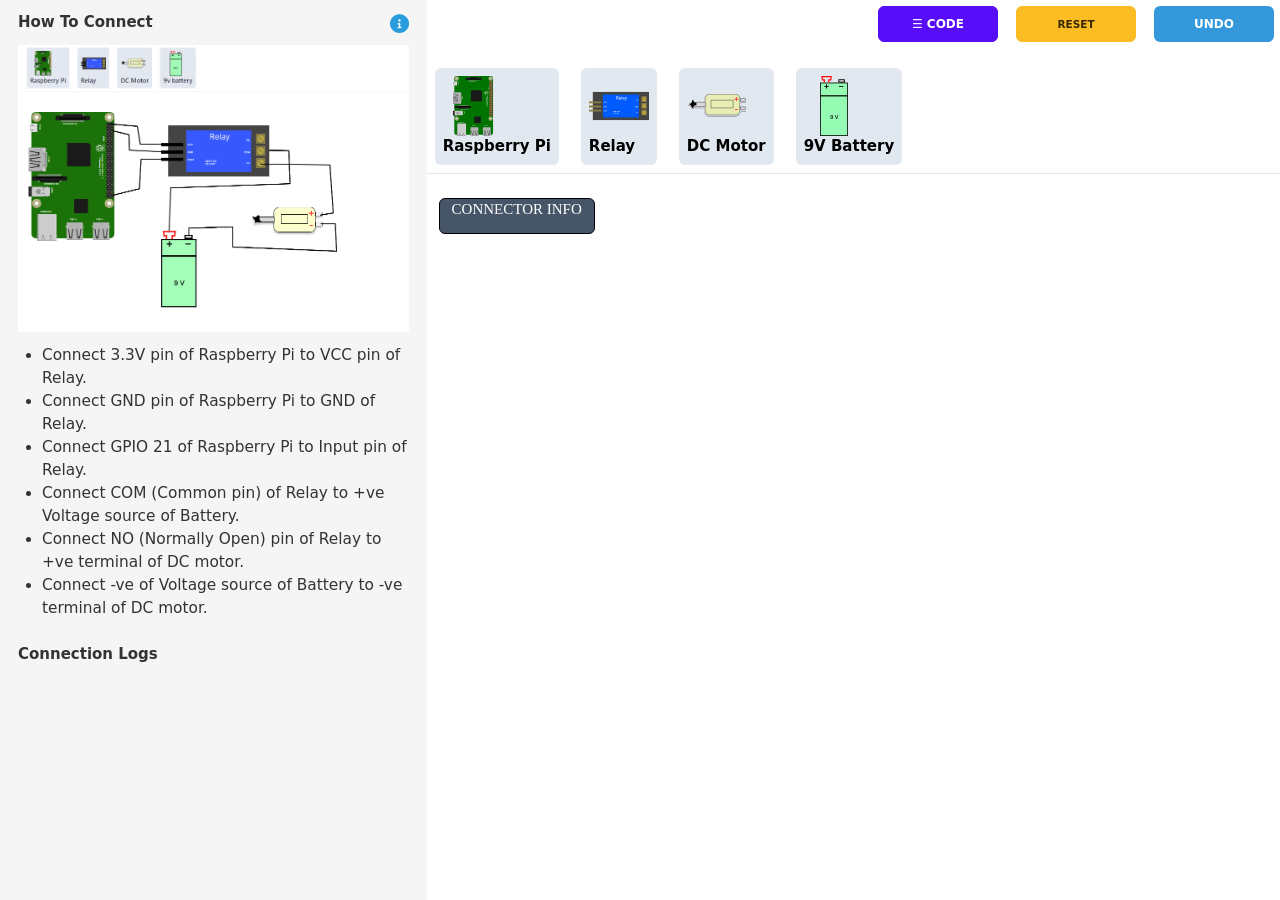
==== commit a3f0f9af: "https://virtual-labs.github.io/virtual-labs/exp-interface-motor-pi-au click on the link to test your" ====
--- a/simulation/index.html
+++ b/simulation/index.html
@@ -7,11 +7,11 @@
     
     <link rel="stylesheet" href="https://cdnjs.cloudflare.com/ajax/libs/font-awesome/6.0.0-beta3/css/all.min.css" />
     <title>DC Motor Relay Control Simulation</title>
-    <script type="module" crossorigin src="js/index-3151e439.js"></script>
-    <link rel="stylesheet" href="css/index-6a203413.css">
+    <script type="module" crossorigin src="js/index-8e080f5a.js"></script>
+    <link rel="stylesheet" href="css/index-5001f82d.css">
   </head>
-
-  <body class="drawer drawer-end container-fluid h-full" style="background-color: white;">
+ 
+<body class="drawer drawer-end container-fluid overflow-y-auto" style="background-color: white;">
     <input id="my-drawer-4" type="checkbox" class="drawer-toggle" />
     <div class="drawer-content">
       <div class="flex flex-col sm:flex-row">
@@ -27,7 +27,7 @@
                 <li>Hover over Raspberry Pi pins to view pin information.</li>
                 <li>Double-click on connection points to create wire connections.</li>
                 <li>Double-click in empty space to extend or bend wire connections.</li>
-              </ul>
+              </ul> 
             </div>
             <h2 class="text-xl font-bold mt-4 mb-4">How To Connect</h2>
             <div class="mt-4">
@@ -78,7 +78,7 @@
             </div>
             <hr />
             <div id="svg" class="h-auto overflow-hidden m-4">
-              <span class="text-white bg-slate-600 font-serif font-light text-xl border border-solid border-black float-right text-center w-52 h-12 rounded-lg" id="displayInfo">CONNECTOR INFO</span>
+              <span class="text-white bg-slate-600 font-serif font-light text-xl border border-solid border-black float-left text-center w-52 h-12 rounded-lg" id="displayInfo">CONNECTOR INFO</span>
             </div>
           </div>
         </div>
--- a/simulation/css/index-5001f82d.css
+++ b/simulation/css/index-5001f82d.css
@@ -0,0 +1,9474 @@
+*,
+:before,
+:after {
+  box-sizing: border-box;
+  border-width: 0;
+  border-style: solid;
+  border-color: #e5e7eb;
+}
+:before,
+:after {
+  --tw-content: "";
+}
+html {
+  line-height: 1.5;
+  -webkit-text-size-adjust: 100%;
+  -moz-tab-size: 4;
+  -o-tab-size: 4;
+  tab-size: 4;
+  font-family: ui-sans-serif, system-ui, -apple-system, BlinkMacSystemFont,
+    Segoe UI, Roboto, Helvetica Neue, Arial, Noto Sans, sans-serif,
+    "Apple Color Emoji", "Segoe UI Emoji", Segoe UI Symbol, "Noto Color Emoji";
+  font-feature-settings: normal;
+  font-variation-settings: normal;
+}
+body {
+  margin: 0;
+  line-height: inherit;
+}
+hr {
+  height: 0;
+  color: inherit;
+  border-top-width: 1px;
+}
+abbr:where([title]) {
+  -webkit-text-decoration: underline dotted;
+  text-decoration: underline dotted;
+}
+h1,
+h2,
+h3,
+h4,
+h5,
+h6 {
+  font-size: inherit;
+  font-weight: inherit;
+}
+a {
+  color: inherit;
+  text-decoration: inherit;
+}
+b,
+strong {
+  font-weight: bolder;
+}
+code,
+kbd,
+samp,
+pre {
+  font-family: ui-monospace, SFMono-Regular, Menlo, Monaco, Consolas,
+    Liberation Mono, Courier New, monospace;
+  font-size: 1em;
+}
+small {
+  font-size: 80%;
+}
+sub,
+sup {
+  font-size: 75%;
+  line-height: 0;
+  position: relative;
+  vertical-align: baseline;
+}
+sub {
+  bottom: -0.25em;
+}
+sup {
+  top: -0.5em;
+}
+table {
+  text-indent: 0;
+  border-color: inherit;
+  border-collapse: collapse;
+}
+button,
+input,
+optgroup,
+select,
+textarea {
+  font-family: inherit;
+  font-size: 100%;
+  font-weight: inherit;
+  line-height: inherit;
+  color: inherit;
+  margin: 0;
+  padding: 0;
+}
+button,
+select {
+  text-transform: none;
+}
+button,
+[type="button"],
+[type="reset"],
+[type="submit"] {
+  -webkit-appearance: button;
+  background-color: transparent;
+  background-image: none;
+}
+:-moz-focusring {
+  outline: auto;
+}
+:-moz-ui-invalid {
+  box-shadow: none;
+}
+progress {
+  vertical-align: baseline;
+}
+::-webkit-inner-spin-button,
+::-webkit-outer-spin-button {
+  height: auto;
+}
+[type="search"] {
+  -webkit-appearance: textfield;
+  outline-offset: -2px;
+}
+::-webkit-search-decoration {
+  -webkit-appearance: none;
+}
+::-webkit-file-upload-button {
+  -webkit-appearance: button;
+  font: inherit;
+}
+summary {
+  display: list-item;
+}
+blockquote,
+dl,
+dd,
+h1,
+h2,
+h3,
+h4,
+h5,
+h6,
+hr,
+figure,
+p,
+pre {
+  margin: 0;
+}
+fieldset {
+  margin: 0;
+  padding: 0;
+}
+legend {
+  padding: 0;
+}
+ol,
+ul,
+menu {
+  list-style: none;
+  margin: 0;
+  padding: 0;
+}
+textarea {
+  resize: vertical;
+}
+input::-moz-placeholder,
+textarea::-moz-placeholder {
+  opacity: 1;
+  color: #9ca3af;
+}
+input::placeholder,
+textarea::placeholder {
+  opacity: 1;
+  color: #9ca3af;
+}
+button,
+[role="button"] {
+  cursor: pointer;
+}
+:disabled {
+  cursor: default;
+}
+img,
+svg,
+video,
+canvas,
+audio,
+iframe,
+embed,
+object {
+  display: block;
+  vertical-align: middle;
+}
+img,
+video {
+  max-width: 100%;
+  height: auto;
+}
+[hidden] {
+  display: none;
+}
+:root,
+[data-theme] {
+  background-color: hsla(var(--b1) / var(--tw-bg-opacity, 1));
+  color: hsla(var(--bc) / var(--tw-text-opacity, 1));
+}
+html {
+  -webkit-tap-highlight-color: transparent;
+}
+:root {
+  color-scheme: light;
+  --pf: 258.89 94.378% 40.941%;
+  --sf: 314 100% 37.647%;
+  --af: 174 60% 40.784%;
+  --nf: 219 14.085% 22.275%;
+  --in: 198 93% 60%;
+  --su: 158 64% 52%;
+  --wa: 43 96% 56%;
+  --er: 0 91% 71%;
+  --inc: 198 100% 12%;
+  --suc: 158 100% 10%;
+  --wac: 43 100% 11%;
+  --erc: 0 100% 14%;
+  --rounded-box: 1rem;
+  --rounded-btn: 0.5rem;
+  --rounded-badge: 1.9rem;
+  --animation-btn: 0.25s;
+  --animation-input: 0.2s;
+  --btn-text-case: uppercase;
+  --btn-focus-scale: 0.95;
+  --border-btn: 1px;
+  --tab-border: 1px;
+  --tab-radius: 0.5rem;
+  --p: 258.89 94.378% 51.176%;
+  --pc: 0 0% 100%;
+  --s: 314 100% 47.059%;
+  --sc: 0 0% 100%;
+  --a: 174 60% 50.98%;
+  --ac: 174.71 43.59% 15.294%;
+  --n: 219 14.085% 27.843%;
+  --nc: 0 0% 100%;
+  --b1: 0 0% 100%;
+  --b2: 0 0% 94.902%;
+  --b3: 180 1.9608% 90%;
+  --bc: 215 27.907% 16.863%;
+}
+@media (prefers-color-scheme: dark) {
+  :root {
+    color-scheme: dark;
+    --pf: 262.35 80.315% 40.157%;
+    --sf: 315.75 70.196% 40%;
+    --af: 174.69 70.335% 32.784%;
+    --in: 198 93% 60%;
+    --su: 158 64% 52%;
+    --wa: 43 96% 56%;
+    --er: 0 91% 71%;
+    --inc: 198 100% 12%;
+    --suc: 158 100% 10%;
+    --wac: 43 100% 11%;
+    --erc: 0 100% 14%;
+    --rounded-box: 1rem;
+    --rounded-btn: 0.5rem;
+    --rounded-badge: 1.9rem;
+    --animation-btn: 0.25s;
+    --animation-input: 0.2s;
+    --btn-text-case: uppercase;
+    --btn-focus-scale: 0.95;
+    --border-btn: 1px;
+    --tab-border: 1px;
+    --tab-radius: 0.5rem;
+    --p: 262.35 80.315% 50.196%;
+    --pc: 0 0% 100%;
+    --s: 315.75 70.196% 50%;
+    --sc: 0 0% 100%;
+    --a: 174.69 70.335% 40.98%;
+    --ac: 0 0% 100%;
+    --n: 218.18 18.033% 11.961%;
+    --nf: 222.86 17.073% 8.0392%;
+    --nc: 220 13.376% 69.216%;
+    --b1: 220 17.647% 20%;
+    --b2: 220 17.241% 17.059%;
+    --b3: 218.57 17.949% 15.294%;
+    --bc: 220 13.376% 69.216%;
+  }
+}
+[data-theme="light"] {
+  color-scheme: light;
+  --pf: 258.89 94.378% 40.941%;
+  --sf: 314 100% 37.647%;
+  --af: 174 60% 40.784%;
+  --nf: 219 14.085% 22.275%;
+  --in: 198 93% 60%;
+  --su: 158 64% 52%;
+  --wa: 43 96% 56%;
+  --er: 0 91% 71%;
+  --inc: 198 100% 12%;
+  --suc: 158 100% 10%;
+  --wac: 43 100% 11%;
+  --erc: 0 100% 14%;
+  --rounded-box: 1rem;
+  --rounded-btn: 0.5rem;
+  --rounded-badge: 1.9rem;
+  --animation-btn: 0.25s;
+  --animation-input: 0.2s;
+  --btn-text-case: uppercase;
+  --btn-focus-scale: 0.95;
+  --border-btn: 1px;
+  --tab-border: 1px;
+  --tab-radius: 0.5rem;
+  --p: 258.89 94.378% 51.176%;
+  --pc: 0 0% 100%;
+  --s: 314 100% 47.059%;
+  --sc: 0 0% 100%;
+  --a: 174 60% 50.98%;
+  --ac: 174.71 43.59% 15.294%;
+  --n: 219 14.085% 27.843%;
+  --nc: 0 0% 100%;
+  --b1: 0 0% 100%;
+  --b2: 0 0% 94.902%;
+  --b3: 180 1.9608% 90%;
+  --bc: 215 27.907% 16.863%;
+}
+[data-theme="dark"] {
+  color-scheme: dark;
+  --pf: 262.35 80.315% 40.157%;
+  --sf: 315.75 70.196% 40%;
+  --af: 174.69 70.335% 32.784%;
+  --in: 198 93% 60%;
+  --su: 158 64% 52%;
+  --wa: 43 96% 56%;
+  --er: 0 91% 71%;
+  --inc: 198 100% 12%;
+  --suc: 158 100% 10%;
+  --wac: 43 100% 11%;
+  --erc: 0 100% 14%;
+  --rounded-box: 1rem;
+  --rounded-btn: 0.5rem;
+  --rounded-badge: 1.9rem;
+  --animation-btn: 0.25s;
+  --animation-input: 0.2s;
+  --btn-text-case: uppercase;
+  --btn-focus-scale: 0.95;
+  --border-btn: 1px;
+  --tab-border: 1px;
+  --tab-radius: 0.5rem;
+  --p: 262.35 80.315% 50.196%;
+  --pc: 0 0% 100%;
+  --s: 315.75 70.196% 50%;
+  --sc: 0 0% 100%;
+  --a: 174.69 70.335% 40.98%;
+  --ac: 0 0% 100%;
+  --n: 218.18 18.033% 11.961%;
+  --nf: 222.86 17.073% 8.0392%;
+  --nc: 220 13.376% 69.216%;
+  --b1: 220 17.647% 20%;
+  --b2: 220 17.241% 17.059%;
+  --b3: 218.57 17.949% 15.294%;
+  --bc: 220 13.376% 69.216%;
+}
+[data-theme="cupcake"] {
+  color-scheme: light;
+  --pf: 183.03 47.368% 47.216%;
+  --sf: 338.25 71.429% 62.431%;
+  --af: 39 84.112% 46.431%;
+  --nf: 280 46.479% 11.137%;
+  --in: 198 93% 60%;
+  --su: 158 64% 52%;
+  --wa: 43 96% 56%;
+  --er: 0 91% 71%;
+  --pc: 183.03 100% 11.804%;
+  --sc: 338.25 100% 15.608%;
+  --ac: 39 100% 11.608%;
+  --nc: 280 82.688% 82.784%;
+  --inc: 198 100% 12%;
+  --suc: 158 100% 10%;
+  --wac: 43 100% 11%;
+  --erc: 0 100% 14%;
+  --rounded-box: 1rem;
+  --rounded-badge: 1.9rem;
+  --animation-btn: 0.25s;
+  --animation-input: 0.2s;
+  --btn-text-case: uppercase;
+  --btn-focus-scale: 0.95;
+  --border-btn: 1px;
+  --p: 183.03 47.368% 59.02%;
+  --s: 338.25 71.429% 78.039%;
+  --a: 39 84.112% 58.039%;
+  --n: 280 46.479% 13.922%;
+  --b1: 24 33.333% 97.059%;
+  --b2: 26.667 21.951% 91.961%;
+  --b3: 22.5 14.286% 89.02%;
+  --bc: 280 46.479% 13.922%;
+  --rounded-btn: 1.9rem;
+  --tab-border: 2px;
+  --tab-radius: 0.5rem;
+}
+[data-theme="bumblebee"] {
+  color-scheme: light;
+  --pf: 41.124 74.167% 42.353%;
+  --sf: 49.901 94.393% 46.431%;
+  --af: 240 33.333% 11.294%;
+  --nf: 240 33.333% 11.294%;
+  --b2: 0 0% 90%;
+  --b3: 0 0% 81%;
+  --in: 198 93% 60%;
+  --su: 158 64% 52%;
+  --wa: 43 96% 56%;
+  --er: 0 91% 71%;
+  --bc: 0 0% 20%;
+  --ac: 240 60.274% 82.824%;
+  --nc: 240 60.274% 82.824%;
+  --inc: 198 100% 12%;
+  --suc: 158 100% 10%;
+  --wac: 43 100% 11%;
+  --erc: 0 100% 14%;
+  --rounded-box: 1rem;
+  --rounded-btn: 0.5rem;
+  --rounded-badge: 1.9rem;
+  --animation-btn: 0.25s;
+  --animation-input: 0.2s;
+  --btn-text-case: uppercase;
+  --btn-focus-scale: 0.95;
+  --border-btn: 1px;
+  --tab-border: 1px;
+  --tab-radius: 0.5rem;
+  --p: 41.124 74.167% 52.941%;
+  --pc: 240 33.333% 14.118%;
+  --s: 49.901 94.393% 58.039%;
+  --sc: 240 33.333% 14.118%;
+  --a: 240 33.333% 14.118%;
+  --n: 240 33.333% 14.118%;
+  --b1: 0 0% 100%;
+}
+[data-theme="emerald"] {
+  color-scheme: light;
+  --pf: 141.18 50% 48%;
+  --sf: 218.88 96.078% 48%;
+  --af: 9.8901 81.25% 44.863%;
+  --nf: 219.23 20.312% 20.078%;
+  --b2: 0 0% 90%;
+  --b3: 0 0% 81%;
+  --in: 198 93% 60%;
+  --su: 158 64% 52%;
+  --wa: 43 96% 56%;
+  --er: 0 91% 71%;
+  --inc: 198 100% 12%;
+  --suc: 158 100% 10%;
+  --wac: 43 100% 11%;
+  --erc: 0 100% 14%;
+  --rounded-box: 1rem;
+  --rounded-btn: 0.5rem;
+  --rounded-badge: 1.9rem;
+  --btn-text-case: uppercase;
+  --border-btn: 1px;
+  --tab-border: 1px;
+  --tab-radius: 0.5rem;
+  --p: 141.18 50% 60%;
+  --pc: 151.11 28.421% 18.627%;
+  --s: 218.88 96.078% 60%;
+  --sc: 210 20% 98.039%;
+  --a: 9.8901 81.25% 56.078%;
+  --ac: 210 20% 98.039%;
+  --n: 219.23 20.312% 25.098%;
+  --nc: 210 20% 98.039%;
+  --b1: 0 0% 100%;
+  --bc: 219.23 20.312% 25.098%;
+  --animation-btn: 0;
+  --animation-input: 0;
+  --btn-focus-scale: 1;
+}
+[data-theme="corporate"] {
+  color-scheme: light;
+  --pf: 229.09 95.652% 51.137%;
+  --sf: 214.91 26.316% 47.216%;
+  --af: 154.2 49.02% 48%;
+  --nf: 233.33 27.273% 10.353%;
+  --b2: 0 0% 90%;
+  --b3: 0 0% 81%;
+  --in: 198 93% 60%;
+  --su: 158 64% 52%;
+  --wa: 43 96% 56%;
+  --er: 0 91% 71%;
+  --pc: 229.09 100% 92.784%;
+  --sc: 214.91 100% 11.804%;
+  --ac: 154.2 100% 12%;
+  --inc: 198 100% 12%;
+  --suc: 158 100% 10%;
+  --wac: 43 100% 11%;
+  --erc: 0 100% 14%;
+  --btn-text-case: uppercase;
+  --border-btn: 1px;
+  --tab-border: 1px;
+  --tab-radius: 0.5rem;
+  --p: 229.09 95.652% 63.922%;
+  --s: 214.91 26.316% 59.02%;
+  --a: 154.2 49.02% 60%;
+  --n: 233.33 27.273% 12.941%;
+  --nc: 210 38.462% 94.902%;
+  --b1: 0 0% 100%;
+  --bc: 233.33 27.273% 12.941%;
+  --rounded-box: 0.25rem;
+  --rounded-btn: 0.125rem;
+  --rounded-badge: 0.125rem;
+  --animation-btn: 0;
+  --animation-input: 0;
+  --btn-focus-scale: 1;
+}
+[data-theme="synthwave"] {
+  color-scheme: dark;
+  --pf: 320.73 69.62% 55.216%;
+  --sf: 197.03 86.592% 51.922%;
+  --af: 48 89.041% 45.647%;
+  --nf: 253.22 60.825% 15.216%;
+  --b2: 253.85 59.091% 23.294%;
+  --b3: 253.85 59.091% 20.965%;
+  --pc: 320.73 100% 13.804%;
+  --sc: 197.03 100% 12.98%;
+  --ac: 48 100% 11.412%;
+  --rounded-box: 1rem;
+  --rounded-btn: 0.5rem;
+  --rounded-badge: 1.9rem;
+  --animation-btn: 0.25s;
+  --animation-input: 0.2s;
+  --btn-text-case: uppercase;
+  --btn-focus-scale: 0.95;
+  --border-btn: 1px;
+  --tab-border: 1px;
+  --tab-radius: 0.5rem;
+  --p: 320.73 69.62% 69.02%;
+  --s: 197.03 86.592% 64.902%;
+  --a: 48 89.041% 57.059%;
+  --n: 253.22 60.825% 19.02%;
+  --nc: 260 60% 98.039%;
+  --b1: 253.85 59.091% 25.882%;
+  --bc: 260 60% 98.039%;
+  --in: 199.13 86.957% 63.922%;
+  --inc: 257.45 63.218% 17.059%;
+  --su: 168.1 74.233% 68.039%;
+  --suc: 257.45 63.218% 17.059%;
+  --wa: 48 89.041% 57.059%;
+  --wac: 257.45 63.218% 17.059%;
+  --er: 351.85 73.636% 56.863%;
+  --erc: 260 60% 98.039%;
+}
+[data-theme="retro"] {
+  color-scheme: light;
+  --pf: 2.6667 73.77% 60.863%;
+  --sf: 144.62 27.273% 57.569%;
+  --af: 49.024 67.213% 60.863%;
+  --nf: 41.667 16.822% 33.569%;
+  --inc: 221.21 100% 90.667%;
+  --suc: 142.13 100% 87.255%;
+  --wac: 32.133 100% 8.7451%;
+  --erc: 0 100% 90.118%;
+  --animation-btn: 0.25s;
+  --animation-input: 0.2s;
+  --btn-text-case: uppercase;
+  --btn-focus-scale: 0.95;
+  --border-btn: 1px;
+  --tab-border: 1px;
+  --tab-radius: 0.5rem;
+  --p: 2.6667 73.77% 76.078%;
+  --pc: 345 5.2632% 14.902%;
+  --s: 144.62 27.273% 71.961%;
+  --sc: 345 5.2632% 14.902%;
+  --a: 49.024 67.213% 76.078%;
+  --ac: 345 5.2632% 14.902%;
+  --n: 41.667 16.822% 41.961%;
+  --nc: 45 47.059% 80%;
+  --b1: 45 47.059% 80%;
+  --b2: 45.283 37.063% 71.961%;
+  --b3: 42.188 35.955% 65.098%;
+  --bc: 345 5.2632% 14.902%;
+  --in: 221.21 83.193% 53.333%;
+  --su: 142.13 76.216% 36.275%;
+  --wa: 32.133 94.619% 43.725%;
+  --er: 0 72.222% 50.588%;
+  --rounded-box: 0.4rem;
+  --rounded-btn: 0.4rem;
+  --rounded-badge: 0.4rem;
+}
+[data-theme="cyberpunk"] {
+  color-scheme: light;
+  --pf: 344.78 100% 58.353%;
+  --sf: 195.12 80.392% 56%;
+  --af: 276 74.324% 56.784%;
+  --nf: 57.273 100% 10.353%;
+  --b2: 56 100% 45%;
+  --b3: 56 100% 40.5%;
+  --in: 198 93% 60%;
+  --su: 158 64% 52%;
+  --wa: 43 96% 56%;
+  --er: 0 91% 71%;
+  --bc: 56 100% 10%;
+  --pc: 344.78 100% 14.588%;
+  --sc: 195.12 100% 14%;
+  --ac: 276 100% 14.196%;
+  --inc: 198 100% 12%;
+  --suc: 158 100% 10%;
+  --wac: 43 100% 11%;
+  --erc: 0 100% 14%;
+  --animation-btn: 0.25s;
+  --animation-input: 0.2s;
+  --btn-text-case: uppercase;
+  --btn-focus-scale: 0.95;
+  --border-btn: 1px;
+  --tab-border: 1px;
+  font-family: ui-monospace, SFMono-Regular, Menlo, Monaco, Consolas,
+    Liberation Mono, Courier New, monospace;
+  --p: 344.78 100% 72.941%;
+  --s: 195.12 80.392% 70%;
+  --a: 276 74.324% 70.98%;
+  --n: 57.273 100% 12.941%;
+  --nc: 56 100% 50%;
+  --b1: 56 100% 50%;
+  --rounded-box: 0;
+  --rounded-btn: 0;
+  --rounded-badge: 0;
+  --tab-radius: 0;
+}
+[data-theme="valentine"] {
+  color-scheme: light;
+  --pf: 353.23 73.81% 53.647%;
+  --sf: 254.12 86.441% 61.49%;
+  --af: 181.41 55.556% 56%;
+  --nf: 336 42.857% 38.431%;
+  --b2: 318.46 46.429% 80.118%;
+  --b3: 318.46 46.429% 72.106%;
+  --pc: 353.23 100% 13.412%;
+  --sc: 254.12 100% 15.373%;
+  --ac: 181.41 100% 14%;
+  --inc: 221.21 100% 90.667%;
+  --suc: 142.13 100% 87.255%;
+  --wac: 32.133 100% 8.7451%;
+  --erc: 0 100% 90.118%;
+  --rounded-box: 1rem;
+  --rounded-badge: 1.9rem;
+  --animation-btn: 0.25s;
+  --animation-input: 0.2s;
+  --btn-text-case: uppercase;
+  --btn-focus-scale: 0.95;
+  --border-btn: 1px;
+  --tab-border: 1px;
+  --tab-radius: 0.5rem;
+  --p: 353.23 73.81% 67.059%;
+  --s: 254.12 86.441% 76.863%;
+  --a: 181.41 55.556% 70%;
+  --n: 336 42.857% 48.039%;
+  --nc: 318.46 46.429% 89.02%;
+  --b1: 318.46 46.429% 89.02%;
+  --bc: 343.64 38.462% 28.039%;
+  --in: 221.21 83.193% 53.333%;
+  --su: 142.13 76.216% 36.275%;
+  --wa: 32.133 94.619% 43.725%;
+  --er: 0 72.222% 50.588%;
+  --rounded-btn: 1.9rem;
+}
+[data-theme="halloween"] {
+  color-scheme: dark;
+  --pf: 31.927 89.344% 41.725%;
+  --sf: 271.22 45.794% 33.569%;
+  --af: 91.071 100% 26.353%;
+  --nf: 180 3.5714% 8.7843%;
+  --b2: 0 0% 11.647%;
+  --b3: 0 0% 10.482%;
+  --bc: 0 0% 82.588%;
+  --sc: 271.22 100% 88.392%;
+  --ac: 91.071 100% 6.5882%;
+  --nc: 180 4.8458% 82.196%;
+  --inc: 221.21 100% 90.667%;
+  --suc: 142.13 100% 87.255%;
+  --wac: 32.133 100% 8.7451%;
+  --erc: 0 100% 90.118%;
+  --rounded-box: 1rem;
+  --rounded-btn: 0.5rem;
+  --rounded-badge: 1.9rem;
+  --animation-btn: 0.25s;
+  --animation-input: 0.2s;
+  --btn-text-case: uppercase;
+  --btn-focus-scale: 0.95;
+  --border-btn: 1px;
+  --tab-border: 1px;
+  --tab-radius: 0.5rem;
+  --p: 31.927 89.344% 52.157%;
+  --pc: 180 7.3171% 8.0392%;
+  --s: 271.22 45.794% 41.961%;
+  --a: 91.071 100% 32.941%;
+  --n: 180 3.5714% 10.98%;
+  --b1: 0 0% 12.941%;
+  --in: 221.21 83.193% 53.333%;
+  --su: 142.13 76.216% 36.275%;
+  --wa: 32.133 94.619% 43.725%;
+  --er: 0 72.222% 50.588%;
+}
+[data-theme="garden"] {
+  color-scheme: light;
+  --pf: 138.86 15.982% 34.353%;
+  --sf: 96.923 37.143% 74.51%;
+  --af: 0 67.742% 75.137%;
+  --nf: 0 3.9106% 28.078%;
+  --b2: 0 4.3478% 81.882%;
+  --b3: 0 4.3478% 73.694%;
+  --in: 198 93% 60%;
+  --su: 158 64% 52%;
+  --wa: 43 96% 56%;
+  --er: 0 91% 71%;
+  --pc: 138.86 100% 88.588%;
+  --inc: 198 100% 12%;
+  --suc: 158 100% 10%;
+  --wac: 43 100% 11%;
+  --erc: 0 100% 14%;
+  --rounded-box: 1rem;
+  --rounded-btn: 0.5rem;
+  --rounded-badge: 1.9rem;
+  --animation-btn: 0.25s;
+  --animation-input: 0.2s;
+  --btn-text-case: uppercase;
+  --btn-focus-scale: 0.95;
+  --border-btn: 1px;
+  --tab-border: 1px;
+  --tab-radius: 0.5rem;
+  --p: 138.86 15.982% 42.941%;
+  --s: 96.923 37.143% 93.137%;
+  --sc: 96 32.468% 15.098%;
+  --a: 0 67.742% 93.922%;
+  --ac: 0 21.951% 16.078%;
+  --n: 0 3.9106% 35.098%;
+  --nc: 0 4.3478% 90.98%;
+  --b1: 0 4.3478% 90.98%;
+  --bc: 0 3.2258% 6.0784%;
+}
+[data-theme="forest"] {
+  color-scheme: dark;
+  --pf: 141.04 71.963% 33.569%;
+  --sf: 140.98 74.694% 38.431%;
+  --af: 35.148 68.98% 41.569%;
+  --nf: 0 9.6774% 4.8627%;
+  --b2: 0 12.195% 7.2353%;
+  --b3: 0 12.195% 6.5118%;
+  --in: 198 93% 60%;
+  --su: 158 64% 52%;
+  --wa: 43 96% 56%;
+  --er: 0 91% 71%;
+  --bc: 0 11.727% 81.608%;
+  --sc: 140.98 100% 9.6078%;
+  --ac: 35.148 100% 10.392%;
+  --nc: 0 6.8894% 81.216%;
+  --inc: 198 100% 12%;
+  --suc: 158 100% 10%;
+  --wac: 43 100% 11%;
+  --erc: 0 100% 14%;
+  --rounded-box: 1rem;
+  --rounded-badge: 1.9rem;
+  --animation-btn: 0.25s;
+  --animation-input: 0.2s;
+  --btn-text-case: uppercase;
+  --btn-focus-scale: 0.95;
+  --border-btn: 1px;
+  --tab-border: 1px;
+  --tab-radius: 0.5rem;
+  --p: 141.04 71.963% 41.961%;
+  --pc: 140.66 100% 88.039%;
+  --s: 140.98 74.694% 48.039%;
+  --a: 35.148 68.98% 51.961%;
+  --n: 0 9.6774% 6.0784%;
+  --b1: 0 12.195% 8.0392%;
+  --rounded-btn: 1.9rem;
+}
+[data-theme="aqua"] {
+  color-scheme: dark;
+  --pf: 181.79 92.857% 39.529%;
+  --sf: 274.41 30.909% 45.49%;
+  --af: 47.059 100% 64%;
+  --nf: 205.4 53.725% 40%;
+  --b2: 218.61 52.511% 38.647%;
+  --b3: 218.61 52.511% 34.782%;
+  --bc: 218.61 100% 88.588%;
+  --sc: 274.41 100% 91.373%;
+  --ac: 47.059 100% 16%;
+  --nc: 205.4 100% 90%;
+  --inc: 221.21 100% 90.667%;
+  --suc: 142.13 100% 87.255%;
+  --wac: 32.133 100% 8.7451%;
+  --erc: 0 100% 90.118%;
+  --rounded-box: 1rem;
+  --rounded-btn: 0.5rem;
+  --rounded-badge: 1.9rem;
+  --animation-btn: 0.25s;
+  --animation-input: 0.2s;
+  --btn-text-case: uppercase;
+  --btn-focus-scale: 0.95;
+  --border-btn: 1px;
+  --tab-border: 1px;
+  --tab-radius: 0.5rem;
+  --p: 181.79 92.857% 49.412%;
+  --pc: 181.41 100% 16.667%;
+  --s: 274.41 30.909% 56.863%;
+  --a: 47.059 100% 80%;
+  --n: 205.4 53.725% 50%;
+  --b1: 218.61 52.511% 42.941%;
+  --in: 221.21 83.193% 53.333%;
+  --su: 142.13 76.216% 36.275%;
+  --wa: 32.133 94.619% 43.725%;
+  --er: 0 72.222% 50.588%;
+}
+[data-theme="lofi"] {
+  color-scheme: light;
+  --pf: 0 0% 4.0784%;
+  --sf: 0 1.9608% 8%;
+  --af: 0 0% 11.922%;
+  --nf: 0 0% 0%;
+  --btn-text-case: uppercase;
+  --border-btn: 1px;
+  --tab-border: 1px;
+  --p: 0 0% 5.098%;
+  --pc: 0 0% 100%;
+  --s: 0 1.9608% 10%;
+  --sc: 0 0% 100%;
+  --a: 0 0% 14.902%;
+  --ac: 0 0% 100%;
+  --n: 0 0% 0%;
+  --nc: 0 0% 100%;
+  --b1: 0 0% 100%;
+  --b2: 0 0% 94.902%;
+  --b3: 0 1.9608% 90%;
+  --bc: 0 0% 0%;
+  --in: 212.35 100% 47.647%;
+  --inc: 0 0% 100%;
+  --su: 136.84 72.152% 46.471%;
+  --suc: 0 0% 100%;
+  --wa: 4.5614 100% 66.471%;
+  --wac: 0 0% 100%;
+  --er: 325.05 77.6% 49.02%;
+  --erc: 0 0% 100%;
+  --rounded-box: 0.25rem;
+  --rounded-btn: 0.125rem;
+  --rounded-badge: 0.125rem;
+  --animation-btn: 0;
+  --animation-input: 0;
+  --btn-focus-scale: 1;
+  --tab-radius: 0;
+}
+[data-theme="pastel"] {
+  color-scheme: light;
+  --pf: 283.64 21.569% 64%;
+  --sf: 351.63 70.492% 70.431%;
+  --af: 158.49 54.639% 64.784%;
+  --nf: 198.62 43.719% 48.784%;
+  --in: 198 93% 60%;
+  --su: 158 64% 52%;
+  --wa: 43 96% 56%;
+  --er: 0 91% 71%;
+  --bc: 0 0% 20%;
+  --pc: 283.64 59.314% 16%;
+  --sc: 351.63 100% 17.608%;
+  --ac: 158.49 100% 16.196%;
+  --nc: 198.62 100% 12.196%;
+  --inc: 198 100% 12%;
+  --suc: 158 100% 10%;
+  --wac: 43 100% 11%;
+  --erc: 0 100% 14%;
+  --rounded-box: 1rem;
+  --rounded-badge: 1.9rem;
+  --animation-btn: 0.25s;
+  --animation-input: 0.2s;
+  --btn-text-case: uppercase;
+  --btn-focus-scale: 0.95;
+  --border-btn: 1px;
+  --tab-border: 1px;
+  --tab-radius: 0.5rem;
+  --p: 283.64 21.569% 80%;
+  --s: 351.63 70.492% 88.039%;
+  --a: 158.49 54.639% 80.98%;
+  --n: 198.62 43.719% 60.98%;
+  --b1: 0 0% 100%;
+  --b2: 210 20% 98.039%;
+  --b3: 216 12.195% 83.922%;
+  --rounded-btn: 1.9rem;
+}
+[data-theme="fantasy"] {
+  color-scheme: light;
+  --pf: 296.04 82.813% 20.078%;
+  --sf: 200 100% 29.647%;
+  --af: 30.894 94.378% 40.941%;
+  --nf: 215 27.907% 13.49%;
+  --b2: 0 0% 90%;
+  --b3: 0 0% 81%;
+  --in: 198 93% 60%;
+  --su: 158 64% 52%;
+  --wa: 43 96% 56%;
+  --er: 0 91% 71%;
+  --pc: 296.04 100% 85.02%;
+  --sc: 200 100% 87.412%;
+  --ac: 30.894 100% 10.235%;
+  --nc: 215 62.264% 83.373%;
+  --inc: 198 100% 12%;
+  --suc: 158 100% 10%;
+  --wac: 43 100% 11%;
+  --erc: 0 100% 14%;
+  --rounded-box: 1rem;
+  --rounded-btn: 0.5rem;
+  --rounded-badge: 1.9rem;
+  --animation-btn: 0.25s;
+  --animation-input: 0.2s;
+  --btn-text-case: uppercase;
+  --btn-focus-scale: 0.95;
+  --border-btn: 1px;
+  --tab-border: 1px;
+  --tab-radius: 0.5rem;
+  --p: 296.04 82.813% 25.098%;
+  --s: 200 100% 37.059%;
+  --a: 30.894 94.378% 51.176%;
+  --n: 215 27.907% 16.863%;
+  --b1: 0 0% 100%;
+  --bc: 215 27.907% 16.863%;
+}
+[data-theme="wireframe"] {
+  color-scheme: light;
+  --pf: 0 0% 57.725%;
+  --sf: 0 0% 57.725%;
+  --af: 0 0% 57.725%;
+  --nf: 0 0% 73.725%;
+  --bc: 0 0% 20%;
+  --pc: 0 0% 14.431%;
+  --sc: 0 0% 14.431%;
+  --ac: 0 0% 14.431%;
+  --nc: 0 0% 18.431%;
+  --inc: 240 100% 90%;
+  --suc: 120 100% 85.02%;
+  --wac: 60 100% 10%;
+  --erc: 0 100% 90%;
+  --animation-btn: 0.25s;
+  --animation-input: 0.2s;
+  --btn-text-case: uppercase;
+  --btn-focus-scale: 0.95;
+  --border-btn: 1px;
+  --tab-border: 1px;
+  font-family: Chalkboard, comic sans ms, sanssecondaryerif;
+  --p: 0 0% 72.157%;
+  --s: 0 0% 72.157%;
+  --a: 0 0% 72.157%;
+  --n: 0 0% 92.157%;
+  --b1: 0 0% 100%;
+  --b2: 0 0% 93.333%;
+  --b3: 0 0% 86.667%;
+  --in: 240 100% 50%;
+  --su: 120 100% 25.098%;
+  --wa: 60 30.196% 50%;
+  --er: 0 100% 50%;
+  --rounded-box: 0.2rem;
+  --rounded-btn: 0.2rem;
+  --rounded-badge: 0.2rem;
+  --tab-radius: 0.2rem;
+}
+[data-theme="black"] {
+  color-scheme: dark;
+  --pf: 0 1.9608% 16%;
+  --sf: 0 1.9608% 16%;
+  --af: 0 1.9608% 16%;
+  --bc: 0 0% 80%;
+  --pc: 0 5.3922% 84%;
+  --sc: 0 5.3922% 84%;
+  --ac: 0 5.3922% 84%;
+  --nc: 0 2.5404% 83.02%;
+  --inc: 240 100% 90%;
+  --suc: 120 100% 85.02%;
+  --wac: 60 100% 10%;
+  --erc: 0 100% 90%;
+  --border-btn: 1px;
+  --tab-border: 1px;
+  --p: 0 1.9608% 20%;
+  --s: 0 1.9608% 20%;
+  --a: 0 1.9608% 20%;
+  --b1: 0 0% 0%;
+  --b2: 0 0% 5.098%;
+  --b3: 0 1.9608% 10%;
+  --n: 0 1.2987% 15.098%;
+  --nf: 0 1.9608% 20%;
+  --in: 240 100% 50%;
+  --su: 120 100% 25.098%;
+  --wa: 60 100% 50%;
+  --er: 0 100% 50%;
+  --rounded-box: 0;
+  --rounded-btn: 0;
+  --rounded-badge: 0;
+  --animation-btn: 0;
+  --animation-input: 0;
+  --btn-text-case: lowercase;
+  --btn-focus-scale: 1;
+  --tab-radius: 0;
+}
+[data-theme="luxury"] {
+  color-scheme: dark;
+  --pf: 0 0% 80%;
+  --sf: 218.4 54.348% 14.431%;
+  --af: 318.62 21.805% 20.863%;
+  --nf: 270 4.3478% 7.2157%;
+  --pc: 0 0% 20%;
+  --sc: 218.4 100% 83.608%;
+  --ac: 318.62 84.615% 85.216%;
+  --inc: 202.35 100% 14%;
+  --suc: 89.007 100% 10.392%;
+  --wac: 53.906 100% 12.706%;
+  --erc: 0 100% 14.353%;
+  --rounded-box: 1rem;
+  --rounded-btn: 0.5rem;
+  --rounded-badge: 1.9rem;
+  --animation-btn: 0.25s;
+  --animation-input: 0.2s;
+  --btn-text-case: uppercase;
+  --btn-focus-scale: 0.95;
+  --border-btn: 1px;
+  --tab-border: 1px;
+  --tab-radius: 0.5rem;
+  --p: 0 0% 100%;
+  --s: 218.4 54.348% 18.039%;
+  --a: 318.62 21.805% 26.078%;
+  --n: 270 4.3478% 9.0196%;
+  --nc: 37.083 67.29% 58.039%;
+  --b1: 240 10% 3.9216%;
+  --b2: 270 4.3478% 9.0196%;
+  --b3: 270 2.1739% 18.039%;
+  --bc: 37.083 67.29% 58.039%;
+  --in: 202.35 100% 70%;
+  --su: 89.007 61.633% 51.961%;
+  --wa: 53.906 68.817% 63.529%;
+  --er: 0 100% 71.765%;
+}
+[data-theme="dracula"] {
+  color-scheme: dark;
+  --pf: 325.52 100% 58.98%;
+  --sf: 264.71 89.474% 62.118%;
+  --af: 31.02 100% 56.941%;
+  --nf: 229.57 15.033% 24%;
+  --b2: 231.43 14.894% 16.588%;
+  --b3: 231.43 14.894% 14.929%;
+  --pc: 325.52 100% 14.745%;
+  --sc: 264.71 100% 15.529%;
+  --ac: 31.02 100% 14.235%;
+  --nc: 229.57 70.868% 86%;
+  --inc: 190.53 100% 15.373%;
+  --suc: 135.18 100% 12.941%;
+  --wac: 64.909 100% 15.294%;
+  --erc: 0 100% 93.333%;
+  --rounded-box: 1rem;
+  --rounded-btn: 0.5rem;
+  --rounded-badge: 1.9rem;
+  --animation-btn: 0.25s;
+  --animation-input: 0.2s;
+  --btn-text-case: uppercase;
+  --btn-focus-scale: 0.95;
+  --border-btn: 1px;
+  --tab-border: 1px;
+  --tab-radius: 0.5rem;
+  --p: 325.52 100% 73.725%;
+  --s: 264.71 89.474% 77.647%;
+  --a: 31.02 100% 71.176%;
+  --n: 229.57 15.033% 30%;
+  --b1: 231.43 14.894% 18.431%;
+  --bc: 60 30% 96.078%;
+  --in: 190.53 96.61% 76.863%;
+  --su: 135.18 94.444% 64.706%;
+  --wa: 64.909 91.667% 76.471%;
+  --er: 0 100% 66.667%;
+}
+[data-theme="cmyk"] {
+  color-scheme: light;
+  --pf: 202.72 83.251% 48.157%;
+  --sf: 335.25 77.67% 47.686%;
+  --af: 56.195 100% 47.843%;
+  --nf: 0 0% 8.1569%;
+  --b2: 0 0% 90%;
+  --b3: 0 0% 81%;
+  --bc: 0 0% 20%;
+  --pc: 202.72 100% 12.039%;
+  --sc: 335.25 100% 91.922%;
+  --ac: 56.195 100% 11.961%;
+  --nc: 0 0% 82.039%;
+  --inc: 192.2 100% 10.431%;
+  --suc: 291.06 100% 87.608%;
+  --wac: 25.027 100% 11.333%;
+  --erc: 3.956 100% 91.137%;
+  --rounded-box: 1rem;
+  --rounded-btn: 0.5rem;
+  --rounded-badge: 1.9rem;
+  --animation-btn: 0.25s;
+  --animation-input: 0.2s;
+  --btn-text-case: uppercase;
+  --btn-focus-scale: 0.95;
+  --border-btn: 1px;
+  --tab-border: 1px;
+  --tab-radius: 0.5rem;
+  --p: 202.72 83.251% 60.196%;
+  --s: 335.25 77.67% 59.608%;
+  --a: 56.195 100% 59.804%;
+  --n: 0 0% 10.196%;
+  --b1: 0 0% 100%;
+  --in: 192.2 48.361% 52.157%;
+  --su: 291.06 48.454% 38.039%;
+  --wa: 25.027 84.615% 56.667%;
+  --er: 3.956 80.531% 55.686%;
+}
+[data-theme="autumn"] {
+  color-scheme: light;
+  --pf: 344.23 95.804% 22.431%;
+  --sf: 0.44444 63.38% 46.588%;
+  --af: 27.477 56.021% 50.039%;
+  --nf: 22.105 17.117% 34.824%;
+  --b2: 0 0% 85.059%;
+  --b3: 0 0% 76.553%;
+  --bc: 0 0% 18.902%;
+  --pc: 344.23 100% 85.608%;
+  --sc: 0.44444 100% 91.647%;
+  --ac: 27.477 100% 12.51%;
+  --nc: 22.105 100% 88.706%;
+  --inc: 186.94 100% 9.9216%;
+  --suc: 164.59 100% 8.6275%;
+  --wac: 30.141 100% 9.9216%;
+  --erc: 353.6 100% 89.765%;
+  --rounded-box: 1rem;
+  --rounded-btn: 0.5rem;
+  --rounded-badge: 1.9rem;
+  --animation-btn: 0.25s;
+  --animation-input: 0.2s;
+  --btn-text-case: uppercase;
+  --btn-focus-scale: 0.95;
+  --border-btn: 1px;
+  --tab-border: 1px;
+  --tab-radius: 0.5rem;
+  --p: 344.23 95.804% 28.039%;
+  --s: 0.44444 63.38% 58.235%;
+  --a: 27.477 56.021% 62.549%;
+  --n: 22.105 17.117% 43.529%;
+  --b1: 0 0% 94.51%;
+  --in: 186.94 47.826% 49.608%;
+  --su: 164.59 33.636% 43.137%;
+  --wa: 30.141 84.19% 49.608%;
+  --er: 353.6 79.116% 48.824%;
+}
+[data-theme="business"] {
+  color-scheme: dark;
+  --pf: 210 64.103% 24.471%;
+  --sf: 200 12.931% 43.608%;
+  --af: 12.515 79.512% 47.843%;
+  --nf: 212.73 13.58% 12.706%;
+  --b2: 0 0% 11.294%;
+  --b3: 0 0% 10.165%;
+  --bc: 0 0% 82.51%;
+  --pc: 210 100% 86.118%;
+  --sc: 200 100% 10.902%;
+  --ac: 12.515 100% 11.961%;
+  --nc: 212.73 28.205% 83.176%;
+  --inc: 199.15 100% 88.353%;
+  --suc: 144 100% 11.137%;
+  --wac: 39.231 100% 12.078%;
+  --erc: 6.3415 100% 88.667%;
+  --animation-btn: 0.25s;
+  --animation-input: 0.2s;
+  --btn-text-case: uppercase;
+  --btn-focus-scale: 0.95;
+  --border-btn: 1px;
+  --tab-border: 1px;
+  --tab-radius: 0.5rem;
+  --p: 210 64.103% 30.588%;
+  --s: 200 12.931% 54.51%;
+  --a: 12.515 79.512% 59.804%;
+  --n: 212.73 13.58% 15.882%;
+  --b1: 0 0% 12.549%;
+  --in: 199.15 100% 41.765%;
+  --su: 144 30.973% 55.686%;
+  --wa: 39.231 64.356% 60.392%;
+  --er: 6.3415 55.656% 43.333%;
+  --rounded-box: 0.25rem;
+  --rounded-btn: 0.125rem;
+  --rounded-badge: 0.125rem;
+}
+[data-theme="acid"] {
+  color-scheme: light;
+  --pf: 302.59 100% 40%;
+  --sf: 27.294 100% 40%;
+  --af: 72 98.425% 40.157%;
+  --nf: 238.42 43.182% 13.804%;
+  --b2: 0 0% 88.235%;
+  --b3: 0 0% 79.412%;
+  --bc: 0 0% 19.608%;
+  --pc: 302.59 100% 90%;
+  --sc: 27.294 100% 10%;
+  --ac: 72 100% 10.039%;
+  --nc: 238.42 99.052% 83.451%;
+  --inc: 209.85 100% 11.569%;
+  --suc: 148.87 100% 11.608%;
+  --wac: 52.574 100% 11.451%;
+  --erc: 0.78261 100% 89.02%;
+  --animation-btn: 0.25s;
+  --animation-input: 0.2s;
+  --btn-text-case: uppercase;
+  --btn-focus-scale: 0.95;
+  --border-btn: 1px;
+  --tab-border: 1px;
+  --tab-radius: 0.5rem;
+  --p: 302.59 100% 50%;
+  --s: 27.294 100% 50%;
+  --a: 72 98.425% 50.196%;
+  --n: 238.42 43.182% 17.255%;
+  --b1: 0 0% 98.039%;
+  --in: 209.85 91.628% 57.843%;
+  --su: 148.87 49.533% 58.039%;
+  --wa: 52.574 92.661% 57.255%;
+  --er: 0.78261 100% 45.098%;
+  --rounded-box: 1.25rem;
+  --rounded-btn: 1rem;
+  --rounded-badge: 1rem;
+}
+[data-theme="lemonade"] {
+  color-scheme: light;
+  --pf: 88.8 96.154% 24.471%;
+  --sf: 60 80.952% 43.765%;
+  --af: 62.553 79.661% 70.745%;
+  --nf: 238.42 43.182% 13.804%;
+  --b2: 0 0% 90%;
+  --b3: 0 0% 81%;
+  --bc: 0 0% 20%;
+  --pc: 88.8 100% 86.118%;
+  --sc: 60 100% 10.941%;
+  --ac: 62.553 100% 17.686%;
+  --nc: 238.42 99.052% 83.451%;
+  --inc: 191.61 79.118% 16.902%;
+  --suc: 74.458 100% 15.725%;
+  --wac: 50.182 100% 15.059%;
+  --erc: 0.98361 100% 16.588%;
+  --rounded-box: 1rem;
+  --rounded-btn: 0.5rem;
+  --rounded-badge: 1.9rem;
+  --animation-btn: 0.25s;
+  --animation-input: 0.2s;
+  --btn-text-case: uppercase;
+  --btn-focus-scale: 0.95;
+  --border-btn: 1px;
+  --tab-border: 1px;
+  --tab-radius: 0.5rem;
+  --p: 88.8 96.154% 30.588%;
+  --s: 60 80.952% 54.706%;
+  --a: 62.553 79.661% 88.431%;
+  --n: 238.42 43.182% 17.255%;
+  --b1: 0 0% 100%;
+  --in: 191.61 39.241% 84.51%;
+  --su: 74.458 76.147% 78.627%;
+  --wa: 50.182 87.302% 75.294%;
+  --er: 0.98361 70.115% 82.941%;
+}
+[data-theme="night"] {
+  color-scheme: dark;
+  --pf: 198.44 93.204% 47.686%;
+  --sf: 234.45 89.474% 59.137%;
+  --af: 328.85 85.621% 56%;
+  --b2: 222.22 47.368% 10.059%;
+  --b3: 222.22 47.368% 9.0529%;
+  --bc: 222.22 65.563% 82.235%;
+  --pc: 198.44 100% 11.922%;
+  --sc: 234.45 100% 14.784%;
+  --ac: 328.85 100% 14%;
+  --nc: 217.24 75.772% 83.49%;
+  --inc: 198.46 100% 9.6078%;
+  --suc: 172.46 100% 10.078%;
+  --wac: 40.61 100% 12.706%;
+  --erc: 350.94 100% 14.235%;
+  --rounded-box: 1rem;
+  --rounded-btn: 0.5rem;
+  --rounded-badge: 1.9rem;
+  --animation-btn: 0.25s;
+  --animation-input: 0.2s;
+  --btn-text-case: uppercase;
+  --btn-focus-scale: 0.95;
+  --border-btn: 1px;
+  --tab-border: 1px;
+  --tab-radius: 0.5rem;
+  --p: 198.44 93.204% 59.608%;
+  --s: 234.45 89.474% 73.922%;
+  --a: 328.85 85.621% 70%;
+  --n: 217.24 32.584% 17.451%;
+  --nf: 217.06 30.357% 21.961%;
+  --b1: 222.22 47.368% 11.176%;
+  --in: 198.46 90.204% 48.039%;
+  --su: 172.46 66.008% 50.392%;
+  --wa: 40.61 88.172% 63.529%;
+  --er: 350.94 94.558% 71.176%;
+}
+[data-theme="coffee"] {
+  color-scheme: dark;
+  --pf: 29.583 66.667% 46.118%;
+  --sf: 182.4 24.752% 15.843%;
+  --af: 194.19 74.4% 19.608%;
+  --nf: 300 20% 4.7059%;
+  --b2: 306 18.519% 9.5294%;
+  --b3: 306 18.519% 8.5765%;
+  --pc: 29.583 100% 11.529%;
+  --sc: 182.4 67.237% 83.961%;
+  --ac: 194.19 100% 84.902%;
+  --nc: 300 13.75% 81.176%;
+  --inc: 171.15 100% 13.451%;
+  --suc: 92.5 100% 12.471%;
+  --wac: 43.125 100% 13.725%;
+  --erc: 9.7561 100% 14.941%;
+  --rounded-box: 1rem;
+  --rounded-btn: 0.5rem;
+  --rounded-badge: 1.9rem;
+  --animation-btn: 0.25s;
+  --animation-input: 0.2s;
+  --btn-text-case: uppercase;
+  --btn-focus-scale: 0.95;
+  --border-btn: 1px;
+  --tab-border: 1px;
+  --tab-radius: 0.5rem;
+  --p: 29.583 66.667% 57.647%;
+  --s: 182.4 24.752% 19.804%;
+  --a: 194.19 74.4% 24.51%;
+  --n: 300 20% 5.8824%;
+  --b1: 306 18.519% 10.588%;
+  --bc: 36.667 8.3333% 42.353%;
+  --in: 171.15 36.527% 67.255%;
+  --su: 92.5 25% 62.353%;
+  --wa: 43.125 100% 68.627%;
+  --er: 9.7561 95.349% 74.706%;
+}
+[data-theme="winter"] {
+  color-scheme: light;
+  --pf: 211.79 100% 40.627%;
+  --sf: 246.92 47.273% 34.51%;
+  --af: 310.41 49.388% 41.569%;
+  --nf: 217.02 92.157% 8%;
+  --pc: 211.79 100% 90.157%;
+  --sc: 246.92 100% 88.627%;
+  --ac: 310.41 100% 90.392%;
+  --nc: 217.02 100% 82%;
+  --inc: 191.54 100% 15.608%;
+  --suc: 181.5 100% 13.255%;
+  --wac: 32.308 100% 16.706%;
+  --erc: 0 100% 14.431%;
+  --rounded-box: 1rem;
+  --rounded-btn: 0.5rem;
+  --rounded-badge: 1.9rem;
+  --animation-btn: 0.25s;
+  --animation-input: 0.2s;
+  --btn-text-case: uppercase;
+  --btn-focus-scale: 0.95;
+  --border-btn: 1px;
+  --tab-border: 1px;
+  --tab-radius: 0.5rem;
+  --p: 211.79 100% 50.784%;
+  --s: 246.92 47.273% 43.137%;
+  --a: 310.41 49.388% 51.961%;
+  --n: 217.02 92.157% 10%;
+  --b1: 0 0% 100%;
+  --b2: 216.92 100% 97.451%;
+  --b3: 218.82 43.59% 92.353%;
+  --bc: 214.29 30.061% 31.961%;
+  --in: 191.54 92.857% 78.039%;
+  --su: 181.5 46.512% 66.275%;
+  --wa: 32.308 61.905% 83.529%;
+  --er: 0 63.38% 72.157%;
+}
+*,
+:before,
+:after {
+  --tw-border-spacing-x: 0;
+  --tw-border-spacing-y: 0;
+  --tw-translate-x: 0;
+  --tw-translate-y: 0;
+  --tw-rotate: 0;
+  --tw-skew-x: 0;
+  --tw-skew-y: 0;
+  --tw-scale-x: 1;
+  --tw-scale-y: 1;
+  --tw-pan-x: ;
+  --tw-pan-y: ;
+  --tw-pinch-zoom: ;
+  --tw-scroll-snap-strictness: proximity;
+  --tw-ordinal: ;
+  --tw-slashed-zero: ;
+  --tw-numeric-figure: ;
+  --tw-numeric-spacing: ;
+  --tw-numeric-fraction: ;
+  --tw-ring-inset: ;
+  --tw-ring-offset-width: 0px;
+  --tw-ring-offset-color: #fff;
+  --tw-ring-color: rgb(59 130 246 / 0.5);
+  --tw-ring-offset-shadow: 0 0 #0000;
+  --tw-ring-shadow: 0 0 #0000;
+  --tw-shadow: 0 0 #0000;
+  --tw-shadow-colored: 0 0 #0000;
+  --tw-blur: ;
+  --tw-brightness: ;
+  --tw-contrast: ;
+  --tw-grayscale: ;
+  --tw-hue-rotate: ;
+  --tw-invert: ;
+  --tw-saturate: ;
+  --tw-sepia: ;
+  --tw-drop-shadow: ;
+  --tw-backdrop-blur: ;
+  --tw-backdrop-brightness: ;
+  --tw-backdrop-contrast: ;
+  --tw-backdrop-grayscale: ;
+  --tw-backdrop-hue-rotate: ;
+  --tw-backdrop-invert: ;
+  --tw-backdrop-opacity: ;
+  --tw-backdrop-saturate: ;
+  --tw-backdrop-sepia: ;
+}
+::backdrop {
+  --tw-border-spacing-x: 0;
+  --tw-border-spacing-y: 0;
+  --tw-translate-x: 0;
+  --tw-translate-y: 0;
+  --tw-rotate: 0;
+  --tw-skew-x: 0;
+  --tw-skew-y: 0;
+  --tw-scale-x: 1;
+  --tw-scale-y: 1;
+  --tw-pan-x: ;
+  --tw-pan-y: ;
+  --tw-pinch-zoom: ;
+  --tw-scroll-snap-strictness: proximity;
+  --tw-ordinal: ;
+  --tw-slashed-zero: ;
+  --tw-numeric-figure: ;
+  --tw-numeric-spacing: ;
+  --tw-numeric-fraction: ;
+  --tw-ring-inset: ;
+  --tw-ring-offset-width: 0px;
+  --tw-ring-offset-color: #fff;
+  --tw-ring-color: rgb(59 130 246 / 0.5);
+  --tw-ring-offset-shadow: 0 0 #0000;
+  --tw-ring-shadow: 0 0 #0000;
+  --tw-shadow: 0 0 #0000;
+  --tw-shadow-colored: 0 0 #0000;
+  --tw-blur: ;
+  --tw-brightness: ;
+  --tw-contrast: ;
+  --tw-grayscale: ;
+  --tw-hue-rotate: ;
+  --tw-invert: ;
+  --tw-saturate: ;
+  --tw-sepia: ;
+  --tw-drop-shadow: ;
+  --tw-backdrop-blur: ;
+  --tw-backdrop-brightness: ;
+  --tw-backdrop-contrast: ;
+  --tw-backdrop-grayscale: ;
+  --tw-backdrop-hue-rotate: ;
+  --tw-backdrop-invert: ;
+  --tw-backdrop-opacity: ;
+  --tw-backdrop-saturate: ;
+  --tw-backdrop-sepia: ;
+}
+.btn {
+  display: inline-flex;
+  flex-shrink: 0;
+  cursor: pointer;
+  -webkit-user-select: none;
+  -moz-user-select: none;
+  user-select: none;
+  flex-wrap: wrap;
+  align-items: center;
+  justify-content: center;
+  border-color: transparent;
+  border-color: hsl(var(--n) / var(--tw-border-opacity));
+  text-align: center;
+  transition-property: color, background-color, border-color,
+    text-decoration-color, fill, stroke, opacity, box-shadow, transform, filter,
+    -webkit-backdrop-filter;
+  transition-property: color, background-color, border-color,
+    text-decoration-color, fill, stroke, opacity, box-shadow, transform, filter,
+    backdrop-filter;
+  transition-property: color, background-color, border-color,
+    text-decoration-color, fill, stroke, opacity, box-shadow, transform, filter,
+    backdrop-filter, -webkit-backdrop-filter;
+  transition-duration: 0.2s;
+  transition-timing-function: cubic-bezier(0.4, 0, 0.2, 1);
+  border-radius: var(--rounded-btn, 0.5rem);
+  height: 3rem;
+  padding-left: 1rem;
+  padding-right: 1rem;
+  font-size: 0.875rem;
+  line-height: 1.25rem;
+  line-height: 1em;
+  min-height: 3rem;
+  font-weight: 600;
+  text-transform: uppercase;
+  text-transform: var(--btn-text-case, uppercase);
+  text-decoration-line: none;
+  border-width: var(--border-btn, 1px);
+  animation: button-pop var(--animation-btn, 0.25s) ease-out;
+  --tw-border-opacity: 1;
+  --tw-bg-opacity: 1;
+  background-color: hsl(var(--n) / var(--tw-bg-opacity));
+  --tw-text-opacity: 1;
+  color: hsl(var(--nc) / var(--tw-text-opacity));
+}
+.btn-disabled,
+.btn[disabled],
+.btn.loading,
+.btn.loading:hover {
+  pointer-events: none;
+}
+.btn.loading:before {
+  margin-right: 0.5rem;
+  height: 1rem;
+  width: 1rem;
+  border-radius: 9999px;
+  border-width: 2px;
+  animation: spin 2s linear infinite;
+  content: "";
+  border-top-color: transparent;
+  border-left-color: transparent;
+  border-bottom-color: currentColor;
+  border-right-color: currentColor;
+}
+@media (prefers-reduced-motion: reduce) {
+  .btn.loading:before {
+    animation: spin 10s linear infinite;
+  }
+}
+@keyframes spin {
+  0% {
+    transform: rotate(0);
+  }
+  to {
+    transform: rotate(360deg);
+  }
+}
+.btn-group > input[type="radio"].btn {
+  -webkit-appearance: none;
+  -moz-appearance: none;
+  appearance: none;
+}
+.btn-group > input[type="radio"].btn:before {
+  content: attr(data-title);
+}
+.checkbox {
+  flex-shrink: 0;
+  --chkbg: var(--bc);
+  --chkfg: var(--b1);
+  height: 1.5rem;
+  width: 1.5rem;
+  cursor: pointer;
+  -webkit-appearance: none;
+  -moz-appearance: none;
+  appearance: none;
+  border-width: 1px;
+  border-color: hsl(var(--bc) / var(--tw-border-opacity));
+  --tw-border-opacity: 0.2;
+  border-radius: var(--rounded-btn, 0.5rem);
+}
+.drawer {
+  display: grid;
+  width: 100%;
+  overflow: hidden;
+  height: 100vh;
+  height: 100dvh;
+}
+.drawer.drawer-end {
+  direction: rtl;
+}
+.drawer.drawer-end > * {
+  direction: ltr;
+}
+.drawer.drawer-end > .drawer-toggle ~ .drawer-side > .drawer-overlay + * {
+  --tw-translate-x: 100%;
+  transform: translate(var(--tw-translate-x), var(--tw-translate-y))
+    rotate(var(--tw-rotate)) skew(var(--tw-skew-x)) skewY(var(--tw-skew-y))
+    scaleX(var(--tw-scale-x)) scaleY(var(--tw-scale-y));
+  justify-self: end;
+}
+.drawer.drawer-end
+  > .drawer-toggle:checked
+  ~ .drawer-side
+  > .drawer-overlay
+  + * {
+  --tw-translate-x: 0px;
+  transform: translate(var(--tw-translate-x), var(--tw-translate-y))
+    rotate(var(--tw-rotate)) skew(var(--tw-skew-x)) skewY(var(--tw-skew-y))
+    scaleX(var(--tw-scale-x)) scaleY(var(--tw-scale-y));
+}
+:where(.drawer-toggle ~ .drawer-content) {
+  height: inherit;
+}
+.drawer-toggle {
+  position: absolute;
+  height: 0px;
+  width: 0px;
+  -webkit-appearance: none;
+  -moz-appearance: none;
+  appearance: none;
+  opacity: 0;
+}
+.drawer-toggle ~ .drawer-content {
+  z-index: 0;
+  grid-column-start: 1;
+  grid-row-start: 1;
+  overflow-y: auto;
+  transition-property: all;
+  transition-duration: 0.3s;
+  transition-timing-function: cubic-bezier(0.4, 0, 0.2, 1);
+}
+.drawer-toggle ~ .drawer-side {
+  grid-column-start: 1;
+  grid-row-start: 1;
+  display: grid;
+  max-height: 100vh;
+  overflow-x: hidden;
+}
+.drawer-toggle ~ .drawer-side > .drawer-overlay {
+  visibility: hidden;
+  grid-column-start: 1;
+  grid-row-start: 1;
+  opacity: 0;
+  cursor: pointer;
+  --tw-bg-opacity: 1;
+  background-color: hsl(var(--nf, var(--n)) / var(--tw-bg-opacity));
+  transition-property: all;
+  transition-duration: 0.3s;
+  transition-timing-function: cubic-bezier(0.4, 0, 0.2, 1);
+}
+.drawer-toggle ~ .drawer-side > .drawer-overlay + * {
+  z-index: 10;
+  grid-column-start: 1;
+  grid-row-start: 1;
+  --tw-translate-x: -100%;
+  transform: translate(var(--tw-translate-x), var(--tw-translate-y))
+    rotate(var(--tw-rotate)) skew(var(--tw-skew-x)) skewY(var(--tw-skew-y))
+    scaleX(var(--tw-scale-x)) scaleY(var(--tw-scale-y));
+  transition-property: all;
+  transition-duration: 0.3s;
+  transition-timing-function: cubic-bezier(0.4, 0, 0.2, 1);
+}
+.drawer-toggle:checked ~ .drawer-side {
+  isolation: isolate;
+  overflow-y: auto;
+  overflow-x: hidden;
+}
+.drawer-toggle:checked ~ .drawer-side > .drawer-overlay {
+  visibility: visible;
+  opacity: 0.999999;
+  --tw-bg-opacity: 0.4;
+}
+.drawer-toggle:checked ~ .drawer-side > .drawer-overlay + * {
+  --tw-translate-x: 0px;
+  transform: translate(var(--tw-translate-x), var(--tw-translate-y))
+    rotate(var(--tw-rotate)) skew(var(--tw-skew-x)) skewY(var(--tw-skew-y))
+    scaleX(var(--tw-scale-x)) scaleY(var(--tw-scale-y));
+}
+[dir="rtl"] .drawer-toggle ~ .drawer-side > .drawer-overlay + * {
+  --tw-translate-x: 100%;
+  transform: translate(var(--tw-translate-x), var(--tw-translate-y))
+    rotate(var(--tw-rotate)) skew(var(--tw-skew-x)) skewY(var(--tw-skew-y))
+    scaleX(var(--tw-scale-x)) scaleY(var(--tw-scale-y));
+}
+[dir="rtl"] .drawer-toggle:checked ~ .drawer-side > .drawer-overlay + * {
+  --tw-translate-x: 0px;
+  transform: translate(var(--tw-translate-x), var(--tw-translate-y))
+    rotate(var(--tw-rotate)) skew(var(--tw-skew-x)) skewY(var(--tw-skew-y))
+    scaleX(var(--tw-scale-x)) scaleY(var(--tw-scale-y));
+}
+[dir="rtl"]
+  .drawer.drawer-end
+  > .drawer-toggle
+  ~ .drawer-side
+  > .drawer-overlay
+  + * {
+  --tw-translate-x: -100%;
+}
+[dir="rtl"]
+  .drawer.drawer-end
+  > .drawer-toggle:checked
+  ~ .drawer-side
+  > .drawer-overlay
+  + * {
+  --tw-translate-x: 0px;
+}
+[dir="rtl"] .drawer.drawer-end > .drawer-toggle:checked ~ .drawer-content {
+  --tw-translate-x: 0.5rem;
+}
+@media (min-width: 1024px) {
+  .drawer-mobile {
+    grid-auto-columns: max-content auto;
+  }
+  .drawer-mobile > .drawer-toggle ~ .drawer-content {
+    height: auto;
+  }
+  @media (min-width: 1024px) {
+    .drawer-mobile > .drawer-toggle ~ .drawer-content {
+      grid-column-start: 2;
+    }
+    .drawer-mobile > .drawer-toggle ~ .drawer-side > .drawer-overlay {
+      visibility: visible;
+    }
+    .drawer-mobile > .drawer-toggle ~ .drawer-side > .drawer-overlay + * {
+      --tw-translate-x: 0px;
+      transform: translate(var(--tw-translate-x), var(--tw-translate-y))
+        rotate(var(--tw-rotate)) skew(var(--tw-skew-x)) skewY(var(--tw-skew-y))
+        scaleX(var(--tw-scale-x)) scaleY(var(--tw-scale-y));
+    }
+    .drawer-mobile.drawer-end > .drawer-toggle ~ .drawer-content {
+      grid-column-start: 1;
+    }
+    .drawer-mobile.drawer-end > .drawer-toggle ~ .drawer-side {
+      grid-column-start: 2;
+    }
+    .drawer-mobile.drawer-end
+      > .drawer-toggle
+      ~ .drawer-side
+      > .drawer-overlay {
+      visibility: visible;
+    }
+    .drawer-mobile.drawer-end
+      > .drawer-toggle
+      ~ .drawer-side
+      > .drawer-overlay
+      + * {
+      --tw-translate-x: 0px;
+      transform: translate(var(--tw-translate-x), var(--tw-translate-y))
+        rotate(var(--tw-rotate)) skew(var(--tw-skew-x)) skewY(var(--tw-skew-y))
+        scaleX(var(--tw-scale-x)) scaleY(var(--tw-scale-y));
+    }
+  }
+  .drawer-mobile > .drawer-toggle ~ .drawer-side {
+    overflow-y: auto;
+  }
+  .drawer-mobile.drawer-end {
+    grid-auto-columns: auto max-content;
+    direction: ltr;
+  }
+  .drawer-mobile.drawer-end > .drawer-toggle ~ .drawer-content {
+    height: auto;
+  }
+  .drawer-mobile.drawer-end > .drawer-toggle ~ .drawer-side {
+    overflow-y: auto;
+  }
+  .drawer-mobile > .drawer-toggle:checked ~ .drawer-content {
+    --tw-translate-x: 0px;
+    transform: translate(var(--tw-translate-x), var(--tw-translate-y))
+      rotate(var(--tw-rotate)) skew(var(--tw-skew-x)) skewY(var(--tw-skew-y))
+      scaleX(var(--tw-scale-x)) scaleY(var(--tw-scale-y));
+  }
+}
+.label {
+  display: flex;
+  -webkit-user-select: none;
+  -moz-user-select: none;
+  user-select: none;
+  align-items: center;
+  justify-content: space-between;
+  padding: 0.5rem 0.25rem;
+}
+.input {
+  flex-shrink: 1;
+  height: 3rem;
+  padding-left: 1rem;
+  padding-right: 1rem;
+  font-size: 1rem;
+  line-height: 2;
+  line-height: 1.5rem;
+  border-width: 1px;
+  border-color: hsl(var(--bc) / var(--tw-border-opacity));
+  --tw-border-opacity: 0;
+  --tw-bg-opacity: 1;
+  background-color: hsl(var(--b1) / var(--tw-bg-opacity));
+  border-radius: var(--rounded-btn, 0.5rem);
+}
+.input-group > .input {
+  isolation: isolate;
+}
+.input-group > *,
+.input-group > .input,
+.input-group > .textarea,
+.input-group > .select {
+  border-radius: 0;
+}
+.link {
+  cursor: pointer;
+  text-decoration-line: underline;
+}
+.btn-outline.btn-primary .badge {
+  --tw-border-opacity: 1;
+  border-color: hsl(var(--p) / var(--tw-border-opacity));
+  --tw-bg-opacity: 1;
+  background-color: hsl(var(--p) / var(--tw-bg-opacity));
+  --tw-text-opacity: 1;
+  color: hsl(var(--pc) / var(--tw-text-opacity));
+}
+.btn-outline.btn-secondary .badge {
+  --tw-border-opacity: 1;
+  border-color: hsl(var(--s) / var(--tw-border-opacity));
+  --tw-bg-opacity: 1;
+  background-color: hsl(var(--s) / var(--tw-bg-opacity));
+  --tw-text-opacity: 1;
+  color: hsl(var(--sc) / var(--tw-text-opacity));
+}
+.btn-outline.btn-primary .badge-outline {
+  --tw-border-opacity: 1;
+  border-color: hsl(var(--p) / var(--tw-border-opacity));
+  background-color: transparent;
+  --tw-text-opacity: 1;
+  color: hsl(var(--p) / var(--tw-text-opacity));
+}
+.btn-outline.btn-secondary .badge-outline {
+  --tw-border-opacity: 1;
+  border-color: hsl(var(--s) / var(--tw-border-opacity));
+  background-color: transparent;
+  --tw-text-opacity: 1;
+  color: hsl(var(--s) / var(--tw-text-opacity));
+}
+.btn-outline.btn-warning .badge-outline {
+  --tw-border-opacity: 1;
+  border-color: hsl(var(--wa) / var(--tw-border-opacity));
+  background-color: transparent;
+  --tw-text-opacity: 1;
+  color: hsl(var(--wa) / var(--tw-text-opacity));
+}
+.btn-outline.btn-primary:hover .badge {
+  --tw-border-opacity: 1;
+  border-color: hsl(var(--pc) / var(--tw-border-opacity));
+  --tw-bg-opacity: 1;
+  background-color: hsl(var(--pc) / var(--tw-bg-opacity));
+  --tw-text-opacity: 1;
+  color: hsl(var(--p) / var(--tw-text-opacity));
+}
+.btn-outline.btn-primary:hover .badge.outline {
+  --tw-border-opacity: 1;
+  border-color: hsl(var(--pc) / var(--tw-border-opacity));
+  --tw-bg-opacity: 1;
+  background-color: hsl(var(--pf, var(--p)) / var(--tw-bg-opacity));
+  --tw-text-opacity: 1;
+  color: hsl(var(--pc) / var(--tw-text-opacity));
+}
+.btn-outline.btn-secondary:hover .badge {
+  --tw-border-opacity: 1;
+  border-color: hsl(var(--sc) / var(--tw-border-opacity));
+  --tw-bg-opacity: 1;
+  background-color: hsl(var(--sc) / var(--tw-bg-opacity));
+  --tw-text-opacity: 1;
+  color: hsl(var(--s) / var(--tw-text-opacity));
+}
+.btn-outline.btn-secondary:hover .badge.outline {
+  --tw-border-opacity: 1;
+  border-color: hsl(var(--sc) / var(--tw-border-opacity));
+  --tw-bg-opacity: 1;
+  background-color: hsl(var(--sf, var(--s)) / var(--tw-bg-opacity));
+  --tw-text-opacity: 1;
+  color: hsl(var(--sc) / var(--tw-text-opacity));
+}
+.btm-nav > * .label {
+  font-size: 1rem;
+  line-height: 1.5rem;
+}
+.btn:active:hover,
+.btn:active:focus {
+  animation: none;
+  transform: scale(var(--btn-focus-scale, 0.95));
+}
+.btn:hover,
+.btn-active {
+  --tw-border-opacity: 1;
+  border-color: hsl(var(--nf, var(--n)) / var(--tw-border-opacity));
+  --tw-bg-opacity: 1;
+  background-color: hsl(var(--nf, var(--n)) / var(--tw-bg-opacity));
+}
+.btn:focus-visible {
+  outline: 2px solid hsl(var(--nf));
+  outline-offset: 2px;
+}
+.btn-primary {
+  --tw-border-opacity: 1;
+  border-color: hsl(var(--p) / var(--tw-border-opacity));
+  --tw-bg-opacity: 1;
+  background-color: hsl(var(--p) / var(--tw-bg-opacity));
+  --tw-text-opacity: 1;
+  color: hsl(var(--pc) / var(--tw-text-opacity));
+}
+.btn-primary:hover,
+.btn-primary.btn-active {
+  --tw-border-opacity: 1;
+  border-color: hsl(var(--pf, var(--p)) / var(--tw-border-opacity));
+  --tw-bg-opacity: 1;
+  background-color: hsl(var(--pf, var(--p)) / var(--tw-bg-opacity));
+}
+.btn-primary:focus-visible {
+  outline: 2px solid hsl(var(--p));
+}
+.btn-secondary {
+  --tw-border-opacity: 1;
+  border-color: hsl(var(--s) / var(--tw-border-opacity));
+  --tw-bg-opacity: 1;
+  background-color: hsl(var(--s) / var(--tw-bg-opacity));
+  --tw-text-opacity: 1;
+  color: hsl(var(--sc) / var(--tw-text-opacity));
+}
+.btn-secondary:hover,
+.btn-secondary.btn-active {
+  --tw-border-opacity: 1;
+  border-color: hsl(var(--sf, var(--s)) / var(--tw-border-opacity));
+  --tw-bg-opacity: 1;
+  background-color: hsl(var(--sf, var(--s)) / var(--tw-bg-opacity));
+}
+.btn-secondary:focus-visible {
+  outline: 2px solid hsl(var(--s));
+}
+.btn-warning {
+  --tw-border-opacity: 1;
+  border-color: hsl(var(--wa) / var(--tw-border-opacity));
+  --tw-bg-opacity: 1;
+  background-color: hsl(var(--wa) / var(--tw-bg-opacity));
+  --tw-text-opacity: 1;
+  color: hsl(var(--wac, var(--nc)) / var(--tw-text-opacity));
+}
+.btn-warning:hover,
+.btn-warning.btn-active {
+  --tw-border-opacity: 1;
+  border-color: hsl(var(--wa) / var(--tw-border-opacity));
+  --tw-bg-opacity: 1;
+  background-color: hsl(var(--wa) / var(--tw-bg-opacity));
+}
+.btn-warning:focus-visible {
+  outline: 2px solid hsl(var(--wa));
+}
+.btn.glass:hover,
+.btn.glass.btn-active {
+  --glass-opacity: 25%;
+  --glass-border-opacity: 15%;
+}
+.btn.glass:focus-visible {
+  outline: 2px solid currentColor;
+}
+.btn-outline.btn-primary {
+  --tw-text-opacity: 1;
+  color: hsl(var(--p) / var(--tw-text-opacity));
+}
+.btn-outline.btn-primary:hover,
+.btn-outline.btn-primary.btn-active {
+  --tw-border-opacity: 1;
+  border-color: hsl(var(--pf, var(--p)) / var(--tw-border-opacity));
+  --tw-bg-opacity: 1;
+  background-color: hsl(var(--pf, var(--p)) / var(--tw-bg-opacity));
+  --tw-text-opacity: 1;
+  color: hsl(var(--pc) / var(--tw-text-opacity));
+}
+.btn-outline.btn-secondary {
+  --tw-text-opacity: 1;
+  color: hsl(var(--s) / var(--tw-text-opacity));
+}
+.btn-outline.btn-secondary:hover,
+.btn-outline.btn-secondary.btn-active {
+  --tw-border-opacity: 1;
+  border-color: hsl(var(--sf, var(--s)) / var(--tw-border-opacity));
+  --tw-bg-opacity: 1;
+  background-color: hsl(var(--sf, var(--s)) / var(--tw-bg-opacity));
+  --tw-text-opacity: 1;
+  color: hsl(var(--sc) / var(--tw-text-opacity));
+}
+.btn-outline.btn-warning {
+  --tw-text-opacity: 1;
+  color: hsl(var(--wa) / var(--tw-text-opacity));
+}
+.btn-outline.btn-warning:hover,
+.btn-outline.btn-warning.btn-active {
+  --tw-border-opacity: 1;
+  border-color: hsl(var(--wa) / var(--tw-border-opacity));
+  --tw-bg-opacity: 1;
+  background-color: hsl(var(--wa) / var(--tw-bg-opacity));
+  --tw-text-opacity: 1;
+  color: hsl(var(--wac, var(--nc)) / var(--tw-text-opacity));
+}
+.btn-disabled,
+.btn-disabled:hover,
+.btn[disabled],
+.btn[disabled]:hover {
+  --tw-border-opacity: 0;
+  background-color: hsl(var(--n) / var(--tw-bg-opacity));
+  --tw-bg-opacity: 0.2;
+  color: hsl(var(--bc) / var(--tw-text-opacity));
+  --tw-text-opacity: 0.2;
+}
+.btn.loading.btn-square:before,
+.btn.loading.btn-circle:before {
+  margin-right: 0;
+}
+.btn.loading.btn-xl:before,
+.btn.loading.btn-lg:before {
+  height: 1.25rem;
+  width: 1.25rem;
+}
+.btn.loading.btn-sm:before,
+.btn.loading.btn-xs:before {
+  height: 0.75rem;
+  width: 0.75rem;
+}
+.btn-group > input[type="radio"]:checked.btn,
+.btn-group > .btn-active {
+  --tw-border-opacity: 1;
+  border-color: hsl(var(--p) / var(--tw-border-opacity));
+  --tw-bg-opacity: 1;
+  background-color: hsl(var(--p) / var(--tw-bg-opacity));
+  --tw-text-opacity: 1;
+  color: hsl(var(--pc) / var(--tw-text-opacity));
+}
+.btn-group > input[type="radio"]:checked.btn:focus-visible,
+.btn-group > .btn-active:focus-visible {
+  outline: 2px solid hsl(var(--p));
+}
+@keyframes button-pop {
+  0% {
+    transform: scale(var(--btn-focus-scale, 0.95));
+  }
+  40% {
+    transform: scale(1.02);
+  }
+  to {
+    transform: scale(1);
+  }
+}
+.card-title {
+  display: flex;
+  align-items: center;
+  gap: 0.5rem;
+  font-size: 1.25rem;
+  line-height: 1.75rem;
+  font-weight: 600;
+}
+.checkbox:focus-visible {
+  outline: 2px solid hsl(var(--bc));
+  outline-offset: 2px;
+}
+.checkbox:checked,
+.checkbox[checked="true"],
+.checkbox[aria-checked="true"] {
+  --tw-bg-opacity: 1;
+  background-color: hsl(var(--bc) / var(--tw-bg-opacity));
+  background-repeat: no-repeat;
+  animation: checkmark var(--animation-input, 0.2s) ease-in-out;
+  background-image: linear-gradient(
+      -45deg,
+      transparent 65%,
+      hsl(var(--chkbg)) 65.99%
+    ),
+    linear-gradient(45deg, transparent 75%, hsl(var(--chkbg)) 75.99%),
+    linear-gradient(-45deg, hsl(var(--chkbg)) 40%, transparent 40.99%),
+    linear-gradient(
+      45deg,
+      hsl(var(--chkbg)) 30%,
+      hsl(var(--chkfg)) 30.99%,
+      hsl(var(--chkfg)) 40%,
+      transparent 40.99%
+    ),
+    linear-gradient(-45deg, hsl(var(--chkfg)) 50%, hsl(var(--chkbg)) 50.99%);
+}
+.checkbox:indeterminate {
+  --tw-bg-opacity: 1;
+  background-color: hsl(var(--bc) / var(--tw-bg-opacity));
+  background-repeat: no-repeat;
+  animation: checkmark var(--animation-input, 0.2s) ease-in-out;
+  background-image: linear-gradient(
+      90deg,
+      transparent 80%,
+      hsl(var(--chkbg)) 80%
+    ),
+    linear-gradient(-90deg, transparent 80%, hsl(var(--chkbg)) 80%),
+    linear-gradient(
+      0deg,
+      hsl(var(--chkbg)) 43%,
+      hsl(var(--chkfg)) 43%,
+      hsl(var(--chkfg)) 57%,
+      hsl(var(--chkbg)) 57%
+    );
+}
+.checkbox:disabled {
+  cursor: not-allowed;
+  border-color: transparent;
+  --tw-bg-opacity: 1;
+  background-color: hsl(var(--bc) / var(--tw-bg-opacity));
+  opacity: 0.2;
+}
+@keyframes checkmark {
+  0% {
+    background-position-y: 5px;
+  }
+  50% {
+    background-position-y: -2px;
+  }
+  to {
+    background-position-y: 0;
+  }
+}
+[dir="rtl"] .checkbox:checked,
+[dir="rtl"] .checkbox[checked="true"],
+[dir="rtl"] .checkbox[aria-checked="true"] {
+  background-image: linear-gradient(
+      45deg,
+      transparent 65%,
+      hsl(var(--chkbg)) 65.99%
+    ),
+    linear-gradient(-45deg, transparent 75%, hsl(var(--chkbg)) 75.99%),
+    linear-gradient(45deg, hsl(var(--chkbg)) 40%, transparent 40.99%),
+    linear-gradient(
+      -45deg,
+      hsl(var(--chkbg)) 30%,
+      hsl(var(--chkfg)) 30.99%,
+      hsl(var(--chkfg)) 40%,
+      transparent 40.99%
+    ),
+    linear-gradient(45deg, hsl(var(--chkfg)) 50%, hsl(var(--chkbg)) 50.99%);
+}
+.drawer.drawer-end > .drawer-toggle:checked ~ .drawer-content {
+  --tw-translate-x: -0.5rem;
+  transform: translate(var(--tw-translate-x), var(--tw-translate-y))
+    rotate(var(--tw-rotate)) skew(var(--tw-skew-x)) skewY(var(--tw-skew-y))
+    scaleX(var(--tw-scale-x)) scaleY(var(--tw-scale-y));
+}
+.drawer-toggle:checked ~ .drawer-content {
+  --tw-translate-x: 0.5rem;
+  transform: translate(var(--tw-translate-x), var(--tw-translate-y))
+    rotate(var(--tw-rotate)) skew(var(--tw-skew-x)) skewY(var(--tw-skew-y))
+    scaleX(var(--tw-scale-x)) scaleY(var(--tw-scale-y));
+}
+.drawer-toggle:focus-visible ~ .drawer-content .drawer-button {
+  outline: 2px solid hsl(var(--nf));
+  outline-offset: 2px;
+}
+.drawer-toggle:focus-visible ~ .drawer-content .drawer-button.btn-primary {
+  outline: 2px solid hsl(var(--p));
+}
+.drawer-toggle:focus-visible ~ .drawer-content .drawer-button.btn-secondary {
+  outline: 2px solid hsl(var(--s));
+}
+.drawer-toggle:focus-visible ~ .drawer-content .drawer-button.btn-accent {
+  outline: 2px solid hsl(var(--a));
+}
+.drawer-toggle:focus-visible ~ .drawer-content .drawer-button.btn-info {
+  outline: 2px solid hsl(var(--in));
+}
+.drawer-toggle:focus-visible ~ .drawer-content .drawer-button.btn-success {
+  outline: 2px solid hsl(var(--su));
+}
+.drawer-toggle:focus-visible ~ .drawer-content .drawer-button.btn-warning {
+  outline: 2px solid hsl(var(--wa));
+}
+.drawer-toggle:focus-visible ~ .drawer-content .drawer-button.btn-error {
+  outline: 2px solid hsl(var(--er));
+}
+.drawer-toggle:focus-visible ~ .drawer-content .drawer-button.glass {
+  outline: 2px solid currentColor;
+}
+.drawer-toggle:focus-visible ~ .drawer-content .drawer-button.btn-ghost {
+  outline: 2px solid currentColor;
+}
+.drawer-toggle:focus-visible ~ .drawer-content .drawer-button.btn-link {
+  outline: 2px solid currentColor;
+}
+.label a:hover {
+  --tw-text-opacity: 1;
+  color: hsl(var(--bc) / var(--tw-text-opacity));
+}
+.input[list]::-webkit-calendar-picker-indicator {
+  line-height: 1em;
+}
+.input:focus {
+  outline: 2px solid hsla(var(--bc) / 0.2);
+  outline-offset: 2px;
+}
+.input-disabled,
+.input[disabled] {
+  cursor: not-allowed;
+  --tw-border-opacity: 1;
+  border-color: hsl(var(--b2, var(--b1)) / var(--tw-border-opacity));
+  --tw-bg-opacity: 1;
+  background-color: hsl(var(--b2, var(--b1)) / var(--tw-bg-opacity));
+  --tw-text-opacity: 0.2;
+}
+.input-disabled::-moz-placeholder,
+.input[disabled]::-moz-placeholder {
+  color: hsl(var(--bc) / var(--tw-placeholder-opacity));
+  --tw-placeholder-opacity: 0.2;
+}
+.input-disabled::placeholder,
+.input[disabled]::placeholder {
+  color: hsl(var(--bc) / var(--tw-placeholder-opacity));
+  --tw-placeholder-opacity: 0.2;
+}
+.link:focus {
+  outline: 2px solid transparent;
+  outline-offset: 2px;
+}
+.link:focus-visible {
+  outline: 2px solid currentColor;
+  outline-offset: 2px;
+}
+.mockup-phone .display {
+  overflow: hidden;
+  border-radius: 40px;
+  margin-top: -25px;
+}
+@keyframes progress-loading {
+  50% {
+    left: 107%;
+  }
+}
+@keyframes radiomark {
+  0% {
+    box-shadow: 0 0 0 12px hsl(var(--b1)) inset, 0 0 0 12px hsl(var(--b1)) inset;
+  }
+  50% {
+    box-shadow: 0 0 0 3px hsl(var(--b1)) inset, 0 0 0 3px hsl(var(--b1)) inset;
+  }
+  to {
+    box-shadow: 0 0 0 4px hsl(var(--b1)) inset, 0 0 0 4px hsl(var(--b1)) inset;
+  }
+}
+@keyframes rating-pop {
+  0% {
+    transform: translateY(-0.125em);
+  }
+  40% {
+    transform: translateY(-0.125em);
+  }
+  to {
+    transform: translateY(0);
+  }
+}
+@keyframes toast-pop {
+  0% {
+    transform: scale(0.9);
+    opacity: 0;
+  }
+  to {
+    transform: scale(1);
+    opacity: 1;
+  }
+}
+.btn-md {
+  height: 3rem;
+  padding-left: 1rem;
+  padding-right: 1rem;
+  min-height: 3rem;
+  font-size: 0.875rem;
+}
+.btn-square:where(.btn-md) {
+  height: 3rem;
+  width: 3rem;
+  padding: 0;
+}
+.btn-circle:where(.btn-md) {
+  height: 3rem;
+  width: 3rem;
+  border-radius: 9999px;
+  padding: 0;
+}
+.btn-group .btn:not(:first-child):not(:last-child) {
+  border-radius: 0;
+}
+.btn-group .btn:first-child:not(:last-child) {
+  margin-top: -0px;
+  margin-left: -1px;
+  border-top-left-radius: var(--rounded-btn, 0.5rem);
+  border-top-right-radius: 0;
+  border-bottom-left-radius: var(--rounded-btn, 0.5rem);
+  border-bottom-right-radius: 0;
+}
+.btn-group .btn:last-child:not(:first-child) {
+  border-top-left-radius: 0;
+  border-top-right-radius: var(--rounded-btn, 0.5rem);
+  border-bottom-left-radius: 0;
+  border-bottom-right-radius: var(--rounded-btn, 0.5rem);
+}
+.btn-group-horizontal .btn:not(:first-child):not(:last-child) {
+  border-radius: 0;
+}
+.btn-group-horizontal .btn:first-child:not(:last-child) {
+  margin-top: -0px;
+  margin-left: -1px;
+  border-top-left-radius: var(--rounded-btn, 0.5rem);
+  border-top-right-radius: 0;
+  border-bottom-left-radius: var(--rounded-btn, 0.5rem);
+  border-bottom-right-radius: 0;
+}
+.btn-group-horizontal .btn:last-child:not(:first-child) {
+  border-top-left-radius: 0;
+  border-top-right-radius: var(--rounded-btn, 0.5rem);
+  border-bottom-left-radius: 0;
+  border-bottom-right-radius: var(--rounded-btn, 0.5rem);
+}
+.btn-group-vertical .btn:first-child:not(:last-child) {
+  margin-top: -1px;
+  margin-left: -0px;
+  border-top-left-radius: var(--rounded-btn, 0.5rem);
+  border-top-right-radius: var(--rounded-btn, 0.5rem);
+  border-bottom-left-radius: 0;
+  border-bottom-right-radius: 0;
+}
+.btn-group-vertical .btn:last-child:not(:first-child) {
+  border-top-left-radius: 0;
+  border-top-right-radius: 0;
+  border-bottom-left-radius: var(--rounded-btn, 0.5rem);
+  border-bottom-right-radius: var(--rounded-btn, 0.5rem);
+}
+.card-compact .card-title {
+  margin-bottom: 0.25rem;
+}
+.card-normal .card-title {
+  margin-bottom: 0.75rem;
+}
+.fixed {
+  position: fixed;
+}
+.absolute {
+  position: absolute;
+}
+.relative {
+  position: relative;
+}
+.inset-0 {
+  inset: 0px;
+}
+.float-left {
+  float: left;
+}
+.m-2 {
+  margin: 0.5rem;
+}
+.m-4 {
+  margin: 1rem;
+}
+.mb-4 {
+  margin-bottom: 1rem;
+}
+.ml-8 {
+  margin-left: 2rem;
+}
+.mt-2 {
+  margin-top: 0.5rem;
+}
+.mt-4 {
+  margin-top: 1rem;
+}
+.mt-8 {
+  margin-top: 2rem;
+}
+.flex {
+  display: flex;
+}
+.hidden {
+  display: none;
+}
+.h-12 {
+  height: 3rem;
+}
+.h-20 {
+  height: 5rem;
+}
+.h-auto {
+  height: auto;
+}
+.h-full {
+  height: 100%;
+}
+.w-20 {
+  width: 5rem;
+}
+.w-40 {
+  width: 10rem;
+}
+.w-52 {
+  width: 13rem;
+}
+.w-full {
+  width: 100%;
+}
+.list-disc {
+  list-style-type: disc;
+}
+.flex-col {
+  flex-direction: column;
+}
+.flex-wrap {
+  flex-wrap: wrap;
+}
+.items-center {
+  align-items: center;
+}
+.justify-start {
+  justify-content: flex-start;
+}
+.justify-end {
+  justify-content: flex-end;
+}
+.justify-center {
+  justify-content: center;
+}
+.gap-2 {
+  gap: 0.5rem;
+}
+.space-x-4 > :not([hidden]) ~ :not([hidden]) {
+  --tw-space-x-reverse: 0;
+  margin-right: calc(1rem * var(--tw-space-x-reverse));
+  margin-left: calc(1rem * calc(1 - var(--tw-space-x-reverse)));
+}
+.overflow-hidden {
+  overflow: hidden;
+}
+.overflow-y-auto {
+  overflow-y: auto;
+}
+.rounded-lg {
+  border-radius: 0.5rem;
+}
+.border {
+  border-width: 1px;
+}
+.border-solid {
+  border-style: solid;
+}
+.border-black {
+  --tw-border-opacity: 1;
+  border-color: rgb(0 0 0 / var(--tw-border-opacity));
+}
+.bg-gray-100 {
+  --tw-bg-opacity: 1;
+  background-color: rgb(243 244 246 / var(--tw-bg-opacity));
+}
+.bg-gray-900 {
+  --tw-bg-opacity: 1;
+  background-color: rgb(17 24 39 / var(--tw-bg-opacity));
+}
+.bg-red-500 {
+  --tw-bg-opacity: 1;
+  background-color: rgb(239 68 68 / var(--tw-bg-opacity));
+}
+.bg-slate-200 {
+  --tw-bg-opacity: 1;
+  background-color: rgb(226 232 240 / var(--tw-bg-opacity));
+}
+.bg-slate-600 {
+  --tw-bg-opacity: 1;
+  background-color: rgb(71 85 105 / var(--tw-bg-opacity));
+}
+.bg-white {
+  --tw-bg-opacity: 1;
+  background-color: rgb(255 255 255 / var(--tw-bg-opacity));
+}
+.bg-opacity-75 {
+  --tw-bg-opacity: 0.75;
+}
+.p-2 {
+  padding: 0.5rem;
+}
+.p-8 {
+  padding: 2rem;
+}
+.px-4 {
+  padding-left: 1rem;
+  padding-right: 1rem;
+}
+.py-2 {
+  padding-top: 0.5rem;
+  padding-bottom: 0.5rem;
+}
+.pb-4 {
+  padding-bottom: 1rem;
+}
+.pl-6 {
+  padding-left: 1.5rem;
+}
+.pr-6 {
+  padding-right: 1.5rem;
+}
+.text-center {
+  text-align: center;
+}
+.font-serif {
+  font-family: ui-serif, Georgia, Cambria, Times New Roman, Times, serif;
+}
+.text-2xl {
+  font-size: 1.5rem;
+  line-height: 2rem;
+}
+.text-sm {
+  font-size: 0.875rem;
+  line-height: 1.25rem;
+}
+.text-xl {
+  font-size: 1.25rem;
+  line-height: 1.75rem;
+}
+.font-bold {
+  font-weight: 700;
+}
+.font-light {
+  font-weight: 300;
+}
+.font-semibold {
+  font-weight: 600;
+}
+.text-gray-700 {
+  --tw-text-opacity: 1;
+  color: rgb(55 65 81 / var(--tw-text-opacity));
+}
+.text-red-500 {
+  --tw-text-opacity: 1;
+  color: rgb(239 68 68 / var(--tw-text-opacity));
+}
+.text-white {
+  --tw-text-opacity: 1;
+  color: rgb(255 255 255 / var(--tw-text-opacity));
+}
+.shadow-lg {
+  --tw-shadow: 0 10px 15px -3px rgb(0 0 0 / 0.1),
+    0 4px 6px -4px rgb(0 0 0 / 0.1);
+  --tw-shadow-colored: 0 10px 15px -3px var(--tw-shadow-color),
+    0 4px 6px -4px var(--tw-shadow-color);
+  box-shadow: var(--tw-ring-offset-shadow, 0 0 #0000),
+    var(--tw-ring-shadow, 0 0 #0000), var(--tw-shadow);
+}
+.shadow-md {
+  --tw-shadow: 0 4px 6px -1px rgb(0 0 0 / 0.1), 0 2px 4px -2px rgb(0 0 0 / 0.1);
+  --tw-shadow-colored: 0 4px 6px -1px var(--tw-shadow-color),
+    0 2px 4px -2px var(--tw-shadow-color);
+  box-shadow: var(--tw-ring-offset-shadow, 0 0 #0000),
+    var(--tw-ring-shadow, 0 0 #0000), var(--tw-shadow);
+}
+html {
+  font-size: clamp(10px, 1.2vw, 12px);
+}
+body {
+  background-color: #fff !important;
+  color: #333;
+  overflow-y: auto;
+  font-size: clamp(0.9rem, 1vw, 1.3rem);
+}
+.w-1\/3.sm\:block.pl-6.pr-6 {
+  background-color: #f5f5f5;
+}
+.hidden-scroll {
+  max-height: 100vh;
+  overflow-y: auto;
+  background-color: #f5f5f5;
+  border: none;
+  scrollbar-width: thin;
+}
+.hidden-scroll::-webkit-scrollbar-track {
+  background-color: #f5f5f5;
+}
+.hidden-scroll::-webkit-scrollbar {
+  width: 4px;
+  height: 4px;
+}
+.hidden-scroll::-webkit-scrollbar-thumb {
+  background-color: #d2d2d2;
+}
+.components {
+  width: 100%;
+  overflow-x: auto;
+  white-space: nowrap;
+  scrollbar-width: none;
+}
+.component {
+  display: inline-block;
+  position: relative;
+  padding: 8px;
+  margin: 8px;
+  font-size: clamp(0.8rem, 1vw, 1rem);
+}
+.component:hover {
+  background-color: #f1f1f1;
+}
+#svg {
+  width: 100%;
+  max-width: 100vw;
+  min-height: 400px;
+  overflow-x: auto;
+  overflow-y: auto;
+  -webkit-overflow-scrolling: touch;
+  margin: 2rem 1rem 1rem;
+  scrollbar-width: thin;
+}
+#svg::-webkit-scrollbar-track {
+  background-color: #f5f5f5;
+}
+#svg::-webkit-scrollbar {
+  width: 6px;
+  height: 6px;
+}
+#svg::-webkit-scrollbar-thumb {
+  background-color: #b4b4b4;
+  border-radius: 3px;
+}
+#svgContainer {
+  width: 100%;
+  height: auto;
+  min-width: 300px;
+  min-height: 250px;
+}
+pre {
+  background: #303030;
+  color: #f1f1f1;
+  padding: 10px 16px;
+  border-radius: 2px;
+  box-shadow: inset 0 0 10px #000;
+  width: 50%;
+  font-size: clamp(0.8rem, 1vw, 1rem);
+}
+pre div {
+  line-height: 1.5rem;
+  counter-increment: line;
+}
+pre div:before {
+  content: counter(line);
+  display: inline-block;
+  padding: 0 0.5em;
+  margin-right: 0.5em;
+  color: #888;
+}
+pre button {
+  font-size: clamp(0.75rem, 0.9vw, 0.9rem);
+}
+.instructions {
+  max-height: 50vh;
+  overflow-y: auto;
+  background: #f5f5f5;
+  padding: 1rem;
+  border-radius: 8px;
+  color: #333;
+}
+.instructions h2 {
+  color: #333;
+}
+.list-disc li,
+p {
+  font-size: clamp(1rem, 1.2vw, 1.3rem);
+  color: #333;
+}
+#displayInfo {
+  font-size: clamp(1rem, 1.2vw, 1.25rem);
+}
+#componentDescription {
+  position: absolute;
+  width: 100%;
+  max-width: 600px;
+  margin-left: 1rem;
+  z-index: 10;
+  font-size: clamp(1rem, 1.2vw, 1.25rem);
+}
+img[alt="connection_diagram"] {
+  max-width: 100%;
+  height: auto;
+}
+.btn.float-right,
+.drawer-button.btn,
+#undoButton {
+  min-width: 8rem;
+  font-size: 1rem;
+  color: #fff !important;
+}
+#g23183 circle {
+  stroke: #000 !important;
+  stroke-width: 1px;
+}
+#g23183 circle:hover,
+#path26583:hover,
+#path26585:hover,
+#m1:hover,
+#m2:hover,
+.hoverable:hover {
+  stroke: red !important;
+  stroke-width: 4px;
+}
+#rotor {
+  stroke: #010101;
+  fill-opacity: 1;
+}
+.rotate {
+  animation: rotate 0.1s linear infinite;
+  transform-origin: center;
+}
+@keyframes rotate {
+  0% {
+    transform: rotate(0);
+  }
+  to {
+    transform: rotate(360deg);
+  }
+}
+@media (max-width: 1024px) {
+  html {
+    font-size: clamp(5px, 1vw, 11px);
+  }
+  pre {
+    width: 70%;
+  }
+  .btn.float-right,
+  .drawer-button.btn,
+  #undoButton {
+    min-width: 7rem;
+    font-size: 0.9rem;
+    padding: 0.4rem 0.6rem;
+  }
+  #componentDescription {
+    max-width: 90%;
+    margin: 0.5rem auto;
+    font-size: clamp(0.9rem, 1.1vw, 1.15rem);
+  }
+  #svg {
+    min-height: 300px;
+    overflow-x: auto;
+    overflow-y: auto;
+  }
+  #svgContainer {
+    min-width: 300px;
+    min-height: 300px;
+  }
+}
+#svgContainer {
+  min-width: 300px;
+  min-height: 300px;
+}
+@media (max-width: 640px) {
+  #svg {
+    min-height: 250px;
+    margin: 1rem 0.5rem;
+    overflow-x: auto;
+    overflow-y: auto;
+    max-height: none;
+  }
+  #svgContainer {
+    width: -moz-fit-content;
+    width: fit-content;
+    min-width: 300px;
+    height: auto;
+  }
+}
+@media (max-width: 400px) {
+  #svg {
+    min-height: 200px;
+    overflow-x: auto;
+    overflow-y: auto;
+    max-height: none;
+  }
+  #svgContainer {
+    width: -moz-fit-content;
+    width: fit-content;
+    min-width: 300px;
+    height: auto;
+  }
+}
+.hover\:bg-red-500:hover {
+  --tw-bg-opacity: 1;
+  background-color: rgb(239 68 68 / var(--tw-bg-opacity));
+}
+.hover\:text-white:hover {
+  --tw-text-opacity: 1;
+  color: rgb(255 255 255 / var(--tw-text-opacity));
+}
+@media (min-width: 640px) {
+  .sm\:w-1\/3 {
+    width: 33.333333%;
+  }
+  .sm\:w-2\/3 {
+    width: 66.666667%;
+  }
+  .sm\:flex-row {
+    flex-direction: row;
+  }
+} /*!
+ * Font Awesome Free 6.5.0 by @fontawesome - https://fontawesome.com
+ * License - https://fontawesome.com/license/free (Icons: CC BY 4.0, Fonts: SIL OFL 1.1, Code: MIT License)
+ * Copyright 2023 Fonticons, Inc.
+ */
+.fa {
+  font-family: var(--fa-style-family, "Font Awesome 6 Free");
+  font-weight: var(--fa-style, 900);
+}
+.fa,
+.fa-brands,
+.fa-classic,
+.fa-regular,
+.fa-sharp,
+.fa-solid,
+.fab,
+.far,
+.fas {
+  -moz-osx-font-smoothing: grayscale;
+  -webkit-font-smoothing: antialiased;
+  display: var(--fa-display, inline-block);
+  font-style: normal;
+  font-variant: normal;
+  line-height: 1;
+  text-rendering: auto;
+}
+.fa-classic,
+.fa-regular,
+.fa-solid,
+.far,
+.fas {
+  font-family: "Font Awesome 6 Free";
+}
+.fa-brands,
+.fab {
+  font-family: "Font Awesome 6 Brands";
+}
+.fa-1x {
+  font-size: 1em;
+}
+.fa-2x {
+  font-size: 2em;
+}
+.fa-3x {
+  font-size: 3em;
+}
+.fa-4x {
+  font-size: 4em;
+}
+.fa-5x {
+  font-size: 5em;
+}
+.fa-6x {
+  font-size: 6em;
+}
+.fa-7x {
+  font-size: 7em;
+}
+.fa-8x {
+  font-size: 8em;
+}
+.fa-9x {
+  font-size: 9em;
+}
+.fa-10x {
+  font-size: 10em;
+}
+.fa-2xs {
+  font-size: 0.625em;
+  line-height: 0.1em;
+  vertical-align: 0.225em;
+}
+.fa-xs {
+  font-size: 0.75em;
+  line-height: 0.08333em;
+  vertical-align: 0.125em;
+}
+.fa-sm {
+  font-size: 0.875em;
+  line-height: 0.07143em;
+  vertical-align: 0.05357em;
+}
+.fa-lg {
+  font-size: 1.25em;
+  line-height: 0.05em;
+  vertical-align: -0.075em;
+}
+.fa-xl {
+  font-size: 1.5em;
+  line-height: 0.04167em;
+  vertical-align: -0.125em;
+}
+.fa-2xl {
+  font-size: 2em;
+  line-height: 0.03125em;
+  vertical-align: -0.1875em;
+}
+.fa-fw {
+  text-align: center;
+  width: 1.25em;
+}
+.fa-ul {
+  list-style-type: none;
+  margin-left: var(--fa-li-margin, 2.5em);
+  padding-left: 0;
+}
+.fa-ul > li {
+  position: relative;
+}
+.fa-li {
+  left: calc(var(--fa-li-width, 2em) * -1);
+  position: absolute;
+  text-align: center;
+  width: var(--fa-li-width, 2em);
+  line-height: inherit;
+}
+.fa-border {
+  border-radius: var(--fa-border-radius, 0.1em);
+  border: var(--fa-border-width, 0.08em) var(--fa-border-style, solid)
+    var(--fa-border-color, #eee);
+  padding: var(--fa-border-padding, 0.2em 0.25em 0.15em);
+}
+.fa-pull-left {
+  float: left;
+  margin-right: var(--fa-pull-margin, 0.3em);
+}
+.fa-pull-right {
+  float: right;
+  margin-left: var(--fa-pull-margin, 0.3em);
+}
+.fa-beat {
+  animation-name: fa-beat;
+  animation-delay: var(--fa-animation-delay, 0s);
+  animation-direction: var(--fa-animation-direction, normal);
+  animation-duration: var(--fa-animation-duration, 1s);
+  animation-iteration-count: var(--fa-animation-iteration-count, infinite);
+  animation-timing-function: var(--fa-animation-timing, ease-in-out);
+}
+.fa-bounce {
+  animation-name: fa-bounce;
+  animation-delay: var(--fa-animation-delay, 0s);
+  animation-direction: var(--fa-animation-direction, normal);
+  animation-duration: var(--fa-animation-duration, 1s);
+  animation-iteration-count: var(--fa-animation-iteration-count, infinite);
+  animation-timing-function: var(
+    --fa-animation-timing,
+    cubic-bezier(0.28, 0.84, 0.42, 1)
+  );
+}
+.fa-fade {
+  animation-name: fa-fade;
+  animation-iteration-count: var(--fa-animation-iteration-count, infinite);
+  animation-timing-function: var(
+    --fa-animation-timing,
+    cubic-bezier(0.4, 0, 0.6, 1)
+  );
+}
+.fa-beat-fade,
+.fa-fade {
+  animation-delay: var(--fa-animation-delay, 0s);
+  animation-direction: var(--fa-animation-direction, normal);
+  animation-duration: var(--fa-animation-duration, 1s);
+}
+.fa-beat-fade {
+  animation-name: fa-beat-fade;
+  animation-iteration-count: var(--fa-animation-iteration-count, infinite);
+  animation-timing-function: var(
+    --fa-animation-timing,
+    cubic-bezier(0.4, 0, 0.6, 1)
+  );
+}
+.fa-flip {
+  animation-name: fa-flip;
+  animation-delay: var(--fa-animation-delay, 0s);
+  animation-direction: var(--fa-animation-direction, normal);
+  animation-duration: var(--fa-animation-duration, 1s);
+  animation-iteration-count: var(--fa-animation-iteration-count, infinite);
+  animation-timing-function: var(--fa-animation-timing, ease-in-out);
+}
+.fa-shake {
+  animation-name: fa-shake;
+  animation-duration: var(--fa-animation-duration, 1s);
+  animation-iteration-count: var(--fa-animation-iteration-count, infinite);
+  animation-timing-function: var(--fa-animation-timing, linear);
+}
+.fa-shake,
+.fa-spin {
+  animation-delay: var(--fa-animation-delay, 0s);
+  animation-direction: var(--fa-animation-direction, normal);
+}
+.fa-spin {
+  animation-name: fa-spin;
+  animation-duration: var(--fa-animation-duration, 2s);
+  animation-iteration-count: var(--fa-animation-iteration-count, infinite);
+  animation-timing-function: var(--fa-animation-timing, linear);
+}
+.fa-spin-reverse {
+  --fa-animation-direction: reverse;
+}
+.fa-pulse,
+.fa-spin-pulse {
+  animation-name: fa-spin;
+  animation-direction: var(--fa-animation-direction, normal);
+  animation-duration: var(--fa-animation-duration, 1s);
+  animation-iteration-count: var(--fa-animation-iteration-count, infinite);
+  animation-timing-function: var(--fa-animation-timing, steps(8));
+}
+@media (prefers-reduced-motion: reduce) {
+  .fa-beat,
+  .fa-beat-fade,
+  .fa-bounce,
+  .fa-fade,
+  .fa-flip,
+  .fa-pulse,
+  .fa-shake,
+  .fa-spin,
+  .fa-spin-pulse {
+    animation-delay: -1ms;
+    animation-duration: 1ms;
+    animation-iteration-count: 1;
+    transition-delay: 0s;
+    transition-duration: 0s;
+  }
+}
+@keyframes fa-beat {
+  0%,
+  90% {
+    transform: scale(1);
+  }
+  45% {
+    transform: scale(var(--fa-beat-scale, 1.25));
+  }
+}
+@keyframes fa-bounce {
+  0% {
+    transform: scale(1) translateY(0);
+  }
+  10% {
+    transform: scale(
+        var(--fa-bounce-start-scale-x, 1.1),
+        var(--fa-bounce-start-scale-y, 0.9)
+      )
+      translateY(0);
+  }
+  30% {
+    transform: scale(
+        var(--fa-bounce-jump-scale-x, 0.9),
+        var(--fa-bounce-jump-scale-y, 1.1)
+      )
+      translateY(var(--fa-bounce-height, -0.5em));
+  }
+  50% {
+    transform: scale(
+        var(--fa-bounce-land-scale-x, 1.05),
+        var(--fa-bounce-land-scale-y, 0.95)
+      )
+      translateY(0);
+  }
+  57% {
+    transform: scale(1) translateY(var(--fa-bounce-rebound, -0.125em));
+  }
+  64% {
+    transform: scale(1) translateY(0);
+  }
+  to {
+    transform: scale(1) translateY(0);
+  }
+}
+@keyframes fa-fade {
+  50% {
+    opacity: var(--fa-fade-opacity, 0.4);
+  }
+}
+@keyframes fa-beat-fade {
+  0%,
+  to {
+    opacity: var(--fa-beat-fade-opacity, 0.4);
+    transform: scale(1);
+  }
+  50% {
+    opacity: 1;
+    transform: scale(var(--fa-beat-fade-scale, 1.125));
+  }
+}
+@keyframes fa-flip {
+  50% {
+    transform: rotate3d(
+      var(--fa-flip-x, 0),
+      var(--fa-flip-y, 1),
+      var(--fa-flip-z, 0),
+      var(--fa-flip-angle, -180deg)
+    );
+  }
+}
+@keyframes fa-shake {
+  0% {
+    transform: rotate(-15deg);
+  }
+  4% {
+    transform: rotate(15deg);
+  }
+  8%,
+  24% {
+    transform: rotate(-18deg);
+  }
+  12%,
+  28% {
+    transform: rotate(18deg);
+  }
+  16% {
+    transform: rotate(-22deg);
+  }
+  20% {
+    transform: rotate(22deg);
+  }
+  32% {
+    transform: rotate(-12deg);
+  }
+  36% {
+    transform: rotate(12deg);
+  }
+  40%,
+  to {
+    transform: rotate(0);
+  }
+}
+@keyframes fa-spin {
+  0% {
+    transform: rotate(0);
+  }
+  to {
+    transform: rotate(1turn);
+  }
+}
+.fa-rotate-90 {
+  transform: rotate(90deg);
+}
+.fa-rotate-180 {
+  transform: rotate(180deg);
+}
+.fa-rotate-270 {
+  transform: rotate(270deg);
+}
+.fa-flip-horizontal {
+  transform: scaleX(-1);
+}
+.fa-flip-vertical {
+  transform: scaleY(-1);
+}
+.fa-flip-both,
+.fa-flip-horizontal.fa-flip-vertical {
+  transform: scale(-1);
+}
+.fa-rotate-by {
+  transform: rotate(var(--fa-rotate-angle, none));
+}
+.fa-stack {
+  display: inline-block;
+  height: 2em;
+  line-height: 2em;
+  position: relative;
+  vertical-align: middle;
+  width: 2.5em;
+}
+.fa-stack-1x,
+.fa-stack-2x {
+  left: 0;
+  position: absolute;
+  text-align: center;
+  width: 100%;
+  z-index: var(--fa-stack-z-index, auto);
+}
+.fa-stack-1x {
+  line-height: inherit;
+}
+.fa-stack-2x {
+  font-size: 2em;
+}
+.fa-inverse {
+  color: var(--fa-inverse, #fff);
+}
+.fa-0:before {
+  content: "0";
+}
+.fa-1:before {
+  content: "1";
+}
+.fa-2:before {
+  content: "2";
+}
+.fa-3:before {
+  content: "3";
+}
+.fa-4:before {
+  content: "4";
+}
+.fa-5:before {
+  content: "5";
+}
+.fa-6:before {
+  content: "6";
+}
+.fa-7:before {
+  content: "7";
+}
+.fa-8:before {
+  content: "8";
+}
+.fa-9:before {
+  content: "9";
+}
+.fa-fill-drip:before {
+  content: "\f576";
+}
+.fa-arrows-to-circle:before {
+  content: "\e4bd";
+}
+.fa-chevron-circle-right:before,
+.fa-circle-chevron-right:before {
+  content: "\f138";
+}
+.fa-at:before {
+  content: "@";
+}
+.fa-trash-alt:before,
+.fa-trash-can:before {
+  content: "\f2ed";
+}
+.fa-text-height:before {
+  content: "\f034";
+}
+.fa-user-times:before,
+.fa-user-xmark:before {
+  content: "\f235";
+}
+.fa-stethoscope:before {
+  content: "\f0f1";
+}
+.fa-comment-alt:before,
+.fa-message:before {
+  content: "\f27a";
+}
+.fa-info:before {
+  content: "\f129";
+}
+.fa-compress-alt:before,
+.fa-down-left-and-up-right-to-center:before {
+  content: "\f422";
+}
+.fa-explosion:before {
+  content: "\e4e9";
+}
+.fa-file-alt:before,
+.fa-file-lines:before,
+.fa-file-text:before {
+  content: "\f15c";
+}
+.fa-wave-square:before {
+  content: "\f83e";
+}
+.fa-ring:before {
+  content: "\f70b";
+}
+.fa-building-un:before {
+  content: "\e4d9";
+}
+.fa-dice-three:before {
+  content: "\f527";
+}
+.fa-calendar-alt:before,
+.fa-calendar-days:before {
+  content: "\f073";
+}
+.fa-anchor-circle-check:before {
+  content: "\e4aa";
+}
+.fa-building-circle-arrow-right:before {
+  content: "\e4d1";
+}
+.fa-volleyball-ball:before,
+.fa-volleyball:before {
+  content: "\f45f";
+}
+.fa-arrows-up-to-line:before {
+  content: "\e4c2";
+}
+.fa-sort-desc:before,
+.fa-sort-down:before {
+  content: "\f0dd";
+}
+.fa-circle-minus:before,
+.fa-minus-circle:before {
+  content: "\f056";
+}
+.fa-door-open:before {
+  content: "\f52b";
+}
+.fa-right-from-bracket:before,
+.fa-sign-out-alt:before {
+  content: "\f2f5";
+}
+.fa-atom:before {
+  content: "\f5d2";
+}
+.fa-soap:before {
+  content: "\e06e";
+}
+.fa-heart-music-camera-bolt:before,
+.fa-icons:before {
+  content: "\f86d";
+}
+.fa-microphone-alt-slash:before,
+.fa-microphone-lines-slash:before {
+  content: "\f539";
+}
+.fa-bridge-circle-check:before {
+  content: "\e4c9";
+}
+.fa-pump-medical:before {
+  content: "\e06a";
+}
+.fa-fingerprint:before {
+  content: "\f577";
+}
+.fa-hand-point-right:before {
+  content: "\f0a4";
+}
+.fa-magnifying-glass-location:before,
+.fa-search-location:before {
+  content: "\f689";
+}
+.fa-forward-step:before,
+.fa-step-forward:before {
+  content: "\f051";
+}
+.fa-face-smile-beam:before,
+.fa-smile-beam:before {
+  content: "\f5b8";
+}
+.fa-flag-checkered:before {
+  content: "\f11e";
+}
+.fa-football-ball:before,
+.fa-football:before {
+  content: "\f44e";
+}
+.fa-school-circle-exclamation:before {
+  content: "\e56c";
+}
+.fa-crop:before {
+  content: "\f125";
+}
+.fa-angle-double-down:before,
+.fa-angles-down:before {
+  content: "\f103";
+}
+.fa-users-rectangle:before {
+  content: "\e594";
+}
+.fa-people-roof:before {
+  content: "\e537";
+}
+.fa-people-line:before {
+  content: "\e534";
+}
+.fa-beer-mug-empty:before,
+.fa-beer:before {
+  content: "\f0fc";
+}
+.fa-diagram-predecessor:before {
+  content: "\e477";
+}
+.fa-arrow-up-long:before,
+.fa-long-arrow-up:before {
+  content: "\f176";
+}
+.fa-burn:before,
+.fa-fire-flame-simple:before {
+  content: "\f46a";
+}
+.fa-male:before,
+.fa-person:before {
+  content: "\f183";
+}
+.fa-laptop:before {
+  content: "\f109";
+}
+.fa-file-csv:before {
+  content: "\f6dd";
+}
+.fa-menorah:before {
+  content: "\f676";
+}
+.fa-truck-plane:before {
+  content: "\e58f";
+}
+.fa-record-vinyl:before {
+  content: "\f8d9";
+}
+.fa-face-grin-stars:before,
+.fa-grin-stars:before {
+  content: "\f587";
+}
+.fa-bong:before {
+  content: "\f55c";
+}
+.fa-pastafarianism:before,
+.fa-spaghetti-monster-flying:before {
+  content: "\f67b";
+}
+.fa-arrow-down-up-across-line:before {
+  content: "\e4af";
+}
+.fa-spoon:before,
+.fa-utensil-spoon:before {
+  content: "\f2e5";
+}
+.fa-jar-wheat:before {
+  content: "\e517";
+}
+.fa-envelopes-bulk:before,
+.fa-mail-bulk:before {
+  content: "\f674";
+}
+.fa-file-circle-exclamation:before {
+  content: "\e4eb";
+}
+.fa-circle-h:before,
+.fa-hospital-symbol:before {
+  content: "\f47e";
+}
+.fa-pager:before {
+  content: "\f815";
+}
+.fa-address-book:before,
+.fa-contact-book:before {
+  content: "\f2b9";
+}
+.fa-strikethrough:before {
+  content: "\f0cc";
+}
+.fa-k:before {
+  content: "K";
+}
+.fa-landmark-flag:before {
+  content: "\e51c";
+}
+.fa-pencil-alt:before,
+.fa-pencil:before {
+  content: "\f303";
+}
+.fa-backward:before {
+  content: "\f04a";
+}
+.fa-caret-right:before {
+  content: "\f0da";
+}
+.fa-comments:before {
+  content: "\f086";
+}
+.fa-file-clipboard:before,
+.fa-paste:before {
+  content: "\f0ea";
+}
+.fa-code-pull-request:before {
+  content: "\e13c";
+}
+.fa-clipboard-list:before {
+  content: "\f46d";
+}
+.fa-truck-loading:before,
+.fa-truck-ramp-box:before {
+  content: "\f4de";
+}
+.fa-user-check:before {
+  content: "\f4fc";
+}
+.fa-vial-virus:before {
+  content: "\e597";
+}
+.fa-sheet-plastic:before {
+  content: "\e571";
+}
+.fa-blog:before {
+  content: "\f781";
+}
+.fa-user-ninja:before {
+  content: "\f504";
+}
+.fa-person-arrow-up-from-line:before {
+  content: "\e539";
+}
+.fa-scroll-torah:before,
+.fa-torah:before {
+  content: "\f6a0";
+}
+.fa-broom-ball:before,
+.fa-quidditch-broom-ball:before,
+.fa-quidditch:before {
+  content: "\f458";
+}
+.fa-toggle-off:before {
+  content: "\f204";
+}
+.fa-archive:before,
+.fa-box-archive:before {
+  content: "\f187";
+}
+.fa-person-drowning:before {
+  content: "\e545";
+}
+.fa-arrow-down-9-1:before,
+.fa-sort-numeric-desc:before,
+.fa-sort-numeric-down-alt:before {
+  content: "\f886";
+}
+.fa-face-grin-tongue-squint:before,
+.fa-grin-tongue-squint:before {
+  content: "\f58a";
+}
+.fa-spray-can:before {
+  content: "\f5bd";
+}
+.fa-truck-monster:before {
+  content: "\f63b";
+}
+.fa-w:before {
+  content: "W";
+}
+.fa-earth-africa:before,
+.fa-globe-africa:before {
+  content: "\f57c";
+}
+.fa-rainbow:before {
+  content: "\f75b";
+}
+.fa-circle-notch:before {
+  content: "\f1ce";
+}
+.fa-tablet-alt:before,
+.fa-tablet-screen-button:before {
+  content: "\f3fa";
+}
+.fa-paw:before {
+  content: "\f1b0";
+}
+.fa-cloud:before {
+  content: "\f0c2";
+}
+.fa-trowel-bricks:before {
+  content: "\e58a";
+}
+.fa-face-flushed:before,
+.fa-flushed:before {
+  content: "\f579";
+}
+.fa-hospital-user:before {
+  content: "\f80d";
+}
+.fa-tent-arrow-left-right:before {
+  content: "\e57f";
+}
+.fa-gavel:before,
+.fa-legal:before {
+  content: "\f0e3";
+}
+.fa-binoculars:before {
+  content: "\f1e5";
+}
+.fa-microphone-slash:before {
+  content: "\f131";
+}
+.fa-box-tissue:before {
+  content: "\e05b";
+}
+.fa-motorcycle:before {
+  content: "\f21c";
+}
+.fa-bell-concierge:before,
+.fa-concierge-bell:before {
+  content: "\f562";
+}
+.fa-pen-ruler:before,
+.fa-pencil-ruler:before {
+  content: "\f5ae";
+}
+.fa-people-arrows-left-right:before,
+.fa-people-arrows:before {
+  content: "\e068";
+}
+.fa-mars-and-venus-burst:before {
+  content: "\e523";
+}
+.fa-caret-square-right:before,
+.fa-square-caret-right:before {
+  content: "\f152";
+}
+.fa-cut:before,
+.fa-scissors:before {
+  content: "\f0c4";
+}
+.fa-sun-plant-wilt:before {
+  content: "\e57a";
+}
+.fa-toilets-portable:before {
+  content: "\e584";
+}
+.fa-hockey-puck:before {
+  content: "\f453";
+}
+.fa-table:before {
+  content: "\f0ce";
+}
+.fa-magnifying-glass-arrow-right:before {
+  content: "\e521";
+}
+.fa-digital-tachograph:before,
+.fa-tachograph-digital:before {
+  content: "\f566";
+}
+.fa-users-slash:before {
+  content: "\e073";
+}
+.fa-clover:before {
+  content: "\e139";
+}
+.fa-mail-reply:before,
+.fa-reply:before {
+  content: "\f3e5";
+}
+.fa-star-and-crescent:before {
+  content: "\f699";
+}
+.fa-house-fire:before {
+  content: "\e50c";
+}
+.fa-minus-square:before,
+.fa-square-minus:before {
+  content: "\f146";
+}
+.fa-helicopter:before {
+  content: "\f533";
+}
+.fa-compass:before {
+  content: "\f14e";
+}
+.fa-caret-square-down:before,
+.fa-square-caret-down:before {
+  content: "\f150";
+}
+.fa-file-circle-question:before {
+  content: "\e4ef";
+}
+.fa-laptop-code:before {
+  content: "\f5fc";
+}
+.fa-swatchbook:before {
+  content: "\f5c3";
+}
+.fa-prescription-bottle:before {
+  content: "\f485";
+}
+.fa-bars:before,
+.fa-navicon:before {
+  content: "\f0c9";
+}
+.fa-people-group:before {
+  content: "\e533";
+}
+.fa-hourglass-3:before,
+.fa-hourglass-end:before {
+  content: "\f253";
+}
+.fa-heart-broken:before,
+.fa-heart-crack:before {
+  content: "\f7a9";
+}
+.fa-external-link-square-alt:before,
+.fa-square-up-right:before {
+  content: "\f360";
+}
+.fa-face-kiss-beam:before,
+.fa-kiss-beam:before {
+  content: "\f597";
+}
+.fa-film:before {
+  content: "\f008";
+}
+.fa-ruler-horizontal:before {
+  content: "\f547";
+}
+.fa-people-robbery:before {
+  content: "\e536";
+}
+.fa-lightbulb:before {
+  content: "\f0eb";
+}
+.fa-caret-left:before {
+  content: "\f0d9";
+}
+.fa-circle-exclamation:before,
+.fa-exclamation-circle:before {
+  content: "\f06a";
+}
+.fa-school-circle-xmark:before {
+  content: "\e56d";
+}
+.fa-arrow-right-from-bracket:before,
+.fa-sign-out:before {
+  content: "\f08b";
+}
+.fa-chevron-circle-down:before,
+.fa-circle-chevron-down:before {
+  content: "\f13a";
+}
+.fa-unlock-alt:before,
+.fa-unlock-keyhole:before {
+  content: "\f13e";
+}
+.fa-cloud-showers-heavy:before {
+  content: "\f740";
+}
+.fa-headphones-alt:before,
+.fa-headphones-simple:before {
+  content: "\f58f";
+}
+.fa-sitemap:before {
+  content: "\f0e8";
+}
+.fa-circle-dollar-to-slot:before,
+.fa-donate:before {
+  content: "\f4b9";
+}
+.fa-memory:before {
+  content: "\f538";
+}
+.fa-road-spikes:before {
+  content: "\e568";
+}
+.fa-fire-burner:before {
+  content: "\e4f1";
+}
+.fa-flag:before {
+  content: "\f024";
+}
+.fa-hanukiah:before {
+  content: "\f6e6";
+}
+.fa-feather:before {
+  content: "\f52d";
+}
+.fa-volume-down:before,
+.fa-volume-low:before {
+  content: "\f027";
+}
+.fa-comment-slash:before {
+  content: "\f4b3";
+}
+.fa-cloud-sun-rain:before {
+  content: "\f743";
+}
+.fa-compress:before {
+  content: "\f066";
+}
+.fa-wheat-alt:before,
+.fa-wheat-awn:before {
+  content: "\e2cd";
+}
+.fa-ankh:before {
+  content: "\f644";
+}
+.fa-hands-holding-child:before {
+  content: "\e4fa";
+}
+.fa-asterisk:before {
+  content: "*";
+}
+.fa-check-square:before,
+.fa-square-check:before {
+  content: "\f14a";
+}
+.fa-peseta-sign:before {
+  content: "\e221";
+}
+.fa-header:before,
+.fa-heading:before {
+  content: "\f1dc";
+}
+.fa-ghost:before {
+  content: "\f6e2";
+}
+.fa-list-squares:before,
+.fa-list:before {
+  content: "\f03a";
+}
+.fa-phone-square-alt:before,
+.fa-square-phone-flip:before {
+  content: "\f87b";
+}
+.fa-cart-plus:before {
+  content: "\f217";
+}
+.fa-gamepad:before {
+  content: "\f11b";
+}
+.fa-circle-dot:before,
+.fa-dot-circle:before {
+  content: "\f192";
+}
+.fa-dizzy:before,
+.fa-face-dizzy:before {
+  content: "\f567";
+}
+.fa-egg:before {
+  content: "\f7fb";
+}
+.fa-house-medical-circle-xmark:before {
+  content: "\e513";
+}
+.fa-campground:before {
+  content: "\f6bb";
+}
+.fa-folder-plus:before {
+  content: "\f65e";
+}
+.fa-futbol-ball:before,
+.fa-futbol:before,
+.fa-soccer-ball:before {
+  content: "\f1e3";
+}
+.fa-paint-brush:before,
+.fa-paintbrush:before {
+  content: "\f1fc";
+}
+.fa-lock:before {
+  content: "\f023";
+}
+.fa-gas-pump:before {
+  content: "\f52f";
+}
+.fa-hot-tub-person:before,
+.fa-hot-tub:before {
+  content: "\f593";
+}
+.fa-map-location:before,
+.fa-map-marked:before {
+  content: "\f59f";
+}
+.fa-house-flood-water:before {
+  content: "\e50e";
+}
+.fa-tree:before {
+  content: "\f1bb";
+}
+.fa-bridge-lock:before {
+  content: "\e4cc";
+}
+.fa-sack-dollar:before {
+  content: "\f81d";
+}
+.fa-edit:before,
+.fa-pen-to-square:before {
+  content: "\f044";
+}
+.fa-car-side:before {
+  content: "\f5e4";
+}
+.fa-share-alt:before,
+.fa-share-nodes:before {
+  content: "\f1e0";
+}
+.fa-heart-circle-minus:before {
+  content: "\e4ff";
+}
+.fa-hourglass-2:before,
+.fa-hourglass-half:before {
+  content: "\f252";
+}
+.fa-microscope:before {
+  content: "\f610";
+}
+.fa-sink:before {
+  content: "\e06d";
+}
+.fa-bag-shopping:before,
+.fa-shopping-bag:before {
+  content: "\f290";
+}
+.fa-arrow-down-z-a:before,
+.fa-sort-alpha-desc:before,
+.fa-sort-alpha-down-alt:before {
+  content: "\f881";
+}
+.fa-mitten:before {
+  content: "\f7b5";
+}
+.fa-person-rays:before {
+  content: "\e54d";
+}
+.fa-users:before {
+  content: "\f0c0";
+}
+.fa-eye-slash:before {
+  content: "\f070";
+}
+.fa-flask-vial:before {
+  content: "\e4f3";
+}
+.fa-hand-paper:before,
+.fa-hand:before {
+  content: "\f256";
+}
+.fa-om:before {
+  content: "\f679";
+}
+.fa-worm:before {
+  content: "\e599";
+}
+.fa-house-circle-xmark:before {
+  content: "\e50b";
+}
+.fa-plug:before {
+  content: "\f1e6";
+}
+.fa-chevron-up:before {
+  content: "\f077";
+}
+.fa-hand-spock:before {
+  content: "\f259";
+}
+.fa-stopwatch:before {
+  content: "\f2f2";
+}
+.fa-face-kiss:before,
+.fa-kiss:before {
+  content: "\f596";
+}
+.fa-bridge-circle-xmark:before {
+  content: "\e4cb";
+}
+.fa-face-grin-tongue:before,
+.fa-grin-tongue:before {
+  content: "\f589";
+}
+.fa-chess-bishop:before {
+  content: "\f43a";
+}
+.fa-face-grin-wink:before,
+.fa-grin-wink:before {
+  content: "\f58c";
+}
+.fa-deaf:before,
+.fa-deafness:before,
+.fa-ear-deaf:before,
+.fa-hard-of-hearing:before {
+  content: "\f2a4";
+}
+.fa-road-circle-check:before {
+  content: "\e564";
+}
+.fa-dice-five:before {
+  content: "\f523";
+}
+.fa-rss-square:before,
+.fa-square-rss:before {
+  content: "\f143";
+}
+.fa-land-mine-on:before {
+  content: "\e51b";
+}
+.fa-i-cursor:before {
+  content: "\f246";
+}
+.fa-stamp:before {
+  content: "\f5bf";
+}
+.fa-stairs:before {
+  content: "\e289";
+}
+.fa-i:before {
+  content: "I";
+}
+.fa-hryvnia-sign:before,
+.fa-hryvnia:before {
+  content: "\f6f2";
+}
+.fa-pills:before {
+  content: "\f484";
+}
+.fa-face-grin-wide:before,
+.fa-grin-alt:before {
+  content: "\f581";
+}
+.fa-tooth:before {
+  content: "\f5c9";
+}
+.fa-v:before {
+  content: "V";
+}
+.fa-bangladeshi-taka-sign:before {
+  content: "\e2e6";
+}
+.fa-bicycle:before {
+  content: "\f206";
+}
+.fa-rod-asclepius:before,
+.fa-rod-snake:before,
+.fa-staff-aesculapius:before,
+.fa-staff-snake:before {
+  content: "\e579";
+}
+.fa-head-side-cough-slash:before {
+  content: "\e062";
+}
+.fa-ambulance:before,
+.fa-truck-medical:before {
+  content: "\f0f9";
+}
+.fa-wheat-awn-circle-exclamation:before {
+  content: "\e598";
+}
+.fa-snowman:before {
+  content: "\f7d0";
+}
+.fa-mortar-pestle:before {
+  content: "\f5a7";
+}
+.fa-road-barrier:before {
+  content: "\e562";
+}
+.fa-school:before {
+  content: "\f549";
+}
+.fa-igloo:before {
+  content: "\f7ae";
+}
+.fa-joint:before {
+  content: "\f595";
+}
+.fa-angle-right:before {
+  content: "\f105";
+}
+.fa-horse:before {
+  content: "\f6f0";
+}
+.fa-q:before {
+  content: "Q";
+}
+.fa-g:before {
+  content: "G";
+}
+.fa-notes-medical:before {
+  content: "\f481";
+}
+.fa-temperature-2:before,
+.fa-temperature-half:before,
+.fa-thermometer-2:before,
+.fa-thermometer-half:before {
+  content: "\f2c9";
+}
+.fa-dong-sign:before {
+  content: "\e169";
+}
+.fa-capsules:before {
+  content: "\f46b";
+}
+.fa-poo-bolt:before,
+.fa-poo-storm:before {
+  content: "\f75a";
+}
+.fa-face-frown-open:before,
+.fa-frown-open:before {
+  content: "\f57a";
+}
+.fa-hand-point-up:before {
+  content: "\f0a6";
+}
+.fa-money-bill:before {
+  content: "\f0d6";
+}
+.fa-bookmark:before {
+  content: "\f02e";
+}
+.fa-align-justify:before {
+  content: "\f039";
+}
+.fa-umbrella-beach:before {
+  content: "\f5ca";
+}
+.fa-helmet-un:before {
+  content: "\e503";
+}
+.fa-bullseye:before {
+  content: "\f140";
+}
+.fa-bacon:before {
+  content: "\f7e5";
+}
+.fa-hand-point-down:before {
+  content: "\f0a7";
+}
+.fa-arrow-up-from-bracket:before {
+  content: "\e09a";
+}
+.fa-folder-blank:before,
+.fa-folder:before {
+  content: "\f07b";
+}
+.fa-file-medical-alt:before,
+.fa-file-waveform:before {
+  content: "\f478";
+}
+.fa-radiation:before {
+  content: "\f7b9";
+}
+.fa-chart-simple:before {
+  content: "\e473";
+}
+.fa-mars-stroke:before {
+  content: "\f229";
+}
+.fa-vial:before {
+  content: "\f492";
+}
+.fa-dashboard:before,
+.fa-gauge-med:before,
+.fa-gauge:before,
+.fa-tachometer-alt-average:before {
+  content: "\f624";
+}
+.fa-magic-wand-sparkles:before,
+.fa-wand-magic-sparkles:before {
+  content: "\e2ca";
+}
+.fa-e:before {
+  content: "E";
+}
+.fa-pen-alt:before,
+.fa-pen-clip:before {
+  content: "\f305";
+}
+.fa-bridge-circle-exclamation:before {
+  content: "\e4ca";
+}
+.fa-user:before {
+  content: "\f007";
+}
+.fa-school-circle-check:before {
+  content: "\e56b";
+}
+.fa-dumpster:before {
+  content: "\f793";
+}
+.fa-shuttle-van:before,
+.fa-van-shuttle:before {
+  content: "\f5b6";
+}
+.fa-building-user:before {
+  content: "\e4da";
+}
+.fa-caret-square-left:before,
+.fa-square-caret-left:before {
+  content: "\f191";
+}
+.fa-highlighter:before {
+  content: "\f591";
+}
+.fa-key:before {
+  content: "\f084";
+}
+.fa-bullhorn:before {
+  content: "\f0a1";
+}
+.fa-globe:before {
+  content: "\f0ac";
+}
+.fa-synagogue:before {
+  content: "\f69b";
+}
+.fa-person-half-dress:before {
+  content: "\e548";
+}
+.fa-road-bridge:before {
+  content: "\e563";
+}
+.fa-location-arrow:before {
+  content: "\f124";
+}
+.fa-c:before {
+  content: "C";
+}
+.fa-tablet-button:before {
+  content: "\f10a";
+}
+.fa-building-lock:before {
+  content: "\e4d6";
+}
+.fa-pizza-slice:before {
+  content: "\f818";
+}
+.fa-money-bill-wave:before {
+  content: "\f53a";
+}
+.fa-area-chart:before,
+.fa-chart-area:before {
+  content: "\f1fe";
+}
+.fa-house-flag:before {
+  content: "\e50d";
+}
+.fa-person-circle-minus:before {
+  content: "\e540";
+}
+.fa-ban:before,
+.fa-cancel:before {
+  content: "\f05e";
+}
+.fa-camera-rotate:before {
+  content: "\e0d8";
+}
+.fa-air-freshener:before,
+.fa-spray-can-sparkles:before {
+  content: "\f5d0";
+}
+.fa-star:before {
+  content: "\f005";
+}
+.fa-repeat:before {
+  content: "\f363";
+}
+.fa-cross:before {
+  content: "\f654";
+}
+.fa-box:before {
+  content: "\f466";
+}
+.fa-venus-mars:before {
+  content: "\f228";
+}
+.fa-arrow-pointer:before,
+.fa-mouse-pointer:before {
+  content: "\f245";
+}
+.fa-expand-arrows-alt:before,
+.fa-maximize:before {
+  content: "\f31e";
+}
+.fa-charging-station:before {
+  content: "\f5e7";
+}
+.fa-shapes:before,
+.fa-triangle-circle-square:before {
+  content: "\f61f";
+}
+.fa-random:before,
+.fa-shuffle:before {
+  content: "\f074";
+}
+.fa-person-running:before,
+.fa-running:before {
+  content: "\f70c";
+}
+.fa-mobile-retro:before {
+  content: "\e527";
+}
+.fa-grip-lines-vertical:before {
+  content: "\f7a5";
+}
+.fa-spider:before {
+  content: "\f717";
+}
+.fa-hands-bound:before {
+  content: "\e4f9";
+}
+.fa-file-invoice-dollar:before {
+  content: "\f571";
+}
+.fa-plane-circle-exclamation:before {
+  content: "\e556";
+}
+.fa-x-ray:before {
+  content: "\f497";
+}
+.fa-spell-check:before {
+  content: "\f891";
+}
+.fa-slash:before {
+  content: "\f715";
+}
+.fa-computer-mouse:before,
+.fa-mouse:before {
+  content: "\f8cc";
+}
+.fa-arrow-right-to-bracket:before,
+.fa-sign-in:before {
+  content: "\f090";
+}
+.fa-shop-slash:before,
+.fa-store-alt-slash:before {
+  content: "\e070";
+}
+.fa-server:before {
+  content: "\f233";
+}
+.fa-virus-covid-slash:before {
+  content: "\e4a9";
+}
+.fa-shop-lock:before {
+  content: "\e4a5";
+}
+.fa-hourglass-1:before,
+.fa-hourglass-start:before {
+  content: "\f251";
+}
+.fa-blender-phone:before {
+  content: "\f6b6";
+}
+.fa-building-wheat:before {
+  content: "\e4db";
+}
+.fa-person-breastfeeding:before {
+  content: "\e53a";
+}
+.fa-right-to-bracket:before,
+.fa-sign-in-alt:before {
+  content: "\f2f6";
+}
+.fa-venus:before {
+  content: "\f221";
+}
+.fa-passport:before {
+  content: "\f5ab";
+}
+.fa-heart-pulse:before,
+.fa-heartbeat:before {
+  content: "\f21e";
+}
+.fa-people-carry-box:before,
+.fa-people-carry:before {
+  content: "\f4ce";
+}
+.fa-temperature-high:before {
+  content: "\f769";
+}
+.fa-microchip:before {
+  content: "\f2db";
+}
+.fa-crown:before {
+  content: "\f521";
+}
+.fa-weight-hanging:before {
+  content: "\f5cd";
+}
+.fa-xmarks-lines:before {
+  content: "\e59a";
+}
+.fa-file-prescription:before {
+  content: "\f572";
+}
+.fa-weight-scale:before,
+.fa-weight:before {
+  content: "\f496";
+}
+.fa-user-friends:before,
+.fa-user-group:before {
+  content: "\f500";
+}
+.fa-arrow-up-a-z:before,
+.fa-sort-alpha-up:before {
+  content: "\f15e";
+}
+.fa-chess-knight:before {
+  content: "\f441";
+}
+.fa-face-laugh-squint:before,
+.fa-laugh-squint:before {
+  content: "\f59b";
+}
+.fa-wheelchair:before {
+  content: "\f193";
+}
+.fa-arrow-circle-up:before,
+.fa-circle-arrow-up:before {
+  content: "\f0aa";
+}
+.fa-toggle-on:before {
+  content: "\f205";
+}
+.fa-person-walking:before,
+.fa-walking:before {
+  content: "\f554";
+}
+.fa-l:before {
+  content: "L";
+}
+.fa-fire:before {
+  content: "\f06d";
+}
+.fa-bed-pulse:before,
+.fa-procedures:before {
+  content: "\f487";
+}
+.fa-shuttle-space:before,
+.fa-space-shuttle:before {
+  content: "\f197";
+}
+.fa-face-laugh:before,
+.fa-laugh:before {
+  content: "\f599";
+}
+.fa-folder-open:before {
+  content: "\f07c";
+}
+.fa-heart-circle-plus:before {
+  content: "\e500";
+}
+.fa-code-fork:before {
+  content: "\e13b";
+}
+.fa-city:before {
+  content: "\f64f";
+}
+.fa-microphone-alt:before,
+.fa-microphone-lines:before {
+  content: "\f3c9";
+}
+.fa-pepper-hot:before {
+  content: "\f816";
+}
+.fa-unlock:before {
+  content: "\f09c";
+}
+.fa-colon-sign:before {
+  content: "\e140";
+}
+.fa-headset:before {
+  content: "\f590";
+}
+.fa-store-slash:before {
+  content: "\e071";
+}
+.fa-road-circle-xmark:before {
+  content: "\e566";
+}
+.fa-user-minus:before {
+  content: "\f503";
+}
+.fa-mars-stroke-up:before,
+.fa-mars-stroke-v:before {
+  content: "\f22a";
+}
+.fa-champagne-glasses:before,
+.fa-glass-cheers:before {
+  content: "\f79f";
+}
+.fa-clipboard:before {
+  content: "\f328";
+}
+.fa-house-circle-exclamation:before {
+  content: "\e50a";
+}
+.fa-file-arrow-up:before,
+.fa-file-upload:before {
+  content: "\f574";
+}
+.fa-wifi-3:before,
+.fa-wifi-strong:before,
+.fa-wifi:before {
+  content: "\f1eb";
+}
+.fa-bath:before,
+.fa-bathtub:before {
+  content: "\f2cd";
+}
+.fa-underline:before {
+  content: "\f0cd";
+}
+.fa-user-edit:before,
+.fa-user-pen:before {
+  content: "\f4ff";
+}
+.fa-signature:before {
+  content: "\f5b7";
+}
+.fa-stroopwafel:before {
+  content: "\f551";
+}
+.fa-bold:before {
+  content: "\f032";
+}
+.fa-anchor-lock:before {
+  content: "\e4ad";
+}
+.fa-building-ngo:before {
+  content: "\e4d7";
+}
+.fa-manat-sign:before {
+  content: "\e1d5";
+}
+.fa-not-equal:before {
+  content: "\f53e";
+}
+.fa-border-style:before,
+.fa-border-top-left:before {
+  content: "\f853";
+}
+.fa-map-location-dot:before,
+.fa-map-marked-alt:before {
+  content: "\f5a0";
+}
+.fa-jedi:before {
+  content: "\f669";
+}
+.fa-poll:before,
+.fa-square-poll-vertical:before {
+  content: "\f681";
+}
+.fa-mug-hot:before {
+  content: "\f7b6";
+}
+.fa-battery-car:before,
+.fa-car-battery:before {
+  content: "\f5df";
+}
+.fa-gift:before {
+  content: "\f06b";
+}
+.fa-dice-two:before {
+  content: "\f528";
+}
+.fa-chess-queen:before {
+  content: "\f445";
+}
+.fa-glasses:before {
+  content: "\f530";
+}
+.fa-chess-board:before {
+  content: "\f43c";
+}
+.fa-building-circle-check:before {
+  content: "\e4d2";
+}
+.fa-person-chalkboard:before {
+  content: "\e53d";
+}
+.fa-mars-stroke-h:before,
+.fa-mars-stroke-right:before {
+  content: "\f22b";
+}
+.fa-hand-back-fist:before,
+.fa-hand-rock:before {
+  content: "\f255";
+}
+.fa-caret-square-up:before,
+.fa-square-caret-up:before {
+  content: "\f151";
+}
+.fa-cloud-showers-water:before {
+  content: "\e4e4";
+}
+.fa-bar-chart:before,
+.fa-chart-bar:before {
+  content: "\f080";
+}
+.fa-hands-bubbles:before,
+.fa-hands-wash:before {
+  content: "\e05e";
+}
+.fa-less-than-equal:before {
+  content: "\f537";
+}
+.fa-train:before {
+  content: "\f238";
+}
+.fa-eye-low-vision:before,
+.fa-low-vision:before {
+  content: "\f2a8";
+}
+.fa-crow:before {
+  content: "\f520";
+}
+.fa-sailboat:before {
+  content: "\e445";
+}
+.fa-window-restore:before {
+  content: "\f2d2";
+}
+.fa-plus-square:before,
+.fa-square-plus:before {
+  content: "\f0fe";
+}
+.fa-torii-gate:before {
+  content: "\f6a1";
+}
+.fa-frog:before {
+  content: "\f52e";
+}
+.fa-bucket:before {
+  content: "\e4cf";
+}
+.fa-image:before {
+  content: "\f03e";
+}
+.fa-microphone:before {
+  content: "\f130";
+}
+.fa-cow:before {
+  content: "\f6c8";
+}
+.fa-caret-up:before {
+  content: "\f0d8";
+}
+.fa-screwdriver:before {
+  content: "\f54a";
+}
+.fa-folder-closed:before {
+  content: "\e185";
+}
+.fa-house-tsunami:before {
+  content: "\e515";
+}
+.fa-square-nfi:before {
+  content: "\e576";
+}
+.fa-arrow-up-from-ground-water:before {
+  content: "\e4b5";
+}
+.fa-glass-martini-alt:before,
+.fa-martini-glass:before {
+  content: "\f57b";
+}
+.fa-rotate-back:before,
+.fa-rotate-backward:before,
+.fa-rotate-left:before,
+.fa-undo-alt:before {
+  content: "\f2ea";
+}
+.fa-columns:before,
+.fa-table-columns:before {
+  content: "\f0db";
+}
+.fa-lemon:before {
+  content: "\f094";
+}
+.fa-head-side-mask:before {
+  content: "\e063";
+}
+.fa-handshake:before {
+  content: "\f2b5";
+}
+.fa-gem:before {
+  content: "\f3a5";
+}
+.fa-dolly-box:before,
+.fa-dolly:before {
+  content: "\f472";
+}
+.fa-smoking:before {
+  content: "\f48d";
+}
+.fa-compress-arrows-alt:before,
+.fa-minimize:before {
+  content: "\f78c";
+}
+.fa-monument:before {
+  content: "\f5a6";
+}
+.fa-snowplow:before {
+  content: "\f7d2";
+}
+.fa-angle-double-right:before,
+.fa-angles-right:before {
+  content: "\f101";
+}
+.fa-cannabis:before {
+  content: "\f55f";
+}
+.fa-circle-play:before,
+.fa-play-circle:before {
+  content: "\f144";
+}
+.fa-tablets:before {
+  content: "\f490";
+}
+.fa-ethernet:before {
+  content: "\f796";
+}
+.fa-eur:before,
+.fa-euro-sign:before,
+.fa-euro:before {
+  content: "\f153";
+}
+.fa-chair:before {
+  content: "\f6c0";
+}
+.fa-check-circle:before,
+.fa-circle-check:before {
+  content: "\f058";
+}
+.fa-circle-stop:before,
+.fa-stop-circle:before {
+  content: "\f28d";
+}
+.fa-compass-drafting:before,
+.fa-drafting-compass:before {
+  content: "\f568";
+}
+.fa-plate-wheat:before {
+  content: "\e55a";
+}
+.fa-icicles:before {
+  content: "\f7ad";
+}
+.fa-person-shelter:before {
+  content: "\e54f";
+}
+.fa-neuter:before {
+  content: "\f22c";
+}
+.fa-id-badge:before {
+  content: "\f2c1";
+}
+.fa-marker:before {
+  content: "\f5a1";
+}
+.fa-face-laugh-beam:before,
+.fa-laugh-beam:before {
+  content: "\f59a";
+}
+.fa-helicopter-symbol:before {
+  content: "\e502";
+}
+.fa-universal-access:before {
+  content: "\f29a";
+}
+.fa-chevron-circle-up:before,
+.fa-circle-chevron-up:before {
+  content: "\f139";
+}
+.fa-lari-sign:before {
+  content: "\e1c8";
+}
+.fa-volcano:before {
+  content: "\f770";
+}
+.fa-person-walking-dashed-line-arrow-right:before {
+  content: "\e553";
+}
+.fa-gbp:before,
+.fa-pound-sign:before,
+.fa-sterling-sign:before {
+  content: "\f154";
+}
+.fa-viruses:before {
+  content: "\e076";
+}
+.fa-square-person-confined:before {
+  content: "\e577";
+}
+.fa-user-tie:before {
+  content: "\f508";
+}
+.fa-arrow-down-long:before,
+.fa-long-arrow-down:before {
+  content: "\f175";
+}
+.fa-tent-arrow-down-to-line:before {
+  content: "\e57e";
+}
+.fa-certificate:before {
+  content: "\f0a3";
+}
+.fa-mail-reply-all:before,
+.fa-reply-all:before {
+  content: "\f122";
+}
+.fa-suitcase:before {
+  content: "\f0f2";
+}
+.fa-person-skating:before,
+.fa-skating:before {
+  content: "\f7c5";
+}
+.fa-filter-circle-dollar:before,
+.fa-funnel-dollar:before {
+  content: "\f662";
+}
+.fa-camera-retro:before {
+  content: "\f083";
+}
+.fa-arrow-circle-down:before,
+.fa-circle-arrow-down:before {
+  content: "\f0ab";
+}
+.fa-arrow-right-to-file:before,
+.fa-file-import:before {
+  content: "\f56f";
+}
+.fa-external-link-square:before,
+.fa-square-arrow-up-right:before {
+  content: "\f14c";
+}
+.fa-box-open:before {
+  content: "\f49e";
+}
+.fa-scroll:before {
+  content: "\f70e";
+}
+.fa-spa:before {
+  content: "\f5bb";
+}
+.fa-location-pin-lock:before {
+  content: "\e51f";
+}
+.fa-pause:before {
+  content: "\f04c";
+}
+.fa-hill-avalanche:before {
+  content: "\e507";
+}
+.fa-temperature-0:before,
+.fa-temperature-empty:before,
+.fa-thermometer-0:before,
+.fa-thermometer-empty:before {
+  content: "\f2cb";
+}
+.fa-bomb:before {
+  content: "\f1e2";
+}
+.fa-registered:before {
+  content: "\f25d";
+}
+.fa-address-card:before,
+.fa-contact-card:before,
+.fa-vcard:before {
+  content: "\f2bb";
+}
+.fa-balance-scale-right:before,
+.fa-scale-unbalanced-flip:before {
+  content: "\f516";
+}
+.fa-subscript:before {
+  content: "\f12c";
+}
+.fa-diamond-turn-right:before,
+.fa-directions:before {
+  content: "\f5eb";
+}
+.fa-burst:before {
+  content: "\e4dc";
+}
+.fa-house-laptop:before,
+.fa-laptop-house:before {
+  content: "\e066";
+}
+.fa-face-tired:before,
+.fa-tired:before {
+  content: "\f5c8";
+}
+.fa-money-bills:before {
+  content: "\e1f3";
+}
+.fa-smog:before {
+  content: "\f75f";
+}
+.fa-crutch:before {
+  content: "\f7f7";
+}
+.fa-cloud-arrow-up:before,
+.fa-cloud-upload-alt:before,
+.fa-cloud-upload:before {
+  content: "\f0ee";
+}
+.fa-palette:before {
+  content: "\f53f";
+}
+.fa-arrows-turn-right:before {
+  content: "\e4c0";
+}
+.fa-vest:before {
+  content: "\e085";
+}
+.fa-ferry:before {
+  content: "\e4ea";
+}
+.fa-arrows-down-to-people:before {
+  content: "\e4b9";
+}
+.fa-seedling:before,
+.fa-sprout:before {
+  content: "\f4d8";
+}
+.fa-arrows-alt-h:before,
+.fa-left-right:before {
+  content: "\f337";
+}
+.fa-boxes-packing:before {
+  content: "\e4c7";
+}
+.fa-arrow-circle-left:before,
+.fa-circle-arrow-left:before {
+  content: "\f0a8";
+}
+.fa-group-arrows-rotate:before {
+  content: "\e4f6";
+}
+.fa-bowl-food:before {
+  content: "\e4c6";
+}
+.fa-candy-cane:before {
+  content: "\f786";
+}
+.fa-arrow-down-wide-short:before,
+.fa-sort-amount-asc:before,
+.fa-sort-amount-down:before {
+  content: "\f160";
+}
+.fa-cloud-bolt:before,
+.fa-thunderstorm:before {
+  content: "\f76c";
+}
+.fa-remove-format:before,
+.fa-text-slash:before {
+  content: "\f87d";
+}
+.fa-face-smile-wink:before,
+.fa-smile-wink:before {
+  content: "\f4da";
+}
+.fa-file-word:before {
+  content: "\f1c2";
+}
+.fa-file-powerpoint:before {
+  content: "\f1c4";
+}
+.fa-arrows-h:before,
+.fa-arrows-left-right:before {
+  content: "\f07e";
+}
+.fa-house-lock:before {
+  content: "\e510";
+}
+.fa-cloud-arrow-down:before,
+.fa-cloud-download-alt:before,
+.fa-cloud-download:before {
+  content: "\f0ed";
+}
+.fa-children:before {
+  content: "\e4e1";
+}
+.fa-blackboard:before,
+.fa-chalkboard:before {
+  content: "\f51b";
+}
+.fa-user-alt-slash:before,
+.fa-user-large-slash:before {
+  content: "\f4fa";
+}
+.fa-envelope-open:before {
+  content: "\f2b6";
+}
+.fa-handshake-alt-slash:before,
+.fa-handshake-simple-slash:before {
+  content: "\e05f";
+}
+.fa-mattress-pillow:before {
+  content: "\e525";
+}
+.fa-guarani-sign:before {
+  content: "\e19a";
+}
+.fa-arrows-rotate:before,
+.fa-refresh:before,
+.fa-sync:before {
+  content: "\f021";
+}
+.fa-fire-extinguisher:before {
+  content: "\f134";
+}
+.fa-cruzeiro-sign:before {
+  content: "\e152";
+}
+.fa-greater-than-equal:before {
+  content: "\f532";
+}
+.fa-shield-alt:before,
+.fa-shield-halved:before {
+  content: "\f3ed";
+}
+.fa-atlas:before,
+.fa-book-atlas:before {
+  content: "\f558";
+}
+.fa-virus:before {
+  content: "\e074";
+}
+.fa-envelope-circle-check:before {
+  content: "\e4e8";
+}
+.fa-layer-group:before {
+  content: "\f5fd";
+}
+.fa-arrows-to-dot:before {
+  content: "\e4be";
+}
+.fa-archway:before {
+  content: "\f557";
+}
+.fa-heart-circle-check:before {
+  content: "\e4fd";
+}
+.fa-house-chimney-crack:before,
+.fa-house-damage:before {
+  content: "\f6f1";
+}
+.fa-file-archive:before,
+.fa-file-zipper:before {
+  content: "\f1c6";
+}
+.fa-square:before {
+  content: "\f0c8";
+}
+.fa-glass-martini:before,
+.fa-martini-glass-empty:before {
+  content: "\f000";
+}
+.fa-couch:before {
+  content: "\f4b8";
+}
+.fa-cedi-sign:before {
+  content: "\e0df";
+}
+.fa-italic:before {
+  content: "\f033";
+}
+.fa-church:before {
+  content: "\f51d";
+}
+.fa-comments-dollar:before {
+  content: "\f653";
+}
+.fa-democrat:before {
+  content: "\f747";
+}
+.fa-z:before {
+  content: "Z";
+}
+.fa-person-skiing:before,
+.fa-skiing:before {
+  content: "\f7c9";
+}
+.fa-road-lock:before {
+  content: "\e567";
+}
+.fa-a:before {
+  content: "A";
+}
+.fa-temperature-arrow-down:before,
+.fa-temperature-down:before {
+  content: "\e03f";
+}
+.fa-feather-alt:before,
+.fa-feather-pointed:before {
+  content: "\f56b";
+}
+.fa-p:before {
+  content: "P";
+}
+.fa-snowflake:before {
+  content: "\f2dc";
+}
+.fa-newspaper:before {
+  content: "\f1ea";
+}
+.fa-ad:before,
+.fa-rectangle-ad:before {
+  content: "\f641";
+}
+.fa-arrow-circle-right:before,
+.fa-circle-arrow-right:before {
+  content: "\f0a9";
+}
+.fa-filter-circle-xmark:before {
+  content: "\e17b";
+}
+.fa-locust:before {
+  content: "\e520";
+}
+.fa-sort:before,
+.fa-unsorted:before {
+  content: "\f0dc";
+}
+.fa-list-1-2:before,
+.fa-list-numeric:before,
+.fa-list-ol:before {
+  content: "\f0cb";
+}
+.fa-person-dress-burst:before {
+  content: "\e544";
+}
+.fa-money-check-alt:before,
+.fa-money-check-dollar:before {
+  content: "\f53d";
+}
+.fa-vector-square:before {
+  content: "\f5cb";
+}
+.fa-bread-slice:before {
+  content: "\f7ec";
+}
+.fa-language:before {
+  content: "\f1ab";
+}
+.fa-face-kiss-wink-heart:before,
+.fa-kiss-wink-heart:before {
+  content: "\f598";
+}
+.fa-filter:before {
+  content: "\f0b0";
+}
+.fa-question:before {
+  content: "?";
+}
+.fa-file-signature:before {
+  content: "\f573";
+}
+.fa-arrows-alt:before,
+.fa-up-down-left-right:before {
+  content: "\f0b2";
+}
+.fa-house-chimney-user:before {
+  content: "\e065";
+}
+.fa-hand-holding-heart:before {
+  content: "\f4be";
+}
+.fa-puzzle-piece:before {
+  content: "\f12e";
+}
+.fa-money-check:before {
+  content: "\f53c";
+}
+.fa-star-half-alt:before,
+.fa-star-half-stroke:before {
+  content: "\f5c0";
+}
+.fa-code:before {
+  content: "\f121";
+}
+.fa-glass-whiskey:before,
+.fa-whiskey-glass:before {
+  content: "\f7a0";
+}
+.fa-building-circle-exclamation:before {
+  content: "\e4d3";
+}
+.fa-magnifying-glass-chart:before {
+  content: "\e522";
+}
+.fa-arrow-up-right-from-square:before,
+.fa-external-link:before {
+  content: "\f08e";
+}
+.fa-cubes-stacked:before {
+  content: "\e4e6";
+}
+.fa-krw:before,
+.fa-won-sign:before,
+.fa-won:before {
+  content: "\f159";
+}
+.fa-virus-covid:before {
+  content: "\e4a8";
+}
+.fa-austral-sign:before {
+  content: "\e0a9";
+}
+.fa-f:before {
+  content: "F";
+}
+.fa-leaf:before {
+  content: "\f06c";
+}
+.fa-road:before {
+  content: "\f018";
+}
+.fa-cab:before,
+.fa-taxi:before {
+  content: "\f1ba";
+}
+.fa-person-circle-plus:before {
+  content: "\e541";
+}
+.fa-chart-pie:before,
+.fa-pie-chart:before {
+  content: "\f200";
+}
+.fa-bolt-lightning:before {
+  content: "\e0b7";
+}
+.fa-sack-xmark:before {
+  content: "\e56a";
+}
+.fa-file-excel:before {
+  content: "\f1c3";
+}
+.fa-file-contract:before {
+  content: "\f56c";
+}
+.fa-fish-fins:before {
+  content: "\e4f2";
+}
+.fa-building-flag:before {
+  content: "\e4d5";
+}
+.fa-face-grin-beam:before,
+.fa-grin-beam:before {
+  content: "\f582";
+}
+.fa-object-ungroup:before {
+  content: "\f248";
+}
+.fa-poop:before {
+  content: "\f619";
+}
+.fa-location-pin:before,
+.fa-map-marker:before {
+  content: "\f041";
+}
+.fa-kaaba:before {
+  content: "\f66b";
+}
+.fa-toilet-paper:before {
+  content: "\f71e";
+}
+.fa-hard-hat:before,
+.fa-hat-hard:before,
+.fa-helmet-safety:before {
+  content: "\f807";
+}
+.fa-eject:before {
+  content: "\f052";
+}
+.fa-arrow-alt-circle-right:before,
+.fa-circle-right:before {
+  content: "\f35a";
+}
+.fa-plane-circle-check:before {
+  content: "\e555";
+}
+.fa-face-rolling-eyes:before,
+.fa-meh-rolling-eyes:before {
+  content: "\f5a5";
+}
+.fa-object-group:before {
+  content: "\f247";
+}
+.fa-chart-line:before,
+.fa-line-chart:before {
+  content: "\f201";
+}
+.fa-mask-ventilator:before {
+  content: "\e524";
+}
+.fa-arrow-right:before {
+  content: "\f061";
+}
+.fa-map-signs:before,
+.fa-signs-post:before {
+  content: "\f277";
+}
+.fa-cash-register:before {
+  content: "\f788";
+}
+.fa-person-circle-question:before {
+  content: "\e542";
+}
+.fa-h:before {
+  content: "H";
+}
+.fa-tarp:before {
+  content: "\e57b";
+}
+.fa-screwdriver-wrench:before,
+.fa-tools:before {
+  content: "\f7d9";
+}
+.fa-arrows-to-eye:before {
+  content: "\e4bf";
+}
+.fa-plug-circle-bolt:before {
+  content: "\e55b";
+}
+.fa-heart:before {
+  content: "\f004";
+}
+.fa-mars-and-venus:before {
+  content: "\f224";
+}
+.fa-home-user:before,
+.fa-house-user:before {
+  content: "\e1b0";
+}
+.fa-dumpster-fire:before {
+  content: "\f794";
+}
+.fa-house-crack:before {
+  content: "\e3b1";
+}
+.fa-cocktail:before,
+.fa-martini-glass-citrus:before {
+  content: "\f561";
+}
+.fa-face-surprise:before,
+.fa-surprise:before {
+  content: "\f5c2";
+}
+.fa-bottle-water:before {
+  content: "\e4c5";
+}
+.fa-circle-pause:before,
+.fa-pause-circle:before {
+  content: "\f28b";
+}
+.fa-toilet-paper-slash:before {
+  content: "\e072";
+}
+.fa-apple-alt:before,
+.fa-apple-whole:before {
+  content: "\f5d1";
+}
+.fa-kitchen-set:before {
+  content: "\e51a";
+}
+.fa-r:before {
+  content: "R";
+}
+.fa-temperature-1:before,
+.fa-temperature-quarter:before,
+.fa-thermometer-1:before,
+.fa-thermometer-quarter:before {
+  content: "\f2ca";
+}
+.fa-cube:before {
+  content: "\f1b2";
+}
+.fa-bitcoin-sign:before {
+  content: "\e0b4";
+}
+.fa-shield-dog:before {
+  content: "\e573";
+}
+.fa-solar-panel:before {
+  content: "\f5ba";
+}
+.fa-lock-open:before {
+  content: "\f3c1";
+}
+.fa-elevator:before {
+  content: "\e16d";
+}
+.fa-money-bill-transfer:before {
+  content: "\e528";
+}
+.fa-money-bill-trend-up:before {
+  content: "\e529";
+}
+.fa-house-flood-water-circle-arrow-right:before {
+  content: "\e50f";
+}
+.fa-poll-h:before,
+.fa-square-poll-horizontal:before {
+  content: "\f682";
+}
+.fa-circle:before {
+  content: "\f111";
+}
+.fa-backward-fast:before,
+.fa-fast-backward:before {
+  content: "\f049";
+}
+.fa-recycle:before {
+  content: "\f1b8";
+}
+.fa-user-astronaut:before {
+  content: "\f4fb";
+}
+.fa-plane-slash:before {
+  content: "\e069";
+}
+.fa-trademark:before {
+  content: "\f25c";
+}
+.fa-basketball-ball:before,
+.fa-basketball:before {
+  content: "\f434";
+}
+.fa-satellite-dish:before {
+  content: "\f7c0";
+}
+.fa-arrow-alt-circle-up:before,
+.fa-circle-up:before {
+  content: "\f35b";
+}
+.fa-mobile-alt:before,
+.fa-mobile-screen-button:before {
+  content: "\f3cd";
+}
+.fa-volume-high:before,
+.fa-volume-up:before {
+  content: "\f028";
+}
+.fa-users-rays:before {
+  content: "\e593";
+}
+.fa-wallet:before {
+  content: "\f555";
+}
+.fa-clipboard-check:before {
+  content: "\f46c";
+}
+.fa-file-audio:before {
+  content: "\f1c7";
+}
+.fa-burger:before,
+.fa-hamburger:before {
+  content: "\f805";
+}
+.fa-wrench:before {
+  content: "\f0ad";
+}
+.fa-bugs:before {
+  content: "\e4d0";
+}
+.fa-rupee-sign:before,
+.fa-rupee:before {
+  content: "\f156";
+}
+.fa-file-image:before {
+  content: "\f1c5";
+}
+.fa-circle-question:before,
+.fa-question-circle:before {
+  content: "\f059";
+}
+.fa-plane-departure:before {
+  content: "\f5b0";
+}
+.fa-handshake-slash:before {
+  content: "\e060";
+}
+.fa-book-bookmark:before {
+  content: "\e0bb";
+}
+.fa-code-branch:before {
+  content: "\f126";
+}
+.fa-hat-cowboy:before {
+  content: "\f8c0";
+}
+.fa-bridge:before {
+  content: "\e4c8";
+}
+.fa-phone-alt:before,
+.fa-phone-flip:before {
+  content: "\f879";
+}
+.fa-truck-front:before {
+  content: "\e2b7";
+}
+.fa-cat:before {
+  content: "\f6be";
+}
+.fa-anchor-circle-exclamation:before {
+  content: "\e4ab";
+}
+.fa-truck-field:before {
+  content: "\e58d";
+}
+.fa-route:before {
+  content: "\f4d7";
+}
+.fa-clipboard-question:before {
+  content: "\e4e3";
+}
+.fa-panorama:before {
+  content: "\e209";
+}
+.fa-comment-medical:before {
+  content: "\f7f5";
+}
+.fa-teeth-open:before {
+  content: "\f62f";
+}
+.fa-file-circle-minus:before {
+  content: "\e4ed";
+}
+.fa-tags:before {
+  content: "\f02c";
+}
+.fa-wine-glass:before {
+  content: "\f4e3";
+}
+.fa-fast-forward:before,
+.fa-forward-fast:before {
+  content: "\f050";
+}
+.fa-face-meh-blank:before,
+.fa-meh-blank:before {
+  content: "\f5a4";
+}
+.fa-parking:before,
+.fa-square-parking:before {
+  content: "\f540";
+}
+.fa-house-signal:before {
+  content: "\e012";
+}
+.fa-bars-progress:before,
+.fa-tasks-alt:before {
+  content: "\f828";
+}
+.fa-faucet-drip:before {
+  content: "\e006";
+}
+.fa-cart-flatbed:before,
+.fa-dolly-flatbed:before {
+  content: "\f474";
+}
+.fa-ban-smoking:before,
+.fa-smoking-ban:before {
+  content: "\f54d";
+}
+.fa-terminal:before {
+  content: "\f120";
+}
+.fa-mobile-button:before {
+  content: "\f10b";
+}
+.fa-house-medical-flag:before {
+  content: "\e514";
+}
+.fa-basket-shopping:before,
+.fa-shopping-basket:before {
+  content: "\f291";
+}
+.fa-tape:before {
+  content: "\f4db";
+}
+.fa-bus-alt:before,
+.fa-bus-simple:before {
+  content: "\f55e";
+}
+.fa-eye:before {
+  content: "\f06e";
+}
+.fa-face-sad-cry:before,
+.fa-sad-cry:before {
+  content: "\f5b3";
+}
+.fa-audio-description:before {
+  content: "\f29e";
+}
+.fa-person-military-to-person:before {
+  content: "\e54c";
+}
+.fa-file-shield:before {
+  content: "\e4f0";
+}
+.fa-user-slash:before {
+  content: "\f506";
+}
+.fa-pen:before {
+  content: "\f304";
+}
+.fa-tower-observation:before {
+  content: "\e586";
+}
+.fa-file-code:before {
+  content: "\f1c9";
+}
+.fa-signal-5:before,
+.fa-signal-perfect:before,
+.fa-signal:before {
+  content: "\f012";
+}
+.fa-bus:before {
+  content: "\f207";
+}
+.fa-heart-circle-xmark:before {
+  content: "\e501";
+}
+.fa-home-lg:before,
+.fa-house-chimney:before {
+  content: "\e3af";
+}
+.fa-window-maximize:before {
+  content: "\f2d0";
+}
+.fa-face-frown:before,
+.fa-frown:before {
+  content: "\f119";
+}
+.fa-prescription:before {
+  content: "\f5b1";
+}
+.fa-shop:before,
+.fa-store-alt:before {
+  content: "\f54f";
+}
+.fa-floppy-disk:before,
+.fa-save:before {
+  content: "\f0c7";
+}
+.fa-vihara:before {
+  content: "\f6a7";
+}
+.fa-balance-scale-left:before,
+.fa-scale-unbalanced:before {
+  content: "\f515";
+}
+.fa-sort-asc:before,
+.fa-sort-up:before {
+  content: "\f0de";
+}
+.fa-comment-dots:before,
+.fa-commenting:before {
+  content: "\f4ad";
+}
+.fa-plant-wilt:before {
+  content: "\e5aa";
+}
+.fa-diamond:before {
+  content: "\f219";
+}
+.fa-face-grin-squint:before,
+.fa-grin-squint:before {
+  content: "\f585";
+}
+.fa-hand-holding-dollar:before,
+.fa-hand-holding-usd:before {
+  content: "\f4c0";
+}
+.fa-bacterium:before {
+  content: "\e05a";
+}
+.fa-hand-pointer:before {
+  content: "\f25a";
+}
+.fa-drum-steelpan:before {
+  content: "\f56a";
+}
+.fa-hand-scissors:before {
+  content: "\f257";
+}
+.fa-hands-praying:before,
+.fa-praying-hands:before {
+  content: "\f684";
+}
+.fa-arrow-right-rotate:before,
+.fa-arrow-rotate-forward:before,
+.fa-arrow-rotate-right:before,
+.fa-redo:before {
+  content: "\f01e";
+}
+.fa-biohazard:before {
+  content: "\f780";
+}
+.fa-location-crosshairs:before,
+.fa-location:before {
+  content: "\f601";
+}
+.fa-mars-double:before {
+  content: "\f227";
+}
+.fa-child-dress:before {
+  content: "\e59c";
+}
+.fa-users-between-lines:before {
+  content: "\e591";
+}
+.fa-lungs-virus:before {
+  content: "\e067";
+}
+.fa-face-grin-tears:before,
+.fa-grin-tears:before {
+  content: "\f588";
+}
+.fa-phone:before {
+  content: "\f095";
+}
+.fa-calendar-times:before,
+.fa-calendar-xmark:before {
+  content: "\f273";
+}
+.fa-child-reaching:before {
+  content: "\e59d";
+}
+.fa-head-side-virus:before {
+  content: "\e064";
+}
+.fa-user-cog:before,
+.fa-user-gear:before {
+  content: "\f4fe";
+}
+.fa-arrow-up-1-9:before,
+.fa-sort-numeric-up:before {
+  content: "\f163";
+}
+.fa-door-closed:before {
+  content: "\f52a";
+}
+.fa-shield-virus:before {
+  content: "\e06c";
+}
+.fa-dice-six:before {
+  content: "\f526";
+}
+.fa-mosquito-net:before {
+  content: "\e52c";
+}
+.fa-bridge-water:before {
+  content: "\e4ce";
+}
+.fa-person-booth:before {
+  content: "\f756";
+}
+.fa-text-width:before {
+  content: "\f035";
+}
+.fa-hat-wizard:before {
+  content: "\f6e8";
+}
+.fa-pen-fancy:before {
+  content: "\f5ac";
+}
+.fa-digging:before,
+.fa-person-digging:before {
+  content: "\f85e";
+}
+.fa-trash:before {
+  content: "\f1f8";
+}
+.fa-gauge-simple-med:before,
+.fa-gauge-simple:before,
+.fa-tachometer-average:before {
+  content: "\f629";
+}
+.fa-book-medical:before {
+  content: "\f7e6";
+}
+.fa-poo:before {
+  content: "\f2fe";
+}
+.fa-quote-right-alt:before,
+.fa-quote-right:before {
+  content: "\f10e";
+}
+.fa-shirt:before,
+.fa-t-shirt:before,
+.fa-tshirt:before {
+  content: "\f553";
+}
+.fa-cubes:before {
+  content: "\f1b3";
+}
+.fa-divide:before {
+  content: "\f529";
+}
+.fa-tenge-sign:before,
+.fa-tenge:before {
+  content: "\f7d7";
+}
+.fa-headphones:before {
+  content: "\f025";
+}
+.fa-hands-holding:before {
+  content: "\f4c2";
+}
+.fa-hands-clapping:before {
+  content: "\e1a8";
+}
+.fa-republican:before {
+  content: "\f75e";
+}
+.fa-arrow-left:before {
+  content: "\f060";
+}
+.fa-person-circle-xmark:before {
+  content: "\e543";
+}
+.fa-ruler:before {
+  content: "\f545";
+}
+.fa-align-left:before {
+  content: "\f036";
+}
+.fa-dice-d6:before {
+  content: "\f6d1";
+}
+.fa-restroom:before {
+  content: "\f7bd";
+}
+.fa-j:before {
+  content: "J";
+}
+.fa-users-viewfinder:before {
+  content: "\e595";
+}
+.fa-file-video:before {
+  content: "\f1c8";
+}
+.fa-external-link-alt:before,
+.fa-up-right-from-square:before {
+  content: "\f35d";
+}
+.fa-table-cells:before,
+.fa-th:before {
+  content: "\f00a";
+}
+.fa-file-pdf:before {
+  content: "\f1c1";
+}
+.fa-bible:before,
+.fa-book-bible:before {
+  content: "\f647";
+}
+.fa-o:before {
+  content: "O";
+}
+.fa-medkit:before,
+.fa-suitcase-medical:before {
+  content: "\f0fa";
+}
+.fa-user-secret:before {
+  content: "\f21b";
+}
+.fa-otter:before {
+  content: "\f700";
+}
+.fa-female:before,
+.fa-person-dress:before {
+  content: "\f182";
+}
+.fa-comment-dollar:before {
+  content: "\f651";
+}
+.fa-briefcase-clock:before,
+.fa-business-time:before {
+  content: "\f64a";
+}
+.fa-table-cells-large:before,
+.fa-th-large:before {
+  content: "\f009";
+}
+.fa-book-tanakh:before,
+.fa-tanakh:before {
+  content: "\f827";
+}
+.fa-phone-volume:before,
+.fa-volume-control-phone:before {
+  content: "\f2a0";
+}
+.fa-hat-cowboy-side:before {
+  content: "\f8c1";
+}
+.fa-clipboard-user:before {
+  content: "\f7f3";
+}
+.fa-child:before {
+  content: "\f1ae";
+}
+.fa-lira-sign:before {
+  content: "\f195";
+}
+.fa-satellite:before {
+  content: "\f7bf";
+}
+.fa-plane-lock:before {
+  content: "\e558";
+}
+.fa-tag:before {
+  content: "\f02b";
+}
+.fa-comment:before {
+  content: "\f075";
+}
+.fa-birthday-cake:before,
+.fa-cake-candles:before,
+.fa-cake:before {
+  content: "\f1fd";
+}
+.fa-envelope:before {
+  content: "\f0e0";
+}
+.fa-angle-double-up:before,
+.fa-angles-up:before {
+  content: "\f102";
+}
+.fa-paperclip:before {
+  content: "\f0c6";
+}
+.fa-arrow-right-to-city:before {
+  content: "\e4b3";
+}
+.fa-ribbon:before {
+  content: "\f4d6";
+}
+.fa-lungs:before {
+  content: "\f604";
+}
+.fa-arrow-up-9-1:before,
+.fa-sort-numeric-up-alt:before {
+  content: "\f887";
+}
+.fa-litecoin-sign:before {
+  content: "\e1d3";
+}
+.fa-border-none:before {
+  content: "\f850";
+}
+.fa-circle-nodes:before {
+  content: "\e4e2";
+}
+.fa-parachute-box:before {
+  content: "\f4cd";
+}
+.fa-indent:before {
+  content: "\f03c";
+}
+.fa-truck-field-un:before {
+  content: "\e58e";
+}
+.fa-hourglass-empty:before,
+.fa-hourglass:before {
+  content: "\f254";
+}
+.fa-mountain:before {
+  content: "\f6fc";
+}
+.fa-user-doctor:before,
+.fa-user-md:before {
+  content: "\f0f0";
+}
+.fa-circle-info:before,
+.fa-info-circle:before {
+  content: "\f05a";
+}
+.fa-cloud-meatball:before {
+  content: "\f73b";
+}
+.fa-camera-alt:before,
+.fa-camera:before {
+  content: "\f030";
+}
+.fa-square-virus:before {
+  content: "\e578";
+}
+.fa-meteor:before {
+  content: "\f753";
+}
+.fa-car-on:before {
+  content: "\e4dd";
+}
+.fa-sleigh:before {
+  content: "\f7cc";
+}
+.fa-arrow-down-1-9:before,
+.fa-sort-numeric-asc:before,
+.fa-sort-numeric-down:before {
+  content: "\f162";
+}
+.fa-hand-holding-droplet:before,
+.fa-hand-holding-water:before {
+  content: "\f4c1";
+}
+.fa-water:before {
+  content: "\f773";
+}
+.fa-calendar-check:before {
+  content: "\f274";
+}
+.fa-braille:before {
+  content: "\f2a1";
+}
+.fa-prescription-bottle-alt:before,
+.fa-prescription-bottle-medical:before {
+  content: "\f486";
+}
+.fa-landmark:before {
+  content: "\f66f";
+}
+.fa-truck:before {
+  content: "\f0d1";
+}
+.fa-crosshairs:before {
+  content: "\f05b";
+}
+.fa-person-cane:before {
+  content: "\e53c";
+}
+.fa-tent:before {
+  content: "\e57d";
+}
+.fa-vest-patches:before {
+  content: "\e086";
+}
+.fa-check-double:before {
+  content: "\f560";
+}
+.fa-arrow-down-a-z:before,
+.fa-sort-alpha-asc:before,
+.fa-sort-alpha-down:before {
+  content: "\f15d";
+}
+.fa-money-bill-wheat:before {
+  content: "\e52a";
+}
+.fa-cookie:before {
+  content: "\f563";
+}
+.fa-arrow-left-rotate:before,
+.fa-arrow-rotate-back:before,
+.fa-arrow-rotate-backward:before,
+.fa-arrow-rotate-left:before,
+.fa-undo:before {
+  content: "\f0e2";
+}
+.fa-hard-drive:before,
+.fa-hdd:before {
+  content: "\f0a0";
+}
+.fa-face-grin-squint-tears:before,
+.fa-grin-squint-tears:before {
+  content: "\f586";
+}
+.fa-dumbbell:before {
+  content: "\f44b";
+}
+.fa-list-alt:before,
+.fa-rectangle-list:before {
+  content: "\f022";
+}
+.fa-tarp-droplet:before {
+  content: "\e57c";
+}
+.fa-house-medical-circle-check:before {
+  content: "\e511";
+}
+.fa-person-skiing-nordic:before,
+.fa-skiing-nordic:before {
+  content: "\f7ca";
+}
+.fa-calendar-plus:before {
+  content: "\f271";
+}
+.fa-plane-arrival:before {
+  content: "\f5af";
+}
+.fa-arrow-alt-circle-left:before,
+.fa-circle-left:before {
+  content: "\f359";
+}
+.fa-subway:before,
+.fa-train-subway:before {
+  content: "\f239";
+}
+.fa-chart-gantt:before {
+  content: "\e0e4";
+}
+.fa-indian-rupee-sign:before,
+.fa-indian-rupee:before,
+.fa-inr:before {
+  content: "\e1bc";
+}
+.fa-crop-alt:before,
+.fa-crop-simple:before {
+  content: "\f565";
+}
+.fa-money-bill-1:before,
+.fa-money-bill-alt:before {
+  content: "\f3d1";
+}
+.fa-left-long:before,
+.fa-long-arrow-alt-left:before {
+  content: "\f30a";
+}
+.fa-dna:before {
+  content: "\f471";
+}
+.fa-virus-slash:before {
+  content: "\e075";
+}
+.fa-minus:before,
+.fa-subtract:before {
+  content: "\f068";
+}
+.fa-chess:before {
+  content: "\f439";
+}
+.fa-arrow-left-long:before,
+.fa-long-arrow-left:before {
+  content: "\f177";
+}
+.fa-plug-circle-check:before {
+  content: "\e55c";
+}
+.fa-street-view:before {
+  content: "\f21d";
+}
+.fa-franc-sign:before {
+  content: "\e18f";
+}
+.fa-volume-off:before {
+  content: "\f026";
+}
+.fa-american-sign-language-interpreting:before,
+.fa-asl-interpreting:before,
+.fa-hands-american-sign-language-interpreting:before,
+.fa-hands-asl-interpreting:before {
+  content: "\f2a3";
+}
+.fa-cog:before,
+.fa-gear:before {
+  content: "\f013";
+}
+.fa-droplet-slash:before,
+.fa-tint-slash:before {
+  content: "\f5c7";
+}
+.fa-mosque:before {
+  content: "\f678";
+}
+.fa-mosquito:before {
+  content: "\e52b";
+}
+.fa-star-of-david:before {
+  content: "\f69a";
+}
+.fa-person-military-rifle:before {
+  content: "\e54b";
+}
+.fa-cart-shopping:before,
+.fa-shopping-cart:before {
+  content: "\f07a";
+}
+.fa-vials:before {
+  content: "\f493";
+}
+.fa-plug-circle-plus:before {
+  content: "\e55f";
+}
+.fa-place-of-worship:before {
+  content: "\f67f";
+}
+.fa-grip-vertical:before {
+  content: "\f58e";
+}
+.fa-arrow-turn-up:before,
+.fa-level-up:before {
+  content: "\f148";
+}
+.fa-u:before {
+  content: "U";
+}
+.fa-square-root-alt:before,
+.fa-square-root-variable:before {
+  content: "\f698";
+}
+.fa-clock-four:before,
+.fa-clock:before {
+  content: "\f017";
+}
+.fa-backward-step:before,
+.fa-step-backward:before {
+  content: "\f048";
+}
+.fa-pallet:before {
+  content: "\f482";
+}
+.fa-faucet:before {
+  content: "\e005";
+}
+.fa-baseball-bat-ball:before {
+  content: "\f432";
+}
+.fa-s:before {
+  content: "S";
+}
+.fa-timeline:before {
+  content: "\e29c";
+}
+.fa-keyboard:before {
+  content: "\f11c";
+}
+.fa-caret-down:before {
+  content: "\f0d7";
+}
+.fa-clinic-medical:before,
+.fa-house-chimney-medical:before {
+  content: "\f7f2";
+}
+.fa-temperature-3:before,
+.fa-temperature-three-quarters:before,
+.fa-thermometer-3:before,
+.fa-thermometer-three-quarters:before {
+  content: "\f2c8";
+}
+.fa-mobile-android-alt:before,
+.fa-mobile-screen:before {
+  content: "\f3cf";
+}
+.fa-plane-up:before {
+  content: "\e22d";
+}
+.fa-piggy-bank:before {
+  content: "\f4d3";
+}
+.fa-battery-3:before,
+.fa-battery-half:before {
+  content: "\f242";
+}
+.fa-mountain-city:before {
+  content: "\e52e";
+}
+.fa-coins:before {
+  content: "\f51e";
+}
+.fa-khanda:before {
+  content: "\f66d";
+}
+.fa-sliders-h:before,
+.fa-sliders:before {
+  content: "\f1de";
+}
+.fa-folder-tree:before {
+  content: "\f802";
+}
+.fa-network-wired:before {
+  content: "\f6ff";
+}
+.fa-map-pin:before {
+  content: "\f276";
+}
+.fa-hamsa:before {
+  content: "\f665";
+}
+.fa-cent-sign:before {
+  content: "\e3f5";
+}
+.fa-flask:before {
+  content: "\f0c3";
+}
+.fa-person-pregnant:before {
+  content: "\e31e";
+}
+.fa-wand-sparkles:before {
+  content: "\f72b";
+}
+.fa-ellipsis-v:before,
+.fa-ellipsis-vertical:before {
+  content: "\f142";
+}
+.fa-ticket:before {
+  content: "\f145";
+}
+.fa-power-off:before {
+  content: "\f011";
+}
+.fa-long-arrow-alt-right:before,
+.fa-right-long:before {
+  content: "\f30b";
+}
+.fa-flag-usa:before {
+  content: "\f74d";
+}
+.fa-laptop-file:before {
+  content: "\e51d";
+}
+.fa-teletype:before,
+.fa-tty:before {
+  content: "\f1e4";
+}
+.fa-diagram-next:before {
+  content: "\e476";
+}
+.fa-person-rifle:before {
+  content: "\e54e";
+}
+.fa-house-medical-circle-exclamation:before {
+  content: "\e512";
+}
+.fa-closed-captioning:before {
+  content: "\f20a";
+}
+.fa-hiking:before,
+.fa-person-hiking:before {
+  content: "\f6ec";
+}
+.fa-venus-double:before {
+  content: "\f226";
+}
+.fa-images:before {
+  content: "\f302";
+}
+.fa-calculator:before {
+  content: "\f1ec";
+}
+.fa-people-pulling:before {
+  content: "\e535";
+}
+.fa-n:before {
+  content: "N";
+}
+.fa-cable-car:before,
+.fa-tram:before {
+  content: "\f7da";
+}
+.fa-cloud-rain:before {
+  content: "\f73d";
+}
+.fa-building-circle-xmark:before {
+  content: "\e4d4";
+}
+.fa-ship:before {
+  content: "\f21a";
+}
+.fa-arrows-down-to-line:before {
+  content: "\e4b8";
+}
+.fa-download:before {
+  content: "\f019";
+}
+.fa-face-grin:before,
+.fa-grin:before {
+  content: "\f580";
+}
+.fa-backspace:before,
+.fa-delete-left:before {
+  content: "\f55a";
+}
+.fa-eye-dropper-empty:before,
+.fa-eye-dropper:before,
+.fa-eyedropper:before {
+  content: "\f1fb";
+}
+.fa-file-circle-check:before {
+  content: "\e5a0";
+}
+.fa-forward:before {
+  content: "\f04e";
+}
+.fa-mobile-android:before,
+.fa-mobile-phone:before,
+.fa-mobile:before {
+  content: "\f3ce";
+}
+.fa-face-meh:before,
+.fa-meh:before {
+  content: "\f11a";
+}
+.fa-align-center:before {
+  content: "\f037";
+}
+.fa-book-dead:before,
+.fa-book-skull:before {
+  content: "\f6b7";
+}
+.fa-drivers-license:before,
+.fa-id-card:before {
+  content: "\f2c2";
+}
+.fa-dedent:before,
+.fa-outdent:before {
+  content: "\f03b";
+}
+.fa-heart-circle-exclamation:before {
+  content: "\e4fe";
+}
+.fa-home-alt:before,
+.fa-home-lg-alt:before,
+.fa-home:before,
+.fa-house:before {
+  content: "\f015";
+}
+.fa-calendar-week:before {
+  content: "\f784";
+}
+.fa-laptop-medical:before {
+  content: "\f812";
+}
+.fa-b:before {
+  content: "B";
+}
+.fa-file-medical:before {
+  content: "\f477";
+}
+.fa-dice-one:before {
+  content: "\f525";
+}
+.fa-kiwi-bird:before {
+  content: "\f535";
+}
+.fa-arrow-right-arrow-left:before,
+.fa-exchange:before {
+  content: "\f0ec";
+}
+.fa-redo-alt:before,
+.fa-rotate-forward:before,
+.fa-rotate-right:before {
+  content: "\f2f9";
+}
+.fa-cutlery:before,
+.fa-utensils:before {
+  content: "\f2e7";
+}
+.fa-arrow-up-wide-short:before,
+.fa-sort-amount-up:before {
+  content: "\f161";
+}
+.fa-mill-sign:before {
+  content: "\e1ed";
+}
+.fa-bowl-rice:before {
+  content: "\e2eb";
+}
+.fa-skull:before {
+  content: "\f54c";
+}
+.fa-broadcast-tower:before,
+.fa-tower-broadcast:before {
+  content: "\f519";
+}
+.fa-truck-pickup:before {
+  content: "\f63c";
+}
+.fa-long-arrow-alt-up:before,
+.fa-up-long:before {
+  content: "\f30c";
+}
+.fa-stop:before {
+  content: "\f04d";
+}
+.fa-code-merge:before {
+  content: "\f387";
+}
+.fa-upload:before {
+  content: "\f093";
+}
+.fa-hurricane:before {
+  content: "\f751";
+}
+.fa-mound:before {
+  content: "\e52d";
+}
+.fa-toilet-portable:before {
+  content: "\e583";
+}
+.fa-compact-disc:before {
+  content: "\f51f";
+}
+.fa-file-arrow-down:before,
+.fa-file-download:before {
+  content: "\f56d";
+}
+.fa-caravan:before {
+  content: "\f8ff";
+}
+.fa-shield-cat:before {
+  content: "\e572";
+}
+.fa-bolt:before,
+.fa-zap:before {
+  content: "\f0e7";
+}
+.fa-glass-water:before {
+  content: "\e4f4";
+}
+.fa-oil-well:before {
+  content: "\e532";
+}
+.fa-vault:before {
+  content: "\e2c5";
+}
+.fa-mars:before {
+  content: "\f222";
+}
+.fa-toilet:before {
+  content: "\f7d8";
+}
+.fa-plane-circle-xmark:before {
+  content: "\e557";
+}
+.fa-cny:before,
+.fa-jpy:before,
+.fa-rmb:before,
+.fa-yen-sign:before,
+.fa-yen:before {
+  content: "\f157";
+}
+.fa-rouble:before,
+.fa-rub:before,
+.fa-ruble-sign:before,
+.fa-ruble:before {
+  content: "\f158";
+}
+.fa-sun:before {
+  content: "\f185";
+}
+.fa-guitar:before {
+  content: "\f7a6";
+}
+.fa-face-laugh-wink:before,
+.fa-laugh-wink:before {
+  content: "\f59c";
+}
+.fa-horse-head:before {
+  content: "\f7ab";
+}
+.fa-bore-hole:before {
+  content: "\e4c3";
+}
+.fa-industry:before {
+  content: "\f275";
+}
+.fa-arrow-alt-circle-down:before,
+.fa-circle-down:before {
+  content: "\f358";
+}
+.fa-arrows-turn-to-dots:before {
+  content: "\e4c1";
+}
+.fa-florin-sign:before {
+  content: "\e184";
+}
+.fa-arrow-down-short-wide:before,
+.fa-sort-amount-desc:before,
+.fa-sort-amount-down-alt:before {
+  content: "\f884";
+}
+.fa-less-than:before {
+  content: "<";
+}
+.fa-angle-down:before {
+  content: "\f107";
+}
+.fa-car-tunnel:before {
+  content: "\e4de";
+}
+.fa-head-side-cough:before {
+  content: "\e061";
+}
+.fa-grip-lines:before {
+  content: "\f7a4";
+}
+.fa-thumbs-down:before {
+  content: "\f165";
+}
+.fa-user-lock:before {
+  content: "\f502";
+}
+.fa-arrow-right-long:before,
+.fa-long-arrow-right:before {
+  content: "\f178";
+}
+.fa-anchor-circle-xmark:before {
+  content: "\e4ac";
+}
+.fa-ellipsis-h:before,
+.fa-ellipsis:before {
+  content: "\f141";
+}
+.fa-chess-pawn:before {
+  content: "\f443";
+}
+.fa-first-aid:before,
+.fa-kit-medical:before {
+  content: "\f479";
+}
+.fa-person-through-window:before {
+  content: "\e5a9";
+}
+.fa-toolbox:before {
+  content: "\f552";
+}
+.fa-hands-holding-circle:before {
+  content: "\e4fb";
+}
+.fa-bug:before {
+  content: "\f188";
+}
+.fa-credit-card-alt:before,
+.fa-credit-card:before {
+  content: "\f09d";
+}
+.fa-automobile:before,
+.fa-car:before {
+  content: "\f1b9";
+}
+.fa-hand-holding-hand:before {
+  content: "\e4f7";
+}
+.fa-book-open-reader:before,
+.fa-book-reader:before {
+  content: "\f5da";
+}
+.fa-mountain-sun:before {
+  content: "\e52f";
+}
+.fa-arrows-left-right-to-line:before {
+  content: "\e4ba";
+}
+.fa-dice-d20:before {
+  content: "\f6cf";
+}
+.fa-truck-droplet:before {
+  content: "\e58c";
+}
+.fa-file-circle-xmark:before {
+  content: "\e5a1";
+}
+.fa-temperature-arrow-up:before,
+.fa-temperature-up:before {
+  content: "\e040";
+}
+.fa-medal:before {
+  content: "\f5a2";
+}
+.fa-bed:before {
+  content: "\f236";
+}
+.fa-h-square:before,
+.fa-square-h:before {
+  content: "\f0fd";
+}
+.fa-podcast:before {
+  content: "\f2ce";
+}
+.fa-temperature-4:before,
+.fa-temperature-full:before,
+.fa-thermometer-4:before,
+.fa-thermometer-full:before {
+  content: "\f2c7";
+}
+.fa-bell:before {
+  content: "\f0f3";
+}
+.fa-superscript:before {
+  content: "\f12b";
+}
+.fa-plug-circle-xmark:before {
+  content: "\e560";
+}
+.fa-star-of-life:before {
+  content: "\f621";
+}
+.fa-phone-slash:before {
+  content: "\f3dd";
+}
+.fa-paint-roller:before {
+  content: "\f5aa";
+}
+.fa-hands-helping:before,
+.fa-handshake-angle:before {
+  content: "\f4c4";
+}
+.fa-location-dot:before,
+.fa-map-marker-alt:before {
+  content: "\f3c5";
+}
+.fa-file:before {
+  content: "\f15b";
+}
+.fa-greater-than:before {
+  content: ">";
+}
+.fa-person-swimming:before,
+.fa-swimmer:before {
+  content: "\f5c4";
+}
+.fa-arrow-down:before {
+  content: "\f063";
+}
+.fa-droplet:before,
+.fa-tint:before {
+  content: "\f043";
+}
+.fa-eraser:before {
+  content: "\f12d";
+}
+.fa-earth-america:before,
+.fa-earth-americas:before,
+.fa-earth:before,
+.fa-globe-americas:before {
+  content: "\f57d";
+}
+.fa-person-burst:before {
+  content: "\e53b";
+}
+.fa-dove:before {
+  content: "\f4ba";
+}
+.fa-battery-0:before,
+.fa-battery-empty:before {
+  content: "\f244";
+}
+.fa-socks:before {
+  content: "\f696";
+}
+.fa-inbox:before {
+  content: "\f01c";
+}
+.fa-section:before {
+  content: "\e447";
+}
+.fa-gauge-high:before,
+.fa-tachometer-alt-fast:before,
+.fa-tachometer-alt:before {
+  content: "\f625";
+}
+.fa-envelope-open-text:before {
+  content: "\f658";
+}
+.fa-hospital-alt:before,
+.fa-hospital-wide:before,
+.fa-hospital:before {
+  content: "\f0f8";
+}
+.fa-wine-bottle:before {
+  content: "\f72f";
+}
+.fa-chess-rook:before {
+  content: "\f447";
+}
+.fa-bars-staggered:before,
+.fa-reorder:before,
+.fa-stream:before {
+  content: "\f550";
+}
+.fa-dharmachakra:before {
+  content: "\f655";
+}
+.fa-hotdog:before {
+  content: "\f80f";
+}
+.fa-blind:before,
+.fa-person-walking-with-cane:before {
+  content: "\f29d";
+}
+.fa-drum:before {
+  content: "\f569";
+}
+.fa-ice-cream:before {
+  content: "\f810";
+}
+.fa-heart-circle-bolt:before {
+  content: "\e4fc";
+}
+.fa-fax:before {
+  content: "\f1ac";
+}
+.fa-paragraph:before {
+  content: "\f1dd";
+}
+.fa-check-to-slot:before,
+.fa-vote-yea:before {
+  content: "\f772";
+}
+.fa-star-half:before {
+  content: "\f089";
+}
+.fa-boxes-alt:before,
+.fa-boxes-stacked:before,
+.fa-boxes:before {
+  content: "\f468";
+}
+.fa-chain:before,
+.fa-link:before {
+  content: "\f0c1";
+}
+.fa-assistive-listening-systems:before,
+.fa-ear-listen:before {
+  content: "\f2a2";
+}
+.fa-tree-city:before {
+  content: "\e587";
+}
+.fa-play:before {
+  content: "\f04b";
+}
+.fa-font:before {
+  content: "\f031";
+}
+.fa-rupiah-sign:before {
+  content: "\e23d";
+}
+.fa-magnifying-glass:before,
+.fa-search:before {
+  content: "\f002";
+}
+.fa-ping-pong-paddle-ball:before,
+.fa-table-tennis-paddle-ball:before,
+.fa-table-tennis:before {
+  content: "\f45d";
+}
+.fa-diagnoses:before,
+.fa-person-dots-from-line:before {
+  content: "\f470";
+}
+.fa-trash-can-arrow-up:before,
+.fa-trash-restore-alt:before {
+  content: "\f82a";
+}
+.fa-naira-sign:before {
+  content: "\e1f6";
+}
+.fa-cart-arrow-down:before {
+  content: "\f218";
+}
+.fa-walkie-talkie:before {
+  content: "\f8ef";
+}
+.fa-file-edit:before,
+.fa-file-pen:before {
+  content: "\f31c";
+}
+.fa-receipt:before {
+  content: "\f543";
+}
+.fa-pen-square:before,
+.fa-pencil-square:before,
+.fa-square-pen:before {
+  content: "\f14b";
+}
+.fa-suitcase-rolling:before {
+  content: "\f5c1";
+}
+.fa-person-circle-exclamation:before {
+  content: "\e53f";
+}
+.fa-chevron-down:before {
+  content: "\f078";
+}
+.fa-battery-5:before,
+.fa-battery-full:before,
+.fa-battery:before {
+  content: "\f240";
+}
+.fa-skull-crossbones:before {
+  content: "\f714";
+}
+.fa-code-compare:before {
+  content: "\e13a";
+}
+.fa-list-dots:before,
+.fa-list-ul:before {
+  content: "\f0ca";
+}
+.fa-school-lock:before {
+  content: "\e56f";
+}
+.fa-tower-cell:before {
+  content: "\e585";
+}
+.fa-down-long:before,
+.fa-long-arrow-alt-down:before {
+  content: "\f309";
+}
+.fa-ranking-star:before {
+  content: "\e561";
+}
+.fa-chess-king:before {
+  content: "\f43f";
+}
+.fa-person-harassing:before {
+  content: "\e549";
+}
+.fa-brazilian-real-sign:before {
+  content: "\e46c";
+}
+.fa-landmark-alt:before,
+.fa-landmark-dome:before {
+  content: "\f752";
+}
+.fa-arrow-up:before {
+  content: "\f062";
+}
+.fa-television:before,
+.fa-tv-alt:before,
+.fa-tv:before {
+  content: "\f26c";
+}
+.fa-shrimp:before {
+  content: "\e448";
+}
+.fa-list-check:before,
+.fa-tasks:before {
+  content: "\f0ae";
+}
+.fa-jug-detergent:before {
+  content: "\e519";
+}
+.fa-circle-user:before,
+.fa-user-circle:before {
+  content: "\f2bd";
+}
+.fa-user-shield:before {
+  content: "\f505";
+}
+.fa-wind:before {
+  content: "\f72e";
+}
+.fa-car-burst:before,
+.fa-car-crash:before {
+  content: "\f5e1";
+}
+.fa-y:before {
+  content: "Y";
+}
+.fa-person-snowboarding:before,
+.fa-snowboarding:before {
+  content: "\f7ce";
+}
+.fa-shipping-fast:before,
+.fa-truck-fast:before {
+  content: "\f48b";
+}
+.fa-fish:before {
+  content: "\f578";
+}
+.fa-user-graduate:before {
+  content: "\f501";
+}
+.fa-adjust:before,
+.fa-circle-half-stroke:before {
+  content: "\f042";
+}
+.fa-clapperboard:before {
+  content: "\e131";
+}
+.fa-circle-radiation:before,
+.fa-radiation-alt:before {
+  content: "\f7ba";
+}
+.fa-baseball-ball:before,
+.fa-baseball:before {
+  content: "\f433";
+}
+.fa-jet-fighter-up:before {
+  content: "\e518";
+}
+.fa-diagram-project:before,
+.fa-project-diagram:before {
+  content: "\f542";
+}
+.fa-copy:before {
+  content: "\f0c5";
+}
+.fa-volume-mute:before,
+.fa-volume-times:before,
+.fa-volume-xmark:before {
+  content: "\f6a9";
+}
+.fa-hand-sparkles:before {
+  content: "\e05d";
+}
+.fa-grip-horizontal:before,
+.fa-grip:before {
+  content: "\f58d";
+}
+.fa-share-from-square:before,
+.fa-share-square:before {
+  content: "\f14d";
+}
+.fa-child-combatant:before,
+.fa-child-rifle:before {
+  content: "\e4e0";
+}
+.fa-gun:before {
+  content: "\e19b";
+}
+.fa-phone-square:before,
+.fa-square-phone:before {
+  content: "\f098";
+}
+.fa-add:before,
+.fa-plus:before {
+  content: "+";
+}
+.fa-expand:before {
+  content: "\f065";
+}
+.fa-computer:before {
+  content: "\e4e5";
+}
+.fa-close:before,
+.fa-multiply:before,
+.fa-remove:before,
+.fa-times:before,
+.fa-xmark:before {
+  content: "\f00d";
+}
+.fa-arrows-up-down-left-right:before,
+.fa-arrows:before {
+  content: "\f047";
+}
+.fa-chalkboard-teacher:before,
+.fa-chalkboard-user:before {
+  content: "\f51c";
+}
+.fa-peso-sign:before {
+  content: "\e222";
+}
+.fa-building-shield:before {
+  content: "\e4d8";
+}
+.fa-baby:before {
+  content: "\f77c";
+}
+.fa-users-line:before {
+  content: "\e592";
+}
+.fa-quote-left-alt:before,
+.fa-quote-left:before {
+  content: "\f10d";
+}
+.fa-tractor:before {
+  content: "\f722";
+}
+.fa-trash-arrow-up:before,
+.fa-trash-restore:before {
+  content: "\f829";
+}
+.fa-arrow-down-up-lock:before {
+  content: "\e4b0";
+}
+.fa-lines-leaning:before {
+  content: "\e51e";
+}
+.fa-ruler-combined:before {
+  content: "\f546";
+}
+.fa-copyright:before {
+  content: "\f1f9";
+}
+.fa-equals:before {
+  content: "=";
+}
+.fa-blender:before {
+  content: "\f517";
+}
+.fa-teeth:before {
+  content: "\f62e";
+}
+.fa-ils:before,
+.fa-shekel-sign:before,
+.fa-shekel:before,
+.fa-sheqel-sign:before,
+.fa-sheqel:before {
+  content: "\f20b";
+}
+.fa-map:before {
+  content: "\f279";
+}
+.fa-rocket:before {
+  content: "\f135";
+}
+.fa-photo-film:before,
+.fa-photo-video:before {
+  content: "\f87c";
+}
+.fa-folder-minus:before {
+  content: "\f65d";
+}
+.fa-store:before {
+  content: "\f54e";
+}
+.fa-arrow-trend-up:before {
+  content: "\e098";
+}
+.fa-plug-circle-minus:before {
+  content: "\e55e";
+}
+.fa-sign-hanging:before,
+.fa-sign:before {
+  content: "\f4d9";
+}
+.fa-bezier-curve:before {
+  content: "\f55b";
+}
+.fa-bell-slash:before {
+  content: "\f1f6";
+}
+.fa-tablet-android:before,
+.fa-tablet:before {
+  content: "\f3fb";
+}
+.fa-school-flag:before {
+  content: "\e56e";
+}
+.fa-fill:before {
+  content: "\f575";
+}
+.fa-angle-up:before {
+  content: "\f106";
+}
+.fa-drumstick-bite:before {
+  content: "\f6d7";
+}
+.fa-holly-berry:before {
+  content: "\f7aa";
+}
+.fa-chevron-left:before {
+  content: "\f053";
+}
+.fa-bacteria:before {
+  content: "\e059";
+}
+.fa-hand-lizard:before {
+  content: "\f258";
+}
+.fa-notdef:before {
+  content: "\e1fe";
+}
+.fa-disease:before {
+  content: "\f7fa";
+}
+.fa-briefcase-medical:before {
+  content: "\f469";
+}
+.fa-genderless:before {
+  content: "\f22d";
+}
+.fa-chevron-right:before {
+  content: "\f054";
+}
+.fa-retweet:before {
+  content: "\f079";
+}
+.fa-car-alt:before,
+.fa-car-rear:before {
+  content: "\f5de";
+}
+.fa-pump-soap:before {
+  content: "\e06b";
+}
+.fa-video-slash:before {
+  content: "\f4e2";
+}
+.fa-battery-2:before,
+.fa-battery-quarter:before {
+  content: "\f243";
+}
+.fa-radio:before {
+  content: "\f8d7";
+}
+.fa-baby-carriage:before,
+.fa-carriage-baby:before {
+  content: "\f77d";
+}
+.fa-traffic-light:before {
+  content: "\f637";
+}
+.fa-thermometer:before {
+  content: "\f491";
+}
+.fa-vr-cardboard:before {
+  content: "\f729";
+}
+.fa-hand-middle-finger:before {
+  content: "\f806";
+}
+.fa-percent:before,
+.fa-percentage:before {
+  content: "%";
+}
+.fa-truck-moving:before {
+  content: "\f4df";
+}
+.fa-glass-water-droplet:before {
+  content: "\e4f5";
+}
+.fa-display:before {
+  content: "\e163";
+}
+.fa-face-smile:before,
+.fa-smile:before {
+  content: "\f118";
+}
+.fa-thumb-tack:before,
+.fa-thumbtack:before {
+  content: "\f08d";
+}
+.fa-trophy:before {
+  content: "\f091";
+}
+.fa-person-praying:before,
+.fa-pray:before {
+  content: "\f683";
+}
+.fa-hammer:before {
+  content: "\f6e3";
+}
+.fa-hand-peace:before {
+  content: "\f25b";
+}
+.fa-rotate:before,
+.fa-sync-alt:before {
+  content: "\f2f1";
+}
+.fa-spinner:before {
+  content: "\f110";
+}
+.fa-robot:before {
+  content: "\f544";
+}
+.fa-peace:before {
+  content: "\f67c";
+}
+.fa-cogs:before,
+.fa-gears:before {
+  content: "\f085";
+}
+.fa-warehouse:before {
+  content: "\f494";
+}
+.fa-arrow-up-right-dots:before {
+  content: "\e4b7";
+}
+.fa-splotch:before {
+  content: "\f5bc";
+}
+.fa-face-grin-hearts:before,
+.fa-grin-hearts:before {
+  content: "\f584";
+}
+.fa-dice-four:before {
+  content: "\f524";
+}
+.fa-sim-card:before {
+  content: "\f7c4";
+}
+.fa-transgender-alt:before,
+.fa-transgender:before {
+  content: "\f225";
+}
+.fa-mercury:before {
+  content: "\f223";
+}
+.fa-arrow-turn-down:before,
+.fa-level-down:before {
+  content: "\f149";
+}
+.fa-person-falling-burst:before {
+  content: "\e547";
+}
+.fa-award:before {
+  content: "\f559";
+}
+.fa-ticket-alt:before,
+.fa-ticket-simple:before {
+  content: "\f3ff";
+}
+.fa-building:before {
+  content: "\f1ad";
+}
+.fa-angle-double-left:before,
+.fa-angles-left:before {
+  content: "\f100";
+}
+.fa-qrcode:before {
+  content: "\f029";
+}
+.fa-clock-rotate-left:before,
+.fa-history:before {
+  content: "\f1da";
+}
+.fa-face-grin-beam-sweat:before,
+.fa-grin-beam-sweat:before {
+  content: "\f583";
+}
+.fa-arrow-right-from-file:before,
+.fa-file-export:before {
+  content: "\f56e";
+}
+.fa-shield-blank:before,
+.fa-shield:before {
+  content: "\f132";
+}
+.fa-arrow-up-short-wide:before,
+.fa-sort-amount-up-alt:before {
+  content: "\f885";
+}
+.fa-house-medical:before {
+  content: "\e3b2";
+}
+.fa-golf-ball-tee:before,
+.fa-golf-ball:before {
+  content: "\f450";
+}
+.fa-chevron-circle-left:before,
+.fa-circle-chevron-left:before {
+  content: "\f137";
+}
+.fa-house-chimney-window:before {
+  content: "\e00d";
+}
+.fa-pen-nib:before {
+  content: "\f5ad";
+}
+.fa-tent-arrow-turn-left:before {
+  content: "\e580";
+}
+.fa-tents:before {
+  content: "\e582";
+}
+.fa-magic:before,
+.fa-wand-magic:before {
+  content: "\f0d0";
+}
+.fa-dog:before {
+  content: "\f6d3";
+}
+.fa-carrot:before {
+  content: "\f787";
+}
+.fa-moon:before {
+  content: "\f186";
+}
+.fa-wine-glass-alt:before,
+.fa-wine-glass-empty:before {
+  content: "\f5ce";
+}
+.fa-cheese:before {
+  content: "\f7ef";
+}
+.fa-yin-yang:before {
+  content: "\f6ad";
+}
+.fa-music:before {
+  content: "\f001";
+}
+.fa-code-commit:before {
+  content: "\f386";
+}
+.fa-temperature-low:before {
+  content: "\f76b";
+}
+.fa-biking:before,
+.fa-person-biking:before {
+  content: "\f84a";
+}
+.fa-broom:before {
+  content: "\f51a";
+}
+.fa-shield-heart:before {
+  content: "\e574";
+}
+.fa-gopuram:before {
+  content: "\f664";
+}
+.fa-earth-oceania:before,
+.fa-globe-oceania:before {
+  content: "\e47b";
+}
+.fa-square-xmark:before,
+.fa-times-square:before,
+.fa-xmark-square:before {
+  content: "\f2d3";
+}
+.fa-hashtag:before {
+  content: "#";
+}
+.fa-expand-alt:before,
+.fa-up-right-and-down-left-from-center:before {
+  content: "\f424";
+}
+.fa-oil-can:before {
+  content: "\f613";
+}
+.fa-t:before {
+  content: "T";
+}
+.fa-hippo:before {
+  content: "\f6ed";
+}
+.fa-chart-column:before {
+  content: "\e0e3";
+}
+.fa-infinity:before {
+  content: "\f534";
+}
+.fa-vial-circle-check:before {
+  content: "\e596";
+}
+.fa-person-arrow-down-to-line:before {
+  content: "\e538";
+}
+.fa-voicemail:before {
+  content: "\f897";
+}
+.fa-fan:before {
+  content: "\f863";
+}
+.fa-person-walking-luggage:before {
+  content: "\e554";
+}
+.fa-arrows-alt-v:before,
+.fa-up-down:before {
+  content: "\f338";
+}
+.fa-cloud-moon-rain:before {
+  content: "\f73c";
+}
+.fa-calendar:before {
+  content: "\f133";
+}
+.fa-trailer:before {
+  content: "\e041";
+}
+.fa-bahai:before,
+.fa-haykal:before {
+  content: "\f666";
+}
+.fa-sd-card:before {
+  content: "\f7c2";
+}
+.fa-dragon:before {
+  content: "\f6d5";
+}
+.fa-shoe-prints:before {
+  content: "\f54b";
+}
+.fa-circle-plus:before,
+.fa-plus-circle:before {
+  content: "\f055";
+}
+.fa-face-grin-tongue-wink:before,
+.fa-grin-tongue-wink:before {
+  content: "\f58b";
+}
+.fa-hand-holding:before {
+  content: "\f4bd";
+}
+.fa-plug-circle-exclamation:before {
+  content: "\e55d";
+}
+.fa-chain-broken:before,
+.fa-chain-slash:before,
+.fa-link-slash:before,
+.fa-unlink:before {
+  content: "\f127";
+}
+.fa-clone:before {
+  content: "\f24d";
+}
+.fa-person-walking-arrow-loop-left:before {
+  content: "\e551";
+}
+.fa-arrow-up-z-a:before,
+.fa-sort-alpha-up-alt:before {
+  content: "\f882";
+}
+.fa-fire-alt:before,
+.fa-fire-flame-curved:before {
+  content: "\f7e4";
+}
+.fa-tornado:before {
+  content: "\f76f";
+}
+.fa-file-circle-plus:before {
+  content: "\e494";
+}
+.fa-book-quran:before,
+.fa-quran:before {
+  content: "\f687";
+}
+.fa-anchor:before {
+  content: "\f13d";
+}
+.fa-border-all:before {
+  content: "\f84c";
+}
+.fa-angry:before,
+.fa-face-angry:before {
+  content: "\f556";
+}
+.fa-cookie-bite:before {
+  content: "\f564";
+}
+.fa-arrow-trend-down:before {
+  content: "\e097";
+}
+.fa-feed:before,
+.fa-rss:before {
+  content: "\f09e";
+}
+.fa-draw-polygon:before {
+  content: "\f5ee";
+}
+.fa-balance-scale:before,
+.fa-scale-balanced:before {
+  content: "\f24e";
+}
+.fa-gauge-simple-high:before,
+.fa-tachometer-fast:before,
+.fa-tachometer:before {
+  content: "\f62a";
+}
+.fa-shower:before {
+  content: "\f2cc";
+}
+.fa-desktop-alt:before,
+.fa-desktop:before {
+  content: "\f390";
+}
+.fa-m:before {
+  content: "M";
+}
+.fa-table-list:before,
+.fa-th-list:before {
+  content: "\f00b";
+}
+.fa-comment-sms:before,
+.fa-sms:before {
+  content: "\f7cd";
+}
+.fa-book:before {
+  content: "\f02d";
+}
+.fa-user-plus:before {
+  content: "\f234";
+}
+.fa-check:before {
+  content: "\f00c";
+}
+.fa-battery-4:before,
+.fa-battery-three-quarters:before {
+  content: "\f241";
+}
+.fa-house-circle-check:before {
+  content: "\e509";
+}
+.fa-angle-left:before {
+  content: "\f104";
+}
+.fa-diagram-successor:before {
+  content: "\e47a";
+}
+.fa-truck-arrow-right:before {
+  content: "\e58b";
+}
+.fa-arrows-split-up-and-left:before {
+  content: "\e4bc";
+}
+.fa-fist-raised:before,
+.fa-hand-fist:before {
+  content: "\f6de";
+}
+.fa-cloud-moon:before {
+  content: "\f6c3";
+}
+.fa-briefcase:before {
+  content: "\f0b1";
+}
+.fa-person-falling:before {
+  content: "\e546";
+}
+.fa-image-portrait:before,
+.fa-portrait:before {
+  content: "\f3e0";
+}
+.fa-user-tag:before {
+  content: "\f507";
+}
+.fa-rug:before {
+  content: "\e569";
+}
+.fa-earth-europe:before,
+.fa-globe-europe:before {
+  content: "\f7a2";
+}
+.fa-cart-flatbed-suitcase:before,
+.fa-luggage-cart:before {
+  content: "\f59d";
+}
+.fa-rectangle-times:before,
+.fa-rectangle-xmark:before,
+.fa-times-rectangle:before,
+.fa-window-close:before {
+  content: "\f410";
+}
+.fa-baht-sign:before {
+  content: "\e0ac";
+}
+.fa-book-open:before {
+  content: "\f518";
+}
+.fa-book-journal-whills:before,
+.fa-journal-whills:before {
+  content: "\f66a";
+}
+.fa-handcuffs:before {
+  content: "\e4f8";
+}
+.fa-exclamation-triangle:before,
+.fa-triangle-exclamation:before,
+.fa-warning:before {
+  content: "\f071";
+}
+.fa-database:before {
+  content: "\f1c0";
+}
+.fa-mail-forward:before,
+.fa-share:before {
+  content: "\f064";
+}
+.fa-bottle-droplet:before {
+  content: "\e4c4";
+}
+.fa-mask-face:before {
+  content: "\e1d7";
+}
+.fa-hill-rockslide:before {
+  content: "\e508";
+}
+.fa-exchange-alt:before,
+.fa-right-left:before {
+  content: "\f362";
+}
+.fa-paper-plane:before {
+  content: "\f1d8";
+}
+.fa-road-circle-exclamation:before {
+  content: "\e565";
+}
+.fa-dungeon:before {
+  content: "\f6d9";
+}
+.fa-align-right:before {
+  content: "\f038";
+}
+.fa-money-bill-1-wave:before,
+.fa-money-bill-wave-alt:before {
+  content: "\f53b";
+}
+.fa-life-ring:before {
+  content: "\f1cd";
+}
+.fa-hands:before,
+.fa-sign-language:before,
+.fa-signing:before {
+  content: "\f2a7";
+}
+.fa-calendar-day:before {
+  content: "\f783";
+}
+.fa-ladder-water:before,
+.fa-swimming-pool:before,
+.fa-water-ladder:before {
+  content: "\f5c5";
+}
+.fa-arrows-up-down:before,
+.fa-arrows-v:before {
+  content: "\f07d";
+}
+.fa-face-grimace:before,
+.fa-grimace:before {
+  content: "\f57f";
+}
+.fa-wheelchair-alt:before,
+.fa-wheelchair-move:before {
+  content: "\e2ce";
+}
+.fa-level-down-alt:before,
+.fa-turn-down:before {
+  content: "\f3be";
+}
+.fa-person-walking-arrow-right:before {
+  content: "\e552";
+}
+.fa-envelope-square:before,
+.fa-square-envelope:before {
+  content: "\f199";
+}
+.fa-dice:before {
+  content: "\f522";
+}
+.fa-bowling-ball:before {
+  content: "\f436";
+}
+.fa-brain:before {
+  content: "\f5dc";
+}
+.fa-band-aid:before,
+.fa-bandage:before {
+  content: "\f462";
+}
+.fa-calendar-minus:before {
+  content: "\f272";
+}
+.fa-circle-xmark:before,
+.fa-times-circle:before,
+.fa-xmark-circle:before {
+  content: "\f057";
+}
+.fa-gifts:before {
+  content: "\f79c";
+}
+.fa-hotel:before {
+  content: "\f594";
+}
+.fa-earth-asia:before,
+.fa-globe-asia:before {
+  content: "\f57e";
+}
+.fa-id-card-alt:before,
+.fa-id-card-clip:before {
+  content: "\f47f";
+}
+.fa-magnifying-glass-plus:before,
+.fa-search-plus:before {
+  content: "\f00e";
+}
+.fa-thumbs-up:before {
+  content: "\f164";
+}
+.fa-user-clock:before {
+  content: "\f4fd";
+}
+.fa-allergies:before,
+.fa-hand-dots:before {
+  content: "\f461";
+}
+.fa-file-invoice:before {
+  content: "\f570";
+}
+.fa-window-minimize:before {
+  content: "\f2d1";
+}
+.fa-coffee:before,
+.fa-mug-saucer:before {
+  content: "\f0f4";
+}
+.fa-brush:before {
+  content: "\f55d";
+}
+.fa-mask:before {
+  content: "\f6fa";
+}
+.fa-magnifying-glass-minus:before,
+.fa-search-minus:before {
+  content: "\f010";
+}
+.fa-ruler-vertical:before {
+  content: "\f548";
+}
+.fa-user-alt:before,
+.fa-user-large:before {
+  content: "\f406";
+}
+.fa-train-tram:before {
+  content: "\e5b4";
+}
+.fa-user-nurse:before {
+  content: "\f82f";
+}
+.fa-syringe:before {
+  content: "\f48e";
+}
+.fa-cloud-sun:before {
+  content: "\f6c4";
+}
+.fa-stopwatch-20:before {
+  content: "\e06f";
+}
+.fa-square-full:before {
+  content: "\f45c";
+}
+.fa-magnet:before {
+  content: "\f076";
+}
+.fa-jar:before {
+  content: "\e516";
+}
+.fa-note-sticky:before,
+.fa-sticky-note:before {
+  content: "\f249";
+}
+.fa-bug-slash:before {
+  content: "\e490";
+}
+.fa-arrow-up-from-water-pump:before {
+  content: "\e4b6";
+}
+.fa-bone:before {
+  content: "\f5d7";
+}
+.fa-user-injured:before {
+  content: "\f728";
+}
+.fa-face-sad-tear:before,
+.fa-sad-tear:before {
+  content: "\f5b4";
+}
+.fa-plane:before {
+  content: "\f072";
+}
+.fa-tent-arrows-down:before {
+  content: "\e581";
+}
+.fa-exclamation:before {
+  content: "!";
+}
+.fa-arrows-spin:before {
+  content: "\e4bb";
+}
+.fa-print:before {
+  content: "\f02f";
+}
+.fa-try:before,
+.fa-turkish-lira-sign:before,
+.fa-turkish-lira:before {
+  content: "\e2bb";
+}
+.fa-dollar-sign:before,
+.fa-dollar:before,
+.fa-usd:before {
+  content: "$";
+}
+.fa-x:before {
+  content: "X";
+}
+.fa-magnifying-glass-dollar:before,
+.fa-search-dollar:before {
+  content: "\f688";
+}
+.fa-users-cog:before,
+.fa-users-gear:before {
+  content: "\f509";
+}
+.fa-person-military-pointing:before {
+  content: "\e54a";
+}
+.fa-bank:before,
+.fa-building-columns:before,
+.fa-institution:before,
+.fa-museum:before,
+.fa-university:before {
+  content: "\f19c";
+}
+.fa-umbrella:before {
+  content: "\f0e9";
+}
+.fa-trowel:before {
+  content: "\e589";
+}
+.fa-d:before {
+  content: "D";
+}
+.fa-stapler:before {
+  content: "\e5af";
+}
+.fa-masks-theater:before,
+.fa-theater-masks:before {
+  content: "\f630";
+}
+.fa-kip-sign:before {
+  content: "\e1c4";
+}
+.fa-hand-point-left:before {
+  content: "\f0a5";
+}
+.fa-handshake-alt:before,
+.fa-handshake-simple:before {
+  content: "\f4c6";
+}
+.fa-fighter-jet:before,
+.fa-jet-fighter:before {
+  content: "\f0fb";
+}
+.fa-share-alt-square:before,
+.fa-square-share-nodes:before {
+  content: "\f1e1";
+}
+.fa-barcode:before {
+  content: "\f02a";
+}
+.fa-plus-minus:before {
+  content: "\e43c";
+}
+.fa-video-camera:before,
+.fa-video:before {
+  content: "\f03d";
+}
+.fa-graduation-cap:before,
+.fa-mortar-board:before {
+  content: "\f19d";
+}
+.fa-hand-holding-medical:before {
+  content: "\e05c";
+}
+.fa-person-circle-check:before {
+  content: "\e53e";
+}
+.fa-level-up-alt:before,
+.fa-turn-up:before {
+  content: "\f3bf";
+}
+.fa-sr-only,
+.fa-sr-only-focusable:not(:focus),
+.sr-only,
+.sr-only-focusable:not(:focus) {
+  position: absolute;
+  width: 1px;
+  height: 1px;
+  padding: 0;
+  margin: -1px;
+  overflow: hidden;
+  clip: rect(0, 0, 0, 0);
+  white-space: nowrap;
+  border-width: 0;
+}
+:host,
+:root {
+  --fa-style-family-brands: "Font Awesome 6 Brands";
+  --fa-font-brands: normal 400 1em/1 "Font Awesome 6 Brands";
+}
+@font-face {
+  font-family: "Font Awesome 6 Brands";
+  font-style: normal;
+  font-weight: 400;
+  font-display: block;
+  src: url(/assets/fa-brands-400-b66b3da5.woff2) format("woff2"),
+    url(/assets/fa-brands-400-5afff0a4.ttf) format("truetype");
+}
+.fa-brands,
+.fab {
+  font-weight: 400;
+}
+.fa-monero:before {
+  content: "\f3d0";
+}
+.fa-hooli:before {
+  content: "\f427";
+}
+.fa-yelp:before {
+  content: "\f1e9";
+}
+.fa-cc-visa:before {
+  content: "\f1f0";
+}
+.fa-lastfm:before {
+  content: "\f202";
+}
+.fa-shopware:before {
+  content: "\f5b5";
+}
+.fa-creative-commons-nc:before {
+  content: "\f4e8";
+}
+.fa-aws:before {
+  content: "\f375";
+}
+.fa-redhat:before {
+  content: "\f7bc";
+}
+.fa-yoast:before {
+  content: "\f2b1";
+}
+.fa-cloudflare:before {
+  content: "\e07d";
+}
+.fa-ups:before {
+  content: "\f7e0";
+}
+.fa-pixiv:before {
+  content: "\e640";
+}
+.fa-wpexplorer:before {
+  content: "\f2de";
+}
+.fa-dyalog:before {
+  content: "\f399";
+}
+.fa-bity:before {
+  content: "\f37a";
+}
+.fa-stackpath:before {
+  content: "\f842";
+}
+.fa-buysellads:before {
+  content: "\f20d";
+}
+.fa-first-order:before {
+  content: "\f2b0";
+}
+.fa-modx:before {
+  content: "\f285";
+}
+.fa-guilded:before {
+  content: "\e07e";
+}
+.fa-vnv:before {
+  content: "\f40b";
+}
+.fa-js-square:before,
+.fa-square-js:before {
+  content: "\f3b9";
+}
+.fa-microsoft:before {
+  content: "\f3ca";
+}
+.fa-qq:before {
+  content: "\f1d6";
+}
+.fa-orcid:before {
+  content: "\f8d2";
+}
+.fa-java:before {
+  content: "\f4e4";
+}
+.fa-invision:before {
+  content: "\f7b0";
+}
+.fa-creative-commons-pd-alt:before {
+  content: "\f4ed";
+}
+.fa-centercode:before {
+  content: "\f380";
+}
+.fa-glide-g:before {
+  content: "\f2a6";
+}
+.fa-drupal:before {
+  content: "\f1a9";
+}
+.fa-hire-a-helper:before {
+  content: "\f3b0";
+}
+.fa-creative-commons-by:before {
+  content: "\f4e7";
+}
+.fa-unity:before {
+  content: "\e049";
+}
+.fa-whmcs:before {
+  content: "\f40d";
+}
+.fa-rocketchat:before {
+  content: "\f3e8";
+}
+.fa-vk:before {
+  content: "\f189";
+}
+.fa-untappd:before {
+  content: "\f405";
+}
+.fa-mailchimp:before {
+  content: "\f59e";
+}
+.fa-css3-alt:before {
+  content: "\f38b";
+}
+.fa-reddit-square:before,
+.fa-square-reddit:before {
+  content: "\f1a2";
+}
+.fa-vimeo-v:before {
+  content: "\f27d";
+}
+.fa-contao:before {
+  content: "\f26d";
+}
+.fa-square-font-awesome:before {
+  content: "\e5ad";
+}
+.fa-deskpro:before {
+  content: "\f38f";
+}
+.fa-brave:before {
+  content: "\e63c";
+}
+.fa-sistrix:before {
+  content: "\f3ee";
+}
+.fa-instagram-square:before,
+.fa-square-instagram:before {
+  content: "\e055";
+}
+.fa-battle-net:before {
+  content: "\f835";
+}
+.fa-the-red-yeti:before {
+  content: "\f69d";
+}
+.fa-hacker-news-square:before,
+.fa-square-hacker-news:before {
+  content: "\f3af";
+}
+.fa-edge:before {
+  content: "\f282";
+}
+.fa-threads:before {
+  content: "\e618";
+}
+.fa-napster:before {
+  content: "\f3d2";
+}
+.fa-snapchat-square:before,
+.fa-square-snapchat:before {
+  content: "\f2ad";
+}
+.fa-google-plus-g:before {
+  content: "\f0d5";
+}
+.fa-artstation:before {
+  content: "\f77a";
+}
+.fa-markdown:before {
+  content: "\f60f";
+}
+.fa-sourcetree:before {
+  content: "\f7d3";
+}
+.fa-google-plus:before {
+  content: "\f2b3";
+}
+.fa-diaspora:before {
+  content: "\f791";
+}
+.fa-foursquare:before {
+  content: "\f180";
+}
+.fa-stack-overflow:before {
+  content: "\f16c";
+}
+.fa-github-alt:before {
+  content: "\f113";
+}
+.fa-phoenix-squadron:before {
+  content: "\f511";
+}
+.fa-pagelines:before {
+  content: "\f18c";
+}
+.fa-algolia:before {
+  content: "\f36c";
+}
+.fa-red-river:before {
+  content: "\f3e3";
+}
+.fa-creative-commons-sa:before {
+  content: "\f4ef";
+}
+.fa-safari:before {
+  content: "\f267";
+}
+.fa-google:before {
+  content: "\f1a0";
+}
+.fa-font-awesome-alt:before,
+.fa-square-font-awesome-stroke:before {
+  content: "\f35c";
+}
+.fa-atlassian:before {
+  content: "\f77b";
+}
+.fa-linkedin-in:before {
+  content: "\f0e1";
+}
+.fa-digital-ocean:before {
+  content: "\f391";
+}
+.fa-nimblr:before {
+  content: "\f5a8";
+}
+.fa-chromecast:before {
+  content: "\f838";
+}
+.fa-evernote:before {
+  content: "\f839";
+}
+.fa-hacker-news:before {
+  content: "\f1d4";
+}
+.fa-creative-commons-sampling:before {
+  content: "\f4f0";
+}
+.fa-adversal:before {
+  content: "\f36a";
+}
+.fa-creative-commons:before {
+  content: "\f25e";
+}
+.fa-watchman-monitoring:before {
+  content: "\e087";
+}
+.fa-fonticons:before {
+  content: "\f280";
+}
+.fa-weixin:before {
+  content: "\f1d7";
+}
+.fa-shirtsinbulk:before {
+  content: "\f214";
+}
+.fa-codepen:before {
+  content: "\f1cb";
+}
+.fa-git-alt:before {
+  content: "\f841";
+}
+.fa-lyft:before {
+  content: "\f3c3";
+}
+.fa-rev:before {
+  content: "\f5b2";
+}
+.fa-windows:before {
+  content: "\f17a";
+}
+.fa-wizards-of-the-coast:before {
+  content: "\f730";
+}
+.fa-square-viadeo:before,
+.fa-viadeo-square:before {
+  content: "\f2aa";
+}
+.fa-meetup:before {
+  content: "\f2e0";
+}
+.fa-centos:before {
+  content: "\f789";
+}
+.fa-adn:before {
+  content: "\f170";
+}
+.fa-cloudsmith:before {
+  content: "\f384";
+}
+.fa-opensuse:before {
+  content: "\e62b";
+}
+.fa-pied-piper-alt:before {
+  content: "\f1a8";
+}
+.fa-dribbble-square:before,
+.fa-square-dribbble:before {
+  content: "\f397";
+}
+.fa-codiepie:before {
+  content: "\f284";
+}
+.fa-node:before {
+  content: "\f419";
+}
+.fa-mix:before {
+  content: "\f3cb";
+}
+.fa-steam:before {
+  content: "\f1b6";
+}
+.fa-cc-apple-pay:before {
+  content: "\f416";
+}
+.fa-scribd:before {
+  content: "\f28a";
+}
+.fa-debian:before {
+  content: "\e60b";
+}
+.fa-openid:before {
+  content: "\f19b";
+}
+.fa-instalod:before {
+  content: "\e081";
+}
+.fa-expeditedssl:before {
+  content: "\f23e";
+}
+.fa-sellcast:before {
+  content: "\f2da";
+}
+.fa-square-twitter:before,
+.fa-twitter-square:before {
+  content: "\f081";
+}
+.fa-r-project:before {
+  content: "\f4f7";
+}
+.fa-delicious:before {
+  content: "\f1a5";
+}
+.fa-freebsd:before {
+  content: "\f3a4";
+}
+.fa-vuejs:before {
+  content: "\f41f";
+}
+.fa-accusoft:before {
+  content: "\f369";
+}
+.fa-ioxhost:before {
+  content: "\f208";
+}
+.fa-fonticons-fi:before {
+  content: "\f3a2";
+}
+.fa-app-store:before {
+  content: "\f36f";
+}
+.fa-cc-mastercard:before {
+  content: "\f1f1";
+}
+.fa-itunes-note:before {
+  content: "\f3b5";
+}
+.fa-golang:before {
+  content: "\e40f";
+}
+.fa-kickstarter:before {
+  content: "\f3bb";
+}
+.fa-grav:before {
+  content: "\f2d6";
+}
+.fa-weibo:before {
+  content: "\f18a";
+}
+.fa-uncharted:before {
+  content: "\e084";
+}
+.fa-firstdraft:before {
+  content: "\f3a1";
+}
+.fa-square-youtube:before,
+.fa-youtube-square:before {
+  content: "\f431";
+}
+.fa-wikipedia-w:before {
+  content: "\f266";
+}
+.fa-rendact:before,
+.fa-wpressr:before {
+  content: "\f3e4";
+}
+.fa-angellist:before {
+  content: "\f209";
+}
+.fa-galactic-republic:before {
+  content: "\f50c";
+}
+.fa-nfc-directional:before {
+  content: "\e530";
+}
+.fa-skype:before {
+  content: "\f17e";
+}
+.fa-joget:before {
+  content: "\f3b7";
+}
+.fa-fedora:before {
+  content: "\f798";
+}
+.fa-stripe-s:before {
+  content: "\f42a";
+}
+.fa-meta:before {
+  content: "\e49b";
+}
+.fa-laravel:before {
+  content: "\f3bd";
+}
+.fa-hotjar:before {
+  content: "\f3b1";
+}
+.fa-bluetooth-b:before {
+  content: "\f294";
+}
+.fa-square-letterboxd:before {
+  content: "\e62e";
+}
+.fa-sticker-mule:before {
+  content: "\f3f7";
+}
+.fa-creative-commons-zero:before {
+  content: "\f4f3";
+}
+.fa-hips:before {
+  content: "\f452";
+}
+.fa-behance:before {
+  content: "\f1b4";
+}
+.fa-reddit:before {
+  content: "\f1a1";
+}
+.fa-discord:before {
+  content: "\f392";
+}
+.fa-chrome:before {
+  content: "\f268";
+}
+.fa-app-store-ios:before {
+  content: "\f370";
+}
+.fa-cc-discover:before {
+  content: "\f1f2";
+}
+.fa-wpbeginner:before {
+  content: "\f297";
+}
+.fa-confluence:before {
+  content: "\f78d";
+}
+.fa-mdb:before {
+  content: "\f8ca";
+}
+.fa-dochub:before {
+  content: "\f394";
+}
+.fa-accessible-icon:before {
+  content: "\f368";
+}
+.fa-ebay:before {
+  content: "\f4f4";
+}
+.fa-amazon:before {
+  content: "\f270";
+}
+.fa-unsplash:before {
+  content: "\e07c";
+}
+.fa-yarn:before {
+  content: "\f7e3";
+}
+.fa-square-steam:before,
+.fa-steam-square:before {
+  content: "\f1b7";
+}
+.fa-500px:before {
+  content: "\f26e";
+}
+.fa-square-vimeo:before,
+.fa-vimeo-square:before {
+  content: "\f194";
+}
+.fa-asymmetrik:before {
+  content: "\f372";
+}
+.fa-font-awesome-flag:before,
+.fa-font-awesome-logo-full:before,
+.fa-font-awesome:before {
+  content: "\f2b4";
+}
+.fa-gratipay:before {
+  content: "\f184";
+}
+.fa-apple:before {
+  content: "\f179";
+}
+.fa-hive:before {
+  content: "\e07f";
+}
+.fa-gitkraken:before {
+  content: "\f3a6";
+}
+.fa-keybase:before {
+  content: "\f4f5";
+}
+.fa-apple-pay:before {
+  content: "\f415";
+}
+.fa-padlet:before {
+  content: "\e4a0";
+}
+.fa-amazon-pay:before {
+  content: "\f42c";
+}
+.fa-github-square:before,
+.fa-square-github:before {
+  content: "\f092";
+}
+.fa-stumbleupon:before {
+  content: "\f1a4";
+}
+.fa-fedex:before {
+  content: "\f797";
+}
+.fa-phoenix-framework:before {
+  content: "\f3dc";
+}
+.fa-shopify:before {
+  content: "\e057";
+}
+.fa-neos:before {
+  content: "\f612";
+}
+.fa-square-threads:before {
+  content: "\e619";
+}
+.fa-hackerrank:before {
+  content: "\f5f7";
+}
+.fa-researchgate:before {
+  content: "\f4f8";
+}
+.fa-swift:before {
+  content: "\f8e1";
+}
+.fa-angular:before {
+  content: "\f420";
+}
+.fa-speakap:before {
+  content: "\f3f3";
+}
+.fa-angrycreative:before {
+  content: "\f36e";
+}
+.fa-y-combinator:before {
+  content: "\f23b";
+}
+.fa-empire:before {
+  content: "\f1d1";
+}
+.fa-envira:before {
+  content: "\f299";
+}
+.fa-google-scholar:before {
+  content: "\e63b";
+}
+.fa-gitlab-square:before,
+.fa-square-gitlab:before {
+  content: "\e5ae";
+}
+.fa-studiovinari:before {
+  content: "\f3f8";
+}
+.fa-pied-piper:before {
+  content: "\f2ae";
+}
+.fa-wordpress:before {
+  content: "\f19a";
+}
+.fa-product-hunt:before {
+  content: "\f288";
+}
+.fa-firefox:before {
+  content: "\f269";
+}
+.fa-linode:before {
+  content: "\f2b8";
+}
+.fa-goodreads:before {
+  content: "\f3a8";
+}
+.fa-odnoklassniki-square:before,
+.fa-square-odnoklassniki:before {
+  content: "\f264";
+}
+.fa-jsfiddle:before {
+  content: "\f1cc";
+}
+.fa-sith:before {
+  content: "\f512";
+}
+.fa-themeisle:before {
+  content: "\f2b2";
+}
+.fa-page4:before {
+  content: "\f3d7";
+}
+.fa-hashnode:before {
+  content: "\e499";
+}
+.fa-react:before {
+  content: "\f41b";
+}
+.fa-cc-paypal:before {
+  content: "\f1f4";
+}
+.fa-squarespace:before {
+  content: "\f5be";
+}
+.fa-cc-stripe:before {
+  content: "\f1f5";
+}
+.fa-creative-commons-share:before {
+  content: "\f4f2";
+}
+.fa-bitcoin:before {
+  content: "\f379";
+}
+.fa-keycdn:before {
+  content: "\f3ba";
+}
+.fa-opera:before {
+  content: "\f26a";
+}
+.fa-itch-io:before {
+  content: "\f83a";
+}
+.fa-umbraco:before {
+  content: "\f8e8";
+}
+.fa-galactic-senate:before {
+  content: "\f50d";
+}
+.fa-ubuntu:before {
+  content: "\f7df";
+}
+.fa-draft2digital:before {
+  content: "\f396";
+}
+.fa-stripe:before {
+  content: "\f429";
+}
+.fa-houzz:before {
+  content: "\f27c";
+}
+.fa-gg:before {
+  content: "\f260";
+}
+.fa-dhl:before {
+  content: "\f790";
+}
+.fa-pinterest-square:before,
+.fa-square-pinterest:before {
+  content: "\f0d3";
+}
+.fa-xing:before {
+  content: "\f168";
+}
+.fa-blackberry:before {
+  content: "\f37b";
+}
+.fa-creative-commons-pd:before {
+  content: "\f4ec";
+}
+.fa-playstation:before {
+  content: "\f3df";
+}
+.fa-quinscape:before {
+  content: "\f459";
+}
+.fa-less:before {
+  content: "\f41d";
+}
+.fa-blogger-b:before {
+  content: "\f37d";
+}
+.fa-opencart:before {
+  content: "\f23d";
+}
+.fa-vine:before {
+  content: "\f1ca";
+}
+.fa-paypal:before {
+  content: "\f1ed";
+}
+.fa-gitlab:before {
+  content: "\f296";
+}
+.fa-typo3:before {
+  content: "\f42b";
+}
+.fa-reddit-alien:before {
+  content: "\f281";
+}
+.fa-yahoo:before {
+  content: "\f19e";
+}
+.fa-dailymotion:before {
+  content: "\e052";
+}
+.fa-affiliatetheme:before {
+  content: "\f36b";
+}
+.fa-pied-piper-pp:before {
+  content: "\f1a7";
+}
+.fa-bootstrap:before {
+  content: "\f836";
+}
+.fa-odnoklassniki:before {
+  content: "\f263";
+}
+.fa-nfc-symbol:before {
+  content: "\e531";
+}
+.fa-mintbit:before {
+  content: "\e62f";
+}
+.fa-ethereum:before {
+  content: "\f42e";
+}
+.fa-speaker-deck:before {
+  content: "\f83c";
+}
+.fa-creative-commons-nc-eu:before {
+  content: "\f4e9";
+}
+.fa-patreon:before {
+  content: "\f3d9";
+}
+.fa-avianex:before {
+  content: "\f374";
+}
+.fa-ello:before {
+  content: "\f5f1";
+}
+.fa-gofore:before {
+  content: "\f3a7";
+}
+.fa-bimobject:before {
+  content: "\f378";
+}
+.fa-brave-reverse:before {
+  content: "\e63d";
+}
+.fa-facebook-f:before {
+  content: "\f39e";
+}
+.fa-google-plus-square:before,
+.fa-square-google-plus:before {
+  content: "\f0d4";
+}
+.fa-mandalorian:before {
+  content: "\f50f";
+}
+.fa-first-order-alt:before {
+  content: "\f50a";
+}
+.fa-osi:before {
+  content: "\f41a";
+}
+.fa-google-wallet:before {
+  content: "\f1ee";
+}
+.fa-d-and-d-beyond:before {
+  content: "\f6ca";
+}
+.fa-periscope:before {
+  content: "\f3da";
+}
+.fa-fulcrum:before {
+  content: "\f50b";
+}
+.fa-cloudscale:before {
+  content: "\f383";
+}
+.fa-forumbee:before {
+  content: "\f211";
+}
+.fa-mizuni:before {
+  content: "\f3cc";
+}
+.fa-schlix:before {
+  content: "\f3ea";
+}
+.fa-square-xing:before,
+.fa-xing-square:before {
+  content: "\f169";
+}
+.fa-bandcamp:before {
+  content: "\f2d5";
+}
+.fa-wpforms:before {
+  content: "\f298";
+}
+.fa-cloudversify:before {
+  content: "\f385";
+}
+.fa-usps:before {
+  content: "\f7e1";
+}
+.fa-megaport:before {
+  content: "\f5a3";
+}
+.fa-magento:before {
+  content: "\f3c4";
+}
+.fa-spotify:before {
+  content: "\f1bc";
+}
+.fa-optin-monster:before {
+  content: "\f23c";
+}
+.fa-fly:before {
+  content: "\f417";
+}
+.fa-aviato:before {
+  content: "\f421";
+}
+.fa-itunes:before {
+  content: "\f3b4";
+}
+.fa-cuttlefish:before {
+  content: "\f38c";
+}
+.fa-blogger:before {
+  content: "\f37c";
+}
+.fa-flickr:before {
+  content: "\f16e";
+}
+.fa-viber:before {
+  content: "\f409";
+}
+.fa-soundcloud:before {
+  content: "\f1be";
+}
+.fa-digg:before {
+  content: "\f1a6";
+}
+.fa-tencent-weibo:before {
+  content: "\f1d5";
+}
+.fa-letterboxd:before {
+  content: "\e62d";
+}
+.fa-symfony:before {
+  content: "\f83d";
+}
+.fa-maxcdn:before {
+  content: "\f136";
+}
+.fa-etsy:before {
+  content: "\f2d7";
+}
+.fa-facebook-messenger:before {
+  content: "\f39f";
+}
+.fa-audible:before {
+  content: "\f373";
+}
+.fa-think-peaks:before {
+  content: "\f731";
+}
+.fa-bilibili:before {
+  content: "\e3d9";
+}
+.fa-erlang:before {
+  content: "\f39d";
+}
+.fa-x-twitter:before {
+  content: "\e61b";
+}
+.fa-cotton-bureau:before {
+  content: "\f89e";
+}
+.fa-dashcube:before {
+  content: "\f210";
+}
+.fa-42-group:before,
+.fa-innosoft:before {
+  content: "\e080";
+}
+.fa-stack-exchange:before {
+  content: "\f18d";
+}
+.fa-elementor:before {
+  content: "\f430";
+}
+.fa-pied-piper-square:before,
+.fa-square-pied-piper:before {
+  content: "\e01e";
+}
+.fa-creative-commons-nd:before {
+  content: "\f4eb";
+}
+.fa-palfed:before {
+  content: "\f3d8";
+}
+.fa-superpowers:before {
+  content: "\f2dd";
+}
+.fa-resolving:before {
+  content: "\f3e7";
+}
+.fa-xbox:before {
+  content: "\f412";
+}
+.fa-searchengin:before {
+  content: "\f3eb";
+}
+.fa-tiktok:before {
+  content: "\e07b";
+}
+.fa-facebook-square:before,
+.fa-square-facebook:before {
+  content: "\f082";
+}
+.fa-renren:before {
+  content: "\f18b";
+}
+.fa-linux:before {
+  content: "\f17c";
+}
+.fa-glide:before {
+  content: "\f2a5";
+}
+.fa-linkedin:before {
+  content: "\f08c";
+}
+.fa-hubspot:before {
+  content: "\f3b2";
+}
+.fa-deploydog:before {
+  content: "\f38e";
+}
+.fa-twitch:before {
+  content: "\f1e8";
+}
+.fa-ravelry:before {
+  content: "\f2d9";
+}
+.fa-mixer:before {
+  content: "\e056";
+}
+.fa-lastfm-square:before,
+.fa-square-lastfm:before {
+  content: "\f203";
+}
+.fa-vimeo:before {
+  content: "\f40a";
+}
+.fa-mendeley:before {
+  content: "\f7b3";
+}
+.fa-uniregistry:before {
+  content: "\f404";
+}
+.fa-figma:before {
+  content: "\f799";
+}
+.fa-creative-commons-remix:before {
+  content: "\f4ee";
+}
+.fa-cc-amazon-pay:before {
+  content: "\f42d";
+}
+.fa-dropbox:before {
+  content: "\f16b";
+}
+.fa-instagram:before {
+  content: "\f16d";
+}
+.fa-cmplid:before {
+  content: "\e360";
+}
+.fa-upwork:before {
+  content: "\e641";
+}
+.fa-facebook:before {
+  content: "\f09a";
+}
+.fa-gripfire:before {
+  content: "\f3ac";
+}
+.fa-jedi-order:before {
+  content: "\f50e";
+}
+.fa-uikit:before {
+  content: "\f403";
+}
+.fa-fort-awesome-alt:before {
+  content: "\f3a3";
+}
+.fa-phabricator:before {
+  content: "\f3db";
+}
+.fa-ussunnah:before {
+  content: "\f407";
+}
+.fa-earlybirds:before {
+  content: "\f39a";
+}
+.fa-trade-federation:before {
+  content: "\f513";
+}
+.fa-autoprefixer:before {
+  content: "\f41c";
+}
+.fa-whatsapp:before {
+  content: "\f232";
+}
+.fa-slideshare:before {
+  content: "\f1e7";
+}
+.fa-google-play:before {
+  content: "\f3ab";
+}
+.fa-viadeo:before {
+  content: "\f2a9";
+}
+.fa-line:before {
+  content: "\f3c0";
+}
+.fa-google-drive:before {
+  content: "\f3aa";
+}
+.fa-servicestack:before {
+  content: "\f3ec";
+}
+.fa-simplybuilt:before {
+  content: "\f215";
+}
+.fa-bitbucket:before {
+  content: "\f171";
+}
+.fa-imdb:before {
+  content: "\f2d8";
+}
+.fa-deezer:before {
+  content: "\e077";
+}
+.fa-raspberry-pi:before {
+  content: "\f7bb";
+}
+.fa-jira:before {
+  content: "\f7b1";
+}
+.fa-docker:before {
+  content: "\f395";
+}
+.fa-screenpal:before {
+  content: "\e570";
+}
+.fa-bluetooth:before {
+  content: "\f293";
+}
+.fa-gitter:before {
+  content: "\f426";
+}
+.fa-d-and-d:before {
+  content: "\f38d";
+}
+.fa-microblog:before {
+  content: "\e01a";
+}
+.fa-cc-diners-club:before {
+  content: "\f24c";
+}
+.fa-gg-circle:before {
+  content: "\f261";
+}
+.fa-pied-piper-hat:before {
+  content: "\f4e5";
+}
+.fa-kickstarter-k:before {
+  content: "\f3bc";
+}
+.fa-yandex:before {
+  content: "\f413";
+}
+.fa-readme:before {
+  content: "\f4d5";
+}
+.fa-html5:before {
+  content: "\f13b";
+}
+.fa-sellsy:before {
+  content: "\f213";
+}
+.fa-sass:before {
+  content: "\f41e";
+}
+.fa-wirsindhandwerk:before,
+.fa-wsh:before {
+  content: "\e2d0";
+}
+.fa-buromobelexperte:before {
+  content: "\f37f";
+}
+.fa-salesforce:before {
+  content: "\f83b";
+}
+.fa-octopus-deploy:before {
+  content: "\e082";
+}
+.fa-medapps:before {
+  content: "\f3c6";
+}
+.fa-ns8:before {
+  content: "\f3d5";
+}
+.fa-pinterest-p:before {
+  content: "\f231";
+}
+.fa-apper:before {
+  content: "\f371";
+}
+.fa-fort-awesome:before {
+  content: "\f286";
+}
+.fa-waze:before {
+  content: "\f83f";
+}
+.fa-cc-jcb:before {
+  content: "\f24b";
+}
+.fa-snapchat-ghost:before,
+.fa-snapchat:before {
+  content: "\f2ab";
+}
+.fa-fantasy-flight-games:before {
+  content: "\f6dc";
+}
+.fa-rust:before {
+  content: "\e07a";
+}
+.fa-wix:before {
+  content: "\f5cf";
+}
+.fa-behance-square:before,
+.fa-square-behance:before {
+  content: "\f1b5";
+}
+.fa-supple:before {
+  content: "\f3f9";
+}
+.fa-rebel:before {
+  content: "\f1d0";
+}
+.fa-css3:before {
+  content: "\f13c";
+}
+.fa-staylinked:before {
+  content: "\f3f5";
+}
+.fa-kaggle:before {
+  content: "\f5fa";
+}
+.fa-space-awesome:before {
+  content: "\e5ac";
+}
+.fa-deviantart:before {
+  content: "\f1bd";
+}
+.fa-cpanel:before {
+  content: "\f388";
+}
+.fa-goodreads-g:before {
+  content: "\f3a9";
+}
+.fa-git-square:before,
+.fa-square-git:before {
+  content: "\f1d2";
+}
+.fa-square-tumblr:before,
+.fa-tumblr-square:before {
+  content: "\f174";
+}
+.fa-trello:before {
+  content: "\f181";
+}
+.fa-creative-commons-nc-jp:before {
+  content: "\f4ea";
+}
+.fa-get-pocket:before {
+  content: "\f265";
+}
+.fa-perbyte:before {
+  content: "\e083";
+}
+.fa-grunt:before {
+  content: "\f3ad";
+}
+.fa-weebly:before {
+  content: "\f5cc";
+}
+.fa-connectdevelop:before {
+  content: "\f20e";
+}
+.fa-leanpub:before {
+  content: "\f212";
+}
+.fa-black-tie:before {
+  content: "\f27e";
+}
+.fa-themeco:before {
+  content: "\f5c6";
+}
+.fa-python:before {
+  content: "\f3e2";
+}
+.fa-android:before {
+  content: "\f17b";
+}
+.fa-bots:before {
+  content: "\e340";
+}
+.fa-free-code-camp:before {
+  content: "\f2c5";
+}
+.fa-hornbill:before {
+  content: "\f592";
+}
+.fa-js:before {
+  content: "\f3b8";
+}
+.fa-ideal:before {
+  content: "\e013";
+}
+.fa-git:before {
+  content: "\f1d3";
+}
+.fa-dev:before {
+  content: "\f6cc";
+}
+.fa-sketch:before {
+  content: "\f7c6";
+}
+.fa-yandex-international:before {
+  content: "\f414";
+}
+.fa-cc-amex:before {
+  content: "\f1f3";
+}
+.fa-uber:before {
+  content: "\f402";
+}
+.fa-github:before {
+  content: "\f09b";
+}
+.fa-php:before {
+  content: "\f457";
+}
+.fa-alipay:before {
+  content: "\f642";
+}
+.fa-youtube:before {
+  content: "\f167";
+}
+.fa-skyatlas:before {
+  content: "\f216";
+}
+.fa-firefox-browser:before {
+  content: "\e007";
+}
+.fa-replyd:before {
+  content: "\f3e6";
+}
+.fa-suse:before {
+  content: "\f7d6";
+}
+.fa-jenkins:before {
+  content: "\f3b6";
+}
+.fa-twitter:before {
+  content: "\f099";
+}
+.fa-rockrms:before {
+  content: "\f3e9";
+}
+.fa-pinterest:before {
+  content: "\f0d2";
+}
+.fa-buffer:before {
+  content: "\f837";
+}
+.fa-npm:before {
+  content: "\f3d4";
+}
+.fa-yammer:before {
+  content: "\f840";
+}
+.fa-btc:before {
+  content: "\f15a";
+}
+.fa-dribbble:before {
+  content: "\f17d";
+}
+.fa-stumbleupon-circle:before {
+  content: "\f1a3";
+}
+.fa-internet-explorer:before {
+  content: "\f26b";
+}
+.fa-stubber:before {
+  content: "\e5c7";
+}
+.fa-telegram-plane:before,
+.fa-telegram:before {
+  content: "\f2c6";
+}
+.fa-old-republic:before {
+  content: "\f510";
+}
+.fa-odysee:before {
+  content: "\e5c6";
+}
+.fa-square-whatsapp:before,
+.fa-whatsapp-square:before {
+  content: "\f40c";
+}
+.fa-node-js:before {
+  content: "\f3d3";
+}
+.fa-edge-legacy:before {
+  content: "\e078";
+}
+.fa-slack-hash:before,
+.fa-slack:before {
+  content: "\f198";
+}
+.fa-medrt:before {
+  content: "\f3c8";
+}
+.fa-usb:before {
+  content: "\f287";
+}
+.fa-tumblr:before {
+  content: "\f173";
+}
+.fa-vaadin:before {
+  content: "\f408";
+}
+.fa-quora:before {
+  content: "\f2c4";
+}
+.fa-square-x-twitter:before {
+  content: "\e61a";
+}
+.fa-reacteurope:before {
+  content: "\f75d";
+}
+.fa-medium-m:before,
+.fa-medium:before {
+  content: "\f23a";
+}
+.fa-amilia:before {
+  content: "\f36d";
+}
+.fa-mixcloud:before {
+  content: "\f289";
+}
+.fa-flipboard:before {
+  content: "\f44d";
+}
+.fa-viacoin:before {
+  content: "\f237";
+}
+.fa-critical-role:before {
+  content: "\f6c9";
+}
+.fa-sitrox:before {
+  content: "\e44a";
+}
+.fa-discourse:before {
+  content: "\f393";
+}
+.fa-joomla:before {
+  content: "\f1aa";
+}
+.fa-mastodon:before {
+  content: "\f4f6";
+}
+.fa-airbnb:before {
+  content: "\f834";
+}
+.fa-wolf-pack-battalion:before {
+  content: "\f514";
+}
+.fa-buy-n-large:before {
+  content: "\f8a6";
+}
+.fa-gulp:before {
+  content: "\f3ae";
+}
+.fa-creative-commons-sampling-plus:before {
+  content: "\f4f1";
+}
+.fa-strava:before {
+  content: "\f428";
+}
+.fa-ember:before {
+  content: "\f423";
+}
+.fa-canadian-maple-leaf:before {
+  content: "\f785";
+}
+.fa-teamspeak:before {
+  content: "\f4f9";
+}
+.fa-pushed:before {
+  content: "\f3e1";
+}
+.fa-wordpress-simple:before {
+  content: "\f411";
+}
+.fa-nutritionix:before {
+  content: "\f3d6";
+}
+.fa-wodu:before {
+  content: "\e088";
+}
+.fa-google-pay:before {
+  content: "\e079";
+}
+.fa-intercom:before {
+  content: "\f7af";
+}
+.fa-zhihu:before {
+  content: "\f63f";
+}
+.fa-korvue:before {
+  content: "\f42f";
+}
+.fa-pix:before {
+  content: "\e43a";
+}
+.fa-steam-symbol:before {
+  content: "\f3f6";
+}
+:host,
+:root {
+  --fa-font-regular: normal 400 1em/1 "Font Awesome 6 Free";
+}
+@font-face {
+  font-family: "Font Awesome 6 Free";
+  font-style: normal;
+  font-weight: 400;
+  font-display: block;
+  src: url(/assets/fa-regular-400-3a74c08d.woff2) format("woff2"),
+    url(/assets/fa-regular-400-69ec55d7.ttf) format("truetype");
+}
+.fa-regular,
+.far {
+  font-weight: 400;
+}
+:host,
+:root {
+  --fa-style-family-classic: "Font Awesome 6 Free";
+  --fa-font-solid: normal 900 1em/1 "Font Awesome 6 Free";
+}
+@font-face {
+  font-family: "Font Awesome 6 Free";
+  font-style: normal;
+  font-weight: 900;
+  font-display: block;
+  src: url(/assets/fa-solid-900-f4c5a5b2.woff2) format("woff2"),
+    url(/assets/fa-solid-900-4ea5c3ff.ttf) format("truetype");
+}
+.fa-solid,
+.fas {
+  font-weight: 900;
+}
+@font-face {
+  font-family: "Font Awesome 5 Brands";
+  font-display: block;
+  font-weight: 400;
+  src: url(/assets/fa-brands-400-b66b3da5.woff2) format("woff2"),
+    url(/assets/fa-brands-400-5afff0a4.ttf) format("truetype");
+}
+@font-face {
+  font-family: "Font Awesome 5 Free";
+  font-display: block;
+  font-weight: 900;
+  src: url(/assets/fa-solid-900-f4c5a5b2.woff2) format("woff2"),
+    url(/assets/fa-solid-900-4ea5c3ff.ttf) format("truetype");
+}
+@font-face {
+  font-family: "Font Awesome 5 Free";
+  font-display: block;
+  font-weight: 400;
+  src: url(/assets/fa-regular-400-3a74c08d.woff2) format("woff2"),
+    url(/assets/fa-regular-400-69ec55d7.ttf) format("truetype");
+}
+@font-face {
+  font-family: FontAwesome;
+  font-display: block;
+  src: url(/assets/fa-brands-400-b66b3da5.woff2) format("woff2"),
+    url(/assets/fa-brands-400-5afff0a4.ttf) format("truetype");
+}
+@font-face {
+  font-family: FontAwesome;
+  font-display: block;
+  src: url(/assets/fa-regular-400-3a74c08d.woff2) format("woff2"),
+    url(/assets/fa-regular-400-69ec55d7.ttf) format("truetype");
+  unicode-range: u+f003, u+f006, u+f014, u+f016-f017, u+f01a-f01b, u+f01d,
+    u+f022, u+f03e, u+f044, u+f046, u+f05c-f05d, u+f06e, u+f070, u+f087-f088,
+    u+f08a, u+f094, u+f096-f097, u+f09d, u+f0a0, u+f0a2, u+f0a4-f0a7, u+f0c5,
+    u+f0c7, u+f0e5-f0e6, u+f0eb, u+f0f6-f0f8, u+f10c, u+f114-f115, u+f118-f11a,
+    u+f11c-f11d, u+f133, u+f147, u+f14e, u+f150-f152, u+f185-f186, u+f18e,
+    u+f190-f192, u+f196, u+f1c1-f1c9, u+f1d9, u+f1db, u+f1e3, u+f1ea, u+f1f7,
+    u+f1f9, u+f20a, u+f247-f248, u+f24a, u+f24d, u+f255-f25b, u+f25d,
+    u+f271-f274, u+f278, u+f27b, u+f28c, u+f28e, u+f29c, u+f2b5, u+f2b7, u+f2ba,
+    u+f2bc, u+f2be, u+f2c0-f2c1, u+f2c3, u+f2d0, u+f2d2, u+f2d4, u+f2dc;
+}
+@font-face {
+  font-family: FontAwesome;
+  font-display: block;
+  src: url(/assets/fa-v4compatibility-33e73fb0.woff2) format("woff2"),
+    url(/assets/fa-v4compatibility-4694ef58.ttf) format("truetype");
+  unicode-range: u+f041, u+f047, u+f065-f066, u+f07d-f07e, u+f080, u+f08b,
+    u+f08e, u+f090, u+f09a, u+f0ac, u+f0ae, u+f0b2, u+f0d0, u+f0d6, u+f0e4,
+    u+f0ec, u+f10a-f10b, u+f123, u+f13e, u+f148-f149, u+f14c, u+f156, u+f15e,
+    u+f160-f161, u+f163, u+f175-f178, u+f195, u+f1f8, u+f219, u+f27a;
+}
